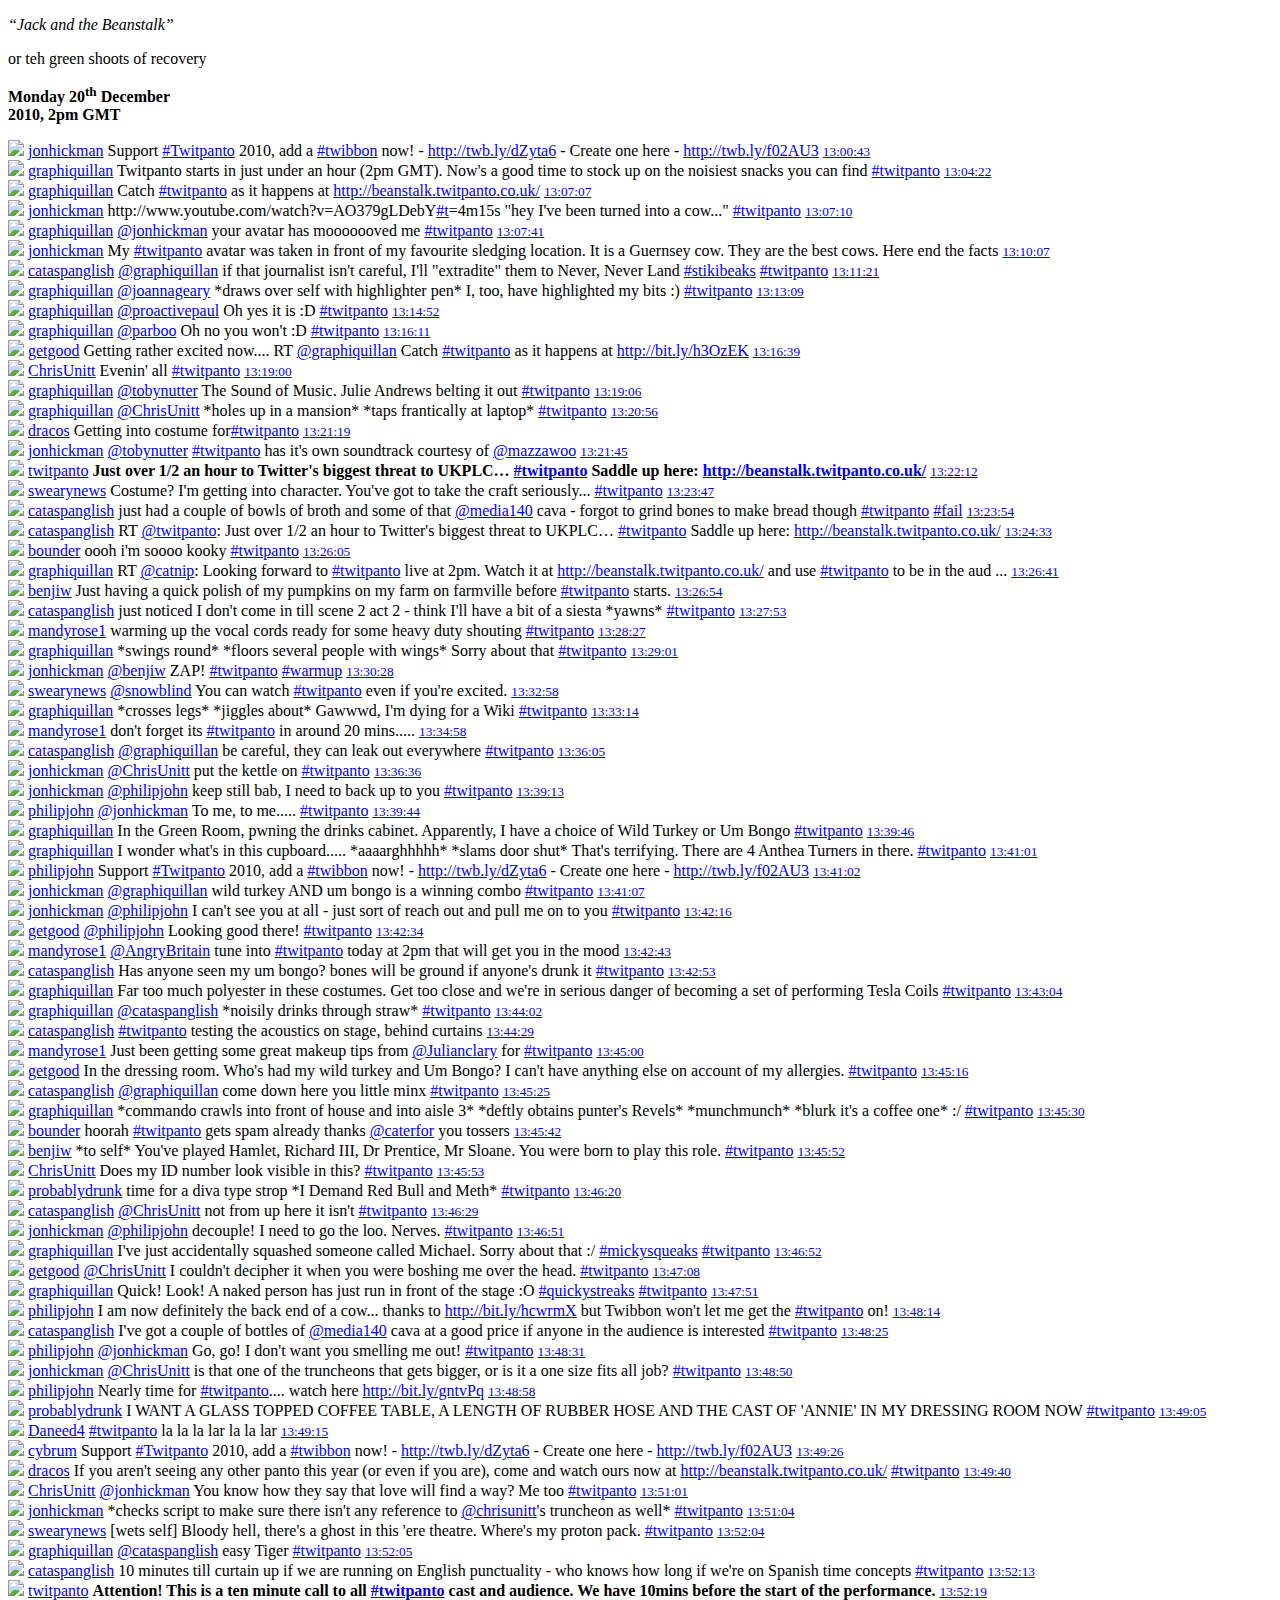
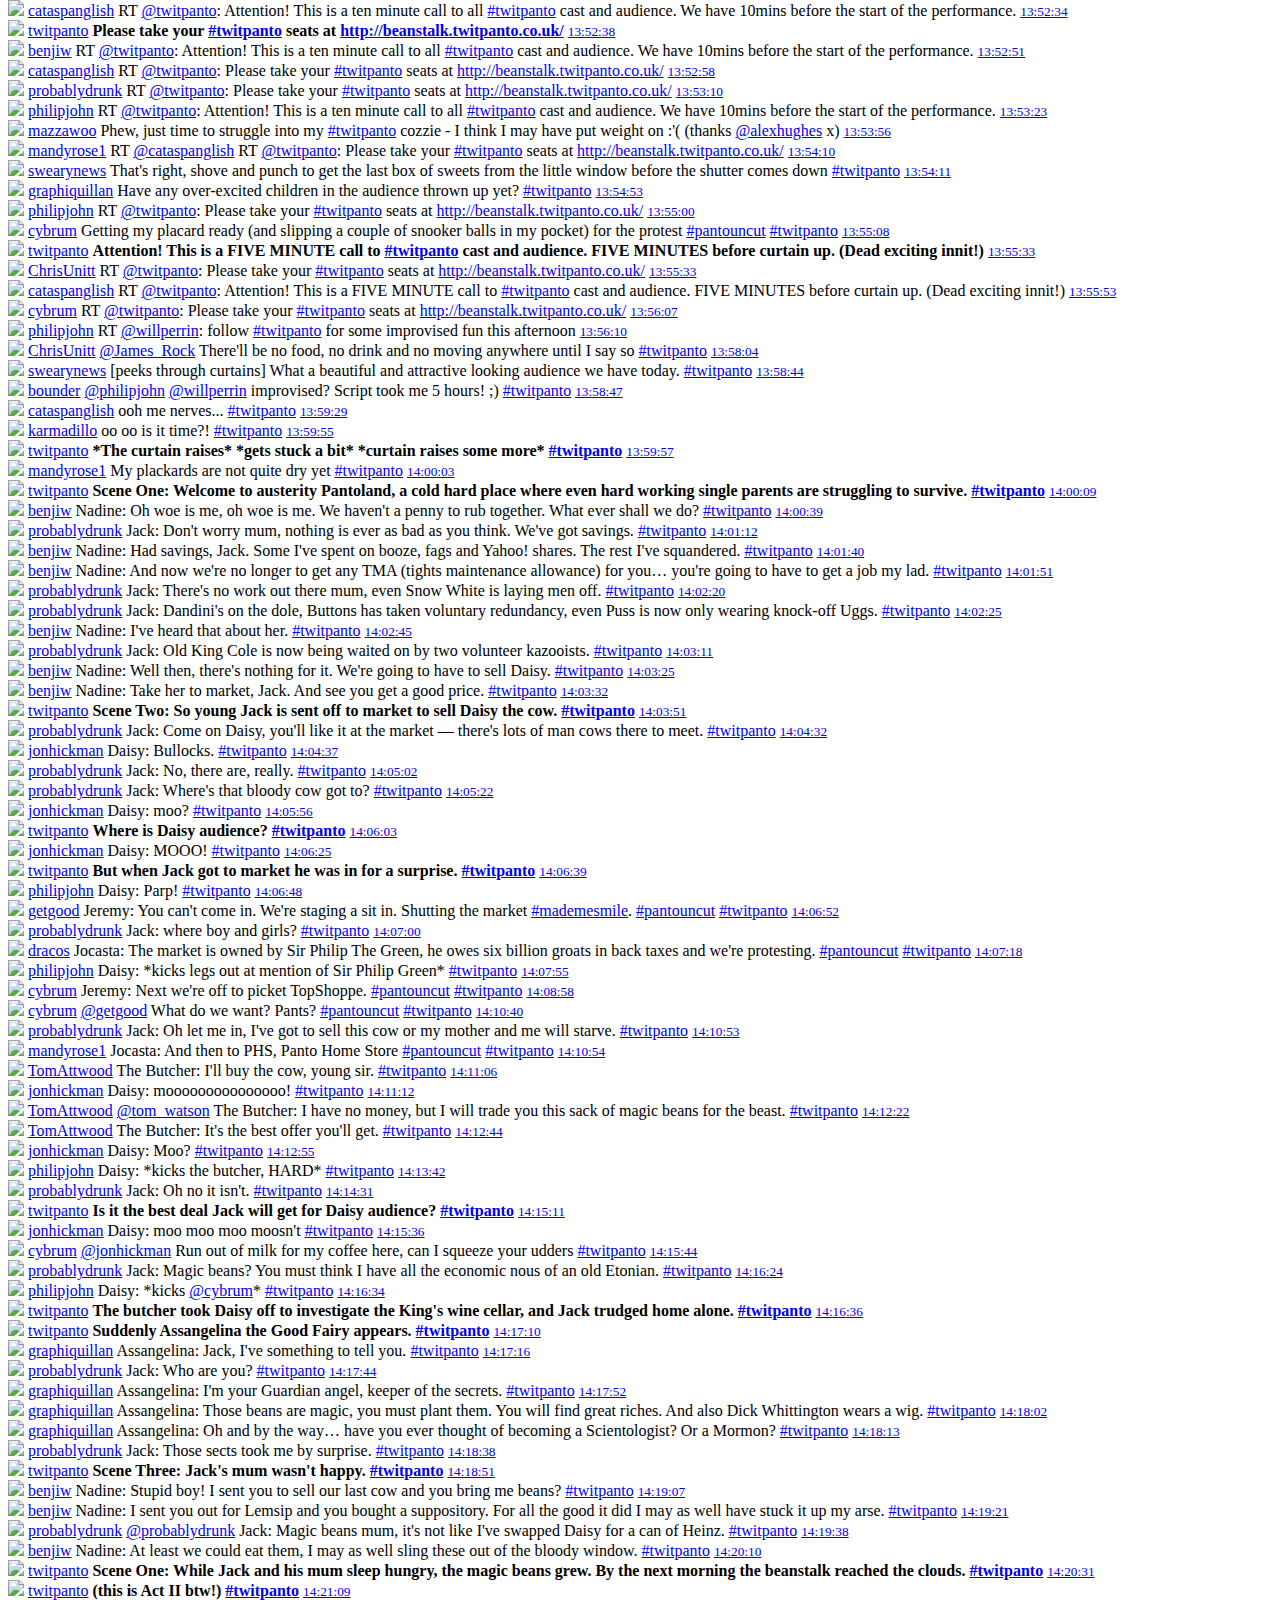
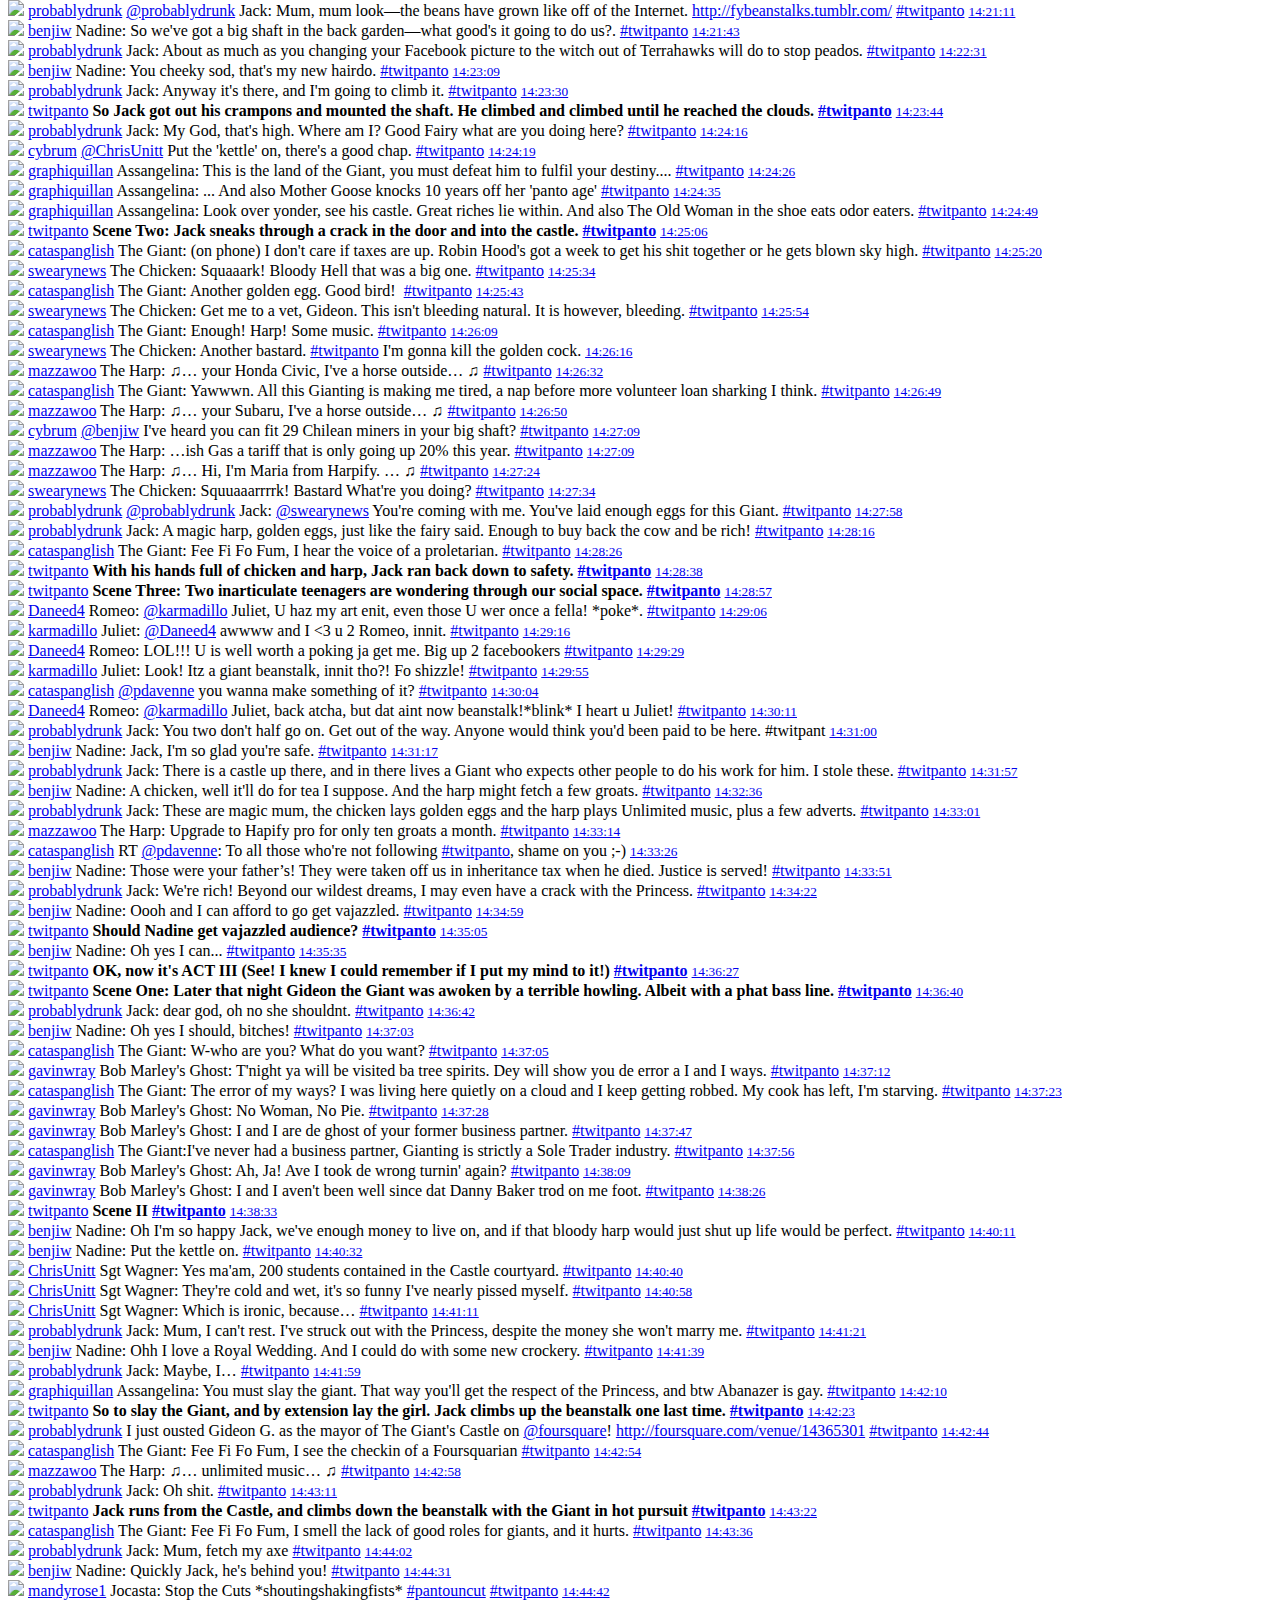
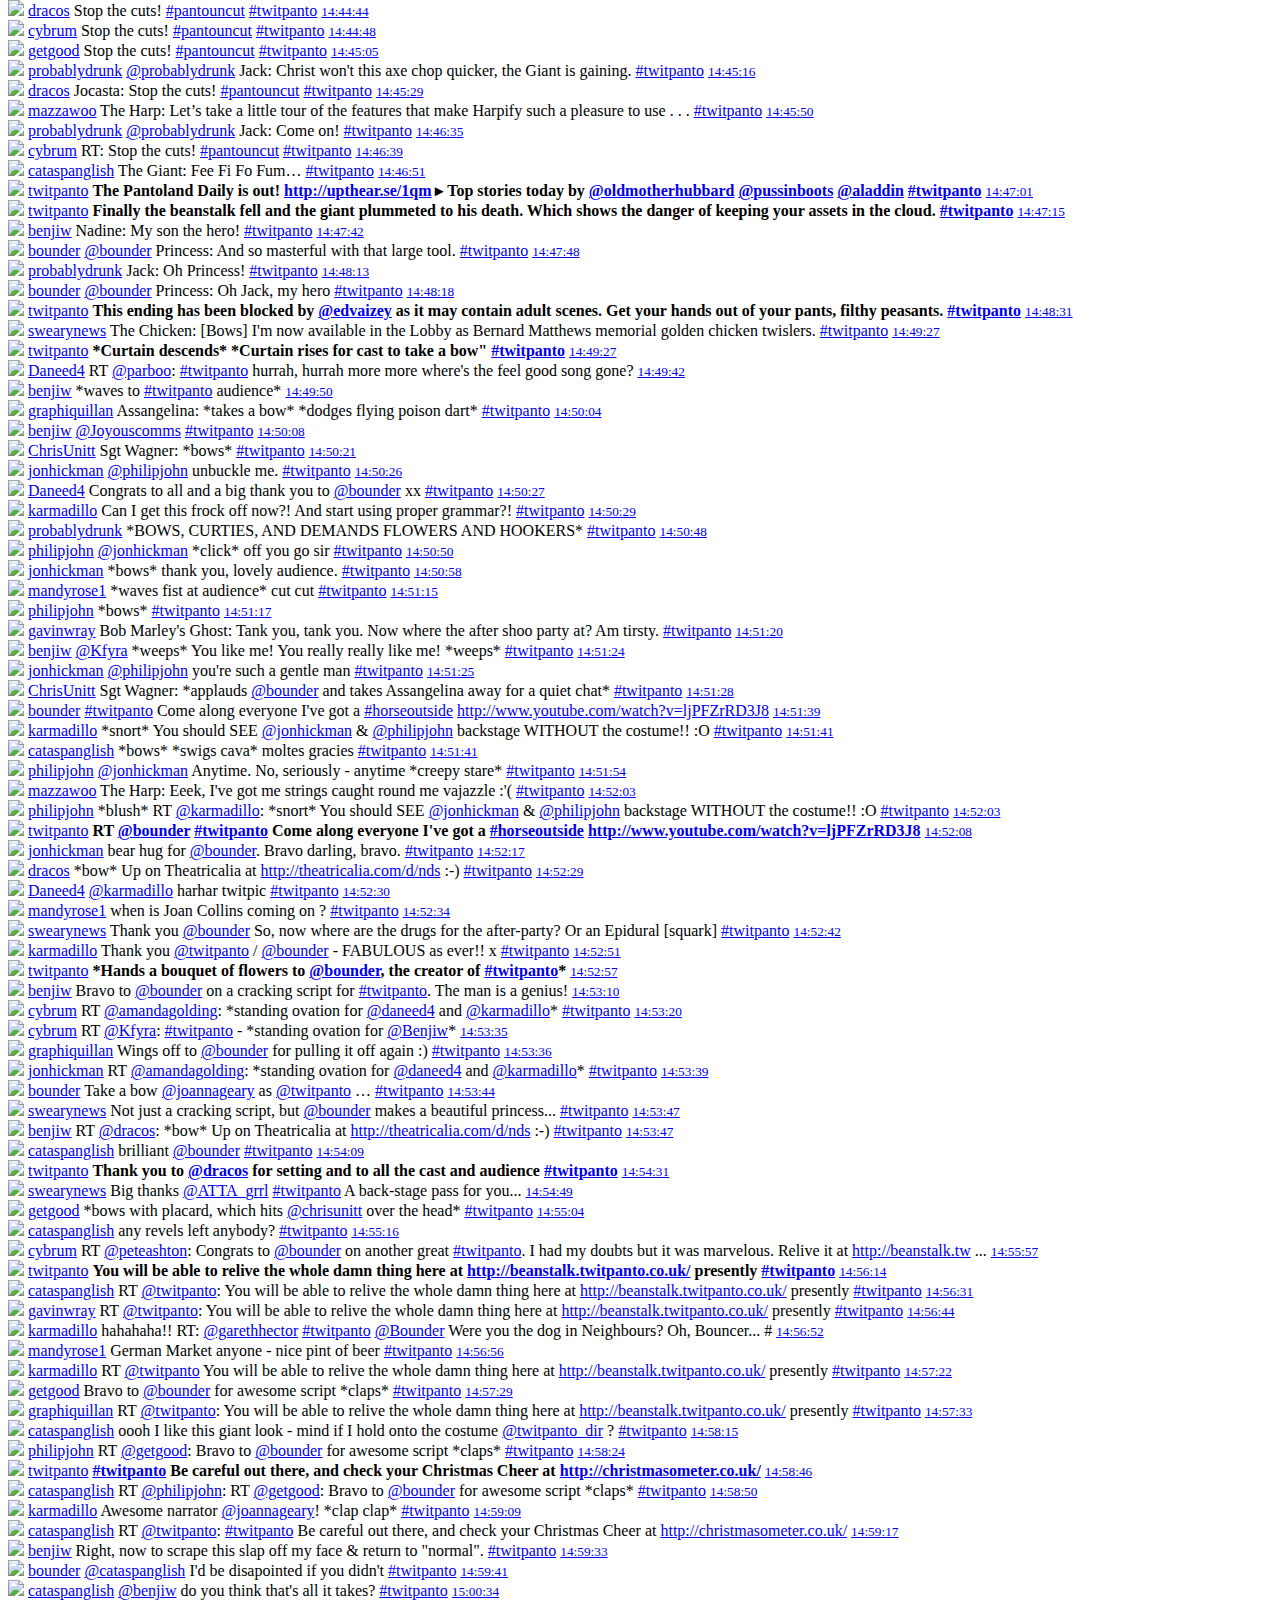
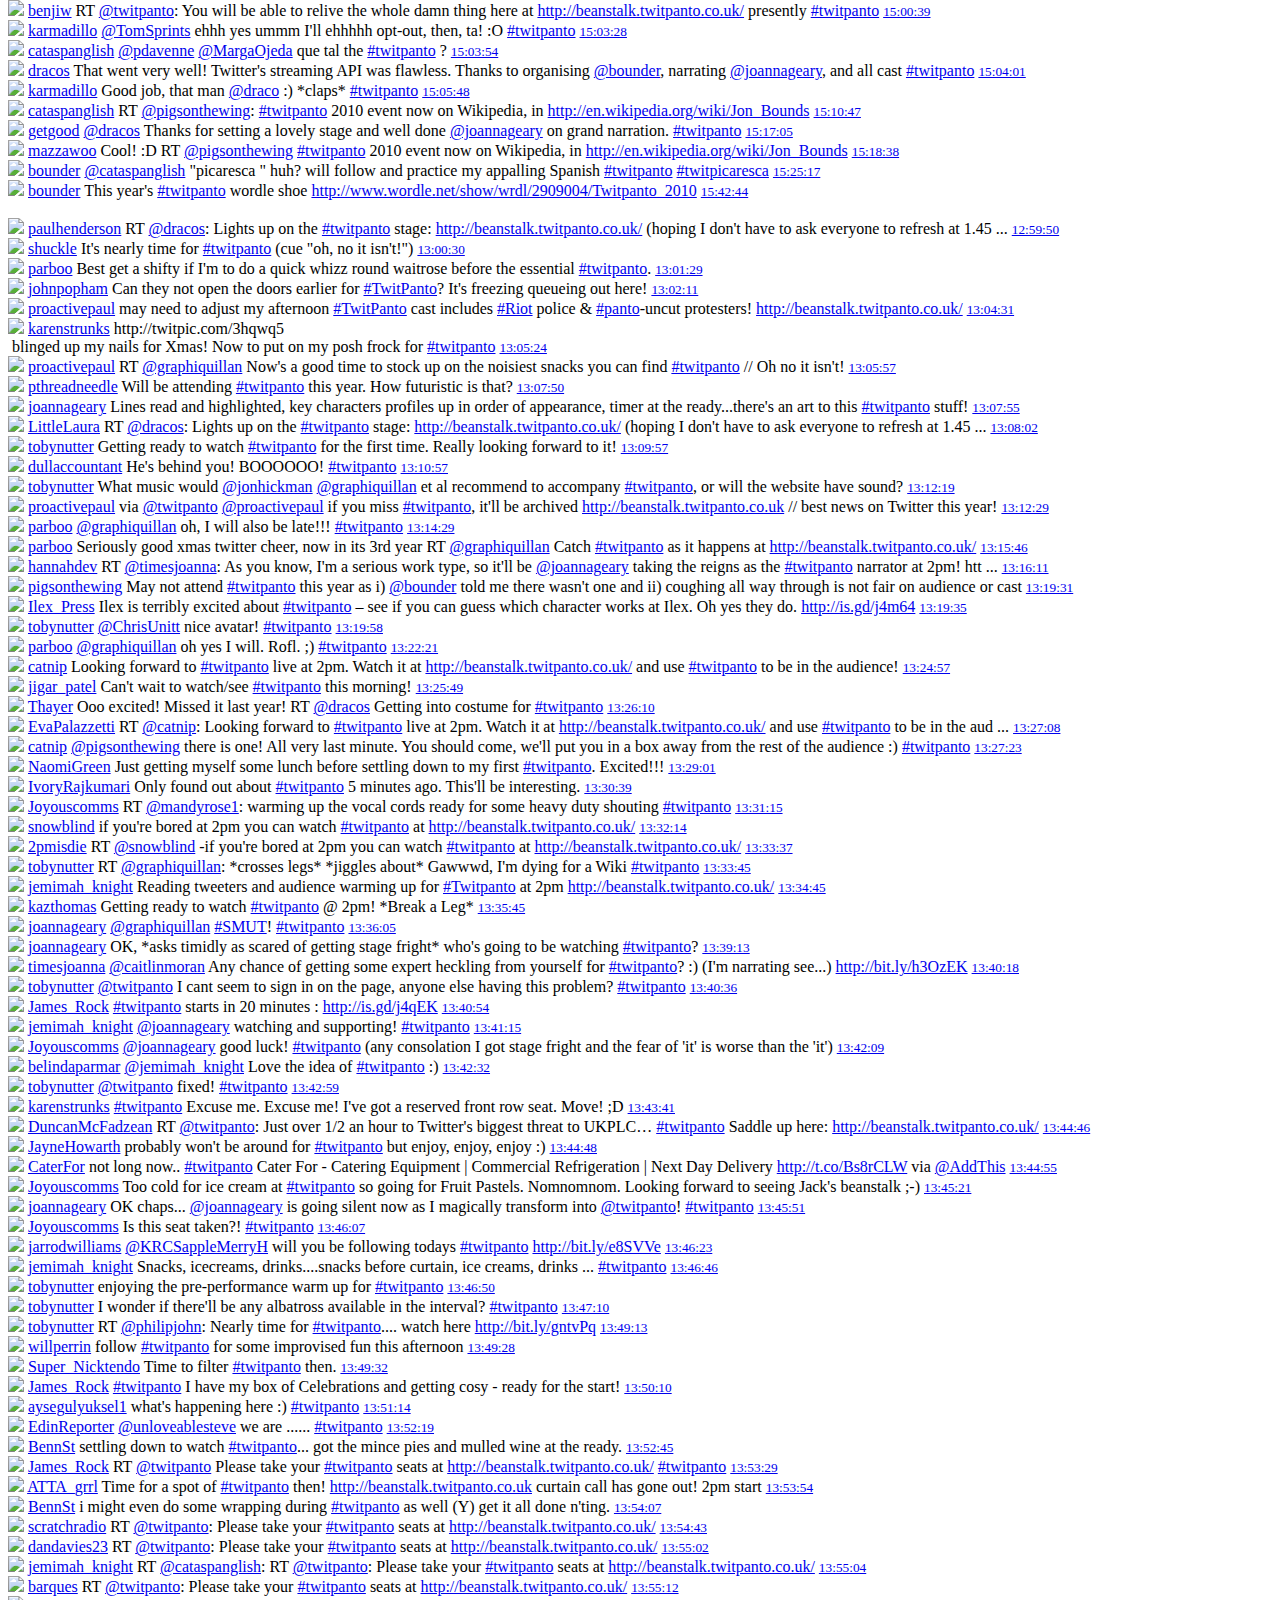
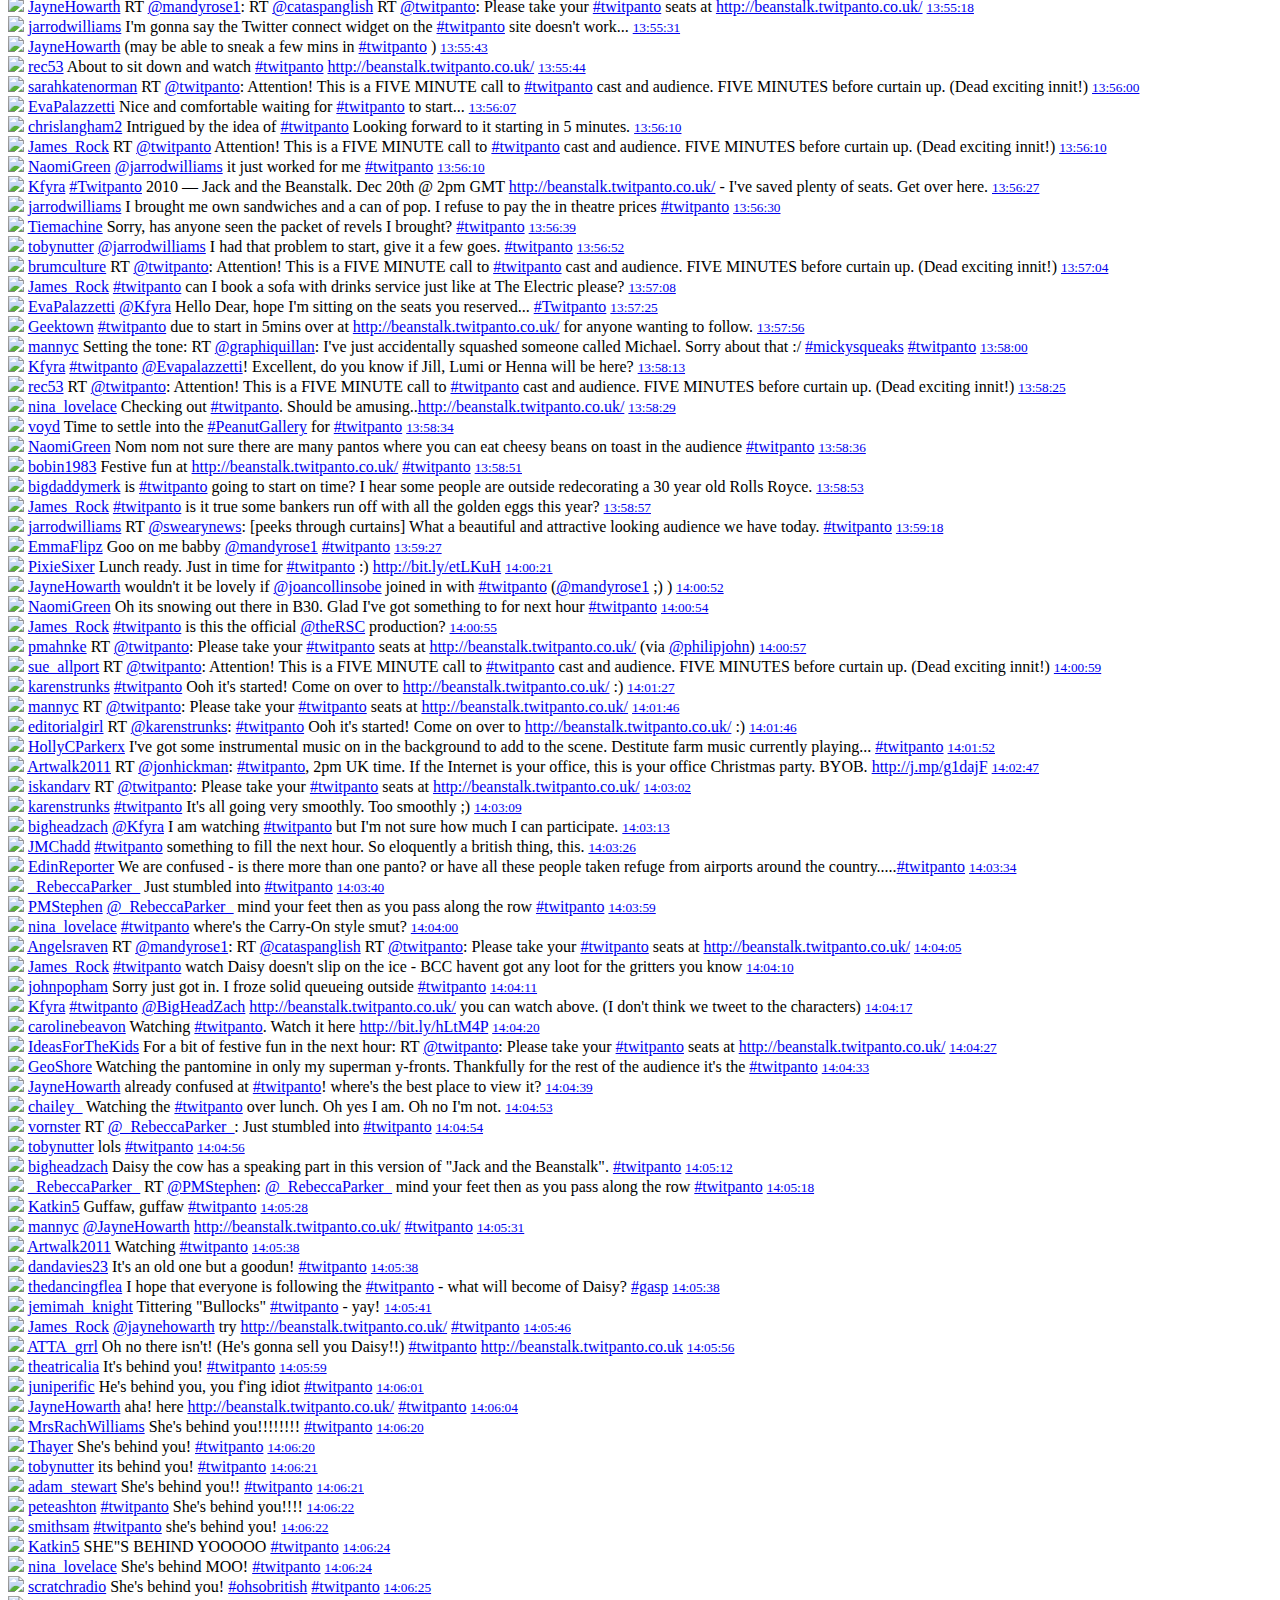
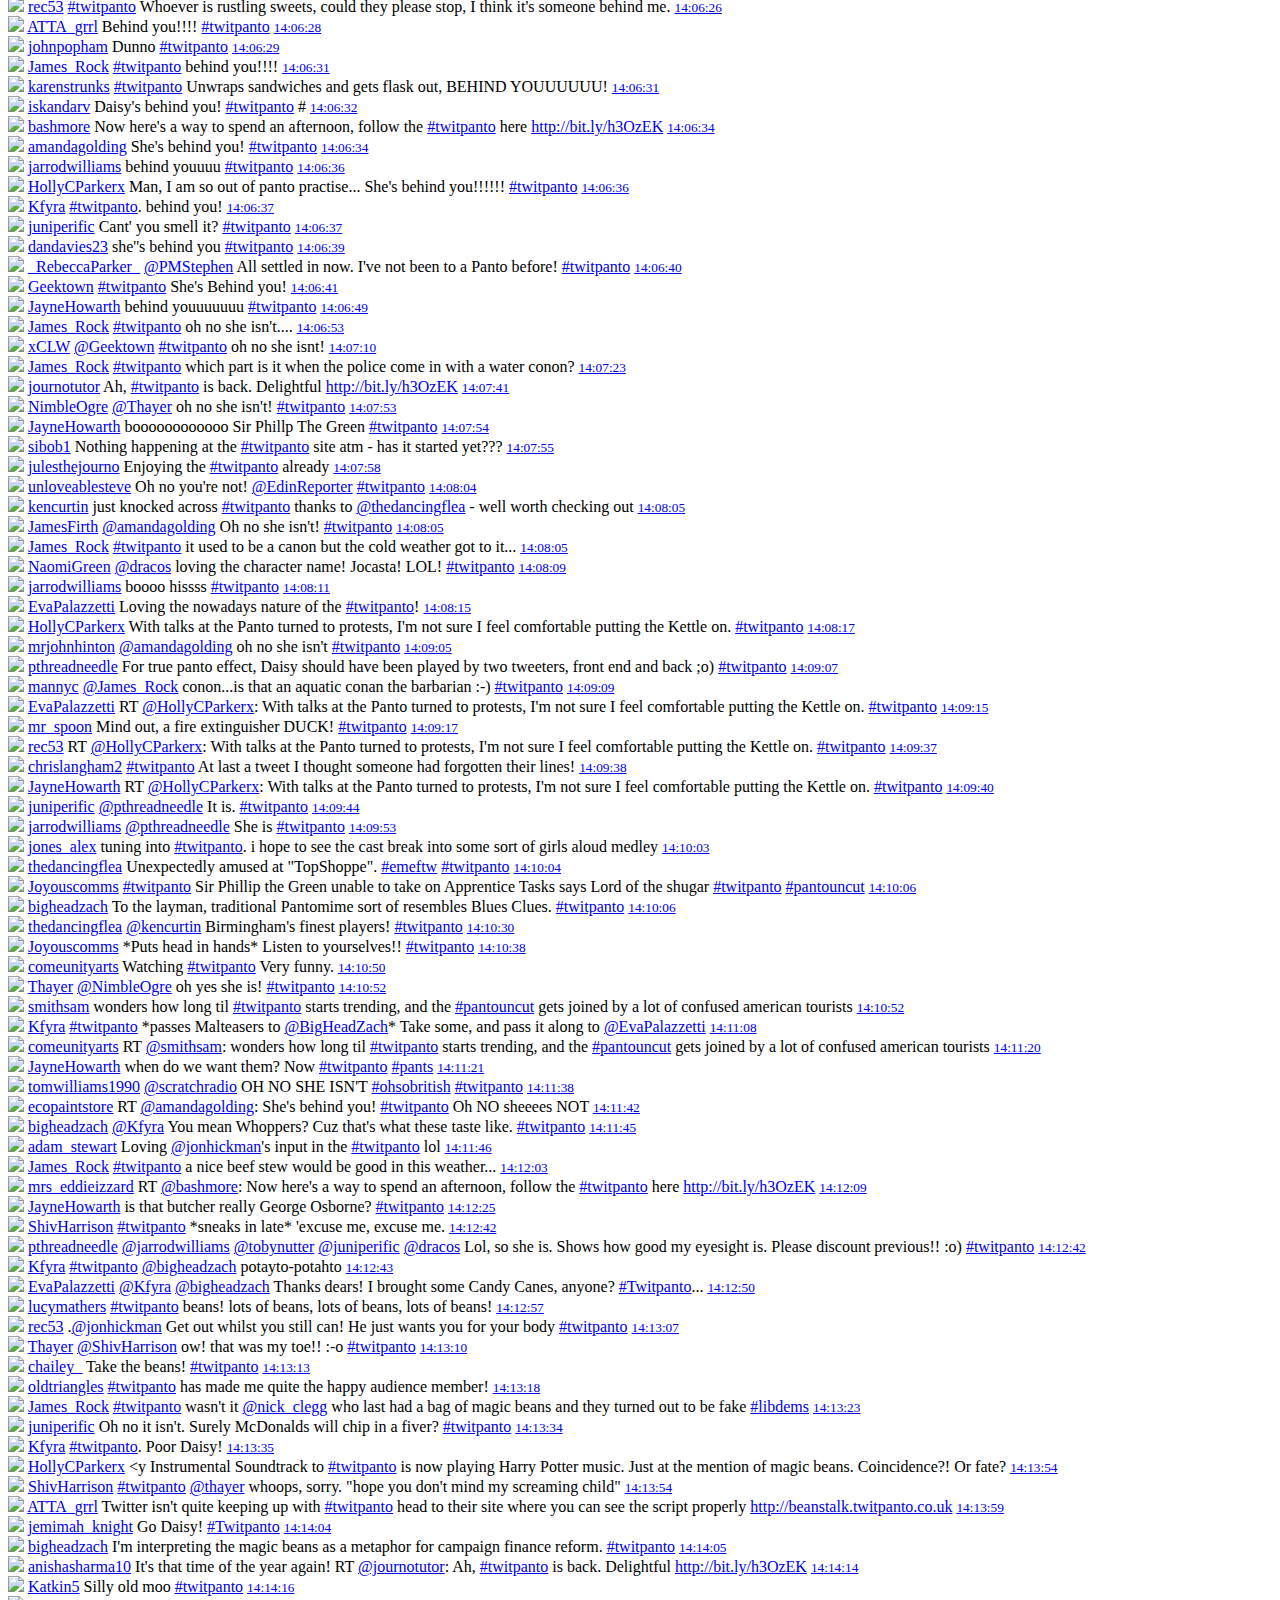
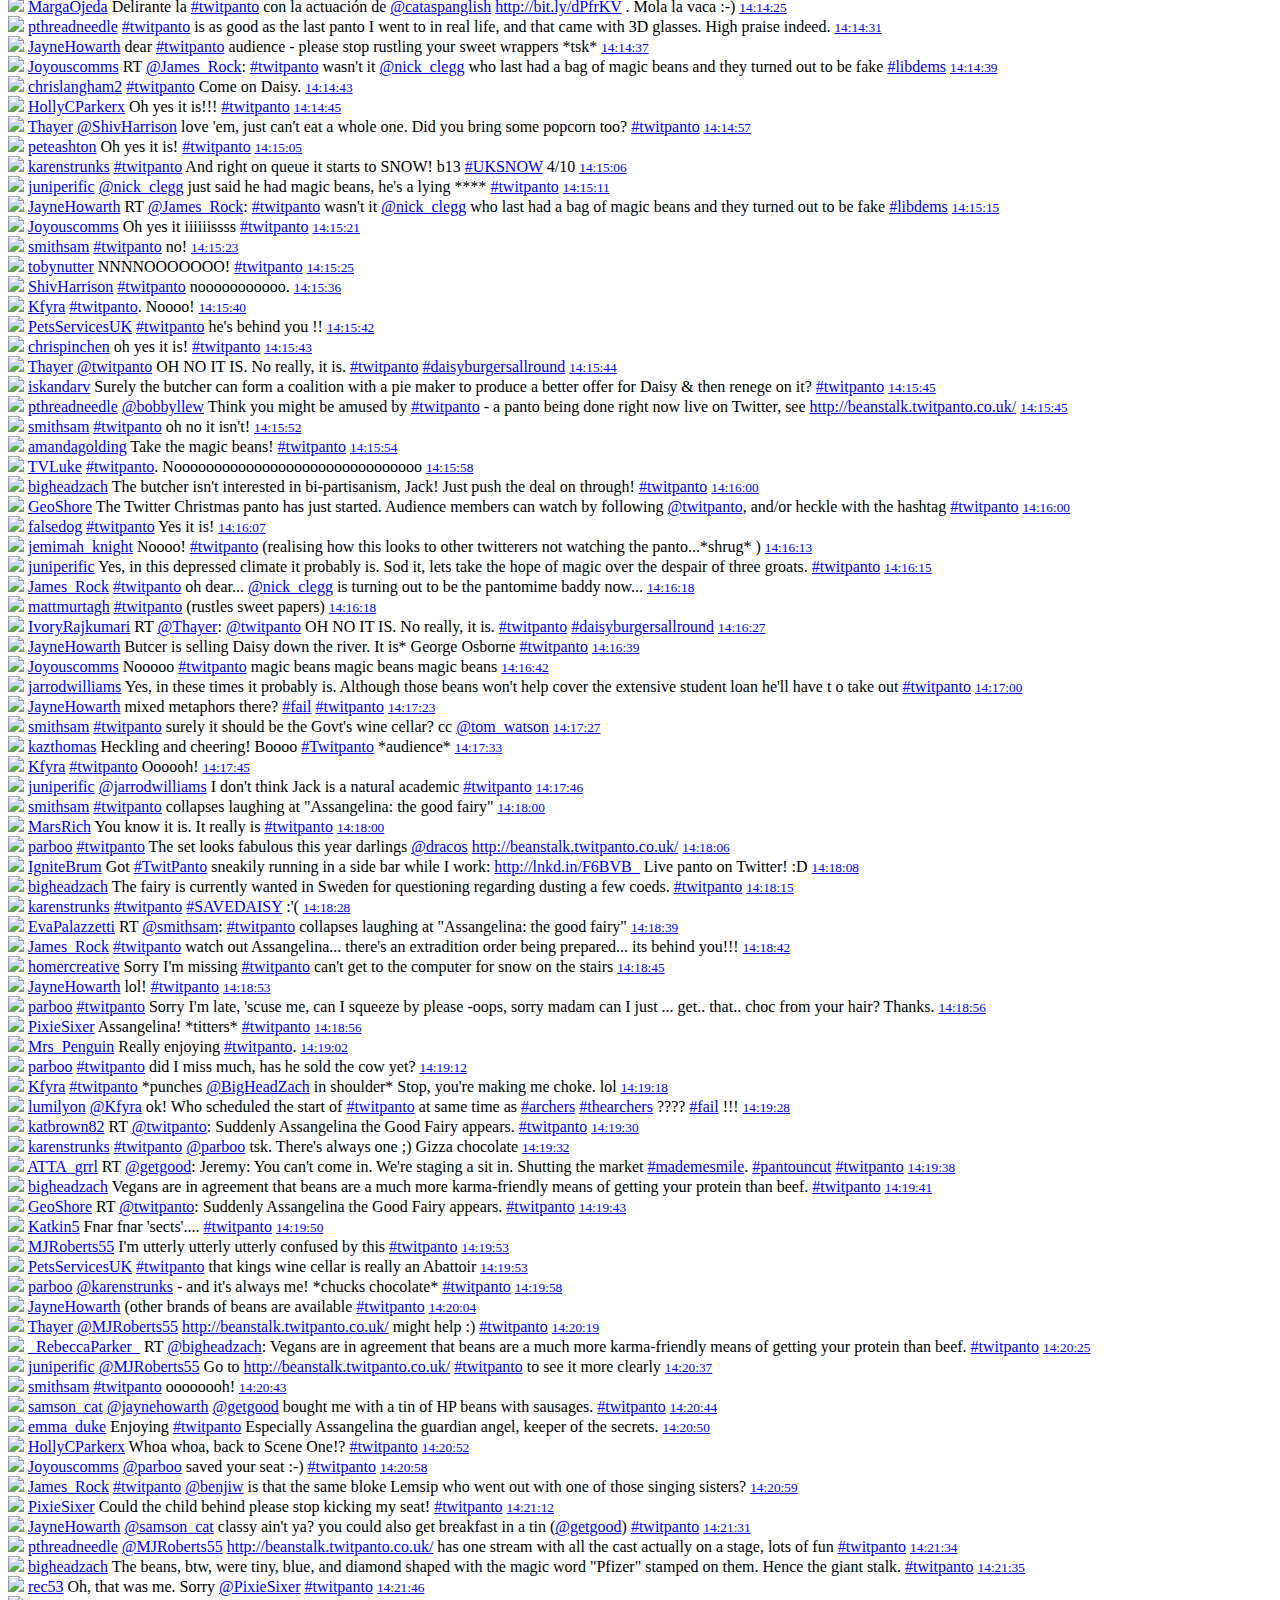
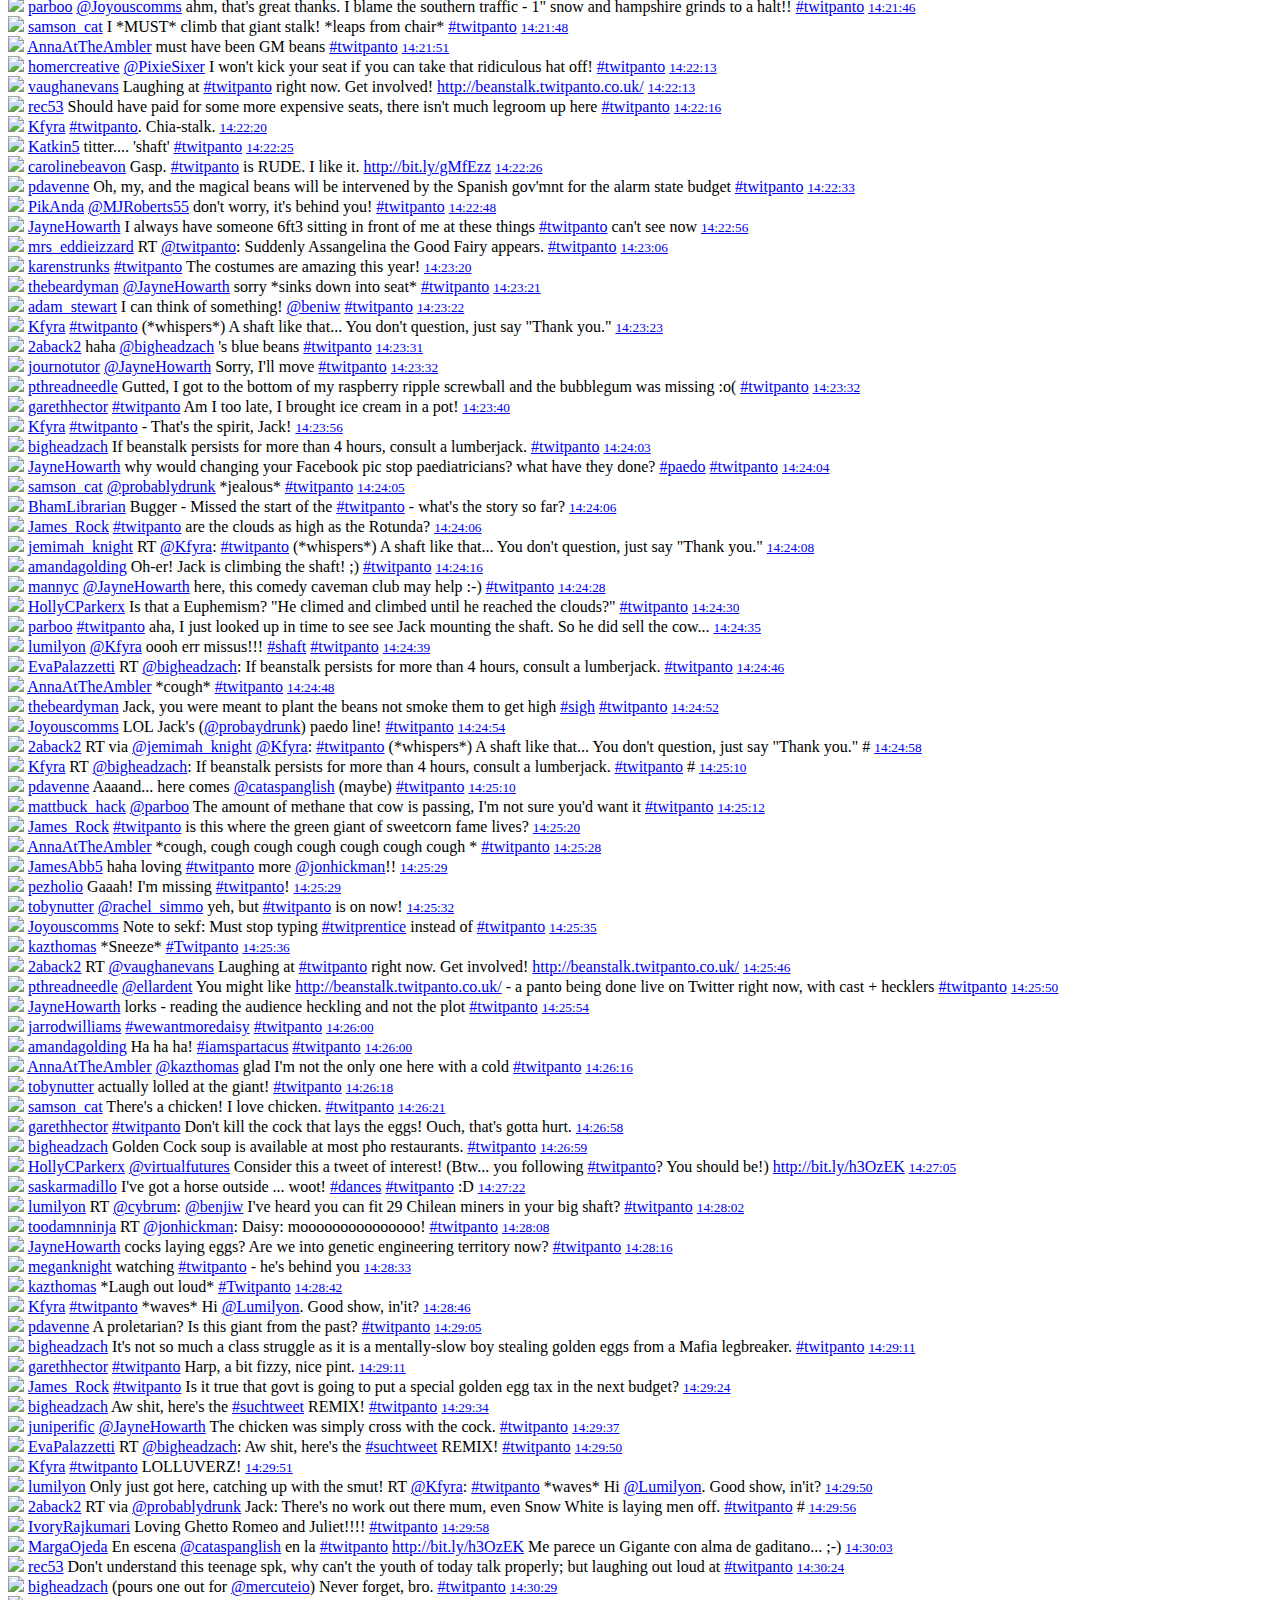
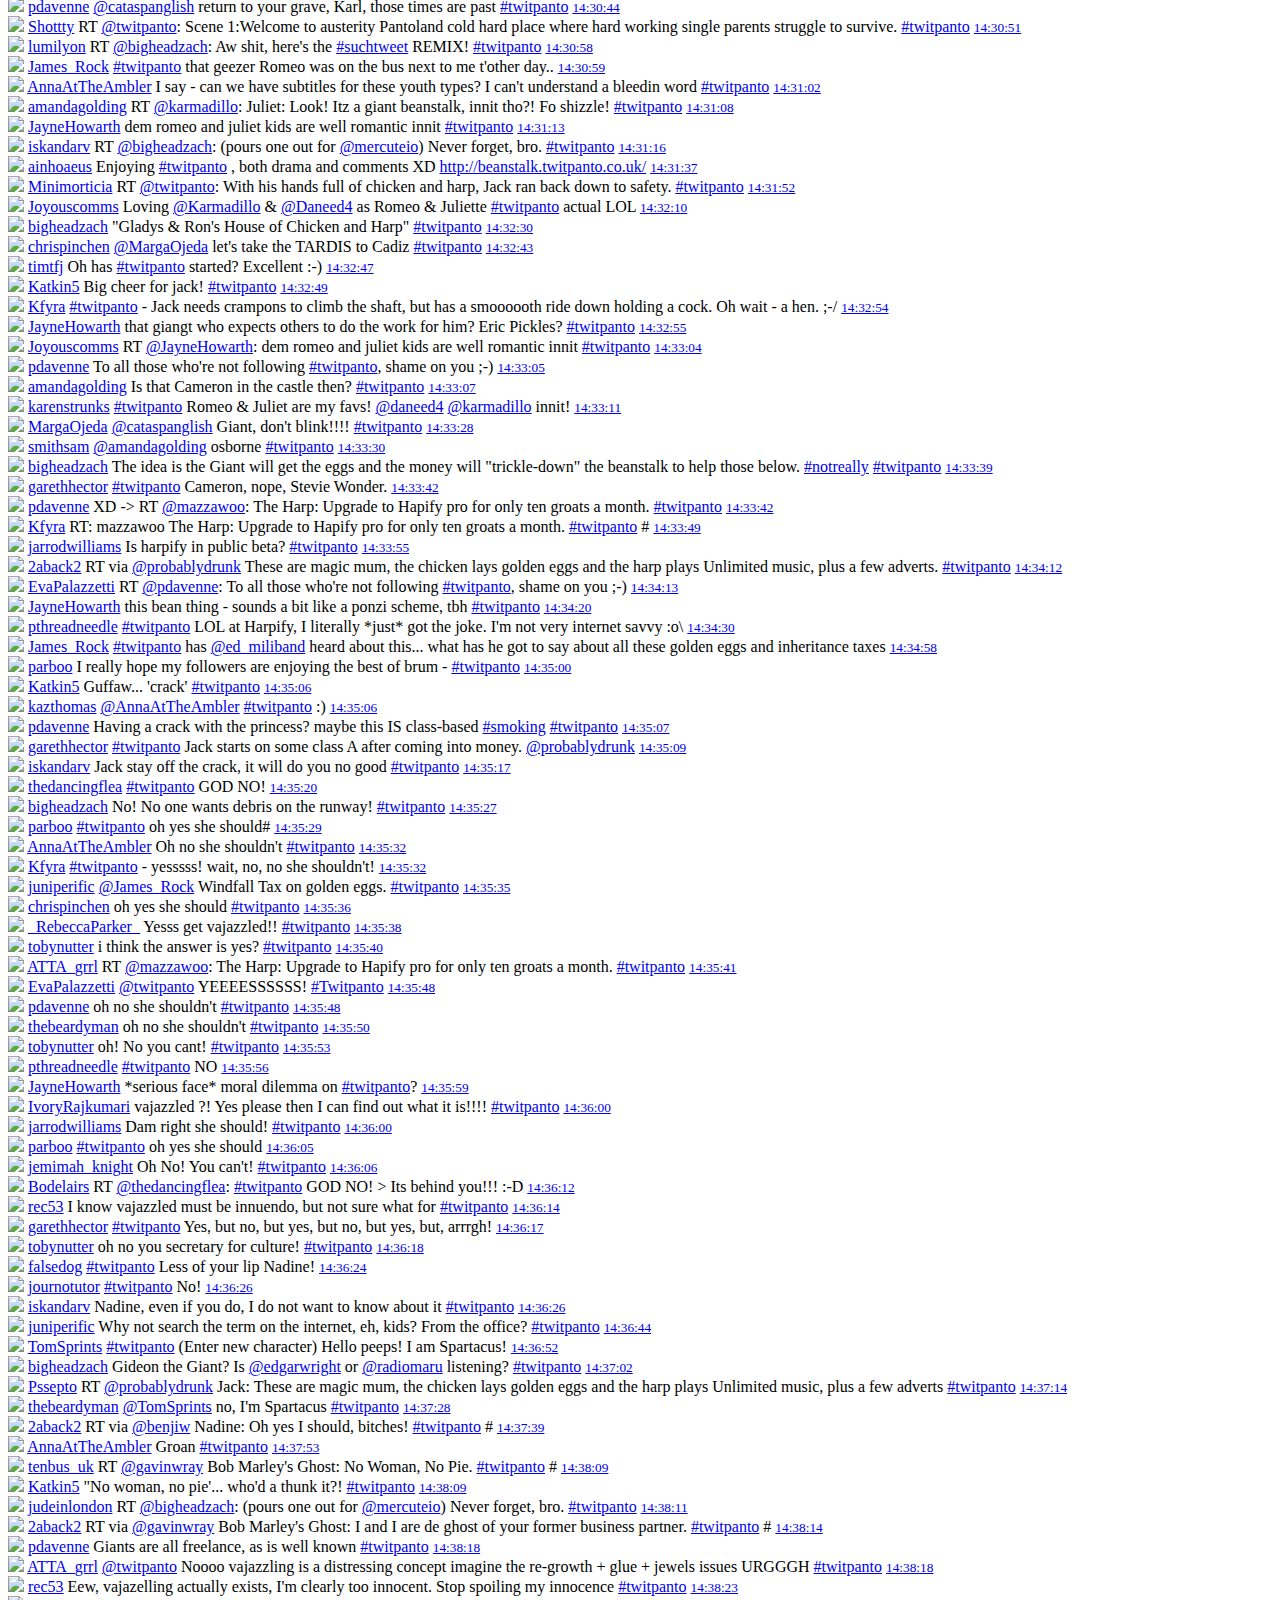
==== index_post.html @ 77cdb17b "(Ancient) perms and link to previous year." ====
<!DOCTYPE html>
<html lang="en-gb">
<head>
    <meta http-equiv="Content-Type" content="text/html; charset=utf-8">
    <title>Twitpanto 2010</title>
    <link rel="alternate" type="application/atom+xml" title="Twitter search for #twitpanto" href="http://search.twitter.com/search.atom?q=#twitpanto">
    <link type="text/css" rel="stylesheet" href="/css.css">
    <link type="text/css" rel="stylesheet" href="/jquery-ui-1.7.2.custom.css">
    <script type="text/javascript" src="/js/jquery.js"></script>
    <script type="text/javascript" src="/js/jquery.scrollTo.js"></script>
    <script type="text/javascript" src="/js/jquery-ui-1.7.2.custom.min.js"></script>
    <script type="text/javascript" src="/js/twitpanto-post.js"></script>
</head>
<body>

<div id="loading">There&rsquo;s a lot of text to load, please be patient&hellip;</div>

<div id="stage">
    <div class="wrap"><div class="results">
        <!-- pre-launch text -->
        <div class="a0 pre">
            <p><em>&ldquo;Jack and the Beanstalk&rdquo;</em></p>
            <p>or teh green shoots of recovery</p>
        </div>
        <div class="a1 pre">
            <p><strong>Monday 20<sup>th</sup> December<br>2010, 2pm GMT</strong></p>
        </div>
        <!-- pre-launch text -->

        <!-- STAGE DATA HERE -->

<div class="a0 user_jonhickman"><img src="http://a2.twimg.com/profile_images/1194808212/cow1_normal.jpg" width="32"> <a target="_blank" href="http://twitter.com/jonhickman" class="user">jonhickman</a> Support <a target="_blank" title="Opens in new window" href="http://search.twitter.com/search?q=%23Twitpanto">#Twitpanto</a> 2010, add a <a target="_blank" title="Opens in new window" href="http://search.twitter.com/search?q=%23twibbon">#twibbon</a> now! - <a target="_blank" title="Opens in new window" href="http://twb.ly/dZyta6">http://twb.ly/dZyta6</a> - Create one here - <a target="_blank" title="Opens in new window" href="http://twb.ly/f02AU3">http://twb.ly/f02AU3</a> <span><a class="date" target="_blank" href="http://twitter.com/jonhickman/status/16840421032333312"><small>13:00:43</small></a></span></div>
<div class="a1 user_graphiquillan"><img src="http://a2.twimg.com/profile_images/1194769792/41f24914-8f7f-4af5-b580-650c20ffc41f_normal.png" width="32"> <a target="_blank" href="http://twitter.com/graphiquillan" class="user">graphiquillan</a> Twitpanto starts in just under an hour (2pm GMT). Now's a good time to stock up on the noisiest snacks you can find <a target="_blank" title="Opens in new window" href="http://search.twitter.com/search?q=%23twitpanto">#twitpanto</a> <span><a class="date" target="_blank" href="http://twitter.com/graphiquillan/status/16841338695716864"><small>13:04:22</small></a></span></div>
<div class="a0 user_graphiquillan"><img src="http://a2.twimg.com/profile_images/1194769792/41f24914-8f7f-4af5-b580-650c20ffc41f_normal.png" width="32"> <a target="_blank" href="http://twitter.com/graphiquillan" class="user">graphiquillan</a> Catch <a target="_blank" title="Opens in new window" href="http://search.twitter.com/search?q=%23twitpanto">#twitpanto</a> as it happens at <a target="_blank" title="Opens in new window" href="http://beanstalk.twitpanto.co.uk/">http://beanstalk.twitpanto.co.uk/</a> <span><a class="date" target="_blank" href="http://twitter.com/graphiquillan/status/16842030109954048"><small>13:07:07</small></a></span></div>
<div class="a1 user_jonhickman"><img src="http://a3.twimg.com/profile_images/1194808655/0143edaf-7eae-4ba9-85eb-aad6c3eadf8c_normal.png" width="32"> <a target="_blank" href="http://twitter.com/jonhickman" class="user">jonhickman</a> http://www.youtube.com/watch?v=AO379gLDebY<a target="_blank" title="Opens in new window" href="http://search.twitter.com/search?q=%23t">#t</a>=4m15s "hey I've been turned into a cow..." <a target="_blank" title="Opens in new window" href="http://search.twitter.com/search?q=%23twitpanto">#twitpanto</a> <span><a class="date" target="_blank" href="http://twitter.com/jonhickman/status/16842044035043328"><small>13:07:10</small></a></span></div>
<div class="a0 user_graphiquillan"><img src="http://a2.twimg.com/profile_images/1194769792/41f24914-8f7f-4af5-b580-650c20ffc41f_normal.png" width="32"> <a target="_blank" href="http://twitter.com/graphiquillan" class="user">graphiquillan</a> <a target="_blank" title="Opens in new window" href="http://twitter.com/jonhickman">@jonhickman</a> your avatar has mooooooved me <a target="_blank" title="Opens in new window" href="http://search.twitter.com/search?q=%23twitpanto">#twitpanto</a> <span><a class="date" target="_blank" href="http://twitter.com/graphiquillan/status/16842171210539008"><small>13:07:41</small></a></span></div>
<div class="a1 user_jonhickman"><img src="http://a3.twimg.com/profile_images/1194808655/0143edaf-7eae-4ba9-85eb-aad6c3eadf8c_normal.png" width="32"> <a target="_blank" href="http://twitter.com/jonhickman" class="user">jonhickman</a> My <a target="_blank" title="Opens in new window" href="http://search.twitter.com/search?q=%23twitpanto">#twitpanto</a> avatar was taken in front of my favourite sledging location. It is a Guernsey cow. They are the best cows. Here end the facts <span><a class="date" target="_blank" href="http://twitter.com/jonhickman/status/16842785017565185"><small>13:10:07</small></a></span></div>
<div class="a0 user_cataspanglish"><img src="http://a2.twimg.com/profile_images/1194764779/8a67ca3d-eae9-41db-aa78-5a999c2d36b9_normal.png" width="32"> <a target="_blank" href="http://twitter.com/cataspanglish" class="user">cataspanglish</a> <a target="_blank" title="Opens in new window" href="http://twitter.com/graphiquillan">@graphiquillan</a> if that journalist isn't careful, I'll "extradite" them to Never, Never Land <a target="_blank" title="Opens in new window" href="http://search.twitter.com/search?q=%23stikibeaks">#stikibeaks</a> <a target="_blank" title="Opens in new window" href="http://search.twitter.com/search?q=%23twitpanto">#twitpanto</a> <span><a class="date" target="_blank" href="http://twitter.com/cataspanglish/status/16843094150356992"><small>13:11:21</small></a></span></div>
<div class="a1 user_graphiquillan"><img src="http://a2.twimg.com/profile_images/1194769792/41f24914-8f7f-4af5-b580-650c20ffc41f_normal.png" width="32"> <a target="_blank" href="http://twitter.com/graphiquillan" class="user">graphiquillan</a> <a target="_blank" title="Opens in new window" href="http://twitter.com/joannageary">@joannageary</a> *draws over self with highlighter pen* I, too, have highlighted my bits :) <a target="_blank" title="Opens in new window" href="http://search.twitter.com/search?q=%23twitpanto">#twitpanto</a> <span><a class="date" target="_blank" href="http://twitter.com/graphiquillan/status/16843547860799490"><small>13:13:09</small></a></span></div>
<div class="a0 user_graphiquillan"><img src="http://a2.twimg.com/profile_images/1194769792/41f24914-8f7f-4af5-b580-650c20ffc41f_normal.png" width="32"> <a target="_blank" href="http://twitter.com/graphiquillan" class="user">graphiquillan</a> <a target="_blank" title="Opens in new window" href="http://twitter.com/proactivepaul">@proactivepaul</a> Oh yes it is :D <a target="_blank" title="Opens in new window" href="http://search.twitter.com/search?q=%23twitpanto">#twitpanto</a> <span><a class="date" target="_blank" href="http://twitter.com/graphiquillan/status/16843979223998464"><small>13:14:52</small></a></span></div>
<div class="a1 user_graphiquillan"><img src="http://a2.twimg.com/profile_images/1194769792/41f24914-8f7f-4af5-b580-650c20ffc41f_normal.png" width="32"> <a target="_blank" href="http://twitter.com/graphiquillan" class="user">graphiquillan</a> <a target="_blank" title="Opens in new window" href="http://twitter.com/parboo">@parboo</a> Oh no you won't :D <a target="_blank" title="Opens in new window" href="http://search.twitter.com/search?q=%23twitpanto">#twitpanto</a> <span><a class="date" target="_blank" href="http://twitter.com/graphiquillan/status/16844310292987904"><small>13:16:11</small></a></span></div>
<div class="a0 user_getgood"><img src="http://a3.twimg.com/profile_images/1194767748/175ea6f2-03ed-431c-b952-7eed46c75aec_normal.png" width="32"> <a target="_blank" href="http://twitter.com/getgood" class="user">getgood</a> Getting rather excited now.... RT <a target="_blank" title="Opens in new window" href="http://twitter.com/graphiquillan">@graphiquillan</a> Catch <a target="_blank" title="Opens in new window" href="http://search.twitter.com/search?q=%23twitpanto">#twitpanto</a> as it happens at <a target="_blank" title="Opens in new window" href="http://bit.ly/h3OzEK">http://bit.ly/h3OzEK</a> <span><a class="date" target="_blank" href="http://twitter.com/getgood/status/16844430543687681"><small>13:16:39</small></a></span></div>
<div class="a1 user_ChrisUnitt"><img src="http://a0.twimg.com/profile_images/1194783558/twitpantoriot_normal.jpg" width="32"> <a target="_blank" href="http://twitter.com/ChrisUnitt" class="user">ChrisUnitt</a> Evenin' all <a target="_blank" title="Opens in new window" href="http://search.twitter.com/search?q=%23twitpanto">#twitpanto</a> <span><a class="date" target="_blank" href="http://twitter.com/ChrisUnitt/status/16845018832576513"><small>13:19:00</small></a></span></div>
<div class="a0 user_graphiquillan"><img src="http://a2.twimg.com/profile_images/1194769792/41f24914-8f7f-4af5-b580-650c20ffc41f_normal.png" width="32"> <a target="_blank" href="http://twitter.com/graphiquillan" class="user">graphiquillan</a> <a target="_blank" title="Opens in new window" href="http://twitter.com/tobynutter">@tobynutter</a> The Sound of Music. Julie Andrews belting it out <a target="_blank" title="Opens in new window" href="http://search.twitter.com/search?q=%23twitpanto">#twitpanto</a> <span><a class="date" target="_blank" href="http://twitter.com/graphiquillan/status/16845047198646272"><small>13:19:06</small></a></span></div>
<div class="a1 user_graphiquillan"><img src="http://a2.twimg.com/profile_images/1194769792/41f24914-8f7f-4af5-b580-650c20ffc41f_normal.png" width="32"> <a target="_blank" href="http://twitter.com/graphiquillan" class="user">graphiquillan</a> <a target="_blank" title="Opens in new window" href="http://twitter.com/ChrisUnitt">@ChrisUnitt</a> *holes up in a mansion* *taps frantically at laptop* <a target="_blank" title="Opens in new window" href="http://search.twitter.com/search?q=%23twitpanto">#twitpanto</a> <span><a class="date" target="_blank" href="http://twitter.com/graphiquillan/status/16845506034536448"><small>13:20:56</small></a></span></div>
<div class="a0 user_dracos"><img src="http://a3.twimg.com/profile_images/1194814545/HandsomePrince_normal.jpg" width="32"> <a target="_blank" href="http://twitter.com/dracos" class="user">dracos</a> Getting into costume for<a target="_blank" title="Opens in new window" href="http://search.twitter.com/search?q=%23twitpanto">#twitpanto</a> <span><a class="date" target="_blank" href="http://twitter.com/dracos/status/16845601677250560"><small>13:21:19</small></a></span></div>
<div class="a1 user_jonhickman"><img src="http://a3.twimg.com/profile_images/1194808655/0143edaf-7eae-4ba9-85eb-aad6c3eadf8c_normal.png" width="32"> <a target="_blank" href="http://twitter.com/jonhickman" class="user">jonhickman</a> <a target="_blank" title="Opens in new window" href="http://twitter.com/tobynutter">@tobynutter</a> <a target="_blank" title="Opens in new window" href="http://search.twitter.com/search?q=%23twitpanto">#twitpanto</a> has it's own soundtrack courtesy of <a target="_blank" title="Opens in new window" href="http://twitter.com/mazzawoo">@mazzawoo</a> <span><a class="date" target="_blank" href="http://twitter.com/jonhickman/status/16845713333817345"><small>13:21:45</small></a></span></div>
<div class="a0 user_twitpanto"><img src="http://a2.twimg.com/profile_images/570032012/twitpantoav_normal.png" width="32"> <a target="_blank" href="http://twitter.com/twitpanto" class="user">twitpanto</a> <strong>Just over 1/2 an hour to Twitter's biggest threat to UKPLC… <a target="_blank" title="Opens in new window" href="http://search.twitter.com/search?q=%23twitpanto">#twitpanto</a> Saddle up here: <a target="_blank" title="Opens in new window" href="http://beanstalk.twitpanto.co.uk/">http://beanstalk.twitpanto.co.uk/</a></strong> <span><a class="date" target="_blank" href="http://twitter.com/twitpanto/status/16845825485312001"><small>13:22:12</small></a></span></div>
<div class="a1 user_swearynews"><img src="http://a0.twimg.com/profile_images/1194795716/adebb28c-f405-4a96-b50b-a3eea1f7bb50_normal.png" width="32"> <a target="_blank" href="http://twitter.com/swearynews" class="user">swearynews</a> Costume? I'm getting into character. You've got to take the craft seriously... <a target="_blank" title="Opens in new window" href="http://search.twitter.com/search?q=%23twitpanto">#twitpanto</a> <span><a class="date" target="_blank" href="http://twitter.com/swearynews/status/16846226066505728"><small>13:23:47</small></a></span></div>
<div class="a0 user_cataspanglish"><img src="http://a2.twimg.com/profile_images/1194764779/8a67ca3d-eae9-41db-aa78-5a999c2d36b9_normal.png" width="32"> <a target="_blank" href="http://twitter.com/cataspanglish" class="user">cataspanglish</a> just had a couple of bowls of broth and some of that <a target="_blank" title="Opens in new window" href="http://twitter.com/media140">@media140</a> cava - forgot to grind bones to make bread though  <a target="_blank" title="Opens in new window" href="http://search.twitter.com/search?q=%23twitpanto">#twitpanto</a> <a target="_blank" title="Opens in new window" href="http://search.twitter.com/search?q=%23fail">#fail</a> <span><a class="date" target="_blank" href="http://twitter.com/cataspanglish/status/16846254008963072"><small>13:23:54</small></a></span></div>
<div class="a1 user_cataspanglish"><img src="http://a2.twimg.com/profile_images/1194764779/8a67ca3d-eae9-41db-aa78-5a999c2d36b9_normal.png" width="32"> <a target="_blank" href="http://twitter.com/cataspanglish" class="user">cataspanglish</a> RT <a target="_blank" title="Opens in new window" href="http://twitter.com/twitpanto">@twitpanto</a>: Just over 1/2 an hour to Twitter's biggest threat to UKPLC… <a target="_blank" title="Opens in new window" href="http://search.twitter.com/search?q=%23twitpanto">#twitpanto</a> Saddle up here: <a target="_blank" title="Opens in new window" href="http://beanstalk.twitpanto.co.uk/">http://beanstalk.twitpanto.co.uk/</a> <span><a class="date" target="_blank" href="http://twitter.com/cataspanglish/status/16846417280630784"><small>13:24:33</small></a></span></div>
<div class="a0 user_bounder"><img src="http://a3.twimg.com/profile_images/1194816135/0dd4f58a-b6b2-4ecf-a61c-e5e1ee4c3eba_normal.png" width="32"> <a target="_blank" href="http://twitter.com/bounder" class="user">bounder</a> oooh i'm soooo kooky <a target="_blank" title="Opens in new window" href="http://search.twitter.com/search?q=%23twitpanto">#twitpanto</a> <span><a class="date" target="_blank" href="http://twitter.com/bounder/status/16846802422599680"><small>13:26:05</small></a></span></div>
<div class="a1 user_graphiquillan"><img src="http://a2.twimg.com/profile_images/1194769792/41f24914-8f7f-4af5-b580-650c20ffc41f_normal.png" width="32"> <a target="_blank" href="http://twitter.com/graphiquillan" class="user">graphiquillan</a> RT <a target="_blank" title="Opens in new window" href="http://twitter.com/catnip">@catnip</a>: Looking forward to <a target="_blank" title="Opens in new window" href="http://search.twitter.com/search?q=%23twitpanto">#twitpanto</a> live at 2pm. Watch it at <a target="_blank" title="Opens in new window" href="http://beanstalk.twitpanto.co.uk/">http://beanstalk.twitpanto.co.uk/</a> and use <a target="_blank" title="Opens in new window" href="http://search.twitter.com/search?q=%23twitpanto">#twitpanto</a> to be in the aud ... <span><a class="date" target="_blank" href="http://twitter.com/graphiquillan/status/16846955879600128"><small>13:26:41</small></a></span></div>
<div class="a0 user_benjiw"><img src="http://a3.twimg.com/profile_images/1194776276/52b28679-debb-41c7-a97c-06bf75b039b1_normal.png" width="32"> <a target="_blank" href="http://twitter.com/benjiw" class="user">benjiw</a> Just having a quick polish of my pumpkins on my farm on farmville before <a target="_blank" title="Opens in new window" href="http://search.twitter.com/search?q=%23twitpanto">#twitpanto</a> starts. <span><a class="date" target="_blank" href="http://twitter.com/benjiw/status/16847008849469440"><small>13:26:54</small></a></span></div>
<div class="a1 user_cataspanglish"><img src="http://a2.twimg.com/profile_images/1194764779/8a67ca3d-eae9-41db-aa78-5a999c2d36b9_normal.png" width="32"> <a target="_blank" href="http://twitter.com/cataspanglish" class="user">cataspanglish</a> just noticed I don't come in till scene 2 act 2 - think I'll have a bit of a siesta *yawns*  <a target="_blank" title="Opens in new window" href="http://search.twitter.com/search?q=%23twitpanto">#twitpanto</a> <span><a class="date" target="_blank" href="http://twitter.com/cataspanglish/status/16847257034817536"><small>13:27:53</small></a></span></div>
<div class="a0 user_mandyrose1"><img src="http://a3.twimg.com/profile_images/1189651915/1c3ef59a-f44f-4eae-9594-3cded3afd90b_normal.png" width="32"> <a target="_blank" href="http://twitter.com/mandyrose1" class="user">mandyrose1</a> warming up the vocal cords ready for some heavy duty shouting <a target="_blank" title="Opens in new window" href="http://search.twitter.com/search?q=%23twitpanto">#twitpanto</a> <span><a class="date" target="_blank" href="http://twitter.com/mandyrose1/status/16847399066533889"><small>13:28:27</small></a></span></div>
<div class="a1 user_graphiquillan"><img src="http://a2.twimg.com/profile_images/1194769792/41f24914-8f7f-4af5-b580-650c20ffc41f_normal.png" width="32"> <a target="_blank" href="http://twitter.com/graphiquillan" class="user">graphiquillan</a> *swings round* *floors several people with wings* Sorry about that <a target="_blank" title="Opens in new window" href="http://search.twitter.com/search?q=%23twitpanto">#twitpanto</a> <span><a class="date" target="_blank" href="http://twitter.com/graphiquillan/status/16847540762705920"><small>13:29:01</small></a></span></div>
<div class="a0 user_jonhickman"><img src="http://a3.twimg.com/profile_images/1194808655/0143edaf-7eae-4ba9-85eb-aad6c3eadf8c_normal.png" width="32"> <a target="_blank" href="http://twitter.com/jonhickman" class="user">jonhickman</a> <a target="_blank" title="Opens in new window" href="http://twitter.com/benjiw">@benjiw</a> ZAP! <a target="_blank" title="Opens in new window" href="http://search.twitter.com/search?q=%23twitpanto">#twitpanto</a> <a target="_blank" title="Opens in new window" href="http://search.twitter.com/search?q=%23warmup">#warmup</a> <span><a class="date" target="_blank" href="http://twitter.com/jonhickman/status/16847906153701376"><small>13:30:28</small></a></span></div>
<div class="a1 user_swearynews"><img src="http://a0.twimg.com/profile_images/1194795716/adebb28c-f405-4a96-b50b-a3eea1f7bb50_normal.png" width="32"> <a target="_blank" href="http://twitter.com/swearynews" class="user">swearynews</a> <a target="_blank" title="Opens in new window" href="http://twitter.com/snowblind">@snowblind</a> You can watch <a target="_blank" title="Opens in new window" href="http://search.twitter.com/search?q=%23twitpanto">#twitpanto</a> even if you're excited. <span><a class="date" target="_blank" href="http://twitter.com/swearynews/status/16848534028427264"><small>13:32:58</small></a></span></div>
<div class="a0 user_graphiquillan"><img src="http://a2.twimg.com/profile_images/1194769792/41f24914-8f7f-4af5-b580-650c20ffc41f_normal.png" width="32"> <a target="_blank" href="http://twitter.com/graphiquillan" class="user">graphiquillan</a> *crosses legs* *jiggles about* Gawwwd, I'm dying for a Wiki <a target="_blank" title="Opens in new window" href="http://search.twitter.com/search?q=%23twitpanto">#twitpanto</a> <span><a class="date" target="_blank" href="http://twitter.com/graphiquillan/status/16848601720295424"><small>13:33:14</small></a></span></div>
<div class="a1 user_mandyrose1"><img src="http://a3.twimg.com/profile_images/1189651915/1c3ef59a-f44f-4eae-9594-3cded3afd90b_normal.png" width="32"> <a target="_blank" href="http://twitter.com/mandyrose1" class="user">mandyrose1</a> don't forget its <a target="_blank" title="Opens in new window" href="http://search.twitter.com/search?q=%23twitpanto">#twitpanto</a> in around 20 mins..... <span><a class="date" target="_blank" href="http://twitter.com/mandyrose1/status/16849038368309249"><small>13:34:58</small></a></span></div>
<div class="a0 user_cataspanglish"><img src="http://a2.twimg.com/profile_images/1194764779/8a67ca3d-eae9-41db-aa78-5a999c2d36b9_normal.png" width="32"> <a target="_blank" href="http://twitter.com/cataspanglish" class="user">cataspanglish</a> <a target="_blank" title="Opens in new window" href="http://twitter.com/graphiquillan">@graphiquillan</a> be careful, they can leak out everywhere <a target="_blank" title="Opens in new window" href="http://search.twitter.com/search?q=%23twitpanto">#twitpanto</a> <span><a class="date" target="_blank" href="http://twitter.com/cataspanglish/status/16849320657555456"><small>13:36:05</small></a></span></div>
<div class="a1 user_jonhickman"><img src="http://a3.twimg.com/profile_images/1194808655/0143edaf-7eae-4ba9-85eb-aad6c3eadf8c_normal.png" width="32"> <a target="_blank" href="http://twitter.com/jonhickman" class="user">jonhickman</a> <a target="_blank" title="Opens in new window" href="http://twitter.com/ChrisUnitt">@ChrisUnitt</a> put the kettle on <a target="_blank" title="Opens in new window" href="http://search.twitter.com/search?q=%23twitpanto">#twitpanto</a> <span><a class="date" target="_blank" href="http://twitter.com/jonhickman/status/16849449175224320"><small>13:36:36</small></a></span></div>
<div class="a0 user_jonhickman"><img src="http://a3.twimg.com/profile_images/1194808655/0143edaf-7eae-4ba9-85eb-aad6c3eadf8c_normal.png" width="32"> <a target="_blank" href="http://twitter.com/jonhickman" class="user">jonhickman</a> <a target="_blank" title="Opens in new window" href="http://twitter.com/philipjohn">@philipjohn</a> keep still bab, I need to back up to you <a target="_blank" title="Opens in new window" href="http://search.twitter.com/search?q=%23twitpanto">#twitpanto</a> <span><a class="date" target="_blank" href="http://twitter.com/jonhickman/status/16850110205919232"><small>13:39:13</small></a></span></div>
<div class="a1 user_philipjohn"><img src="http://a2.twimg.com/profile_images/1194329681/f68649c8-0b87-4520-a03a-ab8930e8c240_normal.png" width="32"> <a target="_blank" href="http://twitter.com/philipjohn" class="user">philipjohn</a> <a target="_blank" title="Opens in new window" href="http://twitter.com/jonhickman">@jonhickman</a> To me, to me..... <a target="_blank" title="Opens in new window" href="http://search.twitter.com/search?q=%23twitpanto">#twitpanto</a> <span><a class="date" target="_blank" href="http://twitter.com/philipjohn/status/16850239478562816"><small>13:39:44</small></a></span></div>
<div class="a0 user_graphiquillan"><img src="http://a2.twimg.com/profile_images/1194769792/41f24914-8f7f-4af5-b580-650c20ffc41f_normal.png" width="32"> <a target="_blank" href="http://twitter.com/graphiquillan" class="user">graphiquillan</a> In the Green Room, pwning the drinks cabinet. Apparently, I have a choice of Wild Turkey or Um Bongo <a target="_blank" title="Opens in new window" href="http://search.twitter.com/search?q=%23twitpanto">#twitpanto</a> <span><a class="date" target="_blank" href="http://twitter.com/graphiquillan/status/16850247959445504"><small>13:39:46</small></a></span></div>
<div class="a1 user_graphiquillan"><img src="http://a2.twimg.com/profile_images/1194769792/41f24914-8f7f-4af5-b580-650c20ffc41f_normal.png" width="32"> <a target="_blank" href="http://twitter.com/graphiquillan" class="user">graphiquillan</a> I wonder what's in this cupboard..... *aaaarghhhhh* *slams door shut* That's terrifying. There are 4 Anthea Turners in there. <a target="_blank" title="Opens in new window" href="http://search.twitter.com/search?q=%23twitpanto">#twitpanto</a> <span><a class="date" target="_blank" href="http://twitter.com/graphiquillan/status/16850559235522560"><small>13:41:01</small></a></span></div>
<div class="a0 user_philipjohn"><img src="http://a0.twimg.com/profile_images/1194829911/backendcow_normal.jpg" width="32"> <a target="_blank" href="http://twitter.com/philipjohn" class="user">philipjohn</a> Support <a target="_blank" title="Opens in new window" href="http://search.twitter.com/search?q=%23Twitpanto">#Twitpanto</a> 2010, add a <a target="_blank" title="Opens in new window" href="http://search.twitter.com/search?q=%23twibbon">#twibbon</a> now! - <a target="_blank" title="Opens in new window" href="http://twb.ly/dZyta6">http://twb.ly/dZyta6</a> - Create one here - <a target="_blank" title="Opens in new window" href="http://twb.ly/f02AU3">http://twb.ly/f02AU3</a> <span><a class="date" target="_blank" href="http://twitter.com/philipjohn/status/16850563798929409"><small>13:41:02</small></a></span></div>
<div class="a1 user_jonhickman"><img src="http://a3.twimg.com/profile_images/1194808655/0143edaf-7eae-4ba9-85eb-aad6c3eadf8c_normal.png" width="32"> <a target="_blank" href="http://twitter.com/jonhickman" class="user">jonhickman</a> <a target="_blank" title="Opens in new window" href="http://twitter.com/graphiquillan">@graphiquillan</a> wild turkey AND um bongo is a winning combo <a target="_blank" title="Opens in new window" href="http://search.twitter.com/search?q=%23twitpanto">#twitpanto</a> <span><a class="date" target="_blank" href="http://twitter.com/jonhickman/status/16850585617698816"><small>13:41:07</small></a></span></div>
<div class="a0 user_jonhickman"><img src="http://a3.twimg.com/profile_images/1194808655/0143edaf-7eae-4ba9-85eb-aad6c3eadf8c_normal.png" width="32"> <a target="_blank" href="http://twitter.com/jonhickman" class="user">jonhickman</a> <a target="_blank" title="Opens in new window" href="http://twitter.com/philipjohn">@philipjohn</a> I can't see you at all - just sort of reach out and pull me on to you <a target="_blank" title="Opens in new window" href="http://search.twitter.com/search?q=%23twitpanto">#twitpanto</a> <span><a class="date" target="_blank" href="http://twitter.com/jonhickman/status/16850873913184256"><small>13:42:16</small></a></span></div>
<div class="a1 user_getgood"><img src="http://a3.twimg.com/profile_images/1194767748/175ea6f2-03ed-431c-b952-7eed46c75aec_normal.png" width="32"> <a target="_blank" href="http://twitter.com/getgood" class="user">getgood</a> <a target="_blank" title="Opens in new window" href="http://twitter.com/philipjohn">@philipjohn</a> Looking good there! <a target="_blank" title="Opens in new window" href="http://search.twitter.com/search?q=%23twitpanto">#twitpanto</a> <span><a class="date" target="_blank" href="http://twitter.com/getgood/status/16850949150613505"><small>13:42:34</small></a></span></div>
<div class="a0 user_mandyrose1"><img src="http://a3.twimg.com/profile_images/1189651915/1c3ef59a-f44f-4eae-9594-3cded3afd90b_normal.png" width="32"> <a target="_blank" href="http://twitter.com/mandyrose1" class="user">mandyrose1</a> <a target="_blank" title="Opens in new window" href="http://twitter.com/AngryBritain">@AngryBritain</a> tune into <a target="_blank" title="Opens in new window" href="http://search.twitter.com/search?q=%23twitpanto">#twitpanto</a> today at 2pm that will get you in the mood <span><a class="date" target="_blank" href="http://twitter.com/mandyrose1/status/16850988786782208"><small>13:42:43</small></a></span></div>
<div class="a1 user_cataspanglish"><img src="http://a2.twimg.com/profile_images/1194764779/8a67ca3d-eae9-41db-aa78-5a999c2d36b9_normal.png" width="32"> <a target="_blank" href="http://twitter.com/cataspanglish" class="user">cataspanglish</a> Has anyone seen my um bongo? bones will be ground if anyone's drunk it <a target="_blank" title="Opens in new window" href="http://search.twitter.com/search?q=%23twitpanto">#twitpanto</a> <span><a class="date" target="_blank" href="http://twitter.com/cataspanglish/status/16851031887446016"><small>13:42:53</small></a></span></div>
<div class="a0 user_graphiquillan"><img src="http://a2.twimg.com/profile_images/1194769792/41f24914-8f7f-4af5-b580-650c20ffc41f_normal.png" width="32"> <a target="_blank" href="http://twitter.com/graphiquillan" class="user">graphiquillan</a> Far too much polyester in these costumes. Get too close and we're in serious danger of becoming a set of performing Tesla Coils <a target="_blank" title="Opens in new window" href="http://search.twitter.com/search?q=%23twitpanto">#twitpanto</a> <span><a class="date" target="_blank" href="http://twitter.com/graphiquillan/status/16851077022359552"><small>13:43:04</small></a></span></div>
<div class="a1 user_graphiquillan"><img src="http://a2.twimg.com/profile_images/1194769792/41f24914-8f7f-4af5-b580-650c20ffc41f_normal.png" width="32"> <a target="_blank" href="http://twitter.com/graphiquillan" class="user">graphiquillan</a> <a target="_blank" title="Opens in new window" href="http://twitter.com/cataspanglish">@cataspanglish</a> *noisily drinks through straw* <a target="_blank" title="Opens in new window" href="http://search.twitter.com/search?q=%23twitpanto">#twitpanto</a> <span><a class="date" target="_blank" href="http://twitter.com/graphiquillan/status/16851319994191872"><small>13:44:02</small></a></span></div>
<div class="a0 user_cataspanglish"><img src="http://a2.twimg.com/profile_images/1194764779/8a67ca3d-eae9-41db-aa78-5a999c2d36b9_normal.png" width="32"> <a target="_blank" href="http://twitter.com/cataspanglish" class="user">cataspanglish</a> <a target="_blank" title="Opens in new window" href="http://search.twitter.com/search?q=%23twitpanto">#twitpanto</a> testing the acoustics on stage, behind curtains <span><a class="date" target="_blank" href="http://twitter.com/cataspanglish/status/16851432225378305"><small>13:44:29</small></a></span></div>
<div class="a1 user_mandyrose1"><img src="http://a3.twimg.com/profile_images/1189651915/1c3ef59a-f44f-4eae-9594-3cded3afd90b_normal.png" width="32"> <a target="_blank" href="http://twitter.com/mandyrose1" class="user">mandyrose1</a> Just been getting some great makeup tips from <a target="_blank" title="Opens in new window" href="http://twitter.com/Julianclary">@Julianclary</a> for <a target="_blank" title="Opens in new window" href="http://search.twitter.com/search?q=%23twitpanto">#twitpanto</a> <span><a class="date" target="_blank" href="http://twitter.com/mandyrose1/status/16851563494514688"><small>13:45:00</small></a></span></div>
<div class="a0 user_getgood"><img src="http://a3.twimg.com/profile_images/1194767748/175ea6f2-03ed-431c-b952-7eed46c75aec_normal.png" width="32"> <a target="_blank" href="http://twitter.com/getgood" class="user">getgood</a> In the dressing room. Who's had my wild turkey and  Um Bongo? I can't have anything else on account of my allergies. <a target="_blank" title="Opens in new window" href="http://search.twitter.com/search?q=%23twitpanto">#twitpanto</a> <span><a class="date" target="_blank" href="http://twitter.com/getgood/status/16851628866928640"><small>13:45:16</small></a></span></div>
<div class="a1 user_cataspanglish"><img src="http://a2.twimg.com/profile_images/1194764779/8a67ca3d-eae9-41db-aa78-5a999c2d36b9_normal.png" width="32"> <a target="_blank" href="http://twitter.com/cataspanglish" class="user">cataspanglish</a> <a target="_blank" title="Opens in new window" href="http://twitter.com/graphiquillan">@graphiquillan</a> come down here you little minx <a target="_blank" title="Opens in new window" href="http://search.twitter.com/search?q=%23twitpanto">#twitpanto</a> <span><a class="date" target="_blank" href="http://twitter.com/cataspanglish/status/16851669698482176"><small>13:45:25</small></a></span></div>
<div class="a0 user_graphiquillan"><img src="http://a2.twimg.com/profile_images/1194769792/41f24914-8f7f-4af5-b580-650c20ffc41f_normal.png" width="32"> <a target="_blank" href="http://twitter.com/graphiquillan" class="user">graphiquillan</a> *commando crawls into front of house and into aisle 3* *deftly obtains punter's Revels* *munchmunch* *blurk it's a coffee one* :/ <a target="_blank" title="Opens in new window" href="http://search.twitter.com/search?q=%23twitpanto">#twitpanto</a> <span><a class="date" target="_blank" href="http://twitter.com/graphiquillan/status/16851691236229120"><small>13:45:30</small></a></span></div>
<div class="a1 user_bounder"><img src="http://a3.twimg.com/profile_images/1194816135/0dd4f58a-b6b2-4ecf-a61c-e5e1ee4c3eba_normal.png" width="32"> <a target="_blank" href="http://twitter.com/bounder" class="user">bounder</a> hoorah <a target="_blank" title="Opens in new window" href="http://search.twitter.com/search?q=%23twitpanto">#twitpanto</a> gets spam already thanks <a target="_blank" title="Opens in new window" href="http://twitter.com/caterfor">@caterfor</a> you tossers <span><a class="date" target="_blank" href="http://twitter.com/bounder/status/16851740477358080"><small>13:45:42</small></a></span></div>
<div class="a0 user_benjiw"><img src="http://a3.twimg.com/profile_images/1194776276/52b28679-debb-41c7-a97c-06bf75b039b1_normal.png" width="32"> <a target="_blank" href="http://twitter.com/benjiw" class="user">benjiw</a> *to self* You've played Hamlet, Richard III, Dr Prentice, Mr Sloane. You were born to play this role. <a target="_blank" title="Opens in new window" href="http://search.twitter.com/search?q=%23twitpanto">#twitpanto</a> <span><a class="date" target="_blank" href="http://twitter.com/benjiw/status/16851783020183552"><small>13:45:52</small></a></span></div>
<div class="a1 user_ChrisUnitt"><img src="http://a0.twimg.com/profile_images/1194783558/twitpantoriot_normal.jpg" width="32"> <a target="_blank" href="http://twitter.com/ChrisUnitt" class="user">ChrisUnitt</a> Does my ID number look visible in this? <a target="_blank" title="Opens in new window" href="http://search.twitter.com/search?q=%23twitpanto">#twitpanto</a> <span><a class="date" target="_blank" href="http://twitter.com/ChrisUnitt/status/16851786220437504"><small>13:45:53</small></a></span></div>
<div class="a0 user_probablydrunk"><img src="http://a1.twimg.com/profile_images/1194775183/35324979-815b-458e-b1da-66b08aca721c_normal.png" width="32"> <a target="_blank" href="http://twitter.com/probablydrunk" class="user">probablydrunk</a> time for a diva type strop *I Demand Red Bull and Meth* <a target="_blank" title="Opens in new window" href="http://search.twitter.com/search?q=%23twitpanto">#twitpanto</a> <span><a class="date" target="_blank" href="http://twitter.com/probablydrunk/status/16851897067507713"><small>13:46:20</small></a></span></div>
<div class="a1 user_cataspanglish"><img src="http://a2.twimg.com/profile_images/1194764779/8a67ca3d-eae9-41db-aa78-5a999c2d36b9_normal.png" width="32"> <a target="_blank" href="http://twitter.com/cataspanglish" class="user">cataspanglish</a> <a target="_blank" title="Opens in new window" href="http://twitter.com/ChrisUnitt">@ChrisUnitt</a> not from up here it isn't <a target="_blank" title="Opens in new window" href="http://search.twitter.com/search?q=%23twitpanto">#twitpanto</a> <span><a class="date" target="_blank" href="http://twitter.com/cataspanglish/status/16851938616283136"><small>13:46:29</small></a></span></div>
<div class="a0 user_jonhickman"><img src="http://a3.twimg.com/profile_images/1194808655/0143edaf-7eae-4ba9-85eb-aad6c3eadf8c_normal.png" width="32"> <a target="_blank" href="http://twitter.com/jonhickman" class="user">jonhickman</a> <a target="_blank" title="Opens in new window" href="http://twitter.com/philipjohn">@philipjohn</a> decouple! I need to go the loo. Nerves. <a target="_blank" title="Opens in new window" href="http://search.twitter.com/search?q=%23twitpanto">#twitpanto</a> <span><a class="date" target="_blank" href="http://twitter.com/jonhickman/status/16852029582352386"><small>13:46:51</small></a></span></div>
<div class="a1 user_graphiquillan"><img src="http://a2.twimg.com/profile_images/1194769792/41f24914-8f7f-4af5-b580-650c20ffc41f_normal.png" width="32"> <a target="_blank" href="http://twitter.com/graphiquillan" class="user">graphiquillan</a> I've just accidentally squashed someone called Michael. Sorry about that :/  <a target="_blank" title="Opens in new window" href="http://search.twitter.com/search?q=%23mickysqueaks">#mickysqueaks</a> <a target="_blank" title="Opens in new window" href="http://search.twitter.com/search?q=%23twitpanto">#twitpanto</a> <span><a class="date" target="_blank" href="http://twitter.com/graphiquillan/status/16852035102052352"><small>13:46:52</small></a></span></div>
<div class="a0 user_getgood"><img src="http://a3.twimg.com/profile_images/1194767748/175ea6f2-03ed-431c-b952-7eed46c75aec_normal.png" width="32"> <a target="_blank" href="http://twitter.com/getgood" class="user">getgood</a> <a target="_blank" title="Opens in new window" href="http://twitter.com/ChrisUnitt">@ChrisUnitt</a> I couldn't decipher it when you were boshing me over the head. <a target="_blank" title="Opens in new window" href="http://search.twitter.com/search?q=%23twitpanto">#twitpanto</a> <span><a class="date" target="_blank" href="http://twitter.com/getgood/status/16852099455262720"><small>13:47:08</small></a></span></div>
<div class="a1 user_graphiquillan"><img src="http://a2.twimg.com/profile_images/1194769792/41f24914-8f7f-4af5-b580-650c20ffc41f_normal.png" width="32"> <a target="_blank" href="http://twitter.com/graphiquillan" class="user">graphiquillan</a> Quick! Look! A naked person has just run in front of the stage :O <a target="_blank" title="Opens in new window" href="http://search.twitter.com/search?q=%23quickystreaks">#quickystreaks</a> <a target="_blank" title="Opens in new window" href="http://search.twitter.com/search?q=%23twitpanto">#twitpanto</a> <span><a class="date" target="_blank" href="http://twitter.com/graphiquillan/status/16852280477229057"><small>13:47:51</small></a></span></div>
<div class="a0 user_philipjohn"><img src="http://a2.twimg.com/profile_images/1194831400/backendcow_normal.jpg" width="32"> <a target="_blank" href="http://twitter.com/philipjohn" class="user">philipjohn</a> I am now definitely the back end of a cow... thanks to <a target="_blank" title="Opens in new window" href="http://bit.ly/hcwrmX">http://bit.ly/hcwrmX</a> but Twibbon won't let me get the <a target="_blank" title="Opens in new window" href="http://search.twitter.com/search?q=%23twitpanto">#twitpanto</a> on! <span><a class="date" target="_blank" href="http://twitter.com/philipjohn/status/16852375566295041"><small>13:48:14</small></a></span></div>
<div class="a1 user_cataspanglish"><img src="http://a2.twimg.com/profile_images/1194764779/8a67ca3d-eae9-41db-aa78-5a999c2d36b9_normal.png" width="32"> <a target="_blank" href="http://twitter.com/cataspanglish" class="user">cataspanglish</a> I've got a couple of bottles of <a target="_blank" title="Opens in new window" href="http://twitter.com/media140">@media140</a> cava at a good price if anyone in the audience is interested  <a target="_blank" title="Opens in new window" href="http://search.twitter.com/search?q=%23twitpanto">#twitpanto</a> <span><a class="date" target="_blank" href="http://twitter.com/cataspanglish/status/16852423259717634"><small>13:48:25</small></a></span></div>
<div class="a0 user_philipjohn"><img src="http://a2.twimg.com/profile_images/1194831400/backendcow_normal.jpg" width="32"> <a target="_blank" href="http://twitter.com/philipjohn" class="user">philipjohn</a> <a target="_blank" title="Opens in new window" href="http://twitter.com/jonhickman">@jonhickman</a> Go, go! I don't want you smelling me out! <a target="_blank" title="Opens in new window" href="http://search.twitter.com/search?q=%23twitpanto">#twitpanto</a> <span><a class="date" target="_blank" href="http://twitter.com/philipjohn/status/16852449268596736"><small>13:48:31</small></a></span></div>
<div class="a1 user_jonhickman"><img src="http://a3.twimg.com/profile_images/1194808655/0143edaf-7eae-4ba9-85eb-aad6c3eadf8c_normal.png" width="32"> <a target="_blank" href="http://twitter.com/jonhickman" class="user">jonhickman</a> <a target="_blank" title="Opens in new window" href="http://twitter.com/ChrisUnitt">@ChrisUnitt</a> is that one of the truncheons that gets bigger, or is it a one size fits all job? <a target="_blank" title="Opens in new window" href="http://search.twitter.com/search?q=%23twitpanto">#twitpanto</a> <span><a class="date" target="_blank" href="http://twitter.com/jonhickman/status/16852527861473281"><small>13:48:50</small></a></span></div>
<div class="a0 user_philipjohn"><img src="http://a2.twimg.com/profile_images/1194831400/backendcow_normal.jpg" width="32"> <a target="_blank" href="http://twitter.com/philipjohn" class="user">philipjohn</a> Nearly time for <a target="_blank" title="Opens in new window" href="http://search.twitter.com/search?q=%23twitpanto">#twitpanto</a>....  watch here <a target="_blank" title="Opens in new window" href="http://bit.ly/gntvPq">http://bit.ly/gntvPq</a> <span><a class="date" target="_blank" href="http://twitter.com/philipjohn/status/16852559981453312"><small>13:48:58</small></a></span></div>
<div class="a1 user_probablydrunk"><img src="http://a1.twimg.com/profile_images/1194775183/35324979-815b-458e-b1da-66b08aca721c_normal.png" width="32"> <a target="_blank" href="http://twitter.com/probablydrunk" class="user">probablydrunk</a> I WANT A GLASS TOPPED COFFEE TABLE, A LENGTH OF RUBBER HOSE AND THE CAST OF 'ANNIE' IN MY DRESSING ROOM NOW <a target="_blank" title="Opens in new window" href="http://search.twitter.com/search?q=%23twitpanto">#twitpanto</a> <span><a class="date" target="_blank" href="http://twitter.com/probablydrunk/status/16852589777780738"><small>13:49:05</small></a></span></div>
<div class="a0 user_Daneed4"><img src="http://a0.twimg.com/profile_images/1194156334/bowler1_normal.jpg" width="32"> <a target="_blank" href="http://twitter.com/Daneed4" class="user">Daneed4</a> <a target="_blank" title="Opens in new window" href="http://search.twitter.com/search?q=%23twitpanto">#twitpanto</a> la la la lar la la lar <span><a class="date" target="_blank" href="http://twitter.com/Daneed4/status/16852634346455041"><small>13:49:15</small></a></span></div>
<div class="a1 user_cybrum"><img src="http://a1.twimg.com/profile_images/1194834277/3da7b0b5-eea6-4329-805a-dbdda457b270_normal.png" width="32"> <a target="_blank" href="http://twitter.com/cybrum" class="user">cybrum</a> Support <a target="_blank" title="Opens in new window" href="http://search.twitter.com/search?q=%23Twitpanto">#Twitpanto</a> 2010, add a <a target="_blank" title="Opens in new window" href="http://search.twitter.com/search?q=%23twibbon">#twibbon</a> now! - <a target="_blank" title="Opens in new window" href="http://twb.ly/dZyta6">http://twb.ly/dZyta6</a> - Create one here - <a target="_blank" title="Opens in new window" href="http://twb.ly/f02AU3">http://twb.ly/f02AU3</a> <span><a class="date" target="_blank" href="http://twitter.com/cybrum/status/16852678818664448"><small>13:49:26</small></a></span></div>
<div class="a0 user_dracos"><img src="http://a3.twimg.com/profile_images/1194814545/HandsomePrince_normal.jpg" width="32"> <a target="_blank" href="http://twitter.com/dracos" class="user">dracos</a> If you aren't seeing any other panto this year (or even if you are), come and watch ours now at <a target="_blank" title="Opens in new window" href="http://beanstalk.twitpanto.co.uk/">http://beanstalk.twitpanto.co.uk/</a> <a target="_blank" title="Opens in new window" href="http://search.twitter.com/search?q=%23twitpanto">#twitpanto</a> <span><a class="date" target="_blank" href="http://twitter.com/dracos/status/16852737568276480"><small>13:49:40</small></a></span></div>
<div class="a1 user_ChrisUnitt"><img src="http://a0.twimg.com/profile_images/1194783558/twitpantoriot_normal.jpg" width="32"> <a target="_blank" href="http://twitter.com/ChrisUnitt" class="user">ChrisUnitt</a> <a target="_blank" title="Opens in new window" href="http://twitter.com/jonhickman">@jonhickman</a> You know how they say that love will find a way? Me too <a target="_blank" title="Opens in new window" href="http://search.twitter.com/search?q=%23twitpanto">#twitpanto</a> <span><a class="date" target="_blank" href="http://twitter.com/ChrisUnitt/status/16853078158352386"><small>13:51:01</small></a></span></div>
<div class="a0 user_jonhickman"><img src="http://a3.twimg.com/profile_images/1194808655/0143edaf-7eae-4ba9-85eb-aad6c3eadf8c_normal.png" width="32"> <a target="_blank" href="http://twitter.com/jonhickman" class="user">jonhickman</a> *checks script to make sure there isn't any reference to <a target="_blank" title="Opens in new window" href="http://twitter.com/chrisunitt">@chrisunitt</a>'s truncheon as well* <a target="_blank" title="Opens in new window" href="http://search.twitter.com/search?q=%23twitpanto">#twitpanto</a> <span><a class="date" target="_blank" href="http://twitter.com/jonhickman/status/16853092234432512"><small>13:51:04</small></a></span></div>
<div class="a1 user_swearynews"><img src="http://a0.twimg.com/profile_images/1194795716/adebb28c-f405-4a96-b50b-a3eea1f7bb50_normal.png" width="32"> <a target="_blank" href="http://twitter.com/swearynews" class="user">swearynews</a> [wets self] Bloody hell, there's a ghost in this 'ere theatre. Where's my proton pack. <a target="_blank" title="Opens in new window" href="http://search.twitter.com/search?q=%23twitpanto">#twitpanto</a> <span><a class="date" target="_blank" href="http://twitter.com/swearynews/status/16853341237678080"><small>13:52:04</small></a></span></div>
<div class="a0 user_graphiquillan"><img src="http://a2.twimg.com/profile_images/1194769792/41f24914-8f7f-4af5-b580-650c20ffc41f_normal.png" width="32"> <a target="_blank" href="http://twitter.com/graphiquillan" class="user">graphiquillan</a> <a target="_blank" title="Opens in new window" href="http://twitter.com/cataspanglish">@cataspanglish</a> easy Tiger <a target="_blank" title="Opens in new window" href="http://search.twitter.com/search?q=%23twitpanto">#twitpanto</a> <span><a class="date" target="_blank" href="http://twitter.com/graphiquillan/status/16853345851416576"><small>13:52:05</small></a></span></div>
<div class="a1 user_cataspanglish"><img src="http://a2.twimg.com/profile_images/1194764779/8a67ca3d-eae9-41db-aa78-5a999c2d36b9_normal.png" width="32"> <a target="_blank" href="http://twitter.com/cataspanglish" class="user">cataspanglish</a> 10 minutes till curtain up if we are running on English punctuality - who knows how long if we're on Spanish time concepts <a target="_blank" title="Opens in new window" href="http://search.twitter.com/search?q=%23twitpanto">#twitpanto</a> <span><a class="date" target="_blank" href="http://twitter.com/cataspanglish/status/16853377895890944"><small>13:52:13</small></a></span></div>
<div class="a0 user_twitpanto"><img src="http://a2.twimg.com/profile_images/570032012/twitpantoav_normal.png" width="32"> <a target="_blank" href="http://twitter.com/twitpanto" class="user">twitpanto</a> <strong>Attention! This is a ten minute call to all <a target="_blank" title="Opens in new window" href="http://search.twitter.com/search?q=%23twitpanto">#twitpanto</a> cast and audience. We have 10mins before the start of the performance.</strong> <span><a class="date" target="_blank" href="http://twitter.com/twitpanto/status/16853404789772289"><small>13:52:19</small></a></span></div>
<div class="a1 user_cataspanglish"><img src="http://a2.twimg.com/profile_images/1194764779/8a67ca3d-eae9-41db-aa78-5a999c2d36b9_normal.png" width="32"> <a target="_blank" href="http://twitter.com/cataspanglish" class="user">cataspanglish</a> RT <a target="_blank" title="Opens in new window" href="http://twitter.com/twitpanto">@twitpanto</a>: Attention! This is a ten minute call to all <a target="_blank" title="Opens in new window" href="http://search.twitter.com/search?q=%23twitpanto">#twitpanto</a> cast and audience. We have 10mins before the start of the performance. <span><a class="date" target="_blank" href="http://twitter.com/cataspanglish/status/16853467800801280"><small>13:52:34</small></a></span></div>
<div class="a0 user_twitpanto"><img src="http://a2.twimg.com/profile_images/570032012/twitpantoav_normal.png" width="32"> <a target="_blank" href="http://twitter.com/twitpanto" class="user">twitpanto</a> <strong>Please take your <a target="_blank" title="Opens in new window" href="http://search.twitter.com/search?q=%23twitpanto">#twitpanto</a> seats at <a target="_blank" title="Opens in new window" href="http://beanstalk.twitpanto.co.uk/">http://beanstalk.twitpanto.co.uk/</a></strong> <span><a class="date" target="_blank" href="http://twitter.com/twitpanto/status/16853485576265729"><small>13:52:38</small></a></span></div>
<div class="a1 user_benjiw"><img src="http://a3.twimg.com/profile_images/1194776276/52b28679-debb-41c7-a97c-06bf75b039b1_normal.png" width="32"> <a target="_blank" href="http://twitter.com/benjiw" class="user">benjiw</a> RT <a target="_blank" title="Opens in new window" href="http://twitter.com/twitpanto">@twitpanto</a>: Attention! This is a ten minute call to all <a target="_blank" title="Opens in new window" href="http://search.twitter.com/search?q=%23twitpanto">#twitpanto</a> cast and audience. We have 10mins before the start of the performance. <span><a class="date" target="_blank" href="http://twitter.com/benjiw/status/16853538969755648"><small>13:52:51</small></a></span></div>
<div class="a0 user_cataspanglish"><img src="http://a2.twimg.com/profile_images/1194764779/8a67ca3d-eae9-41db-aa78-5a999c2d36b9_normal.png" width="32"> <a target="_blank" href="http://twitter.com/cataspanglish" class="user">cataspanglish</a> RT <a target="_blank" title="Opens in new window" href="http://twitter.com/twitpanto">@twitpanto</a>: Please take your <a target="_blank" title="Opens in new window" href="http://search.twitter.com/search?q=%23twitpanto">#twitpanto</a> seats at <a target="_blank" title="Opens in new window" href="http://beanstalk.twitpanto.co.uk/">http://beanstalk.twitpanto.co.uk/</a> <span><a class="date" target="_blank" href="http://twitter.com/cataspanglish/status/16853566815739904"><small>13:52:58</small></a></span></div>
<div class="a1 user_probablydrunk"><img src="http://a1.twimg.com/profile_images/1194775183/35324979-815b-458e-b1da-66b08aca721c_normal.png" width="32"> <a target="_blank" href="http://twitter.com/probablydrunk" class="user">probablydrunk</a> RT <a target="_blank" title="Opens in new window" href="http://twitter.com/twitpanto">@twitpanto</a>: Please take your <a target="_blank" title="Opens in new window" href="http://search.twitter.com/search?q=%23twitpanto">#twitpanto</a> seats at <a target="_blank" title="Opens in new window" href="http://beanstalk.twitpanto.co.uk/">http://beanstalk.twitpanto.co.uk/</a> <span><a class="date" target="_blank" href="http://twitter.com/probablydrunk/status/16853616862175233"><small>13:53:10</small></a></span></div>
<div class="a0 user_philipjohn"><img src="http://a1.twimg.com/profile_images/1194835785/efb0f29f-cff4-4108-a126-ab0725e667e6_normal.png" width="32"> <a target="_blank" href="http://twitter.com/philipjohn" class="user">philipjohn</a> RT <a target="_blank" title="Opens in new window" href="http://twitter.com/twitpanto">@twitpanto</a>: Attention! This is a ten minute call to all <a target="_blank" title="Opens in new window" href="http://search.twitter.com/search?q=%23twitpanto">#twitpanto</a> cast and audience. We have 10mins before the start of the performance. <span><a class="date" target="_blank" href="http://twitter.com/philipjohn/status/16853672327643137"><small>13:53:23</small></a></span></div>
<div class="a1 user_mazzawoo"><img src="http://a2.twimg.com/profile_images/1194836970/download_normal.jpg" width="32"> <a target="_blank" href="http://twitter.com/mazzawoo" class="user">mazzawoo</a> Phew, just time to struggle into my <a target="_blank" title="Opens in new window" href="http://search.twitter.com/search?q=%23twitpanto">#twitpanto</a> cozzie - I think I may have put weight on :'( (thanks <a target="_blank" title="Opens in new window" href="http://twitter.com/alexhughes">@alexhughes</a> x) <span><a class="date" target="_blank" href="http://twitter.com/mazzawoo/status/16853810332827648"><small>13:53:56</small></a></span></div>
<div class="a0 user_mandyrose1"><img src="http://a3.twimg.com/profile_images/1189651915/1c3ef59a-f44f-4eae-9594-3cded3afd90b_normal.png" width="32"> <a target="_blank" href="http://twitter.com/mandyrose1" class="user">mandyrose1</a> RT <a target="_blank" title="Opens in new window" href="http://twitter.com/cataspanglish">@cataspanglish</a>    RT <a target="_blank" title="Opens in new window" href="http://twitter.com/twitpanto">@twitpanto</a>: Please take your <a target="_blank" title="Opens in new window" href="http://search.twitter.com/search?q=%23twitpanto">#twitpanto</a> seats at <a target="_blank" title="Opens in new window" href="http://beanstalk.twitpanto.co.uk/">http://beanstalk.twitpanto.co.uk/</a> <span><a class="date" target="_blank" href="http://twitter.com/mandyrose1/status/16853872291086337"><small>13:54:10</small></a></span></div>
<div class="a1 user_swearynews"><img src="http://a0.twimg.com/profile_images/1194795716/adebb28c-f405-4a96-b50b-a3eea1f7bb50_normal.png" width="32"> <a target="_blank" href="http://twitter.com/swearynews" class="user">swearynews</a> That's right, shove and punch to get the last box of sweets from the little window before the shutter comes down <a target="_blank" title="Opens in new window" href="http://search.twitter.com/search?q=%23twitpanto">#twitpanto</a> <span><a class="date" target="_blank" href="http://twitter.com/swearynews/status/16853874652483584"><small>13:54:11</small></a></span></div>
<div class="a0 user_graphiquillan"><img src="http://a2.twimg.com/profile_images/1194769792/41f24914-8f7f-4af5-b580-650c20ffc41f_normal.png" width="32"> <a target="_blank" href="http://twitter.com/graphiquillan" class="user">graphiquillan</a> Have any over-excited children in the audience thrown up yet? <a target="_blank" title="Opens in new window" href="http://search.twitter.com/search?q=%23twitpanto">#twitpanto</a> <span><a class="date" target="_blank" href="http://twitter.com/graphiquillan/status/16854049898893312"><small>13:54:53</small></a></span></div>
<div class="a1 user_philipjohn"><img src="http://a1.twimg.com/profile_images/1194835785/efb0f29f-cff4-4108-a126-ab0725e667e6_normal.png" width="32"> <a target="_blank" href="http://twitter.com/philipjohn" class="user">philipjohn</a> RT <a target="_blank" title="Opens in new window" href="http://twitter.com/twitpanto">@twitpanto</a>: Please take your <a target="_blank" title="Opens in new window" href="http://search.twitter.com/search?q=%23twitpanto">#twitpanto</a> seats at <a target="_blank" title="Opens in new window" href="http://beanstalk.twitpanto.co.uk/">http://beanstalk.twitpanto.co.uk/</a> <span><a class="date" target="_blank" href="http://twitter.com/philipjohn/status/16854080475373568"><small>13:55:00</small></a></span></div>
<div class="a0 user_cybrum"><img src="http://a1.twimg.com/profile_images/1194834277/3da7b0b5-eea6-4329-805a-dbdda457b270_normal.png" width="32"> <a target="_blank" href="http://twitter.com/cybrum" class="user">cybrum</a> Getting my placard ready (and slipping a couple of snooker balls in my pocket) for the protest <a target="_blank" title="Opens in new window" href="http://search.twitter.com/search?q=%23pantouncut">#pantouncut</a> <a target="_blank" title="Opens in new window" href="http://search.twitter.com/search?q=%23twitpanto">#twitpanto</a> <span><a class="date" target="_blank" href="http://twitter.com/cybrum/status/16854112108810241"><small>13:55:08</small></a></span></div>
<div class="a1 user_twitpanto"><img src="http://a2.twimg.com/profile_images/570032012/twitpantoav_normal.png" width="32"> <a target="_blank" href="http://twitter.com/twitpanto" class="user">twitpanto</a> <strong>Attention! This is a FIVE MINUTE call to <a target="_blank" title="Opens in new window" href="http://search.twitter.com/search?q=%23twitpanto">#twitpanto</a> cast and audience. FIVE MINUTES before curtain up. (Dead exciting innit!)</strong> <span><a class="date" target="_blank" href="http://twitter.com/twitpanto/status/16854217004163073"><small>13:55:33</small></a></span></div>
<div class="a0 user_ChrisUnitt"><img src="http://a0.twimg.com/profile_images/1194783558/twitpantoriot_normal.jpg" width="32"> <a target="_blank" href="http://twitter.com/ChrisUnitt" class="user">ChrisUnitt</a> RT <a target="_blank" title="Opens in new window" href="http://twitter.com/twitpanto">@twitpanto</a>: Please take your <a target="_blank" title="Opens in new window" href="http://search.twitter.com/search?q=%23twitpanto">#twitpanto</a> seats at <a target="_blank" title="Opens in new window" href="http://beanstalk.twitpanto.co.uk/">http://beanstalk.twitpanto.co.uk/</a> <span><a class="date" target="_blank" href="http://twitter.com/ChrisUnitt/status/16854217515864065"><small>13:55:33</small></a></span></div>
<div class="a1 user_cataspanglish"><img src="http://a2.twimg.com/profile_images/1194764779/8a67ca3d-eae9-41db-aa78-5a999c2d36b9_normal.png" width="32"> <a target="_blank" href="http://twitter.com/cataspanglish" class="user">cataspanglish</a> RT <a target="_blank" title="Opens in new window" href="http://twitter.com/twitpanto">@twitpanto</a>: Attention! This is a FIVE MINUTE call to <a target="_blank" title="Opens in new window" href="http://search.twitter.com/search?q=%23twitpanto">#twitpanto</a> cast and audience. FIVE MINUTES before curtain up. (Dead exciting innit!) <span><a class="date" target="_blank" href="http://twitter.com/cataspanglish/status/16854303394238466"><small>13:55:53</small></a></span></div>
<div class="a0 user_cybrum"><img src="http://a1.twimg.com/profile_images/1194834277/3da7b0b5-eea6-4329-805a-dbdda457b270_normal.png" width="32"> <a target="_blank" href="http://twitter.com/cybrum" class="user">cybrum</a> RT <a target="_blank" title="Opens in new window" href="http://twitter.com/twitpanto">@twitpanto</a>: Please take your <a target="_blank" title="Opens in new window" href="http://search.twitter.com/search?q=%23twitpanto">#twitpanto</a> seats at <a target="_blank" title="Opens in new window" href="http://beanstalk.twitpanto.co.uk/">http://beanstalk.twitpanto.co.uk/</a> <span><a class="date" target="_blank" href="http://twitter.com/cybrum/status/16854362919804928"><small>13:56:07</small></a></span></div>
<div class="a1 user_philipjohn"><img src="http://a1.twimg.com/profile_images/1194835785/efb0f29f-cff4-4108-a126-ab0725e667e6_normal.png" width="32"> <a target="_blank" href="http://twitter.com/philipjohn" class="user">philipjohn</a> RT <a target="_blank" title="Opens in new window" href="http://twitter.com/willperrin">@willperrin</a>: follow <a target="_blank" title="Opens in new window" href="http://search.twitter.com/search?q=%23twitpanto">#twitpanto</a> for some improvised fun this afternoon <span><a class="date" target="_blank" href="http://twitter.com/philipjohn/status/16854372495396864"><small>13:56:10</small></a></span></div>
<div class="a0 user_ChrisUnitt"><img src="http://a0.twimg.com/profile_images/1194783558/twitpantoriot_normal.jpg" width="32"> <a target="_blank" href="http://twitter.com/ChrisUnitt" class="user">ChrisUnitt</a> <a target="_blank" title="Opens in new window" href="http://twitter.com/James_Rock">@James_Rock</a> There'll be no food, no drink and no moving anywhere until I say so <a target="_blank" title="Opens in new window" href="http://search.twitter.com/search?q=%23twitpanto">#twitpanto</a> <span><a class="date" target="_blank" href="http://twitter.com/ChrisUnitt/status/16854852239892480"><small>13:58:04</small></a></span></div>
<div class="a1 user_swearynews"><img src="http://a0.twimg.com/profile_images/1194795716/adebb28c-f405-4a96-b50b-a3eea1f7bb50_normal.png" width="32"> <a target="_blank" href="http://twitter.com/swearynews" class="user">swearynews</a> [peeks through curtains] What a beautiful and attractive looking audience we have today. <a target="_blank" title="Opens in new window" href="http://search.twitter.com/search?q=%23twitpanto">#twitpanto</a> <span><a class="date" target="_blank" href="http://twitter.com/swearynews/status/16855018736979968"><small>13:58:44</small></a></span></div>
<div class="a0 user_bounder"><img src="http://a3.twimg.com/profile_images/1194816135/0dd4f58a-b6b2-4ecf-a61c-e5e1ee4c3eba_normal.png" width="32"> <a target="_blank" href="http://twitter.com/bounder" class="user">bounder</a> <a target="_blank" title="Opens in new window" href="http://twitter.com/philipjohn">@philipjohn</a> <a target="_blank" title="Opens in new window" href="http://twitter.com/willperrin">@willperrin</a> improvised? Script took me 5 hours! ;) <a target="_blank" title="Opens in new window" href="http://search.twitter.com/search?q=%23twitpanto">#twitpanto</a> <span><a class="date" target="_blank" href="http://twitter.com/bounder/status/16855031227613184"><small>13:58:47</small></a></span></div>
<div class="a1 user_cataspanglish"><img src="http://a2.twimg.com/profile_images/1194764779/8a67ca3d-eae9-41db-aa78-5a999c2d36b9_normal.png" width="32"> <a target="_blank" href="http://twitter.com/cataspanglish" class="user">cataspanglish</a> ooh me nerves...
<a target="_blank" title="Opens in new window" href="http://search.twitter.com/search?q=%23twitpanto">#twitpanto</a> <span><a class="date" target="_blank" href="http://twitter.com/cataspanglish/status/16855207627456512"><small>13:59:29</small></a></span></div>
<div class="a0 user_karmadillo"><img src="http://a1.twimg.com/profile_images/1194839295/waterhouse_juliet_normal.jpg" width="32"> <a target="_blank" href="http://twitter.com/karmadillo" class="user">karmadillo</a> oo oo is it time?! <a target="_blank" title="Opens in new window" href="http://search.twitter.com/search?q=%23twitpanto">#twitpanto</a> <span><a class="date" target="_blank" href="http://twitter.com/karmadillo/status/16855315584651265"><small>13:59:55</small></a></span></div>
<div class="a1 user_twitpanto"><img src="http://a2.twimg.com/profile_images/570032012/twitpantoav_normal.png" width="32"> <a target="_blank" href="http://twitter.com/twitpanto" class="user">twitpanto</a> <strong>*The curtain raises* *gets stuck a bit* *curtain raises some more* <a target="_blank" title="Opens in new window" href="http://search.twitter.com/search?q=%23twitpanto">#twitpanto</a></strong> <span><a class="date" target="_blank" href="http://twitter.com/twitpanto/status/16855326678581248"><small>13:59:57</small></a></span></div>
<div class="a0 user_mandyrose1"><img src="http://a3.twimg.com/profile_images/1189651915/1c3ef59a-f44f-4eae-9594-3cded3afd90b_normal.png" width="32"> <a target="_blank" href="http://twitter.com/mandyrose1" class="user">mandyrose1</a> My plackards are not quite dry yet <a target="_blank" title="Opens in new window" href="http://search.twitter.com/search?q=%23twitpanto">#twitpanto</a> <span><a class="date" target="_blank" href="http://twitter.com/mandyrose1/status/16855349860507648"><small>14:00:03</small></a></span></div>
<div class="a1 user_twitpanto"><img src="http://a2.twimg.com/profile_images/570032012/twitpantoav_normal.png" width="32"> <a target="_blank" href="http://twitter.com/twitpanto" class="user">twitpanto</a> <strong>Scene One: Welcome to austerity Pantoland, a cold hard place where even hard working single parents are struggling to survive. <a target="_blank" title="Opens in new window" href="http://search.twitter.com/search?q=%23twitpanto">#twitpanto</a></strong> <span><a class="date" target="_blank" href="http://twitter.com/twitpanto/status/16855375986819072"><small>14:00:09</small></a></span></div>
<div class="a0 user_benjiw"><img src="http://a3.twimg.com/profile_images/1194776276/52b28679-debb-41c7-a97c-06bf75b039b1_normal.png" width="32"> <a target="_blank" href="http://twitter.com/benjiw" class="user">benjiw</a> Nadine: Oh woe is me, oh woe is me. We haven't a penny to rub together. What ever shall we do? <a target="_blank" title="Opens in new window" href="http://search.twitter.com/search?q=%23twitpanto">#twitpanto</a> <span><a class="date" target="_blank" href="http://twitter.com/benjiw/status/16855503820820480"><small>14:00:39</small></a></span></div>
<div class="a1 user_probablydrunk"><img src="http://a1.twimg.com/profile_images/1194775183/35324979-815b-458e-b1da-66b08aca721c_normal.png" width="32"> <a target="_blank" href="http://twitter.com/probablydrunk" class="user">probablydrunk</a> Jack: Don't worry mum, nothing is ever as bad as you think. We've got savings. <a target="_blank" title="Opens in new window" href="http://search.twitter.com/search?q=%23twitpanto">#twitpanto</a> <span><a class="date" target="_blank" href="http://twitter.com/probablydrunk/status/16855641171689472"><small>14:01:12</small></a></span></div>
<div class="a0 user_benjiw"><img src="http://a3.twimg.com/profile_images/1194776276/52b28679-debb-41c7-a97c-06bf75b039b1_normal.png" width="32"> <a target="_blank" href="http://twitter.com/benjiw" class="user">benjiw</a> Nadine: Had savings, Jack. Some I've spent on booze, fags and Yahoo! shares. The rest I've squandered. <a target="_blank" title="Opens in new window" href="http://search.twitter.com/search?q=%23twitpanto">#twitpanto</a> <span><a class="date" target="_blank" href="http://twitter.com/benjiw/status/16855757119029248"><small>14:01:40</small></a></span></div>
<div class="a1 user_benjiw"><img src="http://a3.twimg.com/profile_images/1194776276/52b28679-debb-41c7-a97c-06bf75b039b1_normal.png" width="32"> <a target="_blank" href="http://twitter.com/benjiw" class="user">benjiw</a> Nadine: And now we're no longer to get any TMA (tights maintenance allowance) for you… you're going to have to get a job my lad. <a target="_blank" title="Opens in new window" href="http://search.twitter.com/search?q=%23twitpanto">#twitpanto</a> <span><a class="date" target="_blank" href="http://twitter.com/benjiw/status/16855805072515072"><small>14:01:51</small></a></span></div>
<div class="a0 user_probablydrunk"><img src="http://a1.twimg.com/profile_images/1194775183/35324979-815b-458e-b1da-66b08aca721c_normal.png" width="32"> <a target="_blank" href="http://twitter.com/probablydrunk" class="user">probablydrunk</a> Jack: There's no work out there mum, even Snow White is laying men off. <a target="_blank" title="Opens in new window" href="http://search.twitter.com/search?q=%23twitpanto">#twitpanto</a> <span><a class="date" target="_blank" href="http://twitter.com/probablydrunk/status/16855925369339904"><small>14:02:20</small></a></span></div>
<div class="a1 user_probablydrunk"><img src="http://a1.twimg.com/profile_images/1194775183/35324979-815b-458e-b1da-66b08aca721c_normal.png" width="32"> <a target="_blank" href="http://twitter.com/probablydrunk" class="user">probablydrunk</a> Jack: Dandini's on the dole, Buttons has taken voluntary redundancy, even Puss is now only wearing knock-off Uggs. <a target="_blank" title="Opens in new window" href="http://search.twitter.com/search?q=%23twitpanto">#twitpanto</a> <span><a class="date" target="_blank" href="http://twitter.com/probablydrunk/status/16855946441523201"><small>14:02:25</small></a></span></div>
<div class="a0 user_benjiw"><img src="http://a3.twimg.com/profile_images/1194776276/52b28679-debb-41c7-a97c-06bf75b039b1_normal.png" width="32"> <a target="_blank" href="http://twitter.com/benjiw" class="user">benjiw</a> Nadine: I've heard that about her. <a target="_blank" title="Opens in new window" href="http://search.twitter.com/search?q=%23twitpanto">#twitpanto</a> <span><a class="date" target="_blank" href="http://twitter.com/benjiw/status/16856031145500672"><small>14:02:45</small></a></span></div>
<div class="a1 user_probablydrunk"><img src="http://a1.twimg.com/profile_images/1194775183/35324979-815b-458e-b1da-66b08aca721c_normal.png" width="32"> <a target="_blank" href="http://twitter.com/probablydrunk" class="user">probablydrunk</a> Jack: Old King Cole is now being waited on by two volunteer kazooists. <a target="_blank" title="Opens in new window" href="http://search.twitter.com/search?q=%23twitpanto">#twitpanto</a> <span><a class="date" target="_blank" href="http://twitter.com/probablydrunk/status/16856140692324352"><small>14:03:11</small></a></span></div>
<div class="a0 user_benjiw"><img src="http://a3.twimg.com/profile_images/1194776276/52b28679-debb-41c7-a97c-06bf75b039b1_normal.png" width="32"> <a target="_blank" href="http://twitter.com/benjiw" class="user">benjiw</a> Nadine: Well then, there's nothing for it. We're going to have to sell Daisy. <a target="_blank" title="Opens in new window" href="http://search.twitter.com/search?q=%23twitpanto">#twitpanto</a> <span><a class="date" target="_blank" href="http://twitter.com/benjiw/status/16856197202186242"><small>14:03:25</small></a></span></div>
<div class="a1 user_benjiw"><img src="http://a3.twimg.com/profile_images/1194776276/52b28679-debb-41c7-a97c-06bf75b039b1_normal.png" width="32"> <a target="_blank" href="http://twitter.com/benjiw" class="user">benjiw</a> Nadine: Take her to market, Jack. And see you get a good price. <a target="_blank" title="Opens in new window" href="http://search.twitter.com/search?q=%23twitpanto">#twitpanto</a> <span><a class="date" target="_blank" href="http://twitter.com/benjiw/status/16856229146001408"><small>14:03:32</small></a></span></div>
<div class="a0 user_twitpanto"><img src="http://a2.twimg.com/profile_images/570032012/twitpantoav_normal.png" width="32"> <a target="_blank" href="http://twitter.com/twitpanto" class="user">twitpanto</a> <strong>Scene Two: So young Jack is sent off to market to sell Daisy the cow. <a target="_blank" title="Opens in new window" href="http://search.twitter.com/search?q=%23twitpanto">#twitpanto</a></strong> <span><a class="date" target="_blank" href="http://twitter.com/twitpanto/status/16856305532674048"><small>14:03:51</small></a></span></div>
<div class="a1 user_probablydrunk"><img src="http://a1.twimg.com/profile_images/1194775183/35324979-815b-458e-b1da-66b08aca721c_normal.png" width="32"> <a target="_blank" href="http://twitter.com/probablydrunk" class="user">probablydrunk</a> Jack: Come on Daisy, you'll like it at the market — there's lots of man cows there to meet. <a target="_blank" title="Opens in new window" href="http://search.twitter.com/search?q=%23twitpanto">#twitpanto</a> <span><a class="date" target="_blank" href="http://twitter.com/probablydrunk/status/16856480359653376"><small>14:04:32</small></a></span></div>
<div class="a0 user_jonhickman"><img src="http://a3.twimg.com/profile_images/1194808655/0143edaf-7eae-4ba9-85eb-aad6c3eadf8c_normal.png" width="32"> <a target="_blank" href="http://twitter.com/jonhickman" class="user">jonhickman</a> Daisy: Bullocks. <a target="_blank" title="Opens in new window" href="http://search.twitter.com/search?q=%23twitpanto">#twitpanto</a> <span><a class="date" target="_blank" href="http://twitter.com/jonhickman/status/16856499129159681"><small>14:04:37</small></a></span></div>
<div class="a1 user_probablydrunk"><img src="http://a1.twimg.com/profile_images/1194775183/35324979-815b-458e-b1da-66b08aca721c_normal.png" width="32"> <a target="_blank" href="http://twitter.com/probablydrunk" class="user">probablydrunk</a> Jack: No, there are, really. <a target="_blank" title="Opens in new window" href="http://search.twitter.com/search?q=%23twitpanto">#twitpanto</a> <span><a class="date" target="_blank" href="http://twitter.com/probablydrunk/status/16856604037095424"><small>14:05:02</small></a></span></div>
<div class="a0 user_probablydrunk"><img src="http://a1.twimg.com/profile_images/1194775183/35324979-815b-458e-b1da-66b08aca721c_normal.png" width="32"> <a target="_blank" href="http://twitter.com/probablydrunk" class="user">probablydrunk</a> Jack: Where's that bloody cow got to? <a target="_blank" title="Opens in new window" href="http://search.twitter.com/search?q=%23twitpanto">#twitpanto</a> <span><a class="date" target="_blank" href="http://twitter.com/probablydrunk/status/16856689676390401"><small>14:05:22</small></a></span></div>
<div class="a1 user_jonhickman"><img src="http://a3.twimg.com/profile_images/1194808655/0143edaf-7eae-4ba9-85eb-aad6c3eadf8c_normal.png" width="32"> <a target="_blank" href="http://twitter.com/jonhickman" class="user">jonhickman</a> Daisy: moo? <a target="_blank" title="Opens in new window" href="http://search.twitter.com/search?q=%23twitpanto">#twitpanto</a> <span><a class="date" target="_blank" href="http://twitter.com/jonhickman/status/16856831712301057"><small>14:05:56</small></a></span></div>
<div class="a0 user_twitpanto"><img src="http://a2.twimg.com/profile_images/570032012/twitpantoav_normal.png" width="32"> <a target="_blank" href="http://twitter.com/twitpanto" class="user">twitpanto</a> <strong>Where is Daisy audience? <a target="_blank" title="Opens in new window" href="http://search.twitter.com/search?q=%23twitpanto">#twitpanto</a></strong> <span><a class="date" target="_blank" href="http://twitter.com/twitpanto/status/16856861353451520"><small>14:06:03</small></a></span></div>
<div class="a1 user_jonhickman"><img src="http://a3.twimg.com/profile_images/1194808655/0143edaf-7eae-4ba9-85eb-aad6c3eadf8c_normal.png" width="32"> <a target="_blank" href="http://twitter.com/jonhickman" class="user">jonhickman</a> Daisy: MOOO! <a target="_blank" title="Opens in new window" href="http://search.twitter.com/search?q=%23twitpanto">#twitpanto</a> <span><a class="date" target="_blank" href="http://twitter.com/jonhickman/status/16856951430316032"><small>14:06:25</small></a></span></div>
<div class="a0 user_twitpanto"><img src="http://a2.twimg.com/profile_images/570032012/twitpantoav_normal.png" width="32"> <a target="_blank" href="http://twitter.com/twitpanto" class="user">twitpanto</a> <strong>But when Jack got to market he was in for a surprise. <a target="_blank" title="Opens in new window" href="http://search.twitter.com/search?q=%23twitpanto">#twitpanto</a></strong> <span><a class="date" target="_blank" href="http://twitter.com/twitpanto/status/16857011358539776"><small>14:06:39</small></a></span></div>
<div class="a1 user_philipjohn"><img src="http://a1.twimg.com/profile_images/1194835785/efb0f29f-cff4-4108-a126-ab0725e667e6_normal.png" width="32"> <a target="_blank" href="http://twitter.com/philipjohn" class="user">philipjohn</a> Daisy: Parp! <a target="_blank" title="Opens in new window" href="http://search.twitter.com/search?q=%23twitpanto">#twitpanto</a> <span><a class="date" target="_blank" href="http://twitter.com/philipjohn/status/16857047945453569"><small>14:06:48</small></a></span></div>
<div class="a0 user_getgood"><img src="http://a3.twimg.com/profile_images/1194767748/175ea6f2-03ed-431c-b952-7eed46c75aec_normal.png" width="32"> <a target="_blank" href="http://twitter.com/getgood" class="user">getgood</a> Jeremy: You can't come in. We're staging a sit in. Shutting the market <a target="_blank" title="Opens in new window" href="http://search.twitter.com/search?q=%23mademesmile">#mademesmile</a>. <a target="_blank" title="Opens in new window" href="http://search.twitter.com/search?q=%23pantouncut">#pantouncut</a> <a target="_blank" title="Opens in new window" href="http://search.twitter.com/search?q=%23twitpanto">#twitpanto</a> <span><a class="date" target="_blank" href="http://twitter.com/getgood/status/16857068434620416"><small>14:06:52</small></a></span></div>
<div class="a1 user_probablydrunk"><img src="http://a1.twimg.com/profile_images/1194775183/35324979-815b-458e-b1da-66b08aca721c_normal.png" width="32"> <a target="_blank" href="http://twitter.com/probablydrunk" class="user">probablydrunk</a> Jack: where boy and girls? <a target="_blank" title="Opens in new window" href="http://search.twitter.com/search?q=%23twitpanto">#twitpanto</a> <span><a class="date" target="_blank" href="http://twitter.com/probablydrunk/status/16857101670289408"><small>14:07:00</small></a></span></div>
<div class="a0 user_dracos"><img src="http://a3.twimg.com/profile_images/1194814545/HandsomePrince_normal.jpg" width="32"> <a target="_blank" href="http://twitter.com/dracos" class="user">dracos</a> Jocasta: The market is owned by Sir Philip The Green, he owes six billion groats in back taxes and we're protesting. <a target="_blank" title="Opens in new window" href="http://search.twitter.com/search?q=%23pantouncut">#pantouncut</a> <a target="_blank" title="Opens in new window" href="http://search.twitter.com/search?q=%23twitpanto">#twitpanto</a> <span><a class="date" target="_blank" href="http://twitter.com/dracos/status/16857176270184448"><small>14:07:18</small></a></span></div>
<div class="a1 user_philipjohn"><img src="http://a1.twimg.com/profile_images/1194835785/efb0f29f-cff4-4108-a126-ab0725e667e6_normal.png" width="32"> <a target="_blank" href="http://twitter.com/philipjohn" class="user">philipjohn</a> Daisy: *kicks legs out at mention of Sir Philip Green* <a target="_blank" title="Opens in new window" href="http://search.twitter.com/search?q=%23twitpanto">#twitpanto</a> <span><a class="date" target="_blank" href="http://twitter.com/philipjohn/status/16857329584570369"><small>14:07:55</small></a></span></div>
<div class="a0 user_cybrum"><img src="http://a1.twimg.com/profile_images/1194834277/3da7b0b5-eea6-4329-805a-dbdda457b270_normal.png" width="32"> <a target="_blank" href="http://twitter.com/cybrum" class="user">cybrum</a> Jeremy: Next we're off to picket TopShoppe. <a target="_blank" title="Opens in new window" href="http://search.twitter.com/search?q=%23pantouncut">#pantouncut</a> <a target="_blank" title="Opens in new window" href="http://search.twitter.com/search?q=%23twitpanto">#twitpanto</a> <span><a class="date" target="_blank" href="http://twitter.com/cybrum/status/16857594463256576"><small>14:08:58</small></a></span></div>
<div class="a1 user_cybrum"><img src="http://a1.twimg.com/profile_images/1194834277/3da7b0b5-eea6-4329-805a-dbdda457b270_normal.png" width="32"> <a target="_blank" href="http://twitter.com/cybrum" class="user">cybrum</a> <a target="_blank" title="Opens in new window" href="http://twitter.com/getgood">@getgood</a> What do we want? Pants? <a target="_blank" title="Opens in new window" href="http://search.twitter.com/search?q=%23pantouncut">#pantouncut</a> <a target="_blank" title="Opens in new window" href="http://search.twitter.com/search?q=%23twitpanto">#twitpanto</a> <span><a class="date" target="_blank" href="http://twitter.com/cybrum/status/16858021049147392"><small>14:10:40</small></a></span></div>
<div class="a0 user_probablydrunk"><img src="http://a1.twimg.com/profile_images/1194775183/35324979-815b-458e-b1da-66b08aca721c_normal.png" width="32"> <a target="_blank" href="http://twitter.com/probablydrunk" class="user">probablydrunk</a> Jack: Oh let me in, I've got to sell this cow or my mother and me will starve. <a target="_blank" title="Opens in new window" href="http://search.twitter.com/search?q=%23twitpanto">#twitpanto</a> <span><a class="date" target="_blank" href="http://twitter.com/probablydrunk/status/16858075256328193"><small>14:10:53</small></a></span></div>
<div class="a1 user_mandyrose1"><img src="http://a3.twimg.com/profile_images/1189651915/1c3ef59a-f44f-4eae-9594-3cded3afd90b_normal.png" width="32"> <a target="_blank" href="http://twitter.com/mandyrose1" class="user">mandyrose1</a> Jocasta: And then to PHS, Panto Home Store <a target="_blank" title="Opens in new window" href="http://search.twitter.com/search?q=%23pantouncut">#pantouncut</a> <a target="_blank" title="Opens in new window" href="http://search.twitter.com/search?q=%23twitpanto">#twitpanto</a> <span><a class="date" target="_blank" href="http://twitter.com/mandyrose1/status/16858079429656576"><small>14:10:54</small></a></span></div>
<div class="a0 user_TomAttwood"><img src="http://a1.twimg.com/profile_images/580775133/twitterProfilePhoto_normal.jpg" width="32"> <a target="_blank" href="http://twitter.com/TomAttwood" class="user">TomAttwood</a> The Butcher: I'll buy the cow, young sir. <a target="_blank" title="Opens in new window" href="http://search.twitter.com/search?q=%23twitpanto">#twitpanto</a> <span><a class="date" target="_blank" href="http://twitter.com/TomAttwood/status/16858130793111552"><small>14:11:06</small></a></span></div>
<div class="a1 user_jonhickman"><img src="http://a3.twimg.com/profile_images/1194808655/0143edaf-7eae-4ba9-85eb-aad6c3eadf8c_normal.png" width="32"> <a target="_blank" href="http://twitter.com/jonhickman" class="user">jonhickman</a> Daisy: mooooooooooooooo! <a target="_blank" title="Opens in new window" href="http://search.twitter.com/search?q=%23twitpanto">#twitpanto</a> <span><a class="date" target="_blank" href="http://twitter.com/jonhickman/status/16858156881678336"><small>14:11:12</small></a></span></div>
<div class="a0 user_TomAttwood"><img src="http://a1.twimg.com/profile_images/580775133/twitterProfilePhoto_normal.jpg" width="32"> <a target="_blank" href="http://twitter.com/TomAttwood" class="user">TomAttwood</a> <a target="_blank" title="Opens in new window" href="http://twitter.com/tom_watson">@tom_watson</a> The Butcher: I have no money, but I will trade you this sack of magic beans for the beast. <a target="_blank" title="Opens in new window" href="http://search.twitter.com/search?q=%23twitpanto">#twitpanto</a> <span><a class="date" target="_blank" href="http://twitter.com/TomAttwood/status/16858451145658369"><small>14:12:22</small></a></span></div>
<div class="a1 user_TomAttwood"><img src="http://a1.twimg.com/profile_images/580775133/twitterProfilePhoto_normal.jpg" width="32"> <a target="_blank" href="http://twitter.com/TomAttwood" class="user">TomAttwood</a> The Butcher: It's the best offer you'll get. <a target="_blank" title="Opens in new window" href="http://search.twitter.com/search?q=%23twitpanto">#twitpanto</a> <span><a class="date" target="_blank" href="http://twitter.com/TomAttwood/status/16858543235801089"><small>14:12:44</small></a></span></div>
<div class="a0 user_jonhickman"><img src="http://a3.twimg.com/profile_images/1194808655/0143edaf-7eae-4ba9-85eb-aad6c3eadf8c_normal.png" width="32"> <a target="_blank" href="http://twitter.com/jonhickman" class="user">jonhickman</a> Daisy: Moo? <a target="_blank" title="Opens in new window" href="http://search.twitter.com/search?q=%23twitpanto">#twitpanto</a> <span><a class="date" target="_blank" href="http://twitter.com/jonhickman/status/16858590761459714"><small>14:12:55</small></a></span></div>
<div class="a1 user_philipjohn"><img src="http://a1.twimg.com/profile_images/1194835785/efb0f29f-cff4-4108-a126-ab0725e667e6_normal.png" width="32"> <a target="_blank" href="http://twitter.com/philipjohn" class="user">philipjohn</a> Daisy: *kicks the butcher, HARD* <a target="_blank" title="Opens in new window" href="http://search.twitter.com/search?q=%23twitpanto">#twitpanto</a> <span><a class="date" target="_blank" href="http://twitter.com/philipjohn/status/16858786794835968"><small>14:13:42</small></a></span></div>
<div class="a0 user_probablydrunk"><img src="http://a1.twimg.com/profile_images/1194775183/35324979-815b-458e-b1da-66b08aca721c_normal.png" width="32"> <a target="_blank" href="http://twitter.com/probablydrunk" class="user">probablydrunk</a> Jack: Oh no it isn't. <a target="_blank" title="Opens in new window" href="http://search.twitter.com/search?q=%23twitpanto">#twitpanto</a> <span><a class="date" target="_blank" href="http://twitter.com/probablydrunk/status/16858992412200960"><small>14:14:31</small></a></span></div>
<div class="a1 user_twitpanto"><img src="http://a2.twimg.com/profile_images/570032012/twitpantoav_normal.png" width="32"> <a target="_blank" href="http://twitter.com/twitpanto" class="user">twitpanto</a> <strong>Is it the best deal Jack will get for Daisy audience? <a target="_blank" title="Opens in new window" href="http://search.twitter.com/search?q=%23twitpanto">#twitpanto</a></strong> <span><a class="date" target="_blank" href="http://twitter.com/twitpanto/status/16859160587014144"><small>14:15:11</small></a></span></div>
<div class="a0 user_jonhickman"><img src="http://a3.twimg.com/profile_images/1194808655/0143edaf-7eae-4ba9-85eb-aad6c3eadf8c_normal.png" width="32"> <a target="_blank" href="http://twitter.com/jonhickman" class="user">jonhickman</a> Daisy: moo moo moo moosn't <a target="_blank" title="Opens in new window" href="http://search.twitter.com/search?q=%23twitpanto">#twitpanto</a> <span><a class="date" target="_blank" href="http://twitter.com/jonhickman/status/16859264475729920"><small>14:15:36</small></a></span></div>
<div class="a1 user_cybrum"><img src="http://a1.twimg.com/profile_images/1194834277/3da7b0b5-eea6-4329-805a-dbdda457b270_normal.png" width="32"> <a target="_blank" href="http://twitter.com/cybrum" class="user">cybrum</a> <a target="_blank" title="Opens in new window" href="http://twitter.com/jonhickman">@jonhickman</a> Run out of milk for my coffee here, can I squeeze your udders <a target="_blank" title="Opens in new window" href="http://search.twitter.com/search?q=%23twitpanto">#twitpanto</a> <span><a class="date" target="_blank" href="http://twitter.com/cybrum/status/16859299217145856"><small>14:15:44</small></a></span></div>
<div class="a0 user_probablydrunk"><img src="http://a1.twimg.com/profile_images/1194775183/35324979-815b-458e-b1da-66b08aca721c_normal.png" width="32"> <a target="_blank" href="http://twitter.com/probablydrunk" class="user">probablydrunk</a> Jack: Magic beans? You must think I have all the economic nous of an old Etonian. <a target="_blank" title="Opens in new window" href="http://search.twitter.com/search?q=%23twitpanto">#twitpanto</a> <span><a class="date" target="_blank" href="http://twitter.com/probablydrunk/status/16859465508716544"><small>14:16:24</small></a></span></div>
<div class="a1 user_philipjohn"><img src="http://a1.twimg.com/profile_images/1194835785/efb0f29f-cff4-4108-a126-ab0725e667e6_normal.png" width="32"> <a target="_blank" href="http://twitter.com/philipjohn" class="user">philipjohn</a> Daisy: *kicks <a target="_blank" title="Opens in new window" href="http://twitter.com/cybrum">@cybrum</a>* <a target="_blank" title="Opens in new window" href="http://search.twitter.com/search?q=%23twitpanto">#twitpanto</a> <span><a class="date" target="_blank" href="http://twitter.com/philipjohn/status/16859506675818496"><small>14:16:34</small></a></span></div>
<div class="a0 user_twitpanto"><img src="http://a2.twimg.com/profile_images/570032012/twitpantoav_normal.png" width="32"> <a target="_blank" href="http://twitter.com/twitpanto" class="user">twitpanto</a> <strong>The butcher took Daisy off to investigate the King's wine cellar, and Jack trudged home alone. <a target="_blank" title="Opens in new window" href="http://search.twitter.com/search?q=%23twitpanto">#twitpanto</a></strong> <span><a class="date" target="_blank" href="http://twitter.com/twitpanto/status/16859516670840832"><small>14:16:36</small></a></span></div>
<div class="a1 user_twitpanto"><img src="http://a2.twimg.com/profile_images/570032012/twitpantoav_normal.png" width="32"> <a target="_blank" href="http://twitter.com/twitpanto" class="user">twitpanto</a> <strong>Suddenly Assangelina the Good Fairy appears. <a target="_blank" title="Opens in new window" href="http://search.twitter.com/search?q=%23twitpanto">#twitpanto</a></strong> <span><a class="date" target="_blank" href="http://twitter.com/twitpanto/status/16859659235233792"><small>14:17:10</small></a></span></div>
<div class="a0 user_graphiquillan"><img src="http://a2.twimg.com/profile_images/1194769792/41f24914-8f7f-4af5-b580-650c20ffc41f_normal.png" width="32"> <a target="_blank" href="http://twitter.com/graphiquillan" class="user">graphiquillan</a> Assangelina: Jack, I've something to tell you. <a target="_blank" title="Opens in new window" href="http://search.twitter.com/search?q=%23twitpanto">#twitpanto</a> <span><a class="date" target="_blank" href="http://twitter.com/graphiquillan/status/16859683260207104"><small>14:17:16</small></a></span></div>
<div class="a1 user_probablydrunk"><img src="http://a1.twimg.com/profile_images/1194775183/35324979-815b-458e-b1da-66b08aca721c_normal.png" width="32"> <a target="_blank" href="http://twitter.com/probablydrunk" class="user">probablydrunk</a> Jack: Who are you? <a target="_blank" title="Opens in new window" href="http://search.twitter.com/search?q=%23twitpanto">#twitpanto</a> <span><a class="date" target="_blank" href="http://twitter.com/probablydrunk/status/16859802646876160"><small>14:17:44</small></a></span></div>
<div class="a0 user_graphiquillan"><img src="http://a2.twimg.com/profile_images/1194769792/41f24914-8f7f-4af5-b580-650c20ffc41f_normal.png" width="32"> <a target="_blank" href="http://twitter.com/graphiquillan" class="user">graphiquillan</a> Assangelina: I'm your Guardian angel, keeper of the secrets. <a target="_blank" title="Opens in new window" href="http://search.twitter.com/search?q=%23twitpanto">#twitpanto</a> <span><a class="date" target="_blank" href="http://twitter.com/graphiquillan/status/16859833315631104"><small>14:17:52</small></a></span></div>
<div class="a1 user_graphiquillan"><img src="http://a2.twimg.com/profile_images/1194769792/41f24914-8f7f-4af5-b580-650c20ffc41f_normal.png" width="32"> <a target="_blank" href="http://twitter.com/graphiquillan" class="user">graphiquillan</a> Assangelina: Those beans are magic, you must plant them. You will find great riches. And also Dick Whittington wears a wig. <a target="_blank" title="Opens in new window" href="http://search.twitter.com/search?q=%23twitpanto">#twitpanto</a> <span><a class="date" target="_blank" href="http://twitter.com/graphiquillan/status/16859876063969280"><small>14:18:02</small></a></span></div>
<div class="a0 user_graphiquillan"><img src="http://a2.twimg.com/profile_images/1194769792/41f24914-8f7f-4af5-b580-650c20ffc41f_normal.png" width="32"> <a target="_blank" href="http://twitter.com/graphiquillan" class="user">graphiquillan</a> Assangelina: Oh and by the way… have you ever thought of becoming a Scientologist? Or a Mormon? <a target="_blank" title="Opens in new window" href="http://search.twitter.com/search?q=%23twitpanto">#twitpanto</a> <span><a class="date" target="_blank" href="http://twitter.com/graphiquillan/status/16859924541734912"><small>14:18:13</small></a></span></div>
<div class="a1 user_probablydrunk"><img src="http://a1.twimg.com/profile_images/1194775183/35324979-815b-458e-b1da-66b08aca721c_normal.png" width="32"> <a target="_blank" href="http://twitter.com/probablydrunk" class="user">probablydrunk</a> Jack: Those sects took me by surprise. <a target="_blank" title="Opens in new window" href="http://search.twitter.com/search?q=%23twitpanto">#twitpanto</a> <span><a class="date" target="_blank" href="http://twitter.com/probablydrunk/status/16860026178113536"><small>14:18:38</small></a></span></div>
<div class="a0 user_twitpanto"><img src="http://a2.twimg.com/profile_images/570032012/twitpantoav_normal.png" width="32"> <a target="_blank" href="http://twitter.com/twitpanto" class="user">twitpanto</a> <strong>Scene Three: Jack's mum wasn't happy. <a target="_blank" title="Opens in new window" href="http://search.twitter.com/search?q=%23twitpanto">#twitpanto</a></strong> <span><a class="date" target="_blank" href="http://twitter.com/twitpanto/status/16860083593945088"><small>14:18:51</small></a></span></div>
<div class="a1 user_benjiw"><img src="http://a3.twimg.com/profile_images/1194776276/52b28679-debb-41c7-a97c-06bf75b039b1_normal.png" width="32"> <a target="_blank" href="http://twitter.com/benjiw" class="user">benjiw</a> Nadine: Stupid boy! I sent you to sell our last cow and you bring me beans? <a target="_blank" title="Opens in new window" href="http://search.twitter.com/search?q=%23twitpanto">#twitpanto</a> <span><a class="date" target="_blank" href="http://twitter.com/benjiw/status/16860147582242816"><small>14:19:07</small></a></span></div>
<div class="a0 user_benjiw"><img src="http://a3.twimg.com/profile_images/1194776276/52b28679-debb-41c7-a97c-06bf75b039b1_normal.png" width="32"> <a target="_blank" href="http://twitter.com/benjiw" class="user">benjiw</a> Nadine: I sent you out for Lemsip and you bought a suppository. For all the good it did I may as well have stuck it up my arse. <a target="_blank" title="Opens in new window" href="http://search.twitter.com/search?q=%23twitpanto">#twitpanto</a> <span><a class="date" target="_blank" href="http://twitter.com/benjiw/status/16860209058160640"><small>14:19:21</small></a></span></div>
<div class="a1 user_probablydrunk"><img src="http://a1.twimg.com/profile_images/1194775183/35324979-815b-458e-b1da-66b08aca721c_normal.png" width="32"> <a target="_blank" href="http://twitter.com/probablydrunk" class="user">probablydrunk</a> <a target="_blank" title="Opens in new window" href="http://twitter.com/probablydrunk">@probablydrunk</a> Jack: Magic beans mum, it's not like I've swapped Daisy for a can of Heinz. <a target="_blank" title="Opens in new window" href="http://search.twitter.com/search?q=%23twitpanto">#twitpanto</a> <span><a class="date" target="_blank" href="http://twitter.com/probablydrunk/status/16860279082057728"><small>14:19:38</small></a></span></div>
<div class="a0 user_benjiw"><img src="http://a3.twimg.com/profile_images/1194776276/52b28679-debb-41c7-a97c-06bf75b039b1_normal.png" width="32"> <a target="_blank" href="http://twitter.com/benjiw" class="user">benjiw</a> Nadine: At least we could eat them, I may as well sling these out of the bloody window. <a target="_blank" title="Opens in new window" href="http://search.twitter.com/search?q=%23twitpanto">#twitpanto</a> <span><a class="date" target="_blank" href="http://twitter.com/benjiw/status/16860415183036416"><small>14:20:10</small></a></span></div>
<div class="a1 user_twitpanto"><img src="http://a2.twimg.com/profile_images/570032012/twitpantoav_normal.png" width="32"> <a target="_blank" href="http://twitter.com/twitpanto" class="user">twitpanto</a> <strong>Scene One: While Jack and his mum sleep hungry, the magic beans grew. By the next morning the beanstalk reached the clouds. <a target="_blank" title="Opens in new window" href="http://search.twitter.com/search?q=%23twitpanto">#twitpanto</a></strong> <span><a class="date" target="_blank" href="http://twitter.com/twitpanto/status/16860502504243201"><small>14:20:31</small></a></span></div>
<div class="a0 user_twitpanto"><img src="http://a2.twimg.com/profile_images/570032012/twitpantoav_normal.png" width="32"> <a target="_blank" href="http://twitter.com/twitpanto" class="user">twitpanto</a> <strong>(this is Act II btw!) <a target="_blank" title="Opens in new window" href="http://search.twitter.com/search?q=%23twitpanto">#twitpanto</a></strong> <span><a class="date" target="_blank" href="http://twitter.com/twitpanto/status/16860663104147456"><small>14:21:09</small></a></span></div>
<div class="a1 user_probablydrunk"><img src="http://a1.twimg.com/profile_images/1194775183/35324979-815b-458e-b1da-66b08aca721c_normal.png" width="32"> <a target="_blank" href="http://twitter.com/probablydrunk" class="user">probablydrunk</a> <a target="_blank" title="Opens in new window" href="http://twitter.com/probablydrunk">@probablydrunk</a> Jack: Mum, mum look—the beans have grown like off of the Internet. <a target="_blank" title="Opens in new window" href="http://fybeanstalks.tumblr.com/">http://fybeanstalks.tumblr.com/</a> <a target="_blank" title="Opens in new window" href="http://search.twitter.com/search?q=%23twitpanto">#twitpanto</a> <span><a class="date" target="_blank" href="http://twitter.com/probablydrunk/status/16860670276411392"><small>14:21:11</small></a></span></div>
<div class="a0 user_benjiw"><img src="http://a3.twimg.com/profile_images/1194776276/52b28679-debb-41c7-a97c-06bf75b039b1_normal.png" width="32"> <a target="_blank" href="http://twitter.com/benjiw" class="user">benjiw</a> Nadine: So we've got a big shaft in the back garden—what good's it going to do us?. <a target="_blank" title="Opens in new window" href="http://search.twitter.com/search?q=%23twitpanto">#twitpanto</a> <span><a class="date" target="_blank" href="http://twitter.com/benjiw/status/16860802740916225"><small>14:21:43</small></a></span></div>
<div class="a1 user_probablydrunk"><img src="http://a1.twimg.com/profile_images/1194775183/35324979-815b-458e-b1da-66b08aca721c_normal.png" width="32"> <a target="_blank" href="http://twitter.com/probablydrunk" class="user">probablydrunk</a> Jack: About as much as you changing your Facebook picture to the witch out of Terrahawks will do to stop peados. <a target="_blank" title="Opens in new window" href="http://search.twitter.com/search?q=%23twitpanto">#twitpanto</a> <span><a class="date" target="_blank" href="http://twitter.com/probablydrunk/status/16861006198214656"><small>14:22:31</small></a></span></div>
<div class="a0 user_benjiw"><img src="http://a3.twimg.com/profile_images/1194776276/52b28679-debb-41c7-a97c-06bf75b039b1_normal.png" width="32"> <a target="_blank" href="http://twitter.com/benjiw" class="user">benjiw</a> Nadine: You cheeky sod, that's my new hairdo. <a target="_blank" title="Opens in new window" href="http://search.twitter.com/search?q=%23twitpanto">#twitpanto</a> <span><a class="date" target="_blank" href="http://twitter.com/benjiw/status/16861164801626112"><small>14:23:09</small></a></span></div>
<div class="a1 user_probablydrunk"><img src="http://a1.twimg.com/profile_images/1194775183/35324979-815b-458e-b1da-66b08aca721c_normal.png" width="32"> <a target="_blank" href="http://twitter.com/probablydrunk" class="user">probablydrunk</a> Jack: Anyway it's there, and I'm going to climb it. <a target="_blank" title="Opens in new window" href="http://search.twitter.com/search?q=%23twitpanto">#twitpanto</a> <span><a class="date" target="_blank" href="http://twitter.com/probablydrunk/status/16861253523738624"><small>14:23:30</small></a></span></div>
<div class="a0 user_twitpanto"><img src="http://a2.twimg.com/profile_images/570032012/twitpantoav_normal.png" width="32"> <a target="_blank" href="http://twitter.com/twitpanto" class="user">twitpanto</a> <strong>So Jack got out his crampons and mounted the shaft. He climbed and climbed until he reached the clouds. <a target="_blank" title="Opens in new window" href="http://search.twitter.com/search?q=%23twitpanto">#twitpanto</a></strong> <span><a class="date" target="_blank" href="http://twitter.com/twitpanto/status/16861313024139264"><small>14:23:44</small></a></span></div>
<div class="a1 user_probablydrunk"><img src="http://a1.twimg.com/profile_images/1194775183/35324979-815b-458e-b1da-66b08aca721c_normal.png" width="32"> <a target="_blank" href="http://twitter.com/probablydrunk" class="user">probablydrunk</a> Jack: My God, that's high. Where am I? Good Fairy what are you doing here? <a target="_blank" title="Opens in new window" href="http://search.twitter.com/search?q=%23twitpanto">#twitpanto</a> <span><a class="date" target="_blank" href="http://twitter.com/probablydrunk/status/16861446906322944"><small>14:24:16</small></a></span></div>
<div class="a0 user_cybrum"><img src="http://a1.twimg.com/profile_images/1194834277/3da7b0b5-eea6-4329-805a-dbdda457b270_normal.png" width="32"> <a target="_blank" href="http://twitter.com/cybrum" class="user">cybrum</a> <a target="_blank" title="Opens in new window" href="http://twitter.com/ChrisUnitt">@ChrisUnitt</a> Put the 'kettle' on, there's a good chap. <a target="_blank" title="Opens in new window" href="http://search.twitter.com/search?q=%23twitpanto">#twitpanto</a> <span><a class="date" target="_blank" href="http://twitter.com/cybrum/status/16861459568918529"><small>14:24:19</small></a></span></div>
<div class="a1 user_graphiquillan"><img src="http://a2.twimg.com/profile_images/1194769792/41f24914-8f7f-4af5-b580-650c20ffc41f_normal.png" width="32"> <a target="_blank" href="http://twitter.com/graphiquillan" class="user">graphiquillan</a> Assangelina: This is the land of the Giant, you must defeat him to fulfil your destiny.... <a target="_blank" title="Opens in new window" href="http://search.twitter.com/search?q=%23twitpanto">#twitpanto</a> <span><a class="date" target="_blank" href="http://twitter.com/graphiquillan/status/16861485867208705"><small>14:24:26</small></a></span></div>
<div class="a0 user_graphiquillan"><img src="http://a2.twimg.com/profile_images/1194769792/41f24914-8f7f-4af5-b580-650c20ffc41f_normal.png" width="32"> <a target="_blank" href="http://twitter.com/graphiquillan" class="user">graphiquillan</a> Assangelina: ... And also  Mother Goose knocks 10 years off her 'panto age' <a target="_blank" title="Opens in new window" href="http://search.twitter.com/search?q=%23twitpanto">#twitpanto</a> <span><a class="date" target="_blank" href="http://twitter.com/graphiquillan/status/16861524815519744"><small>14:24:35</small></a></span></div>
<div class="a1 user_graphiquillan"><img src="http://a2.twimg.com/profile_images/1194769792/41f24914-8f7f-4af5-b580-650c20ffc41f_normal.png" width="32"> <a target="_blank" href="http://twitter.com/graphiquillan" class="user">graphiquillan</a> Assangelina: Look over yonder, see his castle. Great riches lie within. And also The Old Woman in the shoe eats odor eaters. <a target="_blank" title="Opens in new window" href="http://search.twitter.com/search?q=%23twitpanto">#twitpanto</a> <span><a class="date" target="_blank" href="http://twitter.com/graphiquillan/status/16861582403305472"><small>14:24:49</small></a></span></div>
<div class="a0 user_twitpanto"><img src="http://a2.twimg.com/profile_images/570032012/twitpantoav_normal.png" width="32"> <a target="_blank" href="http://twitter.com/twitpanto" class="user">twitpanto</a> <strong>Scene Two: Jack sneaks through a crack in the door and into the castle. <a target="_blank" title="Opens in new window" href="http://search.twitter.com/search?q=%23twitpanto">#twitpanto</a></strong> <span><a class="date" target="_blank" href="http://twitter.com/twitpanto/status/16861653006028800"><small>14:25:06</small></a></span></div>
<div class="a1 user_cataspanglish"><img src="http://a2.twimg.com/profile_images/1194764779/8a67ca3d-eae9-41db-aa78-5a999c2d36b9_normal.png" width="32"> <a target="_blank" href="http://twitter.com/cataspanglish" class="user">cataspanglish</a> The Giant: (on phone) I don't care if taxes are up. Robin Hood's got a week to get his shit together or he gets blown sky high. <a target="_blank" title="Opens in new window" href="http://search.twitter.com/search?q=%23twitpanto">#twitpanto</a> <span><a class="date" target="_blank" href="http://twitter.com/cataspanglish/status/16861712477061120"><small>14:25:20</small></a></span></div>
<div class="a0 user_swearynews"><img src="http://a0.twimg.com/profile_images/1194795716/adebb28c-f405-4a96-b50b-a3eea1f7bb50_normal.png" width="32"> <a target="_blank" href="http://twitter.com/swearynews" class="user">swearynews</a> The Chicken: Squaaark! Bloody Hell that was a big one. <a target="_blank" title="Opens in new window" href="http://search.twitter.com/search?q=%23twitpanto">#twitpanto</a> <span><a class="date" target="_blank" href="http://twitter.com/swearynews/status/16861771365089280"><small>14:25:34</small></a></span></div>
<div class="a1 user_cataspanglish"><img src="http://a2.twimg.com/profile_images/1194764779/8a67ca3d-eae9-41db-aa78-5a999c2d36b9_normal.png" width="32"> <a target="_blank" href="http://twitter.com/cataspanglish" class="user">cataspanglish</a> The Giant: Another golden egg. Good bird!  <a target="_blank" title="Opens in new window" href="http://search.twitter.com/search?q=%23twitpanto">#twitpanto</a> <span><a class="date" target="_blank" href="http://twitter.com/cataspanglish/status/16861811399725057"><small>14:25:43</small></a></span></div>
<div class="a0 user_swearynews"><img src="http://a0.twimg.com/profile_images/1194795716/adebb28c-f405-4a96-b50b-a3eea1f7bb50_normal.png" width="32"> <a target="_blank" href="http://twitter.com/swearynews" class="user">swearynews</a> The Chicken: Get me to a vet, Gideon. This isn't bleeding natural. It is however, bleeding. <a target="_blank" title="Opens in new window" href="http://search.twitter.com/search?q=%23twitpanto">#twitpanto</a> <span><a class="date" target="_blank" href="http://twitter.com/swearynews/status/16861855725125632"><small>14:25:54</small></a></span></div>
<div class="a1 user_cataspanglish"><img src="http://a2.twimg.com/profile_images/1194764779/8a67ca3d-eae9-41db-aa78-5a999c2d36b9_normal.png" width="32"> <a target="_blank" href="http://twitter.com/cataspanglish" class="user">cataspanglish</a> The Giant: Enough! Harp! Some music. <a target="_blank" title="Opens in new window" href="http://search.twitter.com/search?q=%23twitpanto">#twitpanto</a> <span><a class="date" target="_blank" href="http://twitter.com/cataspanglish/status/16861918463528961"><small>14:26:09</small></a></span></div>
<div class="a0 user_swearynews"><img src="http://a0.twimg.com/profile_images/1194795716/adebb28c-f405-4a96-b50b-a3eea1f7bb50_normal.png" width="32"> <a target="_blank" href="http://twitter.com/swearynews" class="user">swearynews</a> The Chicken: Another bastard. <a target="_blank" title="Opens in new window" href="http://search.twitter.com/search?q=%23twitpanto">#twitpanto</a> I'm gonna kill the golden cock. <span><a class="date" target="_blank" href="http://twitter.com/swearynews/status/16861947316142080"><small>14:26:16</small></a></span></div>
<div class="a1 user_mazzawoo"><img src="http://a2.twimg.com/profile_images/1194836970/download_normal.jpg" width="32"> <a target="_blank" href="http://twitter.com/mazzawoo" class="user">mazzawoo</a> The Harp: ♫… your Honda Civic, I've a horse outside… ♫ <a target="_blank" title="Opens in new window" href="http://search.twitter.com/search?q=%23twitpanto">#twitpanto</a> <span><a class="date" target="_blank" href="http://twitter.com/mazzawoo/status/16862014999633920"><small>14:26:32</small></a></span></div>
<div class="a0 user_cataspanglish"><img src="http://a2.twimg.com/profile_images/1194764779/8a67ca3d-eae9-41db-aa78-5a999c2d36b9_normal.png" width="32"> <a target="_blank" href="http://twitter.com/cataspanglish" class="user">cataspanglish</a> The Giant: Yawwwn. All this Gianting is making me tired, a nap before more volunteer loan sharking I think. <a target="_blank" title="Opens in new window" href="http://search.twitter.com/search?q=%23twitpanto">#twitpanto</a> <span><a class="date" target="_blank" href="http://twitter.com/cataspanglish/status/16862087359758336"><small>14:26:49</small></a></span></div>
<div class="a1 user_mazzawoo"><img src="http://a2.twimg.com/profile_images/1194836970/download_normal.jpg" width="32"> <a target="_blank" href="http://twitter.com/mazzawoo" class="user">mazzawoo</a> The Harp: ♫… your Subaru, I've a horse outside… ♫ <a target="_blank" title="Opens in new window" href="http://search.twitter.com/search?q=%23twitpanto">#twitpanto</a> <span><a class="date" target="_blank" href="http://twitter.com/mazzawoo/status/16862091390488576"><small>14:26:50</small></a></span></div>
<div class="a0 user_cybrum"><img src="http://a1.twimg.com/profile_images/1194834277/3da7b0b5-eea6-4329-805a-dbdda457b270_normal.png" width="32"> <a target="_blank" href="http://twitter.com/cybrum" class="user">cybrum</a> <a target="_blank" title="Opens in new window" href="http://twitter.com/benjiw">@benjiw</a> I've heard you can fit 29 Chilean miners in your big shaft? <a target="_blank" title="Opens in new window" href="http://search.twitter.com/search?q=%23twitpanto">#twitpanto</a> <span><a class="date" target="_blank" href="http://twitter.com/cybrum/status/16862171581390850"><small>14:27:09</small></a></span></div>
<div class="a1 user_mazzawoo"><img src="http://a2.twimg.com/profile_images/1194836970/download_normal.jpg" width="32"> <a target="_blank" href="http://twitter.com/mazzawoo" class="user">mazzawoo</a> The Harp: …ish Gas a tariff that is only going up 20% this year. <a target="_blank" title="Opens in new window" href="http://search.twitter.com/search?q=%23twitpanto">#twitpanto</a> <span><a class="date" target="_blank" href="http://twitter.com/mazzawoo/status/16862171849826304"><small>14:27:09</small></a></span></div>
<div class="a0 user_mazzawoo"><img src="http://a2.twimg.com/profile_images/1194836970/download_normal.jpg" width="32"> <a target="_blank" href="http://twitter.com/mazzawoo" class="user">mazzawoo</a> The Harp: ♫… Hi, I'm Maria from Harpify. … ♫ <a target="_blank" title="Opens in new window" href="http://search.twitter.com/search?q=%23twitpanto">#twitpanto</a> <span><a class="date" target="_blank" href="http://twitter.com/mazzawoo/status/16862234030383105"><small>14:27:24</small></a></span></div>
<div class="a1 user_swearynews"><img src="http://a0.twimg.com/profile_images/1194795716/adebb28c-f405-4a96-b50b-a3eea1f7bb50_normal.png" width="32"> <a target="_blank" href="http://twitter.com/swearynews" class="user">swearynews</a> The Chicken: Squuaaarrrrk! Bastard What're you doing? <a target="_blank" title="Opens in new window" href="http://search.twitter.com/search?q=%23twitpanto">#twitpanto</a> <span><a class="date" target="_blank" href="http://twitter.com/swearynews/status/16862277051359232"><small>14:27:34</small></a></span></div>
<div class="a0 user_probablydrunk"><img src="http://a1.twimg.com/profile_images/1194775183/35324979-815b-458e-b1da-66b08aca721c_normal.png" width="32"> <a target="_blank" href="http://twitter.com/probablydrunk" class="user">probablydrunk</a> <a target="_blank" title="Opens in new window" href="http://twitter.com/probablydrunk">@probablydrunk</a> Jack: <a target="_blank" title="Opens in new window" href="http://twitter.com/swearynews">@swearynews</a> You're coming with me. You've laid enough eggs for this Giant. <a target="_blank" title="Opens in new window" href="http://search.twitter.com/search?q=%23twitpanto">#twitpanto</a> <span><a class="date" target="_blank" href="http://twitter.com/probablydrunk/status/16862375823020032"><small>14:27:58</small></a></span></div>
<div class="a1 user_probablydrunk"><img src="http://a1.twimg.com/profile_images/1194775183/35324979-815b-458e-b1da-66b08aca721c_normal.png" width="32"> <a target="_blank" href="http://twitter.com/probablydrunk" class="user">probablydrunk</a> Jack: A magic harp, golden eggs, just like the fairy said. Enough to buy back the cow and be rich! <a target="_blank" title="Opens in new window" href="http://search.twitter.com/search?q=%23twitpanto">#twitpanto</a> <span><a class="date" target="_blank" href="http://twitter.com/probablydrunk/status/16862453811904513"><small>14:28:16</small></a></span></div>
<div class="a0 user_cataspanglish"><img src="http://a2.twimg.com/profile_images/1194764779/8a67ca3d-eae9-41db-aa78-5a999c2d36b9_normal.png" width="32"> <a target="_blank" href="http://twitter.com/cataspanglish" class="user">cataspanglish</a> The Giant: Fee Fi Fo Fum, I hear the voice of a proletarian. <a target="_blank" title="Opens in new window" href="http://search.twitter.com/search?q=%23twitpanto">#twitpanto</a> <span><a class="date" target="_blank" href="http://twitter.com/cataspanglish/status/16862494970613760"><small>14:28:26</small></a></span></div>
<div class="a1 user_twitpanto"><img src="http://a2.twimg.com/profile_images/570032012/twitpantoav_normal.png" width="32"> <a target="_blank" href="http://twitter.com/twitpanto" class="user">twitpanto</a> <strong>With his hands full of chicken and harp, Jack ran back down to safety.  <a target="_blank" title="Opens in new window" href="http://search.twitter.com/search?q=%23twitpanto">#twitpanto</a></strong> <span><a class="date" target="_blank" href="http://twitter.com/twitpanto/status/16862544836698112"><small>14:28:38</small></a></span></div>
<div class="a0 user_twitpanto"><img src="http://a2.twimg.com/profile_images/570032012/twitpantoav_normal.png" width="32"> <a target="_blank" href="http://twitter.com/twitpanto" class="user">twitpanto</a> <strong>Scene Three: Two inarticulate teenagers are wondering through our social space. <a target="_blank" title="Opens in new window" href="http://search.twitter.com/search?q=%23twitpanto">#twitpanto</a></strong> <span><a class="date" target="_blank" href="http://twitter.com/twitpanto/status/16862625400889345"><small>14:28:57</small></a></span></div>
<div class="a1 user_Daneed4"><img src="http://a0.twimg.com/profile_images/1194156334/bowler1_normal.jpg" width="32"> <a target="_blank" href="http://twitter.com/Daneed4" class="user">Daneed4</a> Romeo: <a target="_blank" title="Opens in new window" href="http://twitter.com/karmadillo">@karmadillo</a> Juliet, U haz my art enit, even those U wer once a fella! *poke*. <a target="_blank" title="Opens in new window" href="http://search.twitter.com/search?q=%23twitpanto">#twitpanto</a> <span><a class="date" target="_blank" href="http://twitter.com/Daneed4/status/16862659940982785"><small>14:29:06</small></a></span></div>
<div class="a0 user_karmadillo"><img src="http://a1.twimg.com/profile_images/1194839295/waterhouse_juliet_normal.jpg" width="32"> <a target="_blank" href="http://twitter.com/karmadillo" class="user">karmadillo</a> Juliet: <a target="_blank" title="Opens in new window" href="http://twitter.com/Daneed4">@Daneed4</a> awwww and I &lt;3 u 2 Romeo, innit. <a target="_blank" title="Opens in new window" href="http://search.twitter.com/search?q=%23twitpanto">#twitpanto</a> <span><a class="date" target="_blank" href="http://twitter.com/karmadillo/status/16862701741408256"><small>14:29:16</small></a></span></div>
<div class="a1 user_Daneed4"><img src="http://a0.twimg.com/profile_images/1194156334/bowler1_normal.jpg" width="32"> <a target="_blank" href="http://twitter.com/Daneed4" class="user">Daneed4</a> Romeo: LOL!!! U is well worth a poking ja get me. Big up 2 facebookers <a target="_blank" title="Opens in new window" href="http://search.twitter.com/search?q=%23twitpanto">#twitpanto</a> <span><a class="date" target="_blank" href="http://twitter.com/Daneed4/status/16862757529845760"><small>14:29:29</small></a></span></div>
<div class="a0 user_karmadillo"><img src="http://a1.twimg.com/profile_images/1194839295/waterhouse_juliet_normal.jpg" width="32"> <a target="_blank" href="http://twitter.com/karmadillo" class="user">karmadillo</a> Juliet: Look! Itz a giant beanstalk, innit tho?! Fo shizzle! <a target="_blank" title="Opens in new window" href="http://search.twitter.com/search?q=%23twitpanto">#twitpanto</a> <span><a class="date" target="_blank" href="http://twitter.com/karmadillo/status/16862865696759808"><small>14:29:55</small></a></span></div>
<div class="a1 user_cataspanglish"><img src="http://a2.twimg.com/profile_images/1194764779/8a67ca3d-eae9-41db-aa78-5a999c2d36b9_normal.png" width="32"> <a target="_blank" href="http://twitter.com/cataspanglish" class="user">cataspanglish</a> <a target="_blank" title="Opens in new window" href="http://twitter.com/pdavenne">@pdavenne</a> you wanna make something of it? <a target="_blank" title="Opens in new window" href="http://search.twitter.com/search?q=%23twitpanto">#twitpanto</a> <span><a class="date" target="_blank" href="http://twitter.com/cataspanglish/status/16862903349026816"><small>14:30:04</small></a></span></div>
<div class="a0 user_Daneed4"><img src="http://a0.twimg.com/profile_images/1194156334/bowler1_normal.jpg" width="32"> <a target="_blank" href="http://twitter.com/Daneed4" class="user">Daneed4</a> Romeo: <a target="_blank" title="Opens in new window" href="http://twitter.com/karmadillo">@karmadillo</a> Juliet, back atcha, but dat aint now beanstalk!*blink* I heart u Juliet! <a target="_blank" title="Opens in new window" href="http://search.twitter.com/search?q=%23twitpanto">#twitpanto</a> <span><a class="date" target="_blank" href="http://twitter.com/Daneed4/status/16862934797910016"><small>14:30:11</small></a></span></div>

<div class="user_probablydrunk"><img src="http://a1.twimg.com/profile_images/1194775183/35324979-815b-458e-b1da-66b08aca721c_normal.png" width="32"> <a target="_blank" href="http://twitter.com/probablydrunk" class="user">probablydrunk</a> Jack: You two don't half go on. Get out of the way. Anyone would think you'd been paid to be here. #twitpant <span><a class="date" target="_blank" href="http://twitter.com/probablydrunk/status/16863074724089856"><small>14:31:00</small></a></span></div>

<div class="a1 user_benjiw"><img src="http://a3.twimg.com/profile_images/1194776276/52b28679-debb-41c7-a97c-06bf75b039b1_normal.png" width="32"> <a target="_blank" href="http://twitter.com/benjiw" class="user">benjiw</a> Nadine: Jack, I'm so glad you're safe. <a target="_blank" title="Opens in new window" href="http://search.twitter.com/search?q=%23twitpanto">#twitpanto</a> <span><a class="date" target="_blank" href="http://twitter.com/benjiw/status/16863211022196736"><small>14:31:17</small></a></span></div>
<div class="a0 user_probablydrunk"><img src="http://a1.twimg.com/profile_images/1194775183/35324979-815b-458e-b1da-66b08aca721c_normal.png" width="32"> <a target="_blank" href="http://twitter.com/probablydrunk" class="user">probablydrunk</a> Jack: There is a castle up there, and in there lives a Giant who expects other people to do his work for him. I stole these. <a target="_blank" title="Opens in new window" href="http://search.twitter.com/search?q=%23twitpanto">#twitpanto</a> <span><a class="date" target="_blank" href="http://twitter.com/probablydrunk/status/16863378051956736"><small>14:31:57</small></a></span></div>
<div class="a1 user_benjiw"><img src="http://a3.twimg.com/profile_images/1194776276/52b28679-debb-41c7-a97c-06bf75b039b1_normal.png" width="32"> <a target="_blank" href="http://twitter.com/benjiw" class="user">benjiw</a> Nadine: A chicken, well it'll do for tea I suppose. And the harp might fetch a few groats. <a target="_blank" title="Opens in new window" href="http://search.twitter.com/search?q=%23twitpanto">#twitpanto</a> <span><a class="date" target="_blank" href="http://twitter.com/benjiw/status/16863543261396992"><small>14:32:36</small></a></span></div>
<div class="a0 user_probablydrunk"><img src="http://a1.twimg.com/profile_images/1194775183/35324979-815b-458e-b1da-66b08aca721c_normal.png" width="32"> <a target="_blank" href="http://twitter.com/probablydrunk" class="user">probablydrunk</a> Jack: These are magic mum, the chicken lays golden eggs and the harp plays Unlimited music, plus a few adverts. <a target="_blank" title="Opens in new window" href="http://search.twitter.com/search?q=%23twitpanto">#twitpanto</a> <span><a class="date" target="_blank" href="http://twitter.com/probablydrunk/status/16863648945278977"><small>14:33:01</small></a></span></div>
<div class="a1 user_mazzawoo"><img src="http://a2.twimg.com/profile_images/1194836970/download_normal.jpg" width="32"> <a target="_blank" href="http://twitter.com/mazzawoo" class="user">mazzawoo</a> The Harp: Upgrade to Hapify pro for only ten groats a month. <a target="_blank" title="Opens in new window" href="http://search.twitter.com/search?q=%23twitpanto">#twitpanto</a> <span><a class="date" target="_blank" href="http://twitter.com/mazzawoo/status/16863701457965056"><small>14:33:14</small></a></span></div>
<div class="a0 user_cataspanglish"><img src="http://a2.twimg.com/profile_images/1194764779/8a67ca3d-eae9-41db-aa78-5a999c2d36b9_normal.png" width="32"> <a target="_blank" href="http://twitter.com/cataspanglish" class="user">cataspanglish</a> RT <a target="_blank" title="Opens in new window" href="http://twitter.com/pdavenne">@pdavenne</a>: To all those who're not following <a target="_blank" title="Opens in new window" href="http://search.twitter.com/search?q=%23twitpanto">#twitpanto</a>, shame on you ;-) <span><a class="date" target="_blank" href="http://twitter.com/cataspanglish/status/16863751936417793"><small>14:33:26</small></a></span></div>
<div class="a1 user_benjiw"><img src="http://a3.twimg.com/profile_images/1194776276/52b28679-debb-41c7-a97c-06bf75b039b1_normal.png" width="32"> <a target="_blank" href="http://twitter.com/benjiw" class="user">benjiw</a> Nadine: Those were your father’s! They were taken off us in inheritance tax when he died. Justice is served! <a target="_blank" title="Opens in new window" href="http://search.twitter.com/search?q=%23twitpanto">#twitpanto</a> <span><a class="date" target="_blank" href="http://twitter.com/benjiw/status/16863856290701313"><small>14:33:51</small></a></span></div>
<div class="a0 user_probablydrunk"><img src="http://a1.twimg.com/profile_images/1194775183/35324979-815b-458e-b1da-66b08aca721c_normal.png" width="32"> <a target="_blank" href="http://twitter.com/probablydrunk" class="user">probablydrunk</a> Jack: We're rich! Beyond our wildest dreams, I may even have a crack with the Princess. <a target="_blank" title="Opens in new window" href="http://search.twitter.com/search?q=%23twitpanto">#twitpanto</a> <span><a class="date" target="_blank" href="http://twitter.com/probablydrunk/status/16863986649669632"><small>14:34:22</small></a></span></div>
<div class="a1 user_benjiw"><img src="http://a3.twimg.com/profile_images/1194776276/52b28679-debb-41c7-a97c-06bf75b039b1_normal.png" width="32"> <a target="_blank" href="http://twitter.com/benjiw" class="user">benjiw</a> Nadine: Oooh and I can afford to go get vajazzled. <a target="_blank" title="Opens in new window" href="http://search.twitter.com/search?q=%23twitpanto">#twitpanto</a> <span><a class="date" target="_blank" href="http://twitter.com/benjiw/status/16864142581301248"><small>14:34:59</small></a></span></div>
<div class="a0 user_twitpanto"><img src="http://a2.twimg.com/profile_images/570032012/twitpantoav_normal.png" width="32"> <a target="_blank" href="http://twitter.com/twitpanto" class="user">twitpanto</a> <strong>Should Nadine get vajazzled audience? <a target="_blank" title="Opens in new window" href="http://search.twitter.com/search?q=%23twitpanto">#twitpanto</a></strong> <span><a class="date" target="_blank" href="http://twitter.com/twitpanto/status/16864165926797313"><small>14:35:05</small></a></span></div>
<div class="a1 user_benjiw"><img src="http://a3.twimg.com/profile_images/1194776276/52b28679-debb-41c7-a97c-06bf75b039b1_normal.png" width="32"> <a target="_blank" href="http://twitter.com/benjiw" class="user">benjiw</a> Nadine: Oh yes I can... <a target="_blank" title="Opens in new window" href="http://search.twitter.com/search?q=%23twitpanto">#twitpanto</a> <span><a class="date" target="_blank" href="http://twitter.com/benjiw/status/16864294817759234"><small>14:35:35</small></a></span></div>
<div class="a0 user_twitpanto"><img src="http://a2.twimg.com/profile_images/570032012/twitpantoav_normal.png" width="32"> <a target="_blank" href="http://twitter.com/twitpanto" class="user">twitpanto</a> <strong>OK, now it's ACT III (See! I knew I could remember if I put my mind to it!) <a target="_blank" title="Opens in new window" href="http://search.twitter.com/search?q=%23twitpanto">#twitpanto</a></strong> <span><a class="date" target="_blank" href="http://twitter.com/twitpanto/status/16864510568570880"><small>14:36:27</small></a></span></div>
<div class="a1 user_twitpanto"><img src="http://a2.twimg.com/profile_images/570032012/twitpantoav_normal.png" width="32"> <a target="_blank" href="http://twitter.com/twitpanto" class="user">twitpanto</a> <strong>Scene One: Later that night Gideon the Giant was awoken by a terrible howling. Albeit with a phat bass line. <a target="_blank" title="Opens in new window" href="http://search.twitter.com/search?q=%23twitpanto">#twitpanto</a></strong> <span><a class="date" target="_blank" href="http://twitter.com/twitpanto/status/16864567418159105"><small>14:36:40</small></a></span></div>
<div class="a0 user_probablydrunk"><img src="http://a1.twimg.com/profile_images/1194775183/35324979-815b-458e-b1da-66b08aca721c_normal.png" width="32"> <a target="_blank" href="http://twitter.com/probablydrunk" class="user">probablydrunk</a> Jack: dear god, oh no she shouldnt. <a target="_blank" title="Opens in new window" href="http://search.twitter.com/search?q=%23twitpanto">#twitpanto</a> <span><a class="date" target="_blank" href="http://twitter.com/probablydrunk/status/16864573743173632"><small>14:36:42</small></a></span></div>
<div class="a1 user_benjiw"><img src="http://a3.twimg.com/profile_images/1194776276/52b28679-debb-41c7-a97c-06bf75b039b1_normal.png" width="32"> <a target="_blank" href="http://twitter.com/benjiw" class="user">benjiw</a> Nadine: Oh yes I should, bitches! <a target="_blank" title="Opens in new window" href="http://search.twitter.com/search?q=%23twitpanto">#twitpanto</a> <span><a class="date" target="_blank" href="http://twitter.com/benjiw/status/16864661467037696"><small>14:37:03</small></a></span></div>
<div class="a0 user_cataspanglish"><img src="http://a2.twimg.com/profile_images/1194764779/8a67ca3d-eae9-41db-aa78-5a999c2d36b9_normal.png" width="32"> <a target="_blank" href="http://twitter.com/cataspanglish" class="user">cataspanglish</a> The Giant: W-who are you? What do you want? <a target="_blank" title="Opens in new window" href="http://search.twitter.com/search?q=%23twitpanto">#twitpanto</a> <span><a class="date" target="_blank" href="http://twitter.com/cataspanglish/status/16864671931834368"><small>14:37:05</small></a></span></div>
<div class="a1 user_gavinwray"><img src="http://a2.twimg.com/profile_images/1194834207/a2197104-ceaa-4c76-84fb-6f5c482e336e_normal.png" width="32"> <a target="_blank" href="http://twitter.com/gavinwray" class="user">gavinwray</a> Bob Marley's Ghost: T'night ya will be visited ba tree spirits. Dey will show you de error a I and I ways. <a target="_blank" title="Opens in new window" href="http://search.twitter.com/search?q=%23twitpanto">#twitpanto</a> <span><a class="date" target="_blank" href="http://twitter.com/gavinwray/status/16864702202118144"><small>14:37:12</small></a></span></div>
<div class="a0 user_cataspanglish"><img src="http://a2.twimg.com/profile_images/1194764779/8a67ca3d-eae9-41db-aa78-5a999c2d36b9_normal.png" width="32"> <a target="_blank" href="http://twitter.com/cataspanglish" class="user">cataspanglish</a> The Giant: The error of my ways? I was living here quietly on a cloud and I keep getting robbed. My cook has left, I'm starving. <a target="_blank" title="Opens in new window" href="http://search.twitter.com/search?q=%23twitpanto">#twitpanto</a> <span><a class="date" target="_blank" href="http://twitter.com/cataspanglish/status/16864747810979841"><small>14:37:23</small></a></span></div>
<div class="a1 user_gavinwray"><img src="http://a2.twimg.com/profile_images/1194834207/a2197104-ceaa-4c76-84fb-6f5c482e336e_normal.png" width="32"> <a target="_blank" href="http://twitter.com/gavinwray" class="user">gavinwray</a> Bob Marley's Ghost: No Woman, No Pie. <a target="_blank" title="Opens in new window" href="http://search.twitter.com/search?q=%23twitpanto">#twitpanto</a> <span><a class="date" target="_blank" href="http://twitter.com/gavinwray/status/16864768396627969"><small>14:37:28</small></a></span></div>
<div class="a0 user_gavinwray"><img src="http://a2.twimg.com/profile_images/1194834207/a2197104-ceaa-4c76-84fb-6f5c482e336e_normal.png" width="32"> <a target="_blank" href="http://twitter.com/gavinwray" class="user">gavinwray</a> Bob Marley's Ghost: I and I are de ghost of your former business partner. <a target="_blank" title="Opens in new window" href="http://search.twitter.com/search?q=%23twitpanto">#twitpanto</a> <span><a class="date" target="_blank" href="http://twitter.com/gavinwray/status/16864847123709953"><small>14:37:47</small></a></span></div>
<div class="a1 user_cataspanglish"><img src="http://a2.twimg.com/profile_images/1194764779/8a67ca3d-eae9-41db-aa78-5a999c2d36b9_normal.png" width="32"> <a target="_blank" href="http://twitter.com/cataspanglish" class="user">cataspanglish</a> The Giant:I've never had a business partner, Gianting is strictly a Sole Trader industry. <a target="_blank" title="Opens in new window" href="http://search.twitter.com/search?q=%23twitpanto">#twitpanto</a> <span><a class="date" target="_blank" href="http://twitter.com/cataspanglish/status/16864883475750912"><small>14:37:56</small></a></span></div>
<div class="a0 user_gavinwray"><img src="http://a2.twimg.com/profile_images/1194834207/a2197104-ceaa-4c76-84fb-6f5c482e336e_normal.png" width="32"> <a target="_blank" href="http://twitter.com/gavinwray" class="user">gavinwray</a> Bob Marley's Ghost: Ah, Ja! Ave I took de wrong turnin' again? <a target="_blank" title="Opens in new window" href="http://search.twitter.com/search?q=%23twitpanto">#twitpanto</a> <span><a class="date" target="_blank" href="http://twitter.com/gavinwray/status/16864938249158657"><small>14:38:09</small></a></span></div>
<div class="a1 user_gavinwray"><img src="http://a2.twimg.com/profile_images/1194834207/a2197104-ceaa-4c76-84fb-6f5c482e336e_normal.png" width="32"> <a target="_blank" href="http://twitter.com/gavinwray" class="user">gavinwray</a> Bob Marley's Ghost: I and I aven't been well since dat Danny Baker trod on me foot. <a target="_blank" title="Opens in new window" href="http://search.twitter.com/search?q=%23twitpanto">#twitpanto</a> <span><a class="date" target="_blank" href="http://twitter.com/gavinwray/status/16865010504441856"><small>14:38:26</small></a></span></div>
<div class="a0 user_twitpanto"><img src="http://a2.twimg.com/profile_images/570032012/twitpantoav_normal.png" width="32"> <a target="_blank" href="http://twitter.com/twitpanto" class="user">twitpanto</a> <strong>Scene II <a target="_blank" title="Opens in new window" href="http://search.twitter.com/search?q=%23twitpanto">#twitpanto</a></strong> <span><a class="date" target="_blank" href="http://twitter.com/twitpanto/status/16865041248686080"><small>14:38:33</small></a></span></div>
<div class="a1 user_benjiw"><img src="http://a3.twimg.com/profile_images/1194776276/52b28679-debb-41c7-a97c-06bf75b039b1_normal.png" width="32"> <a target="_blank" href="http://twitter.com/benjiw" class="user">benjiw</a> Nadine: Oh I'm so happy Jack, we've enough money to live on, and if that bloody harp would just shut up life would be perfect. <a target="_blank" title="Opens in new window" href="http://search.twitter.com/search?q=%23twitpanto">#twitpanto</a> <span><a class="date" target="_blank" href="http://twitter.com/benjiw/status/16865449685815296"><small>14:40:11</small></a></span></div>
<div class="a0 user_benjiw"><img src="http://a3.twimg.com/profile_images/1194776276/52b28679-debb-41c7-a97c-06bf75b039b1_normal.png" width="32"> <a target="_blank" href="http://twitter.com/benjiw" class="user">benjiw</a> Nadine: Put the kettle on. <a target="_blank" title="Opens in new window" href="http://search.twitter.com/search?q=%23twitpanto">#twitpanto</a> <span><a class="date" target="_blank" href="http://twitter.com/benjiw/status/16865538638614528"><small>14:40:32</small></a></span></div>
<div class="a1 user_ChrisUnitt"><img src="http://a0.twimg.com/profile_images/1194783558/twitpantoriot_normal.jpg" width="32"> <a target="_blank" href="http://twitter.com/ChrisUnitt" class="user">ChrisUnitt</a> Sgt Wagner: Yes ma'am, 200 students contained in the Castle courtyard. <a target="_blank" title="Opens in new window" href="http://search.twitter.com/search?q=%23twitpanto">#twitpanto</a> <span><a class="date" target="_blank" href="http://twitter.com/ChrisUnitt/status/16865573547806721"><small>14:40:40</small></a></span></div>
<div class="a0 user_ChrisUnitt"><img src="http://a0.twimg.com/profile_images/1194783558/twitpantoriot_normal.jpg" width="32"> <a target="_blank" href="http://twitter.com/ChrisUnitt" class="user">ChrisUnitt</a> Sgt Wagner: They're cold and wet, it's so funny I've nearly pissed myself. <a target="_blank" title="Opens in new window" href="http://search.twitter.com/search?q=%23twitpanto">#twitpanto</a> <span><a class="date" target="_blank" href="http://twitter.com/ChrisUnitt/status/16865649959641088"><small>14:40:58</small></a></span></div>
<div class="a1 user_ChrisUnitt"><img src="http://a0.twimg.com/profile_images/1194783558/twitpantoriot_normal.jpg" width="32"> <a target="_blank" href="http://twitter.com/ChrisUnitt" class="user">ChrisUnitt</a> Sgt Wagner: Which is ironic, because… <a target="_blank" title="Opens in new window" href="http://search.twitter.com/search?q=%23twitpanto">#twitpanto</a> <span><a class="date" target="_blank" href="http://twitter.com/ChrisUnitt/status/16865704535916544"><small>14:41:11</small></a></span></div>
<div class="a0 user_probablydrunk"><img src="http://a1.twimg.com/profile_images/1194775183/35324979-815b-458e-b1da-66b08aca721c_normal.png" width="32"> <a target="_blank" href="http://twitter.com/probablydrunk" class="user">probablydrunk</a> Jack: Mum, I can't rest. I've struck out with the Princess, despite the money she won't marry me. <a target="_blank" title="Opens in new window" href="http://search.twitter.com/search?q=%23twitpanto">#twitpanto</a> <span><a class="date" target="_blank" href="http://twitter.com/probablydrunk/status/16865744985784320"><small>14:41:21</small></a></span></div>
<div class="a1 user_benjiw"><img src="http://a3.twimg.com/profile_images/1194776276/52b28679-debb-41c7-a97c-06bf75b039b1_normal.png" width="32"> <a target="_blank" href="http://twitter.com/benjiw" class="user">benjiw</a> Nadine: Ohh I love a Royal Wedding. And I could do with some new crockery. <a target="_blank" title="Opens in new window" href="http://search.twitter.com/search?q=%23twitpanto">#twitpanto</a> <span><a class="date" target="_blank" href="http://twitter.com/benjiw/status/16865820063825920"><small>14:41:39</small></a></span></div>
<div class="a0 user_probablydrunk"><img src="http://a1.twimg.com/profile_images/1194775183/35324979-815b-458e-b1da-66b08aca721c_normal.png" width="32"> <a target="_blank" href="http://twitter.com/probablydrunk" class="user">probablydrunk</a> Jack: Maybe, I… <a target="_blank" title="Opens in new window" href="http://search.twitter.com/search?q=%23twitpanto">#twitpanto</a> <span><a class="date" target="_blank" href="http://twitter.com/probablydrunk/status/16865901861142528"><small>14:41:59</small></a></span></div>
<div class="a1 user_graphiquillan"><img src="http://a2.twimg.com/profile_images/1194769792/41f24914-8f7f-4af5-b580-650c20ffc41f_normal.png" width="32"> <a target="_blank" href="http://twitter.com/graphiquillan" class="user">graphiquillan</a> Assangelina: You must slay the giant. That way you'll get the respect of the Princess, and btw Abanazer is gay. <a target="_blank" title="Opens in new window" href="http://search.twitter.com/search?q=%23twitpanto">#twitpanto</a> <span><a class="date" target="_blank" href="http://twitter.com/graphiquillan/status/16865950515077121"><small>14:42:10</small></a></span></div>
<div class="a0 user_twitpanto"><img src="http://a2.twimg.com/profile_images/570032012/twitpantoav_normal.png" width="32"> <a target="_blank" href="http://twitter.com/twitpanto" class="user">twitpanto</a> <strong>So to slay the Giant, and by extension lay the girl. Jack climbs up the beanstalk one last time. <a target="_blank" title="Opens in new window" href="http://search.twitter.com/search?q=%23twitpanto">#twitpanto</a></strong> <span><a class="date" target="_blank" href="http://twitter.com/twitpanto/status/16866006060244992"><small>14:42:23</small></a></span></div>
<div class="a1 user_probablydrunk"><img src="http://a1.twimg.com/profile_images/1194775183/35324979-815b-458e-b1da-66b08aca721c_normal.png" width="32"> <a target="_blank" href="http://twitter.com/probablydrunk" class="user">probablydrunk</a> I just ousted Gideon G. as the mayor of The Giant's Castle on <a target="_blank" title="Opens in new window" href="http://twitter.com/foursquare">@foursquare</a>! <a target="_blank" title="Opens in new window" href="http://foursquare.com/venue/14365301">http://foursquare.com/venue/14365301</a> <a target="_blank" title="Opens in new window" href="http://search.twitter.com/search?q=%23twitpanto">#twitpanto</a> <span><a class="date" target="_blank" href="http://twitter.com/probablydrunk/status/16866090894233600"><small>14:42:44</small></a></span></div>
<div class="a0 user_cataspanglish"><img src="http://a2.twimg.com/profile_images/1194764779/8a67ca3d-eae9-41db-aa78-5a999c2d36b9_normal.png" width="32"> <a target="_blank" href="http://twitter.com/cataspanglish" class="user">cataspanglish</a> The Giant: Fee Fi Fo Fum, I see the checkin of a Foursquarian <a target="_blank" title="Opens in new window" href="http://search.twitter.com/search?q=%23twitpanto">#twitpanto</a> <span><a class="date" target="_blank" href="http://twitter.com/cataspanglish/status/16866135316111361"><small>14:42:54</small></a></span></div>
<div class="a1 user_mazzawoo"><img src="http://a2.twimg.com/profile_images/1194836970/download_normal.jpg" width="32"> <a target="_blank" href="http://twitter.com/mazzawoo" class="user">mazzawoo</a> The Harp: ♫… unlimited music… ♫ <a target="_blank" title="Opens in new window" href="http://search.twitter.com/search?q=%23twitpanto">#twitpanto</a> <span><a class="date" target="_blank" href="http://twitter.com/mazzawoo/status/16866152173019136"><small>14:42:58</small></a></span></div>
<div class="a0 user_probablydrunk"><img src="http://a1.twimg.com/profile_images/1194775183/35324979-815b-458e-b1da-66b08aca721c_normal.png" width="32"> <a target="_blank" href="http://twitter.com/probablydrunk" class="user">probablydrunk</a> Jack: Oh shit. <a target="_blank" title="Opens in new window" href="http://search.twitter.com/search?q=%23twitpanto">#twitpanto</a> <span><a class="date" target="_blank" href="http://twitter.com/probablydrunk/status/16866207516856320"><small>14:43:11</small></a></span></div>
<div class="a1 user_twitpanto"><img src="http://a2.twimg.com/profile_images/570032012/twitpantoav_normal.png" width="32"> <a target="_blank" href="http://twitter.com/twitpanto" class="user">twitpanto</a> <strong>Jack runs from the Castle, and climbs down the beanstalk with the Giant in hot pursuit <a target="_blank" title="Opens in new window" href="http://search.twitter.com/search?q=%23twitpanto">#twitpanto</a></strong> <span><a class="date" target="_blank" href="http://twitter.com/twitpanto/status/16866253587091456"><small>14:43:22</small></a></span></div>
<div class="a0 user_cataspanglish"><img src="http://a2.twimg.com/profile_images/1194764779/8a67ca3d-eae9-41db-aa78-5a999c2d36b9_normal.png" width="32"> <a target="_blank" href="http://twitter.com/cataspanglish" class="user">cataspanglish</a> The Giant: Fee Fi Fo Fum, I smell the lack of good roles for giants, and it hurts. <a target="_blank" title="Opens in new window" href="http://search.twitter.com/search?q=%23twitpanto">#twitpanto</a> <span><a class="date" target="_blank" href="http://twitter.com/cataspanglish/status/16866308717023232"><small>14:43:36</small></a></span></div>
<div class="a1 user_probablydrunk"><img src="http://a1.twimg.com/profile_images/1194775183/35324979-815b-458e-b1da-66b08aca721c_normal.png" width="32"> <a target="_blank" href="http://twitter.com/probablydrunk" class="user">probablydrunk</a> Jack: Mum, fetch my axe <a target="_blank" title="Opens in new window" href="http://search.twitter.com/search?q=%23twitpanto">#twitpanto</a> <span><a class="date" target="_blank" href="http://twitter.com/probablydrunk/status/16866419740250113"><small>14:44:02</small></a></span></div>
<div class="a0 user_benjiw"><img src="http://a3.twimg.com/profile_images/1194776276/52b28679-debb-41c7-a97c-06bf75b039b1_normal.png" width="32"> <a target="_blank" href="http://twitter.com/benjiw" class="user">benjiw</a> Nadine: Quickly Jack, he's behind you! <a target="_blank" title="Opens in new window" href="http://search.twitter.com/search?q=%23twitpanto">#twitpanto</a> <span><a class="date" target="_blank" href="http://twitter.com/benjiw/status/16866540074835968"><small>14:44:31</small></a></span></div>
<div class="a1 user_mandyrose1"><img src="http://a3.twimg.com/profile_images/1189651915/1c3ef59a-f44f-4eae-9594-3cded3afd90b_normal.png" width="32"> <a target="_blank" href="http://twitter.com/mandyrose1" class="user">mandyrose1</a> Jocasta: Stop the Cuts *shoutingshakingfists* <a target="_blank" title="Opens in new window" href="http://search.twitter.com/search?q=%23pantouncut">#pantouncut</a> <a target="_blank" title="Opens in new window" href="http://search.twitter.com/search?q=%23twitpanto">#twitpanto</a> <span><a class="date" target="_blank" href="http://twitter.com/mandyrose1/status/16866587000709120"><small>14:44:42</small></a></span></div>
<div class="a0 user_dracos"><img src="http://a3.twimg.com/profile_images/1194814545/HandsomePrince_normal.jpg" width="32"> <a target="_blank" href="http://twitter.com/dracos" class="user">dracos</a> Stop the cuts! <a target="_blank" title="Opens in new window" href="http://search.twitter.com/search?q=%23pantouncut">#pantouncut</a> <a target="_blank" title="Opens in new window" href="http://search.twitter.com/search?q=%23twitpanto">#twitpanto</a> <span><a class="date" target="_blank" href="http://twitter.com/dracos/status/16866595318013954"><small>14:44:44</small></a></span></div>
<div class="a1 user_cybrum"><img src="http://a1.twimg.com/profile_images/1194834277/3da7b0b5-eea6-4329-805a-dbdda457b270_normal.png" width="32"> <a target="_blank" href="http://twitter.com/cybrum" class="user">cybrum</a> Stop the cuts! <a target="_blank" title="Opens in new window" href="http://search.twitter.com/search?q=%23pantouncut">#pantouncut</a> <a target="_blank" title="Opens in new window" href="http://search.twitter.com/search?q=%23twitpanto">#twitpanto</a> <span><a class="date" target="_blank" href="http://twitter.com/cybrum/status/16866611445108736"><small>14:44:48</small></a></span></div>
<div class="a0 user_getgood"><img src="http://a3.twimg.com/profile_images/1194767748/175ea6f2-03ed-431c-b952-7eed46c75aec_normal.png" width="32"> <a target="_blank" href="http://twitter.com/getgood" class="user">getgood</a> Stop the cuts! <a target="_blank" title="Opens in new window" href="http://search.twitter.com/search?q=%23pantouncut">#pantouncut</a> <a target="_blank" title="Opens in new window" href="http://search.twitter.com/search?q=%23twitpanto">#twitpanto</a> <span><a class="date" target="_blank" href="http://twitter.com/getgood/status/16866683561975808"><small>14:45:05</small></a></span></div>
<div class="a1 user_probablydrunk"><img src="http://a1.twimg.com/profile_images/1194775183/35324979-815b-458e-b1da-66b08aca721c_normal.png" width="32"> <a target="_blank" href="http://twitter.com/probablydrunk" class="user">probablydrunk</a> <a target="_blank" title="Opens in new window" href="http://twitter.com/probablydrunk">@probablydrunk</a> Jack: Christ won't this axe chop quicker, the Giant is gaining. <a target="_blank" title="Opens in new window" href="http://search.twitter.com/search?q=%23twitpanto">#twitpanto</a> <span><a class="date" target="_blank" href="http://twitter.com/probablydrunk/status/16866728935952385"><small>14:45:16</small></a></span></div>
<div class="a0 user_dracos"><img src="http://a3.twimg.com/profile_images/1194814545/HandsomePrince_normal.jpg" width="32"> <a target="_blank" href="http://twitter.com/dracos" class="user">dracos</a> Jocasta: Stop the cuts! <a target="_blank" title="Opens in new window" href="http://search.twitter.com/search?q=%23pantouncut">#pantouncut</a> <a target="_blank" title="Opens in new window" href="http://search.twitter.com/search?q=%23twitpanto">#twitpanto</a> <span><a class="date" target="_blank" href="http://twitter.com/dracos/status/16866783680008192"><small>14:45:29</small></a></span></div>
<div class="a1 user_mazzawoo"><img src="http://a2.twimg.com/profile_images/1194836970/download_normal.jpg" width="32"> <a target="_blank" href="http://twitter.com/mazzawoo" class="user">mazzawoo</a> The Harp: Let’s take a little tour of the features that make Harpify such a pleasure to use . . . <a target="_blank" title="Opens in new window" href="http://search.twitter.com/search?q=%23twitpanto">#twitpanto</a> <span><a class="date" target="_blank" href="http://twitter.com/mazzawoo/status/16866873844965376"><small>14:45:50</small></a></span></div>
<div class="a0 user_probablydrunk"><img src="http://a1.twimg.com/profile_images/1194775183/35324979-815b-458e-b1da-66b08aca721c_normal.png" width="32"> <a target="_blank" href="http://twitter.com/probablydrunk" class="user">probablydrunk</a> <a target="_blank" title="Opens in new window" href="http://twitter.com/probablydrunk">@probablydrunk</a> Jack: Come on! <a target="_blank" title="Opens in new window" href="http://search.twitter.com/search?q=%23twitpanto">#twitpanto</a> <span><a class="date" target="_blank" href="http://twitter.com/probablydrunk/status/16867059736510464"><small>14:46:35</small></a></span></div>
<div class="a1 user_cybrum"><img src="http://a1.twimg.com/profile_images/1194834277/3da7b0b5-eea6-4329-805a-dbdda457b270_normal.png" width="32"> <a target="_blank" href="http://twitter.com/cybrum" class="user">cybrum</a> RT: Stop the cuts! <a target="_blank" title="Opens in new window" href="http://search.twitter.com/search?q=%23pantouncut">#pantouncut</a> <a target="_blank" title="Opens in new window" href="http://search.twitter.com/search?q=%23twitpanto">#twitpanto</a> <span><a class="date" target="_blank" href="http://twitter.com/cybrum/status/16867077713301504"><small>14:46:39</small></a></span></div>
<div class="a0 user_cataspanglish"><img src="http://a2.twimg.com/profile_images/1194764779/8a67ca3d-eae9-41db-aa78-5a999c2d36b9_normal.png" width="32"> <a target="_blank" href="http://twitter.com/cataspanglish" class="user">cataspanglish</a> The Giant: Fee Fi Fo Fum… <a target="_blank" title="Opens in new window" href="http://search.twitter.com/search?q=%23twitpanto">#twitpanto</a> <span><a class="date" target="_blank" href="http://twitter.com/cataspanglish/status/16867129592643584"><small>14:46:51</small></a></span></div>
<div class="a1 user_twitpanto"><img src="http://a2.twimg.com/profile_images/570032012/twitpantoav_normal.png" width="32"> <a target="_blank" href="http://twitter.com/twitpanto" class="user">twitpanto</a> <strong>The Pantoland Daily is out! <a target="_blank" title="Opens in new window" href="http://upthear.se/1qm">http://upthear.se/1qm</a> ▸ Top stories today by <a target="_blank" title="Opens in new window" href="http://twitter.com/oldmotherhubbard">@oldmotherhubbard</a> <a target="_blank" title="Opens in new window" href="http://twitter.com/pussinboots">@pussinboots</a> <a target="_blank" title="Opens in new window" href="http://twitter.com/aladdin">@aladdin</a> <a target="_blank" title="Opens in new window" href="http://search.twitter.com/search?q=%23twitpanto">#twitpanto</a></strong> <span><a class="date" target="_blank" href="http://twitter.com/twitpanto/status/16867168511590400"><small>14:47:01</small></a></span></div>
<div class="a0 user_twitpanto"><img src="http://a2.twimg.com/profile_images/570032012/twitpantoav_normal.png" width="32"> <a target="_blank" href="http://twitter.com/twitpanto" class="user">twitpanto</a> <strong>Finally the beanstalk fell and the giant plummeted to his death. Which shows the danger of keeping your assets in the cloud. <a target="_blank" title="Opens in new window" href="http://search.twitter.com/search?q=%23twitpanto">#twitpanto</a></strong> <span><a class="date" target="_blank" href="http://twitter.com/twitpanto/status/16867229484191744"><small>14:47:15</small></a></span></div>
<div class="a1 user_benjiw"><img src="http://a3.twimg.com/profile_images/1194776276/52b28679-debb-41c7-a97c-06bf75b039b1_normal.png" width="32"> <a target="_blank" href="http://twitter.com/benjiw" class="user">benjiw</a> Nadine: My son the hero! <a target="_blank" title="Opens in new window" href="http://search.twitter.com/search?q=%23twitpanto">#twitpanto</a> <span><a class="date" target="_blank" href="http://twitter.com/benjiw/status/16867341560184832"><small>14:47:42</small></a></span></div>
<div class="a0 user_bounder"><img src="http://a3.twimg.com/profile_images/1194816135/0dd4f58a-b6b2-4ecf-a61c-e5e1ee4c3eba_normal.png" width="32"> <a target="_blank" href="http://twitter.com/bounder" class="user">bounder</a> <a target="_blank" title="Opens in new window" href="http://twitter.com/bounder">@bounder</a> Princess: And so masterful with that large tool. <a target="_blank" title="Opens in new window" href="http://search.twitter.com/search?q=%23twitpanto">#twitpanto</a> <span><a class="date" target="_blank" href="http://twitter.com/bounder/status/16867366226886657"><small>14:47:48</small></a></span></div>
<div class="a1 user_probablydrunk"><img src="http://a1.twimg.com/profile_images/1194775183/35324979-815b-458e-b1da-66b08aca721c_normal.png" width="32"> <a target="_blank" href="http://twitter.com/probablydrunk" class="user">probablydrunk</a> Jack: Oh Princess! <a target="_blank" title="Opens in new window" href="http://search.twitter.com/search?q=%23twitpanto">#twitpanto</a> <span><a class="date" target="_blank" href="http://twitter.com/probablydrunk/status/16867474528010240"><small>14:48:13</small></a></span></div>
<div class="a0 user_bounder"><img src="http://a3.twimg.com/profile_images/1194816135/0dd4f58a-b6b2-4ecf-a61c-e5e1ee4c3eba_normal.png" width="32"> <a target="_blank" href="http://twitter.com/bounder" class="user">bounder</a> <a target="_blank" title="Opens in new window" href="http://twitter.com/bounder">@bounder</a> Princess: Oh Jack, my hero <a target="_blank" title="Opens in new window" href="http://search.twitter.com/search?q=%23twitpanto">#twitpanto</a> <span><a class="date" target="_blank" href="http://twitter.com/bounder/status/16867494203490304"><small>14:48:18</small></a></span></div>
<div class="a1 user_twitpanto"><img src="http://a2.twimg.com/profile_images/570032012/twitpantoav_normal.png" width="32"> <a target="_blank" href="http://twitter.com/twitpanto" class="user">twitpanto</a> <strong>This ending has been blocked by <a target="_blank" title="Opens in new window" href="http://twitter.com/edvaizey">@edvaizey</a> as it may contain adult scenes. Get your hands out of your pants, filthy peasants. <a target="_blank" title="Opens in new window" href="http://search.twitter.com/search?q=%23twitpanto">#twitpanto</a></strong> <span><a class="date" target="_blank" href="http://twitter.com/twitpanto/status/16867546661650434"><small>14:48:31</small></a></span></div>
<div class="a0 user_swearynews"><img src="http://a0.twimg.com/profile_images/1194795716/adebb28c-f405-4a96-b50b-a3eea1f7bb50_normal.png" width="32"> <a target="_blank" href="http://twitter.com/swearynews" class="user">swearynews</a> The Chicken: [Bows] I'm now available in the Lobby as Bernard Matthews memorial golden chicken twislers. <a target="_blank" title="Opens in new window" href="http://search.twitter.com/search?q=%23twitpanto">#twitpanto</a> <span><a class="date" target="_blank" href="http://twitter.com/swearynews/status/16867781723033601"><small>14:49:27</small></a></span></div>
<div class="a1 user_twitpanto"><img src="http://a2.twimg.com/profile_images/570032012/twitpantoav_normal.png" width="32"> <a target="_blank" href="http://twitter.com/twitpanto" class="user">twitpanto</a> <strong>*Curtain descends* *Curtain rises for cast to take a bow" <a target="_blank" title="Opens in new window" href="http://search.twitter.com/search?q=%23twitpanto">#twitpanto</a></strong> <span><a class="date" target="_blank" href="http://twitter.com/twitpanto/status/16867782708695040"><small>14:49:27</small></a></span></div>
<div class="a0 user_Daneed4"><img src="http://a0.twimg.com/profile_images/1194156334/bowler1_normal.jpg" width="32"> <a target="_blank" href="http://twitter.com/Daneed4" class="user">Daneed4</a> RT <a target="_blank" title="Opens in new window" href="http://twitter.com/parboo">@parboo</a>: <a target="_blank" title="Opens in new window" href="http://search.twitter.com/search?q=%23twitpanto">#twitpanto</a> hurrah, hurrah  more more where's the feel good song gone? <span><a class="date" target="_blank" href="http://twitter.com/Daneed4/status/16867844167827456"><small>14:49:42</small></a></span></div>
<div class="a1 user_benjiw"><img src="http://a3.twimg.com/profile_images/1194776276/52b28679-debb-41c7-a97c-06bf75b039b1_normal.png" width="32"> <a target="_blank" href="http://twitter.com/benjiw" class="user">benjiw</a> *waves to <a target="_blank" title="Opens in new window" href="http://search.twitter.com/search?q=%23twitpanto">#twitpanto</a> audience* <span><a class="date" target="_blank" href="http://twitter.com/benjiw/status/16867879446122496"><small>14:49:50</small></a></span></div>
<div class="a0 user_graphiquillan"><img src="http://a2.twimg.com/profile_images/1194769792/41f24914-8f7f-4af5-b580-650c20ffc41f_normal.png" width="32"> <a target="_blank" href="http://twitter.com/graphiquillan" class="user">graphiquillan</a> Assangelina: *takes a bow* *dodges flying poison dart* <a target="_blank" title="Opens in new window" href="http://search.twitter.com/search?q=%23twitpanto">#twitpanto</a> <span><a class="date" target="_blank" href="http://twitter.com/graphiquillan/status/16867938120237057"><small>14:50:04</small></a></span></div>
<div class="a1 user_benjiw"><img src="http://a3.twimg.com/profile_images/1194776276/52b28679-debb-41c7-a97c-06bf75b039b1_normal.png" width="32"> <a target="_blank" href="http://twitter.com/benjiw" class="user">benjiw</a> <a target="_blank" title="Opens in new window" href="http://twitter.com/Joyouscomms">@Joyouscomms</a> <a target="_blank" title="Opens in new window" href="http://search.twitter.com/search?q=%23twitpanto">#twitpanto</a> <span><a class="date" target="_blank" href="http://twitter.com/benjiw/status/16867956688424960"><small>14:50:08</small></a></span></div>
<div class="a0 user_ChrisUnitt"><img src="http://a0.twimg.com/profile_images/1194783558/twitpantoriot_normal.jpg" width="32"> <a target="_blank" href="http://twitter.com/ChrisUnitt" class="user">ChrisUnitt</a> Sgt Wagner: *bows* <a target="_blank" title="Opens in new window" href="http://search.twitter.com/search?q=%23twitpanto">#twitpanto</a> <span><a class="date" target="_blank" href="http://twitter.com/ChrisUnitt/status/16868010400681984"><small>14:50:21</small></a></span></div>
<div class="a1 user_jonhickman"><img src="http://a3.twimg.com/profile_images/1194808655/0143edaf-7eae-4ba9-85eb-aad6c3eadf8c_normal.png" width="32"> <a target="_blank" href="http://twitter.com/jonhickman" class="user">jonhickman</a> <a target="_blank" title="Opens in new window" href="http://twitter.com/philipjohn">@philipjohn</a> unbuckle me. <a target="_blank" title="Opens in new window" href="http://search.twitter.com/search?q=%23twitpanto">#twitpanto</a> <span><a class="date" target="_blank" href="http://twitter.com/jonhickman/status/16868032160735232"><small>14:50:26</small></a></span></div>
<div class="a0 user_Daneed4"><img src="http://a0.twimg.com/profile_images/1194156334/bowler1_normal.jpg" width="32"> <a target="_blank" href="http://twitter.com/Daneed4" class="user">Daneed4</a> Congrats to all and a big thank you to <a target="_blank" title="Opens in new window" href="http://twitter.com/bounder">@bounder</a> xx <a target="_blank" title="Opens in new window" href="http://search.twitter.com/search?q=%23twitpanto">#twitpanto</a> <span><a class="date" target="_blank" href="http://twitter.com/Daneed4/status/16868033494515712"><small>14:50:27</small></a></span></div>
<div class="a1 user_karmadillo"><img src="http://a1.twimg.com/profile_images/1194839295/waterhouse_juliet_normal.jpg" width="32"> <a target="_blank" href="http://twitter.com/karmadillo" class="user">karmadillo</a> Can I get this frock off now?! And start using proper grammar?! <a target="_blank" title="Opens in new window" href="http://search.twitter.com/search?q=%23twitpanto">#twitpanto</a> <span><a class="date" target="_blank" href="http://twitter.com/karmadillo/status/16868042956865539"><small>14:50:29</small></a></span></div>
<div class="a0 user_probablydrunk"><img src="http://a1.twimg.com/profile_images/1194775183/35324979-815b-458e-b1da-66b08aca721c_normal.png" width="32"> <a target="_blank" href="http://twitter.com/probablydrunk" class="user">probablydrunk</a> *BOWS, CURTIES, AND DEMANDS FLOWERS AND HOOKERS* <a target="_blank" title="Opens in new window" href="http://search.twitter.com/search?q=%23twitpanto">#twitpanto</a> <span><a class="date" target="_blank" href="http://twitter.com/probablydrunk/status/16868124234096640"><small>14:50:48</small></a></span></div>
<div class="a1 user_philipjohn"><img src="http://a1.twimg.com/profile_images/1194835785/efb0f29f-cff4-4108-a126-ab0725e667e6_normal.png" width="32"> <a target="_blank" href="http://twitter.com/philipjohn" class="user">philipjohn</a> <a target="_blank" title="Opens in new window" href="http://twitter.com/jonhickman">@jonhickman</a> *click* off you go sir <a target="_blank" title="Opens in new window" href="http://search.twitter.com/search?q=%23twitpanto">#twitpanto</a> <span><a class="date" target="_blank" href="http://twitter.com/philipjohn/status/16868129632157696"><small>14:50:50</small></a></span></div>
<div class="a0 user_jonhickman"><img src="http://a3.twimg.com/profile_images/1194808655/0143edaf-7eae-4ba9-85eb-aad6c3eadf8c_normal.png" width="32"> <a target="_blank" href="http://twitter.com/jonhickman" class="user">jonhickman</a> *bows* thank you, lovely audience. <a target="_blank" title="Opens in new window" href="http://search.twitter.com/search?q=%23twitpanto">#twitpanto</a> <span><a class="date" target="_blank" href="http://twitter.com/jonhickman/status/16868163509559296"><small>14:50:58</small></a></span></div>
<div class="a1 user_mandyrose1"><img src="http://a3.twimg.com/profile_images/1189651915/1c3ef59a-f44f-4eae-9594-3cded3afd90b_normal.png" width="32"> <a target="_blank" href="http://twitter.com/mandyrose1" class="user">mandyrose1</a> *waves fist at audience* cut cut <a target="_blank" title="Opens in new window" href="http://search.twitter.com/search?q=%23twitpanto">#twitpanto</a> <span><a class="date" target="_blank" href="http://twitter.com/mandyrose1/status/16868236029071361"><small>14:51:15</small></a></span></div>
<div class="a0 user_philipjohn"><img src="http://a1.twimg.com/profile_images/1194835785/efb0f29f-cff4-4108-a126-ab0725e667e6_normal.png" width="32"> <a target="_blank" href="http://twitter.com/philipjohn" class="user">philipjohn</a> *bows* <a target="_blank" title="Opens in new window" href="http://search.twitter.com/search?q=%23twitpanto">#twitpanto</a> <span><a class="date" target="_blank" href="http://twitter.com/philipjohn/status/16868243746586624"><small>14:51:17</small></a></span></div>
<div class="a1 user_gavinwray"><img src="http://a2.twimg.com/profile_images/1194834207/a2197104-ceaa-4c76-84fb-6f5c482e336e_normal.png" width="32"> <a target="_blank" href="http://twitter.com/gavinwray" class="user">gavinwray</a> Bob Marley's Ghost: Tank you, tank you. Now where the after shoo party at? Am tirsty. <a target="_blank" title="Opens in new window" href="http://search.twitter.com/search?q=%23twitpanto">#twitpanto</a> <span><a class="date" target="_blank" href="http://twitter.com/gavinwray/status/16868257881395200"><small>14:51:20</small></a></span></div>
<div class="a0 user_benjiw"><img src="http://a3.twimg.com/profile_images/1194776276/52b28679-debb-41c7-a97c-06bf75b039b1_normal.png" width="32"> <a target="_blank" href="http://twitter.com/benjiw" class="user">benjiw</a> <a target="_blank" title="Opens in new window" href="http://twitter.com/Kfyra">@Kfyra</a> *weeps* You like me! You really really like me! *weeps* <a target="_blank" title="Opens in new window" href="http://search.twitter.com/search?q=%23twitpanto">#twitpanto</a> <span><a class="date" target="_blank" href="http://twitter.com/benjiw/status/16868275652665344"><small>14:51:24</small></a></span></div>
<div class="a1 user_jonhickman"><img src="http://a3.twimg.com/profile_images/1194808655/0143edaf-7eae-4ba9-85eb-aad6c3eadf8c_normal.png" width="32"> <a target="_blank" href="http://twitter.com/jonhickman" class="user">jonhickman</a> <a target="_blank" title="Opens in new window" href="http://twitter.com/philipjohn">@philipjohn</a> you're such a gentle man <a target="_blank" title="Opens in new window" href="http://search.twitter.com/search?q=%23twitpanto">#twitpanto</a> <span><a class="date" target="_blank" href="http://twitter.com/jonhickman/status/16868276650901504"><small>14:51:25</small></a></span></div>
<div class="a0 user_ChrisUnitt"><img src="http://a0.twimg.com/profile_images/1194783558/twitpantoriot_normal.jpg" width="32"> <a target="_blank" href="http://twitter.com/ChrisUnitt" class="user">ChrisUnitt</a> Sgt Wagner: *applauds <a target="_blank" title="Opens in new window" href="http://twitter.com/bounder">@bounder</a> and takes Assangelina away for a quiet chat* <a target="_blank" title="Opens in new window" href="http://search.twitter.com/search?q=%23twitpanto">#twitpanto</a> <span><a class="date" target="_blank" href="http://twitter.com/ChrisUnitt/status/16868289217036288"><small>14:51:28</small></a></span></div>
<div class="a1 user_bounder"><img src="http://a3.twimg.com/profile_images/1194816135/0dd4f58a-b6b2-4ecf-a61c-e5e1ee4c3eba_normal.png" width="32"> <a target="_blank" href="http://twitter.com/bounder" class="user">bounder</a> <a target="_blank" title="Opens in new window" href="http://search.twitter.com/search?q=%23twitpanto">#twitpanto</a> Come along everyone I've got a <a target="_blank" title="Opens in new window" href="http://search.twitter.com/search?q=%23horseoutside">#horseoutside</a> <a target="_blank" title="Opens in new window" href="http://www.youtube.com/watch?v=ljPFZrRD3J8">http://www.youtube.com/watch?v=ljPFZrRD3J8</a> <span><a class="date" target="_blank" href="http://twitter.com/bounder/status/16868336126136320"><small>14:51:39</small></a></span></div>
<div class="a0 user_karmadillo"><img src="http://a1.twimg.com/profile_images/1194839295/waterhouse_juliet_normal.jpg" width="32"> <a target="_blank" href="http://twitter.com/karmadillo" class="user">karmadillo</a> *snort* You should SEE <a target="_blank" title="Opens in new window" href="http://twitter.com/jonhickman">@jonhickman</a> & <a target="_blank" title="Opens in new window" href="http://twitter.com/philipjohn">@philipjohn</a> backstage WITHOUT the costume!! :O <a target="_blank" title="Opens in new window" href="http://search.twitter.com/search?q=%23twitpanto">#twitpanto</a> <span><a class="date" target="_blank" href="http://twitter.com/karmadillo/status/16868343877210112"><small>14:51:41</small></a></span></div>
<div class="a1 user_cataspanglish"><img src="http://a2.twimg.com/profile_images/1194764779/8a67ca3d-eae9-41db-aa78-5a999c2d36b9_normal.png" width="32"> <a target="_blank" href="http://twitter.com/cataspanglish" class="user">cataspanglish</a> *bows* *swigs cava* moltes gracies <a target="_blank" title="Opens in new window" href="http://search.twitter.com/search?q=%23twitpanto">#twitpanto</a> <span><a class="date" target="_blank" href="http://twitter.com/cataspanglish/status/16868345194221568"><small>14:51:41</small></a></span></div>
<div class="a0 user_philipjohn"><img src="http://a1.twimg.com/profile_images/1194835785/efb0f29f-cff4-4108-a126-ab0725e667e6_normal.png" width="32"> <a target="_blank" href="http://twitter.com/philipjohn" class="user">philipjohn</a> <a target="_blank" title="Opens in new window" href="http://twitter.com/jonhickman">@jonhickman</a> Anytime. No, seriously - anytime *creepy stare* <a target="_blank" title="Opens in new window" href="http://search.twitter.com/search?q=%23twitpanto">#twitpanto</a> <span><a class="date" target="_blank" href="http://twitter.com/philipjohn/status/16868400718417920"><small>14:51:54</small></a></span></div>
<div class="a1 user_mazzawoo"><img src="http://a2.twimg.com/profile_images/1194836970/download_normal.jpg" width="32"> <a target="_blank" href="http://twitter.com/mazzawoo" class="user">mazzawoo</a> The Harp: Eeek, I've got me strings caught round me vajazzle :'( <a target="_blank" title="Opens in new window" href="http://search.twitter.com/search?q=%23twitpanto">#twitpanto</a> <span><a class="date" target="_blank" href="http://twitter.com/mazzawoo/status/16868437246611459"><small>14:52:03</small></a></span></div>
<div class="a0 user_philipjohn"><img src="http://a1.twimg.com/profile_images/1194835785/efb0f29f-cff4-4108-a126-ab0725e667e6_normal.png" width="32"> <a target="_blank" href="http://twitter.com/philipjohn" class="user">philipjohn</a> *blush* RT <a target="_blank" title="Opens in new window" href="http://twitter.com/karmadillo">@karmadillo</a>: *snort* You should SEE <a target="_blank" title="Opens in new window" href="http://twitter.com/jonhickman">@jonhickman</a> & <a target="_blank" title="Opens in new window" href="http://twitter.com/philipjohn">@philipjohn</a> backstage WITHOUT the costume!! :O <a target="_blank" title="Opens in new window" href="http://search.twitter.com/search?q=%23twitpanto">#twitpanto</a> <span><a class="date" target="_blank" href="http://twitter.com/philipjohn/status/16868438639120384"><small>14:52:03</small></a></span></div>
<div class="a1 user_twitpanto"><img src="http://a2.twimg.com/profile_images/570032012/twitpantoav_normal.png" width="32"> <a target="_blank" href="http://twitter.com/twitpanto" class="user">twitpanto</a> <strong>RT <a target="_blank" title="Opens in new window" href="http://twitter.com/bounder">@bounder</a> <a target="_blank" title="Opens in new window" href="http://search.twitter.com/search?q=%23twitpanto">#twitpanto</a> Come along everyone I've got a <a target="_blank" title="Opens in new window" href="http://search.twitter.com/search?q=%23horseoutside">#horseoutside</a> <a target="_blank" title="Opens in new window" href="http://www.youtube.com/watch?v=ljPFZrRD3J8">http://www.youtube.com/watch?v=ljPFZrRD3J8</a></strong> <span><a class="date" target="_blank" href="http://twitter.com/twitpanto/status/16868459325427712"><small>14:52:08</small></a></span></div>
<div class="a0 user_jonhickman"><img src="http://a3.twimg.com/profile_images/1194808655/0143edaf-7eae-4ba9-85eb-aad6c3eadf8c_normal.png" width="32"> <a target="_blank" href="http://twitter.com/jonhickman" class="user">jonhickman</a> bear hug for <a target="_blank" title="Opens in new window" href="http://twitter.com/bounder">@bounder</a>. Bravo darling, bravo. <a target="_blank" title="Opens in new window" href="http://search.twitter.com/search?q=%23twitpanto">#twitpanto</a> <span><a class="date" target="_blank" href="http://twitter.com/jonhickman/status/16868497833332736"><small>14:52:17</small></a></span></div>
<div class="a1 user_dracos"><img src="http://a3.twimg.com/profile_images/1194814545/HandsomePrince_normal.jpg" width="32"> <a target="_blank" href="http://twitter.com/dracos" class="user">dracos</a> *bow* Up on Theatricalia at <a target="_blank" title="Opens in new window" href="http://theatricalia.com/d/nds">http://theatricalia.com/d/nds</a> :-) <a target="_blank" title="Opens in new window" href="http://search.twitter.com/search?q=%23twitpanto">#twitpanto</a> <span><a class="date" target="_blank" href="http://twitter.com/dracos/status/16868547519053824"><small>14:52:29</small></a></span></div>
<div class="a0 user_Daneed4"><img src="http://a0.twimg.com/profile_images/1194156334/bowler1_normal.jpg" width="32"> <a target="_blank" href="http://twitter.com/Daneed4" class="user">Daneed4</a> <a target="_blank" title="Opens in new window" href="http://twitter.com/karmadillo">@karmadillo</a> harhar twitpic
 <a target="_blank" title="Opens in new window" href="http://search.twitter.com/search?q=%23twitpanto">#twitpanto</a> <span><a class="date" target="_blank" href="http://twitter.com/Daneed4/status/16868548936728576"><small>14:52:30</small></a></span></div>
<div class="a1 user_mandyrose1"><img src="http://a3.twimg.com/profile_images/1189651915/1c3ef59a-f44f-4eae-9594-3cded3afd90b_normal.png" width="32"> <a target="_blank" href="http://twitter.com/mandyrose1" class="user">mandyrose1</a> when is Joan Collins  coming on ? <a target="_blank" title="Opens in new window" href="http://search.twitter.com/search?q=%23twitpanto">#twitpanto</a> <span><a class="date" target="_blank" href="http://twitter.com/mandyrose1/status/16868567358111744"><small>14:52:34</small></a></span></div>
<div class="a0 user_swearynews"><img src="http://a0.twimg.com/profile_images/1194795716/adebb28c-f405-4a96-b50b-a3eea1f7bb50_normal.png" width="32"> <a target="_blank" href="http://twitter.com/swearynews" class="user">swearynews</a> Thank you <a target="_blank" title="Opens in new window" href="http://twitter.com/bounder">@bounder</a> So, now where are the drugs for the after-party? Or an Epidural [squark] <a target="_blank" title="Opens in new window" href="http://search.twitter.com/search?q=%23twitpanto">#twitpanto</a> <span><a class="date" target="_blank" href="http://twitter.com/swearynews/status/16868599704588288"><small>14:52:42</small></a></span></div>
<div class="a1 user_karmadillo"><img src="http://a1.twimg.com/profile_images/1194839295/waterhouse_juliet_normal.jpg" width="32"> <a target="_blank" href="http://twitter.com/karmadillo" class="user">karmadillo</a> Thank you <a target="_blank" title="Opens in new window" href="http://twitter.com/twitpanto">@twitpanto</a> / <a target="_blank" title="Opens in new window" href="http://twitter.com/bounder">@bounder</a> - FABULOUS as ever!! x <a target="_blank" title="Opens in new window" href="http://search.twitter.com/search?q=%23twitpanto">#twitpanto</a> <span><a class="date" target="_blank" href="http://twitter.com/karmadillo/status/16868640049594369"><small>14:52:51</small></a></span></div>
<div class="a0 user_twitpanto"><img src="http://a2.twimg.com/profile_images/570032012/twitpantoav_normal.png" width="32"> <a target="_blank" href="http://twitter.com/twitpanto" class="user">twitpanto</a> <strong>*Hands a bouquet of flowers to <a target="_blank" title="Opens in new window" href="http://twitter.com/bounder">@bounder</a>, the creator of <a target="_blank" title="Opens in new window" href="http://search.twitter.com/search?q=%23twitpanto">#twitpanto</a>*</strong> <span><a class="date" target="_blank" href="http://twitter.com/twitpanto/status/16868663831306241"><small>14:52:57</small></a></span></div>
<div class="a1 user_benjiw"><img src="http://a3.twimg.com/profile_images/1194776276/52b28679-debb-41c7-a97c-06bf75b039b1_normal.png" width="32"> <a target="_blank" href="http://twitter.com/benjiw" class="user">benjiw</a> Bravo to <a target="_blank" title="Opens in new window" href="http://twitter.com/bounder">@bounder</a> on a cracking script for <a target="_blank" title="Opens in new window" href="http://search.twitter.com/search?q=%23twitpanto">#twitpanto</a>. The man is a genius! <span><a class="date" target="_blank" href="http://twitter.com/benjiw/status/16868716398518272"><small>14:53:10</small></a></span></div>
<div class="a0 user_cybrum"><img src="http://a1.twimg.com/profile_images/1194834277/3da7b0b5-eea6-4329-805a-dbdda457b270_normal.png" width="32"> <a target="_blank" href="http://twitter.com/cybrum" class="user">cybrum</a> RT <a target="_blank" title="Opens in new window" href="http://twitter.com/amandagolding">@amandagolding</a>: *standing ovation for <a target="_blank" title="Opens in new window" href="http://twitter.com/daneed4">@daneed4</a> and <a target="_blank" title="Opens in new window" href="http://twitter.com/karmadillo">@karmadillo</a>* <a target="_blank" title="Opens in new window" href="http://search.twitter.com/search?q=%23twitpanto">#twitpanto</a> <span><a class="date" target="_blank" href="http://twitter.com/cybrum/status/16868760644227072"><small>14:53:20</small></a></span></div>
<div class="a1 user_cybrum"><img src="http://a1.twimg.com/profile_images/1194834277/3da7b0b5-eea6-4329-805a-dbdda457b270_normal.png" width="32"> <a target="_blank" href="http://twitter.com/cybrum" class="user">cybrum</a> RT <a target="_blank" title="Opens in new window" href="http://twitter.com/Kfyra">@Kfyra</a>: <a target="_blank" title="Opens in new window" href="http://search.twitter.com/search?q=%23twitpanto">#twitpanto</a> - *standing ovation for <a target="_blank" title="Opens in new window" href="http://twitter.com/Benjiw">@Benjiw</a>* <span><a class="date" target="_blank" href="http://twitter.com/cybrum/status/16868823948853248"><small>14:53:35</small></a></span></div>
<div class="a0 user_graphiquillan"><img src="http://a2.twimg.com/profile_images/1194769792/41f24914-8f7f-4af5-b580-650c20ffc41f_normal.png" width="32"> <a target="_blank" href="http://twitter.com/graphiquillan" class="user">graphiquillan</a> Wings off to <a target="_blank" title="Opens in new window" href="http://twitter.com/bounder">@bounder</a> for pulling it off again :) <a target="_blank" title="Opens in new window" href="http://search.twitter.com/search?q=%23twitpanto">#twitpanto</a> <span><a class="date" target="_blank" href="http://twitter.com/graphiquillan/status/16868825358147584"><small>14:53:36</small></a></span></div>
<div class="a1 user_jonhickman"><img src="http://a3.twimg.com/profile_images/1194808655/0143edaf-7eae-4ba9-85eb-aad6c3eadf8c_normal.png" width="32"> <a target="_blank" href="http://twitter.com/jonhickman" class="user">jonhickman</a> RT <a target="_blank" title="Opens in new window" href="http://twitter.com/amandagolding">@amandagolding</a>: *standing ovation for <a target="_blank" title="Opens in new window" href="http://twitter.com/daneed4">@daneed4</a> and <a target="_blank" title="Opens in new window" href="http://twitter.com/karmadillo">@karmadillo</a>* <a target="_blank" title="Opens in new window" href="http://search.twitter.com/search?q=%23twitpanto">#twitpanto</a> <span><a class="date" target="_blank" href="http://twitter.com/jonhickman/status/16868840356974592"><small>14:53:39</small></a></span></div>
<div class="a0 user_bounder"><img src="http://a3.twimg.com/profile_images/1194816135/0dd4f58a-b6b2-4ecf-a61c-e5e1ee4c3eba_normal.png" width="32"> <a target="_blank" href="http://twitter.com/bounder" class="user">bounder</a> Take a bow <a target="_blank" title="Opens in new window" href="http://twitter.com/joannageary">@joannageary</a> as <a target="_blank" title="Opens in new window" href="http://twitter.com/twitpanto">@twitpanto</a> … <a target="_blank" title="Opens in new window" href="http://search.twitter.com/search?q=%23twitpanto">#twitpanto</a> <span><a class="date" target="_blank" href="http://twitter.com/bounder/status/16868859415891968"><small>14:53:44</small></a></span></div>
<div class="a1 user_swearynews"><img src="http://a0.twimg.com/profile_images/1194795716/adebb28c-f405-4a96-b50b-a3eea1f7bb50_normal.png" width="32"> <a target="_blank" href="http://twitter.com/swearynews" class="user">swearynews</a> Not just a cracking script, but <a target="_blank" title="Opens in new window" href="http://twitter.com/bounder">@bounder</a> makes a beautiful princess... <a target="_blank" title="Opens in new window" href="http://search.twitter.com/search?q=%23twitpanto">#twitpanto</a> <span><a class="date" target="_blank" href="http://twitter.com/swearynews/status/16868872695058433"><small>14:53:47</small></a></span></div>
<div class="a0 user_benjiw"><img src="http://a3.twimg.com/profile_images/1194776276/52b28679-debb-41c7-a97c-06bf75b039b1_normal.png" width="32"> <a target="_blank" href="http://twitter.com/benjiw" class="user">benjiw</a> RT <a target="_blank" title="Opens in new window" href="http://twitter.com/dracos">@dracos</a>: *bow* Up on Theatricalia at <a target="_blank" title="Opens in new window" href="http://theatricalia.com/d/nds">http://theatricalia.com/d/nds</a> :-) <a target="_blank" title="Opens in new window" href="http://search.twitter.com/search?q=%23twitpanto">#twitpanto</a> <span><a class="date" target="_blank" href="http://twitter.com/benjiw/status/16868874821570560"><small>14:53:47</small></a></span></div>
<div class="a1 user_cataspanglish"><img src="http://a2.twimg.com/profile_images/1194764779/8a67ca3d-eae9-41db-aa78-5a999c2d36b9_normal.png" width="32"> <a target="_blank" href="http://twitter.com/cataspanglish" class="user">cataspanglish</a> brilliant  <a target="_blank" title="Opens in new window" href="http://twitter.com/bounder">@bounder</a>   <a target="_blank" title="Opens in new window" href="http://search.twitter.com/search?q=%23twitpanto">#twitpanto</a> <span><a class="date" target="_blank" href="http://twitter.com/cataspanglish/status/16868963757596674"><small>14:54:09</small></a></span></div>
<div class="a0 user_twitpanto"><img src="http://a2.twimg.com/profile_images/570032012/twitpantoav_normal.png" width="32"> <a target="_blank" href="http://twitter.com/twitpanto" class="user">twitpanto</a> <strong>Thank you to <a target="_blank" title="Opens in new window" href="http://twitter.com/dracos">@dracos</a> for setting and to all the cast and audience <a target="_blank" title="Opens in new window" href="http://search.twitter.com/search?q=%23twitpanto">#twitpanto</a></strong> <span><a class="date" target="_blank" href="http://twitter.com/twitpanto/status/16869056724336640"><small>14:54:31</small></a></span></div>
<div class="a1 user_swearynews"><img src="http://a0.twimg.com/profile_images/1194795716/adebb28c-f405-4a96-b50b-a3eea1f7bb50_normal.png" width="32"> <a target="_blank" href="http://twitter.com/swearynews" class="user">swearynews</a> Big thanks <a target="_blank" title="Opens in new window" href="http://twitter.com/ATTA_grrl">@ATTA_grrl</a> <a target="_blank" title="Opens in new window" href="http://search.twitter.com/search?q=%23twitpanto">#twitpanto</a> A back-stage pass for you... <span><a class="date" target="_blank" href="http://twitter.com/swearynews/status/16869132507029505"><small>14:54:49</small></a></span></div>
<div class="a0 user_getgood"><img src="http://a3.twimg.com/profile_images/1194767748/175ea6f2-03ed-431c-b952-7eed46c75aec_normal.png" width="32"> <a target="_blank" href="http://twitter.com/getgood" class="user">getgood</a> *bows with placard, which hits <a target="_blank" title="Opens in new window" href="http://twitter.com/chrisunitt">@chrisunitt</a> over the head* <a target="_blank" title="Opens in new window" href="http://search.twitter.com/search?q=%23twitpanto">#twitpanto</a> <span><a class="date" target="_blank" href="http://twitter.com/getgood/status/16869197640372224"><small>14:55:04</small></a></span></div>
<div class="a1 user_cataspanglish"><img src="http://a2.twimg.com/profile_images/1194764779/8a67ca3d-eae9-41db-aa78-5a999c2d36b9_normal.png" width="32"> <a target="_blank" href="http://twitter.com/cataspanglish" class="user">cataspanglish</a> any revels left anybody? <a target="_blank" title="Opens in new window" href="http://search.twitter.com/search?q=%23twitpanto">#twitpanto</a> <span><a class="date" target="_blank" href="http://twitter.com/cataspanglish/status/16869247972020224"><small>14:55:16</small></a></span></div>
<div class="a0 user_cybrum"><img src="http://a1.twimg.com/profile_images/1194834277/3da7b0b5-eea6-4329-805a-dbdda457b270_normal.png" width="32"> <a target="_blank" href="http://twitter.com/cybrum" class="user">cybrum</a> RT <a target="_blank" title="Opens in new window" href="http://twitter.com/peteashton">@peteashton</a>: Congrats to <a target="_blank" title="Opens in new window" href="http://twitter.com/bounder">@bounder</a> on another great <a target="_blank" title="Opens in new window" href="http://search.twitter.com/search?q=%23twitpanto">#twitpanto</a>. I had my doubts but it was marvelous. Relive it at <a target="_blank" title="Opens in new window" href="http://beanstalk.tw">http://beanstalk.tw</a> ... <span><a class="date" target="_blank" href="http://twitter.com/cybrum/status/16869418449506304"><small>14:55:57</small></a></span></div>
<div class="a1 user_twitpanto"><img src="http://a2.twimg.com/profile_images/570032012/twitpantoav_normal.png" width="32"> <a target="_blank" href="http://twitter.com/twitpanto" class="user">twitpanto</a> <strong>You will be able to relive the whole damn thing here at <a target="_blank" title="Opens in new window" href="http://beanstalk.twitpanto.co.uk/">http://beanstalk.twitpanto.co.uk/</a> presently <a target="_blank" title="Opens in new window" href="http://search.twitter.com/search?q=%23twitpanto">#twitpanto</a></strong> <span><a class="date" target="_blank" href="http://twitter.com/twitpanto/status/16869492067934208"><small>14:56:14</small></a></span></div>
<div class="a0 user_cataspanglish"><img src="http://a2.twimg.com/profile_images/1194764779/8a67ca3d-eae9-41db-aa78-5a999c2d36b9_normal.png" width="32"> <a target="_blank" href="http://twitter.com/cataspanglish" class="user">cataspanglish</a> RT <a target="_blank" title="Opens in new window" href="http://twitter.com/twitpanto">@twitpanto</a>: You will be able to relive the whole damn thing here at <a target="_blank" title="Opens in new window" href="http://beanstalk.twitpanto.co.uk/">http://beanstalk.twitpanto.co.uk/</a> presently <a target="_blank" title="Opens in new window" href="http://search.twitter.com/search?q=%23twitpanto">#twitpanto</a> <span><a class="date" target="_blank" href="http://twitter.com/cataspanglish/status/16869560275701760"><small>14:56:31</small></a></span></div>
<div class="a1 user_gavinwray"><img src="http://a1.twimg.com/profile_images/1194874766/avatar-2010-300x300_normal.jpg" width="32"> <a target="_blank" href="http://twitter.com/gavinwray" class="user">gavinwray</a> RT <a target="_blank" title="Opens in new window" href="http://twitter.com/twitpanto">@twitpanto</a>: You will be able to relive the whole damn thing here at <a target="_blank" title="Opens in new window" href="http://beanstalk.twitpanto.co.uk/">http://beanstalk.twitpanto.co.uk/</a> presently <a target="_blank" title="Opens in new window" href="http://search.twitter.com/search?q=%23twitpanto">#twitpanto</a> <span><a class="date" target="_blank" href="http://twitter.com/gavinwray/status/16869615732793344"><small>14:56:44</small></a></span></div>
<div class="a0 user_karmadillo"><img src="http://a1.twimg.com/profile_images/1194839295/waterhouse_juliet_normal.jpg" width="32"> <a target="_blank" href="http://twitter.com/karmadillo" class="user">karmadillo</a> hahahaha!! RT: <a target="_blank" title="Opens in new window" href="http://twitter.com/garethhector">@garethhector</a> <a target="_blank" title="Opens in new window" href="http://search.twitter.com/search?q=%23twitpanto">#twitpanto</a> <a target="_blank" title="Opens in new window" href="http://twitter.com/Bounder">@Bounder</a> Were you the dog in Neighbours? Oh, Bouncer... # <span><a class="date" target="_blank" href="http://twitter.com/karmadillo/status/16869649371107328"><small>14:56:52</small></a></span></div>
<div class="a1 user_mandyrose1"><img src="http://a3.twimg.com/profile_images/1189651915/1c3ef59a-f44f-4eae-9594-3cded3afd90b_normal.png" width="32"> <a target="_blank" href="http://twitter.com/mandyrose1" class="user">mandyrose1</a> German Market anyone - nice pint of beer <a target="_blank" title="Opens in new window" href="http://search.twitter.com/search?q=%23twitpanto">#twitpanto</a> <span><a class="date" target="_blank" href="http://twitter.com/mandyrose1/status/16869666232213504"><small>14:56:56</small></a></span></div>
<div class="a0 user_karmadillo"><img src="http://a1.twimg.com/profile_images/1194839295/waterhouse_juliet_normal.jpg" width="32"> <a target="_blank" href="http://twitter.com/karmadillo" class="user">karmadillo</a> RT <a target="_blank" title="Opens in new window" href="http://twitter.com/twitpanto">@twitpanto</a> You will be able to relive the whole damn thing here at <a target="_blank" title="Opens in new window" href="http://beanstalk.twitpanto.co.uk/">http://beanstalk.twitpanto.co.uk/</a> presently <a target="_blank" title="Opens in new window" href="http://search.twitter.com/search?q=%23twitpanto">#twitpanto</a> <span><a class="date" target="_blank" href="http://twitter.com/karmadillo/status/16869775607074816"><small>14:57:22</small></a></span></div>
<div class="a1 user_getgood"><img src="http://a3.twimg.com/profile_images/1194767748/175ea6f2-03ed-431c-b952-7eed46c75aec_normal.png" width="32"> <a target="_blank" href="http://twitter.com/getgood" class="user">getgood</a> Bravo to <a target="_blank" title="Opens in new window" href="http://twitter.com/bounder">@bounder</a> for awesome script *claps*  <a target="_blank" title="Opens in new window" href="http://search.twitter.com/search?q=%23twitpanto">#twitpanto</a> <span><a class="date" target="_blank" href="http://twitter.com/getgood/status/16869805441159168"><small>14:57:29</small></a></span></div>
<div class="a0 user_graphiquillan"><img src="http://a2.twimg.com/profile_images/1194769792/41f24914-8f7f-4af5-b580-650c20ffc41f_normal.png" width="32"> <a target="_blank" href="http://twitter.com/graphiquillan" class="user">graphiquillan</a> RT <a target="_blank" title="Opens in new window" href="http://twitter.com/twitpanto">@twitpanto</a>: You will be able to relive the whole damn thing here at <a target="_blank" title="Opens in new window" href="http://beanstalk.twitpanto.co.uk/">http://beanstalk.twitpanto.co.uk/</a> presently <a target="_blank" title="Opens in new window" href="http://search.twitter.com/search?q=%23twitpanto">#twitpanto</a> <span><a class="date" target="_blank" href="http://twitter.com/graphiquillan/status/16869820242853889"><small>14:57:33</small></a></span></div>
<div class="a1 user_cataspanglish"><img src="http://a2.twimg.com/profile_images/1194764779/8a67ca3d-eae9-41db-aa78-5a999c2d36b9_normal.png" width="32"> <a target="_blank" href="http://twitter.com/cataspanglish" class="user">cataspanglish</a> oooh I like this giant look - mind if I hold onto the costume <a target="_blank" title="Opens in new window" href="http://twitter.com/twitpanto_dir">@twitpanto_dir</a> ? <a target="_blank" title="Opens in new window" href="http://search.twitter.com/search?q=%23twitpanto">#twitpanto</a> <span><a class="date" target="_blank" href="http://twitter.com/cataspanglish/status/16869997284429824"><small>14:58:15</small></a></span></div>
<div class="a0 user_philipjohn"><img src="http://a1.twimg.com/profile_images/1194835785/efb0f29f-cff4-4108-a126-ab0725e667e6_normal.png" width="32"> <a target="_blank" href="http://twitter.com/philipjohn" class="user">philipjohn</a> RT <a target="_blank" title="Opens in new window" href="http://twitter.com/getgood">@getgood</a>: Bravo to <a target="_blank" title="Opens in new window" href="http://twitter.com/bounder">@bounder</a> for awesome script *claps*  <a target="_blank" title="Opens in new window" href="http://search.twitter.com/search?q=%23twitpanto">#twitpanto</a> <span><a class="date" target="_blank" href="http://twitter.com/philipjohn/status/16870037054824449"><small>14:58:24</small></a></span></div>
<div class="a1 user_twitpanto"><img src="http://a2.twimg.com/profile_images/570032012/twitpantoav_normal.png" width="32"> <a target="_blank" href="http://twitter.com/twitpanto" class="user">twitpanto</a> <strong><a target="_blank" title="Opens in new window" href="http://search.twitter.com/search?q=%23twitpanto">#twitpanto</a> Be careful out there, and check your Christmas Cheer at <a target="_blank" title="Opens in new window" href="http://christmasometer.co.uk/">http://christmasometer.co.uk/</a></strong> <span><a class="date" target="_blank" href="http://twitter.com/twitpanto/status/16870125491724289"><small>14:58:46</small></a></span></div>
<div class="a0 user_cataspanglish"><img src="http://a2.twimg.com/profile_images/1194764779/8a67ca3d-eae9-41db-aa78-5a999c2d36b9_normal.png" width="32"> <a target="_blank" href="http://twitter.com/cataspanglish" class="user">cataspanglish</a> RT <a target="_blank" title="Opens in new window" href="http://twitter.com/philipjohn">@philipjohn</a>: RT <a target="_blank" title="Opens in new window" href="http://twitter.com/getgood">@getgood</a>: Bravo to <a target="_blank" title="Opens in new window" href="http://twitter.com/bounder">@bounder</a> for awesome script *claps*  <a target="_blank" title="Opens in new window" href="http://search.twitter.com/search?q=%23twitpanto">#twitpanto</a> <span><a class="date" target="_blank" href="http://twitter.com/cataspanglish/status/16870145657929728"><small>14:58:50</small></a></span></div>
<div class="a1 user_karmadillo"><img src="http://a1.twimg.com/profile_images/1194839295/waterhouse_juliet_normal.jpg" width="32"> <a target="_blank" href="http://twitter.com/karmadillo" class="user">karmadillo</a> Awesome narrator <a target="_blank" title="Opens in new window" href="http://twitter.com/joannageary">@joannageary</a>! *clap clap* <a target="_blank" title="Opens in new window" href="http://search.twitter.com/search?q=%23twitpanto">#twitpanto</a> <span><a class="date" target="_blank" href="http://twitter.com/karmadillo/status/16870223953010689"><small>14:59:09</small></a></span></div>
<div class="a0 user_cataspanglish"><img src="http://a2.twimg.com/profile_images/1194764779/8a67ca3d-eae9-41db-aa78-5a999c2d36b9_normal.png" width="32"> <a target="_blank" href="http://twitter.com/cataspanglish" class="user">cataspanglish</a> RT <a target="_blank" title="Opens in new window" href="http://twitter.com/twitpanto">@twitpanto</a>: <a target="_blank" title="Opens in new window" href="http://search.twitter.com/search?q=%23twitpanto">#twitpanto</a> Be careful out there, and check your Christmas Cheer at <a target="_blank" title="Opens in new window" href="http://christmasometer.co.uk/">http://christmasometer.co.uk/</a> <span><a class="date" target="_blank" href="http://twitter.com/cataspanglish/status/16870256953794561"><small>14:59:17</small></a></span></div>
<div class="a1 user_benjiw"><img src="http://a3.twimg.com/profile_images/1194776276/52b28679-debb-41c7-a97c-06bf75b039b1_normal.png" width="32"> <a target="_blank" href="http://twitter.com/benjiw" class="user">benjiw</a> Right, now to scrape this slap off my face & return to "normal". <a target="_blank" title="Opens in new window" href="http://search.twitter.com/search?q=%23twitpanto">#twitpanto</a> <span><a class="date" target="_blank" href="http://twitter.com/benjiw/status/16870325669068800"><small>14:59:33</small></a></span></div>
<div class="a0 user_bounder"><img src="http://a3.twimg.com/profile_images/1194816135/0dd4f58a-b6b2-4ecf-a61c-e5e1ee4c3eba_normal.png" width="32"> <a target="_blank" href="http://twitter.com/bounder" class="user">bounder</a> <a target="_blank" title="Opens in new window" href="http://twitter.com/cataspanglish">@cataspanglish</a> I'd be disapointed if you didn't <a target="_blank" title="Opens in new window" href="http://search.twitter.com/search?q=%23twitpanto">#twitpanto</a> <span><a class="date" target="_blank" href="http://twitter.com/bounder/status/16870359902982144"><small>14:59:41</small></a></span></div>
<div class="a1 user_cataspanglish"><img src="http://a2.twimg.com/profile_images/1194764779/8a67ca3d-eae9-41db-aa78-5a999c2d36b9_normal.png" width="32"> <a target="_blank" href="http://twitter.com/cataspanglish" class="user">cataspanglish</a> <a target="_blank" title="Opens in new window" href="http://twitter.com/benjiw">@benjiw</a> do you think that's all it takes? <a target="_blank" title="Opens in new window" href="http://search.twitter.com/search?q=%23twitpanto">#twitpanto</a> <span><a class="date" target="_blank" href="http://twitter.com/cataspanglish/status/16870582477922304"><small>15:00:34</small></a></span></div>
<div class="a0 user_benjiw"><img src="http://a3.twimg.com/profile_images/1194776276/52b28679-debb-41c7-a97c-06bf75b039b1_normal.png" width="32"> <a target="_blank" href="http://twitter.com/benjiw" class="user">benjiw</a> RT <a target="_blank" title="Opens in new window" href="http://twitter.com/twitpanto">@twitpanto</a>: You will be able to relive the whole damn thing here at <a target="_blank" title="Opens in new window" href="http://beanstalk.twitpanto.co.uk/">http://beanstalk.twitpanto.co.uk/</a> presently <a target="_blank" title="Opens in new window" href="http://search.twitter.com/search?q=%23twitpanto">#twitpanto</a> <span><a class="date" target="_blank" href="http://twitter.com/benjiw/status/16870602040156160"><small>15:00:39</small></a></span></div>
<div class="a1 user_karmadillo"><img src="http://a1.twimg.com/profile_images/1194839295/waterhouse_juliet_normal.jpg" width="32"> <a target="_blank" href="http://twitter.com/karmadillo" class="user">karmadillo</a> <a target="_blank" title="Opens in new window" href="http://twitter.com/TomSprints">@TomSprints</a> ehhh yes ummm I'll ehhhhh opt-out, then, ta! :O <a target="_blank" title="Opens in new window" href="http://search.twitter.com/search?q=%23twitpanto">#twitpanto</a> <span><a class="date" target="_blank" href="http://twitter.com/karmadillo/status/16871308700680192"><small>15:03:28</small></a></span></div>
<div class="a0 user_cataspanglish"><img src="http://a2.twimg.com/profile_images/1194764779/8a67ca3d-eae9-41db-aa78-5a999c2d36b9_normal.png" width="32"> <a target="_blank" href="http://twitter.com/cataspanglish" class="user">cataspanglish</a> <a target="_blank" title="Opens in new window" href="http://twitter.com/pdavenne">@pdavenne</a> <a target="_blank" title="Opens in new window" href="http://twitter.com/MargaOjeda">@MargaOjeda</a>  que tal the <a target="_blank" title="Opens in new window" href="http://search.twitter.com/search?q=%23twitpanto">#twitpanto</a> ? <span><a class="date" target="_blank" href="http://twitter.com/cataspanglish/status/16871419765854208"><small>15:03:54</small></a></span></div>
<div class="a1 user_dracos"><img src="http://a3.twimg.com/profile_images/1194814545/HandsomePrince_normal.jpg" width="32"> <a target="_blank" href="http://twitter.com/dracos" class="user">dracos</a> That went very well! Twitter's streaming API was flawless. Thanks to organising <a target="_blank" title="Opens in new window" href="http://twitter.com/bounder">@bounder</a>, narrating <a target="_blank" title="Opens in new window" href="http://twitter.com/joannageary">@joannageary</a>, and all cast <a target="_blank" title="Opens in new window" href="http://search.twitter.com/search?q=%23twitpanto">#twitpanto</a> <span><a class="date" target="_blank" href="http://twitter.com/dracos/status/16871448903684096"><small>15:04:01</small></a></span></div>
<div class="a0 user_karmadillo"><img src="http://a1.twimg.com/profile_images/1194839295/waterhouse_juliet_normal.jpg" width="32"> <a target="_blank" href="http://twitter.com/karmadillo" class="user">karmadillo</a> Good job, that man <a target="_blank" title="Opens in new window" href="http://twitter.com/draco">@draco</a> :) *claps* <a target="_blank" title="Opens in new window" href="http://search.twitter.com/search?q=%23twitpanto">#twitpanto</a> <span><a class="date" target="_blank" href="http://twitter.com/karmadillo/status/16871896603693056"><small>15:05:48</small></a></span></div>
<div class="a1 user_cataspanglish"><img src="http://a2.twimg.com/profile_images/1194764779/8a67ca3d-eae9-41db-aa78-5a999c2d36b9_normal.png" width="32"> <a target="_blank" href="http://twitter.com/cataspanglish" class="user">cataspanglish</a> RT <a target="_blank" title="Opens in new window" href="http://twitter.com/pigsonthewing">@pigsonthewing</a>: <a target="_blank" title="Opens in new window" href="http://search.twitter.com/search?q=%23twitpanto">#twitpanto</a> 2010 event now on Wikipedia, in <a target="_blank" title="Opens in new window" href="http://en.wikipedia.org/wiki/Jon_Bounds">http://en.wikipedia.org/wiki/Jon_Bounds</a> <span><a class="date" target="_blank" href="http://twitter.com/cataspanglish/status/16873152923574272"><small>15:10:47</small></a></span></div>
<div class="a0 user_getgood"><img src="http://a3.twimg.com/profile_images/1194767748/175ea6f2-03ed-431c-b952-7eed46c75aec_normal.png" width="32"> <a target="_blank" href="http://twitter.com/getgood" class="user">getgood</a> <a target="_blank" title="Opens in new window" href="http://twitter.com/dracos">@dracos</a> Thanks for setting a lovely stage and well done <a target="_blank" title="Opens in new window" href="http://twitter.com/joannageary">@joannageary</a> on grand narration. <a target="_blank" title="Opens in new window" href="http://search.twitter.com/search?q=%23twitpanto">#twitpanto</a> <span><a class="date" target="_blank" href="http://twitter.com/getgood/status/16874739083509760"><small>15:17:05</small></a></span></div>
<div class="a1 user_mazzawoo"><img src="http://a2.twimg.com/profile_images/1194836970/download_normal.jpg" width="32"> <a target="_blank" href="http://twitter.com/mazzawoo" class="user">mazzawoo</a> Cool! :D RT <a target="_blank" title="Opens in new window" href="http://twitter.com/pigsonthewing">@pigsonthewing</a> <a target="_blank" title="Opens in new window" href="http://search.twitter.com/search?q=%23twitpanto">#twitpanto</a> 2010 event now on Wikipedia, in <a target="_blank" title="Opens in new window" href="http://en.wikipedia.org/wiki/Jon_Bounds">http://en.wikipedia.org/wiki/Jon_Bounds</a> <span><a class="date" target="_blank" href="http://twitter.com/mazzawoo/status/16875126733676544"><small>15:18:38</small></a></span></div>
<div class="a0 user_bounder"><img src="http://a3.twimg.com/profile_images/1194816135/0dd4f58a-b6b2-4ecf-a61c-e5e1ee4c3eba_normal.png" width="32"> <a target="_blank" href="http://twitter.com/bounder" class="user">bounder</a> <a target="_blank" title="Opens in new window" href="http://twitter.com/cataspanglish">@cataspanglish</a> "picaresca " huh? will follow and practice my appalling Spanish <a target="_blank" title="Opens in new window" href="http://search.twitter.com/search?q=%23twitpanto">#twitpanto</a> <a target="_blank" title="Opens in new window" href="http://search.twitter.com/search?q=%23twitpicaresca">#twitpicaresca</a> <span><a class="date" target="_blank" href="http://twitter.com/bounder/status/16876800416153600"><small>15:25:17</small></a></span></div>
<div class="a1 user_bounder"><img src="http://a3.twimg.com/profile_images/1194816135/0dd4f58a-b6b2-4ecf-a61c-e5e1ee4c3eba_normal.png" width="32"> <a target="_blank" href="http://twitter.com/bounder" class="user">bounder</a> This year's <a target="_blank" title="Opens in new window" href="http://search.twitter.com/search?q=%23twitpanto">#twitpanto</a> wordle shoe <a target="_blank" title="Opens in new window" href="http://www.wordle.net/show/wrdl/2909004/Twitpanto_2010">http://www.wordle.net/show/wrdl/2909004/Twitpanto_2010</a> <span><a class="date" target="_blank" href="http://twitter.com/bounder/status/16881192829714432"><small>15:42:44</small></a></span></div>

        <!-- STAGE DATA HERE -->

    </div></div>
    <img id="curtain-right" src="/i/right_sm.png" alt="">
    <img id="curtain-left" src="/i/left_sm.png" alt="">
</div>

<div id="audience">
    <div class="wrap"><div class="results">
        <!-- post-launch text --><!--
        <div class="a0 pre">
            <p>A facility to replay this year&rsquo;s panto will be here soon.</p>
        </div>
        --><!-- post-launch text -->
        <!-- AUDIENCE DATA HERE -->

<div class="a0 user_paulhenderson"><img src="http://a0.twimg.com/profile_images/622751336/profile_normal.JPG" width="32"> <a target="_blank" href="http://twitter.com/paulhenderson" class="user">paulhenderson</a> RT <a target="_blank" title="Opens in new window" href="http://twitter.com/dracos">@dracos</a>: Lights up on the <a target="_blank" title="Opens in new window" href="http://search.twitter.com/search?q=%23twitpanto">#twitpanto</a> stage: <a target="_blank" title="Opens in new window" href="http://beanstalk.twitpanto.co.uk/">http://beanstalk.twitpanto.co.uk/</a> (hoping I don't have to ask everyone to refresh at 1.45 ... <span><a class="date" target="_blank" href="http://twitter.com/paulhenderson/status/16840197966663680"><small>12:59:50</small></a></span></div>
<div class="a1 user_shuckle"><img src="http://a0.twimg.com/profile_images/1167160344/profile_normal.jpg" width="32"> <a target="_blank" href="http://twitter.com/shuckle" class="user">shuckle</a> It's nearly time for <a target="_blank" title="Opens in new window" href="http://search.twitter.com/search?q=%23twitpanto">#twitpanto</a> (cue "oh, no it isn't!") <span><a class="date" target="_blank" href="http://twitter.com/shuckle/status/16840365336170496"><small>13:00:30</small></a></span></div>
<div class="a0 user_parboo"><img src="http://a3.twimg.com/profile_images/1188793063/786b29fc-6e32-4664-99be-246cc846f193_normal.png" width="32"> <a target="_blank" href="http://twitter.com/parboo" class="user">parboo</a> Best get a shifty if I'm to do a quick whizz round waitrose before the essential <a target="_blank" title="Opens in new window" href="http://search.twitter.com/search?q=%23twitpanto">#twitpanto</a>. <span><a class="date" target="_blank" href="http://twitter.com/parboo/status/16840610191249408"><small>13:01:29</small></a></span></div>
<div class="a1 user_johnpopham"><img src="http://a0.twimg.com/profile_images/1105154428/JP_at_Thinking_Digital_2010_2_normal.jpg" width="32"> <a target="_blank" href="http://twitter.com/johnpopham" class="user">johnpopham</a> Can they not open the doors earlier for <a target="_blank" title="Opens in new window" href="http://search.twitter.com/search?q=%23TwitPanto">#TwitPanto</a>? It's freezing queueing out here! <span><a class="date" target="_blank" href="http://twitter.com/johnpopham/status/16840789854257152"><small>13:02:11</small></a></span></div>
<div class="a0 user_proactivepaul"><img src="http://a2.twimg.com/profile_images/62243958/1101000123_100100_20081007_1_logo_p_normal.jpg" width="32"> <a target="_blank" href="http://twitter.com/proactivepaul" class="user">proactivepaul</a> may need to adjust my afternoon <a target="_blank" title="Opens in new window" href="http://search.twitter.com/search?q=%23TwitPanto">#TwitPanto</a> cast includes <a target="_blank" title="Opens in new window" href="http://search.twitter.com/search?q=%23Riot">#Riot</a> police & <a target="_blank" title="Opens in new window" href="http://search.twitter.com/search?q=%23panto">#panto</a>-uncut protesters! <a target="_blank" title="Opens in new window" href="http://beanstalk.twitpanto.co.uk/">http://beanstalk.twitpanto.co.uk/</a> <span><a class="date" target="_blank" href="http://twitter.com/proactivepaul/status/16841374498299904"><small>13:04:31</small></a></span></div>
<div class="a1 user_karenstrunks"><img src="http://a3.twimg.com/profile_images/781259359/twitpic_normal.jpg" width="32"> <a target="_blank" href="http://twitter.com/karenstrunks" class="user">karenstrunks</a> http://twitpic.com/3hqwq5 <br><img class="twitpic" src="http://twitpic.com/show/thumb/3hqwq5" alt=""> blinged up my nails for Xmas! Now to put on my posh frock for <a target="_blank" title="Opens in new window" href="http://search.twitter.com/search?q=%23twitpanto">#twitpanto</a> <span><a class="date" target="_blank" href="http://twitter.com/karenstrunks/status/16841598448959488"><small>13:05:24</small></a></span></div>
<div class="a0 user_proactivepaul"><img src="http://a2.twimg.com/profile_images/62243958/1101000123_100100_20081007_1_logo_p_normal.jpg" width="32"> <a target="_blank" href="http://twitter.com/proactivepaul" class="user">proactivepaul</a> RT <a target="_blank" title="Opens in new window" href="http://twitter.com/graphiquillan">@graphiquillan</a> Now's a good time to stock up on the noisiest snacks you can find <a target="_blank" title="Opens in new window" href="http://search.twitter.com/search?q=%23twitpanto">#twitpanto</a> // Oh no it isn't! <span><a class="date" target="_blank" href="http://twitter.com/proactivepaul/status/16841737666306048"><small>13:05:57</small></a></span></div>
<div class="a1 user_pthreadneedle"><img src="http://a2.twimg.com/profile_images/1192982960/me_in_space_small_normal.jpg" width="32"> <a target="_blank" href="http://twitter.com/pthreadneedle" class="user">pthreadneedle</a> Will be attending <a target="_blank" title="Opens in new window" href="http://search.twitter.com/search?q=%23twitpanto">#twitpanto</a> this year.  How futuristic is that? <span><a class="date" target="_blank" href="http://twitter.com/pthreadneedle/status/16842211559743488"><small>13:07:50</small></a></span></div>
<div class="a0 user_joannageary"><img src="http://a0.twimg.com/profile_images/1194806893/a254c683-3452-4258-b22e-2279acaac81d_normal.png" width="32"> <a target="_blank" href="http://twitter.com/joannageary" class="user">joannageary</a> Lines read and highlighted, key characters profiles up in order of appearance, timer at the ready...there's an art to this <a target="_blank" title="Opens in new window" href="http://search.twitter.com/search?q=%23twitpanto">#twitpanto</a> stuff! <span><a class="date" target="_blank" href="http://twitter.com/joannageary/status/16842229481996290"><small>13:07:55</small></a></span></div>
<div class="a1 user_LittleLaura"><img src="http://a3.twimg.com/profile_images/1192013936/christmas-bg-popobird_normal.jpg" width="32"> <a target="_blank" href="http://twitter.com/LittleLaura" class="user">LittleLaura</a> RT <a target="_blank" title="Opens in new window" href="http://twitter.com/dracos">@dracos</a>: Lights up on the <a target="_blank" title="Opens in new window" href="http://search.twitter.com/search?q=%23twitpanto">#twitpanto</a> stage: <a target="_blank" title="Opens in new window" href="http://beanstalk.twitpanto.co.uk/">http://beanstalk.twitpanto.co.uk/</a> (hoping I don't have to ask everyone to refresh at 1.45 ... <span><a class="date" target="_blank" href="http://twitter.com/LittleLaura/status/16842262377930752"><small>13:08:02</small></a></span></div>
<div class="a0 user_tobynutter"><img src="http://a2.twimg.com/profile_images/1167631754/Photo_148_normal.jpg" width="32"> <a target="_blank" href="http://twitter.com/tobynutter" class="user">tobynutter</a> Getting ready to watch <a target="_blank" title="Opens in new window" href="http://search.twitter.com/search?q=%23twitpanto">#twitpanto</a> for the first time. Really looking forward to it! <span><a class="date" target="_blank" href="http://twitter.com/tobynutter/status/16842742780928000"><small>13:09:57</small></a></span></div>
<div class="a1 user_dullaccountant"><img src="http://a2.twimg.com/profile_images/566668786/twitterProfilePhoto_normal.jpg" width="32"> <a target="_blank" href="http://twitter.com/dullaccountant" class="user">dullaccountant</a> He's behind you! BOOOOOO! <a target="_blank" title="Opens in new window" href="http://search.twitter.com/search?q=%23twitpanto">#twitpanto</a> <span><a class="date" target="_blank" href="http://twitter.com/dullaccountant/status/16842993390592000"><small>13:10:57</small></a></span></div>
<div class="a0 user_tobynutter"><img src="http://a2.twimg.com/profile_images/1167631754/Photo_148_normal.jpg" width="32"> <a target="_blank" href="http://twitter.com/tobynutter" class="user">tobynutter</a> What music would <a target="_blank" title="Opens in new window" href="http://twitter.com/jonhickman">@jonhickman</a> <a target="_blank" title="Opens in new window" href="http://twitter.com/graphiquillan">@graphiquillan</a> et al recommend to accompany <a target="_blank" title="Opens in new window" href="http://search.twitter.com/search?q=%23twitpanto">#twitpanto</a>, or will the website have sound? <span><a class="date" target="_blank" href="http://twitter.com/tobynutter/status/16843339752013824"><small>13:12:19</small></a></span></div>
<div class="a1 user_proactivepaul"><img src="http://a2.twimg.com/profile_images/62243958/1101000123_100100_20081007_1_logo_p_normal.jpg" width="32"> <a target="_blank" href="http://twitter.com/proactivepaul" class="user">proactivepaul</a> via <a target="_blank" title="Opens in new window" href="http://twitter.com/twitpanto">@twitpanto</a> <a target="_blank" title="Opens in new window" href="http://twitter.com/proactivepaul">@proactivepaul</a> if you miss <a target="_blank" title="Opens in new window" href="http://search.twitter.com/search?q=%23twitpanto">#twitpanto</a>, it'll be archived <a target="_blank" title="Opens in new window" href="http://beanstalk.twitpanto.co.uk">http://beanstalk.twitpanto.co.uk</a> // best news on Twitter this year! <span><a class="date" target="_blank" href="http://twitter.com/proactivepaul/status/16843381489532928"><small>13:12:29</small></a></span></div>
<div class="a0 user_parboo"><img src="http://a3.twimg.com/profile_images/1188793063/786b29fc-6e32-4664-99be-246cc846f193_normal.png" width="32"> <a target="_blank" href="http://twitter.com/parboo" class="user">parboo</a> <a target="_blank" title="Opens in new window" href="http://twitter.com/graphiquillan">@graphiquillan</a> oh, I will also be late!!! <a target="_blank" title="Opens in new window" href="http://search.twitter.com/search?q=%23twitpanto">#twitpanto</a> <span><a class="date" target="_blank" href="http://twitter.com/parboo/status/16843883946180608"><small>13:14:29</small></a></span></div>
<div class="a1 user_parboo"><img src="http://a3.twimg.com/profile_images/1188793063/786b29fc-6e32-4664-99be-246cc846f193_normal.png" width="32"> <a target="_blank" href="http://twitter.com/parboo" class="user">parboo</a> Seriously good xmas twitter cheer, now in its 3rd year RT <a target="_blank" title="Opens in new window" href="http://twitter.com/graphiquillan">@graphiquillan</a> Catch <a target="_blank" title="Opens in new window" href="http://search.twitter.com/search?q=%23twitpanto">#twitpanto</a> as it happens at <a target="_blank" title="Opens in new window" href="http://beanstalk.twitpanto.co.uk/">http://beanstalk.twitpanto.co.uk/</a> <span><a class="date" target="_blank" href="http://twitter.com/parboo/status/16844207415099392"><small>13:15:46</small></a></span></div>
<div class="a0 user_hannahdev"><img src="http://a3.twimg.com/profile_images/1147251871/twit2_normal.jpg" width="32"> <a target="_blank" href="http://twitter.com/hannahdev" class="user">hannahdev</a> RT <a target="_blank" title="Opens in new window" href="http://twitter.com/timesjoanna">@timesjoanna</a>: As you know, I'm a serious work type, so it'll be <a target="_blank" title="Opens in new window" href="http://twitter.com/joannageary">@joannageary</a> taking the reigns as the <a target="_blank" title="Opens in new window" href="http://search.twitter.com/search?q=%23twitpanto">#twitpanto</a> narrator at 2pm! htt ... <span><a class="date" target="_blank" href="http://twitter.com/hannahdev/status/16844310628532226"><small>13:16:11</small></a></span></div>
<div class="a1 user_pigsonthewing"><img src="http://a2.twimg.com/profile_images/612642446/andymabbettsketchhead150_bigger_normal.jpg" width="32"> <a target="_blank" href="http://twitter.com/pigsonthewing" class="user">pigsonthewing</a> May not attend <a target="_blank" title="Opens in new window" href="http://search.twitter.com/search?q=%23twitpanto">#twitpanto</a> this year as i) <a target="_blank" title="Opens in new window" href="http://twitter.com/bounder">@bounder</a> told me there wasn't one and ii) coughing all way through is not fair on audience or cast <span><a class="date" target="_blank" href="http://twitter.com/pigsonthewing/status/16845150462418945"><small>13:19:31</small></a></span></div>
<div class="a0 user_Ilex_Press"><img src="http://a3.twimg.com/profile_images/70350583/ilex-twitter_normal.gif" width="32"> <a target="_blank" href="http://twitter.com/Ilex_Press" class="user">Ilex_Press</a> Ilex is terribly excited about <a target="_blank" title="Opens in new window" href="http://search.twitter.com/search?q=%23twitpanto">#twitpanto</a> – see if you can guess which character works at Ilex. Oh yes they do. <a target="_blank" title="Opens in new window" href="http://is.gd/j4m64">http://is.gd/j4m64</a> <span><a class="date" target="_blank" href="http://twitter.com/Ilex_Press/status/16845168841854977"><small>13:19:35</small></a></span></div>
<div class="a1 user_tobynutter"><img src="http://a2.twimg.com/profile_images/1167631754/Photo_148_normal.jpg" width="32"> <a target="_blank" href="http://twitter.com/tobynutter" class="user">tobynutter</a> <a target="_blank" title="Opens in new window" href="http://twitter.com/ChrisUnitt">@ChrisUnitt</a> nice avatar! <a target="_blank" title="Opens in new window" href="http://search.twitter.com/search?q=%23twitpanto">#twitpanto</a> <span><a class="date" target="_blank" href="http://twitter.com/tobynutter/status/16845265403117568"><small>13:19:58</small></a></span></div>
<div class="a0 user_parboo"><img src="http://a3.twimg.com/profile_images/1188793063/786b29fc-6e32-4664-99be-246cc846f193_normal.png" width="32"> <a target="_blank" href="http://twitter.com/parboo" class="user">parboo</a> <a target="_blank" title="Opens in new window" href="http://twitter.com/graphiquillan">@graphiquillan</a> oh yes I will. Rofl. ;) <a target="_blank" title="Opens in new window" href="http://search.twitter.com/search?q=%23twitpanto">#twitpanto</a> <span><a class="date" target="_blank" href="http://twitter.com/parboo/status/16845864643338240"><small>13:22:21</small></a></span></div>
<div class="a1 user_catnip"><img src="http://a3.twimg.com/profile_images/1194718788/7821d5e9-135e-4b2e-8935-a054b5287ddd_normal.png" width="32"> <a target="_blank" href="http://twitter.com/catnip" class="user">catnip</a> Looking forward to <a target="_blank" title="Opens in new window" href="http://search.twitter.com/search?q=%23twitpanto">#twitpanto</a> live at 2pm. Watch it at <a target="_blank" title="Opens in new window" href="http://beanstalk.twitpanto.co.uk/">http://beanstalk.twitpanto.co.uk/</a> and use <a target="_blank" title="Opens in new window" href="http://search.twitter.com/search?q=%23twitpanto">#twitpanto</a> to be in the audience! <span><a class="date" target="_blank" href="http://twitter.com/catnip/status/16846515771285504"><small>13:24:57</small></a></span></div>
<div class="a0 user_jigar_patel"><img src="http://a1.twimg.com/profile_images/670193057/n75900042_3127_normal.jpg" width="32"> <a target="_blank" href="http://twitter.com/jigar_patel" class="user">jigar_patel</a> Can't wait to watch/see  <a target="_blank" title="Opens in new window" href="http://search.twitter.com/search?q=%23twitpanto">#twitpanto</a> this morning! <span><a class="date" target="_blank" href="http://twitter.com/jigar_patel/status/16846735078858752"><small>13:25:49</small></a></span></div>
<div class="a1 user_Thayer"><img src="http://a2.twimg.com/profile_images/1171513278/avatar_normal.jpg" width="32"> <a target="_blank" href="http://twitter.com/Thayer" class="user">Thayer</a> Ooo excited!  Missed it last year! RT <a target="_blank" title="Opens in new window" href="http://twitter.com/dracos">@dracos</a> Getting into costume for <a target="_blank" title="Opens in new window" href="http://search.twitter.com/search?q=%23twitpanto">#twitpanto</a> <span><a class="date" target="_blank" href="http://twitter.com/Thayer/status/16846825306722305"><small>13:26:10</small></a></span></div>
<div class="a0 user_EvaPalazzetti"><img src="http://a3.twimg.com/profile_images/1152122891/Small_normal.JPG" width="32"> <a target="_blank" href="http://twitter.com/EvaPalazzetti" class="user">EvaPalazzetti</a> RT <a target="_blank" title="Opens in new window" href="http://twitter.com/catnip">@catnip</a>: Looking forward to <a target="_blank" title="Opens in new window" href="http://search.twitter.com/search?q=%23twitpanto">#twitpanto</a> live at 2pm. Watch it at <a target="_blank" title="Opens in new window" href="http://beanstalk.twitpanto.co.uk/">http://beanstalk.twitpanto.co.uk/</a> and use <a target="_blank" title="Opens in new window" href="http://search.twitter.com/search?q=%23twitpanto">#twitpanto</a> to be in the aud ... <span><a class="date" target="_blank" href="http://twitter.com/EvaPalazzetti/status/16847069247438849"><small>13:27:08</small></a></span></div>
<div class="a1 user_catnip"><img src="http://a3.twimg.com/profile_images/1194718788/7821d5e9-135e-4b2e-8935-a054b5287ddd_normal.png" width="32"> <a target="_blank" href="http://twitter.com/catnip" class="user">catnip</a> <a target="_blank" title="Opens in new window" href="http://twitter.com/pigsonthewing">@pigsonthewing</a> there is one! All very last minute. You should come, we'll put you in a box away from the rest of the audience :) <a target="_blank" title="Opens in new window" href="http://search.twitter.com/search?q=%23twitpanto">#twitpanto</a> <span><a class="date" target="_blank" href="http://twitter.com/catnip/status/16847131969060864"><small>13:27:23</small></a></span></div>
<div class="a0 user_NaomiGreen"><img src="http://a1.twimg.com/profile_images/72492405/n508245602_1265266_1920_normal.jpg" width="32"> <a target="_blank" href="http://twitter.com/NaomiGreen" class="user">NaomiGreen</a> Just getting myself some lunch before settling down to my first <a target="_blank" title="Opens in new window" href="http://search.twitter.com/search?q=%23twitpanto">#twitpanto</a>. Excited!!! <span><a class="date" target="_blank" href="http://twitter.com/NaomiGreen/status/16847540397805568"><small>13:29:01</small></a></span></div>
<div class="a1 user_IvoryRajkumari"><img src="http://a1.twimg.com/profile_images/405334708/perish_normal.png" width="32"> <a target="_blank" href="http://twitter.com/IvoryRajkumari" class="user">IvoryRajkumari</a> Only found out about <a target="_blank" title="Opens in new window" href="http://search.twitter.com/search?q=%23twitpanto">#twitpanto</a> 5 minutes ago.
This'll be interesting. <span><a class="date" target="_blank" href="http://twitter.com/IvoryRajkumari/status/16847953075372032"><small>13:30:39</small></a></span></div>
<div class="a0 user_Joyouscomms"><img src="http://a2.twimg.com/profile_images/1194107326/image_normal.jpg" width="32"> <a target="_blank" href="http://twitter.com/Joyouscomms" class="user">Joyouscomms</a> RT <a target="_blank" title="Opens in new window" href="http://twitter.com/mandyrose1">@mandyrose1</a>: warming up the vocal cords ready for some heavy duty shouting <a target="_blank" title="Opens in new window" href="http://search.twitter.com/search?q=%23twitpanto">#twitpanto</a> <span><a class="date" target="_blank" href="http://twitter.com/Joyouscomms/status/16848103361482752"><small>13:31:15</small></a></span></div>
<div class="a1 user_snowblind"><img src="http://a0.twimg.com/profile_images/249501212/3360563547_a2f82cde84_normal.jpg" width="32"> <a target="_blank" href="http://twitter.com/snowblind" class="user">snowblind</a> if you're bored at 2pm you can watch <a target="_blank" title="Opens in new window" href="http://search.twitter.com/search?q=%23twitpanto">#twitpanto</a> at <a target="_blank" title="Opens in new window" href="http://beanstalk.twitpanto.co.uk/">http://beanstalk.twitpanto.co.uk/</a> <span><a class="date" target="_blank" href="http://twitter.com/snowblind/status/16848349021863936"><small>13:32:14</small></a></span></div>
<div class="a0 user_2pmisdie"><img src="http://a0.twimg.com/profile_images/1184498476/21o7v54_normal.gif" width="32"> <a target="_blank" href="http://twitter.com/2pmisdie" class="user">2pmisdie</a> RT <a target="_blank" title="Opens in new window" href="http://twitter.com/snowblind">@snowblind</a> -if you're bored at 2pm you can watch <a target="_blank" title="Opens in new window" href="http://search.twitter.com/search?q=%23twitpanto">#twitpanto</a> at <a target="_blank" title="Opens in new window" href="http://beanstalk.twitpanto.co.uk/">http://beanstalk.twitpanto.co.uk/</a> <span><a class="date" target="_blank" href="http://twitter.com/2pmisdie/status/16848699892178944"><small>13:33:37</small></a></span></div>
<div class="a1 user_tobynutter"><img src="http://a2.twimg.com/profile_images/1167631754/Photo_148_normal.jpg" width="32"> <a target="_blank" href="http://twitter.com/tobynutter" class="user">tobynutter</a> RT <a target="_blank" title="Opens in new window" href="http://twitter.com/graphiquillan">@graphiquillan</a>: *crosses legs* *jiggles about* Gawwwd, I'm dying for a Wiki <a target="_blank" title="Opens in new window" href="http://search.twitter.com/search?q=%23twitpanto">#twitpanto</a> <span><a class="date" target="_blank" href="http://twitter.com/tobynutter/status/16848732192514050"><small>13:33:45</small></a></span></div>
<div class="a0 user_jemimah_knight"><img src="http://a2.twimg.com/profile_images/602892821/jk_normal.jpg" width="32"> <a target="_blank" href="http://twitter.com/jemimah_knight" class="user">jemimah_knight</a> Reading tweeters and audience warming up for <a target="_blank" title="Opens in new window" href="http://search.twitter.com/search?q=%23Twitpanto">#Twitpanto</a> at 2pm <a target="_blank" title="Opens in new window" href="http://beanstalk.twitpanto.co.uk/">http://beanstalk.twitpanto.co.uk/</a> <span><a class="date" target="_blank" href="http://twitter.com/jemimah_knight/status/16848984047886336"><small>13:34:45</small></a></span></div>
<div class="a1 user_kazthomas"><img src="http://a3.twimg.com/profile_images/1194789967/f839dde9-a317-4454-b86b-b9c536a54b71_normal.png" width="32"> <a target="_blank" href="http://twitter.com/kazthomas" class="user">kazthomas</a> Getting  ready to watch <a target="_blank" title="Opens in new window" href="http://search.twitter.com/search?q=%23twitpanto">#twitpanto</a> @ 2pm!  *Break a Leg* <span><a class="date" target="_blank" href="http://twitter.com/kazthomas/status/16849237757136897"><small>13:35:45</small></a></span></div>
<div class="a0 user_joannageary"><img src="http://a0.twimg.com/profile_images/1194806893/a254c683-3452-4258-b22e-2279acaac81d_normal.png" width="32"> <a target="_blank" href="http://twitter.com/joannageary" class="user">joannageary</a> <a target="_blank" title="Opens in new window" href="http://twitter.com/graphiquillan">@graphiquillan</a> <a target="_blank" title="Opens in new window" href="http://search.twitter.com/search?q=%23SMUT">#SMUT</a>! <a target="_blank" title="Opens in new window" href="http://search.twitter.com/search?q=%23twitpanto">#twitpanto</a> <span><a class="date" target="_blank" href="http://twitter.com/joannageary/status/16849320783388672"><small>13:36:05</small></a></span></div>
<div class="a1 user_joannageary"><img src="http://a0.twimg.com/profile_images/1194806893/a254c683-3452-4258-b22e-2279acaac81d_normal.png" width="32"> <a target="_blank" href="http://twitter.com/joannageary" class="user">joannageary</a> OK, *asks timidly as scared of getting stage fright* who's going to be watching <a target="_blank" title="Opens in new window" href="http://search.twitter.com/search?q=%23twitpanto">#twitpanto</a>? <span><a class="date" target="_blank" href="http://twitter.com/joannageary/status/16850110096867329"><small>13:39:13</small></a></span></div>
<div class="a0 user_timesjoanna"><img src="http://a0.twimg.com/profile_images/1194415366/e87df405-7e68-4cda-b23c-0e15544b5188_normal.png" width="32"> <a target="_blank" href="http://twitter.com/timesjoanna" class="user">timesjoanna</a> <a target="_blank" title="Opens in new window" href="http://twitter.com/caitlinmoran">@caitlinmoran</a> Any chance of getting some expert heckling from yourself for <a target="_blank" title="Opens in new window" href="http://search.twitter.com/search?q=%23twitpanto">#twitpanto</a>? :) (I'm narrating see...) <a target="_blank" title="Opens in new window" href="http://bit.ly/h3OzEK">http://bit.ly/h3OzEK</a> <span><a class="date" target="_blank" href="http://twitter.com/timesjoanna/status/16850379450880000"><small>13:40:18</small></a></span></div>
<div class="a1 user_tobynutter"><img src="http://a2.twimg.com/profile_images/1167631754/Photo_148_normal.jpg" width="32"> <a target="_blank" href="http://twitter.com/tobynutter" class="user">tobynutter</a> <a target="_blank" title="Opens in new window" href="http://twitter.com/twitpanto">@twitpanto</a> I cant seem to sign in on the page, anyone else having this problem? <a target="_blank" title="Opens in new window" href="http://search.twitter.com/search?q=%23twitpanto">#twitpanto</a> <span><a class="date" target="_blank" href="http://twitter.com/tobynutter/status/16850457896951809"><small>13:40:36</small></a></span></div>
<div class="a0 user_James_Rock"><img src="http://a3.twimg.com/profile_images/802569595/JAMES_PROFILE_normal.jpg" width="32"> <a target="_blank" href="http://twitter.com/James_Rock" class="user">James_Rock</a> <a target="_blank" title="Opens in new window" href="http://search.twitter.com/search?q=%23twitpanto">#twitpanto</a> starts in 20 minutes : <a target="_blank" title="Opens in new window" href="http://is.gd/j4qEK">http://is.gd/j4qEK</a> <span><a class="date" target="_blank" href="http://twitter.com/James_Rock/status/16850533105012737"><small>13:40:54</small></a></span></div>
<div class="a1 user_jemimah_knight"><img src="http://a2.twimg.com/profile_images/602892821/jk_normal.jpg" width="32"> <a target="_blank" href="http://twitter.com/jemimah_knight" class="user">jemimah_knight</a> <a target="_blank" title="Opens in new window" href="http://twitter.com/joannageary">@joannageary</a> watching and supporting! <a target="_blank" title="Opens in new window" href="http://search.twitter.com/search?q=%23twitpanto">#twitpanto</a> <span><a class="date" target="_blank" href="http://twitter.com/jemimah_knight/status/16850620308791296"><small>13:41:15</small></a></span></div>
<div class="a0 user_Joyouscomms"><img src="http://a2.twimg.com/profile_images/1194107326/image_normal.jpg" width="32"> <a target="_blank" href="http://twitter.com/Joyouscomms" class="user">Joyouscomms</a> <a target="_blank" title="Opens in new window" href="http://twitter.com/joannageary">@joannageary</a> good luck! <a target="_blank" title="Opens in new window" href="http://search.twitter.com/search?q=%23twitpanto">#twitpanto</a> (any consolation I got stage fright and the fear of 'it' is worse than the 'it') <span><a class="date" target="_blank" href="http://twitter.com/Joyouscomms/status/16850847891722240"><small>13:42:09</small></a></span></div>
<div class="a1 user_belindaparmar"><img src="http://a3.twimg.com/profile_images/60417055/lg-logo_normal.jpg" width="32"> <a target="_blank" href="http://twitter.com/belindaparmar" class="user">belindaparmar</a> <a target="_blank" title="Opens in new window" href="http://twitter.com/jemimah_knight">@jemimah_knight</a> Love the idea of <a target="_blank" title="Opens in new window" href="http://search.twitter.com/search?q=%23twitpanto">#twitpanto</a> :) <span><a class="date" target="_blank" href="http://twitter.com/belindaparmar/status/16850941886078976"><small>13:42:32</small></a></span></div>
<div class="a0 user_tobynutter"><img src="http://a2.twimg.com/profile_images/1167631754/Photo_148_normal.jpg" width="32"> <a target="_blank" href="http://twitter.com/tobynutter" class="user">tobynutter</a> <a target="_blank" title="Opens in new window" href="http://twitter.com/twitpanto">@twitpanto</a> fixed! <a target="_blank" title="Opens in new window" href="http://search.twitter.com/search?q=%23twitpanto">#twitpanto</a> <span><a class="date" target="_blank" href="http://twitter.com/tobynutter/status/16851058076688385"><small>13:42:59</small></a></span></div>
<div class="a1 user_karenstrunks"><img src="http://a3.twimg.com/profile_images/781259359/twitpic_normal.jpg" width="32"> <a target="_blank" href="http://twitter.com/karenstrunks" class="user">karenstrunks</a> <a target="_blank" title="Opens in new window" href="http://search.twitter.com/search?q=%23twitpanto">#twitpanto</a> Excuse me. Excuse me! I've got a reserved front row seat. Move! ;D <span><a class="date" target="_blank" href="http://twitter.com/karenstrunks/status/16851230248673280"><small>13:43:41</small></a></span></div>
<div class="a0 user_DuncanMcFadzean"><img src="http://a3.twimg.com/profile_images/1139887807/IMG_0622_normal.JPG" width="32"> <a target="_blank" href="http://twitter.com/DuncanMcFadzean" class="user">DuncanMcFadzean</a> RT <a target="_blank" title="Opens in new window" href="http://twitter.com/twitpanto">@twitpanto</a>: Just over 1/2 an hour to Twitter's biggest threat to UKPLC… <a target="_blank" title="Opens in new window" href="http://search.twitter.com/search?q=%23twitpanto">#twitpanto</a> Saddle up here: <a target="_blank" title="Opens in new window" href="http://beanstalk.twitpanto.co.uk/">http://beanstalk.twitpanto.co.uk/</a> <span><a class="date" target="_blank" href="http://twitter.com/DuncanMcFadzean/status/16851505076240384"><small>13:44:46</small></a></span></div>
<div class="a1 user_JayneHowarth"><img src="http://a3.twimg.com/profile_images/1175161411/twitpicprofile_normal.jpg" width="32"> <a target="_blank" href="http://twitter.com/JayneHowarth" class="user">JayneHowarth</a> probably won't be around for <a target="_blank" title="Opens in new window" href="http://search.twitter.com/search?q=%23twitpanto">#twitpanto</a> but enjoy, enjoy, enjoy :) <span><a class="date" target="_blank" href="http://twitter.com/JayneHowarth/status/16851512340779008"><small>13:44:48</small></a></span></div>
<div class="a0 user_CaterFor"><img src="http://a1.twimg.com/profile_images/1168397955/caterfor_normal.gif" width="32"> <a target="_blank" href="http://twitter.com/CaterFor" class="user">CaterFor</a> not long now.. <a target="_blank" title="Opens in new window" href="http://search.twitter.com/search?q=%23twitpanto">#twitpanto</a> Cater For - Catering Equipment | Commercial Refrigeration | Next Day Delivery <a target="_blank" title="Opens in new window" href="http://t.co/Bs8rCLW">http://t.co/Bs8rCLW</a> via <a target="_blank" title="Opens in new window" href="http://twitter.com/AddThis">@AddThis</a> <span><a class="date" target="_blank" href="http://twitter.com/CaterFor/status/16851543517040640"><small>13:44:55</small></a></span></div>
<div class="a1 user_Joyouscomms"><img src="http://a2.twimg.com/profile_images/1194107326/image_normal.jpg" width="32"> <a target="_blank" href="http://twitter.com/Joyouscomms" class="user">Joyouscomms</a> Too cold for ice cream at <a target="_blank" title="Opens in new window" href="http://search.twitter.com/search?q=%23twitpanto">#twitpanto</a> so going for Fruit Pastels. Nomnomnom. Looking forward to seeing Jack's beanstalk ;-) <span><a class="date" target="_blank" href="http://twitter.com/Joyouscomms/status/16851653676244993"><small>13:45:21</small></a></span></div>
<div class="a0 user_joannageary"><img src="http://a0.twimg.com/profile_images/1194806893/a254c683-3452-4258-b22e-2279acaac81d_normal.png" width="32"> <a target="_blank" href="http://twitter.com/joannageary" class="user">joannageary</a> OK chaps... <a target="_blank" title="Opens in new window" href="http://twitter.com/joannageary">@joannageary</a> is going silent now as I magically transform into <a target="_blank" title="Opens in new window" href="http://twitter.com/twitpanto">@twitpanto</a>! <a target="_blank" title="Opens in new window" href="http://search.twitter.com/search?q=%23twitpanto">#twitpanto</a> <span><a class="date" target="_blank" href="http://twitter.com/joannageary/status/16851778712637440"><small>13:45:51</small></a></span></div>
<div class="a1 user_Joyouscomms"><img src="http://a2.twimg.com/profile_images/1194107326/image_normal.jpg" width="32"> <a target="_blank" href="http://twitter.com/Joyouscomms" class="user">Joyouscomms</a> Is this seat taken?! <a target="_blank" title="Opens in new window" href="http://search.twitter.com/search?q=%23twitpanto">#twitpanto</a> <span><a class="date" target="_blank" href="http://twitter.com/Joyouscomms/status/16851843049070592"><small>13:46:07</small></a></span></div>
<div class="a0 user_jarrodwilliams"><img src="http://a3.twimg.com/profile_images/1181954827/IMG_2410_normal.jpg" width="32"> <a target="_blank" href="http://twitter.com/jarrodwilliams" class="user">jarrodwilliams</a> <a target="_blank" title="Opens in new window" href="http://twitter.com/KRCSappleMerryH">@KRCSappleMerryH</a> will you be following todays <a target="_blank" title="Opens in new window" href="http://search.twitter.com/search?q=%23twitpanto">#twitpanto</a> <a target="_blank" title="Opens in new window" href="http://bit.ly/e8SVVe">http://bit.ly/e8SVVe</a> <span><a class="date" target="_blank" href="http://twitter.com/jarrodwilliams/status/16851913735671809"><small>13:46:23</small></a></span></div>
<div class="a1 user_jemimah_knight"><img src="http://a2.twimg.com/profile_images/602892821/jk_normal.jpg" width="32"> <a target="_blank" href="http://twitter.com/jemimah_knight" class="user">jemimah_knight</a> Snacks, icecreams, drinks....snacks before curtain, ice creams, drinks ... <a target="_blank" title="Opens in new window" href="http://search.twitter.com/search?q=%23twitpanto">#twitpanto</a> <span><a class="date" target="_blank" href="http://twitter.com/jemimah_knight/status/16852008497586176"><small>13:46:46</small></a></span></div>
<div class="a0 user_tobynutter"><img src="http://a2.twimg.com/profile_images/1167631754/Photo_148_normal.jpg" width="32"> <a target="_blank" href="http://twitter.com/tobynutter" class="user">tobynutter</a> enjoying the pre-performance warm up for <a target="_blank" title="Opens in new window" href="http://search.twitter.com/search?q=%23twitpanto">#twitpanto</a> <span><a class="date" target="_blank" href="http://twitter.com/tobynutter/status/16852023924236288"><small>13:46:50</small></a></span></div>
<div class="a1 user_tobynutter"><img src="http://a2.twimg.com/profile_images/1167631754/Photo_148_normal.jpg" width="32"> <a target="_blank" href="http://twitter.com/tobynutter" class="user">tobynutter</a> I wonder if there'll be any albatross available in the interval? <a target="_blank" title="Opens in new window" href="http://search.twitter.com/search?q=%23twitpanto">#twitpanto</a> <span><a class="date" target="_blank" href="http://twitter.com/tobynutter/status/16852108368158720"><small>13:47:10</small></a></span></div>
<div class="a0 user_tobynutter"><img src="http://a2.twimg.com/profile_images/1167631754/Photo_148_normal.jpg" width="32"> <a target="_blank" href="http://twitter.com/tobynutter" class="user">tobynutter</a> RT <a target="_blank" title="Opens in new window" href="http://twitter.com/philipjohn">@philipjohn</a>: Nearly time for <a target="_blank" title="Opens in new window" href="http://search.twitter.com/search?q=%23twitpanto">#twitpanto</a>....  watch here <a target="_blank" title="Opens in new window" href="http://bit.ly/gntvPq">http://bit.ly/gntvPq</a> <span><a class="date" target="_blank" href="http://twitter.com/tobynutter/status/16852626763161600"><small>13:49:13</small></a></span></div>
<div class="a1 user_willperrin"><img src="http://a1.twimg.com/profile_images/352402729/William_Perrin_normal.jpg" width="32"> <a target="_blank" href="http://twitter.com/willperrin" class="user">willperrin</a> follow <a target="_blank" title="Opens in new window" href="http://search.twitter.com/search?q=%23twitpanto">#twitpanto</a> for some improvised fun this afternoon <span><a class="date" target="_blank" href="http://twitter.com/willperrin/status/16852686662008833"><small>13:49:28</small></a></span></div>
<div class="a0 user_Super_Nicktendo"><img src="http://a0.twimg.com/profile_images/1169260657/twitter1_normal.jpg" width="32"> <a target="_blank" href="http://twitter.com/Super_Nicktendo" class="user">Super_Nicktendo</a> Time to filter <a target="_blank" title="Opens in new window" href="http://search.twitter.com/search?q=%23twitpanto">#twitpanto</a> then. <span><a class="date" target="_blank" href="http://twitter.com/Super_Nicktendo/status/16852703485362177"><small>13:49:32</small></a></span></div>
<div class="a1 user_James_Rock"><img src="http://a3.twimg.com/profile_images/802569595/JAMES_PROFILE_normal.jpg" width="32"> <a target="_blank" href="http://twitter.com/James_Rock" class="user">James_Rock</a> <a target="_blank" title="Opens in new window" href="http://search.twitter.com/search?q=%23twitpanto">#twitpanto</a> I have my box of Celebrations and getting cosy - ready for the start! <span><a class="date" target="_blank" href="http://twitter.com/James_Rock/status/16852864852824064"><small>13:50:10</small></a></span></div>
<div class="a0 user_aysegulyuksel1"><img src="http://a1.twimg.com/profile_images/1155169330/ffea55f9-3a80-4a7a-b87f-6220a207e489_normal.png" width="32"> <a target="_blank" href="http://twitter.com/aysegulyuksel1" class="user">aysegulyuksel1</a> what's happening 
here :) <a target="_blank" title="Opens in new window" href="http://search.twitter.com/search?q=%23twitpanto">#twitpanto</a> <span><a class="date" target="_blank" href="http://twitter.com/aysegulyuksel1/status/16853133623824384"><small>13:51:14</small></a></span></div>
<div class="a1 user_EdinReporter"><img src="http://a0.twimg.com/profile_images/680224138/1987563865_3a0bdbf363_t_normal.jpg" width="32"> <a target="_blank" href="http://twitter.com/EdinReporter" class="user">EdinReporter</a> <a target="_blank" title="Opens in new window" href="http://twitter.com/unloveablesteve">@unloveablesteve</a>  we are ...... <a target="_blank" title="Opens in new window" href="http://search.twitter.com/search?q=%23twitpanto">#twitpanto</a> <span><a class="date" target="_blank" href="http://twitter.com/EdinReporter/status/16853404152233984"><small>13:52:19</small></a></span></div>
<div class="a0 user_BennSt"><img src="http://a0.twimg.com/profile_images/1194811989/Ben_Stones_normal.jpg" width="32"> <a target="_blank" href="http://twitter.com/BennSt" class="user">BennSt</a> settling down to watch <a target="_blank" title="Opens in new window" href="http://search.twitter.com/search?q=%23twitpanto">#twitpanto</a>... got the mince pies and mulled wine at the ready. <span><a class="date" target="_blank" href="http://twitter.com/BennSt/status/16853513107673088"><small>13:52:45</small></a></span></div>
<div class="a1 user_James_Rock"><img src="http://a3.twimg.com/profile_images/802569595/JAMES_PROFILE_normal.jpg" width="32"> <a target="_blank" href="http://twitter.com/James_Rock" class="user">James_Rock</a> RT <a target="_blank" title="Opens in new window" href="http://twitter.com/twitpanto">@twitpanto</a> Please take your <a target="_blank" title="Opens in new window" href="http://search.twitter.com/search?q=%23twitpanto">#twitpanto</a> seats at <a target="_blank" title="Opens in new window" href="http://beanstalk.twitpanto.co.uk/">http://beanstalk.twitpanto.co.uk/</a> <a target="_blank" title="Opens in new window" href="http://search.twitter.com/search?q=%23twitpanto">#twitpanto</a> <span><a class="date" target="_blank" href="http://twitter.com/James_Rock/status/16853699716448257"><small>13:53:29</small></a></span></div>
<div class="a0 user_ATTA_grrl"><img src="http://a1.twimg.com/profile_images/626418581/ATTA_LOGO_girlsmall_normal.jpg" width="32"> <a target="_blank" href="http://twitter.com/ATTA_grrl" class="user">ATTA_grrl</a> Time for a spot of <a target="_blank" title="Opens in new window" href="http://search.twitter.com/search?q=%23twitpanto">#twitpanto</a> then! <a target="_blank" title="Opens in new window" href="http://beanstalk.twitpanto.co.uk">http://beanstalk.twitpanto.co.uk</a> curtain call has gone out! 2pm start <span><a class="date" target="_blank" href="http://twitter.com/ATTA_grrl/status/16853804691488769"><small>13:53:54</small></a></span></div>
<div class="a1 user_BennSt"><img src="http://a0.twimg.com/profile_images/1194811989/Ben_Stones_normal.jpg" width="32"> <a target="_blank" href="http://twitter.com/BennSt" class="user">BennSt</a> i might even do some wrapping during <a target="_blank" title="Opens in new window" href="http://search.twitter.com/search?q=%23twitpanto">#twitpanto</a> as well (Y) get it all done n'ting. <span><a class="date" target="_blank" href="http://twitter.com/BennSt/status/16853855912337408"><small>13:54:07</small></a></span></div>
<div class="a0 user_scratchradio"><img src="http://a3.twimg.com/profile_images/1168527075/twitterpic_normal.jpg" width="32"> <a target="_blank" href="http://twitter.com/scratchradio" class="user">scratchradio</a> RT <a target="_blank" title="Opens in new window" href="http://twitter.com/twitpanto">@twitpanto</a>: Please take your <a target="_blank" title="Opens in new window" href="http://search.twitter.com/search?q=%23twitpanto">#twitpanto</a> seats at <a target="_blank" title="Opens in new window" href="http://beanstalk.twitpanto.co.uk/">http://beanstalk.twitpanto.co.uk/</a> <span><a class="date" target="_blank" href="http://twitter.com/scratchradio/status/16854008459173889"><small>13:54:43</small></a></span></div>
<div class="a1 user_dandavies23"><img src="http://a2.twimg.com/profile_images/814042382/dandaviessquare_normal.jpg" width="32"> <a target="_blank" href="http://twitter.com/dandavies23" class="user">dandavies23</a> RT <a target="_blank" title="Opens in new window" href="http://twitter.com/twitpanto">@twitpanto</a>: Please take your <a target="_blank" title="Opens in new window" href="http://search.twitter.com/search?q=%23twitpanto">#twitpanto</a> seats at <a target="_blank" title="Opens in new window" href="http://beanstalk.twitpanto.co.uk/">http://beanstalk.twitpanto.co.uk/</a> <span><a class="date" target="_blank" href="http://twitter.com/dandavies23/status/16854088109002752"><small>13:55:02</small></a></span></div>
<div class="a0 user_jemimah_knight"><img src="http://a2.twimg.com/profile_images/602892821/jk_normal.jpg" width="32"> <a target="_blank" href="http://twitter.com/jemimah_knight" class="user">jemimah_knight</a> RT <a target="_blank" title="Opens in new window" href="http://twitter.com/cataspanglish">@cataspanglish</a>: RT <a target="_blank" title="Opens in new window" href="http://twitter.com/twitpanto">@twitpanto</a>: Please take your <a target="_blank" title="Opens in new window" href="http://search.twitter.com/search?q=%23twitpanto">#twitpanto</a> seats at <a target="_blank" title="Opens in new window" href="http://beanstalk.twitpanto.co.uk/">http://beanstalk.twitpanto.co.uk/</a> <span><a class="date" target="_blank" href="http://twitter.com/jemimah_knight/status/16854097277755392"><small>13:55:04</small></a></span></div>
<div class="a1 user_barques"><img src="http://a2.twimg.com/profile_images/1119754182/HD4XNYAII0GGRHAI_normal.jpg" width="32"> <a target="_blank" href="http://twitter.com/barques" class="user">barques</a> RT <a target="_blank" title="Opens in new window" href="http://twitter.com/twitpanto">@twitpanto</a>: Please take your <a target="_blank" title="Opens in new window" href="http://search.twitter.com/search?q=%23twitpanto">#twitpanto</a> seats at <a target="_blank" title="Opens in new window" href="http://beanstalk.twitpanto.co.uk/">http://beanstalk.twitpanto.co.uk/</a> <span><a class="date" target="_blank" href="http://twitter.com/barques/status/16854131822039040"><small>13:55:12</small></a></span></div>
<div class="a0 user_JayneHowarth"><img src="http://a3.twimg.com/profile_images/1175161411/twitpicprofile_normal.jpg" width="32"> <a target="_blank" href="http://twitter.com/JayneHowarth" class="user">JayneHowarth</a> RT <a target="_blank" title="Opens in new window" href="http://twitter.com/mandyrose1">@mandyrose1</a>: RT <a target="_blank" title="Opens in new window" href="http://twitter.com/cataspanglish">@cataspanglish</a>    RT <a target="_blank" title="Opens in new window" href="http://twitter.com/twitpanto">@twitpanto</a>: Please take your <a target="_blank" title="Opens in new window" href="http://search.twitter.com/search?q=%23twitpanto">#twitpanto</a> seats at <a target="_blank" title="Opens in new window" href="http://beanstalk.twitpanto.co.uk/">http://beanstalk.twitpanto.co.uk/</a> <span><a class="date" target="_blank" href="http://twitter.com/JayneHowarth/status/16854155972841472"><small>13:55:18</small></a></span></div>
<div class="a1 user_jarrodwilliams"><img src="http://a3.twimg.com/profile_images/1181954827/IMG_2410_normal.jpg" width="32"> <a target="_blank" href="http://twitter.com/jarrodwilliams" class="user">jarrodwilliams</a> I'm gonna say the Twitter connect widget on the <a target="_blank" title="Opens in new window" href="http://search.twitter.com/search?q=%23twitpanto">#twitpanto</a> site doesn't work... <span><a class="date" target="_blank" href="http://twitter.com/jarrodwilliams/status/16854211983577089"><small>13:55:31</small></a></span></div>
<div class="a0 user_JayneHowarth"><img src="http://a3.twimg.com/profile_images/1175161411/twitpicprofile_normal.jpg" width="32"> <a target="_blank" href="http://twitter.com/JayneHowarth" class="user">JayneHowarth</a> (may be able to sneak a few mins in <a target="_blank" title="Opens in new window" href="http://search.twitter.com/search?q=%23twitpanto">#twitpanto</a> ) <span><a class="date" target="_blank" href="http://twitter.com/JayneHowarth/status/16854258448076801"><small>13:55:43</small></a></span></div>
<div class="a1 user_rec53"><img src="http://a1.twimg.com/a/1292531900/images/default_profile_1_normal.png" width="32"> <a target="_blank" href="http://twitter.com/rec53" class="user">rec53</a> About to sit down and watch <a target="_blank" title="Opens in new window" href="http://search.twitter.com/search?q=%23twitpanto">#twitpanto</a> <a target="_blank" title="Opens in new window" href="http://beanstalk.twitpanto.co.uk/">http://beanstalk.twitpanto.co.uk/</a> <span><a class="date" target="_blank" href="http://twitter.com/rec53/status/16854266543087616"><small>13:55:44</small></a></span></div>
<div class="a0 user_sarahkatenorman"><img src="http://a2.twimg.com/profile_images/811120560/Photo_105_normal.jpg" width="32"> <a target="_blank" href="http://twitter.com/sarahkatenorman" class="user">sarahkatenorman</a> RT <a target="_blank" title="Opens in new window" href="http://twitter.com/twitpanto">@twitpanto</a>: Attention! This is a FIVE MINUTE call to <a target="_blank" title="Opens in new window" href="http://search.twitter.com/search?q=%23twitpanto">#twitpanto</a> cast and audience. FIVE MINUTES before curtain up. (Dead exciting innit!) <span><a class="date" target="_blank" href="http://twitter.com/sarahkatenorman/status/16854332745977857"><small>13:56:00</small></a></span></div>
<div class="a1 user_EvaPalazzetti"><img src="http://a3.twimg.com/profile_images/1152122891/Small_normal.JPG" width="32"> <a target="_blank" href="http://twitter.com/EvaPalazzetti" class="user">EvaPalazzetti</a> Nice and comfortable waiting for <a target="_blank" title="Opens in new window" href="http://search.twitter.com/search?q=%23twitpanto">#twitpanto</a> to start... <span><a class="date" target="_blank" href="http://twitter.com/EvaPalazzetti/status/16854361120444416"><small>13:56:07</small></a></span></div>
<div class="a0 user_chrislangham2"><img src="http://a1.twimg.com/profile_images/553537305/Pride_2009_normal.jpg" width="32"> <a target="_blank" href="http://twitter.com/chrislangham2" class="user">chrislangham2</a> Intrigued by the idea of <a target="_blank" title="Opens in new window" href="http://search.twitter.com/search?q=%23twitpanto">#twitpanto</a> Looking forward to it starting in 5 minutes. <span><a class="date" target="_blank" href="http://twitter.com/chrislangham2/status/16854373346836480"><small>13:56:10</small></a></span></div>
<div class="a1 user_James_Rock"><img src="http://a3.twimg.com/profile_images/802569595/JAMES_PROFILE_normal.jpg" width="32"> <a target="_blank" href="http://twitter.com/James_Rock" class="user">James_Rock</a> RT <a target="_blank" title="Opens in new window" href="http://twitter.com/twitpanto">@twitpanto</a> Attention! This is a FIVE MINUTE call to <a target="_blank" title="Opens in new window" href="http://search.twitter.com/search?q=%23twitpanto">#twitpanto</a> cast and audience. FIVE MINUTES before curtain up. (Dead exciting innit!) <span><a class="date" target="_blank" href="http://twitter.com/James_Rock/status/16854374487695360"><small>13:56:10</small></a></span></div>
<div class="a0 user_NaomiGreen"><img src="http://a1.twimg.com/profile_images/72492405/n508245602_1265266_1920_normal.jpg" width="32"> <a target="_blank" href="http://twitter.com/NaomiGreen" class="user">NaomiGreen</a> <a target="_blank" title="Opens in new window" href="http://twitter.com/jarrodwilliams">@jarrodwilliams</a> it just worked for me  <a target="_blank" title="Opens in new window" href="http://search.twitter.com/search?q=%23twitpanto">#twitpanto</a> <span><a class="date" target="_blank" href="http://twitter.com/NaomiGreen/status/16854374814851072"><small>13:56:10</small></a></span></div>
<div class="a1 user_Kfyra"><img src="http://a0.twimg.com/profile_images/1194203699/b01cd93a-f8a3-40ff-a87e-6b09755ec993_normal.png" width="32"> <a target="_blank" href="http://twitter.com/Kfyra" class="user">Kfyra</a> <a target="_blank" title="Opens in new window" href="http://search.twitter.com/search?q=%23Twitpanto">#Twitpanto</a> 2010 — Jack and the Beanstalk. Dec 20th @ 2pm GMT <a target="_blank" title="Opens in new window" href="http://beanstalk.twitpanto.co.uk/">http://beanstalk.twitpanto.co.uk/</a> - I've saved plenty of seats. Get over here. <span><a class="date" target="_blank" href="http://twitter.com/Kfyra/status/16854446562611200"><small>13:56:27</small></a></span></div>
<div class="a0 user_jarrodwilliams"><img src="http://a3.twimg.com/profile_images/1181954827/IMG_2410_normal.jpg" width="32"> <a target="_blank" href="http://twitter.com/jarrodwilliams" class="user">jarrodwilliams</a> I brought me own sandwiches and a can of pop. I refuse to pay the in theatre prices <a target="_blank" title="Opens in new window" href="http://search.twitter.com/search?q=%23twitpanto">#twitpanto</a> <span><a class="date" target="_blank" href="http://twitter.com/jarrodwilliams/status/16854458768031744"><small>13:56:30</small></a></span></div>
<div class="a1 user_Tiemachine"><img src="http://a2.twimg.com/profile_images/959533614/DSC_6154_normal.jpg" width="32"> <a target="_blank" href="http://twitter.com/Tiemachine" class="user">Tiemachine</a> Sorry, has anyone seen the packet of revels I brought? <a target="_blank" title="Opens in new window" href="http://search.twitter.com/search?q=%23twitpanto">#twitpanto</a> <span><a class="date" target="_blank" href="http://twitter.com/Tiemachine/status/16854494700642304"><small>13:56:39</small></a></span></div>
<div class="a0 user_tobynutter"><img src="http://a2.twimg.com/profile_images/1167631754/Photo_148_normal.jpg" width="32"> <a target="_blank" href="http://twitter.com/tobynutter" class="user">tobynutter</a> <a target="_blank" title="Opens in new window" href="http://twitter.com/jarrodwilliams">@jarrodwilliams</a> I had that problem to start, give it a few goes. <a target="_blank" title="Opens in new window" href="http://search.twitter.com/search?q=%23twitpanto">#twitpanto</a> <span><a class="date" target="_blank" href="http://twitter.com/tobynutter/status/16854549964783616"><small>13:56:52</small></a></span></div>
<div class="a1 user_brumculture"><img src="http://a2.twimg.com/profile_images/1165471082/029cfee1-1dac-40f6-a0ad-2eddc8f88efd_normal.jpg" width="32"> <a target="_blank" href="http://twitter.com/brumculture" class="user">brumculture</a> RT <a target="_blank" title="Opens in new window" href="http://twitter.com/twitpanto">@twitpanto</a>: Attention! This is a FIVE MINUTE call to <a target="_blank" title="Opens in new window" href="http://search.twitter.com/search?q=%23twitpanto">#twitpanto</a> cast and audience. FIVE MINUTES before curtain up. (Dead exciting innit!) <span><a class="date" target="_blank" href="http://twitter.com/brumculture/status/16854600577449984"><small>13:57:04</small></a></span></div>
<div class="a0 user_James_Rock"><img src="http://a3.twimg.com/profile_images/802569595/JAMES_PROFILE_normal.jpg" width="32"> <a target="_blank" href="http://twitter.com/James_Rock" class="user">James_Rock</a> <a target="_blank" title="Opens in new window" href="http://search.twitter.com/search?q=%23twitpanto">#twitpanto</a> can I book a sofa with drinks service just like at The Electric please? <span><a class="date" target="_blank" href="http://twitter.com/James_Rock/status/16854618684260352"><small>13:57:08</small></a></span></div>
<div class="a1 user_EvaPalazzetti"><img src="http://a3.twimg.com/profile_images/1152122891/Small_normal.JPG" width="32"> <a target="_blank" href="http://twitter.com/EvaPalazzetti" class="user">EvaPalazzetti</a> <a target="_blank" title="Opens in new window" href="http://twitter.com/Kfyra">@Kfyra</a> Hello Dear, hope I'm sitting on the seats you reserved... <a target="_blank" title="Opens in new window" href="http://search.twitter.com/search?q=%23Twitpanto">#Twitpanto</a> <span><a class="date" target="_blank" href="http://twitter.com/EvaPalazzetti/status/16854687391154176"><small>13:57:25</small></a></span></div>
<div class="a0 user_Geektown"><img src="http://a1.twimg.com/profile_images/1169967912/geektown_gt_normal.jpg" width="32"> <a target="_blank" href="http://twitter.com/Geektown" class="user">Geektown</a> <a target="_blank" title="Opens in new window" href="http://search.twitter.com/search?q=%23twitpanto">#twitpanto</a> due to start in 5mins over at <a target="_blank" title="Opens in new window" href="http://beanstalk.twitpanto.co.uk/">http://beanstalk.twitpanto.co.uk/</a> for anyone wanting to follow. <span><a class="date" target="_blank" href="http://twitter.com/Geektown/status/16854820073766912"><small>13:57:56</small></a></span></div>
<div class="a1 user_mannyc"><img src="http://a3.twimg.com/profile_images/96363651/Manny_winter_normal.jpg" width="32"> <a target="_blank" href="http://twitter.com/mannyc" class="user">mannyc</a> Setting the tone: RT <a target="_blank" title="Opens in new window" href="http://twitter.com/graphiquillan">@graphiquillan</a>: I've just accidentally squashed someone called Michael. Sorry about that :/  <a target="_blank" title="Opens in new window" href="http://search.twitter.com/search?q=%23mickysqueaks">#mickysqueaks</a> <a target="_blank" title="Opens in new window" href="http://search.twitter.com/search?q=%23twitpanto">#twitpanto</a> <span><a class="date" target="_blank" href="http://twitter.com/mannyc/status/16854833252274176"><small>13:58:00</small></a></span></div>
<div class="a0 user_Kfyra"><img src="http://a0.twimg.com/profile_images/1194203699/b01cd93a-f8a3-40ff-a87e-6b09755ec993_normal.png" width="32"> <a target="_blank" href="http://twitter.com/Kfyra" class="user">Kfyra</a> <a target="_blank" title="Opens in new window" href="http://search.twitter.com/search?q=%23twitpanto">#twitpanto</a> <a target="_blank" title="Opens in new window" href="http://twitter.com/Evapalazzetti">@Evapalazzetti</a>! Excellent, do you know if Jill, Lumi or Henna will be here? <span><a class="date" target="_blank" href="http://twitter.com/Kfyra/status/16854891179806720"><small>13:58:13</small></a></span></div>
<div class="a1 user_rec53"><img src="http://a1.twimg.com/a/1292531900/images/default_profile_1_normal.png" width="32"> <a target="_blank" href="http://twitter.com/rec53" class="user">rec53</a> RT <a target="_blank" title="Opens in new window" href="http://twitter.com/twitpanto">@twitpanto</a>: Attention! This is a FIVE MINUTE call to <a target="_blank" title="Opens in new window" href="http://search.twitter.com/search?q=%23twitpanto">#twitpanto</a> cast and audience. FIVE MINUTES before curtain up. (Dead exciting innit!) <span><a class="date" target="_blank" href="http://twitter.com/rec53/status/16854941209468928"><small>13:58:25</small></a></span></div>
<div class="a0 user_nina_lovelace"><img src="http://a2.twimg.com/profile_images/1167661934/0d9933b2-5494-4ced-8a72-8bc67cca1c46_normal.JPG" width="32"> <a target="_blank" href="http://twitter.com/nina_lovelace" class="user">nina_lovelace</a> Checking out <a target="_blank" title="Opens in new window" href="http://search.twitter.com/search?q=%23twitpanto">#twitpanto</a>. Should be amusing..<a target="_blank" title="Opens in new window" href="http://beanstalk.twitpanto.co.uk/">http://beanstalk.twitpanto.co.uk/</a> <span><a class="date" target="_blank" href="http://twitter.com/nina_lovelace/status/16854956640313344"><small>13:58:29</small></a></span></div>
<div class="a1 user_voyd"><img src="http://a1.twimg.com/profile_images/1180721999/3cce6a6d-1052-4de7-820d-7dfd68838f40_normal.png" width="32"> <a target="_blank" href="http://twitter.com/voyd" class="user">voyd</a> Time to settle into the <a target="_blank" title="Opens in new window" href="http://search.twitter.com/search?q=%23PeanutGallery">#PeanutGallery</a> for <a target="_blank" title="Opens in new window" href="http://search.twitter.com/search?q=%23twitpanto">#twitpanto</a> <span><a class="date" target="_blank" href="http://twitter.com/voyd/status/16854977867681792"><small>13:58:34</small></a></span></div>
<div class="a0 user_NaomiGreen"><img src="http://a1.twimg.com/profile_images/72492405/n508245602_1265266_1920_normal.jpg" width="32"> <a target="_blank" href="http://twitter.com/NaomiGreen" class="user">NaomiGreen</a> Nom nom not sure there are many pantos where you can eat cheesy beans on toast in the audience <a target="_blank" title="Opens in new window" href="http://search.twitter.com/search?q=%23twitpanto">#twitpanto</a> <span><a class="date" target="_blank" href="http://twitter.com/NaomiGreen/status/16854984037507072"><small>13:58:36</small></a></span></div>
<div class="a1 user_bobin1983"><img src="http://a2.twimg.com/profile_images/675632946/Photo_1_normal.jpg" width="32"> <a target="_blank" href="http://twitter.com/bobin1983" class="user">bobin1983</a> Festive fun at <a target="_blank" title="Opens in new window" href="http://beanstalk.twitpanto.co.uk/">http://beanstalk.twitpanto.co.uk/</a> <a target="_blank" title="Opens in new window" href="http://search.twitter.com/search?q=%23twitpanto">#twitpanto</a> <span><a class="date" target="_blank" href="http://twitter.com/bobin1983/status/16855047132422144"><small>13:58:51</small></a></span></div>
<div class="a0 user_bigdaddymerk"><img src="http://a1.twimg.com/profile_images/1158705137/merkii_normal.jpg" width="32"> <a target="_blank" href="http://twitter.com/bigdaddymerk" class="user">bigdaddymerk</a> is <a target="_blank" title="Opens in new window" href="http://search.twitter.com/search?q=%23twitpanto">#twitpanto</a> going to start on time?  I hear some people are outside redecorating a 30 year old Rolls Royce. <span><a class="date" target="_blank" href="http://twitter.com/bigdaddymerk/status/16855058180218880"><small>13:58:53</small></a></span></div>
<div class="a1 user_James_Rock"><img src="http://a3.twimg.com/profile_images/802569595/JAMES_PROFILE_normal.jpg" width="32"> <a target="_blank" href="http://twitter.com/James_Rock" class="user">James_Rock</a> <a target="_blank" title="Opens in new window" href="http://search.twitter.com/search?q=%23twitpanto">#twitpanto</a> is it true some bankers run off with all the golden eggs this year? <span><a class="date" target="_blank" href="http://twitter.com/James_Rock/status/16855073137098752"><small>13:58:57</small></a></span></div>
<div class="a0 user_jarrodwilliams"><img src="http://a3.twimg.com/profile_images/1181954827/IMG_2410_normal.jpg" width="32"> <a target="_blank" href="http://twitter.com/jarrodwilliams" class="user">jarrodwilliams</a> RT <a target="_blank" title="Opens in new window" href="http://twitter.com/swearynews">@swearynews</a>: [peeks through curtains] What a beautiful and attractive looking audience we have today. <a target="_blank" title="Opens in new window" href="http://search.twitter.com/search?q=%23twitpanto">#twitpanto</a> <span><a class="date" target="_blank" href="http://twitter.com/jarrodwilliams/status/16855160571568128"><small>13:59:18</small></a></span></div>
<div class="a1 user_EmmaFlipz"><img src="http://a3.twimg.com/profile_images/673479815/twitterProfilePhoto_normal.jpg" width="32"> <a target="_blank" href="http://twitter.com/EmmaFlipz" class="user">EmmaFlipz</a> Goo on me babby <a target="_blank" title="Opens in new window" href="http://twitter.com/mandyrose1">@mandyrose1</a> <a target="_blank" title="Opens in new window" href="http://search.twitter.com/search?q=%23twitpanto">#twitpanto</a> <span><a class="date" target="_blank" href="http://twitter.com/EmmaFlipz/status/16855200400670721"><small>13:59:27</small></a></span></div>
<div class="a0 user_PixieSixer"><img src="http://a3.twimg.com/profile_images/977868951/facebookpage_normal.jpg" width="32"> <a target="_blank" href="http://twitter.com/PixieSixer" class="user">PixieSixer</a> Lunch ready. Just in time for <a target="_blank" title="Opens in new window" href="http://search.twitter.com/search?q=%23twitpanto">#twitpanto</a> :) <a target="_blank" title="Opens in new window" href="http://bit.ly/etLKuH">http://bit.ly/etLKuH</a> <span><a class="date" target="_blank" href="http://twitter.com/PixieSixer/status/16855427639681024"><small>14:00:21</small></a></span></div>
<div class="a1 user_JayneHowarth"><img src="http://a3.twimg.com/profile_images/1175161411/twitpicprofile_normal.jpg" width="32"> <a target="_blank" href="http://twitter.com/JayneHowarth" class="user">JayneHowarth</a> wouldn't it be lovely if <a target="_blank" title="Opens in new window" href="http://twitter.com/joancollinsobe">@joancollinsobe</a> joined in with <a target="_blank" title="Opens in new window" href="http://search.twitter.com/search?q=%23twitpanto">#twitpanto</a> (<a target="_blank" title="Opens in new window" href="http://twitter.com/mandyrose1">@mandyrose1</a> ;) ) <span><a class="date" target="_blank" href="http://twitter.com/JayneHowarth/status/16855556643889152"><small>14:00:52</small></a></span></div>
<div class="a0 user_NaomiGreen"><img src="http://a1.twimg.com/profile_images/72492405/n508245602_1265266_1920_normal.jpg" width="32"> <a target="_blank" href="http://twitter.com/NaomiGreen" class="user">NaomiGreen</a> Oh its snowing out there in B30. Glad I've got something to for next hour <a target="_blank" title="Opens in new window" href="http://search.twitter.com/search?q=%23twitpanto">#twitpanto</a> <span><a class="date" target="_blank" href="http://twitter.com/NaomiGreen/status/16855565808439296"><small>14:00:54</small></a></span></div>
<div class="a1 user_James_Rock"><img src="http://a3.twimg.com/profile_images/802569595/JAMES_PROFILE_normal.jpg" width="32"> <a target="_blank" href="http://twitter.com/James_Rock" class="user">James_Rock</a> <a target="_blank" title="Opens in new window" href="http://search.twitter.com/search?q=%23twitpanto">#twitpanto</a> is this the official <a target="_blank" title="Opens in new window" href="http://twitter.com/theRSC">@theRSC</a> production? <span><a class="date" target="_blank" href="http://twitter.com/James_Rock/status/16855568337608706"><small>14:00:55</small></a></span></div>
<div class="a0 user_pmahnke"><img src="http://a2.twimg.com/profile_images/641619698/sq_mini_peter_normal.png" width="32"> <a target="_blank" href="http://twitter.com/pmahnke" class="user">pmahnke</a> RT <a target="_blank" title="Opens in new window" href="http://twitter.com/twitpanto">@twitpanto</a>: Please take your <a target="_blank" title="Opens in new window" href="http://search.twitter.com/search?q=%23twitpanto">#twitpanto</a> seats at <a target="_blank" title="Opens in new window" href="http://beanstalk.twitpanto.co.uk/">http://beanstalk.twitpanto.co.uk/</a> (via <a target="_blank" title="Opens in new window" href="http://twitter.com/philipjohn">@philipjohn</a>) <span><a class="date" target="_blank" href="http://twitter.com/pmahnke/status/16855577141448705"><small>14:00:57</small></a></span></div>
<div class="a1 user_sue_allport"><img src="http://a2.twimg.com/profile_images/1144996868/sue_normal.jpg" width="32"> <a target="_blank" href="http://twitter.com/sue_allport" class="user">sue_allport</a> RT <a target="_blank" title="Opens in new window" href="http://twitter.com/twitpanto">@twitpanto</a>: Attention! This is a FIVE MINUTE call to <a target="_blank" title="Opens in new window" href="http://search.twitter.com/search?q=%23twitpanto">#twitpanto</a> cast and audience. FIVE MINUTES before curtain up. (Dead exciting innit!) <span><a class="date" target="_blank" href="http://twitter.com/sue_allport/status/16855584888328192"><small>14:00:59</small></a></span></div>
<div class="a0 user_karenstrunks"><img src="http://a3.twimg.com/profile_images/781259359/twitpic_normal.jpg" width="32"> <a target="_blank" href="http://twitter.com/karenstrunks" class="user">karenstrunks</a> <a target="_blank" title="Opens in new window" href="http://search.twitter.com/search?q=%23twitpanto">#twitpanto</a> Ooh it's started! Come on over to <a target="_blank" title="Opens in new window" href="http://beanstalk.twitpanto.co.uk/">http://beanstalk.twitpanto.co.uk/</a> :) <span><a class="date" target="_blank" href="http://twitter.com/karenstrunks/status/16855704786698240"><small>14:01:27</small></a></span></div>
<div class="a1 user_mannyc"><img src="http://a3.twimg.com/profile_images/96363651/Manny_winter_normal.jpg" width="32"> <a target="_blank" href="http://twitter.com/mannyc" class="user">mannyc</a> RT <a target="_blank" title="Opens in new window" href="http://twitter.com/twitpanto">@twitpanto</a>: Please take your <a target="_blank" title="Opens in new window" href="http://search.twitter.com/search?q=%23twitpanto">#twitpanto</a> seats at <a target="_blank" title="Opens in new window" href="http://beanstalk.twitpanto.co.uk/">http://beanstalk.twitpanto.co.uk/</a> <span><a class="date" target="_blank" href="http://twitter.com/mannyc/status/16855784981790720"><small>14:01:46</small></a></span></div>
<div class="a0 user_editorialgirl"><img src="http://a2.twimg.com/profile_images/582660318/emma_normal.jpg" width="32"> <a target="_blank" href="http://twitter.com/editorialgirl" class="user">editorialgirl</a> RT <a target="_blank" title="Opens in new window" href="http://twitter.com/karenstrunks">@karenstrunks</a>: <a target="_blank" title="Opens in new window" href="http://search.twitter.com/search?q=%23twitpanto">#twitpanto</a> Ooh it's started! Come on over to <a target="_blank" title="Opens in new window" href="http://beanstalk.twitpanto.co.uk/">http://beanstalk.twitpanto.co.uk/</a> :) <span><a class="date" target="_blank" href="http://twitter.com/editorialgirl/status/16855784893710336"><small>14:01:46</small></a></span></div>
<div class="a1 user_HollyCParkerx"><img src="http://a0.twimg.com/profile_images/1140045363/profile_normal.JPG" width="32"> <a target="_blank" href="http://twitter.com/HollyCParkerx" class="user">HollyCParkerx</a> I've got some instrumental music on in the background to add to the scene.  Destitute farm music currently playing... <a target="_blank" title="Opens in new window" href="http://search.twitter.com/search?q=%23twitpanto">#twitpanto</a> <span><a class="date" target="_blank" href="http://twitter.com/HollyCParkerx/status/16855807266131969"><small>14:01:52</small></a></span></div>
<div class="a0 user_Artwalk2011"><img src="http://a1.twimg.com/profile_images/1193996551/art_walk_e_flyer_normal.jpg" width="32"> <a target="_blank" href="http://twitter.com/Artwalk2011" class="user">Artwalk2011</a> RT <a target="_blank" title="Opens in new window" href="http://twitter.com/jonhickman">@jonhickman</a>: <a target="_blank" title="Opens in new window" href="http://search.twitter.com/search?q=%23twitpanto">#twitpanto</a>, 2pm UK time. If the Internet is your office, this is your office Christmas party. BYOB. <a target="_blank" title="Opens in new window" href="http://j.mp/g1dajF">http://j.mp/g1dajF</a> <span><a class="date" target="_blank" href="http://twitter.com/Artwalk2011/status/16856038842044416"><small>14:02:47</small></a></span></div>
<div class="a1 user_iskandarv"><img src="http://a1.twimg.com/profile_images/472303929/twitterProfilePhoto_normal.jpg" width="32"> <a target="_blank" href="http://twitter.com/iskandarv" class="user">iskandarv</a> RT <a target="_blank" title="Opens in new window" href="http://twitter.com/twitpanto">@twitpanto</a>: Please take your <a target="_blank" title="Opens in new window" href="http://search.twitter.com/search?q=%23twitpanto">#twitpanto</a> seats at <a target="_blank" title="Opens in new window" href="http://beanstalk.twitpanto.co.uk/">http://beanstalk.twitpanto.co.uk/</a> <span><a class="date" target="_blank" href="http://twitter.com/iskandarv/status/16856100112433154"><small>14:03:02</small></a></span></div>
<div class="a0 user_karenstrunks"><img src="http://a3.twimg.com/profile_images/781259359/twitpic_normal.jpg" width="32"> <a target="_blank" href="http://twitter.com/karenstrunks" class="user">karenstrunks</a> <a target="_blank" title="Opens in new window" href="http://search.twitter.com/search?q=%23twitpanto">#twitpanto</a> It's all going very smoothly. Too smoothly ;) <span><a class="date" target="_blank" href="http://twitter.com/karenstrunks/status/16856132886732800"><small>14:03:09</small></a></span></div>
<div class="a1 user_bigheadzach"><img src="http://a1.twimg.com/profile_images/1164495905/grumpyborockbowl_normal.png" width="32"> <a target="_blank" href="http://twitter.com/bigheadzach" class="user">bigheadzach</a> <a target="_blank" title="Opens in new window" href="http://twitter.com/Kfyra">@Kfyra</a> I am watching <a target="_blank" title="Opens in new window" href="http://search.twitter.com/search?q=%23twitpanto">#twitpanto</a> but I'm not sure how much I can participate. <span><a class="date" target="_blank" href="http://twitter.com/bigheadzach/status/16856149521342465"><small>14:03:13</small></a></span></div>
<div class="a0 user_JMChadd"><img src="http://a3.twimg.com/profile_images/1184267082/superted_normal.gif" width="32"> <a target="_blank" href="http://twitter.com/JMChadd" class="user">JMChadd</a> <a target="_blank" title="Opens in new window" href="http://search.twitter.com/search?q=%23twitpanto">#twitpanto</a> something to fill the next hour. So eloquently a british thing, this. <span><a class="date" target="_blank" href="http://twitter.com/JMChadd/status/16856201849479168"><small>14:03:26</small></a></span></div>
<div class="a1 user_EdinReporter"><img src="http://a0.twimg.com/profile_images/680224138/1987563865_3a0bdbf363_t_normal.jpg" width="32"> <a target="_blank" href="http://twitter.com/EdinReporter" class="user">EdinReporter</a> We are confused - is there more than one panto? or have all these people taken refuge from airports around the country.....<a target="_blank" title="Opens in new window" href="http://search.twitter.com/search?q=%23twitpanto">#twitpanto</a> <span><a class="date" target="_blank" href="http://twitter.com/EdinReporter/status/16856236850946048"><small>14:03:34</small></a></span></div>
<div class="a0 user__RebeccaParker_"><img src="http://a0.twimg.com/profile_images/1172907142/5021058379_cdb7344e63_webb_normal.jpg" width="32"> <a target="_blank" href="http://twitter.com/_RebeccaParker_" class="user">_RebeccaParker_</a> Just stumbled into <a target="_blank" title="Opens in new window" href="http://search.twitter.com/search?q=%23twitpanto">#twitpanto</a> <span><a class="date" target="_blank" href="http://twitter.com/_RebeccaParker_/status/16856259412103169"><small>14:03:40</small></a></span></div>
<div class="a1 user_PMStephen"><img src="http://a3.twimg.com/profile_images/1173206935/DSC05255_normal.JPG" width="32"> <a target="_blank" href="http://twitter.com/PMStephen" class="user">PMStephen</a> <a target="_blank" title="Opens in new window" href="http://twitter.com/_RebeccaParker_">@_RebeccaParker_</a>  mind your feet then as you pass along the row <a target="_blank" title="Opens in new window" href="http://search.twitter.com/search?q=%23twitpanto">#twitpanto</a> <span><a class="date" target="_blank" href="http://twitter.com/PMStephen/status/16856340269895681"><small>14:03:59</small></a></span></div>
<div class="a0 user_nina_lovelace"><img src="http://a2.twimg.com/profile_images/1167661934/0d9933b2-5494-4ced-8a72-8bc67cca1c46_normal.JPG" width="32"> <a target="_blank" href="http://twitter.com/nina_lovelace" class="user">nina_lovelace</a> <a target="_blank" title="Opens in new window" href="http://search.twitter.com/search?q=%23twitpanto">#twitpanto</a> where's the Carry-On style smut? <span><a class="date" target="_blank" href="http://twitter.com/nina_lovelace/status/16856344736829440"><small>14:04:00</small></a></span></div>
<div class="a1 user_Angelsraven"><img src="http://a2.twimg.com/profile_images/1191300194/4b59846d-e08e-4488-835e-60592c967102_normal.png" width="32"> <a target="_blank" href="http://twitter.com/Angelsraven" class="user">Angelsraven</a> RT <a target="_blank" title="Opens in new window" href="http://twitter.com/mandyrose1">@mandyrose1</a>: RT <a target="_blank" title="Opens in new window" href="http://twitter.com/cataspanglish">@cataspanglish</a>    RT <a target="_blank" title="Opens in new window" href="http://twitter.com/twitpanto">@twitpanto</a>: Please take your <a target="_blank" title="Opens in new window" href="http://search.twitter.com/search?q=%23twitpanto">#twitpanto</a> seats at <a target="_blank" title="Opens in new window" href="http://beanstalk.twitpanto.co.uk/">http://beanstalk.twitpanto.co.uk/</a> <span><a class="date" target="_blank" href="http://twitter.com/Angelsraven/status/16856365020487680"><small>14:04:05</small></a></span></div>
<div class="a0 user_James_Rock"><img src="http://a3.twimg.com/profile_images/802569595/JAMES_PROFILE_normal.jpg" width="32"> <a target="_blank" href="http://twitter.com/James_Rock" class="user">James_Rock</a> <a target="_blank" title="Opens in new window" href="http://search.twitter.com/search?q=%23twitpanto">#twitpanto</a> watch Daisy doesn't slip on the ice - BCC havent got any loot for the gritters you know <span><a class="date" target="_blank" href="http://twitter.com/James_Rock/status/16856387761995776"><small>14:04:10</small></a></span></div>
<div class="a1 user_johnpopham"><img src="http://a0.twimg.com/profile_images/1105154428/JP_at_Thinking_Digital_2010_2_normal.jpg" width="32"> <a target="_blank" href="http://twitter.com/johnpopham" class="user">johnpopham</a> Sorry just got in. I froze solid queueing outside <a target="_blank" title="Opens in new window" href="http://search.twitter.com/search?q=%23twitpanto">#twitpanto</a> <span><a class="date" target="_blank" href="http://twitter.com/johnpopham/status/16856392052776960"><small>14:04:11</small></a></span></div>
<div class="a0 user_Kfyra"><img src="http://a0.twimg.com/profile_images/1194203699/b01cd93a-f8a3-40ff-a87e-6b09755ec993_normal.png" width="32"> <a target="_blank" href="http://twitter.com/Kfyra" class="user">Kfyra</a> <a target="_blank" title="Opens in new window" href="http://search.twitter.com/search?q=%23twitpanto">#twitpanto</a> <a target="_blank" title="Opens in new window" href="http://twitter.com/BigHeadZach">@BigHeadZach</a> <a target="_blank" title="Opens in new window" href="http://beanstalk.twitpanto.co.uk/">http://beanstalk.twitpanto.co.uk/</a> you can watch above. (I don't think we tweet to the characters) <span><a class="date" target="_blank" href="http://twitter.com/Kfyra/status/16856415469568001"><small>14:04:17</small></a></span></div>
<div class="a1 user_carolinebeavon"><img src="http://a1.twimg.com/profile_images/1194776205/c779be49-7b46-4148-9922-8e53127c2a5e_normal.png" width="32"> <a target="_blank" href="http://twitter.com/carolinebeavon" class="user">carolinebeavon</a> Watching <a target="_blank" title="Opens in new window" href="http://search.twitter.com/search?q=%23twitpanto">#twitpanto</a>. Watch it here <a target="_blank" title="Opens in new window" href="http://bit.ly/hLtM4P">http://bit.ly/hLtM4P</a> <span><a class="date" target="_blank" href="http://twitter.com/carolinebeavon/status/16856427716943872"><small>14:04:20</small></a></span></div>
<div class="a0 user_IdeasForTheKids"><img src="http://a0.twimg.com/profile_images/96356029/Moley_avtar_square4_300x300_normal.jpg" width="32"> <a target="_blank" href="http://twitter.com/IdeasForTheKids" class="user">IdeasForTheKids</a> For a bit of festive fun in the next hour: RT <a target="_blank" title="Opens in new window" href="http://twitter.com/twitpanto">@twitpanto</a>: Please take your <a target="_blank" title="Opens in new window" href="http://search.twitter.com/search?q=%23twitpanto">#twitpanto</a> seats at <a target="_blank" title="Opens in new window" href="http://beanstalk.twitpanto.co.uk/">http://beanstalk.twitpanto.co.uk/</a> <span><a class="date" target="_blank" href="http://twitter.com/IdeasForTheKids/status/16856457924313088"><small>14:04:27</small></a></span></div>
<div class="a1 user_GeoShore"><img src="http://a3.twimg.com/profile_images/1130487603/restatement_normal.jpeg" width="32"> <a target="_blank" href="http://twitter.com/GeoShore" class="user">GeoShore</a> Watching the pantomine in only my superman y-fronts. Thankfully for the rest of the audience it's the <a target="_blank" title="Opens in new window" href="http://search.twitter.com/search?q=%23twitpanto">#twitpanto</a> <span><a class="date" target="_blank" href="http://twitter.com/GeoShore/status/16856482561662977"><small>14:04:33</small></a></span></div>
<div class="a0 user_JayneHowarth"><img src="http://a3.twimg.com/profile_images/1175161411/twitpicprofile_normal.jpg" width="32"> <a target="_blank" href="http://twitter.com/JayneHowarth" class="user">JayneHowarth</a> already confused at <a target="_blank" title="Opens in new window" href="http://search.twitter.com/search?q=%23twitpanto">#twitpanto</a>! where's the best place to view it? <span><a class="date" target="_blank" href="http://twitter.com/JayneHowarth/status/16856508218216448"><small>14:04:39</small></a></span></div>
<div class="a1 user_chailey_"><img src="http://a1.twimg.com/profile_images/1180767285/06f7ee08-900d-4ee9-bebc-0c4c4d0cb225_normal.jpg" width="32"> <a target="_blank" href="http://twitter.com/chailey_" class="user">chailey_</a> Watching the <a target="_blank" title="Opens in new window" href="http://search.twitter.com/search?q=%23twitpanto">#twitpanto</a> over lunch. Oh yes I am. Oh no I'm not. <span><a class="date" target="_blank" href="http://twitter.com/chailey_/status/16856567727005697"><small>14:04:53</small></a></span></div>
<div class="a0 user_vornster"><img src="http://a1.twimg.com/profile_images/1170999873/jv2_normal.jpg" width="32"> <a target="_blank" href="http://twitter.com/vornster" class="user">vornster</a> RT <a target="_blank" title="Opens in new window" href="http://twitter.com/_RebeccaParker_">@_RebeccaParker_</a>: Just stumbled into <a target="_blank" title="Opens in new window" href="http://search.twitter.com/search?q=%23twitpanto">#twitpanto</a> <span><a class="date" target="_blank" href="http://twitter.com/vornster/status/16856570046451712"><small>14:04:54</small></a></span></div>
<div class="a1 user_tobynutter"><img src="http://a2.twimg.com/profile_images/1167631754/Photo_148_normal.jpg" width="32"> <a target="_blank" href="http://twitter.com/tobynutter" class="user">tobynutter</a> lols <a target="_blank" title="Opens in new window" href="http://search.twitter.com/search?q=%23twitpanto">#twitpanto</a> <span><a class="date" target="_blank" href="http://twitter.com/tobynutter/status/16856581593366528"><small>14:04:56</small></a></span></div>
<div class="a0 user_bigheadzach"><img src="http://a1.twimg.com/profile_images/1164495905/grumpyborockbowl_normal.png" width="32"> <a target="_blank" href="http://twitter.com/bigheadzach" class="user">bigheadzach</a> Daisy the cow has a speaking part in this version of "Jack and the Beanstalk". <a target="_blank" title="Opens in new window" href="http://search.twitter.com/search?q=%23twitpanto">#twitpanto</a> <span><a class="date" target="_blank" href="http://twitter.com/bigheadzach/status/16856648970670080"><small>14:05:12</small></a></span></div>
<div class="a1 user__RebeccaParker_"><img src="http://a0.twimg.com/profile_images/1172907142/5021058379_cdb7344e63_webb_normal.jpg" width="32"> <a target="_blank" href="http://twitter.com/_RebeccaParker_" class="user">_RebeccaParker_</a> RT <a target="_blank" title="Opens in new window" href="http://twitter.com/PMStephen">@PMStephen</a>: <a target="_blank" title="Opens in new window" href="http://twitter.com/_RebeccaParker_">@_RebeccaParker_</a>  mind your feet then as you pass along the row <a target="_blank" title="Opens in new window" href="http://search.twitter.com/search?q=%23twitpanto">#twitpanto</a> <span><a class="date" target="_blank" href="http://twitter.com/_RebeccaParker_/status/16856672999833600"><small>14:05:18</small></a></span></div>
<div class="a0 user_Katkin5"><img src="http://a3.twimg.com/profile_images/1044760731/Katkin_normal.jpg" width="32"> <a target="_blank" href="http://twitter.com/Katkin5" class="user">Katkin5</a> Guffaw, guffaw <a target="_blank" title="Opens in new window" href="http://search.twitter.com/search?q=%23twitpanto">#twitpanto</a> <span><a class="date" target="_blank" href="http://twitter.com/Katkin5/status/16856713768472577"><small>14:05:28</small></a></span></div>
<div class="a1 user_mannyc"><img src="http://a3.twimg.com/profile_images/96363651/Manny_winter_normal.jpg" width="32"> <a target="_blank" href="http://twitter.com/mannyc" class="user">mannyc</a> <a target="_blank" title="Opens in new window" href="http://twitter.com/JayneHowarth">@JayneHowarth</a> <a target="_blank" title="Opens in new window" href="http://beanstalk.twitpanto.co.uk/">http://beanstalk.twitpanto.co.uk/</a>  <a target="_blank" title="Opens in new window" href="http://search.twitter.com/search?q=%23twitpanto">#twitpanto</a> <span><a class="date" target="_blank" href="http://twitter.com/mannyc/status/16856724740771840"><small>14:05:31</small></a></span></div>
<div class="a0 user_Artwalk2011"><img src="http://a1.twimg.com/profile_images/1193996551/art_walk_e_flyer_normal.jpg" width="32"> <a target="_blank" href="http://twitter.com/Artwalk2011" class="user">Artwalk2011</a> Watching  <a target="_blank" title="Opens in new window" href="http://search.twitter.com/search?q=%23twitpanto">#twitpanto</a> <span><a class="date" target="_blank" href="http://twitter.com/Artwalk2011/status/16856755241754624"><small>14:05:38</small></a></span></div>
<div class="a1 user_dandavies23"><img src="http://a2.twimg.com/profile_images/814042382/dandaviessquare_normal.jpg" width="32"> <a target="_blank" href="http://twitter.com/dandavies23" class="user">dandavies23</a> It's an old one but a goodun! <a target="_blank" title="Opens in new window" href="http://search.twitter.com/search?q=%23twitpanto">#twitpanto</a> <span><a class="date" target="_blank" href="http://twitter.com/dandavies23/status/16856755925426177"><small>14:05:38</small></a></span></div>
<div class="a0 user_thedancingflea"><img src="http://a3.twimg.com/profile_images/1177799599/Me_II_normal.jpg" width="32"> <a target="_blank" href="http://twitter.com/thedancingflea" class="user">thedancingflea</a> I hope that everyone is following the <a target="_blank" title="Opens in new window" href="http://search.twitter.com/search?q=%23twitpanto">#twitpanto</a> - what will become of Daisy? <a target="_blank" title="Opens in new window" href="http://search.twitter.com/search?q=%23gasp">#gasp</a> <span><a class="date" target="_blank" href="http://twitter.com/thedancingflea/status/16856756655230977"><small>14:05:38</small></a></span></div>
<div class="a1 user_jemimah_knight"><img src="http://a2.twimg.com/profile_images/602892821/jk_normal.jpg" width="32"> <a target="_blank" href="http://twitter.com/jemimah_knight" class="user">jemimah_knight</a> Tittering "Bullocks" <a target="_blank" title="Opens in new window" href="http://search.twitter.com/search?q=%23twitpanto">#twitpanto</a>  - yay! <span><a class="date" target="_blank" href="http://twitter.com/jemimah_knight/status/16856768055349248"><small>14:05:41</small></a></span></div>
<div class="a0 user_James_Rock"><img src="http://a3.twimg.com/profile_images/802569595/JAMES_PROFILE_normal.jpg" width="32"> <a target="_blank" href="http://twitter.com/James_Rock" class="user">James_Rock</a> <a target="_blank" title="Opens in new window" href="http://twitter.com/jaynehowarth">@jaynehowarth</a> try <a target="_blank" title="Opens in new window" href="http://beanstalk.twitpanto.co.uk/">http://beanstalk.twitpanto.co.uk/</a> <a target="_blank" title="Opens in new window" href="http://search.twitter.com/search?q=%23twitpanto">#twitpanto</a> <span><a class="date" target="_blank" href="http://twitter.com/James_Rock/status/16856789798625281"><small>14:05:46</small></a></span></div>
<div class="a1 user_ATTA_grrl"><img src="http://a1.twimg.com/profile_images/626418581/ATTA_LOGO_girlsmall_normal.jpg" width="32"> <a target="_blank" href="http://twitter.com/ATTA_grrl" class="user">ATTA_grrl</a> Oh no there isn't! (He's gonna sell you Daisy!!) <a target="_blank" title="Opens in new window" href="http://search.twitter.com/search?q=%23twitpanto">#twitpanto</a> <a target="_blank" title="Opens in new window" href="http://beanstalk.twitpanto.co.uk">http://beanstalk.twitpanto.co.uk</a> <span><a class="date" target="_blank" href="http://twitter.com/ATTA_grrl/status/16856832190451712"><small>14:05:56</small></a></span></div>
<div class="a0 user_theatricalia"><img src="http://a2.twimg.com/profile_images/79260362/duck_normal.png" width="32"> <a target="_blank" href="http://twitter.com/theatricalia" class="user">theatricalia</a> It's behind you! <a target="_blank" title="Opens in new window" href="http://search.twitter.com/search?q=%23twitpanto">#twitpanto</a> <span><a class="date" target="_blank" href="http://twitter.com/theatricalia/status/16856844605587456"><small>14:05:59</small></a></span></div>
<div class="a1 user_juniperific"><img src="http://a3.twimg.com/profile_images/1016527579/Screen_shot_2010-06-23_at_10.46.25_normal.png" width="32"> <a target="_blank" href="http://twitter.com/juniperific" class="user">juniperific</a> He's behind you, you f'ing idiot <a target="_blank" title="Opens in new window" href="http://search.twitter.com/search?q=%23twitpanto">#twitpanto</a> <span><a class="date" target="_blank" href="http://twitter.com/juniperific/status/16856853178744832"><small>14:06:01</small></a></span></div>
<div class="a0 user_JayneHowarth"><img src="http://a3.twimg.com/profile_images/1175161411/twitpicprofile_normal.jpg" width="32"> <a target="_blank" href="http://twitter.com/JayneHowarth" class="user">JayneHowarth</a> aha! here <a target="_blank" title="Opens in new window" href="http://beanstalk.twitpanto.co.uk/">http://beanstalk.twitpanto.co.uk/</a> <a target="_blank" title="Opens in new window" href="http://search.twitter.com/search?q=%23twitpanto">#twitpanto</a> <span><a class="date" target="_blank" href="http://twitter.com/JayneHowarth/status/16856866009124864"><small>14:06:04</small></a></span></div>
<div class="a1 user_MrsRachWilliams"><img src="http://a1.twimg.com/profile_images/1128233709/RachelTristan-28_normal.jpg" width="32"> <a target="_blank" href="http://twitter.com/MrsRachWilliams" class="user">MrsRachWilliams</a> She's behind you!!!!!!!! <a target="_blank" title="Opens in new window" href="http://search.twitter.com/search?q=%23twitpanto">#twitpanto</a> <span><a class="date" target="_blank" href="http://twitter.com/MrsRachWilliams/status/16856931339599872"><small>14:06:20</small></a></span></div>
<div class="a0 user_Thayer"><img src="http://a2.twimg.com/profile_images/1171513278/avatar_normal.jpg" width="32"> <a target="_blank" href="http://twitter.com/Thayer" class="user">Thayer</a> She's behind you! <a target="_blank" title="Opens in new window" href="http://search.twitter.com/search?q=%23twitpanto">#twitpanto</a> <span><a class="date" target="_blank" href="http://twitter.com/Thayer/status/16856932648222720"><small>14:06:20</small></a></span></div>
<div class="a1 user_tobynutter"><img src="http://a2.twimg.com/profile_images/1167631754/Photo_148_normal.jpg" width="32"> <a target="_blank" href="http://twitter.com/tobynutter" class="user">tobynutter</a> its behind you! <a target="_blank" title="Opens in new window" href="http://search.twitter.com/search?q=%23twitpanto">#twitpanto</a> <span><a class="date" target="_blank" href="http://twitter.com/tobynutter/status/16856935148027905"><small>14:06:21</small></a></span></div>
<div class="a0 user_adam_stewart"><img src="http://a3.twimg.com/profile_images/1185951959/Photo_on_2010-12-02_at_21.26__2_normal.jpg" width="32"> <a target="_blank" href="http://twitter.com/adam_stewart" class="user">adam_stewart</a> She's behind you!! <a target="_blank" title="Opens in new window" href="http://search.twitter.com/search?q=%23twitpanto">#twitpanto</a> <span><a class="date" target="_blank" href="http://twitter.com/adam_stewart/status/16856936578293760"><small>14:06:21</small></a></span></div>
<div class="a1 user_peteashton"><img src="http://a0.twimg.com/profile_images/1194060384/Supersonic_-11___Flickr_-_Photo_Sharing_-1_normal.jpg" width="32"> <a target="_blank" href="http://twitter.com/peteashton" class="user">peteashton</a> <a target="_blank" title="Opens in new window" href="http://search.twitter.com/search?q=%23twitpanto">#twitpanto</a> She's behind you!!!! <span><a class="date" target="_blank" href="http://twitter.com/peteashton/status/16856939346526208"><small>14:06:22</small></a></span></div>
<div class="a0 user_smithsam"><img src="http://a3.twimg.com/profile_images/1143732315/49139_61409894_6303_n_normal.jpg" width="32"> <a target="_blank" href="http://twitter.com/smithsam" class="user">smithsam</a> <a target="_blank" title="Opens in new window" href="http://search.twitter.com/search?q=%23twitpanto">#twitpanto</a> she's behind you! <span><a class="date" target="_blank" href="http://twitter.com/smithsam/status/16856939942117376"><small>14:06:22</small></a></span></div>
<div class="a1 user_Katkin5"><img src="http://a3.twimg.com/profile_images/1044760731/Katkin_normal.jpg" width="32"> <a target="_blank" href="http://twitter.com/Katkin5" class="user">Katkin5</a> SHE"S BEHIND YOOOOO <a target="_blank" title="Opens in new window" href="http://search.twitter.com/search?q=%23twitpanto">#twitpanto</a> <span><a class="date" target="_blank" href="http://twitter.com/Katkin5/status/16856948313956352"><small>14:06:24</small></a></span></div>
<div class="a0 user_nina_lovelace"><img src="http://a2.twimg.com/profile_images/1167661934/0d9933b2-5494-4ced-8a72-8bc67cca1c46_normal.JPG" width="32"> <a target="_blank" href="http://twitter.com/nina_lovelace" class="user">nina_lovelace</a> She's behind MOO! <a target="_blank" title="Opens in new window" href="http://search.twitter.com/search?q=%23twitpanto">#twitpanto</a> <span><a class="date" target="_blank" href="http://twitter.com/nina_lovelace/status/16856950922805248"><small>14:06:24</small></a></span></div>
<div class="a1 user_scratchradio"><img src="http://a3.twimg.com/profile_images/1168527075/twitterpic_normal.jpg" width="32"> <a target="_blank" href="http://twitter.com/scratchradio" class="user">scratchradio</a> She's behind you! <a target="_blank" title="Opens in new window" href="http://search.twitter.com/search?q=%23ohsobritish">#ohsobritish</a> <a target="_blank" title="Opens in new window" href="http://search.twitter.com/search?q=%23twitpanto">#twitpanto</a> <span><a class="date" target="_blank" href="http://twitter.com/scratchradio/status/16856951753281536"><small>14:06:25</small></a></span></div>
<div class="a0 user_rec53"><img src="http://a1.twimg.com/a/1292531900/images/default_profile_1_normal.png" width="32"> <a target="_blank" href="http://twitter.com/rec53" class="user">rec53</a> <a target="_blank" title="Opens in new window" href="http://search.twitter.com/search?q=%23twitpanto">#twitpanto</a> Whoever is rustling sweets, could they please stop, I think it's someone behind me. <span><a class="date" target="_blank" href="http://twitter.com/rec53/status/16856959370141696"><small>14:06:26</small></a></span></div>
<div class="a1 user_ATTA_grrl"><img src="http://a1.twimg.com/profile_images/626418581/ATTA_LOGO_girlsmall_normal.jpg" width="32"> <a target="_blank" href="http://twitter.com/ATTA_grrl" class="user">ATTA_grrl</a> Behind you!!!! <a target="_blank" title="Opens in new window" href="http://search.twitter.com/search?q=%23twitpanto">#twitpanto</a> <span><a class="date" target="_blank" href="http://twitter.com/ATTA_grrl/status/16856965288300544"><small>14:06:28</small></a></span></div>
<div class="a0 user_johnpopham"><img src="http://a0.twimg.com/profile_images/1105154428/JP_at_Thinking_Digital_2010_2_normal.jpg" width="32"> <a target="_blank" href="http://twitter.com/johnpopham" class="user">johnpopham</a> Dunno <a target="_blank" title="Opens in new window" href="http://search.twitter.com/search?q=%23twitpanto">#twitpanto</a> <span><a class="date" target="_blank" href="http://twitter.com/johnpopham/status/16856969331613696"><small>14:06:29</small></a></span></div>
<div class="a1 user_James_Rock"><img src="http://a3.twimg.com/profile_images/802569595/JAMES_PROFILE_normal.jpg" width="32"> <a target="_blank" href="http://twitter.com/James_Rock" class="user">James_Rock</a> <a target="_blank" title="Opens in new window" href="http://search.twitter.com/search?q=%23twitpanto">#twitpanto</a> behind you!!!! <span><a class="date" target="_blank" href="http://twitter.com/James_Rock/status/16856976558391296"><small>14:06:31</small></a></span></div>
<div class="a0 user_karenstrunks"><img src="http://a3.twimg.com/profile_images/781259359/twitpic_normal.jpg" width="32"> <a target="_blank" href="http://twitter.com/karenstrunks" class="user">karenstrunks</a> <a target="_blank" title="Opens in new window" href="http://search.twitter.com/search?q=%23twitpanto">#twitpanto</a> Unwraps sandwiches and gets flask out, BEHIND YOUUUUUU! <span><a class="date" target="_blank" href="http://twitter.com/karenstrunks/status/16856980329070595"><small>14:06:31</small></a></span></div>
<div class="a1 user_iskandarv"><img src="http://a1.twimg.com/profile_images/472303929/twitterProfilePhoto_normal.jpg" width="32"> <a target="_blank" href="http://twitter.com/iskandarv" class="user">iskandarv</a> Daisy's behind you! <a target="_blank" title="Opens in new window" href="http://search.twitter.com/search?q=%23twitpanto">#twitpanto</a> # <span><a class="date" target="_blank" href="http://twitter.com/iskandarv/status/16856983567077376"><small>14:06:32</small></a></span></div>
<div class="a0 user_bashmore"><img src="http://a2.twimg.com/profile_images/880339482/21850_219835088319_507643319_3118300_7966404_n_normal.jpg" width="32"> <a target="_blank" href="http://twitter.com/bashmore" class="user">bashmore</a> Now here's a way to spend an afternoon, follow the <a target="_blank" title="Opens in new window" href="http://search.twitter.com/search?q=%23twitpanto">#twitpanto</a> here <a target="_blank" title="Opens in new window" href="http://bit.ly/h3OzEK">http://bit.ly/h3OzEK</a> <span><a class="date" target="_blank" href="http://twitter.com/bashmore/status/16856991364284416"><small>14:06:34</small></a></span></div>
<div class="a1 user_amandagolding"><img src="http://a1.twimg.com/profile_images/1181680789/Eric_normal.png" width="32"> <a target="_blank" href="http://twitter.com/amandagolding" class="user">amandagolding</a> She's behind you! <a target="_blank" title="Opens in new window" href="http://search.twitter.com/search?q=%23twitpanto">#twitpanto</a> <span><a class="date" target="_blank" href="http://twitter.com/amandagolding/status/16856992194760704"><small>14:06:34</small></a></span></div>
<div class="a0 user_jarrodwilliams"><img src="http://a3.twimg.com/profile_images/1181954827/IMG_2410_normal.jpg" width="32"> <a target="_blank" href="http://twitter.com/jarrodwilliams" class="user">jarrodwilliams</a> behind youuuu <a target="_blank" title="Opens in new window" href="http://search.twitter.com/search?q=%23twitpanto">#twitpanto</a> <span><a class="date" target="_blank" href="http://twitter.com/jarrodwilliams/status/16856999689977856"><small>14:06:36</small></a></span></div>
<div class="a1 user_HollyCParkerx"><img src="http://a0.twimg.com/profile_images/1140045363/profile_normal.JPG" width="32"> <a target="_blank" href="http://twitter.com/HollyCParkerx" class="user">HollyCParkerx</a> Man, I am so out of panto practise... She's behind you!!!!!! <a target="_blank" title="Opens in new window" href="http://search.twitter.com/search?q=%23twitpanto">#twitpanto</a> <span><a class="date" target="_blank" href="http://twitter.com/HollyCParkerx/status/16857001371893760"><small>14:06:36</small></a></span></div>
<div class="a0 user_Kfyra"><img src="http://a0.twimg.com/profile_images/1194203699/b01cd93a-f8a3-40ff-a87e-6b09755ec993_normal.png" width="32"> <a target="_blank" href="http://twitter.com/Kfyra" class="user">Kfyra</a> <a target="_blank" title="Opens in new window" href="http://search.twitter.com/search?q=%23twitpanto">#twitpanto</a>. behind you! <span><a class="date" target="_blank" href="http://twitter.com/Kfyra/status/16857001627750401"><small>14:06:37</small></a></span></div>
<div class="a1 user_juniperific"><img src="http://a3.twimg.com/profile_images/1016527579/Screen_shot_2010-06-23_at_10.46.25_normal.png" width="32"> <a target="_blank" href="http://twitter.com/juniperific" class="user">juniperific</a> Cant' you smell it? <a target="_blank" title="Opens in new window" href="http://search.twitter.com/search?q=%23twitpanto">#twitpanto</a> <span><a class="date" target="_blank" href="http://twitter.com/juniperific/status/16857002059759616"><small>14:06:37</small></a></span></div>
<div class="a0 user_dandavies23"><img src="http://a2.twimg.com/profile_images/814042382/dandaviessquare_normal.jpg" width="32"> <a target="_blank" href="http://twitter.com/dandavies23" class="user">dandavies23</a> she''s behind you <a target="_blank" title="Opens in new window" href="http://search.twitter.com/search?q=%23twitpanto">#twitpanto</a> <span><a class="date" target="_blank" href="http://twitter.com/dandavies23/status/16857012214173696"><small>14:06:39</small></a></span></div>
<div class="a1 user__RebeccaParker_"><img src="http://a0.twimg.com/profile_images/1172907142/5021058379_cdb7344e63_webb_normal.jpg" width="32"> <a target="_blank" href="http://twitter.com/_RebeccaParker_" class="user">_RebeccaParker_</a> <a target="_blank" title="Opens in new window" href="http://twitter.com/PMStephen">@PMStephen</a> All settled in now. I've not been to a Panto before! <a target="_blank" title="Opens in new window" href="http://search.twitter.com/search?q=%23twitpanto">#twitpanto</a> <span><a class="date" target="_blank" href="http://twitter.com/_RebeccaParker_/status/16857017922617345"><small>14:06:40</small></a></span></div>
<div class="a0 user_Geektown"><img src="http://a1.twimg.com/profile_images/1169967912/geektown_gt_normal.jpg" width="32"> <a target="_blank" href="http://twitter.com/Geektown" class="user">Geektown</a> <a target="_blank" title="Opens in new window" href="http://search.twitter.com/search?q=%23twitpanto">#twitpanto</a> She's Behind you! <span><a class="date" target="_blank" href="http://twitter.com/Geektown/status/16857019671642112"><small>14:06:41</small></a></span></div>
<div class="a1 user_JayneHowarth"><img src="http://a3.twimg.com/profile_images/1175161411/twitpicprofile_normal.jpg" width="32"> <a target="_blank" href="http://twitter.com/JayneHowarth" class="user">JayneHowarth</a> behind youuuuuuu <a target="_blank" title="Opens in new window" href="http://search.twitter.com/search?q=%23twitpanto">#twitpanto</a> <span><a class="date" target="_blank" href="http://twitter.com/JayneHowarth/status/16857051900678144"><small>14:06:49</small></a></span></div>
<div class="a0 user_James_Rock"><img src="http://a3.twimg.com/profile_images/802569595/JAMES_PROFILE_normal.jpg" width="32"> <a target="_blank" href="http://twitter.com/James_Rock" class="user">James_Rock</a> <a target="_blank" title="Opens in new window" href="http://search.twitter.com/search?q=%23twitpanto">#twitpanto</a> oh no she isn't.... <span><a class="date" target="_blank" href="http://twitter.com/James_Rock/status/16857068761780225"><small>14:06:53</small></a></span></div>
<div class="a1 user_xCLW"><img src="http://a1.twimg.com/profile_images/1183296742/fgeth_normal.jpeg" width="32"> <a target="_blank" href="http://twitter.com/xCLW" class="user">xCLW</a> <a target="_blank" title="Opens in new window" href="http://twitter.com/Geektown">@Geektown</a> <a target="_blank" title="Opens in new window" href="http://search.twitter.com/search?q=%23twitpanto">#twitpanto</a> oh no she isnt! <span><a class="date" target="_blank" href="http://twitter.com/xCLW/status/16857143802077184"><small>14:07:10</small></a></span></div>
<div class="a0 user_James_Rock"><img src="http://a3.twimg.com/profile_images/802569595/JAMES_PROFILE_normal.jpg" width="32"> <a target="_blank" href="http://twitter.com/James_Rock" class="user">James_Rock</a> <a target="_blank" title="Opens in new window" href="http://search.twitter.com/search?q=%23twitpanto">#twitpanto</a> which part is it when the police come in with a water conon? <span><a class="date" target="_blank" href="http://twitter.com/James_Rock/status/16857197791154176"><small>14:07:23</small></a></span></div>
<div class="a1 user_journotutor"><img src="http://a2.twimg.com/profile_images/541484238/marie_normal.jpg" width="32"> <a target="_blank" href="http://twitter.com/journotutor" class="user">journotutor</a> Ah, <a target="_blank" title="Opens in new window" href="http://search.twitter.com/search?q=%23twitpanto">#twitpanto</a> is back. Delightful <a target="_blank" title="Opens in new window" href="http://bit.ly/h3OzEK">http://bit.ly/h3OzEK</a> <span><a class="date" target="_blank" href="http://twitter.com/journotutor/status/16857273682886657"><small>14:07:41</small></a></span></div>
<div class="a0 user_NimbleOgre"><img src="http://a3.twimg.com/profile_images/1124332392/mug_shot_normal.jpg" width="32"> <a target="_blank" href="http://twitter.com/NimbleOgre" class="user">NimbleOgre</a> <a target="_blank" title="Opens in new window" href="http://twitter.com/Thayer">@Thayer</a> oh no she isn't! <a target="_blank" title="Opens in new window" href="http://search.twitter.com/search?q=%23twitpanto">#twitpanto</a> <span><a class="date" target="_blank" href="http://twitter.com/NimbleOgre/status/16857320877203456"><small>14:07:53</small></a></span></div>
<div class="a1 user_JayneHowarth"><img src="http://a3.twimg.com/profile_images/1175161411/twitpicprofile_normal.jpg" width="32"> <a target="_blank" href="http://twitter.com/JayneHowarth" class="user">JayneHowarth</a> boooooooooooo Sir Phillp The Green <a target="_blank" title="Opens in new window" href="http://search.twitter.com/search?q=%23twitpanto">#twitpanto</a> <span><a class="date" target="_blank" href="http://twitter.com/JayneHowarth/status/16857327458066433"><small>14:07:54</small></a></span></div>
<div class="a0 user_sibob1"><img src="http://a0.twimg.com/profile_images/420102052/clip_image001_normal.jpg" width="32"> <a target="_blank" href="http://twitter.com/sibob1" class="user">sibob1</a> Nothing happening at the <a target="_blank" title="Opens in new window" href="http://search.twitter.com/search?q=%23twitpanto">#twitpanto</a> site atm - has it started yet??? <span><a class="date" target="_blank" href="http://twitter.com/sibob1/status/16857331136471040"><small>14:07:55</small></a></span></div>
<div class="a1 user_julesthejourno"><img src="http://a2.twimg.com/profile_images/1177562506/IMG_0204_normal.JPG" width="32"> <a target="_blank" href="http://twitter.com/julesthejourno" class="user">julesthejourno</a> Enjoying the <a target="_blank" title="Opens in new window" href="http://search.twitter.com/search?q=%23twitpanto">#twitpanto</a> already <span><a class="date" target="_blank" href="http://twitter.com/julesthejourno/status/16857343014731776"><small>14:07:58</small></a></span></div>
<div class="a0 user_unloveablesteve"><img src="http://a1.twimg.com/profile_images/729706073/face_normal.JPG" width="32"> <a target="_blank" href="http://twitter.com/unloveablesteve" class="user">unloveablesteve</a> Oh no you're not! <a target="_blank" title="Opens in new window" href="http://twitter.com/EdinReporter">@EdinReporter</a> <a target="_blank" title="Opens in new window" href="http://search.twitter.com/search?q=%23twitpanto">#twitpanto</a> <span><a class="date" target="_blank" href="http://twitter.com/unloveablesteve/status/16857368394465280"><small>14:08:04</small></a></span></div>
<div class="a1 user_kencurtin"><img src="http://a2.twimg.com/profile_images/1180758292/n583678065_556047_929_normal.jpg" width="32"> <a target="_blank" href="http://twitter.com/kencurtin" class="user">kencurtin</a> just knocked across <a target="_blank" title="Opens in new window" href="http://search.twitter.com/search?q=%23twitpanto">#twitpanto</a> thanks to <a target="_blank" title="Opens in new window" href="http://twitter.com/thedancingflea">@thedancingflea</a> - well worth checking out <span><a class="date" target="_blank" href="http://twitter.com/kencurtin/status/16857373482156032"><small>14:08:05</small></a></span></div>
<div class="a0 user_JamesFirth"><img src="http://a3.twimg.com/profile_images/1165541590/what_i_see_cropped_med_normal.jpg" width="32"> <a target="_blank" href="http://twitter.com/JamesFirth" class="user">JamesFirth</a> <a target="_blank" title="Opens in new window" href="http://twitter.com/amandagolding">@amandagolding</a> Oh no she isn't! <a target="_blank" title="Opens in new window" href="http://search.twitter.com/search?q=%23twitpanto">#twitpanto</a> <span><a class="date" target="_blank" href="http://twitter.com/JamesFirth/status/16857374388133889"><small>14:08:05</small></a></span></div>
<div class="a1 user_James_Rock"><img src="http://a3.twimg.com/profile_images/802569595/JAMES_PROFILE_normal.jpg" width="32"> <a target="_blank" href="http://twitter.com/James_Rock" class="user">James_Rock</a> <a target="_blank" title="Opens in new window" href="http://search.twitter.com/search?q=%23twitpanto">#twitpanto</a> it used to be a canon but the cold weather got to it... <span><a class="date" target="_blank" href="http://twitter.com/James_Rock/status/16857374530732032"><small>14:08:05</small></a></span></div>
<div class="a0 user_NaomiGreen"><img src="http://a1.twimg.com/profile_images/72492405/n508245602_1265266_1920_normal.jpg" width="32"> <a target="_blank" href="http://twitter.com/NaomiGreen" class="user">NaomiGreen</a> <a target="_blank" title="Opens in new window" href="http://twitter.com/dracos">@dracos</a> loving the character name! Jocasta! LOL! <a target="_blank" title="Opens in new window" href="http://search.twitter.com/search?q=%23twitpanto">#twitpanto</a> <span><a class="date" target="_blank" href="http://twitter.com/NaomiGreen/status/16857387910569984"><small>14:08:09</small></a></span></div>
<div class="a1 user_jarrodwilliams"><img src="http://a3.twimg.com/profile_images/1181954827/IMG_2410_normal.jpg" width="32"> <a target="_blank" href="http://twitter.com/jarrodwilliams" class="user">jarrodwilliams</a> boooo hissss  
<a target="_blank" title="Opens in new window" href="http://search.twitter.com/search?q=%23twitpanto">#twitpanto</a> <span><a class="date" target="_blank" href="http://twitter.com/jarrodwilliams/status/16857399172272128"><small>14:08:11</small></a></span></div>
<div class="a0 user_EvaPalazzetti"><img src="http://a3.twimg.com/profile_images/1152122891/Small_normal.JPG" width="32"> <a target="_blank" href="http://twitter.com/EvaPalazzetti" class="user">EvaPalazzetti</a> Loving the nowadays nature of the <a target="_blank" title="Opens in new window" href="http://search.twitter.com/search?q=%23twitpanto">#twitpanto</a>! <span><a class="date" target="_blank" href="http://twitter.com/EvaPalazzetti/status/16857413340626944"><small>14:08:15</small></a></span></div>
<div class="a1 user_HollyCParkerx"><img src="http://a0.twimg.com/profile_images/1140045363/profile_normal.JPG" width="32"> <a target="_blank" href="http://twitter.com/HollyCParkerx" class="user">HollyCParkerx</a> With talks at the Panto turned to protests, I'm not sure I feel comfortable putting the Kettle on. <a target="_blank" title="Opens in new window" href="http://search.twitter.com/search?q=%23twitpanto">#twitpanto</a> <span><a class="date" target="_blank" href="http://twitter.com/HollyCParkerx/status/16857422790402048"><small>14:08:17</small></a></span></div>
<div class="a0 user_mrjohnhinton"><img src="http://a3.twimg.com/profile_images/1118284807/74802157-0d9c-4067-98ce-500b2c85e774_normal.png" width="32"> <a target="_blank" href="http://twitter.com/mrjohnhinton" class="user">mrjohnhinton</a> <a target="_blank" title="Opens in new window" href="http://twitter.com/amandagolding">@amandagolding</a> oh no she isn't <a target="_blank" title="Opens in new window" href="http://search.twitter.com/search?q=%23twitpanto">#twitpanto</a> <span><a class="date" target="_blank" href="http://twitter.com/mrjohnhinton/status/16857625081679872"><small>14:09:05</small></a></span></div>
<div class="a1 user_pthreadneedle"><img src="http://a2.twimg.com/profile_images/1192982960/me_in_space_small_normal.jpg" width="32"> <a target="_blank" href="http://twitter.com/pthreadneedle" class="user">pthreadneedle</a> For true panto effect, Daisy should have been played by two tweeters, front end and back ;o) <a target="_blank" title="Opens in new window" href="http://search.twitter.com/search?q=%23twitpanto">#twitpanto</a> <span><a class="date" target="_blank" href="http://twitter.com/pthreadneedle/status/16857634728583168"><small>14:09:07</small></a></span></div>
<div class="a0 user_mannyc"><img src="http://a3.twimg.com/profile_images/96363651/Manny_winter_normal.jpg" width="32"> <a target="_blank" href="http://twitter.com/mannyc" class="user">mannyc</a> <a target="_blank" title="Opens in new window" href="http://twitter.com/James_Rock">@James_Rock</a> conon...is that an aquatic conan the barbarian :-) <a target="_blank" title="Opens in new window" href="http://search.twitter.com/search?q=%23twitpanto">#twitpanto</a> <span><a class="date" target="_blank" href="http://twitter.com/mannyc/status/16857639749156864"><small>14:09:09</small></a></span></div>
<div class="a1 user_EvaPalazzetti"><img src="http://a3.twimg.com/profile_images/1152122891/Small_normal.JPG" width="32"> <a target="_blank" href="http://twitter.com/EvaPalazzetti" class="user">EvaPalazzetti</a> RT <a target="_blank" title="Opens in new window" href="http://twitter.com/HollyCParkerx">@HollyCParkerx</a>: With talks at the Panto turned to protests, I'm not sure I feel comfortable putting the Kettle on. <a target="_blank" title="Opens in new window" href="http://search.twitter.com/search?q=%23twitpanto">#twitpanto</a> <span><a class="date" target="_blank" href="http://twitter.com/EvaPalazzetti/status/16857667477708800"><small>14:09:15</small></a></span></div>
<div class="a0 user_mr_spoon"><img src="http://a1.twimg.com/profile_images/1182955521/ludwig-1_normal.jpg" width="32"> <a target="_blank" href="http://twitter.com/mr_spoon" class="user">mr_spoon</a> Mind out, a fire extinguisher DUCK! <a target="_blank" title="Opens in new window" href="http://search.twitter.com/search?q=%23twitpanto">#twitpanto</a> <span><a class="date" target="_blank" href="http://twitter.com/mr_spoon/status/16857673769160704"><small>14:09:17</small></a></span></div>
<div class="a1 user_rec53"><img src="http://a1.twimg.com/a/1292531900/images/default_profile_1_normal.png" width="32"> <a target="_blank" href="http://twitter.com/rec53" class="user">rec53</a> RT <a target="_blank" title="Opens in new window" href="http://twitter.com/HollyCParkerx">@HollyCParkerx</a>: With talks at the Panto turned to protests, I'm not sure I feel comfortable putting the Kettle on. <a target="_blank" title="Opens in new window" href="http://search.twitter.com/search?q=%23twitpanto">#twitpanto</a> <span><a class="date" target="_blank" href="http://twitter.com/rec53/status/16857759207129088"><small>14:09:37</small></a></span></div>
<div class="a0 user_chrislangham2"><img src="http://a1.twimg.com/profile_images/553537305/Pride_2009_normal.jpg" width="32"> <a target="_blank" href="http://twitter.com/chrislangham2" class="user">chrislangham2</a> <a target="_blank" title="Opens in new window" href="http://search.twitter.com/search?q=%23twitpanto">#twitpanto</a> At last a tweet I thought someone had forgotten their lines! <span><a class="date" target="_blank" href="http://twitter.com/chrislangham2/status/16857761740492800"><small>14:09:38</small></a></span></div>
<div class="a1 user_JayneHowarth"><img src="http://a3.twimg.com/profile_images/1175161411/twitpicprofile_normal.jpg" width="32"> <a target="_blank" href="http://twitter.com/JayneHowarth" class="user">JayneHowarth</a> RT <a target="_blank" title="Opens in new window" href="http://twitter.com/HollyCParkerx">@HollyCParkerx</a>: With talks at the Panto turned to protests, I'm not sure I feel comfortable putting the Kettle on. <a target="_blank" title="Opens in new window" href="http://search.twitter.com/search?q=%23twitpanto">#twitpanto</a> <span><a class="date" target="_blank" href="http://twitter.com/JayneHowarth/status/16857770686943232"><small>14:09:40</small></a></span></div>
<div class="a0 user_juniperific"><img src="http://a3.twimg.com/profile_images/1016527579/Screen_shot_2010-06-23_at_10.46.25_normal.png" width="32"> <a target="_blank" href="http://twitter.com/juniperific" class="user">juniperific</a> <a target="_blank" title="Opens in new window" href="http://twitter.com/pthreadneedle">@pthreadneedle</a> It is. <a target="_blank" title="Opens in new window" href="http://search.twitter.com/search?q=%23twitpanto">#twitpanto</a> <span><a class="date" target="_blank" href="http://twitter.com/juniperific/status/16857788797943808"><small>14:09:44</small></a></span></div>
<div class="a1 user_jarrodwilliams"><img src="http://a3.twimg.com/profile_images/1181954827/IMG_2410_normal.jpg" width="32"> <a target="_blank" href="http://twitter.com/jarrodwilliams" class="user">jarrodwilliams</a> <a target="_blank" title="Opens in new window" href="http://twitter.com/pthreadneedle">@pthreadneedle</a> She is <a target="_blank" title="Opens in new window" href="http://search.twitter.com/search?q=%23twitpanto">#twitpanto</a> <span><a class="date" target="_blank" href="http://twitter.com/jarrodwilliams/status/16857825389060096"><small>14:09:53</small></a></span></div>
<div class="a0 user_jones_alex"><img src="http://a1.twimg.com/profile_images/1183874191/12854_206417314637_505044637_4169287_6557300_n_normal.jpg" width="32"> <a target="_blank" href="http://twitter.com/jones_alex" class="user">jones_alex</a> tuning into <a target="_blank" title="Opens in new window" href="http://search.twitter.com/search?q=%23twitpanto">#twitpanto</a>. i hope to see the cast break into some sort of girls aloud medley <span><a class="date" target="_blank" href="http://twitter.com/jones_alex/status/16857867382423553"><small>14:10:03</small></a></span></div>
<div class="a1 user_thedancingflea"><img src="http://a3.twimg.com/profile_images/1177799599/Me_II_normal.jpg" width="32"> <a target="_blank" href="http://twitter.com/thedancingflea" class="user">thedancingflea</a> Unexpectedly amused at "TopShoppe". <a target="_blank" title="Opens in new window" href="http://search.twitter.com/search?q=%23emeftw">#emeftw</a> <a target="_blank" title="Opens in new window" href="http://search.twitter.com/search?q=%23twitpanto">#twitpanto</a> <span><a class="date" target="_blank" href="http://twitter.com/thedancingflea/status/16857871161499648"><small>14:10:04</small></a></span></div>
<div class="a0 user_Joyouscomms"><img src="http://a2.twimg.com/profile_images/1194107326/image_normal.jpg" width="32"> <a target="_blank" href="http://twitter.com/Joyouscomms" class="user">Joyouscomms</a> <a target="_blank" title="Opens in new window" href="http://search.twitter.com/search?q=%23twitpanto">#twitpanto</a> Sir Phillip the Green unable to take on Apprentice Tasks says Lord of the shugar <a target="_blank" title="Opens in new window" href="http://search.twitter.com/search?q=%23twitpanto">#twitpanto</a> <a target="_blank" title="Opens in new window" href="http://search.twitter.com/search?q=%23pantouncut">#pantouncut</a> <span><a class="date" target="_blank" href="http://twitter.com/Joyouscomms/status/16857880737087488"><small>14:10:06</small></a></span></div>
<div class="a1 user_bigheadzach"><img src="http://a1.twimg.com/profile_images/1164495905/grumpyborockbowl_normal.png" width="32"> <a target="_blank" href="http://twitter.com/bigheadzach" class="user">bigheadzach</a> To the layman, traditional Pantomime sort of resembles Blues Clues. <a target="_blank" title="Opens in new window" href="http://search.twitter.com/search?q=%23twitpanto">#twitpanto</a> <span><a class="date" target="_blank" href="http://twitter.com/bigheadzach/status/16857881764696064"><small>14:10:06</small></a></span></div>
<div class="a0 user_thedancingflea"><img src="http://a3.twimg.com/profile_images/1177799599/Me_II_normal.jpg" width="32"> <a target="_blank" href="http://twitter.com/thedancingflea" class="user">thedancingflea</a> <a target="_blank" title="Opens in new window" href="http://twitter.com/kencurtin">@kencurtin</a> Birmingham's finest players! <a target="_blank" title="Opens in new window" href="http://search.twitter.com/search?q=%23twitpanto">#twitpanto</a> <span><a class="date" target="_blank" href="http://twitter.com/thedancingflea/status/16857981375225856"><small>14:10:30</small></a></span></div>
<div class="a1 user_Joyouscomms"><img src="http://a2.twimg.com/profile_images/1194107326/image_normal.jpg" width="32"> <a target="_blank" href="http://twitter.com/Joyouscomms" class="user">Joyouscomms</a> *Puts head in hands* Listen to yourselves!! <a target="_blank" title="Opens in new window" href="http://search.twitter.com/search?q=%23twitpanto">#twitpanto</a> <span><a class="date" target="_blank" href="http://twitter.com/Joyouscomms/status/16858015441358848"><small>14:10:38</small></a></span></div>
<div class="a0 user_comeunityarts"><img src="http://a0.twimg.com/profile_images/1187826806/Photo_on_2010-07-17_at_12.06__2_normal.jpg" width="32"> <a target="_blank" href="http://twitter.com/comeunityarts" class="user">comeunityarts</a> Watching  <a target="_blank" title="Opens in new window" href="http://search.twitter.com/search?q=%23twitpanto">#twitpanto</a> Very funny. <span><a class="date" target="_blank" href="http://twitter.com/comeunityarts/status/16858062916681728"><small>14:10:50</small></a></span></div>
<div class="a1 user_Thayer"><img src="http://a2.twimg.com/profile_images/1171513278/avatar_normal.jpg" width="32"> <a target="_blank" href="http://twitter.com/Thayer" class="user">Thayer</a> <a target="_blank" title="Opens in new window" href="http://twitter.com/NimbleOgre">@NimbleOgre</a> oh yes she is! <a target="_blank" title="Opens in new window" href="http://search.twitter.com/search?q=%23twitpanto">#twitpanto</a> <span><a class="date" target="_blank" href="http://twitter.com/Thayer/status/16858071577919488"><small>14:10:52</small></a></span></div>
<div class="a0 user_smithsam"><img src="http://a3.twimg.com/profile_images/1143732315/49139_61409894_6303_n_normal.jpg" width="32"> <a target="_blank" href="http://twitter.com/smithsam" class="user">smithsam</a> wonders how long til <a target="_blank" title="Opens in new window" href="http://search.twitter.com/search?q=%23twitpanto">#twitpanto</a> starts trending, and the <a target="_blank" title="Opens in new window" href="http://search.twitter.com/search?q=%23pantouncut">#pantouncut</a> gets joined by a lot of confused american tourists <span><a class="date" target="_blank" href="http://twitter.com/smithsam/status/16858072932687872"><small>14:10:52</small></a></span></div>
<div class="a1 user_Kfyra"><img src="http://a0.twimg.com/profile_images/1194203699/b01cd93a-f8a3-40ff-a87e-6b09755ec993_normal.png" width="32"> <a target="_blank" href="http://twitter.com/Kfyra" class="user">Kfyra</a> <a target="_blank" title="Opens in new window" href="http://search.twitter.com/search?q=%23twitpanto">#twitpanto</a> *passes Malteasers to <a target="_blank" title="Opens in new window" href="http://twitter.com/BigHeadZach">@BigHeadZach</a>* Take some, and pass it along to <a target="_blank" title="Opens in new window" href="http://twitter.com/EvaPalazzetti">@EvaPalazzetti</a> <span><a class="date" target="_blank" href="http://twitter.com/Kfyra/status/16858141014630400"><small>14:11:08</small></a></span></div>
<div class="a0 user_comeunityarts"><img src="http://a0.twimg.com/profile_images/1187826806/Photo_on_2010-07-17_at_12.06__2_normal.jpg" width="32"> <a target="_blank" href="http://twitter.com/comeunityarts" class="user">comeunityarts</a> RT <a target="_blank" title="Opens in new window" href="http://twitter.com/smithsam">@smithsam</a>: wonders how long til <a target="_blank" title="Opens in new window" href="http://search.twitter.com/search?q=%23twitpanto">#twitpanto</a> starts trending, and the <a target="_blank" title="Opens in new window" href="http://search.twitter.com/search?q=%23pantouncut">#pantouncut</a> gets joined by a lot of confused american tourists <span><a class="date" target="_blank" href="http://twitter.com/comeunityarts/status/16858191979614208"><small>14:11:20</small></a></span></div>
<div class="a1 user_JayneHowarth"><img src="http://a3.twimg.com/profile_images/1175161411/twitpicprofile_normal.jpg" width="32"> <a target="_blank" href="http://twitter.com/JayneHowarth" class="user">JayneHowarth</a> when do we want them? Now <a target="_blank" title="Opens in new window" href="http://search.twitter.com/search?q=%23twitpanto">#twitpanto</a> <a target="_blank" title="Opens in new window" href="http://search.twitter.com/search?q=%23pants">#pants</a> <span><a class="date" target="_blank" href="http://twitter.com/JayneHowarth/status/16858194986926081"><small>14:11:21</small></a></span></div>
<div class="a0 user_tomwilliams1990"><img src="http://a1.twimg.com/profile_images/1080665241/Tom_SP_cHARACTER_normal.PNG" width="32"> <a target="_blank" href="http://twitter.com/tomwilliams1990" class="user">tomwilliams1990</a> <a target="_blank" title="Opens in new window" href="http://twitter.com/scratchradio">@scratchradio</a> OH NO SHE ISN'T <a target="_blank" title="Opens in new window" href="http://search.twitter.com/search?q=%23ohsobritish">#ohsobritish</a> <a target="_blank" title="Opens in new window" href="http://search.twitter.com/search?q=%23twitpanto">#twitpanto</a> <span><a class="date" target="_blank" href="http://twitter.com/tomwilliams1990/status/16858264868225024"><small>14:11:38</small></a></span></div>
<div class="a1 user_ecopaintstore"><img src="http://a2.twimg.com/profile_images/97630902/jonny_normal.jpg" width="32"> <a target="_blank" href="http://twitter.com/ecopaintstore" class="user">ecopaintstore</a> RT <a target="_blank" title="Opens in new window" href="http://twitter.com/amandagolding">@amandagolding</a>: She's behind you! <a target="_blank" title="Opens in new window" href="http://search.twitter.com/search?q=%23twitpanto">#twitpanto</a>  Oh NO sheeees NOT <span><a class="date" target="_blank" href="http://twitter.com/ecopaintstore/status/16858280869494784"><small>14:11:42</small></a></span></div>
<div class="a0 user_bigheadzach"><img src="http://a1.twimg.com/profile_images/1164495905/grumpyborockbowl_normal.png" width="32"> <a target="_blank" href="http://twitter.com/bigheadzach" class="user">bigheadzach</a> <a target="_blank" title="Opens in new window" href="http://twitter.com/Kfyra">@Kfyra</a> You mean Whoppers? Cuz that's what these taste like. <a target="_blank" title="Opens in new window" href="http://search.twitter.com/search?q=%23twitpanto">#twitpanto</a> <span><a class="date" target="_blank" href="http://twitter.com/bigheadzach/status/16858297277620224"><small>14:11:45</small></a></span></div>
<div class="a1 user_adam_stewart"><img src="http://a3.twimg.com/profile_images/1185951959/Photo_on_2010-12-02_at_21.26__2_normal.jpg" width="32"> <a target="_blank" href="http://twitter.com/adam_stewart" class="user">adam_stewart</a> Loving <a target="_blank" title="Opens in new window" href="http://twitter.com/jonhickman">@jonhickman</a>'s input in the <a target="_blank" title="Opens in new window" href="http://search.twitter.com/search?q=%23twitpanto">#twitpanto</a> lol <span><a class="date" target="_blank" href="http://twitter.com/adam_stewart/status/16858300746305536"><small>14:11:46</small></a></span></div>
<div class="a0 user_James_Rock"><img src="http://a3.twimg.com/profile_images/802569595/JAMES_PROFILE_normal.jpg" width="32"> <a target="_blank" href="http://twitter.com/James_Rock" class="user">James_Rock</a> <a target="_blank" title="Opens in new window" href="http://search.twitter.com/search?q=%23twitpanto">#twitpanto</a> a nice beef stew would be good in this weather... <span><a class="date" target="_blank" href="http://twitter.com/James_Rock/status/16858370422083584"><small>14:12:03</small></a></span></div>
<div class="a1 user_mrs_eddieizzard"><img src="http://a2.twimg.com/profile_images/1181839515/image_normal.jpg" width="32"> <a target="_blank" href="http://twitter.com/mrs_eddieizzard" class="user">mrs_eddieizzard</a> RT <a target="_blank" title="Opens in new window" href="http://twitter.com/bashmore">@bashmore</a>: Now here's a way to spend an afternoon, follow the <a target="_blank" title="Opens in new window" href="http://search.twitter.com/search?q=%23twitpanto">#twitpanto</a> here <a target="_blank" title="Opens in new window" href="http://bit.ly/h3OzEK">http://bit.ly/h3OzEK</a> <span><a class="date" target="_blank" href="http://twitter.com/mrs_eddieizzard/status/16858397609558017"><small>14:12:09</small></a></span></div>
<div class="a0 user_JayneHowarth"><img src="http://a3.twimg.com/profile_images/1175161411/twitpicprofile_normal.jpg" width="32"> <a target="_blank" href="http://twitter.com/JayneHowarth" class="user">JayneHowarth</a> is that butcher really George Osborne? <a target="_blank" title="Opens in new window" href="http://search.twitter.com/search?q=%23twitpanto">#twitpanto</a> <span><a class="date" target="_blank" href="http://twitter.com/JayneHowarth/status/16858463904731137"><small>14:12:25</small></a></span></div>
<div class="a1 user_ShivHarrison"><img src="http://a1.twimg.com/profile_images/1080337564/shivtwit_normal.jpg" width="32"> <a target="_blank" href="http://twitter.com/ShivHarrison" class="user">ShivHarrison</a> <a target="_blank" title="Opens in new window" href="http://search.twitter.com/search?q=%23twitpanto">#twitpanto</a> *sneaks in late* 'excuse me, excuse me. <span><a class="date" target="_blank" href="http://twitter.com/ShivHarrison/status/16858535426002944"><small>14:12:42</small></a></span></div>
<div class="a0 user_pthreadneedle"><img src="http://a2.twimg.com/profile_images/1192982960/me_in_space_small_normal.jpg" width="32"> <a target="_blank" href="http://twitter.com/pthreadneedle" class="user">pthreadneedle</a> <a target="_blank" title="Opens in new window" href="http://twitter.com/jarrodwilliams">@jarrodwilliams</a> <a target="_blank" title="Opens in new window" href="http://twitter.com/tobynutter">@tobynutter</a> <a target="_blank" title="Opens in new window" href="http://twitter.com/juniperific">@juniperific</a> <a target="_blank" title="Opens in new window" href="http://twitter.com/dracos">@dracos</a> Lol, so she is.  Shows how good my eyesight is. Please discount previous!!  :o) <a target="_blank" title="Opens in new window" href="http://search.twitter.com/search?q=%23twitpanto">#twitpanto</a> <span><a class="date" target="_blank" href="http://twitter.com/pthreadneedle/status/16858536487157760"><small>14:12:42</small></a></span></div>
<div class="a1 user_Kfyra"><img src="http://a0.twimg.com/profile_images/1194203699/b01cd93a-f8a3-40ff-a87e-6b09755ec993_normal.png" width="32"> <a target="_blank" href="http://twitter.com/Kfyra" class="user">Kfyra</a> <a target="_blank" title="Opens in new window" href="http://search.twitter.com/search?q=%23twitpanto">#twitpanto</a> <a target="_blank" title="Opens in new window" href="http://twitter.com/bigheadzach">@bigheadzach</a> potayto-potahto <span><a class="date" target="_blank" href="http://twitter.com/Kfyra/status/16858538492035073"><small>14:12:43</small></a></span></div>
<div class="a0 user_EvaPalazzetti"><img src="http://a3.twimg.com/profile_images/1152122891/Small_normal.JPG" width="32"> <a target="_blank" href="http://twitter.com/EvaPalazzetti" class="user">EvaPalazzetti</a> <a target="_blank" title="Opens in new window" href="http://twitter.com/Kfyra">@Kfyra</a> <a target="_blank" title="Opens in new window" href="http://twitter.com/bigheadzach">@bigheadzach</a> Thanks dears! I brought some Candy Canes, anyone? <a target="_blank" title="Opens in new window" href="http://search.twitter.com/search?q=%23Twitpanto">#Twitpanto</a>... <span><a class="date" target="_blank" href="http://twitter.com/EvaPalazzetti/status/16858566069583872"><small>14:12:50</small></a></span></div>
<div class="a1 user_lucymathers"><img src="http://a3.twimg.com/profile_images/1170861159/lucy-tf_normal.png" width="32"> <a target="_blank" href="http://twitter.com/lucymathers" class="user">lucymathers</a> <a target="_blank" title="Opens in new window" href="http://search.twitter.com/search?q=%23twitpanto">#twitpanto</a> beans! lots of beans, lots of beans, lots of beans! <span><a class="date" target="_blank" href="http://twitter.com/lucymathers/status/16858597422014464"><small>14:12:57</small></a></span></div>
<div class="a0 user_rec53"><img src="http://a1.twimg.com/a/1292531900/images/default_profile_1_normal.png" width="32"> <a target="_blank" href="http://twitter.com/rec53" class="user">rec53</a> .<a target="_blank" title="Opens in new window" href="http://twitter.com/jonhickman">@jonhickman</a> Get out whilst you still can! He just wants you for your body <a target="_blank" title="Opens in new window" href="http://search.twitter.com/search?q=%23twitpanto">#twitpanto</a> <span><a class="date" target="_blank" href="http://twitter.com/rec53/status/16858638006099968"><small>14:13:07</small></a></span></div>
<div class="a1 user_Thayer"><img src="http://a2.twimg.com/profile_images/1171513278/avatar_normal.jpg" width="32"> <a target="_blank" href="http://twitter.com/Thayer" class="user">Thayer</a> <a target="_blank" title="Opens in new window" href="http://twitter.com/ShivHarrison">@ShivHarrison</a> ow! that was my toe!! :-o <a target="_blank" title="Opens in new window" href="http://search.twitter.com/search?q=%23twitpanto">#twitpanto</a> <span><a class="date" target="_blank" href="http://twitter.com/Thayer/status/16858653910892545"><small>14:13:10</small></a></span></div>
<div class="a0 user_chailey_"><img src="http://a1.twimg.com/profile_images/1180767285/06f7ee08-900d-4ee9-bebc-0c4c4d0cb225_normal.jpg" width="32"> <a target="_blank" href="http://twitter.com/chailey_" class="user">chailey_</a> Take the beans! <a target="_blank" title="Opens in new window" href="http://search.twitter.com/search?q=%23twitpanto">#twitpanto</a> <span><a class="date" target="_blank" href="http://twitter.com/chailey_/status/16858663679430657"><small>14:13:13</small></a></span></div>
<div class="a1 user_oldtriangles"><img src="http://a1.twimg.com/profile_images/1192093384/20817825-82c2-46ef-8f8c-5f06c4677dca_normal.png" width="32"> <a target="_blank" href="http://twitter.com/oldtriangles" class="user">oldtriangles</a> <a target="_blank" title="Opens in new window" href="http://search.twitter.com/search?q=%23twitpanto">#twitpanto</a> has made me quite the happy audience member! <span><a class="date" target="_blank" href="http://twitter.com/oldtriangles/status/16858683992440832"><small>14:13:18</small></a></span></div>
<div class="a0 user_James_Rock"><img src="http://a3.twimg.com/profile_images/802569595/JAMES_PROFILE_normal.jpg" width="32"> <a target="_blank" href="http://twitter.com/James_Rock" class="user">James_Rock</a> <a target="_blank" title="Opens in new window" href="http://search.twitter.com/search?q=%23twitpanto">#twitpanto</a> wasn't it <a target="_blank" title="Opens in new window" href="http://twitter.com/nick_clegg">@nick_clegg</a> who last had a bag of magic beans and they turned out to be fake <a target="_blank" title="Opens in new window" href="http://search.twitter.com/search?q=%23libdems">#libdems</a> <span><a class="date" target="_blank" href="http://twitter.com/James_Rock/status/16858705781850112"><small>14:13:23</small></a></span></div>
<div class="a1 user_juniperific"><img src="http://a3.twimg.com/profile_images/1016527579/Screen_shot_2010-06-23_at_10.46.25_normal.png" width="32"> <a target="_blank" href="http://twitter.com/juniperific" class="user">juniperific</a> Oh no it isn't. Surely McDonalds will chip in a fiver? <a target="_blank" title="Opens in new window" href="http://search.twitter.com/search?q=%23twitpanto">#twitpanto</a> <span><a class="date" target="_blank" href="http://twitter.com/juniperific/status/16858751709483008"><small>14:13:34</small></a></span></div>
<div class="a0 user_Kfyra"><img src="http://a0.twimg.com/profile_images/1194203699/b01cd93a-f8a3-40ff-a87e-6b09755ec993_normal.png" width="32"> <a target="_blank" href="http://twitter.com/Kfyra" class="user">Kfyra</a> <a target="_blank" title="Opens in new window" href="http://search.twitter.com/search?q=%23twitpanto">#twitpanto</a>. Poor Daisy! <span><a class="date" target="_blank" href="http://twitter.com/Kfyra/status/16858755673100288"><small>14:13:35</small></a></span></div>
<div class="a1 user_HollyCParkerx"><img src="http://a0.twimg.com/profile_images/1140045363/profile_normal.JPG" width="32"> <a target="_blank" href="http://twitter.com/HollyCParkerx" class="user">HollyCParkerx</a> &lt;y Instrumental Soundtrack to <a target="_blank" title="Opens in new window" href="http://search.twitter.com/search?q=%23twitpanto">#twitpanto</a> is now playing Harry Potter music. Just at the mention of magic beans.  Coincidence?! Or fate? <span><a class="date" target="_blank" href="http://twitter.com/HollyCParkerx/status/16858836820295680"><small>14:13:54</small></a></span></div>
<div class="a0 user_ShivHarrison"><img src="http://a1.twimg.com/profile_images/1080337564/shivtwit_normal.jpg" width="32"> <a target="_blank" href="http://twitter.com/ShivHarrison" class="user">ShivHarrison</a> <a target="_blank" title="Opens in new window" href="http://search.twitter.com/search?q=%23twitpanto">#twitpanto</a> <a target="_blank" title="Opens in new window" href="http://twitter.com/thayer">@thayer</a> whoops, sorry. "hope you don't mind my screaming child" <span><a class="date" target="_blank" href="http://twitter.com/ShivHarrison/status/16858838128918528"><small>14:13:54</small></a></span></div>
<div class="a1 user_ATTA_grrl"><img src="http://a1.twimg.com/profile_images/626418581/ATTA_LOGO_girlsmall_normal.jpg" width="32"> <a target="_blank" href="http://twitter.com/ATTA_grrl" class="user">ATTA_grrl</a> Twitter isn't quite keeping up with <a target="_blank" title="Opens in new window" href="http://search.twitter.com/search?q=%23twitpanto">#twitpanto</a> head to their site where you can see the script properly <a target="_blank" title="Opens in new window" href="http://beanstalk.twitpanto.co.uk">http://beanstalk.twitpanto.co.uk</a> <span><a class="date" target="_blank" href="http://twitter.com/ATTA_grrl/status/16858857376587776"><small>14:13:59</small></a></span></div>
<div class="a0 user_jemimah_knight"><img src="http://a2.twimg.com/profile_images/602892821/jk_normal.jpg" width="32"> <a target="_blank" href="http://twitter.com/jemimah_knight" class="user">jemimah_knight</a> Go Daisy!  <a target="_blank" title="Opens in new window" href="http://search.twitter.com/search?q=%23Twitpanto">#Twitpanto</a> <span><a class="date" target="_blank" href="http://twitter.com/jemimah_knight/status/16858877253390338"><small>14:14:04</small></a></span></div>
<div class="a1 user_bigheadzach"><img src="http://a1.twimg.com/profile_images/1164495905/grumpyborockbowl_normal.png" width="32"> <a target="_blank" href="http://twitter.com/bigheadzach" class="user">bigheadzach</a> I'm interpreting the magic beans as a metaphor for campaign finance reform. <a target="_blank" title="Opens in new window" href="http://search.twitter.com/search?q=%23twitpanto">#twitpanto</a> <span><a class="date" target="_blank" href="http://twitter.com/bigheadzach/status/16858883083476993"><small>14:14:05</small></a></span></div>
<div class="a0 user_anishasharma10"><img src="http://a0.twimg.com/profile_images/1193400573/Me_and_Danny_normal.jpg" width="32"> <a target="_blank" href="http://twitter.com/anishasharma10" class="user">anishasharma10</a> It's that time of the year again! RT <a target="_blank" title="Opens in new window" href="http://twitter.com/journotutor">@journotutor</a>: Ah, <a target="_blank" title="Opens in new window" href="http://search.twitter.com/search?q=%23twitpanto">#twitpanto</a> is back. Delightful <a target="_blank" title="Opens in new window" href="http://bit.ly/h3OzEK">http://bit.ly/h3OzEK</a> <span><a class="date" target="_blank" href="http://twitter.com/anishasharma10/status/16858918324011009"><small>14:14:14</small></a></span></div>
<div class="a1 user_Katkin5"><img src="http://a3.twimg.com/profile_images/1044760731/Katkin_normal.jpg" width="32"> <a target="_blank" href="http://twitter.com/Katkin5" class="user">Katkin5</a> Silly old moo <a target="_blank" title="Opens in new window" href="http://search.twitter.com/search?q=%23twitpanto">#twitpanto</a> <span><a class="date" target="_blank" href="http://twitter.com/Katkin5/status/16858929061437440"><small>14:14:16</small></a></span></div>
<div class="a0 user_MargaOjeda"><img src="http://a2.twimg.com/profile_images/254799430/recorte_copy_peque_o_normal.jpg" width="32"> <a target="_blank" href="http://twitter.com/MargaOjeda" class="user">MargaOjeda</a> Delirante la <a target="_blank" title="Opens in new window" href="http://search.twitter.com/search?q=%23twitpanto">#twitpanto</a> con la actuación de <a target="_blank" title="Opens in new window" href="http://twitter.com/cataspanglish">@cataspanglish</a> <a target="_blank" title="Opens in new window" href="http://bit.ly/dPfrKV">http://bit.ly/dPfrKV</a> . Mola la vaca :-) <span><a class="date" target="_blank" href="http://twitter.com/MargaOjeda/status/16858964666875904"><small>14:14:25</small></a></span></div>
<div class="a1 user_pthreadneedle"><img src="http://a2.twimg.com/profile_images/1192982960/me_in_space_small_normal.jpg" width="32"> <a target="_blank" href="http://twitter.com/pthreadneedle" class="user">pthreadneedle</a> <a target="_blank" title="Opens in new window" href="http://search.twitter.com/search?q=%23twitpanto">#twitpanto</a> is as good as the last panto I went to in real life, and that came with 3D glasses. High praise indeed. <span><a class="date" target="_blank" href="http://twitter.com/pthreadneedle/status/16858990667374592"><small>14:14:31</small></a></span></div>
<div class="a0 user_JayneHowarth"><img src="http://a3.twimg.com/profile_images/1175161411/twitpicprofile_normal.jpg" width="32"> <a target="_blank" href="http://twitter.com/JayneHowarth" class="user">JayneHowarth</a> dear <a target="_blank" title="Opens in new window" href="http://search.twitter.com/search?q=%23twitpanto">#twitpanto</a> audience - please stop rustling your sweet wrappers *tsk* <span><a class="date" target="_blank" href="http://twitter.com/JayneHowarth/status/16859015199858689"><small>14:14:37</small></a></span></div>
<div class="a1 user_Joyouscomms"><img src="http://a2.twimg.com/profile_images/1194107326/image_normal.jpg" width="32"> <a target="_blank" href="http://twitter.com/Joyouscomms" class="user">Joyouscomms</a> RT <a target="_blank" title="Opens in new window" href="http://twitter.com/James_Rock">@James_Rock</a>: <a target="_blank" title="Opens in new window" href="http://search.twitter.com/search?q=%23twitpanto">#twitpanto</a> wasn't it <a target="_blank" title="Opens in new window" href="http://twitter.com/nick_clegg">@nick_clegg</a> who last had a bag of magic beans and they turned out to be fake <a target="_blank" title="Opens in new window" href="http://search.twitter.com/search?q=%23libdems">#libdems</a> <span><a class="date" target="_blank" href="http://twitter.com/Joyouscomms/status/16859025190686720"><small>14:14:39</small></a></span></div>
<div class="a0 user_chrislangham2"><img src="http://a1.twimg.com/profile_images/553537305/Pride_2009_normal.jpg" width="32"> <a target="_blank" href="http://twitter.com/chrislangham2" class="user">chrislangham2</a> <a target="_blank" title="Opens in new window" href="http://search.twitter.com/search?q=%23twitpanto">#twitpanto</a> Come on Daisy. <span><a class="date" target="_blank" href="http://twitter.com/chrislangham2/status/16859043846955008"><small>14:14:43</small></a></span></div>
<div class="a1 user_HollyCParkerx"><img src="http://a0.twimg.com/profile_images/1140045363/profile_normal.JPG" width="32"> <a target="_blank" href="http://twitter.com/HollyCParkerx" class="user">HollyCParkerx</a> Oh yes it is!!! <a target="_blank" title="Opens in new window" href="http://search.twitter.com/search?q=%23twitpanto">#twitpanto</a> <span><a class="date" target="_blank" href="http://twitter.com/HollyCParkerx/status/16859048406163457"><small>14:14:45</small></a></span></div>
<div class="a0 user_Thayer"><img src="http://a2.twimg.com/profile_images/1171513278/avatar_normal.jpg" width="32"> <a target="_blank" href="http://twitter.com/Thayer" class="user">Thayer</a> <a target="_blank" title="Opens in new window" href="http://twitter.com/ShivHarrison">@ShivHarrison</a> love 'em, just can't eat a whole one. Did you bring some popcorn too? <a target="_blank" title="Opens in new window" href="http://search.twitter.com/search?q=%23twitpanto">#twitpanto</a> <span><a class="date" target="_blank" href="http://twitter.com/Thayer/status/16859100239368193"><small>14:14:57</small></a></span></div>
<div class="a1 user_peteashton"><img src="http://a0.twimg.com/profile_images/1194060384/Supersonic_-11___Flickr_-_Photo_Sharing_-1_normal.jpg" width="32"> <a target="_blank" href="http://twitter.com/peteashton" class="user">peteashton</a> Oh yes it is! <a target="_blank" title="Opens in new window" href="http://search.twitter.com/search?q=%23twitpanto">#twitpanto</a> <span><a class="date" target="_blank" href="http://twitter.com/peteashton/status/16859134901092352"><small>14:15:05</small></a></span></div>
<div class="a0 user_karenstrunks"><img src="http://a3.twimg.com/profile_images/781259359/twitpic_normal.jpg" width="32"> <a target="_blank" href="http://twitter.com/karenstrunks" class="user">karenstrunks</a> <a target="_blank" title="Opens in new window" href="http://search.twitter.com/search?q=%23twitpanto">#twitpanto</a> And right on queue it starts to SNOW! b13 <a target="_blank" title="Opens in new window" href="http://search.twitter.com/search?q=%23UKSNOW">#UKSNOW</a> 4/10 <span><a class="date" target="_blank" href="http://twitter.com/karenstrunks/status/16859136864034817"><small>14:15:06</small></a></span></div>
<div class="a1 user_juniperific"><img src="http://a3.twimg.com/profile_images/1016527579/Screen_shot_2010-06-23_at_10.46.25_normal.png" width="32"> <a target="_blank" href="http://twitter.com/juniperific" class="user">juniperific</a> <a target="_blank" title="Opens in new window" href="http://twitter.com/nick_clegg">@nick_clegg</a> just said he had magic beans, he's a lying **** <a target="_blank" title="Opens in new window" href="http://search.twitter.com/search?q=%23twitpanto">#twitpanto</a> <span><a class="date" target="_blank" href="http://twitter.com/juniperific/status/16859158808625152"><small>14:15:11</small></a></span></div>
<div class="a0 user_JayneHowarth"><img src="http://a3.twimg.com/profile_images/1175161411/twitpicprofile_normal.jpg" width="32"> <a target="_blank" href="http://twitter.com/JayneHowarth" class="user">JayneHowarth</a> RT <a target="_blank" title="Opens in new window" href="http://twitter.com/James_Rock">@James_Rock</a>: <a target="_blank" title="Opens in new window" href="http://search.twitter.com/search?q=%23twitpanto">#twitpanto</a> wasn't it <a target="_blank" title="Opens in new window" href="http://twitter.com/nick_clegg">@nick_clegg</a> who last had a bag of magic beans and they turned out to be fake <a target="_blank" title="Opens in new window" href="http://search.twitter.com/search?q=%23libdems">#libdems</a> <span><a class="date" target="_blank" href="http://twitter.com/JayneHowarth/status/16859177561358336"><small>14:15:15</small></a></span></div>
<div class="a1 user_Joyouscomms"><img src="http://a2.twimg.com/profile_images/1194107326/image_normal.jpg" width="32"> <a target="_blank" href="http://twitter.com/Joyouscomms" class="user">Joyouscomms</a> Oh yes it iiiiiissss <a target="_blank" title="Opens in new window" href="http://search.twitter.com/search?q=%23twitpanto">#twitpanto</a> <span><a class="date" target="_blank" href="http://twitter.com/Joyouscomms/status/16859201368227840"><small>14:15:21</small></a></span></div>
<div class="a0 user_smithsam"><img src="http://a3.twimg.com/profile_images/1143732315/49139_61409894_6303_n_normal.jpg" width="32"> <a target="_blank" href="http://twitter.com/smithsam" class="user">smithsam</a> <a target="_blank" title="Opens in new window" href="http://search.twitter.com/search?q=%23twitpanto">#twitpanto</a> no! <span><a class="date" target="_blank" href="http://twitter.com/smithsam/status/16859209823948800"><small>14:15:23</small></a></span></div>
<div class="a1 user_tobynutter"><img src="http://a2.twimg.com/profile_images/1167631754/Photo_148_normal.jpg" width="32"> <a target="_blank" href="http://twitter.com/tobynutter" class="user">tobynutter</a> NNNNOOOOOOO! <a target="_blank" title="Opens in new window" href="http://search.twitter.com/search?q=%23twitpanto">#twitpanto</a> <span><a class="date" target="_blank" href="http://twitter.com/tobynutter/status/16859216975241216"><small>14:15:25</small></a></span></div>
<div class="a0 user_ShivHarrison"><img src="http://a1.twimg.com/profile_images/1080337564/shivtwit_normal.jpg" width="32"> <a target="_blank" href="http://twitter.com/ShivHarrison" class="user">ShivHarrison</a> <a target="_blank" title="Opens in new window" href="http://search.twitter.com/search?q=%23twitpanto">#twitpanto</a>  nooooooooooo. <span><a class="date" target="_blank" href="http://twitter.com/ShivHarrison/status/16859262500208640"><small>14:15:36</small></a></span></div>
<div class="a1 user_Kfyra"><img src="http://a0.twimg.com/profile_images/1194203699/b01cd93a-f8a3-40ff-a87e-6b09755ec993_normal.png" width="32"> <a target="_blank" href="http://twitter.com/Kfyra" class="user">Kfyra</a> <a target="_blank" title="Opens in new window" href="http://search.twitter.com/search?q=%23twitpanto">#twitpanto</a>. Noooo! <span><a class="date" target="_blank" href="http://twitter.com/Kfyra/status/16859279789133824"><small>14:15:40</small></a></span></div>
<div class="a0 user_PetsServicesUK"><img src="http://a1.twimg.com/profile_images/1169341330/puppy_normal.jpg" width="32"> <a target="_blank" href="http://twitter.com/PetsServicesUK" class="user">PetsServicesUK</a> <a target="_blank" title="Opens in new window" href="http://search.twitter.com/search?q=%23twitpanto">#twitpanto</a> he's behind you !! <span><a class="date" target="_blank" href="http://twitter.com/PetsServicesUK/status/16859291231199232"><small>14:15:42</small></a></span></div>
<div class="a1 user_chrispinchen"><img src="http://a3.twimg.com/profile_images/460067351/ChrisPinchen_normal.jpg" width="32"> <a target="_blank" href="http://twitter.com/chrispinchen" class="user">chrispinchen</a> oh yes it is! <a target="_blank" title="Opens in new window" href="http://search.twitter.com/search?q=%23twitpanto">#twitpanto</a> <span><a class="date" target="_blank" href="http://twitter.com/chrispinchen/status/16859292569174018"><small>14:15:43</small></a></span></div>
<div class="a0 user_Thayer"><img src="http://a2.twimg.com/profile_images/1171513278/avatar_normal.jpg" width="32"> <a target="_blank" href="http://twitter.com/Thayer" class="user">Thayer</a> <a target="_blank" title="Opens in new window" href="http://twitter.com/twitpanto">@twitpanto</a> OH NO IT IS. No really, it is. <a target="_blank" title="Opens in new window" href="http://search.twitter.com/search?q=%23twitpanto">#twitpanto</a> <a target="_blank" title="Opens in new window" href="http://search.twitter.com/search?q=%23daisyburgersallround">#daisyburgersallround</a> <span><a class="date" target="_blank" href="http://twitter.com/Thayer/status/16859299913408512"><small>14:15:44</small></a></span></div>
<div class="a1 user_iskandarv"><img src="http://a1.twimg.com/profile_images/472303929/twitterProfilePhoto_normal.jpg" width="32"> <a target="_blank" href="http://twitter.com/iskandarv" class="user">iskandarv</a> Surely the butcher can form a coalition with a pie maker to produce a better offer for Daisy & then renege on it? <a target="_blank" title="Opens in new window" href="http://search.twitter.com/search?q=%23twitpanto">#twitpanto</a> <span><a class="date" target="_blank" href="http://twitter.com/iskandarv/status/16859301792448512"><small>14:15:45</small></a></span></div>
<div class="a0 user_pthreadneedle"><img src="http://a2.twimg.com/profile_images/1192982960/me_in_space_small_normal.jpg" width="32"> <a target="_blank" href="http://twitter.com/pthreadneedle" class="user">pthreadneedle</a> <a target="_blank" title="Opens in new window" href="http://twitter.com/bobbyllew">@bobbyllew</a> Think you might be amused by <a target="_blank" title="Opens in new window" href="http://search.twitter.com/search?q=%23twitpanto">#twitpanto</a> - a panto being done right now live on Twitter, see <a target="_blank" title="Opens in new window" href="http://beanstalk.twitpanto.co.uk/">http://beanstalk.twitpanto.co.uk/</a> <span><a class="date" target="_blank" href="http://twitter.com/pthreadneedle/status/16859301985386496"><small>14:15:45</small></a></span></div>
<div class="a1 user_smithsam"><img src="http://a3.twimg.com/profile_images/1143732315/49139_61409894_6303_n_normal.jpg" width="32"> <a target="_blank" href="http://twitter.com/smithsam" class="user">smithsam</a> <a target="_blank" title="Opens in new window" href="http://search.twitter.com/search?q=%23twitpanto">#twitpanto</a> oh no it isn't! <span><a class="date" target="_blank" href="http://twitter.com/smithsam/status/16859333325225984"><small>14:15:52</small></a></span></div>
<div class="a0 user_amandagolding"><img src="http://a1.twimg.com/profile_images/1181680789/Eric_normal.png" width="32"> <a target="_blank" href="http://twitter.com/amandagolding" class="user">amandagolding</a> Take the magic beans! <a target="_blank" title="Opens in new window" href="http://search.twitter.com/search?q=%23twitpanto">#twitpanto</a> <span><a class="date" target="_blank" href="http://twitter.com/amandagolding/status/16859337926381568"><small>14:15:54</small></a></span></div>
<div class="a1 user_TVLuke"><img src="http://a3.twimg.com/profile_images/1067464607/4693480188_ce06ba31f4_normal.jpg" width="32"> <a target="_blank" href="http://twitter.com/TVLuke" class="user">TVLuke</a> <a target="_blank" title="Opens in new window" href="http://search.twitter.com/search?q=%23twitpanto">#twitpanto</a>. Nooooooooooooooooooooooooooooooo <span><a class="date" target="_blank" href="http://twitter.com/TVLuke/status/16859358251982848"><small>14:15:58</small></a></span></div>
<div class="a0 user_bigheadzach"><img src="http://a1.twimg.com/profile_images/1164495905/grumpyborockbowl_normal.png" width="32"> <a target="_blank" href="http://twitter.com/bigheadzach" class="user">bigheadzach</a> The butcher isn't interested in bi-partisanism, Jack! Just push the deal on through! <a target="_blank" title="Opens in new window" href="http://search.twitter.com/search?q=%23twitpanto">#twitpanto</a> <span><a class="date" target="_blank" href="http://twitter.com/bigheadzach/status/16859365579431936"><small>14:16:00</small></a></span></div>
<div class="a1 user_GeoShore"><img src="http://a3.twimg.com/profile_images/1130487603/restatement_normal.jpeg" width="32"> <a target="_blank" href="http://twitter.com/GeoShore" class="user">GeoShore</a> The Twitter Christmas panto has just started. Audience members can watch by following <a target="_blank" title="Opens in new window" href="http://twitter.com/twitpanto">@twitpanto</a>, and/or heckle with the hashtag <a target="_blank" title="Opens in new window" href="http://search.twitter.com/search?q=%23twitpanto">#twitpanto</a> <span><a class="date" target="_blank" href="http://twitter.com/GeoShore/status/16859366460227584"><small>14:16:00</small></a></span></div>
<div class="a0 user_falsedog"><img src="http://a3.twimg.com/profile_images/789016863/false_normal.jpg" width="32"> <a target="_blank" href="http://twitter.com/falsedog" class="user">falsedog</a> <a target="_blank" title="Opens in new window" href="http://search.twitter.com/search?q=%23twitpanto">#twitpanto</a> Yes it is! <span><a class="date" target="_blank" href="http://twitter.com/falsedog/status/16859395681951744"><small>14:16:07</small></a></span></div>
<div class="a1 user_jemimah_knight"><img src="http://a2.twimg.com/profile_images/602892821/jk_normal.jpg" width="32"> <a target="_blank" href="http://twitter.com/jemimah_knight" class="user">jemimah_knight</a> Noooo!  <a target="_blank" title="Opens in new window" href="http://search.twitter.com/search?q=%23twitpanto">#twitpanto</a> (realising how this looks to other twitterers not watching the panto...*shrug* ) <span><a class="date" target="_blank" href="http://twitter.com/jemimah_knight/status/16859420675809280"><small>14:16:13</small></a></span></div>
<div class="a0 user_juniperific"><img src="http://a3.twimg.com/profile_images/1016527579/Screen_shot_2010-06-23_at_10.46.25_normal.png" width="32"> <a target="_blank" href="http://twitter.com/juniperific" class="user">juniperific</a> Yes, in this depressed climate it probably is. Sod it, lets take the hope of magic over the despair of three groats. <a target="_blank" title="Opens in new window" href="http://search.twitter.com/search?q=%23twitpanto">#twitpanto</a> <span><a class="date" target="_blank" href="http://twitter.com/juniperific/status/16859427252477953"><small>14:16:15</small></a></span></div>
<div class="a1 user_James_Rock"><img src="http://a3.twimg.com/profile_images/802569595/JAMES_PROFILE_normal.jpg" width="32"> <a target="_blank" href="http://twitter.com/James_Rock" class="user">James_Rock</a> <a target="_blank" title="Opens in new window" href="http://search.twitter.com/search?q=%23twitpanto">#twitpanto</a> oh dear... <a target="_blank" title="Opens in new window" href="http://twitter.com/nick_clegg">@nick_clegg</a> is turning out to be the pantomime baddy now... <span><a class="date" target="_blank" href="http://twitter.com/James_Rock/status/16859438522568705"><small>14:16:18</small></a></span></div>
<div class="a0 user_mattmurtagh"><img src="http://a2.twimg.com/profile_images/1129152494/9f279f09-a3e3-499c-b6a9-4ae4e6f29521_normal.png" width="32"> <a target="_blank" href="http://twitter.com/mattmurtagh" class="user">mattmurtagh</a> <a target="_blank" title="Opens in new window" href="http://search.twitter.com/search?q=%23twitpanto">#twitpanto</a> (rustles sweet papers) <span><a class="date" target="_blank" href="http://twitter.com/mattmurtagh/status/16859442167418880"><small>14:16:18</small></a></span></div>
<div class="a1 user_IvoryRajkumari"><img src="http://a1.twimg.com/profile_images/405334708/perish_normal.png" width="32"> <a target="_blank" href="http://twitter.com/IvoryRajkumari" class="user">IvoryRajkumari</a> RT <a target="_blank" title="Opens in new window" href="http://twitter.com/Thayer">@Thayer</a>: <a target="_blank" title="Opens in new window" href="http://twitter.com/twitpanto">@twitpanto</a> OH NO IT IS. No really, it is. <a target="_blank" title="Opens in new window" href="http://search.twitter.com/search?q=%23twitpanto">#twitpanto</a> <a target="_blank" title="Opens in new window" href="http://search.twitter.com/search?q=%23daisyburgersallround">#daisyburgersallround</a> <span><a class="date" target="_blank" href="http://twitter.com/IvoryRajkumari/status/16859480113287168"><small>14:16:27</small></a></span></div>
<div class="a0 user_JayneHowarth"><img src="http://a3.twimg.com/profile_images/1175161411/twitpicprofile_normal.jpg" width="32"> <a target="_blank" href="http://twitter.com/JayneHowarth" class="user">JayneHowarth</a> Butcer is selling Daisy down the river. It is* George Osborne <a target="_blank" title="Opens in new window" href="http://search.twitter.com/search?q=%23twitpanto">#twitpanto</a> <span><a class="date" target="_blank" href="http://twitter.com/JayneHowarth/status/16859529396355072"><small>14:16:39</small></a></span></div>
<div class="a1 user_Joyouscomms"><img src="http://a2.twimg.com/profile_images/1194107326/image_normal.jpg" width="32"> <a target="_blank" href="http://twitter.com/Joyouscomms" class="user">Joyouscomms</a> Nooooo <a target="_blank" title="Opens in new window" href="http://search.twitter.com/search?q=%23twitpanto">#twitpanto</a> magic beans magic beans magic beans <span><a class="date" target="_blank" href="http://twitter.com/Joyouscomms/status/16859540788092928"><small>14:16:42</small></a></span></div>
<div class="a0 user_jarrodwilliams"><img src="http://a3.twimg.com/profile_images/1181954827/IMG_2410_normal.jpg" width="32"> <a target="_blank" href="http://twitter.com/jarrodwilliams" class="user">jarrodwilliams</a> Yes, in these times it probably is. Although those beans won't help cover the extensive student loan he'll have t
o take out <a target="_blank" title="Opens in new window" href="http://search.twitter.com/search?q=%23twitpanto">#twitpanto</a> <span><a class="date" target="_blank" href="http://twitter.com/jarrodwilliams/status/16859617774534656"><small>14:17:00</small></a></span></div>
<div class="a1 user_JayneHowarth"><img src="http://a3.twimg.com/profile_images/1175161411/twitpicprofile_normal.jpg" width="32"> <a target="_blank" href="http://twitter.com/JayneHowarth" class="user">JayneHowarth</a> mixed   metaphors there? <a target="_blank" title="Opens in new window" href="http://search.twitter.com/search?q=%23fail">#fail</a> <a target="_blank" title="Opens in new window" href="http://search.twitter.com/search?q=%23twitpanto">#twitpanto</a> <span><a class="date" target="_blank" href="http://twitter.com/JayneHowarth/status/16859712322543618"><small>14:17:23</small></a></span></div>
<div class="a0 user_smithsam"><img src="http://a3.twimg.com/profile_images/1143732315/49139_61409894_6303_n_normal.jpg" width="32"> <a target="_blank" href="http://twitter.com/smithsam" class="user">smithsam</a> <a target="_blank" title="Opens in new window" href="http://search.twitter.com/search?q=%23twitpanto">#twitpanto</a> surely it should be the Govt's wine cellar? cc <a target="_blank" title="Opens in new window" href="http://twitter.com/tom_watson">@tom_watson</a> <span><a class="date" target="_blank" href="http://twitter.com/smithsam/status/16859729959583744"><small>14:17:27</small></a></span></div>
<div class="a1 user_kazthomas"><img src="http://a3.twimg.com/profile_images/1194789967/f839dde9-a317-4454-b86b-b9c536a54b71_normal.png" width="32"> <a target="_blank" href="http://twitter.com/kazthomas" class="user">kazthomas</a> Heckling and cheering!   Boooo  <a target="_blank" title="Opens in new window" href="http://search.twitter.com/search?q=%23Twitpanto">#Twitpanto</a>   *audience* <span><a class="date" target="_blank" href="http://twitter.com/kazthomas/status/16859756643753986"><small>14:17:33</small></a></span></div>
<div class="a0 user_Kfyra"><img src="http://a0.twimg.com/profile_images/1194203699/b01cd93a-f8a3-40ff-a87e-6b09755ec993_normal.png" width="32"> <a target="_blank" href="http://twitter.com/Kfyra" class="user">Kfyra</a> <a target="_blank" title="Opens in new window" href="http://search.twitter.com/search?q=%23twitpanto">#twitpanto</a> Oooooh! <span><a class="date" target="_blank" href="http://twitter.com/Kfyra/status/16859805469638657"><small>14:17:45</small></a></span></div>
<div class="a1 user_juniperific"><img src="http://a3.twimg.com/profile_images/1016527579/Screen_shot_2010-06-23_at_10.46.25_normal.png" width="32"> <a target="_blank" href="http://twitter.com/juniperific" class="user">juniperific</a> <a target="_blank" title="Opens in new window" href="http://twitter.com/jarrodwilliams">@jarrodwilliams</a> I don't think Jack is a natural academic <a target="_blank" title="Opens in new window" href="http://search.twitter.com/search?q=%23twitpanto">#twitpanto</a> <span><a class="date" target="_blank" href="http://twitter.com/juniperific/status/16859811324887040"><small>14:17:46</small></a></span></div>
<div class="a0 user_smithsam"><img src="http://a3.twimg.com/profile_images/1143732315/49139_61409894_6303_n_normal.jpg" width="32"> <a target="_blank" href="http://twitter.com/smithsam" class="user">smithsam</a> <a target="_blank" title="Opens in new window" href="http://search.twitter.com/search?q=%23twitpanto">#twitpanto</a> collapses laughing at "Assangelina: the good fairy" <span><a class="date" target="_blank" href="http://twitter.com/smithsam/status/16859867608260608"><small>14:18:00</small></a></span></div>
<div class="a1 user_MarsRich"><img src="http://a0.twimg.com/profile_images/1125693230/615raDtzBhL._SS60__normal.jpg" width="32"> <a target="_blank" href="http://twitter.com/MarsRich" class="user">MarsRich</a> You know it is. It really is <a target="_blank" title="Opens in new window" href="http://search.twitter.com/search?q=%23twitpanto">#twitpanto</a> <span><a class="date" target="_blank" href="http://twitter.com/MarsRich/status/16859869655080960"><small>14:18:00</small></a></span></div>
<div class="a0 user_parboo"><img src="http://a3.twimg.com/profile_images/1188793063/786b29fc-6e32-4664-99be-246cc846f193_normal.png" width="32"> <a target="_blank" href="http://twitter.com/parboo" class="user">parboo</a> <a target="_blank" title="Opens in new window" href="http://search.twitter.com/search?q=%23twitpanto">#twitpanto</a> The set looks fabulous this year darlings <a target="_blank" title="Opens in new window" href="http://twitter.com/dracos">@dracos</a> <a target="_blank" title="Opens in new window" href="http://beanstalk.twitpanto.co.uk/">http://beanstalk.twitpanto.co.uk/</a> <span><a class="date" target="_blank" href="http://twitter.com/parboo/status/16859894191755264"><small>14:18:06</small></a></span></div>
<div class="a1 user_IgniteBrum"><img src="http://a2.twimg.com/profile_images/774904186/ignite_Birmingham_normal.jpg" width="32"> <a target="_blank" href="http://twitter.com/IgniteBrum" class="user">IgniteBrum</a> Got <a target="_blank" title="Opens in new window" href="http://search.twitter.com/search?q=%23TwitPanto">#TwitPanto</a> sneakily running in a side bar while I work: <a target="_blank" title="Opens in new window" href="http://lnkd.in/F6BVB_">http://lnkd.in/F6BVB_</a> Live panto on Twitter! :D <span><a class="date" target="_blank" href="http://twitter.com/IgniteBrum/status/16859900009250816"><small>14:18:08</small></a></span></div>
<div class="a0 user_bigheadzach"><img src="http://a1.twimg.com/profile_images/1164495905/grumpyborockbowl_normal.png" width="32"> <a target="_blank" href="http://twitter.com/bigheadzach" class="user">bigheadzach</a> The fairy is currently wanted in Sweden for questioning regarding dusting a few coeds. <a target="_blank" title="Opens in new window" href="http://search.twitter.com/search?q=%23twitpanto">#twitpanto</a> <span><a class="date" target="_blank" href="http://twitter.com/bigheadzach/status/16859932259258368"><small>14:18:15</small></a></span></div>
<div class="a1 user_karenstrunks"><img src="http://a3.twimg.com/profile_images/781259359/twitpic_normal.jpg" width="32"> <a target="_blank" href="http://twitter.com/karenstrunks" class="user">karenstrunks</a> <a target="_blank" title="Opens in new window" href="http://search.twitter.com/search?q=%23twitpanto">#twitpanto</a> <a target="_blank" title="Opens in new window" href="http://search.twitter.com/search?q=%23SAVEDAISY">#SAVEDAISY</a> :'( <span><a class="date" target="_blank" href="http://twitter.com/karenstrunks/status/16859984289603584"><small>14:18:28</small></a></span></div>
<div class="a0 user_EvaPalazzetti"><img src="http://a3.twimg.com/profile_images/1152122891/Small_normal.JPG" width="32"> <a target="_blank" href="http://twitter.com/EvaPalazzetti" class="user">EvaPalazzetti</a> RT <a target="_blank" title="Opens in new window" href="http://twitter.com/smithsam">@smithsam</a>: <a target="_blank" title="Opens in new window" href="http://search.twitter.com/search?q=%23twitpanto">#twitpanto</a> collapses laughing at "Assangelina: the good fairy" <span><a class="date" target="_blank" href="http://twitter.com/EvaPalazzetti/status/16860030452105216"><small>14:18:39</small></a></span></div>
<div class="a1 user_James_Rock"><img src="http://a3.twimg.com/profile_images/802569595/JAMES_PROFILE_normal.jpg" width="32"> <a target="_blank" href="http://twitter.com/James_Rock" class="user">James_Rock</a> <a target="_blank" title="Opens in new window" href="http://search.twitter.com/search?q=%23twitpanto">#twitpanto</a> watch out Assangelina... there's an extradition order being prepared... its behind you!!! <span><a class="date" target="_blank" href="http://twitter.com/James_Rock/status/16860045601935360"><small>14:18:42</small></a></span></div>
<div class="a0 user_homercreative"><img src="http://a2.twimg.com/profile_images/830386506/BrianAvatar06_normal.jpg" width="32"> <a target="_blank" href="http://twitter.com/homercreative" class="user">homercreative</a> Sorry I'm missing <a target="_blank" title="Opens in new window" href="http://search.twitter.com/search?q=%23twitpanto">#twitpanto</a> can't get to the computer for snow on the stairs <span><a class="date" target="_blank" href="http://twitter.com/homercreative/status/16860057450844160"><small>14:18:45</small></a></span></div>
<div class="a1 user_JayneHowarth"><img src="http://a3.twimg.com/profile_images/1175161411/twitpicprofile_normal.jpg" width="32"> <a target="_blank" href="http://twitter.com/JayneHowarth" class="user">JayneHowarth</a> lol! <a target="_blank" title="Opens in new window" href="http://search.twitter.com/search?q=%23twitpanto">#twitpanto</a> <span><a class="date" target="_blank" href="http://twitter.com/JayneHowarth/status/16860089663094784"><small>14:18:53</small></a></span></div>
<div class="a0 user_parboo"><img src="http://a3.twimg.com/profile_images/1188793063/786b29fc-6e32-4664-99be-246cc846f193_normal.png" width="32"> <a target="_blank" href="http://twitter.com/parboo" class="user">parboo</a> <a target="_blank" title="Opens in new window" href="http://search.twitter.com/search?q=%23twitpanto">#twitpanto</a> Sorry I'm late, 'scuse me, can I squeeze by please -oops, sorry madam can I just ... get.. that.. choc from your hair? Thanks. <span><a class="date" target="_blank" href="http://twitter.com/parboo/status/16860103223283712"><small>14:18:56</small></a></span></div>
<div class="a1 user_PixieSixer"><img src="http://a3.twimg.com/profile_images/977868951/facebookpage_normal.jpg" width="32"> <a target="_blank" href="http://twitter.com/PixieSixer" class="user">PixieSixer</a> Assangelina! *titters* <a target="_blank" title="Opens in new window" href="http://search.twitter.com/search?q=%23twitpanto">#twitpanto</a> <span><a class="date" target="_blank" href="http://twitter.com/PixieSixer/status/16860104687095808"><small>14:18:56</small></a></span></div>
<div class="a0 user_Mrs_Penguin"><img src="http://a2.twimg.com/profile_images/1143778974/20101012_001_normal.jpg" width="32"> <a target="_blank" href="http://twitter.com/Mrs_Penguin" class="user">Mrs_Penguin</a> Really enjoying <a target="_blank" title="Opens in new window" href="http://search.twitter.com/search?q=%23twitpanto">#twitpanto</a>. <span><a class="date" target="_blank" href="http://twitter.com/Mrs_Penguin/status/16860127873208321"><small>14:19:02</small></a></span></div>
<div class="a1 user_parboo"><img src="http://a3.twimg.com/profile_images/1188793063/786b29fc-6e32-4664-99be-246cc846f193_normal.png" width="32"> <a target="_blank" href="http://twitter.com/parboo" class="user">parboo</a> <a target="_blank" title="Opens in new window" href="http://search.twitter.com/search?q=%23twitpanto">#twitpanto</a> did I miss much, has he sold the cow yet? <span><a class="date" target="_blank" href="http://twitter.com/parboo/status/16860168381792256"><small>14:19:12</small></a></span></div>
<div class="a0 user_Kfyra"><img src="http://a0.twimg.com/profile_images/1194203699/b01cd93a-f8a3-40ff-a87e-6b09755ec993_normal.png" width="32"> <a target="_blank" href="http://twitter.com/Kfyra" class="user">Kfyra</a> <a target="_blank" title="Opens in new window" href="http://search.twitter.com/search?q=%23twitpanto">#twitpanto</a> *punches <a target="_blank" title="Opens in new window" href="http://twitter.com/BigHeadZach">@BigHeadZach</a> in shoulder* Stop, you're making me choke. lol <span><a class="date" target="_blank" href="http://twitter.com/Kfyra/status/16860196596879360"><small>14:19:18</small></a></span></div>
<div class="a1 user_lumilyon"><img src="http://a1.twimg.com/profile_images/1174155069/UNEXPECTED_ICON_normal.jpg" width="32"> <a target="_blank" href="http://twitter.com/lumilyon" class="user">lumilyon</a> <a target="_blank" title="Opens in new window" href="http://twitter.com/Kfyra">@Kfyra</a> ok! Who scheduled the start of <a target="_blank" title="Opens in new window" href="http://search.twitter.com/search?q=%23twitpanto">#twitpanto</a> at same time as <a target="_blank" title="Opens in new window" href="http://search.twitter.com/search?q=%23archers">#archers</a> <a target="_blank" title="Opens in new window" href="http://search.twitter.com/search?q=%23thearchers">#thearchers</a> ???? <a target="_blank" title="Opens in new window" href="http://search.twitter.com/search?q=%23fail">#fail</a> !!! <span><a class="date" target="_blank" href="http://twitter.com/lumilyon/status/16860236467929088"><small>14:19:28</small></a></span></div>
<div class="a0 user_katbrown82"><img src="http://a0.twimg.com/profile_images/634030990/twitterProfilePhoto_normal.jpg" width="32"> <a target="_blank" href="http://twitter.com/katbrown82" class="user">katbrown82</a> RT <a target="_blank" title="Opens in new window" href="http://twitter.com/twitpanto">@twitpanto</a>: Suddenly Assangelina the Good Fairy appears. <a target="_blank" title="Opens in new window" href="http://search.twitter.com/search?q=%23twitpanto">#twitpanto</a> <span><a class="date" target="_blank" href="http://twitter.com/katbrown82/status/16860243950575616"><small>14:19:30</small></a></span></div>
<div class="a1 user_karenstrunks"><img src="http://a3.twimg.com/profile_images/781259359/twitpic_normal.jpg" width="32"> <a target="_blank" href="http://twitter.com/karenstrunks" class="user">karenstrunks</a> <a target="_blank" title="Opens in new window" href="http://search.twitter.com/search?q=%23twitpanto">#twitpanto</a> <a target="_blank" title="Opens in new window" href="http://twitter.com/parboo">@parboo</a> tsk. There's always one ;) Gizza chocolate <span><a class="date" target="_blank" href="http://twitter.com/karenstrunks/status/16860255384248321"><small>14:19:32</small></a></span></div>
<div class="a0 user_ATTA_grrl"><img src="http://a1.twimg.com/profile_images/626418581/ATTA_LOGO_girlsmall_normal.jpg" width="32"> <a target="_blank" href="http://twitter.com/ATTA_grrl" class="user">ATTA_grrl</a> RT <a target="_blank" title="Opens in new window" href="http://twitter.com/getgood">@getgood</a>: Jeremy: You can't come in. We're staging a sit in. Shutting the market <a target="_blank" title="Opens in new window" href="http://search.twitter.com/search?q=%23mademesmile">#mademesmile</a>. <a target="_blank" title="Opens in new window" href="http://search.twitter.com/search?q=%23pantouncut">#pantouncut</a> <a target="_blank" title="Opens in new window" href="http://search.twitter.com/search?q=%23twitpanto">#twitpanto</a> <span><a class="date" target="_blank" href="http://twitter.com/ATTA_grrl/status/16860277437890560"><small>14:19:38</small></a></span></div>
<div class="a1 user_bigheadzach"><img src="http://a1.twimg.com/profile_images/1164495905/grumpyborockbowl_normal.png" width="32"> <a target="_blank" href="http://twitter.com/bigheadzach" class="user">bigheadzach</a> Vegans are in agreement that beans are a much more karma-friendly means of getting your protein than beef. <a target="_blank" title="Opens in new window" href="http://search.twitter.com/search?q=%23twitpanto">#twitpanto</a> <span><a class="date" target="_blank" href="http://twitter.com/bigheadzach/status/16860291715309568"><small>14:19:41</small></a></span></div>
<div class="a0 user_GeoShore"><img src="http://a3.twimg.com/profile_images/1130487603/restatement_normal.jpeg" width="32"> <a target="_blank" href="http://twitter.com/GeoShore" class="user">GeoShore</a> RT <a target="_blank" title="Opens in new window" href="http://twitter.com/twitpanto">@twitpanto</a>: Suddenly Assangelina the Good Fairy appears. <a target="_blank" title="Opens in new window" href="http://search.twitter.com/search?q=%23twitpanto">#twitpanto</a> <span><a class="date" target="_blank" href="http://twitter.com/GeoShore/status/16860301852942337"><small>14:19:43</small></a></span></div>
<div class="a1 user_Katkin5"><img src="http://a3.twimg.com/profile_images/1044760731/Katkin_normal.jpg" width="32"> <a target="_blank" href="http://twitter.com/Katkin5" class="user">Katkin5</a> Fnar fnar 'sects'.... <a target="_blank" title="Opens in new window" href="http://search.twitter.com/search?q=%23twitpanto">#twitpanto</a> <span><a class="date" target="_blank" href="http://twitter.com/Katkin5/status/16860328235114496"><small>14:19:50</small></a></span></div>
<div class="a0 user_MJRoberts55"><img src="http://a1.twimg.com/profile_images/627149169/avatar2_normal.jpg" width="32"> <a target="_blank" href="http://twitter.com/MJRoberts55" class="user">MJRoberts55</a> I'm utterly utterly utterly confused by this <a target="_blank" title="Opens in new window" href="http://search.twitter.com/search?q=%23twitpanto">#twitpanto</a> <span><a class="date" target="_blank" href="http://twitter.com/MJRoberts55/status/16860340390207488"><small>14:19:53</small></a></span></div>
<div class="a1 user_PetsServicesUK"><img src="http://a1.twimg.com/profile_images/1169341330/puppy_normal.jpg" width="32"> <a target="_blank" href="http://twitter.com/PetsServicesUK" class="user">PetsServicesUK</a> <a target="_blank" title="Opens in new window" href="http://search.twitter.com/search?q=%23twitpanto">#twitpanto</a> that kings wine cellar is really an Abattoir <span><a class="date" target="_blank" href="http://twitter.com/PetsServicesUK/status/16860344332845056"><small>14:19:53</small></a></span></div>
<div class="a0 user_parboo"><img src="http://a3.twimg.com/profile_images/1188793063/786b29fc-6e32-4664-99be-246cc846f193_normal.png" width="32"> <a target="_blank" href="http://twitter.com/parboo" class="user">parboo</a> <a target="_blank" title="Opens in new window" href="http://twitter.com/karenstrunks">@karenstrunks</a> - and it's always me!  *chucks chocolate* <a target="_blank" title="Opens in new window" href="http://search.twitter.com/search?q=%23twitpanto">#twitpanto</a> <span><a class="date" target="_blank" href="http://twitter.com/parboo/status/16860364176105473"><small>14:19:58</small></a></span></div>
<div class="a1 user_JayneHowarth"><img src="http://a3.twimg.com/profile_images/1175161411/twitpicprofile_normal.jpg" width="32"> <a target="_blank" href="http://twitter.com/JayneHowarth" class="user">JayneHowarth</a> (other brands of beans are available <a target="_blank" title="Opens in new window" href="http://search.twitter.com/search?q=%23twitpanto">#twitpanto</a> <span><a class="date" target="_blank" href="http://twitter.com/JayneHowarth/status/16860390130458624"><small>14:20:04</small></a></span></div>
<div class="a0 user_Thayer"><img src="http://a2.twimg.com/profile_images/1171513278/avatar_normal.jpg" width="32"> <a target="_blank" href="http://twitter.com/Thayer" class="user">Thayer</a> <a target="_blank" title="Opens in new window" href="http://twitter.com/MJRoberts55">@MJRoberts55</a> <a target="_blank" title="Opens in new window" href="http://beanstalk.twitpanto.co.uk/">http://beanstalk.twitpanto.co.uk/</a> might help :) <a target="_blank" title="Opens in new window" href="http://search.twitter.com/search?q=%23twitpanto">#twitpanto</a> <span><a class="date" target="_blank" href="http://twitter.com/Thayer/status/16860453070180352"><small>14:20:19</small></a></span></div>
<div class="a1 user__RebeccaParker_"><img src="http://a0.twimg.com/profile_images/1172907142/5021058379_cdb7344e63_webb_normal.jpg" width="32"> <a target="_blank" href="http://twitter.com/_RebeccaParker_" class="user">_RebeccaParker_</a> RT <a target="_blank" title="Opens in new window" href="http://twitter.com/bigheadzach">@bigheadzach</a>: Vegans are in agreement that beans are a much more karma-friendly means of getting your protein than beef. <a target="_blank" title="Opens in new window" href="http://search.twitter.com/search?q=%23twitpanto">#twitpanto</a> <span><a class="date" target="_blank" href="http://twitter.com/_RebeccaParker_/status/16860477464248320"><small>14:20:25</small></a></span></div>
<div class="a0 user_juniperific"><img src="http://a3.twimg.com/profile_images/1016527579/Screen_shot_2010-06-23_at_10.46.25_normal.png" width="32"> <a target="_blank" href="http://twitter.com/juniperific" class="user">juniperific</a> <a target="_blank" title="Opens in new window" href="http://twitter.com/MJRoberts55">@MJRoberts55</a> Go to <a target="_blank" title="Opens in new window" href="http://beanstalk.twitpanto.co.uk/">http://beanstalk.twitpanto.co.uk/</a> <a target="_blank" title="Opens in new window" href="http://search.twitter.com/search?q=%23twitpanto">#twitpanto</a> to see it more clearly <span><a class="date" target="_blank" href="http://twitter.com/juniperific/status/16860528274046976"><small>14:20:37</small></a></span></div>
<div class="a1 user_smithsam"><img src="http://a3.twimg.com/profile_images/1143732315/49139_61409894_6303_n_normal.jpg" width="32"> <a target="_blank" href="http://twitter.com/smithsam" class="user">smithsam</a> <a target="_blank" title="Opens in new window" href="http://search.twitter.com/search?q=%23twitpanto">#twitpanto</a> oooooooh! <span><a class="date" target="_blank" href="http://twitter.com/smithsam/status/16860552294825985"><small>14:20:43</small></a></span></div>
<div class="a0 user_samson_cat"><img src="http://a1.twimg.com/profile_images/205535238/3396010611_a47ca1d1a2_normal.jpg" width="32"> <a target="_blank" href="http://twitter.com/samson_cat" class="user">samson_cat</a> <a target="_blank" title="Opens in new window" href="http://twitter.com/jaynehowarth">@jaynehowarth</a> <a target="_blank" title="Opens in new window" href="http://twitter.com/getgood">@getgood</a> bought me with a tin of HP beans with sausages. <a target="_blank" title="Opens in new window" href="http://search.twitter.com/search?q=%23twitpanto">#twitpanto</a> <span><a class="date" target="_blank" href="http://twitter.com/samson_cat/status/16860554924658688"><small>14:20:44</small></a></span></div>
<div class="a1 user_emma_duke"><img src="http://a2.twimg.com/profile_images/546175518/Me_normal.jpg" width="32"> <a target="_blank" href="http://twitter.com/emma_duke" class="user">emma_duke</a> Enjoying <a target="_blank" title="Opens in new window" href="http://search.twitter.com/search?q=%23twitpanto">#twitpanto</a> Especially Assangelina the guardian angel, keeper of the secrets. <span><a class="date" target="_blank" href="http://twitter.com/emma_duke/status/16860580765769729"><small>14:20:50</small></a></span></div>
<div class="a0 user_HollyCParkerx"><img src="http://a0.twimg.com/profile_images/1140045363/profile_normal.JPG" width="32"> <a target="_blank" href="http://twitter.com/HollyCParkerx" class="user">HollyCParkerx</a> Whoa whoa, back to Scene One!? <a target="_blank" title="Opens in new window" href="http://search.twitter.com/search?q=%23twitpanto">#twitpanto</a> <span><a class="date" target="_blank" href="http://twitter.com/HollyCParkerx/status/16860588281954304"><small>14:20:52</small></a></span></div>
<div class="a1 user_Joyouscomms"><img src="http://a2.twimg.com/profile_images/1194107326/image_normal.jpg" width="32"> <a target="_blank" href="http://twitter.com/Joyouscomms" class="user">Joyouscomms</a> <a target="_blank" title="Opens in new window" href="http://twitter.com/parboo">@parboo</a> saved your seat :-) <a target="_blank" title="Opens in new window" href="http://search.twitter.com/search?q=%23twitpanto">#twitpanto</a> <span><a class="date" target="_blank" href="http://twitter.com/Joyouscomms/status/16860612814446592"><small>14:20:58</small></a></span></div>
<div class="a0 user_James_Rock"><img src="http://a3.twimg.com/profile_images/802569595/JAMES_PROFILE_normal.jpg" width="32"> <a target="_blank" href="http://twitter.com/James_Rock" class="user">James_Rock</a> <a target="_blank" title="Opens in new window" href="http://search.twitter.com/search?q=%23twitpanto">#twitpanto</a> <a target="_blank" title="Opens in new window" href="http://twitter.com/benjiw">@benjiw</a> is that the same bloke Lemsip who went out with one of those singing sisters? <span><a class="date" target="_blank" href="http://twitter.com/James_Rock/status/16860617520447488"><small>14:20:59</small></a></span></div>
<div class="a1 user_PixieSixer"><img src="http://a3.twimg.com/profile_images/977868951/facebookpage_normal.jpg" width="32"> <a target="_blank" href="http://twitter.com/PixieSixer" class="user">PixieSixer</a> Could the child behind please stop kicking my seat! <a target="_blank" title="Opens in new window" href="http://search.twitter.com/search?q=%23twitpanto">#twitpanto</a> <span><a class="date" target="_blank" href="http://twitter.com/PixieSixer/status/16860674965639168"><small>14:21:12</small></a></span></div>
<div class="a0 user_JayneHowarth"><img src="http://a3.twimg.com/profile_images/1175161411/twitpicprofile_normal.jpg" width="32"> <a target="_blank" href="http://twitter.com/JayneHowarth" class="user">JayneHowarth</a> <a target="_blank" title="Opens in new window" href="http://twitter.com/samson_cat">@samson_cat</a> classy ain't ya?  you could also get breakfast in a tin (<a target="_blank" title="Opens in new window" href="http://twitter.com/getgood">@getgood</a>) <a target="_blank" title="Opens in new window" href="http://search.twitter.com/search?q=%23twitpanto">#twitpanto</a> <span><a class="date" target="_blank" href="http://twitter.com/JayneHowarth/status/16860754586116096"><small>14:21:31</small></a></span></div>
<div class="a1 user_pthreadneedle"><img src="http://a2.twimg.com/profile_images/1192982960/me_in_space_small_normal.jpg" width="32"> <a target="_blank" href="http://twitter.com/pthreadneedle" class="user">pthreadneedle</a> <a target="_blank" title="Opens in new window" href="http://twitter.com/MJRoberts55">@MJRoberts55</a> <a target="_blank" title="Opens in new window" href="http://beanstalk.twitpanto.co.uk/">http://beanstalk.twitpanto.co.uk/</a> has one stream with all the cast actually on a stage, lots of fun <a target="_blank" title="Opens in new window" href="http://search.twitter.com/search?q=%23twitpanto">#twitpanto</a> <span><a class="date" target="_blank" href="http://twitter.com/pthreadneedle/status/16860767001251840"><small>14:21:34</small></a></span></div>
<div class="a0 user_bigheadzach"><img src="http://a1.twimg.com/profile_images/1164495905/grumpyborockbowl_normal.png" width="32"> <a target="_blank" href="http://twitter.com/bigheadzach" class="user">bigheadzach</a> The beans, btw, were tiny, blue, and diamond shaped with the magic word "Pfizer" stamped on them. Hence the giant stalk. <a target="_blank" title="Opens in new window" href="http://search.twitter.com/search?q=%23twitpanto">#twitpanto</a> <span><a class="date" target="_blank" href="http://twitter.com/bigheadzach/status/16860770558021633"><small>14:21:35</small></a></span></div>
<div class="a1 user_rec53"><img src="http://a1.twimg.com/a/1292531900/images/default_profile_1_normal.png" width="32"> <a target="_blank" href="http://twitter.com/rec53" class="user">rec53</a> Oh, that was me. Sorry <a target="_blank" title="Opens in new window" href="http://twitter.com/PixieSixer">@PixieSixer</a> <a target="_blank" title="Opens in new window" href="http://search.twitter.com/search?q=%23twitpanto">#twitpanto</a> <span><a class="date" target="_blank" href="http://twitter.com/rec53/status/16860816443711488"><small>14:21:46</small></a></span></div>
<div class="a0 user_parboo"><img src="http://a3.twimg.com/profile_images/1188793063/786b29fc-6e32-4664-99be-246cc846f193_normal.png" width="32"> <a target="_blank" href="http://twitter.com/parboo" class="user">parboo</a> <a target="_blank" title="Opens in new window" href="http://twitter.com/Joyouscomms">@Joyouscomms</a> ahm, that's great thanks.  I blame the southern traffic - 1" snow and hampshire grinds to a halt!! <a target="_blank" title="Opens in new window" href="http://search.twitter.com/search?q=%23twitpanto">#twitpanto</a> <span><a class="date" target="_blank" href="http://twitter.com/parboo/status/16860816775053312"><small>14:21:46</small></a></span></div>
<div class="a1 user_samson_cat"><img src="http://a1.twimg.com/profile_images/205535238/3396010611_a47ca1d1a2_normal.jpg" width="32"> <a target="_blank" href="http://twitter.com/samson_cat" class="user">samson_cat</a> I *MUST* climb that giant stalk! *leaps from chair* <a target="_blank" title="Opens in new window" href="http://search.twitter.com/search?q=%23twitpanto">#twitpanto</a> <span><a class="date" target="_blank" href="http://twitter.com/samson_cat/status/16860822735163393"><small>14:21:48</small></a></span></div>
<div class="a0 user_AnnaAtTheAmbler"><img src="http://a1.twimg.com/profile_images/384190487/anna_normal.jpg" width="32"> <a target="_blank" href="http://twitter.com/AnnaAtTheAmbler" class="user">AnnaAtTheAmbler</a> must have been GM beans <a target="_blank" title="Opens in new window" href="http://search.twitter.com/search?q=%23twitpanto">#twitpanto</a> <span><a class="date" target="_blank" href="http://twitter.com/AnnaAtTheAmbler/status/16860839147479040"><small>14:21:51</small></a></span></div>
<div class="a1 user_homercreative"><img src="http://a2.twimg.com/profile_images/830386506/BrianAvatar06_normal.jpg" width="32"> <a target="_blank" href="http://twitter.com/homercreative" class="user">homercreative</a> <a target="_blank" title="Opens in new window" href="http://twitter.com/PixieSixer">@PixieSixer</a>  I won't kick your seat if you can take that ridiculous hat off! <a target="_blank" title="Opens in new window" href="http://search.twitter.com/search?q=%23twitpanto">#twitpanto</a> <span><a class="date" target="_blank" href="http://twitter.com/homercreative/status/16860927890554880"><small>14:22:13</small></a></span></div>
<div class="a0 user_vaughanevans"><img src="http://a2.twimg.com/profile_images/26268762/rock_star_normal.jpg" width="32"> <a target="_blank" href="http://twitter.com/vaughanevans" class="user">vaughanevans</a> Laughing at <a target="_blank" title="Opens in new window" href="http://search.twitter.com/search?q=%23twitpanto">#twitpanto</a> right now. Get involved! <a target="_blank" title="Opens in new window" href="http://beanstalk.twitpanto.co.uk/">http://beanstalk.twitpanto.co.uk/</a> <span><a class="date" target="_blank" href="http://twitter.com/vaughanevans/status/16860928075112448"><small>14:22:13</small></a></span></div>
<div class="a1 user_rec53"><img src="http://a1.twimg.com/a/1292531900/images/default_profile_1_normal.png" width="32"> <a target="_blank" href="http://twitter.com/rec53" class="user">rec53</a> Should have paid for some more expensive seats, there isn't much legroom up here <a target="_blank" title="Opens in new window" href="http://search.twitter.com/search?q=%23twitpanto">#twitpanto</a> <span><a class="date" target="_blank" href="http://twitter.com/rec53/status/16860943321407489"><small>14:22:16</small></a></span></div>
<div class="a0 user_Kfyra"><img src="http://a0.twimg.com/profile_images/1194203699/b01cd93a-f8a3-40ff-a87e-6b09755ec993_normal.png" width="32"> <a target="_blank" href="http://twitter.com/Kfyra" class="user">Kfyra</a> <a target="_blank" title="Opens in new window" href="http://search.twitter.com/search?q=%23twitpanto">#twitpanto</a>. Chia-stalk. <span><a class="date" target="_blank" href="http://twitter.com/Kfyra/status/16860958005661696"><small>14:22:20</small></a></span></div>
<div class="a1 user_Katkin5"><img src="http://a3.twimg.com/profile_images/1044760731/Katkin_normal.jpg" width="32"> <a target="_blank" href="http://twitter.com/Katkin5" class="user">Katkin5</a> titter.... 'shaft' <a target="_blank" title="Opens in new window" href="http://search.twitter.com/search?q=%23twitpanto">#twitpanto</a> <span><a class="date" target="_blank" href="http://twitter.com/Katkin5/status/16860981137244160"><small>14:22:25</small></a></span></div>
<div class="a0 user_carolinebeavon"><img src="http://a1.twimg.com/profile_images/1194776205/c779be49-7b46-4148-9922-8e53127c2a5e_normal.png" width="32"> <a target="_blank" href="http://twitter.com/carolinebeavon" class="user">carolinebeavon</a> Gasp. <a target="_blank" title="Opens in new window" href="http://search.twitter.com/search?q=%23twitpanto">#twitpanto</a> is RUDE. I like it. <a target="_blank" title="Opens in new window" href="http://bit.ly/gMfEzz">http://bit.ly/gMfEzz</a> <span><a class="date" target="_blank" href="http://twitter.com/carolinebeavon/status/16860985864232962"><small>14:22:26</small></a></span></div>
<div class="a1 user_pdavenne"><img src="http://a3.twimg.com/profile_images/1179873595/pat_pite_normal.jpg" width="32"> <a target="_blank" href="http://twitter.com/pdavenne" class="user">pdavenne</a> Oh, my, and the magical beans will be intervened by the Spanish gov'mnt for the alarm state budget <a target="_blank" title="Opens in new window" href="http://search.twitter.com/search?q=%23twitpanto">#twitpanto</a> <span><a class="date" target="_blank" href="http://twitter.com/pdavenne/status/16861012850376705"><small>14:22:33</small></a></span></div>
<div class="a0 user_PikAnda"><img src="http://a3.twimg.com/profile_images/393558851/Pikanda_normal.JPG" width="32"> <a target="_blank" href="http://twitter.com/PikAnda" class="user">PikAnda</a> <a target="_blank" title="Opens in new window" href="http://twitter.com/MJRoberts55">@MJRoberts55</a> don't worry, it's behind you! <a target="_blank" title="Opens in new window" href="http://search.twitter.com/search?q=%23twitpanto">#twitpanto</a> <span><a class="date" target="_blank" href="http://twitter.com/PikAnda/status/16861075106435072"><small>14:22:48</small></a></span></div>
<div class="a1 user_JayneHowarth"><img src="http://a3.twimg.com/profile_images/1175161411/twitpicprofile_normal.jpg" width="32"> <a target="_blank" href="http://twitter.com/JayneHowarth" class="user">JayneHowarth</a> I always have someone 6ft3 sitting in front of me at these things <a target="_blank" title="Opens in new window" href="http://search.twitter.com/search?q=%23twitpanto">#twitpanto</a> can't see now <span><a class="date" target="_blank" href="http://twitter.com/JayneHowarth/status/16861107717144577"><small>14:22:56</small></a></span></div>
<div class="a0 user_mrs_eddieizzard"><img src="http://a2.twimg.com/profile_images/1181839515/image_normal.jpg" width="32"> <a target="_blank" href="http://twitter.com/mrs_eddieizzard" class="user">mrs_eddieizzard</a> RT <a target="_blank" title="Opens in new window" href="http://twitter.com/twitpanto">@twitpanto</a>: Suddenly Assangelina the Good Fairy appears. <a target="_blank" title="Opens in new window" href="http://search.twitter.com/search?q=%23twitpanto">#twitpanto</a> <span><a class="date" target="_blank" href="http://twitter.com/mrs_eddieizzard/status/16861153808359424"><small>14:23:06</small></a></span></div>
<div class="a1 user_karenstrunks"><img src="http://a3.twimg.com/profile_images/781259359/twitpic_normal.jpg" width="32"> <a target="_blank" href="http://twitter.com/karenstrunks" class="user">karenstrunks</a> <a target="_blank" title="Opens in new window" href="http://search.twitter.com/search?q=%23twitpanto">#twitpanto</a> The costumes are amazing this year! <span><a class="date" target="_blank" href="http://twitter.com/karenstrunks/status/16861208724373505"><small>14:23:20</small></a></span></div>
<div class="a0 user_thebeardyman"><img src="http://a1.twimg.com/profile_images/1164326505/35e4690f-4961-4d6e-9471-abb2c488be50_normal.png" width="32"> <a target="_blank" href="http://twitter.com/thebeardyman" class="user">thebeardyman</a> <a target="_blank" title="Opens in new window" href="http://twitter.com/JayneHowarth">@JayneHowarth</a> sorry *sinks down into seat* <a target="_blank" title="Opens in new window" href="http://search.twitter.com/search?q=%23twitpanto">#twitpanto</a> <span><a class="date" target="_blank" href="http://twitter.com/thebeardyman/status/16861213673652224"><small>14:23:21</small></a></span></div>
<div class="a1 user_adam_stewart"><img src="http://a3.twimg.com/profile_images/1185951959/Photo_on_2010-12-02_at_21.26__2_normal.jpg" width="32"> <a target="_blank" href="http://twitter.com/adam_stewart" class="user">adam_stewart</a> I can think of something! <a target="_blank" title="Opens in new window" href="http://twitter.com/beniw">@beniw</a> <a target="_blank" title="Opens in new window" href="http://search.twitter.com/search?q=%23twitpanto">#twitpanto</a> <span><a class="date" target="_blank" href="http://twitter.com/adam_stewart/status/16861217108787200"><small>14:23:22</small></a></span></div>
<div class="a0 user_Kfyra"><img src="http://a0.twimg.com/profile_images/1194203699/b01cd93a-f8a3-40ff-a87e-6b09755ec993_normal.png" width="32"> <a target="_blank" href="http://twitter.com/Kfyra" class="user">Kfyra</a> <a target="_blank" title="Opens in new window" href="http://search.twitter.com/search?q=%23twitpanto">#twitpanto</a> (*whispers*) A shaft like that... You don't question, just say "Thank you." <span><a class="date" target="_blank" href="http://twitter.com/Kfyra/status/16861222703988736"><small>14:23:23</small></a></span></div>
<div class="a1 user_2aback2"><img src="http://a1.twimg.com/profile_images/1194807784/ffd588bd-09eb-4174-a43f-24ae93028057_normal.png" width="32"> <a target="_blank" href="http://twitter.com/2aback2" class="user">2aback2</a> haha <a target="_blank" title="Opens in new window" href="http://twitter.com/bigheadzach">@bigheadzach</a> 's blue beans <a target="_blank" title="Opens in new window" href="http://search.twitter.com/search?q=%23twitpanto">#twitpanto</a> <span><a class="date" target="_blank" href="http://twitter.com/2aback2/status/16861255520231426"><small>14:23:31</small></a></span></div>
<div class="a0 user_journotutor"><img src="http://a2.twimg.com/profile_images/541484238/marie_normal.jpg" width="32"> <a target="_blank" href="http://twitter.com/journotutor" class="user">journotutor</a> <a target="_blank" title="Opens in new window" href="http://twitter.com/JayneHowarth">@JayneHowarth</a> Sorry, I'll move <a target="_blank" title="Opens in new window" href="http://search.twitter.com/search?q=%23twitpanto">#twitpanto</a> <span><a class="date" target="_blank" href="http://twitter.com/journotutor/status/16861260394004480"><small>14:23:32</small></a></span></div>
<div class="a1 user_pthreadneedle"><img src="http://a2.twimg.com/profile_images/1192982960/me_in_space_small_normal.jpg" width="32"> <a target="_blank" href="http://twitter.com/pthreadneedle" class="user">pthreadneedle</a> Gutted, I got to the bottom of my raspberry ripple screwball and the bubblegum was missing  :o( <a target="_blank" title="Opens in new window" href="http://search.twitter.com/search?q=%23twitpanto">#twitpanto</a> <span><a class="date" target="_blank" href="http://twitter.com/pthreadneedle/status/16861262465998848"><small>14:23:32</small></a></span></div>
<div class="a0 user_garethhector"><img src="http://a0.twimg.com/profile_images/929827860/GH_normal.jpg" width="32"> <a target="_blank" href="http://twitter.com/garethhector" class="user">garethhector</a> <a target="_blank" title="Opens in new window" href="http://search.twitter.com/search?q=%23twitpanto">#twitpanto</a> Am I too late, I brought ice cream in a pot! <span><a class="date" target="_blank" href="http://twitter.com/garethhector/status/16861292287496192"><small>14:23:40</small></a></span></div>
<div class="a1 user_Kfyra"><img src="http://a0.twimg.com/profile_images/1194203699/b01cd93a-f8a3-40ff-a87e-6b09755ec993_normal.png" width="32"> <a target="_blank" href="http://twitter.com/Kfyra" class="user">Kfyra</a> <a target="_blank" title="Opens in new window" href="http://search.twitter.com/search?q=%23twitpanto">#twitpanto</a> - That's the spirit, Jack! <span><a class="date" target="_blank" href="http://twitter.com/Kfyra/status/16861362147827714"><small>14:23:56</small></a></span></div>
<div class="a0 user_bigheadzach"><img src="http://a1.twimg.com/profile_images/1164495905/grumpyborockbowl_normal.png" width="32"> <a target="_blank" href="http://twitter.com/bigheadzach" class="user">bigheadzach</a> If beanstalk persists for more than 4 hours, consult a lumberjack. <a target="_blank" title="Opens in new window" href="http://search.twitter.com/search?q=%23twitpanto">#twitpanto</a> <span><a class="date" target="_blank" href="http://twitter.com/bigheadzach/status/16861389922504704"><small>14:24:03</small></a></span></div>
<div class="a1 user_JayneHowarth"><img src="http://a3.twimg.com/profile_images/1175161411/twitpicprofile_normal.jpg" width="32"> <a target="_blank" href="http://twitter.com/JayneHowarth" class="user">JayneHowarth</a> why would changing your Facebook pic stop paediatricians? what have they done? <a target="_blank" title="Opens in new window" href="http://search.twitter.com/search?q=%23paedo">#paedo</a> <a target="_blank" title="Opens in new window" href="http://search.twitter.com/search?q=%23twitpanto">#twitpanto</a> <span><a class="date" target="_blank" href="http://twitter.com/JayneHowarth/status/16861393194065921"><small>14:24:04</small></a></span></div>
<div class="a0 user_samson_cat"><img src="http://a1.twimg.com/profile_images/205535238/3396010611_a47ca1d1a2_normal.jpg" width="32"> <a target="_blank" href="http://twitter.com/samson_cat" class="user">samson_cat</a> <a target="_blank" title="Opens in new window" href="http://twitter.com/probablydrunk">@probablydrunk</a> *jealous* <a target="_blank" title="Opens in new window" href="http://search.twitter.com/search?q=%23twitpanto">#twitpanto</a> <span><a class="date" target="_blank" href="http://twitter.com/samson_cat/status/16861397526777856"><small>14:24:05</small></a></span></div>
<div class="a1 user_BhamLibrarian"><img src="http://a1.twimg.com/profile_images/1075774192/P1010015_normal.JPG" width="32"> <a target="_blank" href="http://twitter.com/BhamLibrarian" class="user">BhamLibrarian</a> Bugger - Missed the start of the <a target="_blank" title="Opens in new window" href="http://search.twitter.com/search?q=%23twitpanto">#twitpanto</a> - what's the story so far? <span><a class="date" target="_blank" href="http://twitter.com/BhamLibrarian/status/16861402685767680"><small>14:24:06</small></a></span></div>
<div class="a0 user_James_Rock"><img src="http://a3.twimg.com/profile_images/802569595/JAMES_PROFILE_normal.jpg" width="32"> <a target="_blank" href="http://twitter.com/James_Rock" class="user">James_Rock</a> <a target="_blank" title="Opens in new window" href="http://search.twitter.com/search?q=%23twitpanto">#twitpanto</a> are the clouds as high as the Rotunda? <span><a class="date" target="_blank" href="http://twitter.com/James_Rock/status/16861403423973376"><small>14:24:06</small></a></span></div>
<div class="a1 user_jemimah_knight"><img src="http://a2.twimg.com/profile_images/602892821/jk_normal.jpg" width="32"> <a target="_blank" href="http://twitter.com/jemimah_knight" class="user">jemimah_knight</a> RT <a target="_blank" title="Opens in new window" href="http://twitter.com/Kfyra">@Kfyra</a>: <a target="_blank" title="Opens in new window" href="http://search.twitter.com/search?q=%23twitpanto">#twitpanto</a> (*whispers*) A shaft like that... You don't question, just say "Thank you." <span><a class="date" target="_blank" href="http://twitter.com/jemimah_knight/status/16861413079257089"><small>14:24:08</small></a></span></div>
<div class="a0 user_amandagolding"><img src="http://a1.twimg.com/profile_images/1181680789/Eric_normal.png" width="32"> <a target="_blank" href="http://twitter.com/amandagolding" class="user">amandagolding</a> Oh-er! Jack is climbing the shaft! ;) <a target="_blank" title="Opens in new window" href="http://search.twitter.com/search?q=%23twitpanto">#twitpanto</a> <span><a class="date" target="_blank" href="http://twitter.com/amandagolding/status/16861447019569152"><small>14:24:16</small></a></span></div>
<div class="a1 user_mannyc"><img src="http://a3.twimg.com/profile_images/96363651/Manny_winter_normal.jpg" width="32"> <a target="_blank" href="http://twitter.com/mannyc" class="user">mannyc</a> <a target="_blank" title="Opens in new window" href="http://twitter.com/JayneHowarth">@JayneHowarth</a> here, this comedy caveman club may help :-) <a target="_blank" title="Opens in new window" href="http://search.twitter.com/search?q=%23twitpanto">#twitpanto</a> <span><a class="date" target="_blank" href="http://twitter.com/mannyc/status/16861495010791424"><small>14:24:28</small></a></span></div>
<div class="a0 user_HollyCParkerx"><img src="http://a0.twimg.com/profile_images/1140045363/profile_normal.JPG" width="32"> <a target="_blank" href="http://twitter.com/HollyCParkerx" class="user">HollyCParkerx</a> Is that a Euphemism?  "He climed and climbed until he reached the clouds?" <a target="_blank" title="Opens in new window" href="http://search.twitter.com/search?q=%23twitpanto">#twitpanto</a> <span><a class="date" target="_blank" href="http://twitter.com/HollyCParkerx/status/16861503793668096"><small>14:24:30</small></a></span></div>
<div class="a1 user_parboo"><img src="http://a3.twimg.com/profile_images/1188793063/786b29fc-6e32-4664-99be-246cc846f193_normal.png" width="32"> <a target="_blank" href="http://twitter.com/parboo" class="user">parboo</a> <a target="_blank" title="Opens in new window" href="http://search.twitter.com/search?q=%23twitpanto">#twitpanto</a> aha, I just looked up in time to see see Jack mounting the shaft. So he did sell the cow... <span><a class="date" target="_blank" href="http://twitter.com/parboo/status/16861526803611649"><small>14:24:35</small></a></span></div>
<div class="a0 user_lumilyon"><img src="http://a1.twimg.com/profile_images/1174155069/UNEXPECTED_ICON_normal.jpg" width="32"> <a target="_blank" href="http://twitter.com/lumilyon" class="user">lumilyon</a> <a target="_blank" title="Opens in new window" href="http://twitter.com/Kfyra">@Kfyra</a> oooh err missus!!! <a target="_blank" title="Opens in new window" href="http://search.twitter.com/search?q=%23shaft">#shaft</a> <a target="_blank" title="Opens in new window" href="http://search.twitter.com/search?q=%23twitpanto">#twitpanto</a> <span><a class="date" target="_blank" href="http://twitter.com/lumilyon/status/16861540376383488"><small>14:24:39</small></a></span></div>
<div class="a1 user_EvaPalazzetti"><img src="http://a3.twimg.com/profile_images/1152122891/Small_normal.JPG" width="32"> <a target="_blank" href="http://twitter.com/EvaPalazzetti" class="user">EvaPalazzetti</a> RT <a target="_blank" title="Opens in new window" href="http://twitter.com/bigheadzach">@bigheadzach</a>: If beanstalk persists for more than 4 hours, consult a lumberjack. <a target="_blank" title="Opens in new window" href="http://search.twitter.com/search?q=%23twitpanto">#twitpanto</a> <span><a class="date" target="_blank" href="http://twitter.com/EvaPalazzetti/status/16861570181111808"><small>14:24:46</small></a></span></div>
<div class="a0 user_AnnaAtTheAmbler"><img src="http://a1.twimg.com/profile_images/384190487/anna_normal.jpg" width="32"> <a target="_blank" href="http://twitter.com/AnnaAtTheAmbler" class="user">AnnaAtTheAmbler</a> *cough* <a target="_blank" title="Opens in new window" href="http://search.twitter.com/search?q=%23twitpanto">#twitpanto</a> <span><a class="date" target="_blank" href="http://twitter.com/AnnaAtTheAmbler/status/16861578309668864"><small>14:24:48</small></a></span></div>
<div class="a1 user_thebeardyman"><img src="http://a1.twimg.com/profile_images/1164326505/35e4690f-4961-4d6e-9471-abb2c488be50_normal.png" width="32"> <a target="_blank" href="http://twitter.com/thebeardyman" class="user">thebeardyman</a> Jack, you were meant to plant the beans not smoke them to get high <a target="_blank" title="Opens in new window" href="http://search.twitter.com/search?q=%23sigh">#sigh</a> <a target="_blank" title="Opens in new window" href="http://search.twitter.com/search?q=%23twitpanto">#twitpanto</a> <span><a class="date" target="_blank" href="http://twitter.com/thebeardyman/status/16861598308114432"><small>14:24:52</small></a></span></div>
<div class="a0 user_Joyouscomms"><img src="http://a2.twimg.com/profile_images/1194107326/image_normal.jpg" width="32"> <a target="_blank" href="http://twitter.com/Joyouscomms" class="user">Joyouscomms</a> LOL Jack's (<a target="_blank" title="Opens in new window" href="http://twitter.com/probaydrunk">@probaydrunk</a>) paedo line! <a target="_blank" title="Opens in new window" href="http://search.twitter.com/search?q=%23twitpanto">#twitpanto</a> <span><a class="date" target="_blank" href="http://twitter.com/Joyouscomms/status/16861604511490049"><small>14:24:54</small></a></span></div>
<div class="a1 user_2aback2"><img src="http://a1.twimg.com/profile_images/1194807784/ffd588bd-09eb-4174-a43f-24ae93028057_normal.png" width="32"> <a target="_blank" href="http://twitter.com/2aback2" class="user">2aback2</a> RT via <a target="_blank" title="Opens in new window" href="http://twitter.com/jemimah_knight">@jemimah_knight</a> <a target="_blank" title="Opens in new window" href="http://twitter.com/Kfyra">@Kfyra</a>: <a target="_blank" title="Opens in new window" href="http://search.twitter.com/search?q=%23twitpanto">#twitpanto</a> (*whispers*) A shaft like that... You don't question, just say "Thank you." # <span><a class="date" target="_blank" href="http://twitter.com/2aback2/status/16861621263536128"><small>14:24:58</small></a></span></div>
<div class="a0 user_Kfyra"><img src="http://a0.twimg.com/profile_images/1194203699/b01cd93a-f8a3-40ff-a87e-6b09755ec993_normal.png" width="32"> <a target="_blank" href="http://twitter.com/Kfyra" class="user">Kfyra</a> RT <a target="_blank" title="Opens in new window" href="http://twitter.com/bigheadzach">@bigheadzach</a>: If beanstalk persists for more than 4 hours, consult a lumberjack. <a target="_blank" title="Opens in new window" href="http://search.twitter.com/search?q=%23twitpanto">#twitpanto</a> # <span><a class="date" target="_blank" href="http://twitter.com/Kfyra/status/16861670798266368"><small>14:25:10</small></a></span></div>
<div class="a1 user_pdavenne"><img src="http://a3.twimg.com/profile_images/1179873595/pat_pite_normal.jpg" width="32"> <a target="_blank" href="http://twitter.com/pdavenne" class="user">pdavenne</a> Aaaand... here comes <a target="_blank" title="Opens in new window" href="http://twitter.com/cataspanglish">@cataspanglish</a> (maybe) <a target="_blank" title="Opens in new window" href="http://search.twitter.com/search?q=%23twitpanto">#twitpanto</a> <span><a class="date" target="_blank" href="http://twitter.com/pdavenne/status/16861671309971457"><small>14:25:10</small></a></span></div>
<div class="a0 user_mattbuck_hack"><img src="http://a0.twimg.com/profile_images/421989800/Ha_cartoons_WEB_normal.jpg" width="32"> <a target="_blank" href="http://twitter.com/mattbuck_hack" class="user">mattbuck_hack</a> <a target="_blank" title="Opens in new window" href="http://twitter.com/parboo">@parboo</a> The amount of methane that cow is passing, I'm not sure you'd want it 
<a target="_blank" title="Opens in new window" href="http://search.twitter.com/search?q=%23twitpanto">#twitpanto</a> <span><a class="date" target="_blank" href="http://twitter.com/mattbuck_hack/status/16861679191068672"><small>14:25:12</small></a></span></div>
<div class="a1 user_James_Rock"><img src="http://a3.twimg.com/profile_images/802569595/JAMES_PROFILE_normal.jpg" width="32"> <a target="_blank" href="http://twitter.com/James_Rock" class="user">James_Rock</a> <a target="_blank" title="Opens in new window" href="http://search.twitter.com/search?q=%23twitpanto">#twitpanto</a> is this where the green giant of sweetcorn fame lives? <span><a class="date" target="_blank" href="http://twitter.com/James_Rock/status/16861714381279232"><small>14:25:20</small></a></span></div>
<div class="a0 user_AnnaAtTheAmbler"><img src="http://a1.twimg.com/profile_images/384190487/anna_normal.jpg" width="32"> <a target="_blank" href="http://twitter.com/AnnaAtTheAmbler" class="user">AnnaAtTheAmbler</a> *cough, cough cough cough cough cough cough * <a target="_blank" title="Opens in new window" href="http://search.twitter.com/search?q=%23twitpanto">#twitpanto</a> <span><a class="date" target="_blank" href="http://twitter.com/AnnaAtTheAmbler/status/16861745935024129"><small>14:25:28</small></a></span></div>
<div class="a1 user_JamesAbb5"><img src="http://a3.twimg.com/profile_images/1172104939/29726_10150184598180615_501925614_12213558_1181507_n__resize__normal.jpg" width="32"> <a target="_blank" href="http://twitter.com/JamesAbb5" class="user">JamesAbb5</a> haha loving <a target="_blank" title="Opens in new window" href="http://search.twitter.com/search?q=%23twitpanto">#twitpanto</a> more <a target="_blank" title="Opens in new window" href="http://twitter.com/jonhickman">@jonhickman</a>!! <span><a class="date" target="_blank" href="http://twitter.com/JamesAbb5/status/16861751131774976"><small>14:25:29</small></a></span></div>
<div class="a0 user_pezholio"><img src="http://a1.twimg.com/profile_images/1165403341/8dd6465c-e9ca-4f38-be7b-fcfa42e805d2_normal.png" width="32"> <a target="_blank" href="http://twitter.com/pezholio" class="user">pezholio</a> Gaaah! I'm missing <a target="_blank" title="Opens in new window" href="http://search.twitter.com/search?q=%23twitpanto">#twitpanto</a>! <span><a class="date" target="_blank" href="http://twitter.com/pezholio/status/16861753031786496"><small>14:25:29</small></a></span></div>
<div class="a1 user_tobynutter"><img src="http://a2.twimg.com/profile_images/1167631754/Photo_148_normal.jpg" width="32"> <a target="_blank" href="http://twitter.com/tobynutter" class="user">tobynutter</a> <a target="_blank" title="Opens in new window" href="http://twitter.com/rachel_simmo">@rachel_simmo</a> yeh, but <a target="_blank" title="Opens in new window" href="http://search.twitter.com/search?q=%23twitpanto">#twitpanto</a> is on now! <span><a class="date" target="_blank" href="http://twitter.com/tobynutter/status/16861764150890496"><small>14:25:32</small></a></span></div>
<div class="a0 user_Joyouscomms"><img src="http://a2.twimg.com/profile_images/1194107326/image_normal.jpg" width="32"> <a target="_blank" href="http://twitter.com/Joyouscomms" class="user">Joyouscomms</a> Note to sekf: Must stop typing <a target="_blank" title="Opens in new window" href="http://search.twitter.com/search?q=%23twitprentice">#twitprentice</a> instead of <a target="_blank" title="Opens in new window" href="http://search.twitter.com/search?q=%23twitpanto">#twitpanto</a> <span><a class="date" target="_blank" href="http://twitter.com/Joyouscomms/status/16861777929183232"><small>14:25:35</small></a></span></div>
<div class="a1 user_kazthomas"><img src="http://a3.twimg.com/profile_images/1194789967/f839dde9-a317-4454-b86b-b9c536a54b71_normal.png" width="32"> <a target="_blank" href="http://twitter.com/kazthomas" class="user">kazthomas</a> *Sneeze*  <a target="_blank" title="Opens in new window" href="http://search.twitter.com/search?q=%23Twitpanto">#Twitpanto</a> <span><a class="date" target="_blank" href="http://twitter.com/kazthomas/status/16861781133627392"><small>14:25:36</small></a></span></div>
<div class="a0 user_2aback2"><img src="http://a1.twimg.com/profile_images/1194807784/ffd588bd-09eb-4174-a43f-24ae93028057_normal.png" width="32"> <a target="_blank" href="http://twitter.com/2aback2" class="user">2aback2</a> RT <a target="_blank" title="Opens in new window" href="http://twitter.com/vaughanevans">@vaughanevans</a> Laughing at <a target="_blank" title="Opens in new window" href="http://search.twitter.com/search?q=%23twitpanto">#twitpanto</a> right now. Get involved! <a target="_blank" title="Opens in new window" href="http://beanstalk.twitpanto.co.uk/">http://beanstalk.twitpanto.co.uk/</a> <span><a class="date" target="_blank" href="http://twitter.com/2aback2/status/16861824674697216"><small>14:25:46</small></a></span></div>
<div class="a1 user_pthreadneedle"><img src="http://a2.twimg.com/profile_images/1192982960/me_in_space_small_normal.jpg" width="32"> <a target="_blank" href="http://twitter.com/pthreadneedle" class="user">pthreadneedle</a> <a target="_blank" title="Opens in new window" href="http://twitter.com/ellardent">@ellardent</a> You might like <a target="_blank" title="Opens in new window" href="http://beanstalk.twitpanto.co.uk/">http://beanstalk.twitpanto.co.uk/</a> - a panto being done live on Twitter right now, with cast + hecklers <a target="_blank" title="Opens in new window" href="http://search.twitter.com/search?q=%23twitpanto">#twitpanto</a> <span><a class="date" target="_blank" href="http://twitter.com/pthreadneedle/status/16861839426068480"><small>14:25:50</small></a></span></div>
<div class="a0 user_JayneHowarth"><img src="http://a3.twimg.com/profile_images/1175161411/twitpicprofile_normal.jpg" width="32"> <a target="_blank" href="http://twitter.com/JayneHowarth" class="user">JayneHowarth</a> lorks - reading the audience heckling and not the plot <a target="_blank" title="Opens in new window" href="http://search.twitter.com/search?q=%23twitpanto">#twitpanto</a> <span><a class="date" target="_blank" href="http://twitter.com/JayneHowarth/status/16861856798871552"><small>14:25:54</small></a></span></div>
<div class="a1 user_jarrodwilliams"><img src="http://a3.twimg.com/profile_images/1181954827/IMG_2410_normal.jpg" width="32"> <a target="_blank" href="http://twitter.com/jarrodwilliams" class="user">jarrodwilliams</a> <a target="_blank" title="Opens in new window" href="http://search.twitter.com/search?q=%23wewantmoredaisy">#wewantmoredaisy</a> <a target="_blank" title="Opens in new window" href="http://search.twitter.com/search?q=%23twitpanto">#twitpanto</a> <span><a class="date" target="_blank" href="http://twitter.com/jarrodwilliams/status/16861880026931200"><small>14:26:00</small></a></span></div>
<div class="a0 user_amandagolding"><img src="http://a1.twimg.com/profile_images/1181680789/Eric_normal.png" width="32"> <a target="_blank" href="http://twitter.com/amandagolding" class="user">amandagolding</a> Ha ha ha! <a target="_blank" title="Opens in new window" href="http://search.twitter.com/search?q=%23iamspartacus">#iamspartacus</a> <a target="_blank" title="Opens in new window" href="http://search.twitter.com/search?q=%23twitpanto">#twitpanto</a> <span><a class="date" target="_blank" href="http://twitter.com/amandagolding/status/16861882396704768"><small>14:26:00</small></a></span></div>
<div class="a1 user_AnnaAtTheAmbler"><img src="http://a1.twimg.com/profile_images/384190487/anna_normal.jpg" width="32"> <a target="_blank" href="http://twitter.com/AnnaAtTheAmbler" class="user">AnnaAtTheAmbler</a> <a target="_blank" title="Opens in new window" href="http://twitter.com/kazthomas">@kazthomas</a> glad I'm not the only one here with a cold <a target="_blank" title="Opens in new window" href="http://search.twitter.com/search?q=%23twitpanto">#twitpanto</a> <span><a class="date" target="_blank" href="http://twitter.com/AnnaAtTheAmbler/status/16861948675104769"><small>14:26:16</small></a></span></div>
<div class="a0 user_tobynutter"><img src="http://a2.twimg.com/profile_images/1167631754/Photo_148_normal.jpg" width="32"> <a target="_blank" href="http://twitter.com/tobynutter" class="user">tobynutter</a> actually lolled at the giant! <a target="_blank" title="Opens in new window" href="http://search.twitter.com/search?q=%23twitpanto">#twitpanto</a> <span><a class="date" target="_blank" href="http://twitter.com/tobynutter/status/16861955968995329"><small>14:26:18</small></a></span></div>
<div class="a1 user_samson_cat"><img src="http://a1.twimg.com/profile_images/205535238/3396010611_a47ca1d1a2_normal.jpg" width="32"> <a target="_blank" href="http://twitter.com/samson_cat" class="user">samson_cat</a> There's a chicken! I love chicken. <a target="_blank" title="Opens in new window" href="http://search.twitter.com/search?q=%23twitpanto">#twitpanto</a> <span><a class="date" target="_blank" href="http://twitter.com/samson_cat/status/16861968434466816"><small>14:26:21</small></a></span></div>
<div class="a0 user_garethhector"><img src="http://a0.twimg.com/profile_images/929827860/GH_normal.jpg" width="32"> <a target="_blank" href="http://twitter.com/garethhector" class="user">garethhector</a> <a target="_blank" title="Opens in new window" href="http://search.twitter.com/search?q=%23twitpanto">#twitpanto</a> Don't kill the cock that lays the eggs! Ouch, that's gotta hurt. <span><a class="date" target="_blank" href="http://twitter.com/garethhector/status/16862125175603200"><small>14:26:58</small></a></span></div>
<div class="a1 user_bigheadzach"><img src="http://a1.twimg.com/profile_images/1164495905/grumpyborockbowl_normal.png" width="32"> <a target="_blank" href="http://twitter.com/bigheadzach" class="user">bigheadzach</a> Golden Cock soup is available at most pho restaurants. <a target="_blank" title="Opens in new window" href="http://search.twitter.com/search?q=%23twitpanto">#twitpanto</a> <span><a class="date" target="_blank" href="http://twitter.com/bigheadzach/status/16862128912736256"><small>14:26:59</small></a></span></div>
<div class="a0 user_HollyCParkerx"><img src="http://a0.twimg.com/profile_images/1140045363/profile_normal.JPG" width="32"> <a target="_blank" href="http://twitter.com/HollyCParkerx" class="user">HollyCParkerx</a> <a target="_blank" title="Opens in new window" href="http://twitter.com/virtualfutures">@virtualfutures</a> Consider this a tweet of interest! (Btw... you following <a target="_blank" title="Opens in new window" href="http://search.twitter.com/search?q=%23twitpanto">#twitpanto</a>?  You should be!) <a target="_blank" title="Opens in new window" href="http://bit.ly/h3OzEK">http://bit.ly/h3OzEK</a> <span><a class="date" target="_blank" href="http://twitter.com/HollyCParkerx/status/16862153424248832"><small>14:27:05</small></a></span></div>
<div class="a1 user_saskarmadillo"><img src="http://a0.twimg.com/profile_images/1194842459/photo_2_normal.jpg" width="32"> <a target="_blank" href="http://twitter.com/saskarmadillo" class="user">saskarmadillo</a> I've got a horse outside ... woot! <a target="_blank" title="Opens in new window" href="http://search.twitter.com/search?q=%23dances">#dances</a> <a target="_blank" title="Opens in new window" href="http://search.twitter.com/search?q=%23twitpanto">#twitpanto</a> :D <span><a class="date" target="_blank" href="http://twitter.com/saskarmadillo/status/16862224471564288"><small>14:27:22</small></a></span></div>
<div class="a0 user_lumilyon"><img src="http://a1.twimg.com/profile_images/1174155069/UNEXPECTED_ICON_normal.jpg" width="32"> <a target="_blank" href="http://twitter.com/lumilyon" class="user">lumilyon</a> RT <a target="_blank" title="Opens in new window" href="http://twitter.com/cybrum">@cybrum</a>: <a target="_blank" title="Opens in new window" href="http://twitter.com/benjiw">@benjiw</a> I've heard you can fit 29 Chilean miners in your big shaft? <a target="_blank" title="Opens in new window" href="http://search.twitter.com/search?q=%23twitpanto">#twitpanto</a> <span><a class="date" target="_blank" href="http://twitter.com/lumilyon/status/16862394986795008"><small>14:28:02</small></a></span></div>
<div class="a1 user_toodamnninja"><img src="http://a1.twimg.com/profile_images/1035757561/Scott_Pilgrim_avatar_v2_small_normal.png" width="32"> <a target="_blank" href="http://twitter.com/toodamnninja" class="user">toodamnninja</a> RT <a target="_blank" title="Opens in new window" href="http://twitter.com/jonhickman">@jonhickman</a>: Daisy: mooooooooooooooo! <a target="_blank" title="Opens in new window" href="http://search.twitter.com/search?q=%23twitpanto">#twitpanto</a> <span><a class="date" target="_blank" href="http://twitter.com/toodamnninja/status/16862418273574912"><small>14:28:08</small></a></span></div>
<div class="a0 user_JayneHowarth"><img src="http://a3.twimg.com/profile_images/1175161411/twitpicprofile_normal.jpg" width="32"> <a target="_blank" href="http://twitter.com/JayneHowarth" class="user">JayneHowarth</a> cocks laying eggs? Are we into genetic engineering territory now? <a target="_blank" title="Opens in new window" href="http://search.twitter.com/search?q=%23twitpanto">#twitpanto</a> <span><a class="date" target="_blank" href="http://twitter.com/JayneHowarth/status/16862453736415232"><small>14:28:16</small></a></span></div>
<div class="a1 user_meganknight"><img src="http://a3.twimg.com/profile_images/74211159/ATT00125_normal.jpg" width="32"> <a target="_blank" href="http://twitter.com/meganknight" class="user">meganknight</a> watching <a target="_blank" title="Opens in new window" href="http://search.twitter.com/search?q=%23twitpanto">#twitpanto</a> - he's behind you <span><a class="date" target="_blank" href="http://twitter.com/meganknight/status/16862525110886400"><small>14:28:33</small></a></span></div>
<div class="a0 user_kazthomas"><img src="http://a3.twimg.com/profile_images/1194789967/f839dde9-a317-4454-b86b-b9c536a54b71_normal.png" width="32"> <a target="_blank" href="http://twitter.com/kazthomas" class="user">kazthomas</a> *Laugh out loud*  <a target="_blank" title="Opens in new window" href="http://search.twitter.com/search?q=%23Twitpanto">#Twitpanto</a> <span><a class="date" target="_blank" href="http://twitter.com/kazthomas/status/16862559630008320"><small>14:28:42</small></a></span></div>
<div class="a1 user_Kfyra"><img src="http://a0.twimg.com/profile_images/1194203699/b01cd93a-f8a3-40ff-a87e-6b09755ec993_normal.png" width="32"> <a target="_blank" href="http://twitter.com/Kfyra" class="user">Kfyra</a> <a target="_blank" title="Opens in new window" href="http://search.twitter.com/search?q=%23twitpanto">#twitpanto</a> *waves* Hi <a target="_blank" title="Opens in new window" href="http://twitter.com/Lumilyon">@Lumilyon</a>. Good show, in'it? <span><a class="date" target="_blank" href="http://twitter.com/Kfyra/status/16862576377856000"><small>14:28:46</small></a></span></div>
<div class="a0 user_pdavenne"><img src="http://a3.twimg.com/profile_images/1179873595/pat_pite_normal.jpg" width="32"> <a target="_blank" href="http://twitter.com/pdavenne" class="user">pdavenne</a> A proletarian? Is this giant from the past? <a target="_blank" title="Opens in new window" href="http://search.twitter.com/search?q=%23twitpanto">#twitpanto</a> <span><a class="date" target="_blank" href="http://twitter.com/pdavenne/status/16862655520182272"><small>14:29:05</small></a></span></div>
<div class="a1 user_bigheadzach"><img src="http://a1.twimg.com/profile_images/1164495905/grumpyborockbowl_normal.png" width="32"> <a target="_blank" href="http://twitter.com/bigheadzach" class="user">bigheadzach</a> It's not so much a class struggle as it is a mentally-slow boy stealing golden eggs from a Mafia legbreaker. <a target="_blank" title="Opens in new window" href="http://search.twitter.com/search?q=%23twitpanto">#twitpanto</a> <span><a class="date" target="_blank" href="http://twitter.com/bigheadzach/status/16862681109630976"><small>14:29:11</small></a></span></div>
<div class="a0 user_garethhector"><img src="http://a0.twimg.com/profile_images/929827860/GH_normal.jpg" width="32"> <a target="_blank" href="http://twitter.com/garethhector" class="user">garethhector</a> <a target="_blank" title="Opens in new window" href="http://search.twitter.com/search?q=%23twitpanto">#twitpanto</a> Harp, a bit fizzy, nice pint. <span><a class="date" target="_blank" href="http://twitter.com/garethhector/status/16862683819151360"><small>14:29:11</small></a></span></div>
<div class="a1 user_James_Rock"><img src="http://a3.twimg.com/profile_images/802569595/JAMES_PROFILE_normal.jpg" width="32"> <a target="_blank" href="http://twitter.com/James_Rock" class="user">James_Rock</a> <a target="_blank" title="Opens in new window" href="http://search.twitter.com/search?q=%23twitpanto">#twitpanto</a> Is it true that govt is going to put a special golden egg tax in the next budget? <span><a class="date" target="_blank" href="http://twitter.com/James_Rock/status/16862738626121728"><small>14:29:24</small></a></span></div>
<div class="a0 user_bigheadzach"><img src="http://a1.twimg.com/profile_images/1164495905/grumpyborockbowl_normal.png" width="32"> <a target="_blank" href="http://twitter.com/bigheadzach" class="user">bigheadzach</a> Aw shit, here's the <a target="_blank" title="Opens in new window" href="http://search.twitter.com/search?q=%23suchtweet">#suchtweet</a> REMIX! <a target="_blank" title="Opens in new window" href="http://search.twitter.com/search?q=%23twitpanto">#twitpanto</a> <span><a class="date" target="_blank" href="http://twitter.com/bigheadzach/status/16862781034729472"><small>14:29:34</small></a></span></div>
<div class="a1 user_juniperific"><img src="http://a3.twimg.com/profile_images/1016527579/Screen_shot_2010-06-23_at_10.46.25_normal.png" width="32"> <a target="_blank" href="http://twitter.com/juniperific" class="user">juniperific</a> <a target="_blank" title="Opens in new window" href="http://twitter.com/JayneHowarth">@JayneHowarth</a> The chicken was simply cross with the cock. <a target="_blank" title="Opens in new window" href="http://search.twitter.com/search?q=%23twitpanto">#twitpanto</a> <span><a class="date" target="_blank" href="http://twitter.com/juniperific/status/16862791147192320"><small>14:29:37</small></a></span></div>
<div class="a0 user_EvaPalazzetti"><img src="http://a3.twimg.com/profile_images/1152122891/Small_normal.JPG" width="32"> <a target="_blank" href="http://twitter.com/EvaPalazzetti" class="user">EvaPalazzetti</a> RT <a target="_blank" title="Opens in new window" href="http://twitter.com/bigheadzach">@bigheadzach</a>: Aw shit, here's the <a target="_blank" title="Opens in new window" href="http://search.twitter.com/search?q=%23suchtweet">#suchtweet</a> REMIX! <a target="_blank" title="Opens in new window" href="http://search.twitter.com/search?q=%23twitpanto">#twitpanto</a> <span><a class="date" target="_blank" href="http://twitter.com/EvaPalazzetti/status/16862847472504832"><small>14:29:50</small></a></span></div>
<div class="a1 user_Kfyra"><img src="http://a0.twimg.com/profile_images/1194203699/b01cd93a-f8a3-40ff-a87e-6b09755ec993_normal.png" width="32"> <a target="_blank" href="http://twitter.com/Kfyra" class="user">Kfyra</a> <a target="_blank" title="Opens in new window" href="http://search.twitter.com/search?q=%23twitpanto">#twitpanto</a> LOLLUVERZ! <span><a class="date" target="_blank" href="http://twitter.com/Kfyra/status/16862849288642561"><small>14:29:51</small></a></span></div>
<div class="a0 user_lumilyon"><img src="http://a1.twimg.com/profile_images/1174155069/UNEXPECTED_ICON_normal.jpg" width="32"> <a target="_blank" href="http://twitter.com/lumilyon" class="user">lumilyon</a> Only just got here, catching up with the smut! RT <a target="_blank" title="Opens in new window" href="http://twitter.com/Kfyra">@Kfyra</a>: <a target="_blank" title="Opens in new window" href="http://search.twitter.com/search?q=%23twitpanto">#twitpanto</a> *waves* Hi <a target="_blank" title="Opens in new window" href="http://twitter.com/Lumilyon">@Lumilyon</a>. Good show, in'it? <span><a class="date" target="_blank" href="http://twitter.com/lumilyon/status/16862848248455168"><small>14:29:50</small></a></span></div>
<div class="a1 user_2aback2"><img src="http://a1.twimg.com/profile_images/1194807784/ffd588bd-09eb-4174-a43f-24ae93028057_normal.png" width="32"> <a target="_blank" href="http://twitter.com/2aback2" class="user">2aback2</a> RT via <a target="_blank" title="Opens in new window" href="http://twitter.com/probablydrunk">@probablydrunk</a> Jack: There's no work out there mum, even Snow White is laying men off. <a target="_blank" title="Opens in new window" href="http://search.twitter.com/search?q=%23twitpanto">#twitpanto</a> # <span><a class="date" target="_blank" href="http://twitter.com/2aback2/status/16862871270985729"><small>14:29:56</small></a></span></div>
<div class="a0 user_IvoryRajkumari"><img src="http://a1.twimg.com/profile_images/405334708/perish_normal.png" width="32"> <a target="_blank" href="http://twitter.com/IvoryRajkumari" class="user">IvoryRajkumari</a> Loving Ghetto Romeo and Juliet!!!! <a target="_blank" title="Opens in new window" href="http://search.twitter.com/search?q=%23twitpanto">#twitpanto</a> <span><a class="date" target="_blank" href="http://twitter.com/IvoryRajkumari/status/16862878334197760"><small>14:29:58</small></a></span></div>
<div class="a1 user_MargaOjeda"><img src="http://a2.twimg.com/profile_images/254799430/recorte_copy_peque_o_normal.jpg" width="32"> <a target="_blank" href="http://twitter.com/MargaOjeda" class="user">MargaOjeda</a> En escena <a target="_blank" title="Opens in new window" href="http://twitter.com/cataspanglish">@cataspanglish</a> en la <a target="_blank" title="Opens in new window" href="http://search.twitter.com/search?q=%23twitpanto">#twitpanto</a> <a target="_blank" title="Opens in new window" href="http://bit.ly/h3OzEK">http://bit.ly/h3OzEK</a> Me parece un Gigante con alma de gaditano... ;-) <span><a class="date" target="_blank" href="http://twitter.com/MargaOjeda/status/16862901595807746"><small>14:30:03</small></a></span></div>
<div class="a0 user_rec53"><img src="http://a1.twimg.com/a/1292531900/images/default_profile_1_normal.png" width="32"> <a target="_blank" href="http://twitter.com/rec53" class="user">rec53</a> Don't understand this teenage spk, why can't the youth of today talk properly; but laughing out loud at <a target="_blank" title="Opens in new window" href="http://search.twitter.com/search?q=%23twitpanto">#twitpanto</a> <span><a class="date" target="_blank" href="http://twitter.com/rec53/status/16862988631801857"><small>14:30:24</small></a></span></div>
<div class="a1 user_bigheadzach"><img src="http://a1.twimg.com/profile_images/1164495905/grumpyborockbowl_normal.png" width="32"> <a target="_blank" href="http://twitter.com/bigheadzach" class="user">bigheadzach</a> (pours one out for <a target="_blank" title="Opens in new window" href="http://twitter.com/mercuteio">@mercuteio</a>) Never forget, bro. <a target="_blank" title="Opens in new window" href="http://search.twitter.com/search?q=%23twitpanto">#twitpanto</a> <span><a class="date" target="_blank" href="http://twitter.com/bigheadzach/status/16863008370200576"><small>14:30:29</small></a></span></div>
<div class="a0 user_pdavenne"><img src="http://a3.twimg.com/profile_images/1179873595/pat_pite_normal.jpg" width="32"> <a target="_blank" href="http://twitter.com/pdavenne" class="user">pdavenne</a> <a target="_blank" title="Opens in new window" href="http://twitter.com/cataspanglish">@cataspanglish</a> return to your grave, Karl, those times are past <a target="_blank" title="Opens in new window" href="http://search.twitter.com/search?q=%23twitpanto">#twitpanto</a> <span><a class="date" target="_blank" href="http://twitter.com/pdavenne/status/16863072534663168"><small>14:30:44</small></a></span></div>
<div class="a1 user_Shottty"><img src="http://a2.twimg.com/profile_images/1117306481/Profile_photo1_normal.JPG" width="32"> <a target="_blank" href="http://twitter.com/Shottty" class="user">Shottty</a> RT <a target="_blank" title="Opens in new window" href="http://twitter.com/twitpanto">@twitpanto</a>: Scene 1:Welcome to austerity Pantoland cold hard place where hard working single parents struggle to survive. <a target="_blank" title="Opens in new window" href="http://search.twitter.com/search?q=%23twitpanto">#twitpanto</a> <span><a class="date" target="_blank" href="http://twitter.com/Shottty/status/16863101676683265"><small>14:30:51</small></a></span></div>
<div class="a0 user_lumilyon"><img src="http://a1.twimg.com/profile_images/1174155069/UNEXPECTED_ICON_normal.jpg" width="32"> <a target="_blank" href="http://twitter.com/lumilyon" class="user">lumilyon</a> RT <a target="_blank" title="Opens in new window" href="http://twitter.com/bigheadzach">@bigheadzach</a>: Aw shit, here's the <a target="_blank" title="Opens in new window" href="http://search.twitter.com/search?q=%23suchtweet">#suchtweet</a> REMIX! <a target="_blank" title="Opens in new window" href="http://search.twitter.com/search?q=%23twitpanto">#twitpanto</a> <span><a class="date" target="_blank" href="http://twitter.com/lumilyon/status/16863130512523265"><small>14:30:58</small></a></span></div>
<div class="a1 user_James_Rock"><img src="http://a3.twimg.com/profile_images/802569595/JAMES_PROFILE_normal.jpg" width="32"> <a target="_blank" href="http://twitter.com/James_Rock" class="user">James_Rock</a> <a target="_blank" title="Opens in new window" href="http://search.twitter.com/search?q=%23twitpanto">#twitpanto</a> that geezer Romeo was on the bus next to me t'other day.. <span><a class="date" target="_blank" href="http://twitter.com/James_Rock/status/16863136854310912"><small>14:30:59</small></a></span></div>
<div class="a0 user_AnnaAtTheAmbler"><img src="http://a1.twimg.com/profile_images/384190487/anna_normal.jpg" width="32"> <a target="_blank" href="http://twitter.com/AnnaAtTheAmbler" class="user">AnnaAtTheAmbler</a> I say - can we have subtitles for these youth types? I can't understand a bleedin word <a target="_blank" title="Opens in new window" href="http://search.twitter.com/search?q=%23twitpanto">#twitpanto</a> <span><a class="date" target="_blank" href="http://twitter.com/AnnaAtTheAmbler/status/16863148560617472"><small>14:31:02</small></a></span></div>
<div class="a1 user_amandagolding"><img src="http://a1.twimg.com/profile_images/1181680789/Eric_normal.png" width="32"> <a target="_blank" href="http://twitter.com/amandagolding" class="user">amandagolding</a> RT <a target="_blank" title="Opens in new window" href="http://twitter.com/karmadillo">@karmadillo</a>: Juliet: Look! Itz a giant beanstalk, innit tho?! Fo shizzle! <a target="_blank" title="Opens in new window" href="http://search.twitter.com/search?q=%23twitpanto">#twitpanto</a> <span><a class="date" target="_blank" href="http://twitter.com/amandagolding/status/16863174888259584"><small>14:31:08</small></a></span></div>
<div class="a0 user_JayneHowarth"><img src="http://a3.twimg.com/profile_images/1175161411/twitpicprofile_normal.jpg" width="32"> <a target="_blank" href="http://twitter.com/JayneHowarth" class="user">JayneHowarth</a> dem romeo and juliet kids are well romantic innit <a target="_blank" title="Opens in new window" href="http://search.twitter.com/search?q=%23twitpanto">#twitpanto</a> <span><a class="date" target="_blank" href="http://twitter.com/JayneHowarth/status/16863193527754753"><small>14:31:13</small></a></span></div>
<div class="a1 user_iskandarv"><img src="http://a1.twimg.com/profile_images/472303929/twitterProfilePhoto_normal.jpg" width="32"> <a target="_blank" href="http://twitter.com/iskandarv" class="user">iskandarv</a> RT <a target="_blank" title="Opens in new window" href="http://twitter.com/bigheadzach">@bigheadzach</a>: (pours one out for <a target="_blank" title="Opens in new window" href="http://twitter.com/mercuteio">@mercuteio</a>) Never forget, bro. <a target="_blank" title="Opens in new window" href="http://search.twitter.com/search?q=%23twitpanto">#twitpanto</a> <span><a class="date" target="_blank" href="http://twitter.com/iskandarv/status/16863204932063232"><small>14:31:16</small></a></span></div>
<div class="a0 user_ainhoaeus"><img src="http://a3.twimg.com/profile_images/1194766208/d481fe6c-0f91-458b-b5ac-683a4c926aa9_normal.png" width="32"> <a target="_blank" href="http://twitter.com/ainhoaeus" class="user">ainhoaeus</a> Enjoying <a target="_blank" title="Opens in new window" href="http://search.twitter.com/search?q=%23twitpanto">#twitpanto</a> , both drama and comments XD <a target="_blank" title="Opens in new window" href="http://beanstalk.twitpanto.co.uk/">http://beanstalk.twitpanto.co.uk/</a> <span><a class="date" target="_blank" href="http://twitter.com/ainhoaeus/status/16863293545127937"><small>14:31:37</small></a></span></div>
<div class="a1 user_Minimorticia"><img src="http://a1.twimg.com/profile_images/1158320689/04a7a414-6de6-48f3-a451-2391e0220274_normal.png" width="32"> <a target="_blank" href="http://twitter.com/Minimorticia" class="user">Minimorticia</a> RT <a target="_blank" title="Opens in new window" href="http://twitter.com/twitpanto">@twitpanto</a>: With his hands full of chicken and harp, Jack ran back down to safety.  <a target="_blank" title="Opens in new window" href="http://search.twitter.com/search?q=%23twitpanto">#twitpanto</a> <span><a class="date" target="_blank" href="http://twitter.com/Minimorticia/status/16863359043375104"><small>14:31:52</small></a></span></div>
<div class="a0 user_Joyouscomms"><img src="http://a2.twimg.com/profile_images/1194107326/image_normal.jpg" width="32"> <a target="_blank" href="http://twitter.com/Joyouscomms" class="user">Joyouscomms</a> Loving <a target="_blank" title="Opens in new window" href="http://twitter.com/Karmadillo">@Karmadillo</a> & <a target="_blank" title="Opens in new window" href="http://twitter.com/Daneed4">@Daneed4</a> as Romeo & Juliette <a target="_blank" title="Opens in new window" href="http://search.twitter.com/search?q=%23twitpanto">#twitpanto</a> actual LOL <span><a class="date" target="_blank" href="http://twitter.com/Joyouscomms/status/16863433861365761"><small>14:32:10</small></a></span></div>
<div class="a1 user_bigheadzach"><img src="http://a1.twimg.com/profile_images/1164495905/grumpyborockbowl_normal.png" width="32"> <a target="_blank" href="http://twitter.com/bigheadzach" class="user">bigheadzach</a> "Gladys & Ron's House of Chicken and Harp" <a target="_blank" title="Opens in new window" href="http://search.twitter.com/search?q=%23twitpanto">#twitpanto</a> <span><a class="date" target="_blank" href="http://twitter.com/bigheadzach/status/16863518737309696"><small>14:32:30</small></a></span></div>
<div class="a0 user_chrispinchen"><img src="http://a3.twimg.com/profile_images/460067351/ChrisPinchen_normal.jpg" width="32"> <a target="_blank" href="http://twitter.com/chrispinchen" class="user">chrispinchen</a> <a target="_blank" title="Opens in new window" href="http://twitter.com/MargaOjeda">@MargaOjeda</a> let's take the TARDIS to Cadiz <a target="_blank" title="Opens in new window" href="http://search.twitter.com/search?q=%23twitpanto">#twitpanto</a> <span><a class="date" target="_blank" href="http://twitter.com/chrispinchen/status/16863573921767425"><small>14:32:43</small></a></span></div>
<div class="a1 user_timtfj"><img src="http://a0.twimg.com/profile_images/552226912/Twitter3_normal.JPG" width="32"> <a target="_blank" href="http://twitter.com/timtfj" class="user">timtfj</a> Oh has <a target="_blank" title="Opens in new window" href="http://search.twitter.com/search?q=%23twitpanto">#twitpanto</a> started? Excellent :-) <span><a class="date" target="_blank" href="http://twitter.com/timtfj/status/16863586970243072"><small>14:32:47</small></a></span></div>
<div class="a0 user_Katkin5"><img src="http://a3.twimg.com/profile_images/1044760731/Katkin_normal.jpg" width="32"> <a target="_blank" href="http://twitter.com/Katkin5" class="user">Katkin5</a> Big cheer for jack! <a target="_blank" title="Opens in new window" href="http://search.twitter.com/search?q=%23twitpanto">#twitpanto</a> <span><a class="date" target="_blank" href="http://twitter.com/Katkin5/status/16863595245608960"><small>14:32:49</small></a></span></div>
<div class="a1 user_Kfyra"><img src="http://a0.twimg.com/profile_images/1194203699/b01cd93a-f8a3-40ff-a87e-6b09755ec993_normal.png" width="32"> <a target="_blank" href="http://twitter.com/Kfyra" class="user">Kfyra</a> <a target="_blank" title="Opens in new window" href="http://search.twitter.com/search?q=%23twitpanto">#twitpanto</a> - Jack needs crampons to climb the shaft, but has a smoooooth ride down holding a cock. Oh wait - a hen. ;-/ <span><a class="date" target="_blank" href="http://twitter.com/Kfyra/status/16863616523309056"><small>14:32:54</small></a></span></div>
<div class="a0 user_JayneHowarth"><img src="http://a3.twimg.com/profile_images/1175161411/twitpicprofile_normal.jpg" width="32"> <a target="_blank" href="http://twitter.com/JayneHowarth" class="user">JayneHowarth</a> that giangt who expects others to do the work for him? Eric Pickles? <a target="_blank" title="Opens in new window" href="http://search.twitter.com/search?q=%23twitpanto">#twitpanto</a> <span><a class="date" target="_blank" href="http://twitter.com/JayneHowarth/status/16863620113633280"><small>14:32:55</small></a></span></div>
<div class="a1 user_Joyouscomms"><img src="http://a2.twimg.com/profile_images/1194107326/image_normal.jpg" width="32"> <a target="_blank" href="http://twitter.com/Joyouscomms" class="user">Joyouscomms</a> RT <a target="_blank" title="Opens in new window" href="http://twitter.com/JayneHowarth">@JayneHowarth</a>: dem romeo and juliet kids are well romantic innit <a target="_blank" title="Opens in new window" href="http://search.twitter.com/search?q=%23twitpanto">#twitpanto</a> <span><a class="date" target="_blank" href="http://twitter.com/Joyouscomms/status/16863661733711873"><small>14:33:04</small></a></span></div>
<div class="a0 user_pdavenne"><img src="http://a3.twimg.com/profile_images/1179873595/pat_pite_normal.jpg" width="32"> <a target="_blank" href="http://twitter.com/pdavenne" class="user">pdavenne</a> To all those who're not following <a target="_blank" title="Opens in new window" href="http://search.twitter.com/search?q=%23twitpanto">#twitpanto</a>, shame on you ;-) <span><a class="date" target="_blank" href="http://twitter.com/pdavenne/status/16863664753606657"><small>14:33:05</small></a></span></div>
<div class="a1 user_amandagolding"><img src="http://a1.twimg.com/profile_images/1181680789/Eric_normal.png" width="32"> <a target="_blank" href="http://twitter.com/amandagolding" class="user">amandagolding</a> Is that Cameron in the castle then? <a target="_blank" title="Opens in new window" href="http://search.twitter.com/search?q=%23twitpanto">#twitpanto</a> <span><a class="date" target="_blank" href="http://twitter.com/amandagolding/status/16863673851056129"><small>14:33:07</small></a></span></div>
<div class="a0 user_karenstrunks"><img src="http://a3.twimg.com/profile_images/781259359/twitpic_normal.jpg" width="32"> <a target="_blank" href="http://twitter.com/karenstrunks" class="user">karenstrunks</a> <a target="_blank" title="Opens in new window" href="http://search.twitter.com/search?q=%23twitpanto">#twitpanto</a> Romeo & Juliet are my favs! <a target="_blank" title="Opens in new window" href="http://twitter.com/daneed4">@daneed4</a> <a target="_blank" title="Opens in new window" href="http://twitter.com/karmadillo">@karmadillo</a> innit! <span><a class="date" target="_blank" href="http://twitter.com/karenstrunks/status/16863689198014464"><small>14:33:11</small></a></span></div>
<div class="a1 user_MargaOjeda"><img src="http://a2.twimg.com/profile_images/254799430/recorte_copy_peque_o_normal.jpg" width="32"> <a target="_blank" href="http://twitter.com/MargaOjeda" class="user">MargaOjeda</a> <a target="_blank" title="Opens in new window" href="http://twitter.com/cataspanglish">@cataspanglish</a> Giant,  don't blink!!!! <a target="_blank" title="Opens in new window" href="http://search.twitter.com/search?q=%23twitpanto">#twitpanto</a> <span><a class="date" target="_blank" href="http://twitter.com/MargaOjeda/status/16863761394569216"><small>14:33:28</small></a></span></div>
<div class="a0 user_smithsam"><img src="http://a1.twimg.com/profile_images/1143732315/49139_61409894_6303_n_normal.jpg" width="32"> <a target="_blank" href="http://twitter.com/smithsam" class="user">smithsam</a> <a target="_blank" title="Opens in new window" href="http://twitter.com/amandagolding">@amandagolding</a> osborne <a target="_blank" title="Opens in new window" href="http://search.twitter.com/search?q=%23twitpanto">#twitpanto</a> <span><a class="date" target="_blank" href="http://twitter.com/smithsam/status/16863769846091776"><small>14:33:30</small></a></span></div>
<div class="a1 user_bigheadzach"><img src="http://a1.twimg.com/profile_images/1164495905/grumpyborockbowl_normal.png" width="32"> <a target="_blank" href="http://twitter.com/bigheadzach" class="user">bigheadzach</a> The idea is the Giant will get the eggs and the money will "trickle-down" the beanstalk to help those below. <a target="_blank" title="Opens in new window" href="http://search.twitter.com/search?q=%23notreally">#notreally</a> <a target="_blank" title="Opens in new window" href="http://search.twitter.com/search?q=%23twitpanto">#twitpanto</a> <span><a class="date" target="_blank" href="http://twitter.com/bigheadzach/status/16863807934570496"><small>14:33:39</small></a></span></div>
<div class="a0 user_garethhector"><img src="http://a0.twimg.com/profile_images/929827860/GH_normal.jpg" width="32"> <a target="_blank" href="http://twitter.com/garethhector" class="user">garethhector</a> <a target="_blank" title="Opens in new window" href="http://search.twitter.com/search?q=%23twitpanto">#twitpanto</a> Cameron, nope, Stevie Wonder. <span><a class="date" target="_blank" href="http://twitter.com/garethhector/status/16863819078828032"><small>14:33:42</small></a></span></div>
<div class="a1 user_pdavenne"><img src="http://a3.twimg.com/profile_images/1179873595/pat_pite_normal.jpg" width="32"> <a target="_blank" href="http://twitter.com/pdavenne" class="user">pdavenne</a> XD -&gt; RT <a target="_blank" title="Opens in new window" href="http://twitter.com/mazzawoo">@mazzawoo</a>: The Harp: Upgrade to Hapify pro for only ten groats a month. <a target="_blank" title="Opens in new window" href="http://search.twitter.com/search?q=%23twitpanto">#twitpanto</a> <span><a class="date" target="_blank" href="http://twitter.com/pdavenne/status/16863820769136641"><small>14:33:42</small></a></span></div>
<div class="a0 user_Kfyra"><img src="http://a0.twimg.com/profile_images/1194203699/b01cd93a-f8a3-40ff-a87e-6b09755ec993_normal.png" width="32"> <a target="_blank" href="http://twitter.com/Kfyra" class="user">Kfyra</a> RT: mazzawoo The Harp: Upgrade to Hapify pro for only ten groats a month. <a target="_blank" title="Opens in new window" href="http://search.twitter.com/search?q=%23twitpanto">#twitpanto</a> # <span><a class="date" target="_blank" href="http://twitter.com/Kfyra/status/16863848313126912"><small>14:33:49</small></a></span></div>
<div class="a1 user_jarrodwilliams"><img src="http://a3.twimg.com/profile_images/1181954827/IMG_2410_normal.jpg" width="32"> <a target="_blank" href="http://twitter.com/jarrodwilliams" class="user">jarrodwilliams</a> Is harpify in public beta? <a target="_blank" title="Opens in new window" href="http://search.twitter.com/search?q=%23twitpanto">#twitpanto</a> <span><a class="date" target="_blank" href="http://twitter.com/jarrodwilliams/status/16863872937885696"><small>14:33:55</small></a></span></div>
<div class="a0 user_2aback2"><img src="http://a1.twimg.com/profile_images/1194807784/ffd588bd-09eb-4174-a43f-24ae93028057_normal.png" width="32"> <a target="_blank" href="http://twitter.com/2aback2" class="user">2aback2</a> RT via <a target="_blank" title="Opens in new window" href="http://twitter.com/probablydrunk">@probablydrunk</a> These are magic mum, the chicken lays golden eggs and the harp plays Unlimited music, plus a few adverts. <a target="_blank" title="Opens in new window" href="http://search.twitter.com/search?q=%23twitpanto">#twitpanto</a> <span><a class="date" target="_blank" href="http://twitter.com/2aback2/status/16863943771291648"><small>14:34:12</small></a></span></div>
<div class="a1 user_EvaPalazzetti"><img src="http://a3.twimg.com/profile_images/1152122891/Small_normal.JPG" width="32"> <a target="_blank" href="http://twitter.com/EvaPalazzetti" class="user">EvaPalazzetti</a> RT <a target="_blank" title="Opens in new window" href="http://twitter.com/pdavenne">@pdavenne</a>: To all those who're not following <a target="_blank" title="Opens in new window" href="http://search.twitter.com/search?q=%23twitpanto">#twitpanto</a>, shame on you ;-) <span><a class="date" target="_blank" href="http://twitter.com/EvaPalazzetti/status/16863951329435648"><small>14:34:13</small></a></span></div>
<div class="a0 user_JayneHowarth"><img src="http://a3.twimg.com/profile_images/1175161411/twitpicprofile_normal.jpg" width="32"> <a target="_blank" href="http://twitter.com/JayneHowarth" class="user">JayneHowarth</a> this bean thing - sounds  a bit like a ponzi scheme, tbh <a target="_blank" title="Opens in new window" href="http://search.twitter.com/search?q=%23twitpanto">#twitpanto</a> <span><a class="date" target="_blank" href="http://twitter.com/JayneHowarth/status/16863978865033216"><small>14:34:20</small></a></span></div>
<div class="a1 user_pthreadneedle"><img src="http://a2.twimg.com/profile_images/1192982960/me_in_space_small_normal.jpg" width="32"> <a target="_blank" href="http://twitter.com/pthreadneedle" class="user">pthreadneedle</a> <a target="_blank" title="Opens in new window" href="http://search.twitter.com/search?q=%23twitpanto">#twitpanto</a> LOL at Harpify, I literally *just* got the joke.  I'm not very internet savvy  :o\ <span><a class="date" target="_blank" href="http://twitter.com/pthreadneedle/status/16864022225756160"><small>14:34:30</small></a></span></div>
<div class="a0 user_James_Rock"><img src="http://a3.twimg.com/profile_images/802569595/JAMES_PROFILE_normal.jpg" width="32"> <a target="_blank" href="http://twitter.com/James_Rock" class="user">James_Rock</a> <a target="_blank" title="Opens in new window" href="http://search.twitter.com/search?q=%23twitpanto">#twitpanto</a> has <a target="_blank" title="Opens in new window" href="http://twitter.com/ed_miliband">@ed_miliband</a> heard about this... what has he got to say about all these golden eggs and inheritance taxes <span><a class="date" target="_blank" href="http://twitter.com/James_Rock/status/16864136143048704"><small>14:34:58</small></a></span></div>
<div class="a1 user_parboo"><img src="http://a3.twimg.com/profile_images/1188793063/786b29fc-6e32-4664-99be-246cc846f193_normal.png" width="32"> <a target="_blank" href="http://twitter.com/parboo" class="user">parboo</a> I really hope my followers are enjoying the best of brum - <a target="_blank" title="Opens in new window" href="http://search.twitter.com/search?q=%23twitpanto">#twitpanto</a> <span><a class="date" target="_blank" href="http://twitter.com/parboo/status/16864146284879872"><small>14:35:00</small></a></span></div>
<div class="a0 user_Katkin5"><img src="http://a3.twimg.com/profile_images/1044760731/Katkin_normal.jpg" width="32"> <a target="_blank" href="http://twitter.com/Katkin5" class="user">Katkin5</a> Guffaw... 'crack' <a target="_blank" title="Opens in new window" href="http://search.twitter.com/search?q=%23twitpanto">#twitpanto</a> <span><a class="date" target="_blank" href="http://twitter.com/Katkin5/status/16864170393739265"><small>14:35:06</small></a></span></div>
<div class="a1 user_kazthomas"><img src="http://a3.twimg.com/profile_images/1194789967/f839dde9-a317-4454-b86b-b9c536a54b71_normal.png" width="32"> <a target="_blank" href="http://twitter.com/kazthomas" class="user">kazthomas</a> <a target="_blank" title="Opens in new window" href="http://twitter.com/AnnaAtTheAmbler">@AnnaAtTheAmbler</a>  <a target="_blank" title="Opens in new window" href="http://search.twitter.com/search?q=%23twitpanto">#twitpanto</a>  :) <span><a class="date" target="_blank" href="http://twitter.com/kazthomas/status/16864173560438784"><small>14:35:06</small></a></span></div>
<div class="a0 user_pdavenne"><img src="http://a3.twimg.com/profile_images/1179873595/pat_pite_normal.jpg" width="32"> <a target="_blank" href="http://twitter.com/pdavenne" class="user">pdavenne</a> Having a crack with the princess? maybe this IS class-based <a target="_blank" title="Opens in new window" href="http://search.twitter.com/search?q=%23smoking">#smoking</a> <a target="_blank" title="Opens in new window" href="http://search.twitter.com/search?q=%23twitpanto">#twitpanto</a> <span><a class="date" target="_blank" href="http://twitter.com/pdavenne/status/16864177532436480"><small>14:35:07</small></a></span></div>
<div class="a1 user_garethhector"><img src="http://a0.twimg.com/profile_images/929827860/GH_normal.jpg" width="32"> <a target="_blank" href="http://twitter.com/garethhector" class="user">garethhector</a> <a target="_blank" title="Opens in new window" href="http://search.twitter.com/search?q=%23twitpanto">#twitpanto</a> Jack starts on some class A after coming into money. <a target="_blank" title="Opens in new window" href="http://twitter.com/probablydrunk">@probablydrunk</a> <span><a class="date" target="_blank" href="http://twitter.com/garethhector/status/16864182611742721"><small>14:35:09</small></a></span></div>
<div class="a0 user_iskandarv"><img src="http://a1.twimg.com/profile_images/472303929/twitterProfilePhoto_normal.jpg" width="32"> <a target="_blank" href="http://twitter.com/iskandarv" class="user">iskandarv</a> Jack stay off the crack, it will do you no good  <a target="_blank" title="Opens in new window" href="http://search.twitter.com/search?q=%23twitpanto">#twitpanto</a> <span><a class="date" target="_blank" href="http://twitter.com/iskandarv/status/16864217999081474"><small>14:35:17</small></a></span></div>
<div class="a1 user_thedancingflea"><img src="http://a3.twimg.com/profile_images/1177799599/Me_II_normal.jpg" width="32"> <a target="_blank" href="http://twitter.com/thedancingflea" class="user">thedancingflea</a> <a target="_blank" title="Opens in new window" href="http://search.twitter.com/search?q=%23twitpanto">#twitpanto</a> GOD NO! <span><a class="date" target="_blank" href="http://twitter.com/thedancingflea/status/16864229868961792"><small>14:35:20</small></a></span></div>
<div class="a0 user_bigheadzach"><img src="http://a1.twimg.com/profile_images/1164495905/grumpyborockbowl_normal.png" width="32"> <a target="_blank" href="http://twitter.com/bigheadzach" class="user">bigheadzach</a> No! No one wants debris on the runway! <a target="_blank" title="Opens in new window" href="http://search.twitter.com/search?q=%23twitpanto">#twitpanto</a> <span><a class="date" target="_blank" href="http://twitter.com/bigheadzach/status/16864259996651520"><small>14:35:27</small></a></span></div>
<div class="a1 user_parboo"><img src="http://a3.twimg.com/profile_images/1188793063/786b29fc-6e32-4664-99be-246cc846f193_normal.png" width="32"> <a target="_blank" href="http://twitter.com/parboo" class="user">parboo</a> <a target="_blank" title="Opens in new window" href="http://search.twitter.com/search?q=%23twitpanto">#twitpanto</a> oh yes she should# <span><a class="date" target="_blank" href="http://twitter.com/parboo/status/16864269119266816"><small>14:35:29</small></a></span></div>
<div class="a0 user_AnnaAtTheAmbler"><img src="http://a1.twimg.com/profile_images/384190487/anna_normal.jpg" width="32"> <a target="_blank" href="http://twitter.com/AnnaAtTheAmbler" class="user">AnnaAtTheAmbler</a> Oh no she shouldn't <a target="_blank" title="Opens in new window" href="http://search.twitter.com/search?q=%23twitpanto">#twitpanto</a> <span><a class="date" target="_blank" href="http://twitter.com/AnnaAtTheAmbler/status/16864281437933568"><small>14:35:32</small></a></span></div>
<div class="a1 user_Kfyra"><img src="http://a0.twimg.com/profile_images/1194203699/b01cd93a-f8a3-40ff-a87e-6b09755ec993_normal.png" width="32"> <a target="_blank" href="http://twitter.com/Kfyra" class="user">Kfyra</a> <a target="_blank" title="Opens in new window" href="http://search.twitter.com/search?q=%23twitpanto">#twitpanto</a> - yesssss! wait, no, no she shouldn't! <span><a class="date" target="_blank" href="http://twitter.com/Kfyra/status/16864281744117760"><small>14:35:32</small></a></span></div>
<div class="a0 user_juniperific"><img src="http://a3.twimg.com/profile_images/1016527579/Screen_shot_2010-06-23_at_10.46.25_normal.png" width="32"> <a target="_blank" href="http://twitter.com/juniperific" class="user">juniperific</a> <a target="_blank" title="Opens in new window" href="http://twitter.com/James_Rock">@James_Rock</a> Windfall Tax on golden eggs. <a target="_blank" title="Opens in new window" href="http://search.twitter.com/search?q=%23twitpanto">#twitpanto</a> <span><a class="date" target="_blank" href="http://twitter.com/juniperific/status/16864291525230593"><small>14:35:35</small></a></span></div>
<div class="a1 user_chrispinchen"><img src="http://a3.twimg.com/profile_images/460067351/ChrisPinchen_normal.jpg" width="32"> <a target="_blank" href="http://twitter.com/chrispinchen" class="user">chrispinchen</a> oh yes she should <a target="_blank" title="Opens in new window" href="http://search.twitter.com/search?q=%23twitpanto">#twitpanto</a> <span><a class="date" target="_blank" href="http://twitter.com/chrispinchen/status/16864298110296065"><small>14:35:36</small></a></span></div>
<div class="a0 user__RebeccaParker_"><img src="http://a0.twimg.com/profile_images/1172907142/5021058379_cdb7344e63_webb_normal.jpg" width="32"> <a target="_blank" href="http://twitter.com/_RebeccaParker_" class="user">_RebeccaParker_</a> Yesss get vajazzled!! <a target="_blank" title="Opens in new window" href="http://search.twitter.com/search?q=%23twitpanto">#twitpanto</a> <span><a class="date" target="_blank" href="http://twitter.com/_RebeccaParker_/status/16864305278361600"><small>14:35:38</small></a></span></div>
<div class="a1 user_tobynutter"><img src="http://a2.twimg.com/profile_images/1167631754/Photo_148_normal.jpg" width="32"> <a target="_blank" href="http://twitter.com/tobynutter" class="user">tobynutter</a> i think the answer is yes? <a target="_blank" title="Opens in new window" href="http://search.twitter.com/search?q=%23twitpanto">#twitpanto</a> <span><a class="date" target="_blank" href="http://twitter.com/tobynutter/status/16864315810258945"><small>14:35:40</small></a></span></div>
<div class="a0 user_ATTA_grrl"><img src="http://a1.twimg.com/profile_images/626418581/ATTA_LOGO_girlsmall_normal.jpg" width="32"> <a target="_blank" href="http://twitter.com/ATTA_grrl" class="user">ATTA_grrl</a> RT <a target="_blank" title="Opens in new window" href="http://twitter.com/mazzawoo">@mazzawoo</a>: The Harp: Upgrade to Hapify pro for only ten groats a month. <a target="_blank" title="Opens in new window" href="http://search.twitter.com/search?q=%23twitpanto">#twitpanto</a> <span><a class="date" target="_blank" href="http://twitter.com/ATTA_grrl/status/16864317357953025"><small>14:35:41</small></a></span></div>
<div class="a1 user_EvaPalazzetti"><img src="http://a3.twimg.com/profile_images/1152122891/Small_normal.JPG" width="32"> <a target="_blank" href="http://twitter.com/EvaPalazzetti" class="user">EvaPalazzetti</a> <a target="_blank" title="Opens in new window" href="http://twitter.com/twitpanto">@twitpanto</a> YEEEESSSSSS! <a target="_blank" title="Opens in new window" href="http://search.twitter.com/search?q=%23Twitpanto">#Twitpanto</a> <span><a class="date" target="_blank" href="http://twitter.com/EvaPalazzetti/status/16864349284990976"><small>14:35:48</small></a></span></div>
<div class="a0 user_pdavenne"><img src="http://a3.twimg.com/profile_images/1179873595/pat_pite_normal.jpg" width="32"> <a target="_blank" href="http://twitter.com/pdavenne" class="user">pdavenne</a> oh no she shouldn't <a target="_blank" title="Opens in new window" href="http://search.twitter.com/search?q=%23twitpanto">#twitpanto</a> <span><a class="date" target="_blank" href="http://twitter.com/pdavenne/status/16864349310164994"><small>14:35:48</small></a></span></div>
<div class="a1 user_thebeardyman"><img src="http://a1.twimg.com/profile_images/1164326505/35e4690f-4961-4d6e-9471-abb2c488be50_normal.png" width="32"> <a target="_blank" href="http://twitter.com/thebeardyman" class="user">thebeardyman</a> oh no she shouldn't <a target="_blank" title="Opens in new window" href="http://search.twitter.com/search?q=%23twitpanto">#twitpanto</a> <span><a class="date" target="_blank" href="http://twitter.com/thebeardyman/status/16864356931207169"><small>14:35:50</small></a></span></div>
<div class="a0 user_tobynutter"><img src="http://a2.twimg.com/profile_images/1167631754/Photo_148_normal.jpg" width="32"> <a target="_blank" href="http://twitter.com/tobynutter" class="user">tobynutter</a> oh! No you cant! <a target="_blank" title="Opens in new window" href="http://search.twitter.com/search?q=%23twitpanto">#twitpanto</a> <span><a class="date" target="_blank" href="http://twitter.com/tobynutter/status/16864368650092545"><small>14:35:53</small></a></span></div>
<div class="a1 user_pthreadneedle"><img src="http://a2.twimg.com/profile_images/1192982960/me_in_space_small_normal.jpg" width="32"> <a target="_blank" href="http://twitter.com/pthreadneedle" class="user">pthreadneedle</a> <a target="_blank" title="Opens in new window" href="http://search.twitter.com/search?q=%23twitpanto">#twitpanto</a> NO <span><a class="date" target="_blank" href="http://twitter.com/pthreadneedle/status/16864380780027904"><small>14:35:56</small></a></span></div>
<div class="a0 user_JayneHowarth"><img src="http://a3.twimg.com/profile_images/1175161411/twitpicprofile_normal.jpg" width="32"> <a target="_blank" href="http://twitter.com/JayneHowarth" class="user">JayneHowarth</a> *serious face* moral dilemma on <a target="_blank" title="Opens in new window" href="http://search.twitter.com/search?q=%23twitpanto">#twitpanto</a>? <span><a class="date" target="_blank" href="http://twitter.com/JayneHowarth/status/16864392385658881"><small>14:35:59</small></a></span></div>
<div class="a1 user_IvoryRajkumari"><img src="http://a1.twimg.com/profile_images/405334708/perish_normal.png" width="32"> <a target="_blank" href="http://twitter.com/IvoryRajkumari" class="user">IvoryRajkumari</a> vajazzled ?!
Yes please then I can find out what it is!!!! <a target="_blank" title="Opens in new window" href="http://search.twitter.com/search?q=%23twitpanto">#twitpanto</a> <span><a class="date" target="_blank" href="http://twitter.com/IvoryRajkumari/status/16864397762764800"><small>14:36:00</small></a></span></div>
<div class="a0 user_jarrodwilliams"><img src="http://a3.twimg.com/profile_images/1181954827/IMG_2410_normal.jpg" width="32"> <a target="_blank" href="http://twitter.com/jarrodwilliams" class="user">jarrodwilliams</a> Dam right she should! <a target="_blank" title="Opens in new window" href="http://search.twitter.com/search?q=%23twitpanto">#twitpanto</a> <span><a class="date" target="_blank" href="http://twitter.com/jarrodwilliams/status/16864398886830081"><small>14:36:00</small></a></span></div>
<div class="a1 user_parboo"><img src="http://a3.twimg.com/profile_images/1188793063/786b29fc-6e32-4664-99be-246cc846f193_normal.png" width="32"> <a target="_blank" href="http://twitter.com/parboo" class="user">parboo</a> <a target="_blank" title="Opens in new window" href="http://search.twitter.com/search?q=%23twitpanto">#twitpanto</a> oh yes she should <span><a class="date" target="_blank" href="http://twitter.com/parboo/status/16864418763644928"><small>14:36:05</small></a></span></div>
<div class="a0 user_jemimah_knight"><img src="http://a2.twimg.com/profile_images/602892821/jk_normal.jpg" width="32"> <a target="_blank" href="http://twitter.com/jemimah_knight" class="user">jemimah_knight</a> Oh No!  You can't! <a target="_blank" title="Opens in new window" href="http://search.twitter.com/search?q=%23twitpanto">#twitpanto</a> <span><a class="date" target="_blank" href="http://twitter.com/jemimah_knight/status/16864423838748672"><small>14:36:06</small></a></span></div>
<div class="a1 user_Bodelairs"><img src="http://a0.twimg.com/profile_images/1167750852/d36b7e4e-a443-4235-91c5-80256b6fc3a3_normal.png" width="32"> <a target="_blank" href="http://twitter.com/Bodelairs" class="user">Bodelairs</a> RT <a target="_blank" title="Opens in new window" href="http://twitter.com/thedancingflea">@thedancingflea</a>: <a target="_blank" title="Opens in new window" href="http://search.twitter.com/search?q=%23twitpanto">#twitpanto</a> GOD NO! &gt; Its behind you!!! :-D <span><a class="date" target="_blank" href="http://twitter.com/Bodelairs/status/16864449314951168"><small>14:36:12</small></a></span></div>
<div class="a0 user_rec53"><img src="http://a1.twimg.com/a/1292531900/images/default_profile_1_normal.png" width="32"> <a target="_blank" href="http://twitter.com/rec53" class="user">rec53</a> I know vajazzled must be innuendo, but not sure what for <a target="_blank" title="Opens in new window" href="http://search.twitter.com/search?q=%23twitpanto">#twitpanto</a> <span><a class="date" target="_blank" href="http://twitter.com/rec53/status/16864457359622144"><small>14:36:14</small></a></span></div>
<div class="a1 user_garethhector"><img src="http://a0.twimg.com/profile_images/929827860/GH_normal.jpg" width="32"> <a target="_blank" href="http://twitter.com/garethhector" class="user">garethhector</a> <a target="_blank" title="Opens in new window" href="http://search.twitter.com/search?q=%23twitpanto">#twitpanto</a> Yes, but no, but yes, but no, but yes, but, arrrgh! <span><a class="date" target="_blank" href="http://twitter.com/garethhector/status/16864467778281472"><small>14:36:17</small></a></span></div>
<div class="a0 user_tobynutter"><img src="http://a2.twimg.com/profile_images/1167631754/Photo_148_normal.jpg" width="32"> <a target="_blank" href="http://twitter.com/tobynutter" class="user">tobynutter</a> oh no you secretary for culture! <a target="_blank" title="Opens in new window" href="http://search.twitter.com/search?q=%23twitpanto">#twitpanto</a> <span><a class="date" target="_blank" href="http://twitter.com/tobynutter/status/16864473323143169"><small>14:36:18</small></a></span></div>
<div class="a1 user_falsedog"><img src="http://a3.twimg.com/profile_images/789016863/false_normal.jpg" width="32"> <a target="_blank" href="http://twitter.com/falsedog" class="user">falsedog</a> <a target="_blank" title="Opens in new window" href="http://search.twitter.com/search?q=%23twitpanto">#twitpanto</a> Less of your lip Nadine! <span><a class="date" target="_blank" href="http://twitter.com/falsedog/status/16864498451222528"><small>14:36:24</small></a></span></div>
<div class="a0 user_journotutor"><img src="http://a2.twimg.com/profile_images/541484238/marie_normal.jpg" width="32"> <a target="_blank" href="http://twitter.com/journotutor" class="user">journotutor</a> <a target="_blank" title="Opens in new window" href="http://search.twitter.com/search?q=%23twitpanto">#twitpanto</a> No! <span><a class="date" target="_blank" href="http://twitter.com/journotutor/status/16864506084855808"><small>14:36:26</small></a></span></div>
<div class="a1 user_iskandarv"><img src="http://a1.twimg.com/profile_images/472303929/twitterProfilePhoto_normal.jpg" width="32"> <a target="_blank" href="http://twitter.com/iskandarv" class="user">iskandarv</a> Nadine, even if you do, I do not want to know about it <a target="_blank" title="Opens in new window" href="http://search.twitter.com/search?q=%23twitpanto">#twitpanto</a> <span><a class="date" target="_blank" href="http://twitter.com/iskandarv/status/16864508546916353"><small>14:36:26</small></a></span></div>
<div class="a0 user_juniperific"><img src="http://a3.twimg.com/profile_images/1016527579/Screen_shot_2010-06-23_at_10.46.25_normal.png" width="32"> <a target="_blank" href="http://twitter.com/juniperific" class="user">juniperific</a> Why not search the term on the internet, eh, kids? From the office? <a target="_blank" title="Opens in new window" href="http://search.twitter.com/search?q=%23twitpanto">#twitpanto</a> <span><a class="date" target="_blank" href="http://twitter.com/juniperific/status/16864582261800961"><small>14:36:44</small></a></span></div>
<div class="a1 user_TomSprints"><img src="http://a1.twimg.com/profile_images/1170642965/1c1cd413-4c46-493f-9680-9f9107079d93_normal.png" width="32"> <a target="_blank" href="http://twitter.com/TomSprints" class="user">TomSprints</a> <a target="_blank" title="Opens in new window" href="http://search.twitter.com/search?q=%23twitpanto">#twitpanto</a> (Enter new character) Hello peeps! I am Spartacus! <span><a class="date" target="_blank" href="http://twitter.com/TomSprints/status/16864615463915520"><small>14:36:52</small></a></span></div>
<div class="a0 user_bigheadzach"><img src="http://a1.twimg.com/profile_images/1164495905/grumpyborockbowl_normal.png" width="32"> <a target="_blank" href="http://twitter.com/bigheadzach" class="user">bigheadzach</a> Gideon the Giant? Is <a target="_blank" title="Opens in new window" href="http://twitter.com/edgarwright">@edgarwright</a> or <a target="_blank" title="Opens in new window" href="http://twitter.com/radiomaru">@radiomaru</a> listening? <a target="_blank" title="Opens in new window" href="http://search.twitter.com/search?q=%23twitpanto">#twitpanto</a> <span><a class="date" target="_blank" href="http://twitter.com/bigheadzach/status/16864659915145216"><small>14:37:02</small></a></span></div>
<div class="a1 user_Pssepto"><img src="http://a3.twimg.com/profile_images/1159952767/DSC_6605_normal.jpg" width="32"> <a target="_blank" href="http://twitter.com/Pssepto" class="user">Pssepto</a> RT <a target="_blank" title="Opens in new window" href="http://twitter.com/probablydrunk">@probablydrunk</a> Jack: These are magic mum, the chicken lays golden eggs and the harp plays Unlimited music, plus a few adverts <a target="_blank" title="Opens in new window" href="http://search.twitter.com/search?q=%23twitpanto">#twitpanto</a> <span><a class="date" target="_blank" href="http://twitter.com/Pssepto/status/16864708065763328"><small>14:37:14</small></a></span></div>
<div class="a0 user_thebeardyman"><img src="http://a1.twimg.com/profile_images/1164326505/35e4690f-4961-4d6e-9471-abb2c488be50_normal.png" width="32"> <a target="_blank" href="http://twitter.com/thebeardyman" class="user">thebeardyman</a> <a target="_blank" title="Opens in new window" href="http://twitter.com/TomSprints">@TomSprints</a> no, I'm Spartacus <a target="_blank" title="Opens in new window" href="http://search.twitter.com/search?q=%23twitpanto">#twitpanto</a> <span><a class="date" target="_blank" href="http://twitter.com/thebeardyman/status/16864765619994625"><small>14:37:28</small></a></span></div>
<div class="a1 user_2aback2"><img src="http://a1.twimg.com/profile_images/1194807784/ffd588bd-09eb-4174-a43f-24ae93028057_normal.png" width="32"> <a target="_blank" href="http://twitter.com/2aback2" class="user">2aback2</a> RT via <a target="_blank" title="Opens in new window" href="http://twitter.com/benjiw">@benjiw</a> Nadine: Oh yes I should, bitches! <a target="_blank" title="Opens in new window" href="http://search.twitter.com/search?q=%23twitpanto">#twitpanto</a> # <span><a class="date" target="_blank" href="http://twitter.com/2aback2/status/16864814538166272"><small>14:37:39</small></a></span></div>
<div class="a0 user_AnnaAtTheAmbler"><img src="http://a1.twimg.com/profile_images/384190487/anna_normal.jpg" width="32"> <a target="_blank" href="http://twitter.com/AnnaAtTheAmbler" class="user">AnnaAtTheAmbler</a> Groan <a target="_blank" title="Opens in new window" href="http://search.twitter.com/search?q=%23twitpanto">#twitpanto</a> <span><a class="date" target="_blank" href="http://twitter.com/AnnaAtTheAmbler/status/16864873354895360"><small>14:37:53</small></a></span></div>
<div class="a1 user_tenbus_uk"><img src="http://a3.twimg.com/profile_images/1137413683/f618154f-762e-4c87-a420-104ed8352b8b_normal.png" width="32"> <a target="_blank" href="http://twitter.com/tenbus_uk" class="user">tenbus_uk</a> RT <a target="_blank" title="Opens in new window" href="http://twitter.com/gavinwray">@gavinwray</a> Bob Marley's Ghost: No Woman, No Pie. <a target="_blank" title="Opens in new window" href="http://search.twitter.com/search?q=%23twitpanto">#twitpanto</a> # <span><a class="date" target="_blank" href="http://twitter.com/tenbus_uk/status/16864938718924800"><small>14:38:09</small></a></span></div>
<div class="a0 user_Katkin5"><img src="http://a3.twimg.com/profile_images/1044760731/Katkin_normal.jpg" width="32"> <a target="_blank" href="http://twitter.com/Katkin5" class="user">Katkin5</a> "No woman, no pie'... who'd a thunk it?! <a target="_blank" title="Opens in new window" href="http://search.twitter.com/search?q=%23twitpanto">#twitpanto</a> <span><a class="date" target="_blank" href="http://twitter.com/Katkin5/status/16864939922690048"><small>14:38:09</small></a></span></div>
<div class="a1 user_judeinlondon"><img src="http://a3.twimg.com/profile_images/1179274599/7dffaccc-fb7d-4c2e-b921-60f68d606bd1_normal.png" width="32"> <a target="_blank" href="http://twitter.com/judeinlondon" class="user">judeinlondon</a> RT <a target="_blank" title="Opens in new window" href="http://twitter.com/bigheadzach">@bigheadzach</a>: (pours one out for <a target="_blank" title="Opens in new window" href="http://twitter.com/mercuteio">@mercuteio</a>) Never forget, bro. <a target="_blank" title="Opens in new window" href="http://search.twitter.com/search?q=%23twitpanto">#twitpanto</a> <span><a class="date" target="_blank" href="http://twitter.com/judeinlondon/status/16864945601777665"><small>14:38:11</small></a></span></div>
<div class="a0 user_2aback2"><img src="http://a1.twimg.com/profile_images/1194807784/ffd588bd-09eb-4174-a43f-24ae93028057_normal.png" width="32"> <a target="_blank" href="http://twitter.com/2aback2" class="user">2aback2</a> RT via <a target="_blank" title="Opens in new window" href="http://twitter.com/gavinwray">@gavinwray</a> Bob Marley's Ghost: I and I are de ghost of your former business partner. <a target="_blank" title="Opens in new window" href="http://search.twitter.com/search?q=%23twitpanto">#twitpanto</a> # <span><a class="date" target="_blank" href="http://twitter.com/2aback2/status/16864960776769536"><small>14:38:14</small></a></span></div>
<div class="a1 user_pdavenne"><img src="http://a3.twimg.com/profile_images/1179873595/pat_pite_normal.jpg" width="32"> <a target="_blank" href="http://twitter.com/pdavenne" class="user">pdavenne</a> Giants are all freelance, as is well known <a target="_blank" title="Opens in new window" href="http://search.twitter.com/search?q=%23twitpanto">#twitpanto</a> <span><a class="date" target="_blank" href="http://twitter.com/pdavenne/status/16864977285545984"><small>14:38:18</small></a></span></div>
<div class="a0 user_ATTA_grrl"><img src="http://a1.twimg.com/profile_images/626418581/ATTA_LOGO_girlsmall_normal.jpg" width="32"> <a target="_blank" href="http://twitter.com/ATTA_grrl" class="user">ATTA_grrl</a> <a target="_blank" title="Opens in new window" href="http://twitter.com/twitpanto">@twitpanto</a> Noooo vajazzling is a distressing concept imagine the re-growth + glue + jewels issues URGGGH <a target="_blank" title="Opens in new window" href="http://search.twitter.com/search?q=%23twitpanto">#twitpanto</a> <span><a class="date" target="_blank" href="http://twitter.com/ATTA_grrl/status/16864979001020417"><small>14:38:18</small></a></span></div>
<div class="a1 user_rec53"><img src="http://a1.twimg.com/a/1292531900/images/default_profile_1_normal.png" width="32"> <a target="_blank" href="http://twitter.com/rec53" class="user">rec53</a> Eew, vajazelling actually exists, I'm clearly too innocent. Stop spoiling my innocence <a target="_blank" title="Opens in new window" href="http://search.twitter.com/search?q=%23twitpanto">#twitpanto</a> <span><a class="date" target="_blank" href="http://twitter.com/rec53/status/16864996889726976"><small>14:38:23</small></a></span></div>
<div class="a0 user_EnglishFolkfan"><img src="http://a1.twimg.com/profile_images/780918181/use_for_my_new_twit_pic_normal.JPG" width="32"> <a target="_blank" href="http://twitter.com/EnglishFolkfan" class="user">EnglishFolkfan</a> if it comes tax free then everyone will want to be vajazzled even The Giant Gideon ~ errr who's volunteering?  <a target="_blank" title="Opens in new window" href="http://search.twitter.com/search?q=%23twitpanto">#twitpanto</a> <span><a class="date" target="_blank" href="http://twitter.com/EnglishFolkfan/status/16865004863098880"><small>14:38:25</small></a></span></div>
<div class="a1 user_bigsamthetim"><img src="http://a0.twimg.com/profile_images/1181642356/image_normal.jpg" width="32"> <a target="_blank" href="http://twitter.com/bigsamthetim" class="user">bigsamthetim</a> Clegg it's behind you o no the parties not behind me ..... <a target="_blank" title="Opens in new window" href="http://search.twitter.com/search?q=%23twitpanto">#twitpanto</a> <span><a class="date" target="_blank" href="http://twitter.com/bigsamthetim/status/16865006687625216"><small>14:38:25</small></a></span></div>
<div class="a0 user_2aback2"><img src="http://a1.twimg.com/profile_images/1194807784/ffd588bd-09eb-4174-a43f-24ae93028057_normal.png" width="32"> <a target="_blank" href="http://twitter.com/2aback2" class="user">2aback2</a> RT via <a target="_blank" title="Opens in new window" href="http://twitter.com/cataspanglish">@cataspanglish</a> The Giant:I've never had a business partner, Gianting is strictly a Sole Trader industry. <a target="_blank" title="Opens in new window" href="http://search.twitter.com/search?q=%23twitpanto">#twitpanto</a> # <span><a class="date" target="_blank" href="http://twitter.com/2aback2/status/16865027906605057"><small>14:38:30</small></a></span></div>
<div class="a1 user_BhamLibrarian"><img src="http://a1.twimg.com/profile_images/1075774192/P1010015_normal.JPG" width="32"> <a target="_blank" href="http://twitter.com/BhamLibrarian" class="user">BhamLibrarian</a> <a target="_blank" title="Opens in new window" href="http://search.twitter.com/search?q=%23twitpanto">#twitpanto</a> Wish I hadn't googled vajazzled. <span><a class="date" target="_blank" href="http://twitter.com/BhamLibrarian/status/16865040426602496"><small>14:38:33</small></a></span></div>
<div class="a0 user_rec53"><img src="http://a1.twimg.com/a/1292531900/images/default_profile_1_normal.png" width="32"> <a target="_blank" href="http://twitter.com/rec53" class="user">rec53</a> THINK OF THE CHILDREN! <a target="_blank" title="Opens in new window" href="http://search.twitter.com/search?q=%23twitpanto">#twitpanto</a> <span><a class="date" target="_blank" href="http://twitter.com/rec53/status/16865046936158208"><small>14:38:35</small></a></span></div>
<div class="a1 user_Kfyra"><img src="http://a0.twimg.com/profile_images/1194203699/b01cd93a-f8a3-40ff-a87e-6b09755ec993_normal.png" width="32"> <a target="_blank" href="http://twitter.com/Kfyra" class="user">Kfyra</a> <a target="_blank" title="Opens in new window" href="http://search.twitter.com/search?q=%23twitpanto">#twitpanto</a> - Jack really Madoff wif da goods. <span><a class="date" target="_blank" href="http://twitter.com/Kfyra/status/16865063184891904"><small>14:38:39</small></a></span></div>
<div class="a0 user_mattbuck_hack"><img src="http://a0.twimg.com/profile_images/421989800/Ha_cartoons_WEB_normal.jpg" width="32"> <a target="_blank" href="http://twitter.com/mattbuck_hack" class="user">mattbuck_hack</a> RT <a target="_blank" title="Opens in new window" href="http://search.twitter.com/search?q=%23twitpanto">#twitpanto</a> : The Chicken: Get me to a vet, Gideon. This isn't bleeding natural. It is however, bleeding <span><a class="date" target="_blank" href="http://twitter.com/mattbuck_hack/status/16865066234150912"><small>14:38:39</small></a></span></div>
<div class="a1 user_Joyouscomms"><img src="http://a2.twimg.com/profile_images/1194107326/image_normal.jpg" width="32"> <a target="_blank" href="http://twitter.com/Joyouscomms" class="user">Joyouscomms</a> RT <a target="_blank" title="Opens in new window" href="http://twitter.com/pdavenne">@pdavenne</a>: Giants are all freelance, as is well known <a target="_blank" title="Opens in new window" href="http://search.twitter.com/search?q=%23twitpanto">#twitpanto</a> <span><a class="date" target="_blank" href="http://twitter.com/Joyouscomms/status/16865141924564992"><small>14:38:57</small></a></span></div>
<div class="a0 user_bigheadzach"><img src="http://a1.twimg.com/profile_images/1164495905/grumpyborockbowl_normal.png" width="32"> <a target="_blank" href="http://twitter.com/bigheadzach" class="user">bigheadzach</a> Giant should incorporate; taxes for self-employment suck bigtime. <a target="_blank" title="Opens in new window" href="http://search.twitter.com/search?q=%23twitpanto">#twitpanto</a> <span><a class="date" target="_blank" href="http://twitter.com/bigheadzach/status/16865240260018176"><small>14:39:21</small></a></span></div>
<div class="a1 user_2aback2"><img src="http://a1.twimg.com/profile_images/1194807784/ffd588bd-09eb-4174-a43f-24ae93028057_normal.png" width="32"> <a target="_blank" href="http://twitter.com/2aback2" class="user">2aback2</a> <a target="_blank" title="Opens in new window" href="http://twitter.com/joannageary">@joannageary</a> lol @ <a target="_blank" title="Opens in new window" href="http://search.twitter.com/search?q=%23twitpanto">#twitpanto</a> ! <span><a class="date" target="_blank" href="http://twitter.com/2aback2/status/16865298967691264"><small>14:39:35</small></a></span></div>
<div class="a0 user_JayneHowarth"><img src="http://a3.twimg.com/profile_images/1175161411/twitpicprofile_normal.jpg" width="32"> <a target="_blank" href="http://twitter.com/JayneHowarth" class="user">JayneHowarth</a> <a target="_blank" title="Opens in new window" href="http://twitter.com/BhamLibrarian">@BhamLibrarian</a> christ, me neither :( <a target="_blank" title="Opens in new window" href="http://search.twitter.com/search?q=%23twitpanto">#twitpanto</a> <span><a class="date" target="_blank" href="http://twitter.com/JayneHowarth/status/16865320413175808"><small>14:39:40</small></a></span></div>
<div class="a1 user_Joyouscomms"><img src="http://a2.twimg.com/profile_images/1194107326/image_normal.jpg" width="32"> <a target="_blank" href="http://twitter.com/Joyouscomms" class="user">Joyouscomms</a> RT <a target="_blank" title="Opens in new window" href="http://twitter.com/bigheadzach">@bigheadzach</a>: Giant should incorporate; taxes for self-employment suck bigtime. <a target="_blank" title="Opens in new window" href="http://search.twitter.com/search?q=%23twitpanto">#twitpanto</a> <span><a class="date" target="_blank" href="http://twitter.com/Joyouscomms/status/16865404357976064"><small>14:40:00</small></a></span></div>
<div class="a0 user_pdavenne"><img src="http://a3.twimg.com/profile_images/1179873595/pat_pite_normal.jpg" width="32"> <a target="_blank" href="http://twitter.com/pdavenne" class="user">pdavenne</a> <a target="_blank" title="Opens in new window" href="http://twitter.com/bigheadzach">@bigheadzach</a> tell that to Spanish giants, here taxes are awful <a target="_blank" title="Opens in new window" href="http://search.twitter.com/search?q=%23twitpanto">#twitpanto</a> <span><a class="date" target="_blank" href="http://twitter.com/pdavenne/status/16865440521265152"><small>14:40:09</small></a></span></div>
<div class="a1 user_bigheadzach"><img src="http://a1.twimg.com/profile_images/1164495905/grumpyborockbowl_normal.png" width="32"> <a target="_blank" href="http://twitter.com/bigheadzach" class="user">bigheadzach</a> NOTE: Inhaling Bob Marley's ghost will not get you high. <a target="_blank" title="Opens in new window" href="http://search.twitter.com/search?q=%23twitpanto">#twitpanto</a> <span><a class="date" target="_blank" href="http://twitter.com/bigheadzach/status/16865467545157632"><small>14:40:15</small></a></span></div>
<div class="a0 user_EvaPalazzetti"><img src="http://a3.twimg.com/profile_images/1152122891/Small_normal.JPG" width="32"> <a target="_blank" href="http://twitter.com/EvaPalazzetti" class="user">EvaPalazzetti</a> RT <a target="_blank" title="Opens in new window" href="http://twitter.com/bigheadzach">@bigheadzach</a>: NOTE: Inhaling Bob Marley's ghost will not get you high. <a target="_blank" title="Opens in new window" href="http://search.twitter.com/search?q=%23twitpanto">#twitpanto</a> <span><a class="date" target="_blank" href="http://twitter.com/EvaPalazzetti/status/16865505163874305"><small>14:40:24</small></a></span></div>
<div class="a1 user_EnglishFolkfan"><img src="http://a1.twimg.com/profile_images/780918181/use_for_my_new_twit_pic_normal.JPG" width="32"> <a target="_blank" href="http://twitter.com/EnglishFolkfan" class="user">EnglishFolkfan</a> Having a Stage Ball at the <a target="_blank" title="Opens in new window" href="http://search.twitter.com/search?q=%23twitpanto">#twitpanto</a> join Jack & Co in here: <a target="_blank" title="Opens in new window" href="http://beanstalk.twitpanto.co.uk/">http://beanstalk.twitpanto.co.uk/</a> <span><a class="date" target="_blank" href="http://twitter.com/EnglishFolkfan/status/16865573136769024"><small>14:40:40</small></a></span></div>
<div class="a0 user_Katkin5"><img src="http://a3.twimg.com/profile_images/1044760731/Katkin_normal.jpg" width="32"> <a target="_blank" href="http://twitter.com/Katkin5" class="user">Katkin5</a> RT <a target="_blank" title="Opens in new window" href="http://twitter.com/bigheadzach">@bigheadzach</a>: NOTE: Inhaling Bob Marley's ghost will not get you high. <a target="_blank" title="Opens in new window" href="http://search.twitter.com/search?q=%23twitpanto">#twitpanto</a> <span><a class="date" target="_blank" href="http://twitter.com/Katkin5/status/16865618342977536"><small>14:40:51</small></a></span></div>
<div class="a1 user_JayneHowarth"><img src="http://a3.twimg.com/profile_images/1175161411/twitpicprofile_normal.jpg" width="32"> <a target="_blank" href="http://twitter.com/JayneHowarth" class="user">JayneHowarth</a> badumtish! <a target="_blank" title="Opens in new window" href="http://search.twitter.com/search?q=%23twitpanto">#twitpanto</a> <span><a class="date" target="_blank" href="http://twitter.com/JayneHowarth/status/16865644968419328"><small>14:40:57</small></a></span></div>
<div class="a0 user_amandagolding"><img src="http://a1.twimg.com/profile_images/1181680789/Eric_normal.png" width="32"> <a target="_blank" href="http://twitter.com/amandagolding" class="user">amandagolding</a> This is well worth a look: <a target="_blank" title="Opens in new window" href="http://beanstalk.twitpanto.co.uk/">http://beanstalk.twitpanto.co.uk/</a> <a target="_blank" title="Opens in new window" href="http://search.twitter.com/search?q=%23twitpanto">#twitpanto</a> &lt;&lt; a panto on twitter :0) <span><a class="date" target="_blank" href="http://twitter.com/amandagolding/status/16865665763778560"><small>14:41:02</small></a></span></div>
<div class="a1 user_pdavenne"><img src="http://a3.twimg.com/profile_images/1179873595/pat_pite_normal.jpg" width="32"> <a target="_blank" href="http://twitter.com/pdavenne" class="user">pdavenne</a> Where's the harp now, pray say? <a target="_blank" title="Opens in new window" href="http://search.twitter.com/search?q=%23twitpanto">#twitpanto</a> <span><a class="date" target="_blank" href="http://twitter.com/pdavenne/status/16865671946178561"><small>14:41:04</small></a></span></div>
<div class="a0 user_2aback2"><img src="http://a1.twimg.com/profile_images/1194807784/ffd588bd-09eb-4174-a43f-24ae93028057_normal.png" width="32"> <a target="_blank" href="http://twitter.com/2aback2" class="user">2aback2</a> RT via <a target="_blank" title="Opens in new window" href="http://twitter.com/Joyouscomms">@Joyouscomms</a> <a target="_blank" title="Opens in new window" href="http://twitter.com/pdavenne">@pdavenne</a> Giants are all freelance, as is well known <a target="_blank" title="Opens in new window" href="http://search.twitter.com/search?q=%23twitpanto">#twitpanto</a> <span><a class="date" target="_blank" href="http://twitter.com/2aback2/status/16865715483054081"><small>14:41:14</small></a></span></div>
<div class="a1 user_rec53"><img src="http://a1.twimg.com/a/1292531900/images/default_profile_1_normal.png" width="32"> <a target="_blank" href="http://twitter.com/rec53" class="user">rec53</a> Booo, hissss, <a target="_blank" title="Opens in new window" href="http://twitter.com/ChrisUnitt">@ChrisUnitt</a> <a target="_blank" title="Opens in new window" href="http://search.twitter.com/search?q=%23twitpanto">#twitpanto</a> <span><a class="date" target="_blank" href="http://twitter.com/rec53/status/16865771699310593"><small>14:41:27</small></a></span></div>
<div class="a0 user_2aback2"><img src="http://a1.twimg.com/profile_images/1194807784/ffd588bd-09eb-4174-a43f-24ae93028057_normal.png" width="32"> <a target="_blank" href="http://twitter.com/2aback2" class="user">2aback2</a> RT <a target="_blank" title="Opens in new window" href="http://twitter.com/Joyouscomms">@Joyouscomms</a>: Loving <a target="_blank" title="Opens in new window" href="http://twitter.com/Karmadillo">@Karmadillo</a> & <a target="_blank" title="Opens in new window" href="http://twitter.com/Daneed4">@Daneed4</a> as Romeo & Juliette <a target="_blank" title="Opens in new window" href="http://search.twitter.com/search?q=%23twitpanto">#twitpanto</a> actual LOL <span><a class="date" target="_blank" href="http://twitter.com/2aback2/status/16865786400346112"><small>14:41:31</small></a></span></div>
<div class="a1 user_Katkin5"><img src="http://a3.twimg.com/profile_images/1044760731/Katkin_normal.jpg" width="32"> <a target="_blank" href="http://twitter.com/Katkin5" class="user">Katkin5</a> Boooo Sgt. Wagner, take that kettle off! <a target="_blank" title="Opens in new window" href="http://search.twitter.com/search?q=%23twitpanto">#twitpanto</a> <span><a class="date" target="_blank" href="http://twitter.com/Katkin5/status/16865852829728769"><small>14:41:47</small></a></span></div>
<div class="a0 user_JayneHowarth"><img src="http://a3.twimg.com/profile_images/1175161411/twitpicprofile_normal.jpg" width="32"> <a target="_blank" href="http://twitter.com/JayneHowarth" class="user">JayneHowarth</a> fascist (SgtWagner) <a target="_blank" title="Opens in new window" href="http://search.twitter.com/search?q=%23twitpanto">#twitpanto</a> <span><a class="date" target="_blank" href="http://twitter.com/JayneHowarth/status/16865872509407232"><small>14:41:52</small></a></span></div>
<div class="a1 user_EvaPalazzetti"><img src="http://a3.twimg.com/profile_images/1152122891/Small_normal.JPG" width="32"> <a target="_blank" href="http://twitter.com/EvaPalazzetti" class="user">EvaPalazzetti</a> RT <a target="_blank" title="Opens in new window" href="http://twitter.com/benjiw">@benjiw</a>: Nadine: Ohh I love a Royal Wedding. And I could do with some new crockery. <a target="_blank" title="Opens in new window" href="http://search.twitter.com/search?q=%23twitpanto">#twitpanto</a> <span><a class="date" target="_blank" href="http://twitter.com/EvaPalazzetti/status/16865909448638464"><small>14:42:00</small></a></span></div>
<div class="a0 user_pezholio"><img src="http://a1.twimg.com/profile_images/1165403341/8dd6465c-e9ca-4f38-be7b-fcfa42e805d2_normal.png" width="32"> <a target="_blank" href="http://twitter.com/pezholio" class="user">pezholio</a> Why isn't <a target="_blank" title="Opens in new window" href="http://search.twitter.com/search?q=%23twitpanto">#twitpanto</a> trending? It's a conspiracy I tell you! <span><a class="date" target="_blank" href="http://twitter.com/pezholio/status/16865938531946496"><small>14:42:07</small></a></span></div>
<div class="a1 user_thebeardyman"><img src="http://a1.twimg.com/profile_images/1164326505/35e4690f-4961-4d6e-9471-abb2c488be50_normal.png" width="32"> <a target="_blank" href="http://twitter.com/thebeardyman" class="user">thebeardyman</a> RT <a target="_blank" title="Opens in new window" href="http://twitter.com/Katkin5">@Katkin5</a>: Boooo Sgt. Wagner, take that kettle off! <a target="_blank" title="Opens in new window" href="http://search.twitter.com/search?q=%23twitpanto">#twitpanto</a> <span><a class="date" target="_blank" href="http://twitter.com/thebeardyman/status/16866015518400513"><small>14:42:26</small></a></span></div>
<div class="a0 user_parboo"><img src="http://a3.twimg.com/profile_images/1188793063/786b29fc-6e32-4664-99be-246cc846f193_normal.png" width="32"> <a target="_blank" href="http://twitter.com/parboo" class="user">parboo</a> <a target="_blank" title="Opens in new window" href="http://search.twitter.com/search?q=%23twitpanto">#twitpanto</a> <a target="_blank" title="Opens in new window" href="http://twitter.com/chrisunitt">@chrisunitt</a> - Boo Hiss, down with Sgt Wagner. <span><a class="date" target="_blank" href="http://twitter.com/parboo/status/16866030408171521"><small>14:42:29</small></a></span></div>
<div class="a1 user_bigheadzach"><img src="http://a1.twimg.com/profile_images/1164495905/grumpyborockbowl_normal.png" width="32"> <a target="_blank" href="http://twitter.com/bigheadzach" class="user">bigheadzach</a> If the princess has neon hair and uses subspace to travel, I'm throwing a flag. <a target="_blank" title="Opens in new window" href="http://search.twitter.com/search?q=%23twitpanto">#twitpanto</a> <span><a class="date" target="_blank" href="http://twitter.com/bigheadzach/status/16866124700319744"><small>14:42:52</small></a></span></div>
<div class="a0 user_iskandarv"><img src="http://a1.twimg.com/profile_images/472303929/twitterProfilePhoto_normal.jpg" width="32"> <a target="_blank" href="http://twitter.com/iskandarv" class="user">iskandarv</a> Hang on, what's happened to the students?  <a target="_blank" title="Opens in new window" href="http://search.twitter.com/search?q=%23twitpanto">#twitpanto</a> <span><a class="date" target="_blank" href="http://twitter.com/iskandarv/status/16866127636340736"><small>14:42:52</small></a></span></div>
<div class="a1 user_pdavenne"><img src="http://a3.twimg.com/profile_images/1179873595/pat_pite_normal.jpg" width="32"> <a target="_blank" href="http://twitter.com/pdavenne" class="user">pdavenne</a> Slay the girl and lay the giant, laddie, don't fall again in the trap of marriage <a target="_blank" title="Opens in new window" href="http://search.twitter.com/search?q=%23twitpanto">#twitpanto</a> <span><a class="date" target="_blank" href="http://twitter.com/pdavenne/status/16866130173890560"><small>14:42:53</small></a></span></div>
<div class="a0 user_garethhector"><img src="http://a0.twimg.com/profile_images/929827860/GH_normal.jpg" width="32"> <a target="_blank" href="http://twitter.com/garethhector" class="user">garethhector</a> <a target="_blank" title="Opens in new window" href="http://search.twitter.com/search?q=%23twitpanto">#twitpanto</a> Maybe it the extension that's causing the problems? <span><a class="date" target="_blank" href="http://twitter.com/garethhector/status/16866216186486784"><small>14:43:13</small></a></span></div>
<div class="a1 user_lumilyon"><img src="http://a1.twimg.com/profile_images/1174155069/UNEXPECTED_ICON_normal.jpg" width="32"> <a target="_blank" href="http://twitter.com/lumilyon" class="user">lumilyon</a> He'll be ok, The ConDems support higher-earners! RT <a target="_blank" title="Opens in new window" href="http://twitter.com/bigheadzach">@bigheadzach</a>: Giant should... taxes for self-employment suck bigtime. <a target="_blank" title="Opens in new window" href="http://search.twitter.com/search?q=%23twitpanto">#twitpanto</a> <span><a class="date" target="_blank" href="http://twitter.com/lumilyon/status/16866252190392320"><small>14:43:22</small></a></span></div>
<div class="a0 user_Katkin5"><img src="http://a3.twimg.com/profile_images/1044760731/Katkin_normal.jpg" width="32"> <a target="_blank" href="http://twitter.com/Katkin5" class="user">Katkin5</a> Hahaaaaa, Foursquare entraps another victim! <a target="_blank" title="Opens in new window" href="http://search.twitter.com/search?q=%23twitpanto">#twitpanto</a> <span><a class="date" target="_blank" href="http://twitter.com/Katkin5/status/16866367521161216"><small>14:43:50</small></a></span></div>
<div class="a1 user_garethhector"><img src="http://a0.twimg.com/profile_images/929827860/GH_normal.jpg" width="32"> <a target="_blank" href="http://twitter.com/garethhector" class="user">garethhector</a> <a target="_blank" title="Opens in new window" href="http://search.twitter.com/search?q=%23twitpanto">#twitpanto</a> Cue theme from Shaft. <span><a class="date" target="_blank" href="http://twitter.com/garethhector/status/16866378380222464"><small>14:43:52</small></a></span></div>
<div class="a0 user_Kfyra"><img src="http://a0.twimg.com/profile_images/1194203699/b01cd93a-f8a3-40ff-a87e-6b09755ec993_normal.png" width="32"> <a target="_blank" href="http://twitter.com/Kfyra" class="user">Kfyra</a> <a target="_blank" title="Opens in new window" href="http://search.twitter.com/search?q=%23twitpanto">#twitpanto</a>. lol! I knew geolocation was a risky business. <span><a class="date" target="_blank" href="http://twitter.com/Kfyra/status/16866388035502082"><small>14:43:54</small></a></span></div>
<div class="a1 user_amandagolding"><img src="http://a1.twimg.com/profile_images/1181680789/Eric_normal.png" width="32"> <a target="_blank" href="http://twitter.com/amandagolding" class="user">amandagolding</a> RT <a target="_blank" title="Opens in new window" href="http://twitter.com/cataspanglish">@cataspanglish</a>: The Giant: Fee Fi Fo Fum, I see the checkin of a Foursquarian <a target="_blank" title="Opens in new window" href="http://search.twitter.com/search?q=%23twitpanto">#twitpanto</a> <span><a class="date" target="_blank" href="http://twitter.com/amandagolding/status/16866391596466176"><small>14:43:55</small></a></span></div>
<div class="a0 user__RebeccaParker_"><img src="http://a0.twimg.com/profile_images/1172907142/5021058379_cdb7344e63_webb_normal.jpg" width="32"> <a target="_blank" href="http://twitter.com/_RebeccaParker_" class="user">_RebeccaParker_</a> He's behind you!! <a target="_blank" title="Opens in new window" href="http://search.twitter.com/search?q=%23twitpanto">#twitpanto</a> <span><a class="date" target="_blank" href="http://twitter.com/_RebeccaParker_/status/16866410248544256"><small>14:44:00</small></a></span></div>
<div class="a1 user_EnglishFolkfan"><img src="http://a1.twimg.com/profile_images/780918181/use_for_my_new_twit_pic_normal.JPG" width="32"> <a target="_blank" href="http://twitter.com/EnglishFolkfan" class="user">EnglishFolkfan</a> ♩♫ ♪ ♫ ♪ ♫ ✽  * ❄ ✽ * ❄* ❄ ✽  * ❄*  ✽ ❄    ✽  ❄ ✽ * ❄ * ❄  ✽  * ❄*  ✽ ❄    ✽  *  ❄♩♫ ♪ ♫ ♪ ♫ <a target="_blank" title="Opens in new window" href="http://search.twitter.com/search?q=%23twitpanto">#twitpanto</a> <span><a class="date" target="_blank" href="http://twitter.com/EnglishFolkfan/status/16866504989478913"><small>14:44:22</small></a></span></div>
<div class="a0 user_garethhector"><img src="http://a0.twimg.com/profile_images/929827860/GH_normal.jpg" width="32"> <a target="_blank" href="http://twitter.com/garethhector" class="user">garethhector</a> <a target="_blank" title="Opens in new window" href="http://search.twitter.com/search?q=%23twitpanto">#twitpanto</a> He's behind, slightly to left and considerably, above you! <span><a class="date" target="_blank" href="http://twitter.com/garethhector/status/16866509846487040"><small>14:44:23</small></a></span></div>
<div class="a1 user_bigheadzach"><img src="http://a1.twimg.com/profile_images/1164495905/grumpyborockbowl_normal.png" width="32"> <a target="_blank" href="http://twitter.com/bigheadzach" class="user">bigheadzach</a> Jack should punch some trees to get his axe. <a target="_blank" title="Opens in new window" href="http://search.twitter.com/search?q=%23minecraft">#minecraft</a> <a target="_blank" title="Opens in new window" href="http://search.twitter.com/search?q=%23twitpanto">#twitpanto</a> <span><a class="date" target="_blank" href="http://twitter.com/bigheadzach/status/16866512925106176"><small>14:44:24</small></a></span></div>
<div class="a0 user_pdavenne"><img src="http://a3.twimg.com/profile_images/1179873595/pat_pite_normal.jpg" width="32"> <a target="_blank" href="http://twitter.com/pdavenne" class="user">pdavenne</a> There, geolocaters -&gt; RT <a target="_blank" title="Opens in new window" href="http://twitter.com/cataspanglish">@cataspanglish</a>: The Giant: Fee Fi Fo Fum, I smell the lack of good roles for giants, and it hurts. <a target="_blank" title="Opens in new window" href="http://search.twitter.com/search?q=%23twitpanto">#twitpanto</a> <span><a class="date" target="_blank" href="http://twitter.com/pdavenne/status/16866521846382592"><small>14:44:26</small></a></span></div>
<div class="a1 user_rjoli"><img src="http://a1.twimg.com/a/1292628660/images/default_profile_5_normal.png" width="32"> <a target="_blank" href="http://twitter.com/rjoli" class="user">rjoli</a> Oh no they didn't <a target="_blank" title="Opens in new window" href="http://search.twitter.com/search?q=%23twitpanto">#twitpanto</a> <span><a class="date" target="_blank" href="http://twitter.com/rjoli/status/16866546949292033"><small>14:44:32</small></a></span></div>
<div class="a0 user_jemimah_knight"><img src="http://a2.twimg.com/profile_images/602892821/jk_normal.jpg" width="32"> <a target="_blank" href="http://twitter.com/jemimah_knight" class="user">jemimah_knight</a> RT@probablydrunk I just ousted Gideon G. as the mayor of The Giant's Castle  <a target="_blank" title="Opens in new window" href="http://foursquare.com/venue/14365301">http://foursquare.com/venue/14365301</a> <a target="_blank" title="Opens in new window" href="http://search.twitter.com/search?q=%23twitpanto">#twitpanto</a> <span><a class="date" target="_blank" href="http://twitter.com/jemimah_knight/status/16866569837613056"><small>14:44:38</small></a></span></div>
<div class="a1 user_rec53"><img src="http://a1.twimg.com/a/1292531900/images/default_profile_1_normal.png" width="32"> <a target="_blank" href="http://twitter.com/rec53" class="user">rec53</a> The biased media is yet again ignoring the highly active <a target="_blank" title="Opens in new window" href="http://search.twitter.com/search?q=%23pantouncut">#pantouncut</a> protest to focus on a feelgood story <a target="_blank" title="Opens in new window" href="http://search.twitter.com/search?q=%23twitpanto">#twitpanto</a> <span><a class="date" target="_blank" href="http://twitter.com/rec53/status/16866573453107200"><small>14:44:39</small></a></span></div>
<div class="a0 user_thebeardyman"><img src="http://a1.twimg.com/profile_images/1164326505/35e4690f-4961-4d6e-9471-abb2c488be50_normal.png" width="32"> <a target="_blank" href="http://twitter.com/thebeardyman" class="user">thebeardyman</a> Jack, this is no time for USAian bad deodourant <a target="_blank" title="Opens in new window" href="http://search.twitter.com/search?q=%23twitpanto">#twitpanto</a> <span><a class="date" target="_blank" href="http://twitter.com/thebeardyman/status/16866583926284288"><small>14:44:41</small></a></span></div>
<div class="a1 user_parboo"><img src="http://a3.twimg.com/profile_images/1188793063/786b29fc-6e32-4664-99be-246cc846f193_normal.png" width="32"> <a target="_blank" href="http://twitter.com/parboo" class="user">parboo</a> <a target="_blank" title="Opens in new window" href="http://search.twitter.com/search?q=%23twitpanto">#twitpanto</a> He's behind you... <span><a class="date" target="_blank" href="http://twitter.com/parboo/status/16866609893212161"><small>14:44:47</small></a></span></div>
<div class="a0 user_iskandarv"><img src="http://a1.twimg.com/profile_images/472303929/twitterProfilePhoto_normal.jpg" width="32"> <a target="_blank" href="http://twitter.com/iskandarv" class="user">iskandarv</a> RT <a target="_blank" title="Opens in new window" href="http://twitter.com/rec53">@rec53</a>: The biased media is yet again ignoring the highly active <a target="_blank" title="Opens in new window" href="http://search.twitter.com/search?q=%23pantouncut">#pantouncut</a> protest to focus on a feelgood story <a target="_blank" title="Opens in new window" href="http://search.twitter.com/search?q=%23twitpanto">#twitpanto</a> <span><a class="date" target="_blank" href="http://twitter.com/iskandarv/status/16866683725553665"><small>14:45:05</small></a></span></div>
<div class="a1 user_daniel_julia"><img src="http://a1.twimg.com/profile_images/1035589787/dani_basilio_normal.jpg" width="32"> <a target="_blank" href="http://twitter.com/daniel_julia" class="user">daniel_julia</a> let it snow !! ♩♫ ♪ ♫ ♪ ♫ ✽ * ❄ ✽ * ❄* ❄ ✽ * ❄* ✽ ❄ ✽  ❄ ✽ * ❄ * ❄ ✽ * ❄* ✽ ❄ ✽  * ❄♩♫ ♪ ♫ ♪ ♫ <a target="_blank" title="Opens in new window" href="http://search.twitter.com/search?q=%23twitpanto">#twitpanto</a> <span><a class="date" target="_blank" href="http://twitter.com/daniel_julia/status/16866712901124096"><small>14:45:12</small></a></span></div>
<div class="a0 user_parboo"><img src="http://a3.twimg.com/profile_images/1188793063/786b29fc-6e32-4664-99be-246cc846f193_normal.png" width="32"> <a target="_blank" href="http://twitter.com/parboo" class="user">parboo</a> <a target="_blank" title="Opens in new window" href="http://search.twitter.com/search?q=%23twitpanto">#twitpanto</a> No ifs, no buts. <a target="_blank" title="Opens in new window" href="http://search.twitter.com/search?q=%23pantouncut">#pantouncut</a> <span><a class="date" target="_blank" href="http://twitter.com/parboo/status/16866720115331072"><small>14:45:14</small></a></span></div>
<div class="a1 user_carbontwelve"><img src="http://a3.twimg.com/profile_images/203006183/forddeckard_normal.jpg" width="32"> <a target="_blank" href="http://twitter.com/carbontwelve" class="user">carbontwelve</a> <a target="_blank" title="Opens in new window" href="http://twitter.com/pezholio">@pezholio</a> not enough diversity amongst those tweeting <a target="_blank" title="Opens in new window" href="http://search.twitter.com/search?q=%23twitpanto">#twitpanto</a> ? <span><a class="date" target="_blank" href="http://twitter.com/carbontwelve/status/16866788952248321"><small>14:45:30</small></a></span></div>
<div class="a0 user_jarrodwilliams"><img src="http://a3.twimg.com/profile_images/1181954827/IMG_2410_normal.jpg" width="32"> <a target="_blank" href="http://twitter.com/jarrodwilliams" class="user">jarrodwilliams</a> RT <a target="_blank" title="Opens in new window" href="http://twitter.com/rec53">@rec53</a>: The biased media is yet again ignoring the highly active <a target="_blank" title="Opens in new window" href="http://search.twitter.com/search?q=%23pantouncut">#pantouncut</a> protest to focus on a feelgood story <a target="_blank" title="Opens in new window" href="http://search.twitter.com/search?q=%23twitpanto">#twitpanto</a> <span><a class="date" target="_blank" href="http://twitter.com/jarrodwilliams/status/16866797441519616"><small>14:45:32</small></a></span></div>
<div class="a1 user_JayneHowarth"><img src="http://a3.twimg.com/profile_images/1175161411/twitpicprofile_normal.jpg" width="32"> <a target="_blank" href="http://twitter.com/JayneHowarth" class="user">JayneHowarth</a> *watches from behind hands .... noooo* <a target="_blank" title="Opens in new window" href="http://search.twitter.com/search?q=%23twitpanto">#twitpanto</a> <span><a class="date" target="_blank" href="http://twitter.com/JayneHowarth/status/16866825178447872"><small>14:45:39</small></a></span></div>
<div class="a0 user_iskandarv"><img src="http://a1.twimg.com/profile_images/472303929/twitterProfilePhoto_normal.jpg" width="32"> <a target="_blank" href="http://twitter.com/iskandarv" class="user">iskandarv</a> Stop the cuts! <a target="_blank" title="Opens in new window" href="http://search.twitter.com/search?q=%23pantouncut">#pantouncut</a> <a target="_blank" title="Opens in new window" href="http://search.twitter.com/search?q=%23twitpanto">#twitpanto</a> <span><a class="date" target="_blank" href="http://twitter.com/iskandarv/status/16866827581784065"><small>14:45:39</small></a></span></div>
<div class="a1 user_lumilyon"><img src="http://a1.twimg.com/profile_images/1174155069/UNEXPECTED_ICON_normal.jpg" width="32"> <a target="_blank" href="http://twitter.com/lumilyon" class="user">lumilyon</a> RT <a target="_blank" title="Opens in new window" href="http://twitter.com/cybrum">@cybrum</a>: Stop the cuts! <a target="_blank" title="Opens in new window" href="http://search.twitter.com/search?q=%23pantouncut">#pantouncut</a> <a target="_blank" title="Opens in new window" href="http://search.twitter.com/search?q=%23twitpanto">#twitpanto</a> <span><a class="date" target="_blank" href="http://twitter.com/lumilyon/status/16866839413919744"><small>14:45:42</small></a></span></div>
<div class="a0 user_falsedog"><img src="http://a3.twimg.com/profile_images/789016863/false_normal.jpg" width="32"> <a target="_blank" href="http://twitter.com/falsedog" class="user">falsedog</a> <a target="_blank" title="Opens in new window" href="http://search.twitter.com/search?q=%23twitpanto">#twitpanto</a> More cuts! <span><a class="date" target="_blank" href="http://twitter.com/falsedog/status/16866846430986240"><small>14:45:44</small></a></span></div>
<div class="a1 user_EvaPalazzetti"><img src="http://a3.twimg.com/profile_images/1152122891/Small_normal.JPG" width="32"> <a target="_blank" href="http://twitter.com/EvaPalazzetti" class="user">EvaPalazzetti</a> RT <a target="_blank" title="Opens in new window" href="http://twitter.com/parboo">@parboo</a>: <a target="_blank" title="Opens in new window" href="http://search.twitter.com/search?q=%23twitpanto">#twitpanto</a> No ifs, no buts. <a target="_blank" title="Opens in new window" href="http://search.twitter.com/search?q=%23pantouncut">#pantouncut</a> <span><a class="date" target="_blank" href="http://twitter.com/EvaPalazzetti/status/16866848914014208"><small>14:45:44</small></a></span></div>
<div class="a0 user_Kfyra"><img src="http://a0.twimg.com/profile_images/1194203699/b01cd93a-f8a3-40ff-a87e-6b09755ec993_normal.png" width="32"> <a target="_blank" href="http://twitter.com/Kfyra" class="user">Kfyra</a> <a target="_blank" title="Opens in new window" href="http://search.twitter.com/search?q=%23twitpanto">#twitpanto</a> - "Don't Cut, Don't Fell" <span><a class="date" target="_blank" href="http://twitter.com/Kfyra/status/16866902101991424"><small>14:45:57</small></a></span></div>
<div class="a1 user_James_Rock"><img src="http://a3.twimg.com/profile_images/802569595/JAMES_PROFILE_normal.jpg" width="32"> <a target="_blank" href="http://twitter.com/James_Rock" class="user">James_Rock</a> <a target="_blank" title="Opens in new window" href="http://search.twitter.com/search?q=%23twitpanto">#twitpanto</a> cut cut cut.... off with the councils head (how did Mike Whitby get in this scene?) <span><a class="date" target="_blank" href="http://twitter.com/James_Rock/status/16866907139346432"><small>14:45:58</small></a></span></div>
<div class="a0 user_lumilyon"><img src="http://a1.twimg.com/profile_images/1174155069/UNEXPECTED_ICON_normal.jpg" width="32"> <a target="_blank" href="http://twitter.com/lumilyon" class="user">lumilyon</a> Stop the cuts! <a target="_blank" title="Opens in new window" href="http://search.twitter.com/search?q=%23pantouncut">#pantouncut</a> <a target="_blank" title="Opens in new window" href="http://search.twitter.com/search?q=%23twitpanto">#twitpanto</a> <span><a class="date" target="_blank" href="http://twitter.com/lumilyon/status/16866942740598785"><small>14:46:07</small></a></span></div>
<div class="a1 user_thebeardyman"><img src="http://a1.twimg.com/profile_images/1164326505/35e4690f-4961-4d6e-9471-abb2c488be50_normal.png" width="32"> <a target="_blank" href="http://twitter.com/thebeardyman" class="user">thebeardyman</a> This cut is probably for the best (but <a target="_blank" title="Opens in new window" href="http://search.twitter.com/search?q=%23solidarity">#solidarity</a> with <a target="_blank" title="Opens in new window" href="http://search.twitter.com/search?q=%23pantouncut">#pantouncut</a>) <a target="_blank" title="Opens in new window" href="http://search.twitter.com/search?q=%23twitpanto">#twitpanto</a> <span><a class="date" target="_blank" href="http://twitter.com/thebeardyman/status/16866943575261184"><small>14:46:07</small></a></span></div>
<div class="a0 user_JayneHowarth"><img src="http://a3.twimg.com/profile_images/1175161411/twitpicprofile_normal.jpg" width="32"> <a target="_blank" href="http://twitter.com/JayneHowarth" class="user">JayneHowarth</a> RT <a target="_blank" title="Opens in new window" href="http://twitter.com/rec53">@rec53</a>: The biased media is yet again ignoring the highly active <a target="_blank" title="Opens in new window" href="http://search.twitter.com/search?q=%23pantouncut">#pantouncut</a> protest to focus on a feelgood story <a target="_blank" title="Opens in new window" href="http://search.twitter.com/search?q=%23twitpanto">#twitpanto</a> <span><a class="date" target="_blank" href="http://twitter.com/JayneHowarth/status/16866949069803520"><small>14:46:08</small></a></span></div>
<div class="a1 user_bigheadzach"><img src="http://a1.twimg.com/profile_images/1164495905/grumpyborockbowl_normal.png" width="32"> <a target="_blank" href="http://twitter.com/bigheadzach" class="user">bigheadzach</a> Remember, the Giant takes 1d8 falling damage for every 10' between him and the ground. <a target="_blank" title="Opens in new window" href="http://search.twitter.com/search?q=%23twitpanto">#twitpanto</a> <span><a class="date" target="_blank" href="http://twitter.com/bigheadzach/status/16866970615939072"><small>14:46:13</small></a></span></div>
<div class="a0 user_2aback2"><img src="http://a1.twimg.com/profile_images/1194807784/ffd588bd-09eb-4174-a43f-24ae93028057_normal.png" width="32"> <a target="_blank" href="http://twitter.com/2aback2" class="user">2aback2</a> RT <a target="_blank" title="Opens in new window" href="http://twitter.com/Katkin5">@Katkin5</a>: "No woman, no pie'... who'd a thunk it?! <a target="_blank" title="Opens in new window" href="http://search.twitter.com/search?q=%23twitpanto">#twitpanto</a> <span><a class="date" target="_blank" href="http://twitter.com/2aback2/status/16867101432090624"><small>14:46:45</small></a></span></div>
<div class="a1 user_2aback2"><img src="http://a1.twimg.com/profile_images/1194807784/ffd588bd-09eb-4174-a43f-24ae93028057_normal.png" width="32"> <a target="_blank" href="http://twitter.com/2aback2" class="user">2aback2</a> RT <a target="_blank" title="Opens in new window" href="http://twitter.com/_RebeccaParker_">@_RebeccaParker_</a>: Yesss get vajazzled!! <a target="_blank" title="Opens in new window" href="http://search.twitter.com/search?q=%23twitpanto">#twitpanto</a> <span><a class="date" target="_blank" href="http://twitter.com/2aback2/status/16867166074703872"><small>14:47:00</small></a></span></div>
<div class="a0 user_HollyCParkerx"><img src="http://a0.twimg.com/profile_images/1140045363/profile_normal.JPG" width="32"> <a target="_blank" href="http://twitter.com/HollyCParkerx" class="user">HollyCParkerx</a> RT <a target="_blank" title="Opens in new window" href="http://twitter.com/cybrum">@cybrum</a>: RT: Stop the cuts! <a target="_blank" title="Opens in new window" href="http://search.twitter.com/search?q=%23pantouncut">#pantouncut</a> <a target="_blank" title="Opens in new window" href="http://search.twitter.com/search?q=%23twitpanto">#twitpanto</a> <span><a class="date" target="_blank" href="http://twitter.com/HollyCParkerx/status/16867227651280896"><small>14:47:15</small></a></span></div>
<div class="a1 user_DaxLeeWood"><img src="http://a2.twimg.com/profile_images/1176724930/fc28cf5e-a525-40b5-ae48-f293c93fb182_normal.png" width="32"> <a target="_blank" href="http://twitter.com/DaxLeeWood" class="user">DaxLeeWood</a> RT <a target="_blank" title="Opens in new window" href="http://twitter.com/rec53">@rec53</a>: The biased media is yet again ignoring the highly active <a target="_blank" title="Opens in new window" href="http://search.twitter.com/search?q=%23pantouncut">#pantouncut</a> protest to focus on a feelgood story <a target="_blank" title="Opens in new window" href="http://search.twitter.com/search?q=%23twitpanto">#twitpanto</a> <span><a class="date" target="_blank" href="http://twitter.com/DaxLeeWood/status/16867296047792128"><small>14:47:31</small></a></span></div>
<div class="a0 user_AnnaAtTheAmbler"><img src="http://a1.twimg.com/profile_images/384190487/anna_normal.jpg" width="32"> <a target="_blank" href="http://twitter.com/AnnaAtTheAmbler" class="user">AnnaAtTheAmbler</a> Get on with it <a target="_blank" title="Opens in new window" href="http://search.twitter.com/search?q=%23twitpanto">#twitpanto</a> <span><a class="date" target="_blank" href="http://twitter.com/AnnaAtTheAmbler/status/16867304398659584"><small>14:47:33</small></a></span></div>
<div class="a1 user_JayneHowarth"><img src="http://a3.twimg.com/profile_images/1175161411/twitpicprofile_normal.jpg" width="32"> <a target="_blank" href="http://twitter.com/JayneHowarth" class="user">JayneHowarth</a> RT <a target="_blank" title="Opens in new window" href="http://twitter.com/twitpanto">@twitpanto</a>: The Pantoland Daily is out! <a target="_blank" title="Opens in new window" href="http://upthear.se/1qm">http://upthear.se/1qm</a> ▸ Top stories today by <a target="_blank" title="Opens in new window" href="http://twitter.com/oldmotherhubbard">@oldmotherhubbard</a> <a target="_blank" title="Opens in new window" href="http://twitter.com/pussinboots">@pussinboots</a> <a target="_blank" title="Opens in new window" href="http://twitter.com/aladdin">@aladdin</a> <a target="_blank" title="Opens in new window" href="http://search.twitter.com/search?q=%23twitpanto">#twitpanto</a> <span><a class="date" target="_blank" href="http://twitter.com/JayneHowarth/status/16867305837297664"><small>14:47:33</small></a></span></div>
<div class="a0 user_chrispinchen"><img src="http://a3.twimg.com/profile_images/460067351/ChrisPinchen_normal.jpg" width="32"> <a target="_blank" href="http://twitter.com/chrispinchen" class="user">chrispinchen</a> RT <a target="_blank" title="Opens in new window" href="http://twitter.com/AndeGregson">@AndeGregson</a>:  and the proceeds to local charity too :) <a target="_blank" title="Opens in new window" href="http://search.twitter.com/search?q=%23media140cava">#media140cava</a> <a target="_blank" title="Opens in new window" href="http://search.twitter.com/search?q=%23twitpanto">#twitpanto</a> <span><a class="date" target="_blank" href="http://twitter.com/chrispinchen/status/16867360786882560"><small>14:47:46</small></a></span></div>
<div class="a1 user_EnglishFolkfan"><img src="http://a1.twimg.com/profile_images/780918181/use_for_my_new_twit_pic_normal.JPG" width="32"> <a target="_blank" href="http://twitter.com/EnglishFolkfan" class="user">EnglishFolkfan</a> encore * applause* * applause* * applause* * applause* * applause* * applause* <a target="_blank" title="Opens in new window" href="http://search.twitter.com/search?q=%23twitpanto">#twitpanto</a> <a target="_blank" title="Opens in new window" href="http://search.twitter.com/search?q=%23pantouncut">#pantouncut</a> <span><a class="date" target="_blank" href="http://twitter.com/EnglishFolkfan/status/16867365614526464"><small>14:47:48</small></a></span></div>
<div class="a0 user_lumilyon"><img src="http://a1.twimg.com/profile_images/1174155069/UNEXPECTED_ICON_normal.jpg" width="32"> <a target="_blank" href="http://twitter.com/lumilyon" class="user">lumilyon</a> RT <a target="_blank" title="Opens in new window" href="http://twitter.com/rec53">@rec53</a>: The biased media is yet again ignoring the highly active <a target="_blank" title="Opens in new window" href="http://search.twitter.com/search?q=%23pantouncut">#pantouncut</a> protest to focus on a feelgood story <a target="_blank" title="Opens in new window" href="http://search.twitter.com/search?q=%23twitpanto">#twitpanto</a> <span><a class="date" target="_blank" href="http://twitter.com/lumilyon/status/16867368655396864"><small>14:47:48</small></a></span></div>
<div class="a1 user_falsedog"><img src="http://a3.twimg.com/profile_images/789016863/false_normal.jpg" width="32"> <a target="_blank" href="http://twitter.com/falsedog" class="user">falsedog</a> <a target="_blank" title="Opens in new window" href="http://search.twitter.com/search?q=%23twitpanto">#twitpanto</a> Phew <span><a class="date" target="_blank" href="http://twitter.com/falsedog/status/16867388683190272"><small>14:47:53</small></a></span></div>
<div class="a0 user_pdavenne"><img src="http://a3.twimg.com/profile_images/1179873595/pat_pite_normal.jpg" width="32"> <a target="_blank" href="http://twitter.com/pdavenne" class="user">pdavenne</a> * applause** applause** applause** applause** applause** applause** applause** applause** applause** applause** applause*<a target="_blank" title="Opens in new window" href="http://search.twitter.com/search?q=%23twitpanto">#twitpanto</a> <span><a class="date" target="_blank" href="http://twitter.com/pdavenne/status/16867501602246656"><small>14:48:20</small></a></span></div>
<div class="a1 user_saskarmadillo"><img src="http://a0.twimg.com/profile_images/1194842459/photo_2_normal.jpg" width="32"> <a target="_blank" href="http://twitter.com/saskarmadillo" class="user">saskarmadillo</a> awwww :D <a target="_blank" title="Opens in new window" href="http://search.twitter.com/search?q=%23twitpanto">#twitpanto</a> *wipes tear* <span><a class="date" target="_blank" href="http://twitter.com/saskarmadillo/status/16867502646632449"><small>14:48:20</small></a></span></div>
<div class="a0 user_Katkin5"><img src="http://a3.twimg.com/profile_images/1044760731/Katkin_normal.jpg" width="32"> <a target="_blank" href="http://twitter.com/Katkin5" class="user">Katkin5</a> "tool' fnar, fnar! <a target="_blank" title="Opens in new window" href="http://search.twitter.com/search?q=%23twitpanto">#twitpanto</a> <span><a class="date" target="_blank" href="http://twitter.com/Katkin5/status/16867512637456386"><small>14:48:23</small></a></span></div>
<div class="a1 user_kazthomas"><img src="http://a3.twimg.com/profile_images/1194789967/f839dde9-a317-4454-b86b-b9c536a54b71_normal.png" width="32"> <a target="_blank" href="http://twitter.com/kazthomas" class="user">kazthomas</a> *Yay* <a target="_blank" title="Opens in new window" href="http://search.twitter.com/search?q=%23Twitpanto">#Twitpanto</a> <span><a class="date" target="_blank" href="http://twitter.com/kazthomas/status/16867523026747394"><small>14:48:25</small></a></span></div>
<div class="a0 user_thebeardyman"><img src="http://a1.twimg.com/profile_images/1164326505/35e4690f-4961-4d6e-9471-abb2c488be50_normal.png" width="32"> <a target="_blank" href="http://twitter.com/thebeardyman" class="user">thebeardyman</a> *awwwwww* <a target="_blank" title="Opens in new window" href="http://search.twitter.com/search?q=%23twitpanto">#twitpanto</a> <span><a class="date" target="_blank" href="http://twitter.com/thebeardyman/status/16867548666535937"><small>14:48:31</small></a></span></div>
<div class="a1 user_jarrodwilliams"><img src="http://a3.twimg.com/profile_images/1181954827/IMG_2410_normal.jpg" width="32"> <a target="_blank" href="http://twitter.com/jarrodwilliams" class="user">jarrodwilliams</a> Touch and go there....
 <a target="_blank" title="Opens in new window" href="http://search.twitter.com/search?q=%23twitpanto">#twitpanto</a> <span><a class="date" target="_blank" href="http://twitter.com/jarrodwilliams/status/16867557650735104"><small>14:48:33</small></a></span></div>
<div class="a0 user_saskarmadillo"><img src="http://a0.twimg.com/profile_images/1194842459/photo_2_normal.jpg" width="32"> <a target="_blank" href="http://twitter.com/saskarmadillo" class="user">saskarmadillo</a> *clap clap hoorah more more!!* <a target="_blank" title="Opens in new window" href="http://search.twitter.com/search?q=%23twitpanto">#twitpanto</a> <span><a class="date" target="_blank" href="http://twitter.com/saskarmadillo/status/16867593205846016"><small>14:48:42</small></a></span></div>
<div class="a1 user_MariaBarrett"><img src="http://a0.twimg.com/profile_images/1168882452/7ab32fdd-c485-4d04-ac05-a1e8baa8cb4b_normal.png" width="32"> <a target="_blank" href="http://twitter.com/MariaBarrett" class="user">MariaBarrett</a> Looks like this year's <a target="_blank" title="Opens in new window" href="http://search.twitter.com/search?q=%23twitpanto">#twitpanto</a> is going well, topical as ever - <a target="_blank" title="Opens in new window" href="http://search.twitter.com/search?q=%23pantouncut">#pantouncut</a> <span><a class="date" target="_blank" href="http://twitter.com/MariaBarrett/status/16867604962476032"><small>14:48:45</small></a></span></div>
<div class="a0 user_sheilaellen"><img src="http://a1.twimg.com/profile_images/627161837/Flowers__160x160__normal.jpg" width="32"> <a target="_blank" href="http://twitter.com/sheilaellen" class="user">sheilaellen</a> RT <a target="_blank" title="Opens in new window" href="http://twitter.com/bigheadzach">@bigheadzach</a>: Remember, the Giant takes 1d8 falling damage for every 10' between him and the ground. <a target="_blank" title="Opens in new window" href="http://search.twitter.com/search?q=%23twitpanto">#twitpanto</a> <span><a class="date" target="_blank" href="http://twitter.com/sheilaellen/status/16867640844754944"><small>14:48:53</small></a></span></div>
<div class="a1 user_JayneHowarth"><img src="http://a3.twimg.com/profile_images/1175161411/twitpicprofile_normal.jpg" width="32"> <a target="_blank" href="http://twitter.com/JayneHowarth" class="user">JayneHowarth</a> hehehe <a target="_blank" title="Opens in new window" href="http://search.twitter.com/search?q=%23twitpanto">#twitpanto</a> <span><a class="date" target="_blank" href="http://twitter.com/JayneHowarth/status/16867646393810944"><small>14:48:54</small></a></span></div>
<div class="a0 user_rec53"><img src="http://a1.twimg.com/a/1292531900/images/default_profile_1_normal.png" width="32"> <a target="_blank" href="http://twitter.com/rec53" class="user">rec53</a> *applause* <a target="_blank" title="Opens in new window" href="http://search.twitter.com/search?q=%23twitpanto">#twitpanto</a> <span><a class="date" target="_blank" href="http://twitter.com/rec53/status/16867658196582400"><small>14:48:57</small></a></span></div>
<div class="a1 user_garethhector"><img src="http://a0.twimg.com/profile_images/929827860/GH_normal.jpg" width="32"> <a target="_blank" href="http://twitter.com/garethhector" class="user">garethhector</a> <a target="_blank" title="Opens in new window" href="http://search.twitter.com/search?q=%23twitpanto">#twitpanto</a> Hurrah! Jack's getting laid! <span><a class="date" target="_blank" href="http://twitter.com/garethhector/status/16867662239891456"><small>14:48:58</small></a></span></div>
<div class="a0 user_Kfyra"><img src="http://a0.twimg.com/profile_images/1194203699/b01cd93a-f8a3-40ff-a87e-6b09755ec993_normal.png" width="32"> <a target="_blank" href="http://twitter.com/Kfyra" class="user">Kfyra</a> <a target="_blank" title="Opens in new window" href="http://search.twitter.com/search?q=%23twitpanto">#twitpanto</a> *tears up* stands up* starts a slow clap* <span><a class="date" target="_blank" href="http://twitter.com/Kfyra/status/16867679851773953"><small>14:49:02</small></a></span></div>
<div class="a1 user_Katkin5"><img src="http://a3.twimg.com/profile_images/1044760731/Katkin_normal.jpg" width="32"> <a target="_blank" href="http://twitter.com/Katkin5" class="user">Katkin5</a> Stop it or you'll GET the clap! <a target="_blank" title="Opens in new window" href="http://search.twitter.com/search?q=%23twitpanto">#twitpanto</a> <span><a class="date" target="_blank" href="http://twitter.com/Katkin5/status/16867698357047299"><small>14:49:07</small></a></span></div>
<div class="a0 user_ainhoaeus"><img src="http://a3.twimg.com/profile_images/1194766208/d481fe6c-0f91-458b-b5ac-683a4c926aa9_normal.png" width="32"> <a target="_blank" href="http://twitter.com/ainhoaeus" class="user">ainhoaeus</a> RT <a target="_blank" title="Opens in new window" href="http://twitter.com/saskarmadillo">@saskarmadillo</a>: *clap clap hoorah more more!!* <a target="_blank" title="Opens in new window" href="http://search.twitter.com/search?q=%23twitpanto">#twitpanto</a> <span><a class="date" target="_blank" href="http://twitter.com/ainhoaeus/status/16867704623341568"><small>14:49:08</small></a></span></div>
<div class="a1 user_parboo"><img src="http://a3.twimg.com/profile_images/1188793063/786b29fc-6e32-4664-99be-246cc846f193_normal.png" width="32"> <a target="_blank" href="http://twitter.com/parboo" class="user">parboo</a> <a target="_blank" title="Opens in new window" href="http://search.twitter.com/search?q=%23twitpanto">#twitpanto</a> hurrah, hurrah  more more where's the feel good song gone? <span><a class="date" target="_blank" href="http://twitter.com/parboo/status/16867705667715073"><small>14:49:09</small></a></span></div>
<div class="a0 user_nicferrier"><img src="http://a3.twimg.com/profile_images/1187555107/2010-12-10-231602_normal.jpg" width="32"> <a target="_blank" href="http://twitter.com/nicferrier" class="user">nicferrier</a> <a target="_blank" title="Opens in new window" href="http://search.twitter.com/search?q=%23twitpanto">#twitpanto</a> applause, throwing popcorn, etc.. <span><a class="date" target="_blank" href="http://twitter.com/nicferrier/status/16867711820759040"><small>14:49:10</small></a></span></div>
<div class="a1 user_amandagolding"><img src="http://a1.twimg.com/profile_images/1181680789/Eric_normal.png" width="32"> <a target="_blank" href="http://twitter.com/amandagolding" class="user">amandagolding</a> *claps hands* <a target="_blank" title="Opens in new window" href="http://search.twitter.com/search?q=%23twitpanto">#twitpanto</a> <span><a class="date" target="_blank" href="http://twitter.com/amandagolding/status/16867729201963009"><small>14:49:14</small></a></span></div>
<div class="a0 user_jarrodwilliams"><img src="http://a3.twimg.com/profile_images/1181954827/IMG_2410_normal.jpg" width="32"> <a target="_blank" href="http://twitter.com/jarrodwilliams" class="user">jarrodwilliams</a> cheeerrrrrr applause huzzzzaaahhhhhh <a target="_blank" title="Opens in new window" href="http://search.twitter.com/search?q=%23twitpanto">#twitpanto</a> <span><a class="date" target="_blank" href="http://twitter.com/jarrodwilliams/status/16867733605974016"><small>14:49:15</small></a></span></div>
<div class="a1 user_James_Rock"><img src="http://a3.twimg.com/profile_images/802569595/JAMES_PROFILE_normal.jpg" width="32"> <a target="_blank" href="http://twitter.com/James_Rock" class="user">James_Rock</a> <a target="_blank" title="Opens in new window" href="http://search.twitter.com/search?q=%23twitpanto">#twitpanto</a> will I be able to get back to fixing my car battery soon?- its getting dark outside now <span><a class="date" target="_blank" href="http://twitter.com/James_Rock/status/16867747908558848"><small>14:49:19</small></a></span></div>
<div class="a0 user_thebeardyman"><img src="http://a1.twimg.com/profile_images/1164326505/35e4690f-4961-4d6e-9471-abb2c488be50_normal.png" width="32"> <a target="_blank" href="http://twitter.com/thebeardyman" class="user">thebeardyman</a> Lets hack the Great Firewall of Pantoland <a target="_blank" title="Opens in new window" href="http://search.twitter.com/search?q=%23twitpanto">#twitpanto</a> <span><a class="date" target="_blank" href="http://twitter.com/thebeardyman/status/16867820092530689"><small>14:49:36</small></a></span></div>
<div class="a1 user_EnglishFolkfan"><img src="http://a1.twimg.com/profile_images/780918181/use_for_my_new_twit_pic_normal.JPG" width="32"> <a target="_blank" href="http://twitter.com/EnglishFolkfan" class="user">EnglishFolkfan</a> <a target="_blank" title="Opens in new window" href="http://search.twitter.com/search?q=%23twitpanto">#twitpanto</a> wins the day! the rest will have to put up with a commoner becomes princess next year ~ booo hisss <span><a class="date" target="_blank" href="http://twitter.com/EnglishFolkfan/status/16867845581307905"><small>14:49:42</small></a></span></div>
<div class="a0 user_Kfyra"><img src="http://a0.twimg.com/profile_images/1194203699/b01cd93a-f8a3-40ff-a87e-6b09755ec993_normal.png" width="32"> <a target="_blank" href="http://twitter.com/Kfyra" class="user">Kfyra</a> <a target="_blank" title="Opens in new window" href="http://search.twitter.com/search?q=%23twitpanto">#twitpanto</a> hooray!!! <span><a class="date" target="_blank" href="http://twitter.com/Kfyra/status/16867849268109312"><small>14:49:43</small></a></span></div>
<div class="a1 user_pdavenne"><img src="http://a3.twimg.com/profile_images/1179873595/pat_pite_normal.jpg" width="32"> <a target="_blank" href="http://twitter.com/pdavenne" class="user">pdavenne</a> * applause** applause*<a target="_blank" title="Opens in new window" href="http://search.twitter.com/search?q=%23twitpanto">#twitpanto</a> <span><a class="date" target="_blank" href="http://twitter.com/pdavenne/status/16867852686467072"><small>14:49:44</small></a></span></div>
<div class="a0 user_ATTA_grrl"><img src="http://a1.twimg.com/profile_images/626418581/ATTA_LOGO_girlsmall_normal.jpg" width="32"> <a target="_blank" href="http://twitter.com/ATTA_grrl" class="user">ATTA_grrl</a> RT <a target="_blank" title="Opens in new window" href="http://twitter.com/Katkin5">@Katkin5</a>: Stop it or you'll GET the clap! <a target="_blank" title="Opens in new window" href="http://search.twitter.com/search?q=%23twitpanto">#twitpanto</a> <span><a class="date" target="_blank" href="http://twitter.com/ATTA_grrl/status/16867859560927232"><small>14:49:45</small></a></span></div>
<div class="a1 user_JayneHowarth"><img src="http://a3.twimg.com/profile_images/1175161411/twitpicprofile_normal.jpg" width="32"> <a target="_blank" href="http://twitter.com/JayneHowarth" class="user">JayneHowarth</a> *bravo* do we have to register to see the uncensored ending? <a target="_blank" title="Opens in new window" href="http://search.twitter.com/search?q=%23twitpanto">#twitpanto</a> <span><a class="date" target="_blank" href="http://twitter.com/JayneHowarth/status/16867872970121216"><small>14:49:48</small></a></span></div>
<div class="a0 user_thebeardyman"><img src="http://a1.twimg.com/profile_images/1164326505/35e4690f-4961-4d6e-9471-abb2c488be50_normal.png" width="32"> <a target="_blank" href="http://twitter.com/thebeardyman" class="user">thebeardyman</a> *applause* <a target="_blank" title="Opens in new window" href="http://search.twitter.com/search?q=%23twitpanto">#twitpanto</a> <span><a class="date" target="_blank" href="http://twitter.com/thebeardyman/status/16867889411784706"><small>14:49:52</small></a></span></div>
<div class="a1 user_journotutor"><img src="http://a2.twimg.com/profile_images/541484238/marie_normal.jpg" width="32"> <a target="_blank" href="http://twitter.com/journotutor" class="user">journotutor</a> *claps wildly* <a target="_blank" title="Opens in new window" href="http://search.twitter.com/search?q=%23twitpanto">#twitpanto</a> <span><a class="date" target="_blank" href="http://twitter.com/journotutor/status/16867902535766016"><small>14:49:56</small></a></span></div>
<div class="a0 user_FrozenGlitter"><img src="http://a1.twimg.com/profile_images/1149275744/head1_normal.jpg" width="32"> <a target="_blank" href="http://twitter.com/FrozenGlitter" class="user">FrozenGlitter</a> *standing ovation* <a target="_blank" title="Opens in new window" href="http://search.twitter.com/search?q=%23twitpanto">#twitpanto</a> <span><a class="date" target="_blank" href="http://twitter.com/FrozenGlitter/status/16867906348392449"><small>14:49:56</small></a></span></div>
<div class="a1 user_alexhughes"><img src="http://a2.twimg.com/profile_images/586984002/Alex_Hughes_normal.gif" width="32"> <a target="_blank" href="http://twitter.com/alexhughes" class="user">alexhughes</a> <a target="_blank" title="Opens in new window" href="http://search.twitter.com/search?q=%23twitpanto">#twitpanto</a> woo! *clap!* *clap!* *clap!* *clap!* *clap!* <span><a class="date" target="_blank" href="http://twitter.com/alexhughes/status/16867906033811456"><small>14:49:56</small></a></span></div>
<div class="a0 user_EvaPalazzetti"><img src="http://a3.twimg.com/profile_images/1152122891/Small_normal.JPG" width="32"> <a target="_blank" href="http://twitter.com/EvaPalazzetti" class="user">EvaPalazzetti</a> RT <a target="_blank" title="Opens in new window" href="http://twitter.com/rec53">@rec53</a>: The biased media is yet again ignoring the highly active <a target="_blank" title="Opens in new window" href="http://search.twitter.com/search?q=%23pantouncut">#pantouncut</a> protest to focus on a feelgood story <a target="_blank" title="Opens in new window" href="http://search.twitter.com/search?q=%23twitpanto">#twitpanto</a> <span><a class="date" target="_blank" href="http://twitter.com/EvaPalazzetti/status/16867913134768128"><small>14:49:58</small></a></span></div>
<div class="a1 user_James_Rock"><img src="http://a3.twimg.com/profile_images/802569595/JAMES_PROFILE_normal.jpg" width="32"> <a target="_blank" href="http://twitter.com/James_Rock" class="user">James_Rock</a> <a target="_blank" title="Opens in new window" href="http://search.twitter.com/search?q=%23twitpanto">#twitpanto</a> more... more.... encore please!!!! <span><a class="date" target="_blank" href="http://twitter.com/James_Rock/status/16867915450028032"><small>14:49:59</small></a></span></div>
<div class="a0 user_2aback2"><img src="http://a1.twimg.com/profile_images/1194807784/ffd588bd-09eb-4174-a43f-24ae93028057_normal.png" width="32"> <a target="_blank" href="http://twitter.com/2aback2" class="user">2aback2</a> hahah RT via <a target="_blank" title="Opens in new window" href="http://twitter.com/twitpanto">@twitpanto</a> This ending has been blocked by edvaizey as it may contain adult scenes. Get your hands out of your pants <a target="_blank" title="Opens in new window" href="http://search.twitter.com/search?q=%23twitpanto">#twitpanto</a> <span><a class="date" target="_blank" href="http://twitter.com/2aback2/status/16867919002599424"><small>14:49:59</small></a></span></div>
<div class="a1 user__RebeccaParker_"><img src="http://a0.twimg.com/profile_images/1172907142/5021058379_cdb7344e63_webb_normal.jpg" width="32"> <a target="_blank" href="http://twitter.com/_RebeccaParker_" class="user">_RebeccaParker_</a> Clap clap clappety clap clap clap :D <a target="_blank" title="Opens in new window" href="http://search.twitter.com/search?q=%23twitpanto">#twitpanto</a> <span><a class="date" target="_blank" href="http://twitter.com/_RebeccaParker_/status/16867930499194880"><small>14:50:02</small></a></span></div>
<div class="a0 user_HollyCParkerx"><img src="http://a0.twimg.com/profile_images/1140045363/profile_normal.JPG" width="32"> <a target="_blank" href="http://twitter.com/HollyCParkerx" class="user">HollyCParkerx</a> Wahey for <a target="_blank" title="Opens in new window" href="http://search.twitter.com/search?q=%23twitpanto">#twitpanto</a> <span><a class="date" target="_blank" href="http://twitter.com/HollyCParkerx/status/16867931925258240"><small>14:50:03</small></a></span></div>
<div class="a1 user_jemimah_knight"><img src="http://a2.twimg.com/profile_images/602892821/jk_normal.jpg" width="32"> <a target="_blank" href="http://twitter.com/jemimah_knight" class="user">jemimah_knight</a> Yay! Applause - standing ovations - whistling - <a target="_blank" title="Opens in new window" href="http://search.twitter.com/search?q=%23twitpanto">#twitpanto</a> <span><a class="date" target="_blank" href="http://twitter.com/jemimah_knight/status/16867935255527425"><small>14:50:03</small></a></span></div>
<div class="a0 user_EvaPalazzetti"><img src="http://a3.twimg.com/profile_images/1152122891/Small_normal.JPG" width="32"> <a target="_blank" href="http://twitter.com/EvaPalazzetti" class="user">EvaPalazzetti</a> RT <a target="_blank" title="Opens in new window" href="http://twitter.com/FrozenGlitter">@FrozenGlitter</a>: *standing ovation* <a target="_blank" title="Opens in new window" href="http://search.twitter.com/search?q=%23twitpanto">#twitpanto</a> <span><a class="date" target="_blank" href="http://twitter.com/EvaPalazzetti/status/16867939143651329"><small>14:50:04</small></a></span></div>
<div class="a1 user_nicferrier"><img src="http://a3.twimg.com/profile_images/1187555107/2010-12-10-231602_normal.jpg" width="32"> <a target="_blank" href="http://twitter.com/nicferrier" class="user">nicferrier</a> <a target="_blank" title="Opens in new window" href="http://search.twitter.com/search?q=%23twitpanto">#twitpanto</a> clapping. the annoying clapping bit where you wish you could stop clapping. <span><a class="date" target="_blank" href="http://twitter.com/nicferrier/status/16867953114877952"><small>14:50:08</small></a></span></div>
<div class="a0 user_parboo"><img src="http://a3.twimg.com/profile_images/1188793063/786b29fc-6e32-4664-99be-246cc846f193_normal.png" width="32"> <a target="_blank" href="http://twitter.com/parboo" class="user">parboo</a> <a target="_blank" title="Opens in new window" href="http://search.twitter.com/search?q=%23twitpanto">#twitpanto</a> I love a good encore - will the cast ALL SING? <span><a class="date" target="_blank" href="http://twitter.com/parboo/status/16867960870141952"><small>14:50:09</small></a></span></div>
<div class="a1 user_Kfyra"><img src="http://a0.twimg.com/profile_images/1194203699/b01cd93a-f8a3-40ff-a87e-6b09755ec993_normal.png" width="32"> <a target="_blank" href="http://twitter.com/Kfyra" class="user">Kfyra</a> <a target="_blank" title="Opens in new window" href="http://search.twitter.com/search?q=%23twitpanto">#twitpanto</a> - *standing ovation for <a target="_blank" title="Opens in new window" href="http://twitter.com/Benjiw">@Benjiw</a>* <span><a class="date" target="_blank" href="http://twitter.com/Kfyra/status/16867967161606144"><small>14:50:11</small></a></span></div>
<div class="a0 user_tobynutter"><img src="http://a2.twimg.com/profile_images/1167631754/Photo_148_normal.jpg" width="32"> <a target="_blank" href="http://twitter.com/tobynutter" class="user">tobynutter</a> *applauds* <a target="_blank" title="Opens in new window" href="http://search.twitter.com/search?q=%23twitpanto">#twitpanto</a> <span><a class="date" target="_blank" href="http://twitter.com/tobynutter/status/16867974379999232"><small>14:50:13</small></a></span></div>
<div class="a1 user_iskandarv"><img src="http://a1.twimg.com/profile_images/472303929/twitterProfilePhoto_normal.jpg" width="32"> <a target="_blank" href="http://twitter.com/iskandarv" class="user">iskandarv</a> *applause* *applause* &lt;encore!&gt;  <a target="_blank" title="Opens in new window" href="http://search.twitter.com/search?q=%23twitpanto">#twitpanto</a> <span><a class="date" target="_blank" href="http://twitter.com/iskandarv/status/16867988313473024"><small>14:50:16</small></a></span></div>
<div class="a0 user_AnnaAtTheAmbler"><img src="http://a1.twimg.com/profile_images/384190487/anna_normal.jpg" width="32"> <a target="_blank" href="http://twitter.com/AnnaAtTheAmbler" class="user">AnnaAtTheAmbler</a> hooray *claps appreciatively* <a target="_blank" title="Opens in new window" href="http://search.twitter.com/search?q=%23twitpanto">#twitpanto</a> <span><a class="date" target="_blank" href="http://twitter.com/AnnaAtTheAmbler/status/16867999147364352"><small>14:50:19</small></a></span></div>
<div class="a1 user_EnglishFolkfan"><img src="http://a1.twimg.com/profile_images/780918181/use_for_my_new_twit_pic_normal.JPG" width="32"> <a target="_blank" href="http://twitter.com/EnglishFolkfan" class="user">EnglishFolkfan</a> encore  encore encore encore* applause* * applause* * applause* * applause* * applause* * applause* <a target="_blank" title="Opens in new window" href="http://search.twitter.com/search?q=%23twitpanto">#twitpanto</a> <a target="_blank" title="Opens in new window" href="http://search.twitter.com/search?q=%23pantouncut">#pantouncut</a> <span><a class="date" target="_blank" href="http://twitter.com/EnglishFolkfan/status/16868015249301504"><small>14:50:22</small></a></span></div>
<div class="a0 user_Katkin5"><img src="http://a3.twimg.com/profile_images/1044760731/Katkin_normal.jpg" width="32"> <a target="_blank" href="http://twitter.com/Katkin5" class="user">Katkin5</a> *voracious clapping* Encore, Encore! <a target="_blank" title="Opens in new window" href="http://search.twitter.com/search?q=%23twitpanto">#twitpanto</a> <span><a class="date" target="_blank" href="http://twitter.com/Katkin5/status/16868034538905600"><small>14:50:27</small></a></span></div>
<div class="a1 user_brumplum"><img src="http://a0.twimg.com/profile_images/1191995779/xmas2010_normal.JPG" width="32"> <a target="_blank" href="http://twitter.com/brumplum" class="user">brumplum</a> enjoying <a target="_blank" title="Opens in new window" href="http://search.twitter.com/search?q=%23twitpanto">#twitpanto</a> (not really up for participating, regrettably) <a target="_blank" title="Opens in new window" href="http://beanstalk.twitpanto.co.uk/">http://beanstalk.twitpanto.co.uk/</a> <span><a class="date" target="_blank" href="http://twitter.com/brumplum/status/16868038041145344"><small>14:50:28</small></a></span></div>
<div class="a0 user_FrozenGlitter"><img src="http://a1.twimg.com/profile_images/1149275744/head1_normal.jpg" width="32"> <a target="_blank" href="http://twitter.com/FrozenGlitter" class="user">FrozenGlitter</a> RT <a target="_blank" title="Opens in new window" href="http://twitter.com/Kfyra">@Kfyra</a>: <a target="_blank" title="Opens in new window" href="http://search.twitter.com/search?q=%23twitpanto">#twitpanto</a> - *standing ovation for <a target="_blank" title="Opens in new window" href="http://twitter.com/Benjiw">@Benjiw</a>* <span><a class="date" target="_blank" href="http://twitter.com/FrozenGlitter/status/16868041178484736"><small>14:50:29</small></a></span></div>
<div class="a1 user_smithsam"><img src="http://a1.twimg.com/profile_images/1143732315/49139_61409894_6303_n_normal.jpg" width="32"> <a target="_blank" href="http://twitter.com/smithsam" class="user">smithsam</a> <a target="_blank" title="Opens in new window" href="http://search.twitter.com/search?q=%23twitpanto">#twitpanto</a>  *applause* *heckle* *applause* <span><a class="date" target="_blank" href="http://twitter.com/smithsam/status/16868087533936640"><small>14:50:40</small></a></span></div>
<div class="a0 user_julesthejourno"><img src="http://a2.twimg.com/profile_images/1177562506/IMG_0204_normal.JPG" width="32"> <a target="_blank" href="http://twitter.com/julesthejourno" class="user">julesthejourno</a> Bravo <a target="_blank" title="Opens in new window" href="http://search.twitter.com/search?q=%23twitpanto">#twitpanto</a> <span><a class="date" target="_blank" href="http://twitter.com/julesthejourno/status/16868090331537408"><small>14:50:40</small></a></span></div>
<div class="a1 user_peerlawther"><img src="http://a0.twimg.com/profile_images/1185024840/DSC01122_normal.jpg" width="32"> <a target="_blank" href="http://twitter.com/peerlawther" class="user">peerlawther</a> <a target="_blank" title="Opens in new window" href="http://search.twitter.com/search?q=%23twitpanto">#twitpanto</a> fantastic. Hurrah! *claps* (*too lazy to stand and clap* though) <span><a class="date" target="_blank" href="http://twitter.com/peerlawther/status/16868110116061184"><small>14:50:45</small></a></span></div>
<div class="a0 user_parboo"><img src="http://a3.twimg.com/profile_images/1188793063/786b29fc-6e32-4664-99be-246cc846f193_normal.png" width="32"> <a target="_blank" href="http://twitter.com/parboo" class="user">parboo</a> <a target="_blank" title="Opens in new window" href="http://search.twitter.com/search?q=%23twitpanto">#twitpanto</a> more clapping. *quietly pauses from clapping, knowing others will carry on* <span><a class="date" target="_blank" href="http://twitter.com/parboo/status/16868130559098880"><small>14:50:50</small></a></span></div>
<div class="a1 user_falsedog"><img src="http://a3.twimg.com/profile_images/789016863/false_normal.jpg" width="32"> <a target="_blank" href="http://twitter.com/falsedog" class="user">falsedog</a> <a target="_blank" title="Opens in new window" href="http://search.twitter.com/search?q=%23twitpanto">#twitpanto</a> I can't find my mitten <span><a class="date" target="_blank" href="http://twitter.com/falsedog/status/16868146287747072"><small>14:50:54</small></a></span></div>
<div class="a0 user_rec53"><img src="http://a1.twimg.com/a/1292531900/images/default_profile_1_normal.png" width="32"> <a target="_blank" href="http://twitter.com/rec53" class="user">rec53</a> Boo at <a target="_blank" title="Opens in new window" href="http://twitter.com/edvaizey">@edvaizey</a> 's blocking of the <a target="_blank" title="Opens in new window" href="http://search.twitter.com/search?q=%23twitpanto">#twitpanto</a> ending though. <span><a class="date" target="_blank" href="http://twitter.com/rec53/status/16868172481175552"><small>14:51:00</small></a></span></div>
<div class="a1 user_jarrodwilliams"><img src="http://a3.twimg.com/profile_images/1181954827/IMG_2410_normal.jpg" width="32"> <a target="_blank" href="http://twitter.com/jarrodwilliams" class="user">jarrodwilliams</a> DAISY DAISY DIASY <a target="_blank" title="Opens in new window" href="http://search.twitter.com/search?q=%23twitpanto">#twitpanto</a> <span><a class="date" target="_blank" href="http://twitter.com/jarrodwilliams/status/16868175861776385"><small>14:51:01</small></a></span></div>
<div class="a0 user_amandagolding"><img src="http://a1.twimg.com/profile_images/1181680789/Eric_normal.png" width="32"> <a target="_blank" href="http://twitter.com/amandagolding" class="user">amandagolding</a> *standing ovation for <a target="_blank" title="Opens in new window" href="http://twitter.com/daneed4">@daneed4</a> and <a target="_blank" title="Opens in new window" href="http://twitter.com/karmadillo">@karmadillo</a>* <a target="_blank" title="Opens in new window" href="http://search.twitter.com/search?q=%23twitpanto">#twitpanto</a> <span><a class="date" target="_blank" href="http://twitter.com/amandagolding/status/16868220027797504"><small>14:51:11</small></a></span></div>
<div class="a1 user_Rebecca_Sloan"><img src="http://a2.twimg.com/profile_images/235035676/Pic_3_normal.jpg" width="32"> <a target="_blank" href="http://twitter.com/Rebecca_Sloan" class="user">Rebecca_Sloan</a> Hurrah! Encore!  Encore! <a target="_blank" title="Opens in new window" href="http://search.twitter.com/search?q=%23twitpanto">#twitpanto</a> <span><a class="date" target="_blank" href="http://twitter.com/Rebecca_Sloan/status/16868240244350976"><small>14:51:16</small></a></span></div>
<div class="a0 user__RebeccaParker_"><img src="http://a0.twimg.com/profile_images/1172907142/5021058379_cdb7344e63_webb_normal.jpg" width="32"> <a target="_blank" href="http://twitter.com/_RebeccaParker_" class="user">_RebeccaParker_</a> RT <a target="_blank" title="Opens in new window" href="http://twitter.com/probablydrunk">@probablydrunk</a>: *BOWS, CURTIES, AND DEMANDS FLOWERS AND HOOKERS* <a target="_blank" title="Opens in new window" href="http://search.twitter.com/search?q=%23twitpanto">#twitpanto</a> <span><a class="date" target="_blank" href="http://twitter.com/_RebeccaParker_/status/16868242068873216"><small>14:51:16</small></a></span></div>
<div class="a1 user_rec53"><img src="http://a1.twimg.com/a/1292531900/images/default_profile_1_normal.png" width="32"> <a target="_blank" href="http://twitter.com/rec53" class="user">rec53</a> Encore, encore <a target="_blank" title="Opens in new window" href="http://search.twitter.com/search?q=%23twitpanto">#twitpanto</a> <span><a class="date" target="_blank" href="http://twitter.com/rec53/status/16868245185236992"><small>14:51:17</small></a></span></div>
<div class="a0 user_JayneHowarth"><img src="http://a3.twimg.com/profile_images/1175161411/twitpicprofile_normal.jpg" width="32"> <a target="_blank" href="http://twitter.com/JayneHowarth" class="user">JayneHowarth</a> hands hurt from clapping *stops* <a target="_blank" title="Opens in new window" href="http://search.twitter.com/search?q=%23twitpanto">#twitpanto</a> <span><a class="date" target="_blank" href="http://twitter.com/JayneHowarth/status/16868262943916032"><small>14:51:21</small></a></span></div>
<div class="a1 user_pdavenne"><img src="http://a3.twimg.com/profile_images/1179873595/pat_pite_normal.jpg" width="32"> <a target="_blank" href="http://twitter.com/pdavenne" class="user">pdavenne</a> Mooooooooo! * applause* <a target="_blank" title="Opens in new window" href="http://search.twitter.com/search?q=%23twitpanto">#twitpanto</a> <span><a class="date" target="_blank" href="http://twitter.com/pdavenne/status/16868268962750464"><small>14:51:23</small></a></span></div>
<div class="a0 user_robmacpherson"><img src="http://a2.twimg.com/profile_images/1170868594/Rob_normal.JPG" width="32"> <a target="_blank" href="http://twitter.com/robmacpherson" class="user">robmacpherson</a> just got to <a target="_blank" title="Opens in new window" href="http://search.twitter.com/search?q=%23twitpanto">#twitpanto</a> and it's finished.  I demand full refund. <span><a class="date" target="_blank" href="http://twitter.com/robmacpherson/status/16868316643590144"><small>14:51:34</small></a></span></div>
<div class="a1 user_timtfj"><img src="http://a0.twimg.com/profile_images/552226912/Twitter3_normal.JPG" width="32"> <a target="_blank" href="http://twitter.com/timtfj" class="user">timtfj</a> <a target="_blank" title="Opens in new window" href="http://twitter.com/karmadillo">@karmadillo</a> Get it off! <a target="_blank" title="Opens in new window" href="http://search.twitter.com/search?q=%23twitpanto">#twitpanto</a> <span><a class="date" target="_blank" href="http://twitter.com/timtfj/status/16868330564489216"><small>14:51:38</small></a></span></div>
<div class="a0 user_tenbus_uk"><img src="http://a3.twimg.com/profile_images/1137413683/f618154f-762e-4c87-a420-104ed8352b8b_normal.png" width="32"> <a target="_blank" href="http://twitter.com/tenbus_uk" class="user">tenbus_uk</a> <a target="_blank" title="Opens in new window" href="http://twitter.com/twitpanto">@twitpanto</a> Wonderful <a target="_blank" title="Opens in new window" href="http://search.twitter.com/search?q=%23twitpanto">#twitpanto</a> - I'm *meant* to be working from home today - <a target="_blank" title="Opens in new window" href="http://search.twitter.com/search?q=%23youarenothelping">#youarenothelping</a> <span><a class="date" target="_blank" href="http://twitter.com/tenbus_uk/status/16868335828336641"><small>14:51:39</small></a></span></div>
<div class="a1 user_garethhector"><img src="http://a0.twimg.com/profile_images/929827860/GH_normal.jpg" width="32"> <a target="_blank" href="http://twitter.com/garethhector" class="user">garethhector</a> <a target="_blank" title="Opens in new window" href="http://search.twitter.com/search?q=%23twitpanto">#twitpanto</a> Where was the Hoff and that camp dancer guy? Oh, wrong one.. <span><a class="date" target="_blank" href="http://twitter.com/garethhector/status/16868366371258368"><small>14:51:46</small></a></span></div>
<div class="a0 user_EvaPalazzetti"><img src="http://a3.twimg.com/profile_images/1152122891/Small_normal.JPG" width="32"> <a target="_blank" href="http://twitter.com/EvaPalazzetti" class="user">EvaPalazzetti</a> Great <a target="_blank" title="Opens in new window" href="http://search.twitter.com/search?q=%23Twitpanto">#Twitpanto</a> everyone! *clapping* <span><a class="date" target="_blank" href="http://twitter.com/EvaPalazzetti/status/16868378467635201"><small>14:51:49</small></a></span></div>
<div class="a1 user_sheilaellen"><img src="http://a1.twimg.com/profile_images/627161837/Flowers__160x160__normal.jpg" width="32"> <a target="_blank" href="http://twitter.com/sheilaellen" class="user">sheilaellen</a> <a target="_blank" title="Opens in new window" href="http://twitter.com/twitpanto">@twitpanto</a> *applause* <a target="_blank" title="Opens in new window" href="http://search.twitter.com/search?q=%23twitpanto">#twitpanto</a> <span><a class="date" target="_blank" href="http://twitter.com/sheilaellen/status/16868425846493184"><small>14:52:00</small></a></span></div>
<div class="a0 user_EnglishFolkfan"><img src="http://a1.twimg.com/profile_images/780918181/use_for_my_new_twit_pic_normal.JPG" width="32"> <a target="_blank" href="http://twitter.com/EnglishFolkfan" class="user">EnglishFolkfan</a> Flings remaining sweeties in the general direction of the stage and heads off to the Bar  <a target="_blank" title="Opens in new window" href="http://search.twitter.com/search?q=%23twitpanto">#twitpanto</a> <span><a class="date" target="_blank" href="http://twitter.com/EnglishFolkfan/status/16868443219304449"><small>14:52:04</small></a></span></div>
<div class="a1 user_NaomiGreen"><img src="http://a1.twimg.com/profile_images/72492405/n508245602_1265266_1920_normal.jpg" width="32"> <a target="_blank" href="http://twitter.com/NaomiGreen" class="user">NaomiGreen</a> Whoooooo, Whooooo brilliant <a target="_blank" title="Opens in new window" href="http://search.twitter.com/search?q=%23twitpanto">#twitpanto</a> <span><a class="date" target="_blank" href="http://twitter.com/NaomiGreen/status/16868501331378177"><small>14:52:18</small></a></span></div>
<div class="a0 user_peteashton"><img src="http://a0.twimg.com/profile_images/1194060384/Supersonic_-11___Flickr_-_Photo_Sharing_-1_normal.jpg" width="32"> <a target="_blank" href="http://twitter.com/peteashton" class="user">peteashton</a> Congrats to <a target="_blank" title="Opens in new window" href="http://twitter.com/bounder">@bounder</a> on another great <a target="_blank" title="Opens in new window" href="http://search.twitter.com/search?q=%23twitpanto">#twitpanto</a>. I had my doubts but it was marvelous. Relive it at <a target="_blank" title="Opens in new window" href="http://beanstalk.twitpanto.co.uk/">http://beanstalk.twitpanto.co.uk/</a> <span><a class="date" target="_blank" href="http://twitter.com/peteashton/status/16868505051729920"><small>14:52:19</small></a></span></div>
<div class="a1 user_Kfyra"><img src="http://a0.twimg.com/profile_images/1194203699/b01cd93a-f8a3-40ff-a87e-6b09755ec993_normal.png" width="32"> <a target="_blank" href="http://twitter.com/Kfyra" class="user">Kfyra</a> <a target="_blank" title="Opens in new window" href="http://search.twitter.com/search?q=%23twitpanto">#twitpanto</a> <a target="_blank" title="Opens in new window" href="http://twitter.com/benjiw">@benjiw</a> *furious applause!* <span><a class="date" target="_blank" href="http://twitter.com/Kfyra/status/16868516581871617"><small>14:52:22</small></a></span></div>
<div class="a0 user_BhamLibrarian"><img src="http://a1.twimg.com/profile_images/1075774192/P1010015_normal.JPG" width="32"> <a target="_blank" href="http://twitter.com/BhamLibrarian" class="user">BhamLibrarian</a> <a target="_blank" title="Opens in new window" href="http://search.twitter.com/search?q=%23twitpanto">#twitpanto</a> hurrah! <span><a class="date" target="_blank" href="http://twitter.com/BhamLibrarian/status/16868582273060864"><small>14:52:38</small></a></span></div>
<div class="a1 user_Joyouscomms"><img src="http://a2.twimg.com/profile_images/1194107326/image_normal.jpg" width="32"> <a target="_blank" href="http://twitter.com/Joyouscomms" class="user">Joyouscomms</a> “<a target="_blank" title="Opens in new window" href="http://twitter.com/Joyouscomms">@Joyouscomms</a>: *puts head in hands again* OH MAN... the old ones are the best <a target="_blank" title="Opens in new window" href="http://search.twitter.com/search?q=%23twitprentice">#twitprentice</a>” <a target="_blank" title="Opens in new window" href="http://search.twitter.com/search?q=%23TWITPANTO">#TWITPANTO</a> *hits self in head* <span><a class="date" target="_blank" href="http://twitter.com/Joyouscomms/status/16868603290722304"><small>14:52:43</small></a></span></div>
<div class="a0 user_JayneHowarth"><img src="http://a3.twimg.com/profile_images/1175161411/twitpicprofile_normal.jpg" width="32"> <a target="_blank" href="http://twitter.com/JayneHowarth" class="user">JayneHowarth</a> *rseums clapping again in case audience think I'm being miserable* <a target="_blank" title="Opens in new window" href="http://search.twitter.com/search?q=%23twitpanto">#twitpanto</a> <span><a class="date" target="_blank" href="http://twitter.com/JayneHowarth/status/16868646638850048"><small>14:52:53</small></a></span></div>
<div class="a1 user_tobynutter"><img src="http://a2.twimg.com/profile_images/1167631754/Photo_148_normal.jpg" width="32"> <a target="_blank" href="http://twitter.com/tobynutter" class="user">tobynutter</a> *whistles at princess* <a target="_blank" title="Opens in new window" href="http://search.twitter.com/search?q=%23twitpanto">#twitpanto</a> <span><a class="date" target="_blank" href="http://twitter.com/tobynutter/status/16868655933427712"><small>14:52:55</small></a></span></div>
<div class="a0 user_parboo"><img src="http://a3.twimg.com/profile_images/1188793063/786b29fc-6e32-4664-99be-246cc846f193_normal.png" width="32"> <a target="_blank" href="http://twitter.com/parboo" class="user">parboo</a> I am feeling very proud of my brummie chums <a target="_blank" title="Opens in new window" href="http://search.twitter.com/search?q=%23twitpanto">#twitpanto</a> <a target="_blank" title="Opens in new window" href="http://search.twitter.com/search?q=%23thingsImissaboutbrum">#thingsImissaboutbrum</a> Huge thanks to <a target="_blank" title="Opens in new window" href="http://twitter.com/bounder">@bounder</a> - genius, as ever <span><a class="date" target="_blank" href="http://twitter.com/parboo/status/16868659678945280"><small>14:52:56</small></a></span></div>
<div class="a1 user_ATTA_grrl"><img src="http://a1.twimg.com/profile_images/626418581/ATTA_LOGO_girlsmall_normal.jpg" width="32"> <a target="_blank" href="http://twitter.com/ATTA_grrl" class="user">ATTA_grrl</a> A standing ova-tion for the chicken <a target="_blank" title="Opens in new window" href="http://twitter.com/swearynews">@swearynews</a> <a target="_blank" title="Opens in new window" href="http://search.twitter.com/search?q=%23twitpanto">#twitpanto</a> <span><a class="date" target="_blank" href="http://twitter.com/ATTA_grrl/status/16868662111637504"><small>14:52:57</small></a></span></div>
<div class="a0 user_jarrodwilliams"><img src="http://a3.twimg.com/profile_images/1181954827/IMG_2410_normal.jpg" width="32"> <a target="_blank" href="http://twitter.com/jarrodwilliams" class="user">jarrodwilliams</a> And as if on q, the ticker tape snow begins to fall
<a target="_blank" title="Opens in new window" href="http://search.twitter.com/search?q=%23twitpanto">#twitpanto</a> <span><a class="date" target="_blank" href="http://twitter.com/jarrodwilliams/status/16868662455574528"><small>14:52:57</small></a></span></div>
<div class="a1 user_Joyouscomms"><img src="http://a2.twimg.com/profile_images/1194107326/image_normal.jpg" width="32"> <a target="_blank" href="http://twitter.com/Joyouscomms" class="user">Joyouscomms</a> “<a target="_blank" title="Opens in new window" href="http://twitter.com/Joyouscomms">@Joyouscomms</a>: *lets it all go & stands to her feet* WOOP WOOP WOOP!!! *claps*” <a target="_blank" title="Opens in new window" href="http://search.twitter.com/search?q=%23twitPANTO">#twitPANTO</a> <span><a class="date" target="_blank" href="http://twitter.com/Joyouscomms/status/16868664703717376"><small>14:52:57</small></a></span></div>
<div class="a0 user_Kfyra"><img src="http://a0.twimg.com/profile_images/1194203699/b01cd93a-f8a3-40ff-a87e-6b09755ec993_normal.png" width="32"> <a target="_blank" href="http://twitter.com/Kfyra" class="user">Kfyra</a> <a target="_blank" title="Opens in new window" href="http://search.twitter.com/search?q=%23twitpanto">#twitpanto</a> *chants* Encore! Encore! <span><a class="date" target="_blank" href="http://twitter.com/Kfyra/status/16868687449427969"><small>14:53:03</small></a></span></div>
<div class="a1 user_JayneHowarth"><img src="http://a3.twimg.com/profile_images/1175161411/twitpicprofile_normal.jpg" width="32"> <a target="_blank" href="http://twitter.com/JayneHowarth" class="user">JayneHowarth</a> *resumes* <a target="_blank" title="Opens in new window" href="http://search.twitter.com/search?q=%23twitpanto">#twitpanto</a> <span><a class="date" target="_blank" href="http://twitter.com/JayneHowarth/status/16868692990107648"><small>14:53:04</small></a></span></div>
<div class="a0 user_pthreadneedle"><img src="http://a2.twimg.com/profile_images/1192982960/me_in_space_small_normal.jpg" width="32"> <a target="_blank" href="http://twitter.com/pthreadneedle" class="user">pthreadneedle</a> <a target="_blank" title="Opens in new window" href="http://search.twitter.com/search?q=%23twitpanto">#twitpanto</a> was excellent <span><a class="date" target="_blank" href="http://twitter.com/pthreadneedle/status/16868700372078592"><small>14:53:06</small></a></span></div>
<div class="a1 user_carolinebeavon"><img src="http://a1.twimg.com/profile_images/1194776205/c779be49-7b46-4148-9922-8e53127c2a5e_normal.png" width="32"> <a target="_blank" href="http://twitter.com/carolinebeavon" class="user">carolinebeavon</a> <a target="_blank" title="Opens in new window" href="http://search.twitter.com/search?q=%23twitpanto">#twitpanto</a> was jolly good fun, what ho! All back to mine for tea and crumpets? <span><a class="date" target="_blank" href="http://twitter.com/carolinebeavon/status/16868706051162112"><small>14:53:07</small></a></span></div>
<div class="a0 user_paul4july"><img src="http://a2.twimg.com/profile_images/1178250018/fdd7469b-44c0-49a5-8346-3b35d91c2fa9_normal.png" width="32"> <a target="_blank" href="http://twitter.com/paul4july" class="user">paul4july</a> Massive ovation for <a target="_blank" title="Opens in new window" href="http://search.twitter.com/search?q=%23twitpanto">#twitpanto</a>. Had to dip in and out, but it was brilliant. <span><a class="date" target="_blank" href="http://twitter.com/paul4july/status/16868722325069824"><small>14:53:11</small></a></span></div>
<div class="a1 user_2aback2"><img src="http://a1.twimg.com/profile_images/1194807784/ffd588bd-09eb-4174-a43f-24ae93028057_normal.png" width="32"> <a target="_blank" href="http://twitter.com/2aback2" class="user">2aback2</a> RT <a target="_blank" title="Opens in new window" href="http://twitter.com/bounder">@bounder</a>: <a target="_blank" title="Opens in new window" href="http://search.twitter.com/search?q=%23twitpanto">#twitpanto</a> Come along everyone I've got a <a target="_blank" title="Opens in new window" href="http://search.twitter.com/search?q=%23horseoutside">#horseoutside</a> <a target="_blank" title="Opens in new window" href="http://www.youtube.com/watch?v=ljPFZrRD3J8">http://www.youtube.com/watch?v=ljPFZrRD3J8</a> <span><a class="date" target="_blank" href="http://twitter.com/2aback2/status/16868724673875968"><small>14:53:12</small></a></span></div>
<div class="a0 user_Joyouscomms"><img src="http://a2.twimg.com/profile_images/1194107326/image_normal.jpg" width="32"> <a target="_blank" href="http://twitter.com/Joyouscomms" class="user">Joyouscomms</a> “<a target="_blank" title="Opens in new window" href="http://twitter.com/Joyouscomms">@Joyouscomms</a>: Arrrrggh - NOOO had a call - came back and its OVER *cries* <a target="_blank" title="Opens in new window" href="http://search.twitter.com/search?q=%23twitprentice">#twitprentice</a>” <a target="_blank" title="Opens in new window" href="http://search.twitter.com/search?q=%23twitPANTO">#twitPANTO</a> <span><a class="date" target="_blank" href="http://twitter.com/Joyouscomms/status/16868753564241920"><small>14:53:18</small></a></span></div>
<div class="a1 user_Kfyra"><img src="http://a0.twimg.com/profile_images/1194203699/b01cd93a-f8a3-40ff-a87e-6b09755ec993_normal.png" width="32"> <a target="_blank" href="http://twitter.com/Kfyra" class="user">Kfyra</a> <a target="_blank" title="Opens in new window" href="http://search.twitter.com/search?q=%23twitpanto">#twitpanto</a> - <a target="_blank" title="Opens in new window" href="http://twitter.com/Bounder">@Bounder</a>, you are a wonder! <span><a class="date" target="_blank" href="http://twitter.com/Kfyra/status/16868779736694784"><small>14:53:25</small></a></span></div>
<div class="a0 user_libbyaitch"><img src="http://a3.twimg.com/profile_images/1105263382/image_normal.jpg" width="32"> <a target="_blank" href="http://twitter.com/libbyaitch" class="user">libbyaitch</a> Bravo! <a target="_blank" title="Opens in new window" href="http://search.twitter.com/search?q=%23twitpanto">#twitpanto</a>! *Standing ovation* <a target="_blank" title="Opens in new window" href="http://beanstalk.twitpanto.co.uk/">http://beanstalk.twitpanto.co.uk/</a> <span><a class="date" target="_blank" href="http://twitter.com/libbyaitch/status/16868792848089088"><small>14:53:28</small></a></span></div>
<div class="a1 user_mankeedoodol"><img src="http://a2.twimg.com/profile_images/1194742656/3c47f6ee-85b6-499e-8550-7c3eb06837ae_normal.png" width="32"> <a target="_blank" href="http://twitter.com/mankeedoodol" class="user">mankeedoodol</a> RT <a target="_blank" title="Opens in new window" href="http://twitter.com/Joyouscomms">@Joyouscomms</a>: “<a target="_blank" title="Opens in new window" href="http://twitter.com/Joyouscomms">@Joyouscomms</a>: Arrrrggh - NOOO had a call - came back and its OVER *cries* <a target="_blank" title="Opens in new window" href="http://search.twitter.com/search?q=%23twitprentice">#twitprentice</a>” <a target="_blank" title="Opens in new window" href="http://search.twitter.com/search?q=%23twitPANTO">#twitPANTO</a> <span><a class="date" target="_blank" href="http://twitter.com/mankeedoodol/status/16868869066981376"><small>14:53:46</small></a></span></div>
<div class="a0 user_Joyouscomms"><img src="http://a2.twimg.com/profile_images/1194107326/image_normal.jpg" width="32"> <a target="_blank" href="http://twitter.com/Joyouscomms" class="user">Joyouscomms</a> RT <a target="_blank" title="Opens in new window" href="http://twitter.com/Kfyra">@Kfyra</a>: <a target="_blank" title="Opens in new window" href="http://search.twitter.com/search?q=%23twitpanto">#twitpanto</a> - <a target="_blank" title="Opens in new window" href="http://twitter.com/Bounder">@Bounder</a>, you are a wonder! <span><a class="date" target="_blank" href="http://twitter.com/Joyouscomms/status/16868874569912320"><small>14:53:47</small></a></span></div>
<div class="a1 user_EvaPalazzetti"><img src="http://a3.twimg.com/profile_images/1152122891/Small_normal.JPG" width="32"> <a target="_blank" href="http://twitter.com/EvaPalazzetti" class="user">EvaPalazzetti</a> RT <a target="_blank" title="Opens in new window" href="http://twitter.com/benjiw">@benjiw</a>: Bravo to <a target="_blank" title="Opens in new window" href="http://twitter.com/bounder">@bounder</a> on a cracking script for <a target="_blank" title="Opens in new window" href="http://search.twitter.com/search?q=%23twitpanto">#twitpanto</a>. The man is a genius! <span><a class="date" target="_blank" href="http://twitter.com/EvaPalazzetti/status/16868898355806208"><small>14:53:53</small></a></span></div>
<div class="a0 user_AnnaAtTheAmbler"><img src="http://a1.twimg.com/profile_images/384190487/anna_normal.jpg" width="32"> <a target="_blank" href="http://twitter.com/AnnaAtTheAmbler" class="user">AnnaAtTheAmbler</a> Hooray for <a target="_blank" title="Opens in new window" href="http://twitter.com/bounder">@bounder</a> <a target="_blank" title="Opens in new window" href="http://search.twitter.com/search?q=%23twitpanto">#twitpanto</a> <span><a class="date" target="_blank" href="http://twitter.com/AnnaAtTheAmbler/status/16868917490225152"><small>14:53:57</small></a></span></div>
<div class="a1 user_TomSprints"><img src="http://a1.twimg.com/profile_images/1170642965/1c1cd413-4c46-493f-9680-9f9107079d93_normal.png" width="32"> <a target="_blank" href="http://twitter.com/TomSprints" class="user">TomSprints</a> <a target="_blank" title="Opens in new window" href="http://twitter.com/thebeardyman">@thebeardyman</a> No, I really, truly honestly, cross my heart and hope to die, am Spartacus! <a target="_blank" title="Opens in new window" href="http://search.twitter.com/search?q=%23twitpanto">#twitpanto</a> <span><a class="date" target="_blank" href="http://twitter.com/TomSprints/status/16868977934336000"><small>14:54:12</small></a></span></div>
<div class="a0 user_garethhector"><img src="http://a0.twimg.com/profile_images/929827860/GH_normal.jpg" width="32"> <a target="_blank" href="http://twitter.com/garethhector" class="user">garethhector</a> <a target="_blank" title="Opens in new window" href="http://search.twitter.com/search?q=%23twitpanto">#twitpanto</a> <a target="_blank" title="Opens in new window" href="http://twitter.com/Bounder">@Bounder</a> Were you the dog in Neighbours? Oh, Bouncer... <span><a class="date" target="_blank" href="http://twitter.com/garethhector/status/16869003628642304"><small>14:54:18</small></a></span></div>
<div class="a1 user_catnip"><img src="http://a3.twimg.com/profile_images/1194718788/7821d5e9-135e-4b2e-8935-a054b5287ddd_normal.png" width="32"> <a target="_blank" href="http://twitter.com/catnip" class="user">catnip</a> Well done to <a target="_blank" title="Opens in new window" href="http://twitter.com/bounder">@bounder</a> who was up most of last night finishing <a target="_blank" title="Opens in new window" href="http://search.twitter.com/search?q=%23twitpanto">#twitpanto</a>. I haz a proud :) <span><a class="date" target="_blank" href="http://twitter.com/catnip/status/16869067352711168"><small>14:54:33</small></a></span></div>
<div class="a0 user_Katkin5"><img src="http://a3.twimg.com/profile_images/1044760731/Katkin_normal.jpg" width="32"> <a target="_blank" href="http://twitter.com/Katkin5" class="user">Katkin5</a> Leaves feeling sick, too many revels during performance <a target="_blank" title="Opens in new window" href="http://search.twitter.com/search?q=%23twitpanto">#twitpanto</a> <span><a class="date" target="_blank" href="http://twitter.com/Katkin5/status/16869081407819776"><small>14:54:37</small></a></span></div>
<div class="a1 user_EnglishFolkfan"><img src="http://a1.twimg.com/profile_images/780918181/use_for_my_new_twit_pic_normal.JPG" width="32"> <a target="_blank" href="http://twitter.com/EnglishFolkfan" class="user">EnglishFolkfan</a> Barpersonage A round for the cast and refill the audiences glasses Everyone raise your glasses to" a magnificent <a target="_blank" title="Opens in new window" href="http://search.twitter.com/search?q=%23twitpanto">#twitpanto</a> " <span><a class="date" target="_blank" href="http://twitter.com/EnglishFolkfan/status/16869088450052096"><small>14:54:38</small></a></span></div>
<div class="a0 user_JayneHowarth"><img src="http://a3.twimg.com/profile_images/1175161411/twitpicprofile_normal.jpg" width="32"> <a target="_blank" href="http://twitter.com/JayneHowarth" class="user">JayneHowarth</a> <a target="_blank" title="Opens in new window" href="http://twitter.com/bounder">@bounder</a> fab <a target="_blank" title="Opens in new window" href="http://search.twitter.com/search?q=%23twitpanto">#twitpanto</a> <span><a class="date" target="_blank" href="http://twitter.com/JayneHowarth/status/16869124533649409"><small>14:54:47</small></a></span></div>
<div class="a1 user_garethhector"><img src="http://a0.twimg.com/profile_images/929827860/GH_normal.jpg" width="32"> <a target="_blank" href="http://twitter.com/garethhector" class="user">garethhector</a> <a target="_blank" title="Opens in new window" href="http://search.twitter.com/search?q=%23twitpanto">#twitpanto</a> *claps finally* <span><a class="date" target="_blank" href="http://twitter.com/garethhector/status/16869137837981696"><small>14:54:50</small></a></span></div>
<div class="a0 user_Kfyra"><img src="http://a0.twimg.com/profile_images/1194203699/b01cd93a-f8a3-40ff-a87e-6b09755ec993_normal.png" width="32"> <a target="_blank" href="http://twitter.com/Kfyra" class="user">Kfyra</a> <a target="_blank" title="Opens in new window" href="http://search.twitter.com/search?q=%23twitpanto">#twitpanto</a> - all right then. Whose up for a drink? <span><a class="date" target="_blank" href="http://twitter.com/Kfyra/status/16869243475722240"><small>14:55:15</small></a></span></div>
<div class="a1 user_amticketyboo"><img src="http://a3.twimg.com/profile_images/1181019211/02dbaa56-b2c2-4f19-9f2b-6160559cca45_normal.png" width="32"> <a target="_blank" href="http://twitter.com/amticketyboo" class="user">amticketyboo</a> I don't believe it.  I rushed out at 12 to be back in time for <a target="_blank" title="Opens in new window" href="http://search.twitter.com/search?q=%23twitpanto">#twitpanto</a> at 2, but only just got back in as it was ending.  : ( <span><a class="date" target="_blank" href="http://twitter.com/amticketyboo/status/16869278724661248"><small>14:55:24</small></a></span></div>
<div class="a0 user_tobynutter"><img src="http://a2.twimg.com/profile_images/1167631754/Photo_148_normal.jpg" width="32"> <a target="_blank" href="http://twitter.com/tobynutter" class="user">tobynutter</a> pub? <a target="_blank" title="Opens in new window" href="http://search.twitter.com/search?q=%23twitpanto">#twitpanto</a> <span><a class="date" target="_blank" href="http://twitter.com/tobynutter/status/16869306750992384"><small>14:55:30</small></a></span></div>
<div class="a1 user_garethhector"><img src="http://a0.twimg.com/profile_images/929827860/GH_normal.jpg" width="32"> <a target="_blank" href="http://twitter.com/garethhector" class="user">garethhector</a> <a target="_blank" title="Opens in new window" href="http://search.twitter.com/search?q=%23twitpanto">#twitpanto</a> When's the next one!? <span><a class="date" target="_blank" href="http://twitter.com/garethhector/status/16869318876729344"><small>14:55:33</small></a></span></div>
<div class="a0 user_EvaPalazzetti"><img src="http://a3.twimg.com/profile_images/1152122891/Small_normal.JPG" width="32"> <a target="_blank" href="http://twitter.com/EvaPalazzetti" class="user">EvaPalazzetti</a> <a target="_blank" title="Opens in new window" href="http://twitter.com/Kfyra">@Kfyra</a> ME! <a target="_blank" title="Opens in new window" href="http://search.twitter.com/search?q=%23Twitpanto">#Twitpanto</a> <span><a class="date" target="_blank" href="http://twitter.com/EvaPalazzetti/status/16869352355659776"><small>14:55:41</small></a></span></div>
<div class="a1 user_ShivHarrison"><img src="http://a1.twimg.com/profile_images/1080337564/shivtwit_normal.jpg" width="32"> <a target="_blank" href="http://twitter.com/ShivHarrison" class="user">ShivHarrison</a> <a target="_blank" title="Opens in new window" href="http://search.twitter.com/search?q=%23twitpanto">#twitpanto</a> hurrah.  *clap, clap*  well done to all <span><a class="date" target="_blank" href="http://twitter.com/ShivHarrison/status/16869373859860482"><small>14:55:46</small></a></span></div>
<div class="a0 user_iskandarv"><img src="http://a1.twimg.com/profile_images/472303929/twitterProfilePhoto_normal.jpg" width="32"> <a target="_blank" href="http://twitter.com/iskandarv" class="user">iskandarv</a> Many thanks to the ushers who saw us to our seats with their torches and hired out opera glasses with aplomb  <a target="_blank" title="Opens in new window" href="http://search.twitter.com/search?q=%23twitpanto">#twitpanto</a> <span><a class="date" target="_blank" href="http://twitter.com/iskandarv/status/16869393434677248"><small>14:55:51</small></a></span></div>
<div class="a1 user_Katkin5"><img src="http://a3.twimg.com/profile_images/1044760731/Katkin_normal.jpg" width="32"> <a target="_blank" href="http://twitter.com/Katkin5" class="user">Katkin5</a> I'm off to pull the back end of the cow... <a target="_blank" title="Opens in new window" href="http://search.twitter.com/search?q=%23twitpanto">#twitpanto</a> <span><a class="date" target="_blank" href="http://twitter.com/Katkin5/status/16869451156692992"><small>14:56:05</small></a></span></div>
<div class="a0 user_simonwheatley"><img src="http://a1.twimg.com/profile_images/1185635645/head-and-shoulders-in-green-with-ho-ho-hat_normal.png" width="32"> <a target="_blank" href="http://twitter.com/simonwheatley" class="user">simonwheatley</a> RT <a target="_blank" title="Opens in new window" href="http://twitter.com/catnip">@catnip</a>: Well done to <a target="_blank" title="Opens in new window" href="http://twitter.com/bounder">@bounder</a> who was up most of last night finishing <a target="_blank" title="Opens in new window" href="http://search.twitter.com/search?q=%23twitpanto">#twitpanto</a>. I haz a proud :) <span><a class="date" target="_blank" href="http://twitter.com/simonwheatley/status/16869471897522176"><small>14:56:10</small></a></span></div>
<div class="a1 user_adam_stewart"><img src="http://a3.twimg.com/profile_images/1185951959/Photo_on_2010-12-02_at_21.26__2_normal.jpg" width="32"> <a target="_blank" href="http://twitter.com/adam_stewart" class="user">adam_stewart</a> Well done! Hurrah! Bravo :D <a target="_blank" title="Opens in new window" href="http://search.twitter.com/search?q=%23twitpanto">#twitpanto</a> <span><a class="date" target="_blank" href="http://twitter.com/adam_stewart/status/16869478285443073"><small>14:56:11</small></a></span></div>
<div class="a0 user_kazthomas"><img src="http://a3.twimg.com/profile_images/1194789967/f839dde9-a317-4454-b86b-b9c536a54b71_normal.png" width="32"> <a target="_blank" href="http://twitter.com/kazthomas" class="user">kazthomas</a> Well done <a target="_blank" title="Opens in new window" href="http://search.twitter.com/search?q=%23Twitpanto">#Twitpanto</a> for a another great show!  *clap clap* <span><a class="date" target="_blank" href="http://twitter.com/kazthomas/status/16869544270237697"><small>14:56:27</small></a></span></div>
<div class="a1 user_EnglishFolkfan"><img src="http://a1.twimg.com/profile_images/780918181/use_for_my_new_twit_pic_normal.JPG" width="32"> <a target="_blank" href="http://twitter.com/EnglishFolkfan" class="user">EnglishFolkfan</a> EvaPalazzetti <a target="_blank" title="Opens in new window" href="http://twitter.com/Kfyra">@Kfyra</a> your drinks are on theTheatre Bar  <a target="_blank" title="Opens in new window" href="http://search.twitter.com/search?q=%23twitpanto">#twitpanto</a> <span><a class="date" target="_blank" href="http://twitter.com/EnglishFolkfan/status/16869579728883712"><small>14:56:35</small></a></span></div>
<div class="a0 user_Kfyra"><img src="http://a0.twimg.com/profile_images/1194203699/b01cd93a-f8a3-40ff-a87e-6b09755ec993_normal.png" width="32"> <a target="_blank" href="http://twitter.com/Kfyra" class="user">Kfyra</a> <a target="_blank" title="Opens in new window" href="http://search.twitter.com/search?q=%23twitpanto">#twitpanto</a> <a target="_blank" title="Opens in new window" href="http://twitter.com/EvaPalazzetti">@EvaPalazzetti</a> <a target="_blank" title="Opens in new window" href="http://twitter.com/BigHeadZach">@BigHeadZach</a> <a target="_blank" title="Opens in new window" href="http://twitter.com/Lumilyon">@Lumilyon</a> - c'mon then, I'm buying. We'll pick up <a target="_blank" title="Opens in new window" href="http://twitter.com/FrozenGlitter">@FrozenGlitter</a> on the way. <span><a class="date" target="_blank" href="http://twitter.com/Kfyra/status/16869581754736640"><small>14:56:36</small></a></span></div>
<div class="a1 user_francisliem"><img src="http://a1.twimg.com/profile_images/1179031721/images-1_normal.jpeg" width="32"> <a target="_blank" href="http://twitter.com/francisliem" class="user">francisliem</a> RT <a target="_blank" title="Opens in new window" href="http://twitter.com/daniel_julia">@daniel_julia</a>: let it snow !! ♩♫ ♪ ♫ ♪ ♫ ✽ * ❄ ✽ * ❄* ❄ ✽ * ❄* ✽ ❄ ✽  ❄ ✽ * ❄ * ❄ ✽ * ❄* ✽ ❄ ✽  * ❄♩♫ ♪ ♫ ♪ ♫ <a target="_blank" title="Opens in new window" href="http://search.twitter.com/search?q=%23twitpanto">#twitpanto</a> <span><a class="date" target="_blank" href="http://twitter.com/francisliem/status/16869637891293186"><small>14:56:49</small></a></span></div>
<div class="a0 user_GeoShore"><img src="http://a3.twimg.com/profile_images/1130487603/restatement_normal.jpeg" width="32"> <a target="_blank" href="http://twitter.com/GeoShore" class="user">GeoShore</a> RT <a target="_blank" title="Opens in new window" href="http://twitter.com/peteashton">@peteashton</a>: Congrats to <a target="_blank" title="Opens in new window" href="http://twitter.com/bounder">@bounder</a> on another great <a target="_blank" title="Opens in new window" href="http://search.twitter.com/search?q=%23twitpanto">#twitpanto</a>. I had my doubts but it was marvelous. Relive it at <a target="_blank" title="Opens in new window" href="http://beanstalk.tw">http://beanstalk.tw</a> ... <span><a class="date" target="_blank" href="http://twitter.com/GeoShore/status/16869643687829504"><small>14:56:51</small></a></span></div>
<div class="a1 user_EvaPalazzetti"><img src="http://a3.twimg.com/profile_images/1152122891/Small_normal.JPG" width="32"> <a target="_blank" href="http://twitter.com/EvaPalazzetti" class="user">EvaPalazzetti</a> RT <a target="_blank" title="Opens in new window" href="http://twitter.com/twitpanto">@twitpanto</a>: You will be able to relive the whole damn thing here at <a target="_blank" title="Opens in new window" href="http://beanstalk.twitpanto.co.uk/">http://beanstalk.twitpanto.co.uk/</a> presently <a target="_blank" title="Opens in new window" href="http://search.twitter.com/search?q=%23twitpanto">#twitpanto</a> <span><a class="date" target="_blank" href="http://twitter.com/EvaPalazzetti/status/16869679062585345"><small>14:56:59</small></a></span></div>
<div class="a0 user_Kfyra"><img src="http://a0.twimg.com/profile_images/1194203699/b01cd93a-f8a3-40ff-a87e-6b09755ec993_normal.png" width="32"> <a target="_blank" href="http://twitter.com/Kfyra" class="user">Kfyra</a> <a target="_blank" title="Opens in new window" href="http://search.twitter.com/search?q=%23twitpanto">#twitpanto</a> -<a target="_blank" title="Opens in new window" href="http://twitter.com/EvaPalazzetti">@EvaPalazzetti</a> <a target="_blank" title="Opens in new window" href="http://twitter.com/BigHeadZach">@BigHeadZach</a> <a target="_blank" title="Opens in new window" href="http://twitter.com/Lumilyon">@Lumilyon</a> Anyone know where the cast party is? We might get autographs. <span><a class="date" target="_blank" href="http://twitter.com/Kfyra/status/16869696582193152"><small>14:57:03</small></a></span></div>
<div class="a1 user_paul4july"><img src="http://a2.twimg.com/profile_images/1178250018/fdd7469b-44c0-49a5-8346-3b35d91c2fa9_normal.png" width="32"> <a target="_blank" href="http://twitter.com/paul4july" class="user">paul4july</a> Presumably we can go back and enjoy what we missed by using the <a target="_blank" title="Opens in new window" href="http://search.twitter.com/search?q=%23twitpanto">#twitpanto</a> tag? <span><a class="date" target="_blank" href="http://twitter.com/paul4july/status/16869705771909120"><small>14:57:05</small></a></span></div>
<div class="a0 user_JayneHowarth"><img src="http://a3.twimg.com/profile_images/1175161411/twitpicprofile_normal.jpg" width="32"> <a target="_blank" href="http://twitter.com/JayneHowarth" class="user">JayneHowarth</a> is it my round? *scarpers* <a target="_blank" title="Opens in new window" href="http://search.twitter.com/search?q=%23twitpanto">#twitpanto</a> <span><a class="date" target="_blank" href="http://twitter.com/JayneHowarth/status/16869729717190657"><small>14:57:11</small></a></span></div>
<div class="a1 user_iskandarv"><img src="http://a1.twimg.com/profile_images/472303929/twitterProfilePhoto_normal.jpg" width="32"> <a target="_blank" href="http://twitter.com/iskandarv" class="user">iskandarv</a> RT <a target="_blank" title="Opens in new window" href="http://twitter.com/twitpanto">@twitpanto</a>: You will be able to relive the whole damn thing here at <a target="_blank" title="Opens in new window" href="http://beanstalk.twitpanto.co.uk/">http://beanstalk.twitpanto.co.uk/</a> presently <a target="_blank" title="Opens in new window" href="http://search.twitter.com/search?q=%23twitpanto">#twitpanto</a> <span><a class="date" target="_blank" href="http://twitter.com/iskandarv/status/16869745340973056"><small>14:57:15</small></a></span></div>
<div class="a0 user_ATTA_grrl"><img src="http://a1.twimg.com/profile_images/626418581/ATTA_LOGO_girlsmall_normal.jpg" width="32"> <a target="_blank" href="http://twitter.com/ATTA_grrl" class="user">ATTA_grrl</a> RT <a target="_blank" title="Opens in new window" href="http://twitter.com/swearynews">@swearynews</a>: Big thanks <a target="_blank" title="Opens in new window" href="http://twitter.com/ATTA_grrl">@ATTA_grrl</a> <a target="_blank" title="Opens in new window" href="http://search.twitter.com/search?q=%23twitpanto">#twitpanto</a> A back-stage pass for you... <span><a class="date" target="_blank" href="http://twitter.com/ATTA_grrl/status/16869750403502080"><small>14:57:16</small></a></span></div>
<div class="a1 user_EnglishFolkfan"><img src="http://a1.twimg.com/profile_images/780918181/use_for_my_new_twit_pic_normal.JPG" width="32"> <a target="_blank" href="http://twitter.com/EnglishFolkfan" class="user">EnglishFolkfan</a> Quick round to the stage door for a flashmob ~ <a target="_blank" title="Opens in new window" href="http://search.twitter.com/search?q=%23twitpanto">#twitpanto</a> <span><a class="date" target="_blank" href="http://twitter.com/EnglishFolkfan/status/16869822058991616"><small>14:57:33</small></a></span></div>
<div class="a0 user_paul4july"><img src="http://a2.twimg.com/profile_images/1178250018/fdd7469b-44c0-49a5-8346-3b35d91c2fa9_normal.png" width="32"> <a target="_blank" href="http://twitter.com/paul4july" class="user">paul4july</a> RT <a target="_blank" title="Opens in new window" href="http://twitter.com/twitpanto">@twitpanto</a>: You will be able to relive the whole damn thing here at <a target="_blank" title="Opens in new window" href="http://beanstalk.twitpanto.co.uk/">http://beanstalk.twitpanto.co.uk/</a> presently <a target="_blank" title="Opens in new window" href="http://search.twitter.com/search?q=%23twitpanto">#twitpanto</a> <span><a class="date" target="_blank" href="http://twitter.com/paul4july/status/16869823963205632"><small>14:57:34</small></a></span></div>
<div class="a1 user_tobynutter"><img src="http://a2.twimg.com/profile_images/1167631754/Photo_148_normal.jpg" width="32"> <a target="_blank" href="http://twitter.com/tobynutter" class="user">tobynutter</a> <a target="_blank" title="Opens in new window" href="http://twitter.com/mandyrose1">@mandyrose1</a> ooh, I'm up for a Mass! <a target="_blank" title="Opens in new window" href="http://search.twitter.com/search?q=%23twitpanto">#twitpanto</a> <span><a class="date" target="_blank" href="http://twitter.com/tobynutter/status/16869825917755393"><small>14:57:34</small></a></span></div>
<div class="a0 user_thebeardyman"><img src="http://a1.twimg.com/profile_images/1164326505/35e4690f-4961-4d6e-9471-abb2c488be50_normal.png" width="32"> <a target="_blank" href="http://twitter.com/thebeardyman" class="user">thebeardyman</a> I suppose I should be getting back to work now <a target="_blank" title="Opens in new window" href="http://search.twitter.com/search?q=%23twitpanto">#twitpanto</a> <span><a class="date" target="_blank" href="http://twitter.com/thebeardyman/status/16869826345566208"><small>14:57:34</small></a></span></div>
<div class="a1 user_Katkin5"><img src="http://a3.twimg.com/profile_images/1044760731/Katkin_normal.jpg" width="32"> <a target="_blank" href="http://twitter.com/Katkin5" class="user">Katkin5</a> Oh arse... it's snowing out here. Heads back to bar <a target="_blank" title="Opens in new window" href="http://search.twitter.com/search?q=%23twitpanto">#twitpanto</a> <span><a class="date" target="_blank" href="http://twitter.com/Katkin5/status/16869933249994752"><small>14:58:00</small></a></span></div>
<div class="a0 user_iskandarv"><img src="http://a1.twimg.com/profile_images/472303929/twitterProfilePhoto_normal.jpg" width="32"> <a target="_blank" href="http://twitter.com/iskandarv" class="user">iskandarv</a> <a target="_blank" title="Opens in new window" href="http://twitter.com/thebeardyman">@thebeardyman</a> Yeah me too - not too much SQL got written while that was happening <a target="_blank" title="Opens in new window" href="http://search.twitter.com/search?q=%23twitpanto">#twitpanto</a> <span><a class="date" target="_blank" href="http://twitter.com/iskandarv/status/16869977311158272"><small>14:58:10</small></a></span></div>
<div class="a1 user_julesthejourno"><img src="http://a2.twimg.com/profile_images/1177562506/IMG_0204_normal.JPG" width="32"> <a target="_blank" href="http://twitter.com/julesthejourno" class="user">julesthejourno</a> RT <a target="_blank" title="Opens in new window" href="http://twitter.com/twitpanto">@twitpanto</a>: You will be able to relive the whole damn thing here at <a target="_blank" title="Opens in new window" href="http://beanstalk.twitpanto.co.uk/">http://beanstalk.twitpanto.co.uk/</a> presently <a target="_blank" title="Opens in new window" href="http://search.twitter.com/search?q=%23twitpanto">#twitpanto</a> <span><a class="date" target="_blank" href="http://twitter.com/julesthejourno/status/16869985334857728"><small>14:58:12</small></a></span></div>
<div class="a0 user_KashwithaK"><img src="http://a1.twimg.com/profile_images/1176910181/60055_440008077388_527072388_5006006_3219646_n_normal.jpg" width="32"> <a target="_blank" href="http://twitter.com/KashwithaK" class="user">KashwithaK</a> <a target="_blank" title="Opens in new window" href="http://search.twitter.com/search?q=%23twitpanto">#twitpanto</a> I don't know what's happening...or am I being stupid? <span><a class="date" target="_blank" href="http://twitter.com/KashwithaK/status/16870034626322432"><small>14:58:24</small></a></span></div>
<div class="a1 user_jarrodwilliams"><img src="http://a3.twimg.com/profile_images/1181954827/IMG_2410_normal.jpg" width="32"> <a target="_blank" href="http://twitter.com/jarrodwilliams" class="user">jarrodwilliams</a> <a target="_blank" title="Opens in new window" href="http://search.twitter.com/search?q=%23twitpanto">#twitpanto</a> has now put me behind on work... sigh <span><a class="date" target="_blank" href="http://twitter.com/jarrodwilliams/status/16870042910072832"><small>14:58:26</small></a></span></div>
<div class="a0 user_EnglishFolkfan"><img src="http://a1.twimg.com/profile_images/780918181/use_for_my_new_twit_pic_normal.JPG" width="32"> <a target="_blank" href="http://twitter.com/EnglishFolkfan" class="user">EnglishFolkfan</a> stamps feet in freezing cold whist awaiting the cast to emerge form stage door ~ <a target="_blank" title="Opens in new window" href="http://search.twitter.com/search?q=%23twitpanto">#twitpanto</a> <span><a class="date" target="_blank" href="http://twitter.com/EnglishFolkfan/status/16870134421397504"><small>14:58:48</small></a></span></div>
<div class="a1 user_ryandc"><img src="http://a3.twimg.com/profile_images/1159019623/73769_452975264241_514109241_5264685_1931421_n_normal.jpg" width="32"> <a target="_blank" href="http://twitter.com/ryandc" class="user">ryandc</a> <a target="_blank" title="Opens in new window" href="http://search.twitter.com/search?q=%23twitpanto">#twitpanto</a> Problem? <a target="_blank" title="Opens in new window" href="http://bit.ly/hE76df">http://bit.ly/hE76df</a> <span><a class="date" target="_blank" href="http://twitter.com/ryandc/status/16870193204559872"><small>14:59:02</small></a></span></div>
<div class="a0 user_adam_stewart"><img src="http://a3.twimg.com/profile_images/1185951959/Photo_on_2010-12-02_at_21.26__2_normal.jpg" width="32"> <a target="_blank" href="http://twitter.com/adam_stewart" class="user">adam_stewart</a> RT <a target="_blank" title="Opens in new window" href="http://twitter.com/getgood">@getgood</a>: Bravo to <a target="_blank" title="Opens in new window" href="http://twitter.com/bounder">@bounder</a> for awesome script *claps*  <a target="_blank" title="Opens in new window" href="http://search.twitter.com/search?q=%23twitpanto">#twitpanto</a> <span><a class="date" target="_blank" href="http://twitter.com/adam_stewart/status/16870286422966273"><small>14:59:24</small></a></span></div>
<div class="a1 user_KashwithaK"><img src="http://a1.twimg.com/profile_images/1176910181/60055_440008077388_527072388_5006006_3219646_n_normal.jpg" width="32"> <a target="_blank" href="http://twitter.com/KashwithaK" class="user">KashwithaK</a> <a target="_blank" title="Opens in new window" href="http://search.twitter.com/search?q=%23twitpanto">#twitpanto</a> oh has the show finished? <span><a class="date" target="_blank" href="http://twitter.com/KashwithaK/status/16870385555341313"><small>14:59:48</small></a></span></div>
<div class="a0 user_mannyc"><img src="http://a3.twimg.com/profile_images/96363651/Manny_winter_normal.jpg" width="32"> <a target="_blank" href="http://twitter.com/mannyc" class="user">mannyc</a> RT <a target="_blank" title="Opens in new window" href="http://twitter.com/twitpanto">@twitpanto</a>: You will be able to relive the whole damn thing here at <a target="_blank" title="Opens in new window" href="http://beanstalk.twitpanto.co.uk/">http://beanstalk.twitpanto.co.uk/</a> presently <a target="_blank" title="Opens in new window" href="http://search.twitter.com/search?q=%23twitpanto">#twitpanto</a> <span><a class="date" target="_blank" href="http://twitter.com/mannyc/status/16870403972534272"><small>14:59:52</small></a></span></div>
<div class="a1 user_lumilyon"><img src="http://a1.twimg.com/profile_images/1174155069/UNEXPECTED_ICON_normal.jpg" width="32"> <a target="_blank" href="http://twitter.com/lumilyon" class="user">lumilyon</a> at the back of Rackhams <a target="_blank" title="Opens in new window" href="http://search.twitter.com/search?q=%23Oldbrummiejoke">#Oldbrummiejoke</a> RT <a target="_blank" title="Opens in new window" href="http://twitter.com/Kfyra">@Kfyra</a>: <a target="_blank" title="Opens in new window" href="http://search.twitter.com/search?q=%23twitpanto">#twitpanto</a> -<a target="_blank" title="Opens in new window" href="http://twitter.com/EvaPalazzetti">@EvaPalazzetti</a> <a target="_blank" title="Opens in new window" href="http://twitter.com/BigHeadZach">@BigHeadZach</a> <a target="_blank" title="Opens in new window" href="http://twitter.com/Lumilyon">@Lumilyon</a> Anyone know where the cast party is? <span><a class="date" target="_blank" href="http://twitter.com/lumilyon/status/16870496620519424"><small>15:00:14</small></a></span></div>
<div class="a0 user_mrs_eddieizzard"><img src="http://a2.twimg.com/profile_images/1181839515/image_normal.jpg" width="32"> <a target="_blank" href="http://twitter.com/mrs_eddieizzard" class="user">mrs_eddieizzard</a> RT <a target="_blank" title="Opens in new window" href="http://twitter.com/peteashton">@peteashton</a>: Congrats to <a target="_blank" title="Opens in new window" href="http://twitter.com/bounder">@bounder</a> on another great <a target="_blank" title="Opens in new window" href="http://search.twitter.com/search?q=%23twitpanto">#twitpanto</a>. I had my doubts but it was marvelous. Relive it at <a target="_blank" title="Opens in new window" href="http://beanstalk.tw">http://beanstalk.tw</a> ... <span><a class="date" target="_blank" href="http://twitter.com/mrs_eddieizzard/status/16870500575739904"><small>15:00:15</small></a></span></div>
<div class="a1 user_createdinbrum"><img src="http://a2.twimg.com/profile_images/654976080/Twitter_icon_normal.jpg" width="32"> <a target="_blank" href="http://twitter.com/createdinbrum" class="user">createdinbrum</a> RT <a target="_blank" title="Opens in new window" href="http://twitter.com/gavinwray">@gavinwray</a> RT <a target="_blank" title="Opens in new window" href="http://twitter.com/twitpanto">@twitpanto</a>: You will be able to relive the whole damn thing here at <a target="_blank" title="Opens in new window" href="http://beanstalk.twitpanto.co.uk/">http://beanstalk.twitpanto.co.uk/</a> presently <a target="_blank" title="Opens in new window" href="http://search.twitter.com/search?q=%23twitpanto">#twitpanto</a> <span><a class="date" target="_blank" href="http://twitter.com/createdinbrum/status/16870565281267712"><small>15:00:30</small></a></span></div>
<div class="a0 user_BhamLibrarian"><img src="http://a1.twimg.com/profile_images/1075774192/P1010015_normal.JPG" width="32"> <a target="_blank" href="http://twitter.com/BhamLibrarian" class="user">BhamLibrarian</a> <a target="_blank" title="Opens in new window" href="http://twitter.com/BhamBusiness">@BhamBusiness</a> WHY? You could have been watching the <a target="_blank" title="Opens in new window" href="http://search.twitter.com/search?q=%23twitpanto">#twitpanto</a> I'm going to have to get you to explain some of the jokes to me anyway... <span><a class="date" target="_blank" href="http://twitter.com/BhamLibrarian/status/16870653919494144"><small>15:00:51</small></a></span></div>
<div class="a1 user_catnip"><img src="http://a3.twimg.com/profile_images/1194718788/7821d5e9-135e-4b2e-8935-a054b5287ddd_normal.png" width="32"> <a target="_blank" href="http://twitter.com/catnip" class="user">catnip</a> RT <a target="_blank" title="Opens in new window" href="http://twitter.com/twitpanto">@twitpanto</a>: You will be able to relive the whole damn thing here at <a target="_blank" title="Opens in new window" href="http://beanstalk.twitpanto.co.uk/">http://beanstalk.twitpanto.co.uk/</a> presently <a target="_blank" title="Opens in new window" href="http://search.twitter.com/search?q=%23twitpanto">#twitpanto</a> <span><a class="date" target="_blank" href="http://twitter.com/catnip/status/16870926339547136"><small>15:01:56</small></a></span></div>
<div class="a0 user_EnglishFolkfan"><img src="http://a1.twimg.com/profile_images/780918181/use_for_my_new_twit_pic_normal.JPG" width="32"> <a target="_blank" href="http://twitter.com/EnglishFolkfan" class="user">EnglishFolkfan</a> Huzzah Huzzah Huzzah <a target="_blank" title="Opens in new window" href="http://twitter.com/twitpanto">@twitpanto</a> If you want to see it again go to  <a target="_blank" title="Opens in new window" href="http://beanstalk.twitpanto.co.uk/">http://beanstalk.twitpanto.co.uk/</a> presently. <a target="_blank" title="Opens in new window" href="http://search.twitter.com/search?q=%23twitpanto">#twitpanto</a> <span><a class="date" target="_blank" href="http://twitter.com/EnglishFolkfan/status/16870992932503552"><small>15:02:12</small></a></span></div>
<div class="a1 user_TomSprints"><img src="http://a1.twimg.com/profile_images/1170642965/1c1cd413-4c46-493f-9680-9f9107079d93_normal.png" width="32"> <a target="_blank" href="http://twitter.com/TomSprints" class="user">TomSprints</a> <a target="_blank" title="Opens in new window" href="http://twitter.com/karmadillo">@karmadillo</a> Yers, get yer frock off, kid, and I'll find yer something to get yer tonsils 'round (Adult, opt-in scene ensues) <a target="_blank" title="Opens in new window" href="http://search.twitter.com/search?q=%23twitpanto">#twitpanto</a> <span><a class="date" target="_blank" href="http://twitter.com/TomSprints/status/16871008359153665"><small>15:02:16</small></a></span></div>
<div class="a0 user_tobynutter"><img src="http://a2.twimg.com/profile_images/1167631754/Photo_148_normal.jpg" width="32"> <a target="_blank" href="http://twitter.com/tobynutter" class="user">tobynutter</a> <a target="_blank" title="Opens in new window" href="http://twitter.com/KashwithaK">@KashwithaK</a> yes. <a target="_blank" title="Opens in new window" href="http://search.twitter.com/search?q=%23twitpanto">#twitpanto</a> <span><a class="date" target="_blank" href="http://twitter.com/tobynutter/status/16871019255955456"><small>15:02:19</small></a></span></div>
<div class="a1 user_adam_stewart"><img src="http://a3.twimg.com/profile_images/1185951959/Photo_on_2010-12-02_at_21.26__2_normal.jpg" width="32"> <a target="_blank" href="http://twitter.com/adam_stewart" class="user">adam_stewart</a> RT <a target="_blank" title="Opens in new window" href="http://twitter.com/twitpanto">@twitpanto</a>: You will be able to relive the whole damn thing here at <a target="_blank" title="Opens in new window" href="http://beanstalk.twitpanto.co.uk/">http://beanstalk.twitpanto.co.uk/</a> presently <a target="_blank" title="Opens in new window" href="http://search.twitter.com/search?q=%23twitpanto">#twitpanto</a> <span><a class="date" target="_blank" href="http://twitter.com/adam_stewart/status/16871040344920064"><small>15:02:24</small></a></span></div>
<div class="a0 user_timtfj"><img src="http://a0.twimg.com/profile_images/552226912/Twitter3_normal.JPG" width="32"> <a target="_blank" href="http://twitter.com/timtfj" class="user">timtfj</a> I have to say, <a target="_blank" title="Opens in new window" href="http://beanstalk.twitpanto.co.uk/">http://beanstalk.twitpanto.co.uk/</a> is very nicely done even though I missed most of <a target="_blank" title="Opens in new window" href="http://search.twitter.com/search?q=%23twitpanto">#twitpanto</a> <span><a class="date" target="_blank" href="http://twitter.com/timtfj/status/16871085643399168"><small>15:02:34</small></a></span></div>
<div class="a1 user_JayneHowarth"><img src="http://a3.twimg.com/profile_images/1175161411/twitpicprofile_normal.jpg" width="32"> <a target="_blank" href="http://twitter.com/JayneHowarth" class="user">JayneHowarth</a> RT <a target="_blank" title="Opens in new window" href="http://twitter.com/mannyc">@mannyc</a>: RT <a target="_blank" title="Opens in new window" href="http://twitter.com/twitpanto">@twitpanto</a>: You will be able to relive the whole damn thing here at <a target="_blank" title="Opens in new window" href="http://beanstalk.twitpanto.co.uk/">http://beanstalk.twitpanto.co.uk/</a> presently <a target="_blank" title="Opens in new window" href="http://search.twitter.com/search?q=%23twitpanto">#twitpanto</a> <span><a class="date" target="_blank" href="http://twitter.com/JayneHowarth/status/16871327616999425"><small>15:03:32</small></a></span></div>
<div class="a0 user_heidigoseek"><img src="http://a1.twimg.com/profile_images/523629622/heidigoseek3_normal.jpg" width="32"> <a target="_blank" href="http://twitter.com/heidigoseek" class="user">heidigoseek</a> Great job to <a target="_blank" title="Opens in new window" href="http://search.twitter.com/search?q=%23twitpanto">#twitpanto</a> *clap* *clap* *clap* <span><a class="date" target="_blank" href="http://twitter.com/heidigoseek/status/16871329282138112"><small>15:03:33</small></a></span></div>
<div class="a1 user_tenbus_uk"><img src="http://a3.twimg.com/profile_images/1137413683/f618154f-762e-4c87-a420-104ed8352b8b_normal.png" width="32"> <a target="_blank" href="http://twitter.com/tenbus_uk" class="user">tenbus_uk</a> What <a target="_blank" title="Opens in new window" href="http://search.twitter.com/search?q=%23mademesmile">#mademesmile</a> today was discovering the wonderful <a target="_blank" title="Opens in new window" href="http://search.twitter.com/search?q=%23twitpanto">#twitpanto</a> <a target="_blank" title="Opens in new window" href="http://beanstalk.twitpanto.co.uk/">http://beanstalk.twitpanto.co.uk/</a> - wonderful <span><a class="date" target="_blank" href="http://twitter.com/tenbus_uk/status/16871432009031680"><small>15:03:57</small></a></span></div>
<div class="a0 user_ATTA_grrl"><img src="http://a1.twimg.com/profile_images/626418581/ATTA_LOGO_girlsmall_normal.jpg" width="32"> <a target="_blank" href="http://twitter.com/ATTA_grrl" class="user">ATTA_grrl</a> RT <a target="_blank" title="Opens in new window" href="http://twitter.com/bounder">@bounder</a>: <a target="_blank" title="Opens in new window" href="http://search.twitter.com/search?q=%23twitpanto">#twitpanto</a> Come along everyone I've got a <a target="_blank" title="Opens in new window" href="http://search.twitter.com/search?q=%23horseoutside">#horseoutside</a> <a target="_blank" title="Opens in new window" href="http://www.youtube.com/watch?v=ljPFZrRD3J8">http://www.youtube.com/watch?v=ljPFZrRD3J8</a> <span><a class="date" target="_blank" href="http://twitter.com/ATTA_grrl/status/16871465550872577"><small>15:04:05</small></a></span></div>
<div class="a1 user_pdavenne"><img src="http://a3.twimg.com/profile_images/1179873595/pat_pite_normal.jpg" width="32"> <a target="_blank" href="http://twitter.com/pdavenne" class="user">pdavenne</a> <a target="_blank" title="Opens in new window" href="http://twitter.com/cataspanglish">@cataspanglish</a> <a target="_blank" title="Opens in new window" href="http://twitter.com/MargaOjeda">@MargaOjeda</a> alguien por aquí ya propone un <a target="_blank" title="Opens in new window" href="http://search.twitter.com/search?q=%23twitpanto">#twitpanto</a> acastizado <span><a class="date" target="_blank" href="http://twitter.com/pdavenne/status/16871690508173312"><small>15:04:59</small></a></span></div>
<div class="a0 user_pigsonthewing"><img src="http://a2.twimg.com/profile_images/612642446/andymabbettsketchhead150_bigger_normal.jpg" width="32"> <a target="_blank" href="http://twitter.com/pigsonthewing" class="user">pigsonthewing</a> <a target="_blank" title="Opens in new window" href="http://search.twitter.com/search?q=%23twitpanto">#twitpanto</a> Has it started, yet? *turns over, dozes off again* <span><a class="date" target="_blank" href="http://twitter.com/pigsonthewing/status/16871897794875392"><small>15:05:48</small></a></span></div>
<div class="a1 user_Naaaade"><img src="http://a1.twimg.com/profile_images/1169359383/TIGGER_bigger_normal.jpg" width="32"> <a target="_blank" href="http://twitter.com/Naaaade" class="user">Naaaade</a> I ♥ the chickens!, awesome spectacular! <a target="_blank" title="Opens in new window" href="http://search.twitter.com/search?q=%23twitpanto">#twitpanto</a> x x x x <span><a class="date" target="_blank" href="http://twitter.com/Naaaade/status/16871900403732480"><small>15:05:49</small></a></span></div>
<div class="a0 user_pdavenne"><img src="http://a3.twimg.com/profile_images/1179873595/pat_pite_normal.jpg" width="32"> <a target="_blank" href="http://twitter.com/pdavenne" class="user">pdavenne</a> <a target="_blank" title="Opens in new window" href="http://twitter.com/cataspanglish">@cataspanglish</a> <a target="_blank" title="Opens in new window" href="http://twitter.com/MargaOjeda">@MargaOjeda</a> <a target="_blank" title="Opens in new window" href="http://search.twitter.com/search?q=%23twitpicaresca">#twitpicaresca</a>, por supuesto <a target="_blank" title="Opens in new window" href="http://search.twitter.com/search?q=%23twitpanto">#twitpanto</a> <span><a class="date" target="_blank" href="http://twitter.com/pdavenne/status/16871942778785792"><small>15:05:59</small></a></span></div>
<div class="a1 user_MargaOjeda"><img src="http://a2.twimg.com/profile_images/254799430/recorte_copy_peque_o_normal.jpg" width="32"> <a target="_blank" href="http://twitter.com/MargaOjeda" class="user">MargaOjeda</a> <a target="_blank" title="Opens in new window" href="http://twitter.com/cataspanglish">@cataspanglish</a> .. ha sido genial.... increible <a target="_blank" title="Opens in new window" href="http://search.twitter.com/search?q=%23twitpanto">#twitpanto</a> <span><a class="date" target="_blank" href="http://twitter.com/MargaOjeda/status/16872766095499264"><small>15:09:15</small></a></span></div>
<div class="a0 user_pigsonthewing"><img src="http://a2.twimg.com/profile_images/612642446/andymabbettsketchhead150_bigger_normal.jpg" width="32"> <a target="_blank" href="http://twitter.com/pigsonthewing" class="user">pigsonthewing</a> <a target="_blank" title="Opens in new window" href="http://search.twitter.com/search?q=%23twitpanto">#twitpanto</a> 2010 event now on Wikipedia, in <a target="_blank" title="Opens in new window" href="http://en.wikipedia.org/wiki/Jon_Bounds">http://en.wikipedia.org/wiki/Jon_Bounds</a> <span><a class="date" target="_blank" href="http://twitter.com/pigsonthewing/status/16872924568879104"><small>15:09:53</small></a></span></div>
<div class="a1 user_mattbuck_hack"><img src="http://a0.twimg.com/profile_images/421989800/Ha_cartoons_WEB_normal.jpg" width="32"> <a target="_blank" href="http://twitter.com/mattbuck_hack" class="user">mattbuck_hack</a> :) <a target="_blank" title="Opens in new window" href="http://twitter.com/parboo">@parboo</a> Thought <a target="_blank" title="Opens in new window" href="http://search.twitter.com/search?q=%23twitpanto">#twitpanto</a> excellent this year. Credit to writer(s), performers and crowd <span><a class="date" target="_blank" href="http://twitter.com/mattbuck_hack/status/16873014364737537"><small>15:10:14</small></a></span></div>
<div class="a0 user_toptoptopics1"><img src="http://s.twimg.com/a/1292392187/images/default_profile_3_normal.png" width="32"> <a target="_blank" href="http://twitter.com/toptoptopics1" class="user">toptoptopics1</a> Know everything about <a target="_blank" title="Opens in new window" href="http://search.twitter.com/search?q=%23twitpanto">#twitpanto</a> <a target="_blank" title="Opens in new window" href="http://toptoptopics.com/twitpanto/">http://toptoptopics.com/twitpanto/</a> <span><a class="date" target="_blank" href="http://twitter.com/toptoptopics1/status/16873031880151041"><small>15:10:18</small></a></span></div>
<div class="a1 user__RebeccaParker_"><img src="http://a0.twimg.com/profile_images/1172907142/5021058379_cdb7344e63_webb_normal.jpg" width="32"> <a target="_blank" href="http://twitter.com/_RebeccaParker_" class="user">_RebeccaParker_</a> Yay! <a target="_blank" title="Opens in new window" href="http://search.twitter.com/search?q=%23twitpanto">#twitpanto</a> is now trending!!! <span><a class="date" target="_blank" href="http://twitter.com/_RebeccaParker_/status/16874064073199616"><small>15:14:25</small></a></span></div>
<div class="a0 user_ATTA_grrl"><img src="http://a1.twimg.com/profile_images/626418581/ATTA_LOGO_girlsmall_normal.jpg" width="32"> <a target="_blank" href="http://twitter.com/ATTA_grrl" class="user">ATTA_grrl</a> My first <a target="_blank" title="Opens in new window" href="http://search.twitter.com/search?q=%23twitpanto">#twitpanto</a> experience and I'm feeling full of festive cheer from it.. Birmingham tweeters have the best sense of word play ♥ <span><a class="date" target="_blank" href="http://twitter.com/ATTA_grrl/status/16874063100125184"><small>15:14:24</small></a></span></div>
<div class="a1 user_GeoShore"><img src="http://a3.twimg.com/profile_images/1130487603/restatement_normal.jpeg" width="32"> <a target="_blank" href="http://twitter.com/GeoShore" class="user">GeoShore</a> RT <a target="_blank" title="Opens in new window" href="http://twitter.com/ATTA_grrl">@ATTA_grrl</a>: My first <a target="_blank" title="Opens in new window" href="http://search.twitter.com/search?q=%23twitpanto">#twitpanto</a> experience and I'm feeling full of festive cheer from it.. Birmingham tweeters have the best sense of ... <span><a class="date" target="_blank" href="http://twitter.com/GeoShore/status/16874216267710465"><small>15:15:01</small></a></span></div>
<div class="a0 user_ATTA_grrl"><img src="http://a1.twimg.com/profile_images/626418581/ATTA_LOGO_girlsmall_normal.jpg" width="32"> <a target="_blank" href="http://twitter.com/ATTA_grrl" class="user">ATTA_grrl</a> If you missed the <a target="_blank" title="Opens in new window" href="http://search.twitter.com/search?q=%23twitpanto">#twitpanto</a> just head here <a target="_blank" title="Opens in new window" href="http://beanstalk.twitpanto.co.uk">http://beanstalk.twitpanto.co.uk</a> and scroll to Act I Scene I, it's well worth it! <span><a class="date" target="_blank" href="http://twitter.com/ATTA_grrl/status/16874383444279296"><small>15:15:41</small></a></span></div>
<div class="a1 user_JasmineLuvsYuh"><img src="http://a3.twimg.com/profile_images/1192884796/30062010142_normal.JPG" width="32"> <a target="_blank" href="http://twitter.com/JasmineLuvsYuh" class="user">JasmineLuvsYuh</a> I never knew we could have a <a target="_blank" title="Opens in new window" href="http://search.twitter.com/search?q=%23twitpanto">#twitpanto</a> <span><a class="date" target="_blank" href="http://twitter.com/JasmineLuvsYuh/status/16874654350184448"><small>15:16:45</small></a></span></div>
<div class="a0 user_Kfyra"><img src="http://a0.twimg.com/profile_images/1194203699/b01cd93a-f8a3-40ff-a87e-6b09755ec993_normal.png" width="32"> <a target="_blank" href="http://twitter.com/Kfyra" class="user">Kfyra</a> HOW can I get myself interested in work now? <a target="_blank" title="Opens in new window" href="http://search.twitter.com/search?q=%23twitpanto">#twitpanto</a> *sadly switches mode from Twitter to bureaucracy* <a target="_blank" title="Opens in new window" href="http://search.twitter.com/search?q=%23buzzkilled">#buzzkilled</a> <span><a class="date" target="_blank" href="http://twitter.com/Kfyra/status/16875149248696320"><small>15:18:43</small></a></span></div>
<div class="a1 user_Midge_UK"><img src="http://a1.twimg.com/profile_images/1179951391/me_xmas_normal.jpg" width="32"> <a target="_blank" href="http://twitter.com/Midge_UK" class="user">Midge_UK</a> I missed <a target="_blank" title="Opens in new window" href="http://search.twitter.com/search?q=%23TwitPanto">#TwitPanto</a> (is it on iPlayer?) WhoDunnit? <span><a class="date" target="_blank" href="http://twitter.com/Midge_UK/status/16876210613125121"><small>15:22:56</small></a></span></div>
<div class="a0 user_ainhoaeus"><img src="http://a3.twimg.com/profile_images/1194766208/d481fe6c-0f91-458b-b5ac-683a4c926aa9_normal.png" width="32"> <a target="_blank" href="http://twitter.com/ainhoaeus" class="user">ainhoaeus</a> Me ha gustado mucho <a target="_blank" title="Opens in new window" href="http://search.twitter.com/search?q=%23twitpanto">#twitpanto</a> yo me apunto :) RT <a target="_blank" title="Opens in new window" href="http://twitter.com/MargaOjeda">@MargaOjeda</a>: <a target="_blank" title="Opens in new window" href="http://twitter.com/anafmora">@anafmora</a> ¡Genial! ¿tal vez <a target="_blank" title="Opens in new window" href="http://twitter.com/ainhoaeus">@ainhoaeus</a> se apunte a <a target="_blank" title="Opens in new window" href="http://search.twitter.com/search?q=%23twitpicaresca">#twitpicaresca</a>? :-) <span><a class="date" target="_blank" href="http://twitter.com/ainhoaeus/status/16876464582434816"><small>15:23:57</small></a></span></div>
<div class="a1 user_ATTA_grrl"><img src="http://a1.twimg.com/profile_images/626418581/ATTA_LOGO_girlsmall_normal.jpg" width="32"> <a target="_blank" href="http://twitter.com/ATTA_grrl" class="user">ATTA_grrl</a> Hold fire, only the last 100 tweets showing at mo, but they'll sort it soon so you can read all <a target="_blank" title="Opens in new window" href="http://beanstalk.twitpanto.co.uk">http://beanstalk.twitpanto.co.uk</a> <a target="_blank" title="Opens in new window" href="http://search.twitter.com/search?q=%23twitpanto">#twitpanto</a> <span><a class="date" target="_blank" href="http://twitter.com/ATTA_grrl/status/16877585799581696"><small>15:28:24</small></a></span></div>
<div class="a0 user_anafmora"><img src="http://a2.twimg.com/profile_images/1190320622/033693aa-5bf4-4f5d-b236-120c6f11d4de_normal.png" width="32"> <a target="_blank" href="http://twitter.com/anafmora" class="user">anafmora</a> <a target="_blank" title="Opens in new window" href="http://twitter.com/ainhoaeus">@ainhoaeus</a> <a target="_blank" title="Opens in new window" href="http://twitter.com/MargaOjeda">@MargaOjeda</a> actores: <a target="_blank" title="Opens in new window" href="http://twitter.com/josepjc">@josepjc</a> <a target="_blank" title="Opens in new window" href="http://twitter.com/Moof">@Moof</a> <a target="_blank" title="Opens in new window" href="http://twitter.com/eraser">@eraser</a> y estrella invitada <a target="_blank" title="Opens in new window" href="http://twitter.com/bounder">@bounder</a> el creador de <a target="_blank" title="Opens in new window" href="http://search.twitter.com/search?q=%23Twitpanto">#Twitpanto</a>  <a target="_blank" title="Opens in new window" href="http://search.twitter.com/search?q=%23twitpicaresca">#twitpicaresca</a> <span><a class="date" target="_blank" href="http://twitter.com/anafmora/status/16878814504165377"><small>15:33:17</small></a></span></div>
<div class="a1 user_editorialgirl"><img src="http://a2.twimg.com/profile_images/582660318/emma_normal.jpg" width="32"> <a target="_blank" href="http://twitter.com/editorialgirl" class="user">editorialgirl</a> <a target="_blank" title="Opens in new window" href="http://twitter.com/family_jules">@family_jules</a> <a target="_blank" title="Opens in new window" href="http://twitter.com/mazzawoo">@mazzawoo</a> :-D Oh, Jules, Jules, Jules. (Psst... it was the <a target="_blank" title="Opens in new window" href="http://search.twitter.com/search?q=%23twitpanto">#twitpanto</a>! <a target="_blank" title="Opens in new window" href="http://beanstalk.twitpanto.co.uk/">http://beanstalk.twitpanto.co.uk/</a> ) <span><a class="date" target="_blank" href="http://twitter.com/editorialgirl/status/16878868652625921"><small>15:33:30</small></a></span></div>
<div class="a0 user_ATTA_grrl"><img src="http://a1.twimg.com/profile_images/626418581/ATTA_LOGO_girlsmall_normal.jpg" width="32"> <a target="_blank" href="http://twitter.com/ATTA_grrl" class="user">ATTA_grrl</a> <a target="_blank" title="Opens in new window" href="http://twitter.com/Twisted_Mister">@Twisted_Mister</a> <a target="_blank" title="Opens in new window" href="http://twitter.com/GemmaHarvey">@GemmaHarvey</a> <a target="_blank" title="Opens in new window" href="http://twitter.com/gorevette_42">@gorevette_42</a> <a target="_blank" title="Opens in new window" href="http://twitter.com/hellsbizzle">@hellsbizzle</a> Lets have a <a target="_blank" title="Opens in new window" href="http://search.twitter.com/search?q=%23twitskate">#twitskate</a> instead! Like the <a target="_blank" title="Opens in new window" href="http://search.twitter.com/search?q=%23twitpanto">#twitpanto</a> <a target="_blank" title="Opens in new window" href="http://beanstalk.twitpanto.co.uk">http://beanstalk.twitpanto.co.uk</a> <span><a class="date" target="_blank" href="http://twitter.com/ATTA_grrl/status/16879727310544897"><small>15:36:55</small></a></span></div>
<div class="a1 user_ATTA_grrl"><img src="http://a1.twimg.com/profile_images/626418581/ATTA_LOGO_girlsmall_normal.jpg" width="32"> <a target="_blank" href="http://twitter.com/ATTA_grrl" class="user">ATTA_grrl</a> RT: <a target="_blank" title="Opens in new window" href="http://twitter.com/graphiquillan">@graphiquillan</a> *crosses legs* *jiggles about* Gawwwd, I'm dying for a Wiki <a target="_blank" title="Opens in new window" href="http://search.twitter.com/search?q=%23twitpanto">#twitpanto</a> <span><a class="date" target="_blank" href="http://twitter.com/ATTA_grrl/status/16880912721518592"><small>15:41:37</small></a></span></div>

        <!-- AUDIENCE DATA HERE -->
    </div></div>
</div>

<div id="logo"><div class="wrap"><img src="/i/twit-panto-block-more-background.jpg" alt="Twitpanto"></div></div>

<div id="help_post"><div class="help_wrap">

<div id="accordion">

<h2><a href="#">What was this?</a></h2>
<div>
<a href="http://theatricalia.com/"><img style="margin-left: 0.5em; float: right; padding: 3px; background-color: #ffffff; border: solid 1px #cccccc;" src="/i/theatricalia.png" width=125 height=125 alt="Theatricalia"></a>
<p>
Twitpanto 2010 was a panto on Twitter, that took place
on the 20<sup>th</sup> of December 2010, at 2pm GMT.
<big><strong>To replay the panto, use the controls below.</strong></big>

<p>
<a href="http://twitpanto.birminghamhippodrome.com/">Twitpanto 2009</a>,
“Robin Hood, men in twights (ouch)”, is also available.
</div>

<h2><a href="#">Cast list</a></h2>
<div id="cast_list">
<ul>
<li>Narrator: <a target="_blank" href="http://twitter.com/twitpanto">@twitpanto</a> (<a target="_blank" href="http://twitter.com/joannageary">Joanna Geary</a>)
<li>Jack Ndthe-Beanstalk: <a target="_blank" href="http://twitter.com/probablydrunk">Danny Smith</a>
<li>Gideon the Giant: <a target="_blank" href="http://twitter.com/cataspanglish">Chris Pinchen</a>
<li>Mrs Nadine Ndthe-Beanstalk: <a target="_blank" href="http://twitter.com/benjiw">Ben Whitehouse</a>
<li>Butcher: <a target="_blank" href="http://twitter.com/tomattwood">Tom Attwood</a>
<li>Princess: <a target="_blank" href="http://twitter.com/bounder">Jon Bounds</a>
<li>Assangelina: <a target="_blank" href="http://twitter.com/graphiquillan">Shona McQuillan</a>
<li>Front end of cow: <a target="_blank" href="http://twitter.com/jonhickman">Jon Hickman</a>
<li>Back end of cow: <a target="_blank" href="http://twitter.com/philipjohn">Philip John</a>
<li>Ghost: <a target="_blank" href="http://twitter.com/gavinwray">Gavin Wray</a>
<li>Chicken that lays the golden eggs: <a target="_blank" href="http://twitter.com/swearynews">Wes Mundell</a>
<li>Magic Harp: <a target="_blank" href="http://twitter.com/mazzawoo">Maria Harvey</a>
<li>Romeo: <a target="_blank" href="http://twitter.com/daneed4">Marty Taylor-Love II</a>
<li>Juliet: <a target="_blank" href="http://twitter.com/karmadillo">Sas Taylor</a>
<li>Riot police: <a target="_blank" href="http://twitter.com/chrisunitt">Chris Unitt</a>
<li>#pantouncut protesters: <a target="_blank" href="http://twitter.com/dracos">Matthew Somerville</a>,
<a target="_blank" href="http://twitter.com/cybrum">Mark Hill</a>,
<a target="_blank" href="http://twitter.com/mandyrose1">Mandy Rose</a>,
<a target="_blank" href="http://twitter.com/getgood">Nicky Getgood</a>

</ul>

</div>

</div>

</div></div>

<div id="controller"><div class="wrap">
<p id="controls">
<a href="#" id="control_play"><span>Play </span>from 2pm</a>
<a href="#" id="control_play_all"><span>Play </span>from 1pm</a>
<a href="#" id="control_pause"><img src="/i/control_pause.png" border=0 alt="Pause"></a>
<a href="#" id="control_reset"><img src="/i/control_start.png" border=0 alt="Reset"></a>
</p>
</div></div>

<div id="meta">
Written <span class="amp">&amp;</span> directed by <a href="http://twitter.com/bounder">Jon Bounds</a>
&middot;
Set design <span class="amp">&amp;</span> construction by <a href="http://twitter.com/dracos">Matthew Somerville</a>
of <a href="http://theatricalia.com/">Theatricalia</a>
</div>

<script type="text/javascript">
document.getElementById('loading').style.display = 'none';
</script>
</body>
</html>
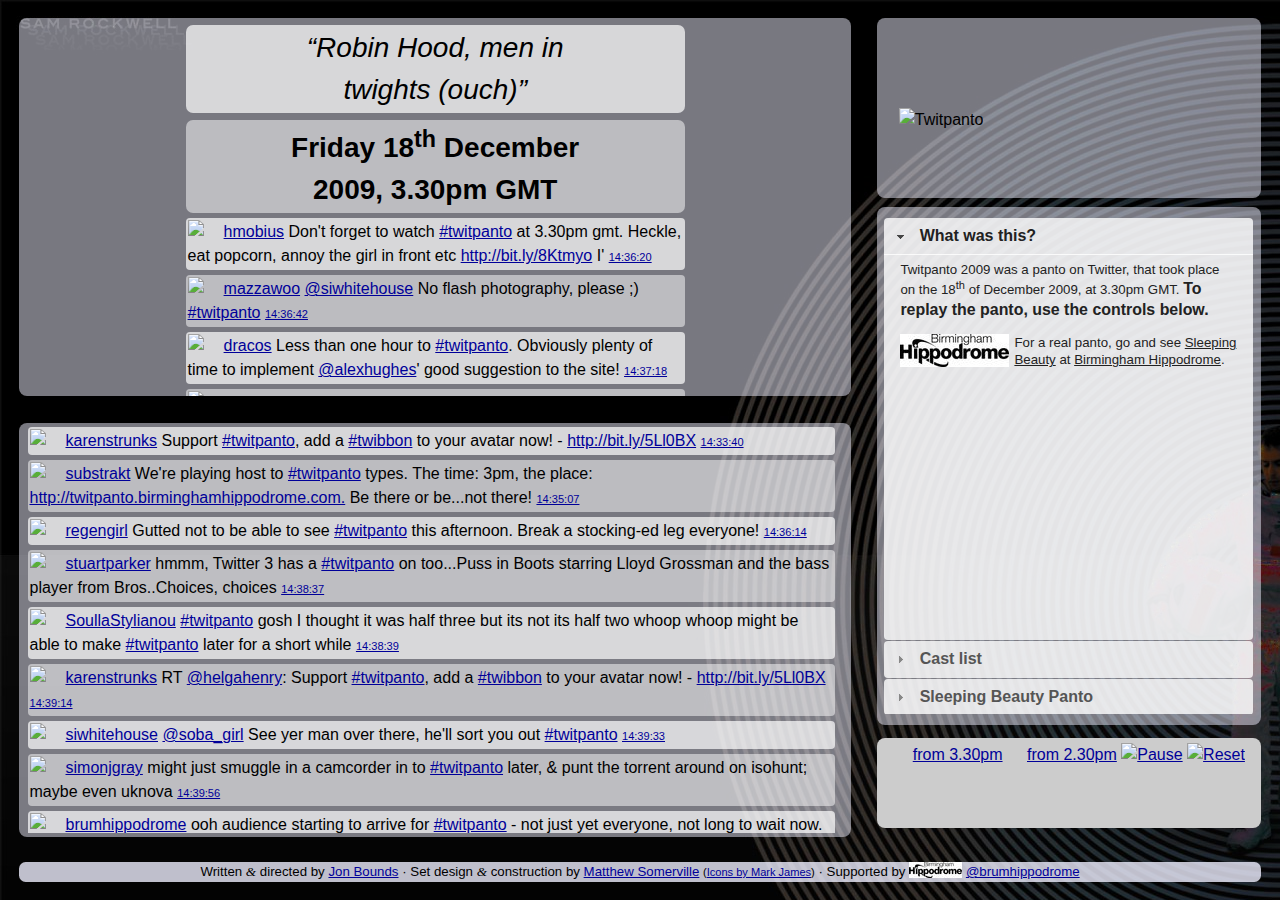
==== commit 1af09eed: "Twitpanto 2009 differences." ====
--- a/index_post.html
+++ b/index_post.html
@@ -2,7 +2,7 @@
 <html lang="en-gb">
 <head>
     <meta http-equiv="Content-Type" content="text/html; charset=utf-8">
-    <title>Twitpanto 2010</title>
+    <title>Twitpanto 2009</title>
     <link rel="alternate" type="application/atom+xml" title="Twitter search for #twitpanto" href="http://search.twitter.com/search.atom?q=#twitpanto">
     <link type="text/css" rel="stylesheet" href="/css.css">
     <link type="text/css" rel="stylesheet" href="/jquery-ui-1.7.2.custom.css">
@@ -17,1084 +17,1647 @@
 
 <div id="stage">
     <div class="wrap"><div class="results">
-        <!-- pre-launch text -->
         <div class="a0 pre">
-            <p><em>&ldquo;Jack and the Beanstalk&rdquo;</em></p>
-            <p>or teh green shoots of recovery</p>
+            <p><em>&ldquo;Robin Hood, men in<br>twights (ouch)&rdquo;</em></p>
         </div>
         <div class="a1 pre">
-            <p><strong>Monday 20<sup>th</sup> December<br>2010, 2pm GMT</strong></p>
+            <p><strong>Friday 18<sup>th</sup> December<br>2009, 3.30pm GMT</strong></p>
         </div>
-        <!-- pre-launch text -->
-
-        <!-- STAGE DATA HERE -->
-
-<div class="a0 user_jonhickman"><img src="http://a2.twimg.com/profile_images/1194808212/cow1_normal.jpg" width="32"> <a target="_blank" href="http://twitter.com/jonhickman" class="user">jonhickman</a> Support <a target="_blank" title="Opens in new window" href="http://search.twitter.com/search?q=%23Twitpanto">#Twitpanto</a> 2010, add a <a target="_blank" title="Opens in new window" href="http://search.twitter.com/search?q=%23twibbon">#twibbon</a> now! - <a target="_blank" title="Opens in new window" href="http://twb.ly/dZyta6">http://twb.ly/dZyta6</a> - Create one here - <a target="_blank" title="Opens in new window" href="http://twb.ly/f02AU3">http://twb.ly/f02AU3</a> <span><a class="date" target="_blank" href="http://twitter.com/jonhickman/status/16840421032333312"><small>13:00:43</small></a></span></div>
-<div class="a1 user_graphiquillan"><img src="http://a2.twimg.com/profile_images/1194769792/41f24914-8f7f-4af5-b580-650c20ffc41f_normal.png" width="32"> <a target="_blank" href="http://twitter.com/graphiquillan" class="user">graphiquillan</a> Twitpanto starts in just under an hour (2pm GMT). Now's a good time to stock up on the noisiest snacks you can find <a target="_blank" title="Opens in new window" href="http://search.twitter.com/search?q=%23twitpanto">#twitpanto</a> <span><a class="date" target="_blank" href="http://twitter.com/graphiquillan/status/16841338695716864"><small>13:04:22</small></a></span></div>
-<div class="a0 user_graphiquillan"><img src="http://a2.twimg.com/profile_images/1194769792/41f24914-8f7f-4af5-b580-650c20ffc41f_normal.png" width="32"> <a target="_blank" href="http://twitter.com/graphiquillan" class="user">graphiquillan</a> Catch <a target="_blank" title="Opens in new window" href="http://search.twitter.com/search?q=%23twitpanto">#twitpanto</a> as it happens at <a target="_blank" title="Opens in new window" href="http://beanstalk.twitpanto.co.uk/">http://beanstalk.twitpanto.co.uk/</a> <span><a class="date" target="_blank" href="http://twitter.com/graphiquillan/status/16842030109954048"><small>13:07:07</small></a></span></div>
-<div class="a1 user_jonhickman"><img src="http://a3.twimg.com/profile_images/1194808655/0143edaf-7eae-4ba9-85eb-aad6c3eadf8c_normal.png" width="32"> <a target="_blank" href="http://twitter.com/jonhickman" class="user">jonhickman</a> http://www.youtube.com/watch?v=AO379gLDebY<a target="_blank" title="Opens in new window" href="http://search.twitter.com/search?q=%23t">#t</a>=4m15s "hey I've been turned into a cow..." <a target="_blank" title="Opens in new window" href="http://search.twitter.com/search?q=%23twitpanto">#twitpanto</a> <span><a class="date" target="_blank" href="http://twitter.com/jonhickman/status/16842044035043328"><small>13:07:10</small></a></span></div>
-<div class="a0 user_graphiquillan"><img src="http://a2.twimg.com/profile_images/1194769792/41f24914-8f7f-4af5-b580-650c20ffc41f_normal.png" width="32"> <a target="_blank" href="http://twitter.com/graphiquillan" class="user">graphiquillan</a> <a target="_blank" title="Opens in new window" href="http://twitter.com/jonhickman">@jonhickman</a> your avatar has mooooooved me <a target="_blank" title="Opens in new window" href="http://search.twitter.com/search?q=%23twitpanto">#twitpanto</a> <span><a class="date" target="_blank" href="http://twitter.com/graphiquillan/status/16842171210539008"><small>13:07:41</small></a></span></div>
-<div class="a1 user_jonhickman"><img src="http://a3.twimg.com/profile_images/1194808655/0143edaf-7eae-4ba9-85eb-aad6c3eadf8c_normal.png" width="32"> <a target="_blank" href="http://twitter.com/jonhickman" class="user">jonhickman</a> My <a target="_blank" title="Opens in new window" href="http://search.twitter.com/search?q=%23twitpanto">#twitpanto</a> avatar was taken in front of my favourite sledging location. It is a Guernsey cow. They are the best cows. Here end the facts <span><a class="date" target="_blank" href="http://twitter.com/jonhickman/status/16842785017565185"><small>13:10:07</small></a></span></div>
-<div class="a0 user_cataspanglish"><img src="http://a2.twimg.com/profile_images/1194764779/8a67ca3d-eae9-41db-aa78-5a999c2d36b9_normal.png" width="32"> <a target="_blank" href="http://twitter.com/cataspanglish" class="user">cataspanglish</a> <a target="_blank" title="Opens in new window" href="http://twitter.com/graphiquillan">@graphiquillan</a> if that journalist isn't careful, I'll "extradite" them to Never, Never Land <a target="_blank" title="Opens in new window" href="http://search.twitter.com/search?q=%23stikibeaks">#stikibeaks</a> <a target="_blank" title="Opens in new window" href="http://search.twitter.com/search?q=%23twitpanto">#twitpanto</a> <span><a class="date" target="_blank" href="http://twitter.com/cataspanglish/status/16843094150356992"><small>13:11:21</small></a></span></div>
-<div class="a1 user_graphiquillan"><img src="http://a2.twimg.com/profile_images/1194769792/41f24914-8f7f-4af5-b580-650c20ffc41f_normal.png" width="32"> <a target="_blank" href="http://twitter.com/graphiquillan" class="user">graphiquillan</a> <a target="_blank" title="Opens in new window" href="http://twitter.com/joannageary">@joannageary</a> *draws over self with highlighter pen* I, too, have highlighted my bits :) <a target="_blank" title="Opens in new window" href="http://search.twitter.com/search?q=%23twitpanto">#twitpanto</a> <span><a class="date" target="_blank" href="http://twitter.com/graphiquillan/status/16843547860799490"><small>13:13:09</small></a></span></div>
-<div class="a0 user_graphiquillan"><img src="http://a2.twimg.com/profile_images/1194769792/41f24914-8f7f-4af5-b580-650c20ffc41f_normal.png" width="32"> <a target="_blank" href="http://twitter.com/graphiquillan" class="user">graphiquillan</a> <a target="_blank" title="Opens in new window" href="http://twitter.com/proactivepaul">@proactivepaul</a> Oh yes it is :D <a target="_blank" title="Opens in new window" href="http://search.twitter.com/search?q=%23twitpanto">#twitpanto</a> <span><a class="date" target="_blank" href="http://twitter.com/graphiquillan/status/16843979223998464"><small>13:14:52</small></a></span></div>
-<div class="a1 user_graphiquillan"><img src="http://a2.twimg.com/profile_images/1194769792/41f24914-8f7f-4af5-b580-650c20ffc41f_normal.png" width="32"> <a target="_blank" href="http://twitter.com/graphiquillan" class="user">graphiquillan</a> <a target="_blank" title="Opens in new window" href="http://twitter.com/parboo">@parboo</a> Oh no you won't :D <a target="_blank" title="Opens in new window" href="http://search.twitter.com/search?q=%23twitpanto">#twitpanto</a> <span><a class="date" target="_blank" href="http://twitter.com/graphiquillan/status/16844310292987904"><small>13:16:11</small></a></span></div>
-<div class="a0 user_getgood"><img src="http://a3.twimg.com/profile_images/1194767748/175ea6f2-03ed-431c-b952-7eed46c75aec_normal.png" width="32"> <a target="_blank" href="http://twitter.com/getgood" class="user">getgood</a> Getting rather excited now.... RT <a target="_blank" title="Opens in new window" href="http://twitter.com/graphiquillan">@graphiquillan</a> Catch <a target="_blank" title="Opens in new window" href="http://search.twitter.com/search?q=%23twitpanto">#twitpanto</a> as it happens at <a target="_blank" title="Opens in new window" href="http://bit.ly/h3OzEK">http://bit.ly/h3OzEK</a> <span><a class="date" target="_blank" href="http://twitter.com/getgood/status/16844430543687681"><small>13:16:39</small></a></span></div>
-<div class="a1 user_ChrisUnitt"><img src="http://a0.twimg.com/profile_images/1194783558/twitpantoriot_normal.jpg" width="32"> <a target="_blank" href="http://twitter.com/ChrisUnitt" class="user">ChrisUnitt</a> Evenin' all <a target="_blank" title="Opens in new window" href="http://search.twitter.com/search?q=%23twitpanto">#twitpanto</a> <span><a class="date" target="_blank" href="http://twitter.com/ChrisUnitt/status/16845018832576513"><small>13:19:00</small></a></span></div>
-<div class="a0 user_graphiquillan"><img src="http://a2.twimg.com/profile_images/1194769792/41f24914-8f7f-4af5-b580-650c20ffc41f_normal.png" width="32"> <a target="_blank" href="http://twitter.com/graphiquillan" class="user">graphiquillan</a> <a target="_blank" title="Opens in new window" href="http://twitter.com/tobynutter">@tobynutter</a> The Sound of Music. Julie Andrews belting it out <a target="_blank" title="Opens in new window" href="http://search.twitter.com/search?q=%23twitpanto">#twitpanto</a> <span><a class="date" target="_blank" href="http://twitter.com/graphiquillan/status/16845047198646272"><small>13:19:06</small></a></span></div>
-<div class="a1 user_graphiquillan"><img src="http://a2.twimg.com/profile_images/1194769792/41f24914-8f7f-4af5-b580-650c20ffc41f_normal.png" width="32"> <a target="_blank" href="http://twitter.com/graphiquillan" class="user">graphiquillan</a> <a target="_blank" title="Opens in new window" href="http://twitter.com/ChrisUnitt">@ChrisUnitt</a> *holes up in a mansion* *taps frantically at laptop* <a target="_blank" title="Opens in new window" href="http://search.twitter.com/search?q=%23twitpanto">#twitpanto</a> <span><a class="date" target="_blank" href="http://twitter.com/graphiquillan/status/16845506034536448"><small>13:20:56</small></a></span></div>
-<div class="a0 user_dracos"><img src="http://a3.twimg.com/profile_images/1194814545/HandsomePrince_normal.jpg" width="32"> <a target="_blank" href="http://twitter.com/dracos" class="user">dracos</a> Getting into costume for<a target="_blank" title="Opens in new window" href="http://search.twitter.com/search?q=%23twitpanto">#twitpanto</a> <span><a class="date" target="_blank" href="http://twitter.com/dracos/status/16845601677250560"><small>13:21:19</small></a></span></div>
-<div class="a1 user_jonhickman"><img src="http://a3.twimg.com/profile_images/1194808655/0143edaf-7eae-4ba9-85eb-aad6c3eadf8c_normal.png" width="32"> <a target="_blank" href="http://twitter.com/jonhickman" class="user">jonhickman</a> <a target="_blank" title="Opens in new window" href="http://twitter.com/tobynutter">@tobynutter</a> <a target="_blank" title="Opens in new window" href="http://search.twitter.com/search?q=%23twitpanto">#twitpanto</a> has it's own soundtrack courtesy of <a target="_blank" title="Opens in new window" href="http://twitter.com/mazzawoo">@mazzawoo</a> <span><a class="date" target="_blank" href="http://twitter.com/jonhickman/status/16845713333817345"><small>13:21:45</small></a></span></div>
-<div class="a0 user_twitpanto"><img src="http://a2.twimg.com/profile_images/570032012/twitpantoav_normal.png" width="32"> <a target="_blank" href="http://twitter.com/twitpanto" class="user">twitpanto</a> <strong>Just over 1/2 an hour to Twitter's biggest threat to UKPLC… <a target="_blank" title="Opens in new window" href="http://search.twitter.com/search?q=%23twitpanto">#twitpanto</a> Saddle up here: <a target="_blank" title="Opens in new window" href="http://beanstalk.twitpanto.co.uk/">http://beanstalk.twitpanto.co.uk/</a></strong> <span><a class="date" target="_blank" href="http://twitter.com/twitpanto/status/16845825485312001"><small>13:22:12</small></a></span></div>
-<div class="a1 user_swearynews"><img src="http://a0.twimg.com/profile_images/1194795716/adebb28c-f405-4a96-b50b-a3eea1f7bb50_normal.png" width="32"> <a target="_blank" href="http://twitter.com/swearynews" class="user">swearynews</a> Costume? I'm getting into character. You've got to take the craft seriously... <a target="_blank" title="Opens in new window" href="http://search.twitter.com/search?q=%23twitpanto">#twitpanto</a> <span><a class="date" target="_blank" href="http://twitter.com/swearynews/status/16846226066505728"><small>13:23:47</small></a></span></div>
-<div class="a0 user_cataspanglish"><img src="http://a2.twimg.com/profile_images/1194764779/8a67ca3d-eae9-41db-aa78-5a999c2d36b9_normal.png" width="32"> <a target="_blank" href="http://twitter.com/cataspanglish" class="user">cataspanglish</a> just had a couple of bowls of broth and some of that <a target="_blank" title="Opens in new window" href="http://twitter.com/media140">@media140</a> cava - forgot to grind bones to make bread though  <a target="_blank" title="Opens in new window" href="http://search.twitter.com/search?q=%23twitpanto">#twitpanto</a> <a target="_blank" title="Opens in new window" href="http://search.twitter.com/search?q=%23fail">#fail</a> <span><a class="date" target="_blank" href="http://twitter.com/cataspanglish/status/16846254008963072"><small>13:23:54</small></a></span></div>
-<div class="a1 user_cataspanglish"><img src="http://a2.twimg.com/profile_images/1194764779/8a67ca3d-eae9-41db-aa78-5a999c2d36b9_normal.png" width="32"> <a target="_blank" href="http://twitter.com/cataspanglish" class="user">cataspanglish</a> RT <a target="_blank" title="Opens in new window" href="http://twitter.com/twitpanto">@twitpanto</a>: Just over 1/2 an hour to Twitter's biggest threat to UKPLC… <a target="_blank" title="Opens in new window" href="http://search.twitter.com/search?q=%23twitpanto">#twitpanto</a> Saddle up here: <a target="_blank" title="Opens in new window" href="http://beanstalk.twitpanto.co.uk/">http://beanstalk.twitpanto.co.uk/</a> <span><a class="date" target="_blank" href="http://twitter.com/cataspanglish/status/16846417280630784"><small>13:24:33</small></a></span></div>
-<div class="a0 user_bounder"><img src="http://a3.twimg.com/profile_images/1194816135/0dd4f58a-b6b2-4ecf-a61c-e5e1ee4c3eba_normal.png" width="32"> <a target="_blank" href="http://twitter.com/bounder" class="user">bounder</a> oooh i'm soooo kooky <a target="_blank" title="Opens in new window" href="http://search.twitter.com/search?q=%23twitpanto">#twitpanto</a> <span><a class="date" target="_blank" href="http://twitter.com/bounder/status/16846802422599680"><small>13:26:05</small></a></span></div>
-<div class="a1 user_graphiquillan"><img src="http://a2.twimg.com/profile_images/1194769792/41f24914-8f7f-4af5-b580-650c20ffc41f_normal.png" width="32"> <a target="_blank" href="http://twitter.com/graphiquillan" class="user">graphiquillan</a> RT <a target="_blank" title="Opens in new window" href="http://twitter.com/catnip">@catnip</a>: Looking forward to <a target="_blank" title="Opens in new window" href="http://search.twitter.com/search?q=%23twitpanto">#twitpanto</a> live at 2pm. Watch it at <a target="_blank" title="Opens in new window" href="http://beanstalk.twitpanto.co.uk/">http://beanstalk.twitpanto.co.uk/</a> and use <a target="_blank" title="Opens in new window" href="http://search.twitter.com/search?q=%23twitpanto">#twitpanto</a> to be in the aud ... <span><a class="date" target="_blank" href="http://twitter.com/graphiquillan/status/16846955879600128"><small>13:26:41</small></a></span></div>
-<div class="a0 user_benjiw"><img src="http://a3.twimg.com/profile_images/1194776276/52b28679-debb-41c7-a97c-06bf75b039b1_normal.png" width="32"> <a target="_blank" href="http://twitter.com/benjiw" class="user">benjiw</a> Just having a quick polish of my pumpkins on my farm on farmville before <a target="_blank" title="Opens in new window" href="http://search.twitter.com/search?q=%23twitpanto">#twitpanto</a> starts. <span><a class="date" target="_blank" href="http://twitter.com/benjiw/status/16847008849469440"><small>13:26:54</small></a></span></div>
-<div class="a1 user_cataspanglish"><img src="http://a2.twimg.com/profile_images/1194764779/8a67ca3d-eae9-41db-aa78-5a999c2d36b9_normal.png" width="32"> <a target="_blank" href="http://twitter.com/cataspanglish" class="user">cataspanglish</a> just noticed I don't come in till scene 2 act 2 - think I'll have a bit of a siesta *yawns*  <a target="_blank" title="Opens in new window" href="http://search.twitter.com/search?q=%23twitpanto">#twitpanto</a> <span><a class="date" target="_blank" href="http://twitter.com/cataspanglish/status/16847257034817536"><small>13:27:53</small></a></span></div>
-<div class="a0 user_mandyrose1"><img src="http://a3.twimg.com/profile_images/1189651915/1c3ef59a-f44f-4eae-9594-3cded3afd90b_normal.png" width="32"> <a target="_blank" href="http://twitter.com/mandyrose1" class="user">mandyrose1</a> warming up the vocal cords ready for some heavy duty shouting <a target="_blank" title="Opens in new window" href="http://search.twitter.com/search?q=%23twitpanto">#twitpanto</a> <span><a class="date" target="_blank" href="http://twitter.com/mandyrose1/status/16847399066533889"><small>13:28:27</small></a></span></div>
-<div class="a1 user_graphiquillan"><img src="http://a2.twimg.com/profile_images/1194769792/41f24914-8f7f-4af5-b580-650c20ffc41f_normal.png" width="32"> <a target="_blank" href="http://twitter.com/graphiquillan" class="user">graphiquillan</a> *swings round* *floors several people with wings* Sorry about that <a target="_blank" title="Opens in new window" href="http://search.twitter.com/search?q=%23twitpanto">#twitpanto</a> <span><a class="date" target="_blank" href="http://twitter.com/graphiquillan/status/16847540762705920"><small>13:29:01</small></a></span></div>
-<div class="a0 user_jonhickman"><img src="http://a3.twimg.com/profile_images/1194808655/0143edaf-7eae-4ba9-85eb-aad6c3eadf8c_normal.png" width="32"> <a target="_blank" href="http://twitter.com/jonhickman" class="user">jonhickman</a> <a target="_blank" title="Opens in new window" href="http://twitter.com/benjiw">@benjiw</a> ZAP! <a target="_blank" title="Opens in new window" href="http://search.twitter.com/search?q=%23twitpanto">#twitpanto</a> <a target="_blank" title="Opens in new window" href="http://search.twitter.com/search?q=%23warmup">#warmup</a> <span><a class="date" target="_blank" href="http://twitter.com/jonhickman/status/16847906153701376"><small>13:30:28</small></a></span></div>
-<div class="a1 user_swearynews"><img src="http://a0.twimg.com/profile_images/1194795716/adebb28c-f405-4a96-b50b-a3eea1f7bb50_normal.png" width="32"> <a target="_blank" href="http://twitter.com/swearynews" class="user">swearynews</a> <a target="_blank" title="Opens in new window" href="http://twitter.com/snowblind">@snowblind</a> You can watch <a target="_blank" title="Opens in new window" href="http://search.twitter.com/search?q=%23twitpanto">#twitpanto</a> even if you're excited. <span><a class="date" target="_blank" href="http://twitter.com/swearynews/status/16848534028427264"><small>13:32:58</small></a></span></div>
-<div class="a0 user_graphiquillan"><img src="http://a2.twimg.com/profile_images/1194769792/41f24914-8f7f-4af5-b580-650c20ffc41f_normal.png" width="32"> <a target="_blank" href="http://twitter.com/graphiquillan" class="user">graphiquillan</a> *crosses legs* *jiggles about* Gawwwd, I'm dying for a Wiki <a target="_blank" title="Opens in new window" href="http://search.twitter.com/search?q=%23twitpanto">#twitpanto</a> <span><a class="date" target="_blank" href="http://twitter.com/graphiquillan/status/16848601720295424"><small>13:33:14</small></a></span></div>
-<div class="a1 user_mandyrose1"><img src="http://a3.twimg.com/profile_images/1189651915/1c3ef59a-f44f-4eae-9594-3cded3afd90b_normal.png" width="32"> <a target="_blank" href="http://twitter.com/mandyrose1" class="user">mandyrose1</a> don't forget its <a target="_blank" title="Opens in new window" href="http://search.twitter.com/search?q=%23twitpanto">#twitpanto</a> in around 20 mins..... <span><a class="date" target="_blank" href="http://twitter.com/mandyrose1/status/16849038368309249"><small>13:34:58</small></a></span></div>
-<div class="a0 user_cataspanglish"><img src="http://a2.twimg.com/profile_images/1194764779/8a67ca3d-eae9-41db-aa78-5a999c2d36b9_normal.png" width="32"> <a target="_blank" href="http://twitter.com/cataspanglish" class="user">cataspanglish</a> <a target="_blank" title="Opens in new window" href="http://twitter.com/graphiquillan">@graphiquillan</a> be careful, they can leak out everywhere <a target="_blank" title="Opens in new window" href="http://search.twitter.com/search?q=%23twitpanto">#twitpanto</a> <span><a class="date" target="_blank" href="http://twitter.com/cataspanglish/status/16849320657555456"><small>13:36:05</small></a></span></div>
-<div class="a1 user_jonhickman"><img src="http://a3.twimg.com/profile_images/1194808655/0143edaf-7eae-4ba9-85eb-aad6c3eadf8c_normal.png" width="32"> <a target="_blank" href="http://twitter.com/jonhickman" class="user">jonhickman</a> <a target="_blank" title="Opens in new window" href="http://twitter.com/ChrisUnitt">@ChrisUnitt</a> put the kettle on <a target="_blank" title="Opens in new window" href="http://search.twitter.com/search?q=%23twitpanto">#twitpanto</a> <span><a class="date" target="_blank" href="http://twitter.com/jonhickman/status/16849449175224320"><small>13:36:36</small></a></span></div>
-<div class="a0 user_jonhickman"><img src="http://a3.twimg.com/profile_images/1194808655/0143edaf-7eae-4ba9-85eb-aad6c3eadf8c_normal.png" width="32"> <a target="_blank" href="http://twitter.com/jonhickman" class="user">jonhickman</a> <a target="_blank" title="Opens in new window" href="http://twitter.com/philipjohn">@philipjohn</a> keep still bab, I need to back up to you <a target="_blank" title="Opens in new window" href="http://search.twitter.com/search?q=%23twitpanto">#twitpanto</a> <span><a class="date" target="_blank" href="http://twitter.com/jonhickman/status/16850110205919232"><small>13:39:13</small></a></span></div>
-<div class="a1 user_philipjohn"><img src="http://a2.twimg.com/profile_images/1194329681/f68649c8-0b87-4520-a03a-ab8930e8c240_normal.png" width="32"> <a target="_blank" href="http://twitter.com/philipjohn" class="user">philipjohn</a> <a target="_blank" title="Opens in new window" href="http://twitter.com/jonhickman">@jonhickman</a> To me, to me..... <a target="_blank" title="Opens in new window" href="http://search.twitter.com/search?q=%23twitpanto">#twitpanto</a> <span><a class="date" target="_blank" href="http://twitter.com/philipjohn/status/16850239478562816"><small>13:39:44</small></a></span></div>
-<div class="a0 user_graphiquillan"><img src="http://a2.twimg.com/profile_images/1194769792/41f24914-8f7f-4af5-b580-650c20ffc41f_normal.png" width="32"> <a target="_blank" href="http://twitter.com/graphiquillan" class="user">graphiquillan</a> In the Green Room, pwning the drinks cabinet. Apparently, I have a choice of Wild Turkey or Um Bongo <a target="_blank" title="Opens in new window" href="http://search.twitter.com/search?q=%23twitpanto">#twitpanto</a> <span><a class="date" target="_blank" href="http://twitter.com/graphiquillan/status/16850247959445504"><small>13:39:46</small></a></span></div>
-<div class="a1 user_graphiquillan"><img src="http://a2.twimg.com/profile_images/1194769792/41f24914-8f7f-4af5-b580-650c20ffc41f_normal.png" width="32"> <a target="_blank" href="http://twitter.com/graphiquillan" class="user">graphiquillan</a> I wonder what's in this cupboard..... *aaaarghhhhh* *slams door shut* That's terrifying. There are 4 Anthea Turners in there. <a target="_blank" title="Opens in new window" href="http://search.twitter.com/search?q=%23twitpanto">#twitpanto</a> <span><a class="date" target="_blank" href="http://twitter.com/graphiquillan/status/16850559235522560"><small>13:41:01</small></a></span></div>
-<div class="a0 user_philipjohn"><img src="http://a0.twimg.com/profile_images/1194829911/backendcow_normal.jpg" width="32"> <a target="_blank" href="http://twitter.com/philipjohn" class="user">philipjohn</a> Support <a target="_blank" title="Opens in new window" href="http://search.twitter.com/search?q=%23Twitpanto">#Twitpanto</a> 2010, add a <a target="_blank" title="Opens in new window" href="http://search.twitter.com/search?q=%23twibbon">#twibbon</a> now! - <a target="_blank" title="Opens in new window" href="http://twb.ly/dZyta6">http://twb.ly/dZyta6</a> - Create one here - <a target="_blank" title="Opens in new window" href="http://twb.ly/f02AU3">http://twb.ly/f02AU3</a> <span><a class="date" target="_blank" href="http://twitter.com/philipjohn/status/16850563798929409"><small>13:41:02</small></a></span></div>
-<div class="a1 user_jonhickman"><img src="http://a3.twimg.com/profile_images/1194808655/0143edaf-7eae-4ba9-85eb-aad6c3eadf8c_normal.png" width="32"> <a target="_blank" href="http://twitter.com/jonhickman" class="user">jonhickman</a> <a target="_blank" title="Opens in new window" href="http://twitter.com/graphiquillan">@graphiquillan</a> wild turkey AND um bongo is a winning combo <a target="_blank" title="Opens in new window" href="http://search.twitter.com/search?q=%23twitpanto">#twitpanto</a> <span><a class="date" target="_blank" href="http://twitter.com/jonhickman/status/16850585617698816"><small>13:41:07</small></a></span></div>
-<div class="a0 user_jonhickman"><img src="http://a3.twimg.com/profile_images/1194808655/0143edaf-7eae-4ba9-85eb-aad6c3eadf8c_normal.png" width="32"> <a target="_blank" href="http://twitter.com/jonhickman" class="user">jonhickman</a> <a target="_blank" title="Opens in new window" href="http://twitter.com/philipjohn">@philipjohn</a> I can't see you at all - just sort of reach out and pull me on to you <a target="_blank" title="Opens in new window" href="http://search.twitter.com/search?q=%23twitpanto">#twitpanto</a> <span><a class="date" target="_blank" href="http://twitter.com/jonhickman/status/16850873913184256"><small>13:42:16</small></a></span></div>
-<div class="a1 user_getgood"><img src="http://a3.twimg.com/profile_images/1194767748/175ea6f2-03ed-431c-b952-7eed46c75aec_normal.png" width="32"> <a target="_blank" href="http://twitter.com/getgood" class="user">getgood</a> <a target="_blank" title="Opens in new window" href="http://twitter.com/philipjohn">@philipjohn</a> Looking good there! <a target="_blank" title="Opens in new window" href="http://search.twitter.com/search?q=%23twitpanto">#twitpanto</a> <span><a class="date" target="_blank" href="http://twitter.com/getgood/status/16850949150613505"><small>13:42:34</small></a></span></div>
-<div class="a0 user_mandyrose1"><img src="http://a3.twimg.com/profile_images/1189651915/1c3ef59a-f44f-4eae-9594-3cded3afd90b_normal.png" width="32"> <a target="_blank" href="http://twitter.com/mandyrose1" class="user">mandyrose1</a> <a target="_blank" title="Opens in new window" href="http://twitter.com/AngryBritain">@AngryBritain</a> tune into <a target="_blank" title="Opens in new window" href="http://search.twitter.com/search?q=%23twitpanto">#twitpanto</a> today at 2pm that will get you in the mood <span><a class="date" target="_blank" href="http://twitter.com/mandyrose1/status/16850988786782208"><small>13:42:43</small></a></span></div>
-<div class="a1 user_cataspanglish"><img src="http://a2.twimg.com/profile_images/1194764779/8a67ca3d-eae9-41db-aa78-5a999c2d36b9_normal.png" width="32"> <a target="_blank" href="http://twitter.com/cataspanglish" class="user">cataspanglish</a> Has anyone seen my um bongo? bones will be ground if anyone's drunk it <a target="_blank" title="Opens in new window" href="http://search.twitter.com/search?q=%23twitpanto">#twitpanto</a> <span><a class="date" target="_blank" href="http://twitter.com/cataspanglish/status/16851031887446016"><small>13:42:53</small></a></span></div>
-<div class="a0 user_graphiquillan"><img src="http://a2.twimg.com/profile_images/1194769792/41f24914-8f7f-4af5-b580-650c20ffc41f_normal.png" width="32"> <a target="_blank" href="http://twitter.com/graphiquillan" class="user">graphiquillan</a> Far too much polyester in these costumes. Get too close and we're in serious danger of becoming a set of performing Tesla Coils <a target="_blank" title="Opens in new window" href="http://search.twitter.com/search?q=%23twitpanto">#twitpanto</a> <span><a class="date" target="_blank" href="http://twitter.com/graphiquillan/status/16851077022359552"><small>13:43:04</small></a></span></div>
-<div class="a1 user_graphiquillan"><img src="http://a2.twimg.com/profile_images/1194769792/41f24914-8f7f-4af5-b580-650c20ffc41f_normal.png" width="32"> <a target="_blank" href="http://twitter.com/graphiquillan" class="user">graphiquillan</a> <a target="_blank" title="Opens in new window" href="http://twitter.com/cataspanglish">@cataspanglish</a> *noisily drinks through straw* <a target="_blank" title="Opens in new window" href="http://search.twitter.com/search?q=%23twitpanto">#twitpanto</a> <span><a class="date" target="_blank" href="http://twitter.com/graphiquillan/status/16851319994191872"><small>13:44:02</small></a></span></div>
-<div class="a0 user_cataspanglish"><img src="http://a2.twimg.com/profile_images/1194764779/8a67ca3d-eae9-41db-aa78-5a999c2d36b9_normal.png" width="32"> <a target="_blank" href="http://twitter.com/cataspanglish" class="user">cataspanglish</a> <a target="_blank" title="Opens in new window" href="http://search.twitter.com/search?q=%23twitpanto">#twitpanto</a> testing the acoustics on stage, behind curtains <span><a class="date" target="_blank" href="http://twitter.com/cataspanglish/status/16851432225378305"><small>13:44:29</small></a></span></div>
-<div class="a1 user_mandyrose1"><img src="http://a3.twimg.com/profile_images/1189651915/1c3ef59a-f44f-4eae-9594-3cded3afd90b_normal.png" width="32"> <a target="_blank" href="http://twitter.com/mandyrose1" class="user">mandyrose1</a> Just been getting some great makeup tips from <a target="_blank" title="Opens in new window" href="http://twitter.com/Julianclary">@Julianclary</a> for <a target="_blank" title="Opens in new window" href="http://search.twitter.com/search?q=%23twitpanto">#twitpanto</a> <span><a class="date" target="_blank" href="http://twitter.com/mandyrose1/status/16851563494514688"><small>13:45:00</small></a></span></div>
-<div class="a0 user_getgood"><img src="http://a3.twimg.com/profile_images/1194767748/175ea6f2-03ed-431c-b952-7eed46c75aec_normal.png" width="32"> <a target="_blank" href="http://twitter.com/getgood" class="user">getgood</a> In the dressing room. Who's had my wild turkey and  Um Bongo? I can't have anything else on account of my allergies. <a target="_blank" title="Opens in new window" href="http://search.twitter.com/search?q=%23twitpanto">#twitpanto</a> <span><a class="date" target="_blank" href="http://twitter.com/getgood/status/16851628866928640"><small>13:45:16</small></a></span></div>
-<div class="a1 user_cataspanglish"><img src="http://a2.twimg.com/profile_images/1194764779/8a67ca3d-eae9-41db-aa78-5a999c2d36b9_normal.png" width="32"> <a target="_blank" href="http://twitter.com/cataspanglish" class="user">cataspanglish</a> <a target="_blank" title="Opens in new window" href="http://twitter.com/graphiquillan">@graphiquillan</a> come down here you little minx <a target="_blank" title="Opens in new window" href="http://search.twitter.com/search?q=%23twitpanto">#twitpanto</a> <span><a class="date" target="_blank" href="http://twitter.com/cataspanglish/status/16851669698482176"><small>13:45:25</small></a></span></div>
-<div class="a0 user_graphiquillan"><img src="http://a2.twimg.com/profile_images/1194769792/41f24914-8f7f-4af5-b580-650c20ffc41f_normal.png" width="32"> <a target="_blank" href="http://twitter.com/graphiquillan" class="user">graphiquillan</a> *commando crawls into front of house and into aisle 3* *deftly obtains punter's Revels* *munchmunch* *blurk it's a coffee one* :/ <a target="_blank" title="Opens in new window" href="http://search.twitter.com/search?q=%23twitpanto">#twitpanto</a> <span><a class="date" target="_blank" href="http://twitter.com/graphiquillan/status/16851691236229120"><small>13:45:30</small></a></span></div>
-<div class="a1 user_bounder"><img src="http://a3.twimg.com/profile_images/1194816135/0dd4f58a-b6b2-4ecf-a61c-e5e1ee4c3eba_normal.png" width="32"> <a target="_blank" href="http://twitter.com/bounder" class="user">bounder</a> hoorah <a target="_blank" title="Opens in new window" href="http://search.twitter.com/search?q=%23twitpanto">#twitpanto</a> gets spam already thanks <a target="_blank" title="Opens in new window" href="http://twitter.com/caterfor">@caterfor</a> you tossers <span><a class="date" target="_blank" href="http://twitter.com/bounder/status/16851740477358080"><small>13:45:42</small></a></span></div>
-<div class="a0 user_benjiw"><img src="http://a3.twimg.com/profile_images/1194776276/52b28679-debb-41c7-a97c-06bf75b039b1_normal.png" width="32"> <a target="_blank" href="http://twitter.com/benjiw" class="user">benjiw</a> *to self* You've played Hamlet, Richard III, Dr Prentice, Mr Sloane. You were born to play this role. <a target="_blank" title="Opens in new window" href="http://search.twitter.com/search?q=%23twitpanto">#twitpanto</a> <span><a class="date" target="_blank" href="http://twitter.com/benjiw/status/16851783020183552"><small>13:45:52</small></a></span></div>
-<div class="a1 user_ChrisUnitt"><img src="http://a0.twimg.com/profile_images/1194783558/twitpantoriot_normal.jpg" width="32"> <a target="_blank" href="http://twitter.com/ChrisUnitt" class="user">ChrisUnitt</a> Does my ID number look visible in this? <a target="_blank" title="Opens in new window" href="http://search.twitter.com/search?q=%23twitpanto">#twitpanto</a> <span><a class="date" target="_blank" href="http://twitter.com/ChrisUnitt/status/16851786220437504"><small>13:45:53</small></a></span></div>
-<div class="a0 user_probablydrunk"><img src="http://a1.twimg.com/profile_images/1194775183/35324979-815b-458e-b1da-66b08aca721c_normal.png" width="32"> <a target="_blank" href="http://twitter.com/probablydrunk" class="user">probablydrunk</a> time for a diva type strop *I Demand Red Bull and Meth* <a target="_blank" title="Opens in new window" href="http://search.twitter.com/search?q=%23twitpanto">#twitpanto</a> <span><a class="date" target="_blank" href="http://twitter.com/probablydrunk/status/16851897067507713"><small>13:46:20</small></a></span></div>
-<div class="a1 user_cataspanglish"><img src="http://a2.twimg.com/profile_images/1194764779/8a67ca3d-eae9-41db-aa78-5a999c2d36b9_normal.png" width="32"> <a target="_blank" href="http://twitter.com/cataspanglish" class="user">cataspanglish</a> <a target="_blank" title="Opens in new window" href="http://twitter.com/ChrisUnitt">@ChrisUnitt</a> not from up here it isn't <a target="_blank" title="Opens in new window" href="http://search.twitter.com/search?q=%23twitpanto">#twitpanto</a> <span><a class="date" target="_blank" href="http://twitter.com/cataspanglish/status/16851938616283136"><small>13:46:29</small></a></span></div>
-<div class="a0 user_jonhickman"><img src="http://a3.twimg.com/profile_images/1194808655/0143edaf-7eae-4ba9-85eb-aad6c3eadf8c_normal.png" width="32"> <a target="_blank" href="http://twitter.com/jonhickman" class="user">jonhickman</a> <a target="_blank" title="Opens in new window" href="http://twitter.com/philipjohn">@philipjohn</a> decouple! I need to go the loo. Nerves. <a target="_blank" title="Opens in new window" href="http://search.twitter.com/search?q=%23twitpanto">#twitpanto</a> <span><a class="date" target="_blank" href="http://twitter.com/jonhickman/status/16852029582352386"><small>13:46:51</small></a></span></div>
-<div class="a1 user_graphiquillan"><img src="http://a2.twimg.com/profile_images/1194769792/41f24914-8f7f-4af5-b580-650c20ffc41f_normal.png" width="32"> <a target="_blank" href="http://twitter.com/graphiquillan" class="user">graphiquillan</a> I've just accidentally squashed someone called Michael. Sorry about that :/  <a target="_blank" title="Opens in new window" href="http://search.twitter.com/search?q=%23mickysqueaks">#mickysqueaks</a> <a target="_blank" title="Opens in new window" href="http://search.twitter.com/search?q=%23twitpanto">#twitpanto</a> <span><a class="date" target="_blank" href="http://twitter.com/graphiquillan/status/16852035102052352"><small>13:46:52</small></a></span></div>
-<div class="a0 user_getgood"><img src="http://a3.twimg.com/profile_images/1194767748/175ea6f2-03ed-431c-b952-7eed46c75aec_normal.png" width="32"> <a target="_blank" href="http://twitter.com/getgood" class="user">getgood</a> <a target="_blank" title="Opens in new window" href="http://twitter.com/ChrisUnitt">@ChrisUnitt</a> I couldn't decipher it when you were boshing me over the head. <a target="_blank" title="Opens in new window" href="http://search.twitter.com/search?q=%23twitpanto">#twitpanto</a> <span><a class="date" target="_blank" href="http://twitter.com/getgood/status/16852099455262720"><small>13:47:08</small></a></span></div>
-<div class="a1 user_graphiquillan"><img src="http://a2.twimg.com/profile_images/1194769792/41f24914-8f7f-4af5-b580-650c20ffc41f_normal.png" width="32"> <a target="_blank" href="http://twitter.com/graphiquillan" class="user">graphiquillan</a> Quick! Look! A naked person has just run in front of the stage :O <a target="_blank" title="Opens in new window" href="http://search.twitter.com/search?q=%23quickystreaks">#quickystreaks</a> <a target="_blank" title="Opens in new window" href="http://search.twitter.com/search?q=%23twitpanto">#twitpanto</a> <span><a class="date" target="_blank" href="http://twitter.com/graphiquillan/status/16852280477229057"><small>13:47:51</small></a></span></div>
-<div class="a0 user_philipjohn"><img src="http://a2.twimg.com/profile_images/1194831400/backendcow_normal.jpg" width="32"> <a target="_blank" href="http://twitter.com/philipjohn" class="user">philipjohn</a> I am now definitely the back end of a cow... thanks to <a target="_blank" title="Opens in new window" href="http://bit.ly/hcwrmX">http://bit.ly/hcwrmX</a> but Twibbon won't let me get the <a target="_blank" title="Opens in new window" href="http://search.twitter.com/search?q=%23twitpanto">#twitpanto</a> on! <span><a class="date" target="_blank" href="http://twitter.com/philipjohn/status/16852375566295041"><small>13:48:14</small></a></span></div>
-<div class="a1 user_cataspanglish"><img src="http://a2.twimg.com/profile_images/1194764779/8a67ca3d-eae9-41db-aa78-5a999c2d36b9_normal.png" width="32"> <a target="_blank" href="http://twitter.com/cataspanglish" class="user">cataspanglish</a> I've got a couple of bottles of <a target="_blank" title="Opens in new window" href="http://twitter.com/media140">@media140</a> cava at a good price if anyone in the audience is interested  <a target="_blank" title="Opens in new window" href="http://search.twitter.com/search?q=%23twitpanto">#twitpanto</a> <span><a class="date" target="_blank" href="http://twitter.com/cataspanglish/status/16852423259717634"><small>13:48:25</small></a></span></div>
-<div class="a0 user_philipjohn"><img src="http://a2.twimg.com/profile_images/1194831400/backendcow_normal.jpg" width="32"> <a target="_blank" href="http://twitter.com/philipjohn" class="user">philipjohn</a> <a target="_blank" title="Opens in new window" href="http://twitter.com/jonhickman">@jonhickman</a> Go, go! I don't want you smelling me out! <a target="_blank" title="Opens in new window" href="http://search.twitter.com/search?q=%23twitpanto">#twitpanto</a> <span><a class="date" target="_blank" href="http://twitter.com/philipjohn/status/16852449268596736"><small>13:48:31</small></a></span></div>
-<div class="a1 user_jonhickman"><img src="http://a3.twimg.com/profile_images/1194808655/0143edaf-7eae-4ba9-85eb-aad6c3eadf8c_normal.png" width="32"> <a target="_blank" href="http://twitter.com/jonhickman" class="user">jonhickman</a> <a target="_blank" title="Opens in new window" href="http://twitter.com/ChrisUnitt">@ChrisUnitt</a> is that one of the truncheons that gets bigger, or is it a one size fits all job? <a target="_blank" title="Opens in new window" href="http://search.twitter.com/search?q=%23twitpanto">#twitpanto</a> <span><a class="date" target="_blank" href="http://twitter.com/jonhickman/status/16852527861473281"><small>13:48:50</small></a></span></div>
-<div class="a0 user_philipjohn"><img src="http://a2.twimg.com/profile_images/1194831400/backendcow_normal.jpg" width="32"> <a target="_blank" href="http://twitter.com/philipjohn" class="user">philipjohn</a> Nearly time for <a target="_blank" title="Opens in new window" href="http://search.twitter.com/search?q=%23twitpanto">#twitpanto</a>....  watch here <a target="_blank" title="Opens in new window" href="http://bit.ly/gntvPq">http://bit.ly/gntvPq</a> <span><a class="date" target="_blank" href="http://twitter.com/philipjohn/status/16852559981453312"><small>13:48:58</small></a></span></div>
-<div class="a1 user_probablydrunk"><img src="http://a1.twimg.com/profile_images/1194775183/35324979-815b-458e-b1da-66b08aca721c_normal.png" width="32"> <a target="_blank" href="http://twitter.com/probablydrunk" class="user">probablydrunk</a> I WANT A GLASS TOPPED COFFEE TABLE, A LENGTH OF RUBBER HOSE AND THE CAST OF 'ANNIE' IN MY DRESSING ROOM NOW <a target="_blank" title="Opens in new window" href="http://search.twitter.com/search?q=%23twitpanto">#twitpanto</a> <span><a class="date" target="_blank" href="http://twitter.com/probablydrunk/status/16852589777780738"><small>13:49:05</small></a></span></div>
-<div class="a0 user_Daneed4"><img src="http://a0.twimg.com/profile_images/1194156334/bowler1_normal.jpg" width="32"> <a target="_blank" href="http://twitter.com/Daneed4" class="user">Daneed4</a> <a target="_blank" title="Opens in new window" href="http://search.twitter.com/search?q=%23twitpanto">#twitpanto</a> la la la lar la la lar <span><a class="date" target="_blank" href="http://twitter.com/Daneed4/status/16852634346455041"><small>13:49:15</small></a></span></div>
-<div class="a1 user_cybrum"><img src="http://a1.twimg.com/profile_images/1194834277/3da7b0b5-eea6-4329-805a-dbdda457b270_normal.png" width="32"> <a target="_blank" href="http://twitter.com/cybrum" class="user">cybrum</a> Support <a target="_blank" title="Opens in new window" href="http://search.twitter.com/search?q=%23Twitpanto">#Twitpanto</a> 2010, add a <a target="_blank" title="Opens in new window" href="http://search.twitter.com/search?q=%23twibbon">#twibbon</a> now! - <a target="_blank" title="Opens in new window" href="http://twb.ly/dZyta6">http://twb.ly/dZyta6</a> - Create one here - <a target="_blank" title="Opens in new window" href="http://twb.ly/f02AU3">http://twb.ly/f02AU3</a> <span><a class="date" target="_blank" href="http://twitter.com/cybrum/status/16852678818664448"><small>13:49:26</small></a></span></div>
-<div class="a0 user_dracos"><img src="http://a3.twimg.com/profile_images/1194814545/HandsomePrince_normal.jpg" width="32"> <a target="_blank" href="http://twitter.com/dracos" class="user">dracos</a> If you aren't seeing any other panto this year (or even if you are), come and watch ours now at <a target="_blank" title="Opens in new window" href="http://beanstalk.twitpanto.co.uk/">http://beanstalk.twitpanto.co.uk/</a> <a target="_blank" title="Opens in new window" href="http://search.twitter.com/search?q=%23twitpanto">#twitpanto</a> <span><a class="date" target="_blank" href="http://twitter.com/dracos/status/16852737568276480"><small>13:49:40</small></a></span></div>
-<div class="a1 user_ChrisUnitt"><img src="http://a0.twimg.com/profile_images/1194783558/twitpantoriot_normal.jpg" width="32"> <a target="_blank" href="http://twitter.com/ChrisUnitt" class="user">ChrisUnitt</a> <a target="_blank" title="Opens in new window" href="http://twitter.com/jonhickman">@jonhickman</a> You know how they say that love will find a way? Me too <a target="_blank" title="Opens in new window" href="http://search.twitter.com/search?q=%23twitpanto">#twitpanto</a> <span><a class="date" target="_blank" href="http://twitter.com/ChrisUnitt/status/16853078158352386"><small>13:51:01</small></a></span></div>
-<div class="a0 user_jonhickman"><img src="http://a3.twimg.com/profile_images/1194808655/0143edaf-7eae-4ba9-85eb-aad6c3eadf8c_normal.png" width="32"> <a target="_blank" href="http://twitter.com/jonhickman" class="user">jonhickman</a> *checks script to make sure there isn't any reference to <a target="_blank" title="Opens in new window" href="http://twitter.com/chrisunitt">@chrisunitt</a>'s truncheon as well* <a target="_blank" title="Opens in new window" href="http://search.twitter.com/search?q=%23twitpanto">#twitpanto</a> <span><a class="date" target="_blank" href="http://twitter.com/jonhickman/status/16853092234432512"><small>13:51:04</small></a></span></div>
-<div class="a1 user_swearynews"><img src="http://a0.twimg.com/profile_images/1194795716/adebb28c-f405-4a96-b50b-a3eea1f7bb50_normal.png" width="32"> <a target="_blank" href="http://twitter.com/swearynews" class="user">swearynews</a> [wets self] Bloody hell, there's a ghost in this 'ere theatre. Where's my proton pack. <a target="_blank" title="Opens in new window" href="http://search.twitter.com/search?q=%23twitpanto">#twitpanto</a> <span><a class="date" target="_blank" href="http://twitter.com/swearynews/status/16853341237678080"><small>13:52:04</small></a></span></div>
-<div class="a0 user_graphiquillan"><img src="http://a2.twimg.com/profile_images/1194769792/41f24914-8f7f-4af5-b580-650c20ffc41f_normal.png" width="32"> <a target="_blank" href="http://twitter.com/graphiquillan" class="user">graphiquillan</a> <a target="_blank" title="Opens in new window" href="http://twitter.com/cataspanglish">@cataspanglish</a> easy Tiger <a target="_blank" title="Opens in new window" href="http://search.twitter.com/search?q=%23twitpanto">#twitpanto</a> <span><a class="date" target="_blank" href="http://twitter.com/graphiquillan/status/16853345851416576"><small>13:52:05</small></a></span></div>
-<div class="a1 user_cataspanglish"><img src="http://a2.twimg.com/profile_images/1194764779/8a67ca3d-eae9-41db-aa78-5a999c2d36b9_normal.png" width="32"> <a target="_blank" href="http://twitter.com/cataspanglish" class="user">cataspanglish</a> 10 minutes till curtain up if we are running on English punctuality - who knows how long if we're on Spanish time concepts <a target="_blank" title="Opens in new window" href="http://search.twitter.com/search?q=%23twitpanto">#twitpanto</a> <span><a class="date" target="_blank" href="http://twitter.com/cataspanglish/status/16853377895890944"><small>13:52:13</small></a></span></div>
-<div class="a0 user_twitpanto"><img src="http://a2.twimg.com/profile_images/570032012/twitpantoav_normal.png" width="32"> <a target="_blank" href="http://twitter.com/twitpanto" class="user">twitpanto</a> <strong>Attention! This is a ten minute call to all <a target="_blank" title="Opens in new window" href="http://search.twitter.com/search?q=%23twitpanto">#twitpanto</a> cast and audience. We have 10mins before the start of the performance.</strong> <span><a class="date" target="_blank" href="http://twitter.com/twitpanto/status/16853404789772289"><small>13:52:19</small></a></span></div>
-<div class="a1 user_cataspanglish"><img src="http://a2.twimg.com/profile_images/1194764779/8a67ca3d-eae9-41db-aa78-5a999c2d36b9_normal.png" width="32"> <a target="_blank" href="http://twitter.com/cataspanglish" class="user">cataspanglish</a> RT <a target="_blank" title="Opens in new window" href="http://twitter.com/twitpanto">@twitpanto</a>: Attention! This is a ten minute call to all <a target="_blank" title="Opens in new window" href="http://search.twitter.com/search?q=%23twitpanto">#twitpanto</a> cast and audience. We have 10mins before the start of the performance. <span><a class="date" target="_blank" href="http://twitter.com/cataspanglish/status/16853467800801280"><small>13:52:34</small></a></span></div>
-<div class="a0 user_twitpanto"><img src="http://a2.twimg.com/profile_images/570032012/twitpantoav_normal.png" width="32"> <a target="_blank" href="http://twitter.com/twitpanto" class="user">twitpanto</a> <strong>Please take your <a target="_blank" title="Opens in new window" href="http://search.twitter.com/search?q=%23twitpanto">#twitpanto</a> seats at <a target="_blank" title="Opens in new window" href="http://beanstalk.twitpanto.co.uk/">http://beanstalk.twitpanto.co.uk/</a></strong> <span><a class="date" target="_blank" href="http://twitter.com/twitpanto/status/16853485576265729"><small>13:52:38</small></a></span></div>
-<div class="a1 user_benjiw"><img src="http://a3.twimg.com/profile_images/1194776276/52b28679-debb-41c7-a97c-06bf75b039b1_normal.png" width="32"> <a target="_blank" href="http://twitter.com/benjiw" class="user">benjiw</a> RT <a target="_blank" title="Opens in new window" href="http://twitter.com/twitpanto">@twitpanto</a>: Attention! This is a ten minute call to all <a target="_blank" title="Opens in new window" href="http://search.twitter.com/search?q=%23twitpanto">#twitpanto</a> cast and audience. We have 10mins before the start of the performance. <span><a class="date" target="_blank" href="http://twitter.com/benjiw/status/16853538969755648"><small>13:52:51</small></a></span></div>
-<div class="a0 user_cataspanglish"><img src="http://a2.twimg.com/profile_images/1194764779/8a67ca3d-eae9-41db-aa78-5a999c2d36b9_normal.png" width="32"> <a target="_blank" href="http://twitter.com/cataspanglish" class="user">cataspanglish</a> RT <a target="_blank" title="Opens in new window" href="http://twitter.com/twitpanto">@twitpanto</a>: Please take your <a target="_blank" title="Opens in new window" href="http://search.twitter.com/search?q=%23twitpanto">#twitpanto</a> seats at <a target="_blank" title="Opens in new window" href="http://beanstalk.twitpanto.co.uk/">http://beanstalk.twitpanto.co.uk/</a> <span><a class="date" target="_blank" href="http://twitter.com/cataspanglish/status/16853566815739904"><small>13:52:58</small></a></span></div>
-<div class="a1 user_probablydrunk"><img src="http://a1.twimg.com/profile_images/1194775183/35324979-815b-458e-b1da-66b08aca721c_normal.png" width="32"> <a target="_blank" href="http://twitter.com/probablydrunk" class="user">probablydrunk</a> RT <a target="_blank" title="Opens in new window" href="http://twitter.com/twitpanto">@twitpanto</a>: Please take your <a target="_blank" title="Opens in new window" href="http://search.twitter.com/search?q=%23twitpanto">#twitpanto</a> seats at <a target="_blank" title="Opens in new window" href="http://beanstalk.twitpanto.co.uk/">http://beanstalk.twitpanto.co.uk/</a> <span><a class="date" target="_blank" href="http://twitter.com/probablydrunk/status/16853616862175233"><small>13:53:10</small></a></span></div>
-<div class="a0 user_philipjohn"><img src="http://a1.twimg.com/profile_images/1194835785/efb0f29f-cff4-4108-a126-ab0725e667e6_normal.png" width="32"> <a target="_blank" href="http://twitter.com/philipjohn" class="user">philipjohn</a> RT <a target="_blank" title="Opens in new window" href="http://twitter.com/twitpanto">@twitpanto</a>: Attention! This is a ten minute call to all <a target="_blank" title="Opens in new window" href="http://search.twitter.com/search?q=%23twitpanto">#twitpanto</a> cast and audience. We have 10mins before the start of the performance. <span><a class="date" target="_blank" href="http://twitter.com/philipjohn/status/16853672327643137"><small>13:53:23</small></a></span></div>
-<div class="a1 user_mazzawoo"><img src="http://a2.twimg.com/profile_images/1194836970/download_normal.jpg" width="32"> <a target="_blank" href="http://twitter.com/mazzawoo" class="user">mazzawoo</a> Phew, just time to struggle into my <a target="_blank" title="Opens in new window" href="http://search.twitter.com/search?q=%23twitpanto">#twitpanto</a> cozzie - I think I may have put weight on :'( (thanks <a target="_blank" title="Opens in new window" href="http://twitter.com/alexhughes">@alexhughes</a> x) <span><a class="date" target="_blank" href="http://twitter.com/mazzawoo/status/16853810332827648"><small>13:53:56</small></a></span></div>
-<div class="a0 user_mandyrose1"><img src="http://a3.twimg.com/profile_images/1189651915/1c3ef59a-f44f-4eae-9594-3cded3afd90b_normal.png" width="32"> <a target="_blank" href="http://twitter.com/mandyrose1" class="user">mandyrose1</a> RT <a target="_blank" title="Opens in new window" href="http://twitter.com/cataspanglish">@cataspanglish</a>    RT <a target="_blank" title="Opens in new window" href="http://twitter.com/twitpanto">@twitpanto</a>: Please take your <a target="_blank" title="Opens in new window" href="http://search.twitter.com/search?q=%23twitpanto">#twitpanto</a> seats at <a target="_blank" title="Opens in new window" href="http://beanstalk.twitpanto.co.uk/">http://beanstalk.twitpanto.co.uk/</a> <span><a class="date" target="_blank" href="http://twitter.com/mandyrose1/status/16853872291086337"><small>13:54:10</small></a></span></div>
-<div class="a1 user_swearynews"><img src="http://a0.twimg.com/profile_images/1194795716/adebb28c-f405-4a96-b50b-a3eea1f7bb50_normal.png" width="32"> <a target="_blank" href="http://twitter.com/swearynews" class="user">swearynews</a> That's right, shove and punch to get the last box of sweets from the little window before the shutter comes down <a target="_blank" title="Opens in new window" href="http://search.twitter.com/search?q=%23twitpanto">#twitpanto</a> <span><a class="date" target="_blank" href="http://twitter.com/swearynews/status/16853874652483584"><small>13:54:11</small></a></span></div>
-<div class="a0 user_graphiquillan"><img src="http://a2.twimg.com/profile_images/1194769792/41f24914-8f7f-4af5-b580-650c20ffc41f_normal.png" width="32"> <a target="_blank" href="http://twitter.com/graphiquillan" class="user">graphiquillan</a> Have any over-excited children in the audience thrown up yet? <a target="_blank" title="Opens in new window" href="http://search.twitter.com/search?q=%23twitpanto">#twitpanto</a> <span><a class="date" target="_blank" href="http://twitter.com/graphiquillan/status/16854049898893312"><small>13:54:53</small></a></span></div>
-<div class="a1 user_philipjohn"><img src="http://a1.twimg.com/profile_images/1194835785/efb0f29f-cff4-4108-a126-ab0725e667e6_normal.png" width="32"> <a target="_blank" href="http://twitter.com/philipjohn" class="user">philipjohn</a> RT <a target="_blank" title="Opens in new window" href="http://twitter.com/twitpanto">@twitpanto</a>: Please take your <a target="_blank" title="Opens in new window" href="http://search.twitter.com/search?q=%23twitpanto">#twitpanto</a> seats at <a target="_blank" title="Opens in new window" href="http://beanstalk.twitpanto.co.uk/">http://beanstalk.twitpanto.co.uk/</a> <span><a class="date" target="_blank" href="http://twitter.com/philipjohn/status/16854080475373568"><small>13:55:00</small></a></span></div>
-<div class="a0 user_cybrum"><img src="http://a1.twimg.com/profile_images/1194834277/3da7b0b5-eea6-4329-805a-dbdda457b270_normal.png" width="32"> <a target="_blank" href="http://twitter.com/cybrum" class="user">cybrum</a> Getting my placard ready (and slipping a couple of snooker balls in my pocket) for the protest <a target="_blank" title="Opens in new window" href="http://search.twitter.com/search?q=%23pantouncut">#pantouncut</a> <a target="_blank" title="Opens in new window" href="http://search.twitter.com/search?q=%23twitpanto">#twitpanto</a> <span><a class="date" target="_blank" href="http://twitter.com/cybrum/status/16854112108810241"><small>13:55:08</small></a></span></div>
-<div class="a1 user_twitpanto"><img src="http://a2.twimg.com/profile_images/570032012/twitpantoav_normal.png" width="32"> <a target="_blank" href="http://twitter.com/twitpanto" class="user">twitpanto</a> <strong>Attention! This is a FIVE MINUTE call to <a target="_blank" title="Opens in new window" href="http://search.twitter.com/search?q=%23twitpanto">#twitpanto</a> cast and audience. FIVE MINUTES before curtain up. (Dead exciting innit!)</strong> <span><a class="date" target="_blank" href="http://twitter.com/twitpanto/status/16854217004163073"><small>13:55:33</small></a></span></div>
-<div class="a0 user_ChrisUnitt"><img src="http://a0.twimg.com/profile_images/1194783558/twitpantoriot_normal.jpg" width="32"> <a target="_blank" href="http://twitter.com/ChrisUnitt" class="user">ChrisUnitt</a> RT <a target="_blank" title="Opens in new window" href="http://twitter.com/twitpanto">@twitpanto</a>: Please take your <a target="_blank" title="Opens in new window" href="http://search.twitter.com/search?q=%23twitpanto">#twitpanto</a> seats at <a target="_blank" title="Opens in new window" href="http://beanstalk.twitpanto.co.uk/">http://beanstalk.twitpanto.co.uk/</a> <span><a class="date" target="_blank" href="http://twitter.com/ChrisUnitt/status/16854217515864065"><small>13:55:33</small></a></span></div>
-<div class="a1 user_cataspanglish"><img src="http://a2.twimg.com/profile_images/1194764779/8a67ca3d-eae9-41db-aa78-5a999c2d36b9_normal.png" width="32"> <a target="_blank" href="http://twitter.com/cataspanglish" class="user">cataspanglish</a> RT <a target="_blank" title="Opens in new window" href="http://twitter.com/twitpanto">@twitpanto</a>: Attention! This is a FIVE MINUTE call to <a target="_blank" title="Opens in new window" href="http://search.twitter.com/search?q=%23twitpanto">#twitpanto</a> cast and audience. FIVE MINUTES before curtain up. (Dead exciting innit!) <span><a class="date" target="_blank" href="http://twitter.com/cataspanglish/status/16854303394238466"><small>13:55:53</small></a></span></div>
-<div class="a0 user_cybrum"><img src="http://a1.twimg.com/profile_images/1194834277/3da7b0b5-eea6-4329-805a-dbdda457b270_normal.png" width="32"> <a target="_blank" href="http://twitter.com/cybrum" class="user">cybrum</a> RT <a target="_blank" title="Opens in new window" href="http://twitter.com/twitpanto">@twitpanto</a>: Please take your <a target="_blank" title="Opens in new window" href="http://search.twitter.com/search?q=%23twitpanto">#twitpanto</a> seats at <a target="_blank" title="Opens in new window" href="http://beanstalk.twitpanto.co.uk/">http://beanstalk.twitpanto.co.uk/</a> <span><a class="date" target="_blank" href="http://twitter.com/cybrum/status/16854362919804928"><small>13:56:07</small></a></span></div>
-<div class="a1 user_philipjohn"><img src="http://a1.twimg.com/profile_images/1194835785/efb0f29f-cff4-4108-a126-ab0725e667e6_normal.png" width="32"> <a target="_blank" href="http://twitter.com/philipjohn" class="user">philipjohn</a> RT <a target="_blank" title="Opens in new window" href="http://twitter.com/willperrin">@willperrin</a>: follow <a target="_blank" title="Opens in new window" href="http://search.twitter.com/search?q=%23twitpanto">#twitpanto</a> for some improvised fun this afternoon <span><a class="date" target="_blank" href="http://twitter.com/philipjohn/status/16854372495396864"><small>13:56:10</small></a></span></div>
-<div class="a0 user_ChrisUnitt"><img src="http://a0.twimg.com/profile_images/1194783558/twitpantoriot_normal.jpg" width="32"> <a target="_blank" href="http://twitter.com/ChrisUnitt" class="user">ChrisUnitt</a> <a target="_blank" title="Opens in new window" href="http://twitter.com/James_Rock">@James_Rock</a> There'll be no food, no drink and no moving anywhere until I say so <a target="_blank" title="Opens in new window" href="http://search.twitter.com/search?q=%23twitpanto">#twitpanto</a> <span><a class="date" target="_blank" href="http://twitter.com/ChrisUnitt/status/16854852239892480"><small>13:58:04</small></a></span></div>
-<div class="a1 user_swearynews"><img src="http://a0.twimg.com/profile_images/1194795716/adebb28c-f405-4a96-b50b-a3eea1f7bb50_normal.png" width="32"> <a target="_blank" href="http://twitter.com/swearynews" class="user">swearynews</a> [peeks through curtains] What a beautiful and attractive looking audience we have today. <a target="_blank" title="Opens in new window" href="http://search.twitter.com/search?q=%23twitpanto">#twitpanto</a> <span><a class="date" target="_blank" href="http://twitter.com/swearynews/status/16855018736979968"><small>13:58:44</small></a></span></div>
-<div class="a0 user_bounder"><img src="http://a3.twimg.com/profile_images/1194816135/0dd4f58a-b6b2-4ecf-a61c-e5e1ee4c3eba_normal.png" width="32"> <a target="_blank" href="http://twitter.com/bounder" class="user">bounder</a> <a target="_blank" title="Opens in new window" href="http://twitter.com/philipjohn">@philipjohn</a> <a target="_blank" title="Opens in new window" href="http://twitter.com/willperrin">@willperrin</a> improvised? Script took me 5 hours! ;) <a target="_blank" title="Opens in new window" href="http://search.twitter.com/search?q=%23twitpanto">#twitpanto</a> <span><a class="date" target="_blank" href="http://twitter.com/bounder/status/16855031227613184"><small>13:58:47</small></a></span></div>
-<div class="a1 user_cataspanglish"><img src="http://a2.twimg.com/profile_images/1194764779/8a67ca3d-eae9-41db-aa78-5a999c2d36b9_normal.png" width="32"> <a target="_blank" href="http://twitter.com/cataspanglish" class="user">cataspanglish</a> ooh me nerves...
-<a target="_blank" title="Opens in new window" href="http://search.twitter.com/search?q=%23twitpanto">#twitpanto</a> <span><a class="date" target="_blank" href="http://twitter.com/cataspanglish/status/16855207627456512"><small>13:59:29</small></a></span></div>
-<div class="a0 user_karmadillo"><img src="http://a1.twimg.com/profile_images/1194839295/waterhouse_juliet_normal.jpg" width="32"> <a target="_blank" href="http://twitter.com/karmadillo" class="user">karmadillo</a> oo oo is it time?! <a target="_blank" title="Opens in new window" href="http://search.twitter.com/search?q=%23twitpanto">#twitpanto</a> <span><a class="date" target="_blank" href="http://twitter.com/karmadillo/status/16855315584651265"><small>13:59:55</small></a></span></div>
-<div class="a1 user_twitpanto"><img src="http://a2.twimg.com/profile_images/570032012/twitpantoav_normal.png" width="32"> <a target="_blank" href="http://twitter.com/twitpanto" class="user">twitpanto</a> <strong>*The curtain raises* *gets stuck a bit* *curtain raises some more* <a target="_blank" title="Opens in new window" href="http://search.twitter.com/search?q=%23twitpanto">#twitpanto</a></strong> <span><a class="date" target="_blank" href="http://twitter.com/twitpanto/status/16855326678581248"><small>13:59:57</small></a></span></div>
-<div class="a0 user_mandyrose1"><img src="http://a3.twimg.com/profile_images/1189651915/1c3ef59a-f44f-4eae-9594-3cded3afd90b_normal.png" width="32"> <a target="_blank" href="http://twitter.com/mandyrose1" class="user">mandyrose1</a> My plackards are not quite dry yet <a target="_blank" title="Opens in new window" href="http://search.twitter.com/search?q=%23twitpanto">#twitpanto</a> <span><a class="date" target="_blank" href="http://twitter.com/mandyrose1/status/16855349860507648"><small>14:00:03</small></a></span></div>
-<div class="a1 user_twitpanto"><img src="http://a2.twimg.com/profile_images/570032012/twitpantoav_normal.png" width="32"> <a target="_blank" href="http://twitter.com/twitpanto" class="user">twitpanto</a> <strong>Scene One: Welcome to austerity Pantoland, a cold hard place where even hard working single parents are struggling to survive. <a target="_blank" title="Opens in new window" href="http://search.twitter.com/search?q=%23twitpanto">#twitpanto</a></strong> <span><a class="date" target="_blank" href="http://twitter.com/twitpanto/status/16855375986819072"><small>14:00:09</small></a></span></div>
-<div class="a0 user_benjiw"><img src="http://a3.twimg.com/profile_images/1194776276/52b28679-debb-41c7-a97c-06bf75b039b1_normal.png" width="32"> <a target="_blank" href="http://twitter.com/benjiw" class="user">benjiw</a> Nadine: Oh woe is me, oh woe is me. We haven't a penny to rub together. What ever shall we do? <a target="_blank" title="Opens in new window" href="http://search.twitter.com/search?q=%23twitpanto">#twitpanto</a> <span><a class="date" target="_blank" href="http://twitter.com/benjiw/status/16855503820820480"><small>14:00:39</small></a></span></div>
-<div class="a1 user_probablydrunk"><img src="http://a1.twimg.com/profile_images/1194775183/35324979-815b-458e-b1da-66b08aca721c_normal.png" width="32"> <a target="_blank" href="http://twitter.com/probablydrunk" class="user">probablydrunk</a> Jack: Don't worry mum, nothing is ever as bad as you think. We've got savings. <a target="_blank" title="Opens in new window" href="http://search.twitter.com/search?q=%23twitpanto">#twitpanto</a> <span><a class="date" target="_blank" href="http://twitter.com/probablydrunk/status/16855641171689472"><small>14:01:12</small></a></span></div>
-<div class="a0 user_benjiw"><img src="http://a3.twimg.com/profile_images/1194776276/52b28679-debb-41c7-a97c-06bf75b039b1_normal.png" width="32"> <a target="_blank" href="http://twitter.com/benjiw" class="user">benjiw</a> Nadine: Had savings, Jack. Some I've spent on booze, fags and Yahoo! shares. The rest I've squandered. <a target="_blank" title="Opens in new window" href="http://search.twitter.com/search?q=%23twitpanto">#twitpanto</a> <span><a class="date" target="_blank" href="http://twitter.com/benjiw/status/16855757119029248"><small>14:01:40</small></a></span></div>
-<div class="a1 user_benjiw"><img src="http://a3.twimg.com/profile_images/1194776276/52b28679-debb-41c7-a97c-06bf75b039b1_normal.png" width="32"> <a target="_blank" href="http://twitter.com/benjiw" class="user">benjiw</a> Nadine: And now we're no longer to get any TMA (tights maintenance allowance) for you… you're going to have to get a job my lad. <a target="_blank" title="Opens in new window" href="http://search.twitter.com/search?q=%23twitpanto">#twitpanto</a> <span><a class="date" target="_blank" href="http://twitter.com/benjiw/status/16855805072515072"><small>14:01:51</small></a></span></div>
-<div class="a0 user_probablydrunk"><img src="http://a1.twimg.com/profile_images/1194775183/35324979-815b-458e-b1da-66b08aca721c_normal.png" width="32"> <a target="_blank" href="http://twitter.com/probablydrunk" class="user">probablydrunk</a> Jack: There's no work out there mum, even Snow White is laying men off. <a target="_blank" title="Opens in new window" href="http://search.twitter.com/search?q=%23twitpanto">#twitpanto</a> <span><a class="date" target="_blank" href="http://twitter.com/probablydrunk/status/16855925369339904"><small>14:02:20</small></a></span></div>
-<div class="a1 user_probablydrunk"><img src="http://a1.twimg.com/profile_images/1194775183/35324979-815b-458e-b1da-66b08aca721c_normal.png" width="32"> <a target="_blank" href="http://twitter.com/probablydrunk" class="user">probablydrunk</a> Jack: Dandini's on the dole, Buttons has taken voluntary redundancy, even Puss is now only wearing knock-off Uggs. <a target="_blank" title="Opens in new window" href="http://search.twitter.com/search?q=%23twitpanto">#twitpanto</a> <span><a class="date" target="_blank" href="http://twitter.com/probablydrunk/status/16855946441523201"><small>14:02:25</small></a></span></div>
-<div class="a0 user_benjiw"><img src="http://a3.twimg.com/profile_images/1194776276/52b28679-debb-41c7-a97c-06bf75b039b1_normal.png" width="32"> <a target="_blank" href="http://twitter.com/benjiw" class="user">benjiw</a> Nadine: I've heard that about her. <a target="_blank" title="Opens in new window" href="http://search.twitter.com/search?q=%23twitpanto">#twitpanto</a> <span><a class="date" target="_blank" href="http://twitter.com/benjiw/status/16856031145500672"><small>14:02:45</small></a></span></div>
-<div class="a1 user_probablydrunk"><img src="http://a1.twimg.com/profile_images/1194775183/35324979-815b-458e-b1da-66b08aca721c_normal.png" width="32"> <a target="_blank" href="http://twitter.com/probablydrunk" class="user">probablydrunk</a> Jack: Old King Cole is now being waited on by two volunteer kazooists. <a target="_blank" title="Opens in new window" href="http://search.twitter.com/search?q=%23twitpanto">#twitpanto</a> <span><a class="date" target="_blank" href="http://twitter.com/probablydrunk/status/16856140692324352"><small>14:03:11</small></a></span></div>
-<div class="a0 user_benjiw"><img src="http://a3.twimg.com/profile_images/1194776276/52b28679-debb-41c7-a97c-06bf75b039b1_normal.png" width="32"> <a target="_blank" href="http://twitter.com/benjiw" class="user">benjiw</a> Nadine: Well then, there's nothing for it. We're going to have to sell Daisy. <a target="_blank" title="Opens in new window" href="http://search.twitter.com/search?q=%23twitpanto">#twitpanto</a> <span><a class="date" target="_blank" href="http://twitter.com/benjiw/status/16856197202186242"><small>14:03:25</small></a></span></div>
-<div class="a1 user_benjiw"><img src="http://a3.twimg.com/profile_images/1194776276/52b28679-debb-41c7-a97c-06bf75b039b1_normal.png" width="32"> <a target="_blank" href="http://twitter.com/benjiw" class="user">benjiw</a> Nadine: Take her to market, Jack. And see you get a good price. <a target="_blank" title="Opens in new window" href="http://search.twitter.com/search?q=%23twitpanto">#twitpanto</a> <span><a class="date" target="_blank" href="http://twitter.com/benjiw/status/16856229146001408"><small>14:03:32</small></a></span></div>
-<div class="a0 user_twitpanto"><img src="http://a2.twimg.com/profile_images/570032012/twitpantoav_normal.png" width="32"> <a target="_blank" href="http://twitter.com/twitpanto" class="user">twitpanto</a> <strong>Scene Two: So young Jack is sent off to market to sell Daisy the cow. <a target="_blank" title="Opens in new window" href="http://search.twitter.com/search?q=%23twitpanto">#twitpanto</a></strong> <span><a class="date" target="_blank" href="http://twitter.com/twitpanto/status/16856305532674048"><small>14:03:51</small></a></span></div>
-<div class="a1 user_probablydrunk"><img src="http://a1.twimg.com/profile_images/1194775183/35324979-815b-458e-b1da-66b08aca721c_normal.png" width="32"> <a target="_blank" href="http://twitter.com/probablydrunk" class="user">probablydrunk</a> Jack: Come on Daisy, you'll like it at the market — there's lots of man cows there to meet. <a target="_blank" title="Opens in new window" href="http://search.twitter.com/search?q=%23twitpanto">#twitpanto</a> <span><a class="date" target="_blank" href="http://twitter.com/probablydrunk/status/16856480359653376"><small>14:04:32</small></a></span></div>
-<div class="a0 user_jonhickman"><img src="http://a3.twimg.com/profile_images/1194808655/0143edaf-7eae-4ba9-85eb-aad6c3eadf8c_normal.png" width="32"> <a target="_blank" href="http://twitter.com/jonhickman" class="user">jonhickman</a> Daisy: Bullocks. <a target="_blank" title="Opens in new window" href="http://search.twitter.com/search?q=%23twitpanto">#twitpanto</a> <span><a class="date" target="_blank" href="http://twitter.com/jonhickman/status/16856499129159681"><small>14:04:37</small></a></span></div>
-<div class="a1 user_probablydrunk"><img src="http://a1.twimg.com/profile_images/1194775183/35324979-815b-458e-b1da-66b08aca721c_normal.png" width="32"> <a target="_blank" href="http://twitter.com/probablydrunk" class="user">probablydrunk</a> Jack: No, there are, really. <a target="_blank" title="Opens in new window" href="http://search.twitter.com/search?q=%23twitpanto">#twitpanto</a> <span><a class="date" target="_blank" href="http://twitter.com/probablydrunk/status/16856604037095424"><small>14:05:02</small></a></span></div>
-<div class="a0 user_probablydrunk"><img src="http://a1.twimg.com/profile_images/1194775183/35324979-815b-458e-b1da-66b08aca721c_normal.png" width="32"> <a target="_blank" href="http://twitter.com/probablydrunk" class="user">probablydrunk</a> Jack: Where's that bloody cow got to? <a target="_blank" title="Opens in new window" href="http://search.twitter.com/search?q=%23twitpanto">#twitpanto</a> <span><a class="date" target="_blank" href="http://twitter.com/probablydrunk/status/16856689676390401"><small>14:05:22</small></a></span></div>
-<div class="a1 user_jonhickman"><img src="http://a3.twimg.com/profile_images/1194808655/0143edaf-7eae-4ba9-85eb-aad6c3eadf8c_normal.png" width="32"> <a target="_blank" href="http://twitter.com/jonhickman" class="user">jonhickman</a> Daisy: moo? <a target="_blank" title="Opens in new window" href="http://search.twitter.com/search?q=%23twitpanto">#twitpanto</a> <span><a class="date" target="_blank" href="http://twitter.com/jonhickman/status/16856831712301057"><small>14:05:56</small></a></span></div>
-<div class="a0 user_twitpanto"><img src="http://a2.twimg.com/profile_images/570032012/twitpantoav_normal.png" width="32"> <a target="_blank" href="http://twitter.com/twitpanto" class="user">twitpanto</a> <strong>Where is Daisy audience? <a target="_blank" title="Opens in new window" href="http://search.twitter.com/search?q=%23twitpanto">#twitpanto</a></strong> <span><a class="date" target="_blank" href="http://twitter.com/twitpanto/status/16856861353451520"><small>14:06:03</small></a></span></div>
-<div class="a1 user_jonhickman"><img src="http://a3.twimg.com/profile_images/1194808655/0143edaf-7eae-4ba9-85eb-aad6c3eadf8c_normal.png" width="32"> <a target="_blank" href="http://twitter.com/jonhickman" class="user">jonhickman</a> Daisy: MOOO! <a target="_blank" title="Opens in new window" href="http://search.twitter.com/search?q=%23twitpanto">#twitpanto</a> <span><a class="date" target="_blank" href="http://twitter.com/jonhickman/status/16856951430316032"><small>14:06:25</small></a></span></div>
-<div class="a0 user_twitpanto"><img src="http://a2.twimg.com/profile_images/570032012/twitpantoav_normal.png" width="32"> <a target="_blank" href="http://twitter.com/twitpanto" class="user">twitpanto</a> <strong>But when Jack got to market he was in for a surprise. <a target="_blank" title="Opens in new window" href="http://search.twitter.com/search?q=%23twitpanto">#twitpanto</a></strong> <span><a class="date" target="_blank" href="http://twitter.com/twitpanto/status/16857011358539776"><small>14:06:39</small></a></span></div>
-<div class="a1 user_philipjohn"><img src="http://a1.twimg.com/profile_images/1194835785/efb0f29f-cff4-4108-a126-ab0725e667e6_normal.png" width="32"> <a target="_blank" href="http://twitter.com/philipjohn" class="user">philipjohn</a> Daisy: Parp! <a target="_blank" title="Opens in new window" href="http://search.twitter.com/search?q=%23twitpanto">#twitpanto</a> <span><a class="date" target="_blank" href="http://twitter.com/philipjohn/status/16857047945453569"><small>14:06:48</small></a></span></div>
-<div class="a0 user_getgood"><img src="http://a3.twimg.com/profile_images/1194767748/175ea6f2-03ed-431c-b952-7eed46c75aec_normal.png" width="32"> <a target="_blank" href="http://twitter.com/getgood" class="user">getgood</a> Jeremy: You can't come in. We're staging a sit in. Shutting the market <a target="_blank" title="Opens in new window" href="http://search.twitter.com/search?q=%23mademesmile">#mademesmile</a>. <a target="_blank" title="Opens in new window" href="http://search.twitter.com/search?q=%23pantouncut">#pantouncut</a> <a target="_blank" title="Opens in new window" href="http://search.twitter.com/search?q=%23twitpanto">#twitpanto</a> <span><a class="date" target="_blank" href="http://twitter.com/getgood/status/16857068434620416"><small>14:06:52</small></a></span></div>
-<div class="a1 user_probablydrunk"><img src="http://a1.twimg.com/profile_images/1194775183/35324979-815b-458e-b1da-66b08aca721c_normal.png" width="32"> <a target="_blank" href="http://twitter.com/probablydrunk" class="user">probablydrunk</a> Jack: where boy and girls? <a target="_blank" title="Opens in new window" href="http://search.twitter.com/search?q=%23twitpanto">#twitpanto</a> <span><a class="date" target="_blank" href="http://twitter.com/probablydrunk/status/16857101670289408"><small>14:07:00</small></a></span></div>
-<div class="a0 user_dracos"><img src="http://a3.twimg.com/profile_images/1194814545/HandsomePrince_normal.jpg" width="32"> <a target="_blank" href="http://twitter.com/dracos" class="user">dracos</a> Jocasta: The market is owned by Sir Philip The Green, he owes six billion groats in back taxes and we're protesting. <a target="_blank" title="Opens in new window" href="http://search.twitter.com/search?q=%23pantouncut">#pantouncut</a> <a target="_blank" title="Opens in new window" href="http://search.twitter.com/search?q=%23twitpanto">#twitpanto</a> <span><a class="date" target="_blank" href="http://twitter.com/dracos/status/16857176270184448"><small>14:07:18</small></a></span></div>
-<div class="a1 user_philipjohn"><img src="http://a1.twimg.com/profile_images/1194835785/efb0f29f-cff4-4108-a126-ab0725e667e6_normal.png" width="32"> <a target="_blank" href="http://twitter.com/philipjohn" class="user">philipjohn</a> Daisy: *kicks legs out at mention of Sir Philip Green* <a target="_blank" title="Opens in new window" href="http://search.twitter.com/search?q=%23twitpanto">#twitpanto</a> <span><a class="date" target="_blank" href="http://twitter.com/philipjohn/status/16857329584570369"><small>14:07:55</small></a></span></div>
-<div class="a0 user_cybrum"><img src="http://a1.twimg.com/profile_images/1194834277/3da7b0b5-eea6-4329-805a-dbdda457b270_normal.png" width="32"> <a target="_blank" href="http://twitter.com/cybrum" class="user">cybrum</a> Jeremy: Next we're off to picket TopShoppe. <a target="_blank" title="Opens in new window" href="http://search.twitter.com/search?q=%23pantouncut">#pantouncut</a> <a target="_blank" title="Opens in new window" href="http://search.twitter.com/search?q=%23twitpanto">#twitpanto</a> <span><a class="date" target="_blank" href="http://twitter.com/cybrum/status/16857594463256576"><small>14:08:58</small></a></span></div>
-<div class="a1 user_cybrum"><img src="http://a1.twimg.com/profile_images/1194834277/3da7b0b5-eea6-4329-805a-dbdda457b270_normal.png" width="32"> <a target="_blank" href="http://twitter.com/cybrum" class="user">cybrum</a> <a target="_blank" title="Opens in new window" href="http://twitter.com/getgood">@getgood</a> What do we want? Pants? <a target="_blank" title="Opens in new window" href="http://search.twitter.com/search?q=%23pantouncut">#pantouncut</a> <a target="_blank" title="Opens in new window" href="http://search.twitter.com/search?q=%23twitpanto">#twitpanto</a> <span><a class="date" target="_blank" href="http://twitter.com/cybrum/status/16858021049147392"><small>14:10:40</small></a></span></div>
-<div class="a0 user_probablydrunk"><img src="http://a1.twimg.com/profile_images/1194775183/35324979-815b-458e-b1da-66b08aca721c_normal.png" width="32"> <a target="_blank" href="http://twitter.com/probablydrunk" class="user">probablydrunk</a> Jack: Oh let me in, I've got to sell this cow or my mother and me will starve. <a target="_blank" title="Opens in new window" href="http://search.twitter.com/search?q=%23twitpanto">#twitpanto</a> <span><a class="date" target="_blank" href="http://twitter.com/probablydrunk/status/16858075256328193"><small>14:10:53</small></a></span></div>
-<div class="a1 user_mandyrose1"><img src="http://a3.twimg.com/profile_images/1189651915/1c3ef59a-f44f-4eae-9594-3cded3afd90b_normal.png" width="32"> <a target="_blank" href="http://twitter.com/mandyrose1" class="user">mandyrose1</a> Jocasta: And then to PHS, Panto Home Store <a target="_blank" title="Opens in new window" href="http://search.twitter.com/search?q=%23pantouncut">#pantouncut</a> <a target="_blank" title="Opens in new window" href="http://search.twitter.com/search?q=%23twitpanto">#twitpanto</a> <span><a class="date" target="_blank" href="http://twitter.com/mandyrose1/status/16858079429656576"><small>14:10:54</small></a></span></div>
-<div class="a0 user_TomAttwood"><img src="http://a1.twimg.com/profile_images/580775133/twitterProfilePhoto_normal.jpg" width="32"> <a target="_blank" href="http://twitter.com/TomAttwood" class="user">TomAttwood</a> The Butcher: I'll buy the cow, young sir. <a target="_blank" title="Opens in new window" href="http://search.twitter.com/search?q=%23twitpanto">#twitpanto</a> <span><a class="date" target="_blank" href="http://twitter.com/TomAttwood/status/16858130793111552"><small>14:11:06</small></a></span></div>
-<div class="a1 user_jonhickman"><img src="http://a3.twimg.com/profile_images/1194808655/0143edaf-7eae-4ba9-85eb-aad6c3eadf8c_normal.png" width="32"> <a target="_blank" href="http://twitter.com/jonhickman" class="user">jonhickman</a> Daisy: mooooooooooooooo! <a target="_blank" title="Opens in new window" href="http://search.twitter.com/search?q=%23twitpanto">#twitpanto</a> <span><a class="date" target="_blank" href="http://twitter.com/jonhickman/status/16858156881678336"><small>14:11:12</small></a></span></div>
-<div class="a0 user_TomAttwood"><img src="http://a1.twimg.com/profile_images/580775133/twitterProfilePhoto_normal.jpg" width="32"> <a target="_blank" href="http://twitter.com/TomAttwood" class="user">TomAttwood</a> <a target="_blank" title="Opens in new window" href="http://twitter.com/tom_watson">@tom_watson</a> The Butcher: I have no money, but I will trade you this sack of magic beans for the beast. <a target="_blank" title="Opens in new window" href="http://search.twitter.com/search?q=%23twitpanto">#twitpanto</a> <span><a class="date" target="_blank" href="http://twitter.com/TomAttwood/status/16858451145658369"><small>14:12:22</small></a></span></div>
-<div class="a1 user_TomAttwood"><img src="http://a1.twimg.com/profile_images/580775133/twitterProfilePhoto_normal.jpg" width="32"> <a target="_blank" href="http://twitter.com/TomAttwood" class="user">TomAttwood</a> The Butcher: It's the best offer you'll get. <a target="_blank" title="Opens in new window" href="http://search.twitter.com/search?q=%23twitpanto">#twitpanto</a> <span><a class="date" target="_blank" href="http://twitter.com/TomAttwood/status/16858543235801089"><small>14:12:44</small></a></span></div>
-<div class="a0 user_jonhickman"><img src="http://a3.twimg.com/profile_images/1194808655/0143edaf-7eae-4ba9-85eb-aad6c3eadf8c_normal.png" width="32"> <a target="_blank" href="http://twitter.com/jonhickman" class="user">jonhickman</a> Daisy: Moo? <a target="_blank" title="Opens in new window" href="http://search.twitter.com/search?q=%23twitpanto">#twitpanto</a> <span><a class="date" target="_blank" href="http://twitter.com/jonhickman/status/16858590761459714"><small>14:12:55</small></a></span></div>
-<div class="a1 user_philipjohn"><img src="http://a1.twimg.com/profile_images/1194835785/efb0f29f-cff4-4108-a126-ab0725e667e6_normal.png" width="32"> <a target="_blank" href="http://twitter.com/philipjohn" class="user">philipjohn</a> Daisy: *kicks the butcher, HARD* <a target="_blank" title="Opens in new window" href="http://search.twitter.com/search?q=%23twitpanto">#twitpanto</a> <span><a class="date" target="_blank" href="http://twitter.com/philipjohn/status/16858786794835968"><small>14:13:42</small></a></span></div>
-<div class="a0 user_probablydrunk"><img src="http://a1.twimg.com/profile_images/1194775183/35324979-815b-458e-b1da-66b08aca721c_normal.png" width="32"> <a target="_blank" href="http://twitter.com/probablydrunk" class="user">probablydrunk</a> Jack: Oh no it isn't. <a target="_blank" title="Opens in new window" href="http://search.twitter.com/search?q=%23twitpanto">#twitpanto</a> <span><a class="date" target="_blank" href="http://twitter.com/probablydrunk/status/16858992412200960"><small>14:14:31</small></a></span></div>
-<div class="a1 user_twitpanto"><img src="http://a2.twimg.com/profile_images/570032012/twitpantoav_normal.png" width="32"> <a target="_blank" href="http://twitter.com/twitpanto" class="user">twitpanto</a> <strong>Is it the best deal Jack will get for Daisy audience? <a target="_blank" title="Opens in new window" href="http://search.twitter.com/search?q=%23twitpanto">#twitpanto</a></strong> <span><a class="date" target="_blank" href="http://twitter.com/twitpanto/status/16859160587014144"><small>14:15:11</small></a></span></div>
-<div class="a0 user_jonhickman"><img src="http://a3.twimg.com/profile_images/1194808655/0143edaf-7eae-4ba9-85eb-aad6c3eadf8c_normal.png" width="32"> <a target="_blank" href="http://twitter.com/jonhickman" class="user">jonhickman</a> Daisy: moo moo moo moosn't <a target="_blank" title="Opens in new window" href="http://search.twitter.com/search?q=%23twitpanto">#twitpanto</a> <span><a class="date" target="_blank" href="http://twitter.com/jonhickman/status/16859264475729920"><small>14:15:36</small></a></span></div>
-<div class="a1 user_cybrum"><img src="http://a1.twimg.com/profile_images/1194834277/3da7b0b5-eea6-4329-805a-dbdda457b270_normal.png" width="32"> <a target="_blank" href="http://twitter.com/cybrum" class="user">cybrum</a> <a target="_blank" title="Opens in new window" href="http://twitter.com/jonhickman">@jonhickman</a> Run out of milk for my coffee here, can I squeeze your udders <a target="_blank" title="Opens in new window" href="http://search.twitter.com/search?q=%23twitpanto">#twitpanto</a> <span><a class="date" target="_blank" href="http://twitter.com/cybrum/status/16859299217145856"><small>14:15:44</small></a></span></div>
-<div class="a0 user_probablydrunk"><img src="http://a1.twimg.com/profile_images/1194775183/35324979-815b-458e-b1da-66b08aca721c_normal.png" width="32"> <a target="_blank" href="http://twitter.com/probablydrunk" class="user">probablydrunk</a> Jack: Magic beans? You must think I have all the economic nous of an old Etonian. <a target="_blank" title="Opens in new window" href="http://search.twitter.com/search?q=%23twitpanto">#twitpanto</a> <span><a class="date" target="_blank" href="http://twitter.com/probablydrunk/status/16859465508716544"><small>14:16:24</small></a></span></div>
-<div class="a1 user_philipjohn"><img src="http://a1.twimg.com/profile_images/1194835785/efb0f29f-cff4-4108-a126-ab0725e667e6_normal.png" width="32"> <a target="_blank" href="http://twitter.com/philipjohn" class="user">philipjohn</a> Daisy: *kicks <a target="_blank" title="Opens in new window" href="http://twitter.com/cybrum">@cybrum</a>* <a target="_blank" title="Opens in new window" href="http://search.twitter.com/search?q=%23twitpanto">#twitpanto</a> <span><a class="date" target="_blank" href="http://twitter.com/philipjohn/status/16859506675818496"><small>14:16:34</small></a></span></div>
-<div class="a0 user_twitpanto"><img src="http://a2.twimg.com/profile_images/570032012/twitpantoav_normal.png" width="32"> <a target="_blank" href="http://twitter.com/twitpanto" class="user">twitpanto</a> <strong>The butcher took Daisy off to investigate the King's wine cellar, and Jack trudged home alone. <a target="_blank" title="Opens in new window" href="http://search.twitter.com/search?q=%23twitpanto">#twitpanto</a></strong> <span><a class="date" target="_blank" href="http://twitter.com/twitpanto/status/16859516670840832"><small>14:16:36</small></a></span></div>
-<div class="a1 user_twitpanto"><img src="http://a2.twimg.com/profile_images/570032012/twitpantoav_normal.png" width="32"> <a target="_blank" href="http://twitter.com/twitpanto" class="user">twitpanto</a> <strong>Suddenly Assangelina the Good Fairy appears. <a target="_blank" title="Opens in new window" href="http://search.twitter.com/search?q=%23twitpanto">#twitpanto</a></strong> <span><a class="date" target="_blank" href="http://twitter.com/twitpanto/status/16859659235233792"><small>14:17:10</small></a></span></div>
-<div class="a0 user_graphiquillan"><img src="http://a2.twimg.com/profile_images/1194769792/41f24914-8f7f-4af5-b580-650c20ffc41f_normal.png" width="32"> <a target="_blank" href="http://twitter.com/graphiquillan" class="user">graphiquillan</a> Assangelina: Jack, I've something to tell you. <a target="_blank" title="Opens in new window" href="http://search.twitter.com/search?q=%23twitpanto">#twitpanto</a> <span><a class="date" target="_blank" href="http://twitter.com/graphiquillan/status/16859683260207104"><small>14:17:16</small></a></span></div>
-<div class="a1 user_probablydrunk"><img src="http://a1.twimg.com/profile_images/1194775183/35324979-815b-458e-b1da-66b08aca721c_normal.png" width="32"> <a target="_blank" href="http://twitter.com/probablydrunk" class="user">probablydrunk</a> Jack: Who are you? <a target="_blank" title="Opens in new window" href="http://search.twitter.com/search?q=%23twitpanto">#twitpanto</a> <span><a class="date" target="_blank" href="http://twitter.com/probablydrunk/status/16859802646876160"><small>14:17:44</small></a></span></div>
-<div class="a0 user_graphiquillan"><img src="http://a2.twimg.com/profile_images/1194769792/41f24914-8f7f-4af5-b580-650c20ffc41f_normal.png" width="32"> <a target="_blank" href="http://twitter.com/graphiquillan" class="user">graphiquillan</a> Assangelina: I'm your Guardian angel, keeper of the secrets. <a target="_blank" title="Opens in new window" href="http://search.twitter.com/search?q=%23twitpanto">#twitpanto</a> <span><a class="date" target="_blank" href="http://twitter.com/graphiquillan/status/16859833315631104"><small>14:17:52</small></a></span></div>
-<div class="a1 user_graphiquillan"><img src="http://a2.twimg.com/profile_images/1194769792/41f24914-8f7f-4af5-b580-650c20ffc41f_normal.png" width="32"> <a target="_blank" href="http://twitter.com/graphiquillan" class="user">graphiquillan</a> Assangelina: Those beans are magic, you must plant them. You will find great riches. And also Dick Whittington wears a wig. <a target="_blank" title="Opens in new window" href="http://search.twitter.com/search?q=%23twitpanto">#twitpanto</a> <span><a class="date" target="_blank" href="http://twitter.com/graphiquillan/status/16859876063969280"><small>14:18:02</small></a></span></div>
-<div class="a0 user_graphiquillan"><img src="http://a2.twimg.com/profile_images/1194769792/41f24914-8f7f-4af5-b580-650c20ffc41f_normal.png" width="32"> <a target="_blank" href="http://twitter.com/graphiquillan" class="user">graphiquillan</a> Assangelina: Oh and by the way… have you ever thought of becoming a Scientologist? Or a Mormon? <a target="_blank" title="Opens in new window" href="http://search.twitter.com/search?q=%23twitpanto">#twitpanto</a> <span><a class="date" target="_blank" href="http://twitter.com/graphiquillan/status/16859924541734912"><small>14:18:13</small></a></span></div>
-<div class="a1 user_probablydrunk"><img src="http://a1.twimg.com/profile_images/1194775183/35324979-815b-458e-b1da-66b08aca721c_normal.png" width="32"> <a target="_blank" href="http://twitter.com/probablydrunk" class="user">probablydrunk</a> Jack: Those sects took me by surprise. <a target="_blank" title="Opens in new window" href="http://search.twitter.com/search?q=%23twitpanto">#twitpanto</a> <span><a class="date" target="_blank" href="http://twitter.com/probablydrunk/status/16860026178113536"><small>14:18:38</small></a></span></div>
-<div class="a0 user_twitpanto"><img src="http://a2.twimg.com/profile_images/570032012/twitpantoav_normal.png" width="32"> <a target="_blank" href="http://twitter.com/twitpanto" class="user">twitpanto</a> <strong>Scene Three: Jack's mum wasn't happy. <a target="_blank" title="Opens in new window" href="http://search.twitter.com/search?q=%23twitpanto">#twitpanto</a></strong> <span><a class="date" target="_blank" href="http://twitter.com/twitpanto/status/16860083593945088"><small>14:18:51</small></a></span></div>
-<div class="a1 user_benjiw"><img src="http://a3.twimg.com/profile_images/1194776276/52b28679-debb-41c7-a97c-06bf75b039b1_normal.png" width="32"> <a target="_blank" href="http://twitter.com/benjiw" class="user">benjiw</a> Nadine: Stupid boy! I sent you to sell our last cow and you bring me beans? <a target="_blank" title="Opens in new window" href="http://search.twitter.com/search?q=%23twitpanto">#twitpanto</a> <span><a class="date" target="_blank" href="http://twitter.com/benjiw/status/16860147582242816"><small>14:19:07</small></a></span></div>
-<div class="a0 user_benjiw"><img src="http://a3.twimg.com/profile_images/1194776276/52b28679-debb-41c7-a97c-06bf75b039b1_normal.png" width="32"> <a target="_blank" href="http://twitter.com/benjiw" class="user">benjiw</a> Nadine: I sent you out for Lemsip and you bought a suppository. For all the good it did I may as well have stuck it up my arse. <a target="_blank" title="Opens in new window" href="http://search.twitter.com/search?q=%23twitpanto">#twitpanto</a> <span><a class="date" target="_blank" href="http://twitter.com/benjiw/status/16860209058160640"><small>14:19:21</small></a></span></div>
-<div class="a1 user_probablydrunk"><img src="http://a1.twimg.com/profile_images/1194775183/35324979-815b-458e-b1da-66b08aca721c_normal.png" width="32"> <a target="_blank" href="http://twitter.com/probablydrunk" class="user">probablydrunk</a> <a target="_blank" title="Opens in new window" href="http://twitter.com/probablydrunk">@probablydrunk</a> Jack: Magic beans mum, it's not like I've swapped Daisy for a can of Heinz. <a target="_blank" title="Opens in new window" href="http://search.twitter.com/search?q=%23twitpanto">#twitpanto</a> <span><a class="date" target="_blank" href="http://twitter.com/probablydrunk/status/16860279082057728"><small>14:19:38</small></a></span></div>
-<div class="a0 user_benjiw"><img src="http://a3.twimg.com/profile_images/1194776276/52b28679-debb-41c7-a97c-06bf75b039b1_normal.png" width="32"> <a target="_blank" href="http://twitter.com/benjiw" class="user">benjiw</a> Nadine: At least we could eat them, I may as well sling these out of the bloody window. <a target="_blank" title="Opens in new window" href="http://search.twitter.com/search?q=%23twitpanto">#twitpanto</a> <span><a class="date" target="_blank" href="http://twitter.com/benjiw/status/16860415183036416"><small>14:20:10</small></a></span></div>
-<div class="a1 user_twitpanto"><img src="http://a2.twimg.com/profile_images/570032012/twitpantoav_normal.png" width="32"> <a target="_blank" href="http://twitter.com/twitpanto" class="user">twitpanto</a> <strong>Scene One: While Jack and his mum sleep hungry, the magic beans grew. By the next morning the beanstalk reached the clouds. <a target="_blank" title="Opens in new window" href="http://search.twitter.com/search?q=%23twitpanto">#twitpanto</a></strong> <span><a class="date" target="_blank" href="http://twitter.com/twitpanto/status/16860502504243201"><small>14:20:31</small></a></span></div>
-<div class="a0 user_twitpanto"><img src="http://a2.twimg.com/profile_images/570032012/twitpantoav_normal.png" width="32"> <a target="_blank" href="http://twitter.com/twitpanto" class="user">twitpanto</a> <strong>(this is Act II btw!) <a target="_blank" title="Opens in new window" href="http://search.twitter.com/search?q=%23twitpanto">#twitpanto</a></strong> <span><a class="date" target="_blank" href="http://twitter.com/twitpanto/status/16860663104147456"><small>14:21:09</small></a></span></div>
-<div class="a1 user_probablydrunk"><img src="http://a1.twimg.com/profile_images/1194775183/35324979-815b-458e-b1da-66b08aca721c_normal.png" width="32"> <a target="_blank" href="http://twitter.com/probablydrunk" class="user">probablydrunk</a> <a target="_blank" title="Opens in new window" href="http://twitter.com/probablydrunk">@probablydrunk</a> Jack: Mum, mum look—the beans have grown like off of the Internet. <a target="_blank" title="Opens in new window" href="http://fybeanstalks.tumblr.com/">http://fybeanstalks.tumblr.com/</a> <a target="_blank" title="Opens in new window" href="http://search.twitter.com/search?q=%23twitpanto">#twitpanto</a> <span><a class="date" target="_blank" href="http://twitter.com/probablydrunk/status/16860670276411392"><small>14:21:11</small></a></span></div>
-<div class="a0 user_benjiw"><img src="http://a3.twimg.com/profile_images/1194776276/52b28679-debb-41c7-a97c-06bf75b039b1_normal.png" width="32"> <a target="_blank" href="http://twitter.com/benjiw" class="user">benjiw</a> Nadine: So we've got a big shaft in the back garden—what good's it going to do us?. <a target="_blank" title="Opens in new window" href="http://search.twitter.com/search?q=%23twitpanto">#twitpanto</a> <span><a class="date" target="_blank" href="http://twitter.com/benjiw/status/16860802740916225"><small>14:21:43</small></a></span></div>
-<div class="a1 user_probablydrunk"><img src="http://a1.twimg.com/profile_images/1194775183/35324979-815b-458e-b1da-66b08aca721c_normal.png" width="32"> <a target="_blank" href="http://twitter.com/probablydrunk" class="user">probablydrunk</a> Jack: About as much as you changing your Facebook picture to the witch out of Terrahawks will do to stop peados. <a target="_blank" title="Opens in new window" href="http://search.twitter.com/search?q=%23twitpanto">#twitpanto</a> <span><a class="date" target="_blank" href="http://twitter.com/probablydrunk/status/16861006198214656"><small>14:22:31</small></a></span></div>
-<div class="a0 user_benjiw"><img src="http://a3.twimg.com/profile_images/1194776276/52b28679-debb-41c7-a97c-06bf75b039b1_normal.png" width="32"> <a target="_blank" href="http://twitter.com/benjiw" class="user">benjiw</a> Nadine: You cheeky sod, that's my new hairdo. <a target="_blank" title="Opens in new window" href="http://search.twitter.com/search?q=%23twitpanto">#twitpanto</a> <span><a class="date" target="_blank" href="http://twitter.com/benjiw/status/16861164801626112"><small>14:23:09</small></a></span></div>
-<div class="a1 user_probablydrunk"><img src="http://a1.twimg.com/profile_images/1194775183/35324979-815b-458e-b1da-66b08aca721c_normal.png" width="32"> <a target="_blank" href="http://twitter.com/probablydrunk" class="user">probablydrunk</a> Jack: Anyway it's there, and I'm going to climb it. <a target="_blank" title="Opens in new window" href="http://search.twitter.com/search?q=%23twitpanto">#twitpanto</a> <span><a class="date" target="_blank" href="http://twitter.com/probablydrunk/status/16861253523738624"><small>14:23:30</small></a></span></div>
-<div class="a0 user_twitpanto"><img src="http://a2.twimg.com/profile_images/570032012/twitpantoav_normal.png" width="32"> <a target="_blank" href="http://twitter.com/twitpanto" class="user">twitpanto</a> <strong>So Jack got out his crampons and mounted the shaft. He climbed and climbed until he reached the clouds. <a target="_blank" title="Opens in new window" href="http://search.twitter.com/search?q=%23twitpanto">#twitpanto</a></strong> <span><a class="date" target="_blank" href="http://twitter.com/twitpanto/status/16861313024139264"><small>14:23:44</small></a></span></div>
-<div class="a1 user_probablydrunk"><img src="http://a1.twimg.com/profile_images/1194775183/35324979-815b-458e-b1da-66b08aca721c_normal.png" width="32"> <a target="_blank" href="http://twitter.com/probablydrunk" class="user">probablydrunk</a> Jack: My God, that's high. Where am I? Good Fairy what are you doing here? <a target="_blank" title="Opens in new window" href="http://search.twitter.com/search?q=%23twitpanto">#twitpanto</a> <span><a class="date" target="_blank" href="http://twitter.com/probablydrunk/status/16861446906322944"><small>14:24:16</small></a></span></div>
-<div class="a0 user_cybrum"><img src="http://a1.twimg.com/profile_images/1194834277/3da7b0b5-eea6-4329-805a-dbdda457b270_normal.png" width="32"> <a target="_blank" href="http://twitter.com/cybrum" class="user">cybrum</a> <a target="_blank" title="Opens in new window" href="http://twitter.com/ChrisUnitt">@ChrisUnitt</a> Put the 'kettle' on, there's a good chap. <a target="_blank" title="Opens in new window" href="http://search.twitter.com/search?q=%23twitpanto">#twitpanto</a> <span><a class="date" target="_blank" href="http://twitter.com/cybrum/status/16861459568918529"><small>14:24:19</small></a></span></div>
-<div class="a1 user_graphiquillan"><img src="http://a2.twimg.com/profile_images/1194769792/41f24914-8f7f-4af5-b580-650c20ffc41f_normal.png" width="32"> <a target="_blank" href="http://twitter.com/graphiquillan" class="user">graphiquillan</a> Assangelina: This is the land of the Giant, you must defeat him to fulfil your destiny.... <a target="_blank" title="Opens in new window" href="http://search.twitter.com/search?q=%23twitpanto">#twitpanto</a> <span><a class="date" target="_blank" href="http://twitter.com/graphiquillan/status/16861485867208705"><small>14:24:26</small></a></span></div>
-<div class="a0 user_graphiquillan"><img src="http://a2.twimg.com/profile_images/1194769792/41f24914-8f7f-4af5-b580-650c20ffc41f_normal.png" width="32"> <a target="_blank" href="http://twitter.com/graphiquillan" class="user">graphiquillan</a> Assangelina: ... And also  Mother Goose knocks 10 years off her 'panto age' <a target="_blank" title="Opens in new window" href="http://search.twitter.com/search?q=%23twitpanto">#twitpanto</a> <span><a class="date" target="_blank" href="http://twitter.com/graphiquillan/status/16861524815519744"><small>14:24:35</small></a></span></div>
-<div class="a1 user_graphiquillan"><img src="http://a2.twimg.com/profile_images/1194769792/41f24914-8f7f-4af5-b580-650c20ffc41f_normal.png" width="32"> <a target="_blank" href="http://twitter.com/graphiquillan" class="user">graphiquillan</a> Assangelina: Look over yonder, see his castle. Great riches lie within. And also The Old Woman in the shoe eats odor eaters. <a target="_blank" title="Opens in new window" href="http://search.twitter.com/search?q=%23twitpanto">#twitpanto</a> <span><a class="date" target="_blank" href="http://twitter.com/graphiquillan/status/16861582403305472"><small>14:24:49</small></a></span></div>
-<div class="a0 user_twitpanto"><img src="http://a2.twimg.com/profile_images/570032012/twitpantoav_normal.png" width="32"> <a target="_blank" href="http://twitter.com/twitpanto" class="user">twitpanto</a> <strong>Scene Two: Jack sneaks through a crack in the door and into the castle. <a target="_blank" title="Opens in new window" href="http://search.twitter.com/search?q=%23twitpanto">#twitpanto</a></strong> <span><a class="date" target="_blank" href="http://twitter.com/twitpanto/status/16861653006028800"><small>14:25:06</small></a></span></div>
-<div class="a1 user_cataspanglish"><img src="http://a2.twimg.com/profile_images/1194764779/8a67ca3d-eae9-41db-aa78-5a999c2d36b9_normal.png" width="32"> <a target="_blank" href="http://twitter.com/cataspanglish" class="user">cataspanglish</a> The Giant: (on phone) I don't care if taxes are up. Robin Hood's got a week to get his shit together or he gets blown sky high. <a target="_blank" title="Opens in new window" href="http://search.twitter.com/search?q=%23twitpanto">#twitpanto</a> <span><a class="date" target="_blank" href="http://twitter.com/cataspanglish/status/16861712477061120"><small>14:25:20</small></a></span></div>
-<div class="a0 user_swearynews"><img src="http://a0.twimg.com/profile_images/1194795716/adebb28c-f405-4a96-b50b-a3eea1f7bb50_normal.png" width="32"> <a target="_blank" href="http://twitter.com/swearynews" class="user">swearynews</a> The Chicken: Squaaark! Bloody Hell that was a big one. <a target="_blank" title="Opens in new window" href="http://search.twitter.com/search?q=%23twitpanto">#twitpanto</a> <span><a class="date" target="_blank" href="http://twitter.com/swearynews/status/16861771365089280"><small>14:25:34</small></a></span></div>
-<div class="a1 user_cataspanglish"><img src="http://a2.twimg.com/profile_images/1194764779/8a67ca3d-eae9-41db-aa78-5a999c2d36b9_normal.png" width="32"> <a target="_blank" href="http://twitter.com/cataspanglish" class="user">cataspanglish</a> The Giant: Another golden egg. Good bird!  <a target="_blank" title="Opens in new window" href="http://search.twitter.com/search?q=%23twitpanto">#twitpanto</a> <span><a class="date" target="_blank" href="http://twitter.com/cataspanglish/status/16861811399725057"><small>14:25:43</small></a></span></div>
-<div class="a0 user_swearynews"><img src="http://a0.twimg.com/profile_images/1194795716/adebb28c-f405-4a96-b50b-a3eea1f7bb50_normal.png" width="32"> <a target="_blank" href="http://twitter.com/swearynews" class="user">swearynews</a> The Chicken: Get me to a vet, Gideon. This isn't bleeding natural. It is however, bleeding. <a target="_blank" title="Opens in new window" href="http://search.twitter.com/search?q=%23twitpanto">#twitpanto</a> <span><a class="date" target="_blank" href="http://twitter.com/swearynews/status/16861855725125632"><small>14:25:54</small></a></span></div>
-<div class="a1 user_cataspanglish"><img src="http://a2.twimg.com/profile_images/1194764779/8a67ca3d-eae9-41db-aa78-5a999c2d36b9_normal.png" width="32"> <a target="_blank" href="http://twitter.com/cataspanglish" class="user">cataspanglish</a> The Giant: Enough! Harp! Some music. <a target="_blank" title="Opens in new window" href="http://search.twitter.com/search?q=%23twitpanto">#twitpanto</a> <span><a class="date" target="_blank" href="http://twitter.com/cataspanglish/status/16861918463528961"><small>14:26:09</small></a></span></div>
-<div class="a0 user_swearynews"><img src="http://a0.twimg.com/profile_images/1194795716/adebb28c-f405-4a96-b50b-a3eea1f7bb50_normal.png" width="32"> <a target="_blank" href="http://twitter.com/swearynews" class="user">swearynews</a> The Chicken: Another bastard. <a target="_blank" title="Opens in new window" href="http://search.twitter.com/search?q=%23twitpanto">#twitpanto</a> I'm gonna kill the golden cock. <span><a class="date" target="_blank" href="http://twitter.com/swearynews/status/16861947316142080"><small>14:26:16</small></a></span></div>
-<div class="a1 user_mazzawoo"><img src="http://a2.twimg.com/profile_images/1194836970/download_normal.jpg" width="32"> <a target="_blank" href="http://twitter.com/mazzawoo" class="user">mazzawoo</a> The Harp: ♫… your Honda Civic, I've a horse outside… ♫ <a target="_blank" title="Opens in new window" href="http://search.twitter.com/search?q=%23twitpanto">#twitpanto</a> <span><a class="date" target="_blank" href="http://twitter.com/mazzawoo/status/16862014999633920"><small>14:26:32</small></a></span></div>
-<div class="a0 user_cataspanglish"><img src="http://a2.twimg.com/profile_images/1194764779/8a67ca3d-eae9-41db-aa78-5a999c2d36b9_normal.png" width="32"> <a target="_blank" href="http://twitter.com/cataspanglish" class="user">cataspanglish</a> The Giant: Yawwwn. All this Gianting is making me tired, a nap before more volunteer loan sharking I think. <a target="_blank" title="Opens in new window" href="http://search.twitter.com/search?q=%23twitpanto">#twitpanto</a> <span><a class="date" target="_blank" href="http://twitter.com/cataspanglish/status/16862087359758336"><small>14:26:49</small></a></span></div>
-<div class="a1 user_mazzawoo"><img src="http://a2.twimg.com/profile_images/1194836970/download_normal.jpg" width="32"> <a target="_blank" href="http://twitter.com/mazzawoo" class="user">mazzawoo</a> The Harp: ♫… your Subaru, I've a horse outside… ♫ <a target="_blank" title="Opens in new window" href="http://search.twitter.com/search?q=%23twitpanto">#twitpanto</a> <span><a class="date" target="_blank" href="http://twitter.com/mazzawoo/status/16862091390488576"><small>14:26:50</small></a></span></div>
-<div class="a0 user_cybrum"><img src="http://a1.twimg.com/profile_images/1194834277/3da7b0b5-eea6-4329-805a-dbdda457b270_normal.png" width="32"> <a target="_blank" href="http://twitter.com/cybrum" class="user">cybrum</a> <a target="_blank" title="Opens in new window" href="http://twitter.com/benjiw">@benjiw</a> I've heard you can fit 29 Chilean miners in your big shaft? <a target="_blank" title="Opens in new window" href="http://search.twitter.com/search?q=%23twitpanto">#twitpanto</a> <span><a class="date" target="_blank" href="http://twitter.com/cybrum/status/16862171581390850"><small>14:27:09</small></a></span></div>
-<div class="a1 user_mazzawoo"><img src="http://a2.twimg.com/profile_images/1194836970/download_normal.jpg" width="32"> <a target="_blank" href="http://twitter.com/mazzawoo" class="user">mazzawoo</a> The Harp: …ish Gas a tariff that is only going up 20% this year. <a target="_blank" title="Opens in new window" href="http://search.twitter.com/search?q=%23twitpanto">#twitpanto</a> <span><a class="date" target="_blank" href="http://twitter.com/mazzawoo/status/16862171849826304"><small>14:27:09</small></a></span></div>
-<div class="a0 user_mazzawoo"><img src="http://a2.twimg.com/profile_images/1194836970/download_normal.jpg" width="32"> <a target="_blank" href="http://twitter.com/mazzawoo" class="user">mazzawoo</a> The Harp: ♫… Hi, I'm Maria from Harpify. … ♫ <a target="_blank" title="Opens in new window" href="http://search.twitter.com/search?q=%23twitpanto">#twitpanto</a> <span><a class="date" target="_blank" href="http://twitter.com/mazzawoo/status/16862234030383105"><small>14:27:24</small></a></span></div>
-<div class="a1 user_swearynews"><img src="http://a0.twimg.com/profile_images/1194795716/adebb28c-f405-4a96-b50b-a3eea1f7bb50_normal.png" width="32"> <a target="_blank" href="http://twitter.com/swearynews" class="user">swearynews</a> The Chicken: Squuaaarrrrk! Bastard What're you doing? <a target="_blank" title="Opens in new window" href="http://search.twitter.com/search?q=%23twitpanto">#twitpanto</a> <span><a class="date" target="_blank" href="http://twitter.com/swearynews/status/16862277051359232"><small>14:27:34</small></a></span></div>
-<div class="a0 user_probablydrunk"><img src="http://a1.twimg.com/profile_images/1194775183/35324979-815b-458e-b1da-66b08aca721c_normal.png" width="32"> <a target="_blank" href="http://twitter.com/probablydrunk" class="user">probablydrunk</a> <a target="_blank" title="Opens in new window" href="http://twitter.com/probablydrunk">@probablydrunk</a> Jack: <a target="_blank" title="Opens in new window" href="http://twitter.com/swearynews">@swearynews</a> You're coming with me. You've laid enough eggs for this Giant. <a target="_blank" title="Opens in new window" href="http://search.twitter.com/search?q=%23twitpanto">#twitpanto</a> <span><a class="date" target="_blank" href="http://twitter.com/probablydrunk/status/16862375823020032"><small>14:27:58</small></a></span></div>
-<div class="a1 user_probablydrunk"><img src="http://a1.twimg.com/profile_images/1194775183/35324979-815b-458e-b1da-66b08aca721c_normal.png" width="32"> <a target="_blank" href="http://twitter.com/probablydrunk" class="user">probablydrunk</a> Jack: A magic harp, golden eggs, just like the fairy said. Enough to buy back the cow and be rich! <a target="_blank" title="Opens in new window" href="http://search.twitter.com/search?q=%23twitpanto">#twitpanto</a> <span><a class="date" target="_blank" href="http://twitter.com/probablydrunk/status/16862453811904513"><small>14:28:16</small></a></span></div>
-<div class="a0 user_cataspanglish"><img src="http://a2.twimg.com/profile_images/1194764779/8a67ca3d-eae9-41db-aa78-5a999c2d36b9_normal.png" width="32"> <a target="_blank" href="http://twitter.com/cataspanglish" class="user">cataspanglish</a> The Giant: Fee Fi Fo Fum, I hear the voice of a proletarian. <a target="_blank" title="Opens in new window" href="http://search.twitter.com/search?q=%23twitpanto">#twitpanto</a> <span><a class="date" target="_blank" href="http://twitter.com/cataspanglish/status/16862494970613760"><small>14:28:26</small></a></span></div>
-<div class="a1 user_twitpanto"><img src="http://a2.twimg.com/profile_images/570032012/twitpantoav_normal.png" width="32"> <a target="_blank" href="http://twitter.com/twitpanto" class="user">twitpanto</a> <strong>With his hands full of chicken and harp, Jack ran back down to safety.  <a target="_blank" title="Opens in new window" href="http://search.twitter.com/search?q=%23twitpanto">#twitpanto</a></strong> <span><a class="date" target="_blank" href="http://twitter.com/twitpanto/status/16862544836698112"><small>14:28:38</small></a></span></div>
-<div class="a0 user_twitpanto"><img src="http://a2.twimg.com/profile_images/570032012/twitpantoav_normal.png" width="32"> <a target="_blank" href="http://twitter.com/twitpanto" class="user">twitpanto</a> <strong>Scene Three: Two inarticulate teenagers are wondering through our social space. <a target="_blank" title="Opens in new window" href="http://search.twitter.com/search?q=%23twitpanto">#twitpanto</a></strong> <span><a class="date" target="_blank" href="http://twitter.com/twitpanto/status/16862625400889345"><small>14:28:57</small></a></span></div>
-<div class="a1 user_Daneed4"><img src="http://a0.twimg.com/profile_images/1194156334/bowler1_normal.jpg" width="32"> <a target="_blank" href="http://twitter.com/Daneed4" class="user">Daneed4</a> Romeo: <a target="_blank" title="Opens in new window" href="http://twitter.com/karmadillo">@karmadillo</a> Juliet, U haz my art enit, even those U wer once a fella! *poke*. <a target="_blank" title="Opens in new window" href="http://search.twitter.com/search?q=%23twitpanto">#twitpanto</a> <span><a class="date" target="_blank" href="http://twitter.com/Daneed4/status/16862659940982785"><small>14:29:06</small></a></span></div>
-<div class="a0 user_karmadillo"><img src="http://a1.twimg.com/profile_images/1194839295/waterhouse_juliet_normal.jpg" width="32"> <a target="_blank" href="http://twitter.com/karmadillo" class="user">karmadillo</a> Juliet: <a target="_blank" title="Opens in new window" href="http://twitter.com/Daneed4">@Daneed4</a> awwww and I &lt;3 u 2 Romeo, innit. <a target="_blank" title="Opens in new window" href="http://search.twitter.com/search?q=%23twitpanto">#twitpanto</a> <span><a class="date" target="_blank" href="http://twitter.com/karmadillo/status/16862701741408256"><small>14:29:16</small></a></span></div>
-<div class="a1 user_Daneed4"><img src="http://a0.twimg.com/profile_images/1194156334/bowler1_normal.jpg" width="32"> <a target="_blank" href="http://twitter.com/Daneed4" class="user">Daneed4</a> Romeo: LOL!!! U is well worth a poking ja get me. Big up 2 facebookers <a target="_blank" title="Opens in new window" href="http://search.twitter.com/search?q=%23twitpanto">#twitpanto</a> <span><a class="date" target="_blank" href="http://twitter.com/Daneed4/status/16862757529845760"><small>14:29:29</small></a></span></div>
-<div class="a0 user_karmadillo"><img src="http://a1.twimg.com/profile_images/1194839295/waterhouse_juliet_normal.jpg" width="32"> <a target="_blank" href="http://twitter.com/karmadillo" class="user">karmadillo</a> Juliet: Look! Itz a giant beanstalk, innit tho?! Fo shizzle! <a target="_blank" title="Opens in new window" href="http://search.twitter.com/search?q=%23twitpanto">#twitpanto</a> <span><a class="date" target="_blank" href="http://twitter.com/karmadillo/status/16862865696759808"><small>14:29:55</small></a></span></div>
-<div class="a1 user_cataspanglish"><img src="http://a2.twimg.com/profile_images/1194764779/8a67ca3d-eae9-41db-aa78-5a999c2d36b9_normal.png" width="32"> <a target="_blank" href="http://twitter.com/cataspanglish" class="user">cataspanglish</a> <a target="_blank" title="Opens in new window" href="http://twitter.com/pdavenne">@pdavenne</a> you wanna make something of it? <a target="_blank" title="Opens in new window" href="http://search.twitter.com/search?q=%23twitpanto">#twitpanto</a> <span><a class="date" target="_blank" href="http://twitter.com/cataspanglish/status/16862903349026816"><small>14:30:04</small></a></span></div>
-<div class="a0 user_Daneed4"><img src="http://a0.twimg.com/profile_images/1194156334/bowler1_normal.jpg" width="32"> <a target="_blank" href="http://twitter.com/Daneed4" class="user">Daneed4</a> Romeo: <a target="_blank" title="Opens in new window" href="http://twitter.com/karmadillo">@karmadillo</a> Juliet, back atcha, but dat aint now beanstalk!*blink* I heart u Juliet! <a target="_blank" title="Opens in new window" href="http://search.twitter.com/search?q=%23twitpanto">#twitpanto</a> <span><a class="date" target="_blank" href="http://twitter.com/Daneed4/status/16862934797910016"><small>14:30:11</small></a></span></div>
-
-<div class="user_probablydrunk"><img src="http://a1.twimg.com/profile_images/1194775183/35324979-815b-458e-b1da-66b08aca721c_normal.png" width="32"> <a target="_blank" href="http://twitter.com/probablydrunk" class="user">probablydrunk</a> Jack: You two don't half go on. Get out of the way. Anyone would think you'd been paid to be here. #twitpant <span><a class="date" target="_blank" href="http://twitter.com/probablydrunk/status/16863074724089856"><small>14:31:00</small></a></span></div>
-
-<div class="a1 user_benjiw"><img src="http://a3.twimg.com/profile_images/1194776276/52b28679-debb-41c7-a97c-06bf75b039b1_normal.png" width="32"> <a target="_blank" href="http://twitter.com/benjiw" class="user">benjiw</a> Nadine: Jack, I'm so glad you're safe. <a target="_blank" title="Opens in new window" href="http://search.twitter.com/search?q=%23twitpanto">#twitpanto</a> <span><a class="date" target="_blank" href="http://twitter.com/benjiw/status/16863211022196736"><small>14:31:17</small></a></span></div>
-<div class="a0 user_probablydrunk"><img src="http://a1.twimg.com/profile_images/1194775183/35324979-815b-458e-b1da-66b08aca721c_normal.png" width="32"> <a target="_blank" href="http://twitter.com/probablydrunk" class="user">probablydrunk</a> Jack: There is a castle up there, and in there lives a Giant who expects other people to do his work for him. I stole these. <a target="_blank" title="Opens in new window" href="http://search.twitter.com/search?q=%23twitpanto">#twitpanto</a> <span><a class="date" target="_blank" href="http://twitter.com/probablydrunk/status/16863378051956736"><small>14:31:57</small></a></span></div>
-<div class="a1 user_benjiw"><img src="http://a3.twimg.com/profile_images/1194776276/52b28679-debb-41c7-a97c-06bf75b039b1_normal.png" width="32"> <a target="_blank" href="http://twitter.com/benjiw" class="user">benjiw</a> Nadine: A chicken, well it'll do for tea I suppose. And the harp might fetch a few groats. <a target="_blank" title="Opens in new window" href="http://search.twitter.com/search?q=%23twitpanto">#twitpanto</a> <span><a class="date" target="_blank" href="http://twitter.com/benjiw/status/16863543261396992"><small>14:32:36</small></a></span></div>
-<div class="a0 user_probablydrunk"><img src="http://a1.twimg.com/profile_images/1194775183/35324979-815b-458e-b1da-66b08aca721c_normal.png" width="32"> <a target="_blank" href="http://twitter.com/probablydrunk" class="user">probablydrunk</a> Jack: These are magic mum, the chicken lays golden eggs and the harp plays Unlimited music, plus a few adverts. <a target="_blank" title="Opens in new window" href="http://search.twitter.com/search?q=%23twitpanto">#twitpanto</a> <span><a class="date" target="_blank" href="http://twitter.com/probablydrunk/status/16863648945278977"><small>14:33:01</small></a></span></div>
-<div class="a1 user_mazzawoo"><img src="http://a2.twimg.com/profile_images/1194836970/download_normal.jpg" width="32"> <a target="_blank" href="http://twitter.com/mazzawoo" class="user">mazzawoo</a> The Harp: Upgrade to Hapify pro for only ten groats a month. <a target="_blank" title="Opens in new window" href="http://search.twitter.com/search?q=%23twitpanto">#twitpanto</a> <span><a class="date" target="_blank" href="http://twitter.com/mazzawoo/status/16863701457965056"><small>14:33:14</small></a></span></div>
-<div class="a0 user_cataspanglish"><img src="http://a2.twimg.com/profile_images/1194764779/8a67ca3d-eae9-41db-aa78-5a999c2d36b9_normal.png" width="32"> <a target="_blank" href="http://twitter.com/cataspanglish" class="user">cataspanglish</a> RT <a target="_blank" title="Opens in new window" href="http://twitter.com/pdavenne">@pdavenne</a>: To all those who're not following <a target="_blank" title="Opens in new window" href="http://search.twitter.com/search?q=%23twitpanto">#twitpanto</a>, shame on you ;-) <span><a class="date" target="_blank" href="http://twitter.com/cataspanglish/status/16863751936417793"><small>14:33:26</small></a></span></div>
-<div class="a1 user_benjiw"><img src="http://a3.twimg.com/profile_images/1194776276/52b28679-debb-41c7-a97c-06bf75b039b1_normal.png" width="32"> <a target="_blank" href="http://twitter.com/benjiw" class="user">benjiw</a> Nadine: Those were your father’s! They were taken off us in inheritance tax when he died. Justice is served! <a target="_blank" title="Opens in new window" href="http://search.twitter.com/search?q=%23twitpanto">#twitpanto</a> <span><a class="date" target="_blank" href="http://twitter.com/benjiw/status/16863856290701313"><small>14:33:51</small></a></span></div>
-<div class="a0 user_probablydrunk"><img src="http://a1.twimg.com/profile_images/1194775183/35324979-815b-458e-b1da-66b08aca721c_normal.png" width="32"> <a target="_blank" href="http://twitter.com/probablydrunk" class="user">probablydrunk</a> Jack: We're rich! Beyond our wildest dreams, I may even have a crack with the Princess. <a target="_blank" title="Opens in new window" href="http://search.twitter.com/search?q=%23twitpanto">#twitpanto</a> <span><a class="date" target="_blank" href="http://twitter.com/probablydrunk/status/16863986649669632"><small>14:34:22</small></a></span></div>
-<div class="a1 user_benjiw"><img src="http://a3.twimg.com/profile_images/1194776276/52b28679-debb-41c7-a97c-06bf75b039b1_normal.png" width="32"> <a target="_blank" href="http://twitter.com/benjiw" class="user">benjiw</a> Nadine: Oooh and I can afford to go get vajazzled. <a target="_blank" title="Opens in new window" href="http://search.twitter.com/search?q=%23twitpanto">#twitpanto</a> <span><a class="date" target="_blank" href="http://twitter.com/benjiw/status/16864142581301248"><small>14:34:59</small></a></span></div>
-<div class="a0 user_twitpanto"><img src="http://a2.twimg.com/profile_images/570032012/twitpantoav_normal.png" width="32"> <a target="_blank" href="http://twitter.com/twitpanto" class="user">twitpanto</a> <strong>Should Nadine get vajazzled audience? <a target="_blank" title="Opens in new window" href="http://search.twitter.com/search?q=%23twitpanto">#twitpanto</a></strong> <span><a class="date" target="_blank" href="http://twitter.com/twitpanto/status/16864165926797313"><small>14:35:05</small></a></span></div>
-<div class="a1 user_benjiw"><img src="http://a3.twimg.com/profile_images/1194776276/52b28679-debb-41c7-a97c-06bf75b039b1_normal.png" width="32"> <a target="_blank" href="http://twitter.com/benjiw" class="user">benjiw</a> Nadine: Oh yes I can... <a target="_blank" title="Opens in new window" href="http://search.twitter.com/search?q=%23twitpanto">#twitpanto</a> <span><a class="date" target="_blank" href="http://twitter.com/benjiw/status/16864294817759234"><small>14:35:35</small></a></span></div>
-<div class="a0 user_twitpanto"><img src="http://a2.twimg.com/profile_images/570032012/twitpantoav_normal.png" width="32"> <a target="_blank" href="http://twitter.com/twitpanto" class="user">twitpanto</a> <strong>OK, now it's ACT III (See! I knew I could remember if I put my mind to it!) <a target="_blank" title="Opens in new window" href="http://search.twitter.com/search?q=%23twitpanto">#twitpanto</a></strong> <span><a class="date" target="_blank" href="http://twitter.com/twitpanto/status/16864510568570880"><small>14:36:27</small></a></span></div>
-<div class="a1 user_twitpanto"><img src="http://a2.twimg.com/profile_images/570032012/twitpantoav_normal.png" width="32"> <a target="_blank" href="http://twitter.com/twitpanto" class="user">twitpanto</a> <strong>Scene One: Later that night Gideon the Giant was awoken by a terrible howling. Albeit with a phat bass line. <a target="_blank" title="Opens in new window" href="http://search.twitter.com/search?q=%23twitpanto">#twitpanto</a></strong> <span><a class="date" target="_blank" href="http://twitter.com/twitpanto/status/16864567418159105"><small>14:36:40</small></a></span></div>
-<div class="a0 user_probablydrunk"><img src="http://a1.twimg.com/profile_images/1194775183/35324979-815b-458e-b1da-66b08aca721c_normal.png" width="32"> <a target="_blank" href="http://twitter.com/probablydrunk" class="user">probablydrunk</a> Jack: dear god, oh no she shouldnt. <a target="_blank" title="Opens in new window" href="http://search.twitter.com/search?q=%23twitpanto">#twitpanto</a> <span><a class="date" target="_blank" href="http://twitter.com/probablydrunk/status/16864573743173632"><small>14:36:42</small></a></span></div>
-<div class="a1 user_benjiw"><img src="http://a3.twimg.com/profile_images/1194776276/52b28679-debb-41c7-a97c-06bf75b039b1_normal.png" width="32"> <a target="_blank" href="http://twitter.com/benjiw" class="user">benjiw</a> Nadine: Oh yes I should, bitches! <a target="_blank" title="Opens in new window" href="http://search.twitter.com/search?q=%23twitpanto">#twitpanto</a> <span><a class="date" target="_blank" href="http://twitter.com/benjiw/status/16864661467037696"><small>14:37:03</small></a></span></div>
-<div class="a0 user_cataspanglish"><img src="http://a2.twimg.com/profile_images/1194764779/8a67ca3d-eae9-41db-aa78-5a999c2d36b9_normal.png" width="32"> <a target="_blank" href="http://twitter.com/cataspanglish" class="user">cataspanglish</a> The Giant: W-who are you? What do you want? <a target="_blank" title="Opens in new window" href="http://search.twitter.com/search?q=%23twitpanto">#twitpanto</a> <span><a class="date" target="_blank" href="http://twitter.com/cataspanglish/status/16864671931834368"><small>14:37:05</small></a></span></div>
-<div class="a1 user_gavinwray"><img src="http://a2.twimg.com/profile_images/1194834207/a2197104-ceaa-4c76-84fb-6f5c482e336e_normal.png" width="32"> <a target="_blank" href="http://twitter.com/gavinwray" class="user">gavinwray</a> Bob Marley's Ghost: T'night ya will be visited ba tree spirits. Dey will show you de error a I and I ways. <a target="_blank" title="Opens in new window" href="http://search.twitter.com/search?q=%23twitpanto">#twitpanto</a> <span><a class="date" target="_blank" href="http://twitter.com/gavinwray/status/16864702202118144"><small>14:37:12</small></a></span></div>
-<div class="a0 user_cataspanglish"><img src="http://a2.twimg.com/profile_images/1194764779/8a67ca3d-eae9-41db-aa78-5a999c2d36b9_normal.png" width="32"> <a target="_blank" href="http://twitter.com/cataspanglish" class="user">cataspanglish</a> The Giant: The error of my ways? I was living here quietly on a cloud and I keep getting robbed. My cook has left, I'm starving. <a target="_blank" title="Opens in new window" href="http://search.twitter.com/search?q=%23twitpanto">#twitpanto</a> <span><a class="date" target="_blank" href="http://twitter.com/cataspanglish/status/16864747810979841"><small>14:37:23</small></a></span></div>
-<div class="a1 user_gavinwray"><img src="http://a2.twimg.com/profile_images/1194834207/a2197104-ceaa-4c76-84fb-6f5c482e336e_normal.png" width="32"> <a target="_blank" href="http://twitter.com/gavinwray" class="user">gavinwray</a> Bob Marley's Ghost: No Woman, No Pie. <a target="_blank" title="Opens in new window" href="http://search.twitter.com/search?q=%23twitpanto">#twitpanto</a> <span><a class="date" target="_blank" href="http://twitter.com/gavinwray/status/16864768396627969"><small>14:37:28</small></a></span></div>
-<div class="a0 user_gavinwray"><img src="http://a2.twimg.com/profile_images/1194834207/a2197104-ceaa-4c76-84fb-6f5c482e336e_normal.png" width="32"> <a target="_blank" href="http://twitter.com/gavinwray" class="user">gavinwray</a> Bob Marley's Ghost: I and I are de ghost of your former business partner. <a target="_blank" title="Opens in new window" href="http://search.twitter.com/search?q=%23twitpanto">#twitpanto</a> <span><a class="date" target="_blank" href="http://twitter.com/gavinwray/status/16864847123709953"><small>14:37:47</small></a></span></div>
-<div class="a1 user_cataspanglish"><img src="http://a2.twimg.com/profile_images/1194764779/8a67ca3d-eae9-41db-aa78-5a999c2d36b9_normal.png" width="32"> <a target="_blank" href="http://twitter.com/cataspanglish" class="user">cataspanglish</a> The Giant:I've never had a business partner, Gianting is strictly a Sole Trader industry. <a target="_blank" title="Opens in new window" href="http://search.twitter.com/search?q=%23twitpanto">#twitpanto</a> <span><a class="date" target="_blank" href="http://twitter.com/cataspanglish/status/16864883475750912"><small>14:37:56</small></a></span></div>
-<div class="a0 user_gavinwray"><img src="http://a2.twimg.com/profile_images/1194834207/a2197104-ceaa-4c76-84fb-6f5c482e336e_normal.png" width="32"> <a target="_blank" href="http://twitter.com/gavinwray" class="user">gavinwray</a> Bob Marley's Ghost: Ah, Ja! Ave I took de wrong turnin' again? <a target="_blank" title="Opens in new window" href="http://search.twitter.com/search?q=%23twitpanto">#twitpanto</a> <span><a class="date" target="_blank" href="http://twitter.com/gavinwray/status/16864938249158657"><small>14:38:09</small></a></span></div>
-<div class="a1 user_gavinwray"><img src="http://a2.twimg.com/profile_images/1194834207/a2197104-ceaa-4c76-84fb-6f5c482e336e_normal.png" width="32"> <a target="_blank" href="http://twitter.com/gavinwray" class="user">gavinwray</a> Bob Marley's Ghost: I and I aven't been well since dat Danny Baker trod on me foot. <a target="_blank" title="Opens in new window" href="http://search.twitter.com/search?q=%23twitpanto">#twitpanto</a> <span><a class="date" target="_blank" href="http://twitter.com/gavinwray/status/16865010504441856"><small>14:38:26</small></a></span></div>
-<div class="a0 user_twitpanto"><img src="http://a2.twimg.com/profile_images/570032012/twitpantoav_normal.png" width="32"> <a target="_blank" href="http://twitter.com/twitpanto" class="user">twitpanto</a> <strong>Scene II <a target="_blank" title="Opens in new window" href="http://search.twitter.com/search?q=%23twitpanto">#twitpanto</a></strong> <span><a class="date" target="_blank" href="http://twitter.com/twitpanto/status/16865041248686080"><small>14:38:33</small></a></span></div>
-<div class="a1 user_benjiw"><img src="http://a3.twimg.com/profile_images/1194776276/52b28679-debb-41c7-a97c-06bf75b039b1_normal.png" width="32"> <a target="_blank" href="http://twitter.com/benjiw" class="user">benjiw</a> Nadine: Oh I'm so happy Jack, we've enough money to live on, and if that bloody harp would just shut up life would be perfect. <a target="_blank" title="Opens in new window" href="http://search.twitter.com/search?q=%23twitpanto">#twitpanto</a> <span><a class="date" target="_blank" href="http://twitter.com/benjiw/status/16865449685815296"><small>14:40:11</small></a></span></div>
-<div class="a0 user_benjiw"><img src="http://a3.twimg.com/profile_images/1194776276/52b28679-debb-41c7-a97c-06bf75b039b1_normal.png" width="32"> <a target="_blank" href="http://twitter.com/benjiw" class="user">benjiw</a> Nadine: Put the kettle on. <a target="_blank" title="Opens in new window" href="http://search.twitter.com/search?q=%23twitpanto">#twitpanto</a> <span><a class="date" target="_blank" href="http://twitter.com/benjiw/status/16865538638614528"><small>14:40:32</small></a></span></div>
-<div class="a1 user_ChrisUnitt"><img src="http://a0.twimg.com/profile_images/1194783558/twitpantoriot_normal.jpg" width="32"> <a target="_blank" href="http://twitter.com/ChrisUnitt" class="user">ChrisUnitt</a> Sgt Wagner: Yes ma'am, 200 students contained in the Castle courtyard. <a target="_blank" title="Opens in new window" href="http://search.twitter.com/search?q=%23twitpanto">#twitpanto</a> <span><a class="date" target="_blank" href="http://twitter.com/ChrisUnitt/status/16865573547806721"><small>14:40:40</small></a></span></div>
-<div class="a0 user_ChrisUnitt"><img src="http://a0.twimg.com/profile_images/1194783558/twitpantoriot_normal.jpg" width="32"> <a target="_blank" href="http://twitter.com/ChrisUnitt" class="user">ChrisUnitt</a> Sgt Wagner: They're cold and wet, it's so funny I've nearly pissed myself. <a target="_blank" title="Opens in new window" href="http://search.twitter.com/search?q=%23twitpanto">#twitpanto</a> <span><a class="date" target="_blank" href="http://twitter.com/ChrisUnitt/status/16865649959641088"><small>14:40:58</small></a></span></div>
-<div class="a1 user_ChrisUnitt"><img src="http://a0.twimg.com/profile_images/1194783558/twitpantoriot_normal.jpg" width="32"> <a target="_blank" href="http://twitter.com/ChrisUnitt" class="user">ChrisUnitt</a> Sgt Wagner: Which is ironic, because… <a target="_blank" title="Opens in new window" href="http://search.twitter.com/search?q=%23twitpanto">#twitpanto</a> <span><a class="date" target="_blank" href="http://twitter.com/ChrisUnitt/status/16865704535916544"><small>14:41:11</small></a></span></div>
-<div class="a0 user_probablydrunk"><img src="http://a1.twimg.com/profile_images/1194775183/35324979-815b-458e-b1da-66b08aca721c_normal.png" width="32"> <a target="_blank" href="http://twitter.com/probablydrunk" class="user">probablydrunk</a> Jack: Mum, I can't rest. I've struck out with the Princess, despite the money she won't marry me. <a target="_blank" title="Opens in new window" href="http://search.twitter.com/search?q=%23twitpanto">#twitpanto</a> <span><a class="date" target="_blank" href="http://twitter.com/probablydrunk/status/16865744985784320"><small>14:41:21</small></a></span></div>
-<div class="a1 user_benjiw"><img src="http://a3.twimg.com/profile_images/1194776276/52b28679-debb-41c7-a97c-06bf75b039b1_normal.png" width="32"> <a target="_blank" href="http://twitter.com/benjiw" class="user">benjiw</a> Nadine: Ohh I love a Royal Wedding. And I could do with some new crockery. <a target="_blank" title="Opens in new window" href="http://search.twitter.com/search?q=%23twitpanto">#twitpanto</a> <span><a class="date" target="_blank" href="http://twitter.com/benjiw/status/16865820063825920"><small>14:41:39</small></a></span></div>
-<div class="a0 user_probablydrunk"><img src="http://a1.twimg.com/profile_images/1194775183/35324979-815b-458e-b1da-66b08aca721c_normal.png" width="32"> <a target="_blank" href="http://twitter.com/probablydrunk" class="user">probablydrunk</a> Jack: Maybe, I… <a target="_blank" title="Opens in new window" href="http://search.twitter.com/search?q=%23twitpanto">#twitpanto</a> <span><a class="date" target="_blank" href="http://twitter.com/probablydrunk/status/16865901861142528"><small>14:41:59</small></a></span></div>
-<div class="a1 user_graphiquillan"><img src="http://a2.twimg.com/profile_images/1194769792/41f24914-8f7f-4af5-b580-650c20ffc41f_normal.png" width="32"> <a target="_blank" href="http://twitter.com/graphiquillan" class="user">graphiquillan</a> Assangelina: You must slay the giant. That way you'll get the respect of the Princess, and btw Abanazer is gay. <a target="_blank" title="Opens in new window" href="http://search.twitter.com/search?q=%23twitpanto">#twitpanto</a> <span><a class="date" target="_blank" href="http://twitter.com/graphiquillan/status/16865950515077121"><small>14:42:10</small></a></span></div>
-<div class="a0 user_twitpanto"><img src="http://a2.twimg.com/profile_images/570032012/twitpantoav_normal.png" width="32"> <a target="_blank" href="http://twitter.com/twitpanto" class="user">twitpanto</a> <strong>So to slay the Giant, and by extension lay the girl. Jack climbs up the beanstalk one last time. <a target="_blank" title="Opens in new window" href="http://search.twitter.com/search?q=%23twitpanto">#twitpanto</a></strong> <span><a class="date" target="_blank" href="http://twitter.com/twitpanto/status/16866006060244992"><small>14:42:23</small></a></span></div>
-<div class="a1 user_probablydrunk"><img src="http://a1.twimg.com/profile_images/1194775183/35324979-815b-458e-b1da-66b08aca721c_normal.png" width="32"> <a target="_blank" href="http://twitter.com/probablydrunk" class="user">probablydrunk</a> I just ousted Gideon G. as the mayor of The Giant's Castle on <a target="_blank" title="Opens in new window" href="http://twitter.com/foursquare">@foursquare</a>! <a target="_blank" title="Opens in new window" href="http://foursquare.com/venue/14365301">http://foursquare.com/venue/14365301</a> <a target="_blank" title="Opens in new window" href="http://search.twitter.com/search?q=%23twitpanto">#twitpanto</a> <span><a class="date" target="_blank" href="http://twitter.com/probablydrunk/status/16866090894233600"><small>14:42:44</small></a></span></div>
-<div class="a0 user_cataspanglish"><img src="http://a2.twimg.com/profile_images/1194764779/8a67ca3d-eae9-41db-aa78-5a999c2d36b9_normal.png" width="32"> <a target="_blank" href="http://twitter.com/cataspanglish" class="user">cataspanglish</a> The Giant: Fee Fi Fo Fum, I see the checkin of a Foursquarian <a target="_blank" title="Opens in new window" href="http://search.twitter.com/search?q=%23twitpanto">#twitpanto</a> <span><a class="date" target="_blank" href="http://twitter.com/cataspanglish/status/16866135316111361"><small>14:42:54</small></a></span></div>
-<div class="a1 user_mazzawoo"><img src="http://a2.twimg.com/profile_images/1194836970/download_normal.jpg" width="32"> <a target="_blank" href="http://twitter.com/mazzawoo" class="user">mazzawoo</a> The Harp: ♫… unlimited music… ♫ <a target="_blank" title="Opens in new window" href="http://search.twitter.com/search?q=%23twitpanto">#twitpanto</a> <span><a class="date" target="_blank" href="http://twitter.com/mazzawoo/status/16866152173019136"><small>14:42:58</small></a></span></div>
-<div class="a0 user_probablydrunk"><img src="http://a1.twimg.com/profile_images/1194775183/35324979-815b-458e-b1da-66b08aca721c_normal.png" width="32"> <a target="_blank" href="http://twitter.com/probablydrunk" class="user">probablydrunk</a> Jack: Oh shit. <a target="_blank" title="Opens in new window" href="http://search.twitter.com/search?q=%23twitpanto">#twitpanto</a> <span><a class="date" target="_blank" href="http://twitter.com/probablydrunk/status/16866207516856320"><small>14:43:11</small></a></span></div>
-<div class="a1 user_twitpanto"><img src="http://a2.twimg.com/profile_images/570032012/twitpantoav_normal.png" width="32"> <a target="_blank" href="http://twitter.com/twitpanto" class="user">twitpanto</a> <strong>Jack runs from the Castle, and climbs down the beanstalk with the Giant in hot pursuit <a target="_blank" title="Opens in new window" href="http://search.twitter.com/search?q=%23twitpanto">#twitpanto</a></strong> <span><a class="date" target="_blank" href="http://twitter.com/twitpanto/status/16866253587091456"><small>14:43:22</small></a></span></div>
-<div class="a0 user_cataspanglish"><img src="http://a2.twimg.com/profile_images/1194764779/8a67ca3d-eae9-41db-aa78-5a999c2d36b9_normal.png" width="32"> <a target="_blank" href="http://twitter.com/cataspanglish" class="user">cataspanglish</a> The Giant: Fee Fi Fo Fum, I smell the lack of good roles for giants, and it hurts. <a target="_blank" title="Opens in new window" href="http://search.twitter.com/search?q=%23twitpanto">#twitpanto</a> <span><a class="date" target="_blank" href="http://twitter.com/cataspanglish/status/16866308717023232"><small>14:43:36</small></a></span></div>
-<div class="a1 user_probablydrunk"><img src="http://a1.twimg.com/profile_images/1194775183/35324979-815b-458e-b1da-66b08aca721c_normal.png" width="32"> <a target="_blank" href="http://twitter.com/probablydrunk" class="user">probablydrunk</a> Jack: Mum, fetch my axe <a target="_blank" title="Opens in new window" href="http://search.twitter.com/search?q=%23twitpanto">#twitpanto</a> <span><a class="date" target="_blank" href="http://twitter.com/probablydrunk/status/16866419740250113"><small>14:44:02</small></a></span></div>
-<div class="a0 user_benjiw"><img src="http://a3.twimg.com/profile_images/1194776276/52b28679-debb-41c7-a97c-06bf75b039b1_normal.png" width="32"> <a target="_blank" href="http://twitter.com/benjiw" class="user">benjiw</a> Nadine: Quickly Jack, he's behind you! <a target="_blank" title="Opens in new window" href="http://search.twitter.com/search?q=%23twitpanto">#twitpanto</a> <span><a class="date" target="_blank" href="http://twitter.com/benjiw/status/16866540074835968"><small>14:44:31</small></a></span></div>
-<div class="a1 user_mandyrose1"><img src="http://a3.twimg.com/profile_images/1189651915/1c3ef59a-f44f-4eae-9594-3cded3afd90b_normal.png" width="32"> <a target="_blank" href="http://twitter.com/mandyrose1" class="user">mandyrose1</a> Jocasta: Stop the Cuts *shoutingshakingfists* <a target="_blank" title="Opens in new window" href="http://search.twitter.com/search?q=%23pantouncut">#pantouncut</a> <a target="_blank" title="Opens in new window" href="http://search.twitter.com/search?q=%23twitpanto">#twitpanto</a> <span><a class="date" target="_blank" href="http://twitter.com/mandyrose1/status/16866587000709120"><small>14:44:42</small></a></span></div>
-<div class="a0 user_dracos"><img src="http://a3.twimg.com/profile_images/1194814545/HandsomePrince_normal.jpg" width="32"> <a target="_blank" href="http://twitter.com/dracos" class="user">dracos</a> Stop the cuts! <a target="_blank" title="Opens in new window" href="http://search.twitter.com/search?q=%23pantouncut">#pantouncut</a> <a target="_blank" title="Opens in new window" href="http://search.twitter.com/search?q=%23twitpanto">#twitpanto</a> <span><a class="date" target="_blank" href="http://twitter.com/dracos/status/16866595318013954"><small>14:44:44</small></a></span></div>
-<div class="a1 user_cybrum"><img src="http://a1.twimg.com/profile_images/1194834277/3da7b0b5-eea6-4329-805a-dbdda457b270_normal.png" width="32"> <a target="_blank" href="http://twitter.com/cybrum" class="user">cybrum</a> Stop the cuts! <a target="_blank" title="Opens in new window" href="http://search.twitter.com/search?q=%23pantouncut">#pantouncut</a> <a target="_blank" title="Opens in new window" href="http://search.twitter.com/search?q=%23twitpanto">#twitpanto</a> <span><a class="date" target="_blank" href="http://twitter.com/cybrum/status/16866611445108736"><small>14:44:48</small></a></span></div>
-<div class="a0 user_getgood"><img src="http://a3.twimg.com/profile_images/1194767748/175ea6f2-03ed-431c-b952-7eed46c75aec_normal.png" width="32"> <a target="_blank" href="http://twitter.com/getgood" class="user">getgood</a> Stop the cuts! <a target="_blank" title="Opens in new window" href="http://search.twitter.com/search?q=%23pantouncut">#pantouncut</a> <a target="_blank" title="Opens in new window" href="http://search.twitter.com/search?q=%23twitpanto">#twitpanto</a> <span><a class="date" target="_blank" href="http://twitter.com/getgood/status/16866683561975808"><small>14:45:05</small></a></span></div>
-<div class="a1 user_probablydrunk"><img src="http://a1.twimg.com/profile_images/1194775183/35324979-815b-458e-b1da-66b08aca721c_normal.png" width="32"> <a target="_blank" href="http://twitter.com/probablydrunk" class="user">probablydrunk</a> <a target="_blank" title="Opens in new window" href="http://twitter.com/probablydrunk">@probablydrunk</a> Jack: Christ won't this axe chop quicker, the Giant is gaining. <a target="_blank" title="Opens in new window" href="http://search.twitter.com/search?q=%23twitpanto">#twitpanto</a> <span><a class="date" target="_blank" href="http://twitter.com/probablydrunk/status/16866728935952385"><small>14:45:16</small></a></span></div>
-<div class="a0 user_dracos"><img src="http://a3.twimg.com/profile_images/1194814545/HandsomePrince_normal.jpg" width="32"> <a target="_blank" href="http://twitter.com/dracos" class="user">dracos</a> Jocasta: Stop the cuts! <a target="_blank" title="Opens in new window" href="http://search.twitter.com/search?q=%23pantouncut">#pantouncut</a> <a target="_blank" title="Opens in new window" href="http://search.twitter.com/search?q=%23twitpanto">#twitpanto</a> <span><a class="date" target="_blank" href="http://twitter.com/dracos/status/16866783680008192"><small>14:45:29</small></a></span></div>
-<div class="a1 user_mazzawoo"><img src="http://a2.twimg.com/profile_images/1194836970/download_normal.jpg" width="32"> <a target="_blank" href="http://twitter.com/mazzawoo" class="user">mazzawoo</a> The Harp: Let’s take a little tour of the features that make Harpify such a pleasure to use . . . <a target="_blank" title="Opens in new window" href="http://search.twitter.com/search?q=%23twitpanto">#twitpanto</a> <span><a class="date" target="_blank" href="http://twitter.com/mazzawoo/status/16866873844965376"><small>14:45:50</small></a></span></div>
-<div class="a0 user_probablydrunk"><img src="http://a1.twimg.com/profile_images/1194775183/35324979-815b-458e-b1da-66b08aca721c_normal.png" width="32"> <a target="_blank" href="http://twitter.com/probablydrunk" class="user">probablydrunk</a> <a target="_blank" title="Opens in new window" href="http://twitter.com/probablydrunk">@probablydrunk</a> Jack: Come on! <a target="_blank" title="Opens in new window" href="http://search.twitter.com/search?q=%23twitpanto">#twitpanto</a> <span><a class="date" target="_blank" href="http://twitter.com/probablydrunk/status/16867059736510464"><small>14:46:35</small></a></span></div>
-<div class="a1 user_cybrum"><img src="http://a1.twimg.com/profile_images/1194834277/3da7b0b5-eea6-4329-805a-dbdda457b270_normal.png" width="32"> <a target="_blank" href="http://twitter.com/cybrum" class="user">cybrum</a> RT: Stop the cuts! <a target="_blank" title="Opens in new window" href="http://search.twitter.com/search?q=%23pantouncut">#pantouncut</a> <a target="_blank" title="Opens in new window" href="http://search.twitter.com/search?q=%23twitpanto">#twitpanto</a> <span><a class="date" target="_blank" href="http://twitter.com/cybrum/status/16867077713301504"><small>14:46:39</small></a></span></div>
-<div class="a0 user_cataspanglish"><img src="http://a2.twimg.com/profile_images/1194764779/8a67ca3d-eae9-41db-aa78-5a999c2d36b9_normal.png" width="32"> <a target="_blank" href="http://twitter.com/cataspanglish" class="user">cataspanglish</a> The Giant: Fee Fi Fo Fum… <a target="_blank" title="Opens in new window" href="http://search.twitter.com/search?q=%23twitpanto">#twitpanto</a> <span><a class="date" target="_blank" href="http://twitter.com/cataspanglish/status/16867129592643584"><small>14:46:51</small></a></span></div>
-<div class="a1 user_twitpanto"><img src="http://a2.twimg.com/profile_images/570032012/twitpantoav_normal.png" width="32"> <a target="_blank" href="http://twitter.com/twitpanto" class="user">twitpanto</a> <strong>The Pantoland Daily is out! <a target="_blank" title="Opens in new window" href="http://upthear.se/1qm">http://upthear.se/1qm</a> ▸ Top stories today by <a target="_blank" title="Opens in new window" href="http://twitter.com/oldmotherhubbard">@oldmotherhubbard</a> <a target="_blank" title="Opens in new window" href="http://twitter.com/pussinboots">@pussinboots</a> <a target="_blank" title="Opens in new window" href="http://twitter.com/aladdin">@aladdin</a> <a target="_blank" title="Opens in new window" href="http://search.twitter.com/search?q=%23twitpanto">#twitpanto</a></strong> <span><a class="date" target="_blank" href="http://twitter.com/twitpanto/status/16867168511590400"><small>14:47:01</small></a></span></div>
-<div class="a0 user_twitpanto"><img src="http://a2.twimg.com/profile_images/570032012/twitpantoav_normal.png" width="32"> <a target="_blank" href="http://twitter.com/twitpanto" class="user">twitpanto</a> <strong>Finally the beanstalk fell and the giant plummeted to his death. Which shows the danger of keeping your assets in the cloud. <a target="_blank" title="Opens in new window" href="http://search.twitter.com/search?q=%23twitpanto">#twitpanto</a></strong> <span><a class="date" target="_blank" href="http://twitter.com/twitpanto/status/16867229484191744"><small>14:47:15</small></a></span></div>
-<div class="a1 user_benjiw"><img src="http://a3.twimg.com/profile_images/1194776276/52b28679-debb-41c7-a97c-06bf75b039b1_normal.png" width="32"> <a target="_blank" href="http://twitter.com/benjiw" class="user">benjiw</a> Nadine: My son the hero! <a target="_blank" title="Opens in new window" href="http://search.twitter.com/search?q=%23twitpanto">#twitpanto</a> <span><a class="date" target="_blank" href="http://twitter.com/benjiw/status/16867341560184832"><small>14:47:42</small></a></span></div>
-<div class="a0 user_bounder"><img src="http://a3.twimg.com/profile_images/1194816135/0dd4f58a-b6b2-4ecf-a61c-e5e1ee4c3eba_normal.png" width="32"> <a target="_blank" href="http://twitter.com/bounder" class="user">bounder</a> <a target="_blank" title="Opens in new window" href="http://twitter.com/bounder">@bounder</a> Princess: And so masterful with that large tool. <a target="_blank" title="Opens in new window" href="http://search.twitter.com/search?q=%23twitpanto">#twitpanto</a> <span><a class="date" target="_blank" href="http://twitter.com/bounder/status/16867366226886657"><small>14:47:48</small></a></span></div>
-<div class="a1 user_probablydrunk"><img src="http://a1.twimg.com/profile_images/1194775183/35324979-815b-458e-b1da-66b08aca721c_normal.png" width="32"> <a target="_blank" href="http://twitter.com/probablydrunk" class="user">probablydrunk</a> Jack: Oh Princess! <a target="_blank" title="Opens in new window" href="http://search.twitter.com/search?q=%23twitpanto">#twitpanto</a> <span><a class="date" target="_blank" href="http://twitter.com/probablydrunk/status/16867474528010240"><small>14:48:13</small></a></span></div>
-<div class="a0 user_bounder"><img src="http://a3.twimg.com/profile_images/1194816135/0dd4f58a-b6b2-4ecf-a61c-e5e1ee4c3eba_normal.png" width="32"> <a target="_blank" href="http://twitter.com/bounder" class="user">bounder</a> <a target="_blank" title="Opens in new window" href="http://twitter.com/bounder">@bounder</a> Princess: Oh Jack, my hero <a target="_blank" title="Opens in new window" href="http://search.twitter.com/search?q=%23twitpanto">#twitpanto</a> <span><a class="date" target="_blank" href="http://twitter.com/bounder/status/16867494203490304"><small>14:48:18</small></a></span></div>
-<div class="a1 user_twitpanto"><img src="http://a2.twimg.com/profile_images/570032012/twitpantoav_normal.png" width="32"> <a target="_blank" href="http://twitter.com/twitpanto" class="user">twitpanto</a> <strong>This ending has been blocked by <a target="_blank" title="Opens in new window" href="http://twitter.com/edvaizey">@edvaizey</a> as it may contain adult scenes. Get your hands out of your pants, filthy peasants. <a target="_blank" title="Opens in new window" href="http://search.twitter.com/search?q=%23twitpanto">#twitpanto</a></strong> <span><a class="date" target="_blank" href="http://twitter.com/twitpanto/status/16867546661650434"><small>14:48:31</small></a></span></div>
-<div class="a0 user_swearynews"><img src="http://a0.twimg.com/profile_images/1194795716/adebb28c-f405-4a96-b50b-a3eea1f7bb50_normal.png" width="32"> <a target="_blank" href="http://twitter.com/swearynews" class="user">swearynews</a> The Chicken: [Bows] I'm now available in the Lobby as Bernard Matthews memorial golden chicken twislers. <a target="_blank" title="Opens in new window" href="http://search.twitter.com/search?q=%23twitpanto">#twitpanto</a> <span><a class="date" target="_blank" href="http://twitter.com/swearynews/status/16867781723033601"><small>14:49:27</small></a></span></div>
-<div class="a1 user_twitpanto"><img src="http://a2.twimg.com/profile_images/570032012/twitpantoav_normal.png" width="32"> <a target="_blank" href="http://twitter.com/twitpanto" class="user">twitpanto</a> <strong>*Curtain descends* *Curtain rises for cast to take a bow" <a target="_blank" title="Opens in new window" href="http://search.twitter.com/search?q=%23twitpanto">#twitpanto</a></strong> <span><a class="date" target="_blank" href="http://twitter.com/twitpanto/status/16867782708695040"><small>14:49:27</small></a></span></div>
-<div class="a0 user_Daneed4"><img src="http://a0.twimg.com/profile_images/1194156334/bowler1_normal.jpg" width="32"> <a target="_blank" href="http://twitter.com/Daneed4" class="user">Daneed4</a> RT <a target="_blank" title="Opens in new window" href="http://twitter.com/parboo">@parboo</a>: <a target="_blank" title="Opens in new window" href="http://search.twitter.com/search?q=%23twitpanto">#twitpanto</a> hurrah, hurrah  more more where's the feel good song gone? <span><a class="date" target="_blank" href="http://twitter.com/Daneed4/status/16867844167827456"><small>14:49:42</small></a></span></div>
-<div class="a1 user_benjiw"><img src="http://a3.twimg.com/profile_images/1194776276/52b28679-debb-41c7-a97c-06bf75b039b1_normal.png" width="32"> <a target="_blank" href="http://twitter.com/benjiw" class="user">benjiw</a> *waves to <a target="_blank" title="Opens in new window" href="http://search.twitter.com/search?q=%23twitpanto">#twitpanto</a> audience* <span><a class="date" target="_blank" href="http://twitter.com/benjiw/status/16867879446122496"><small>14:49:50</small></a></span></div>
-<div class="a0 user_graphiquillan"><img src="http://a2.twimg.com/profile_images/1194769792/41f24914-8f7f-4af5-b580-650c20ffc41f_normal.png" width="32"> <a target="_blank" href="http://twitter.com/graphiquillan" class="user">graphiquillan</a> Assangelina: *takes a bow* *dodges flying poison dart* <a target="_blank" title="Opens in new window" href="http://search.twitter.com/search?q=%23twitpanto">#twitpanto</a> <span><a class="date" target="_blank" href="http://twitter.com/graphiquillan/status/16867938120237057"><small>14:50:04</small></a></span></div>
-<div class="a1 user_benjiw"><img src="http://a3.twimg.com/profile_images/1194776276/52b28679-debb-41c7-a97c-06bf75b039b1_normal.png" width="32"> <a target="_blank" href="http://twitter.com/benjiw" class="user">benjiw</a> <a target="_blank" title="Opens in new window" href="http://twitter.com/Joyouscomms">@Joyouscomms</a> <a target="_blank" title="Opens in new window" href="http://search.twitter.com/search?q=%23twitpanto">#twitpanto</a> <span><a class="date" target="_blank" href="http://twitter.com/benjiw/status/16867956688424960"><small>14:50:08</small></a></span></div>
-<div class="a0 user_ChrisUnitt"><img src="http://a0.twimg.com/profile_images/1194783558/twitpantoriot_normal.jpg" width="32"> <a target="_blank" href="http://twitter.com/ChrisUnitt" class="user">ChrisUnitt</a> Sgt Wagner: *bows* <a target="_blank" title="Opens in new window" href="http://search.twitter.com/search?q=%23twitpanto">#twitpanto</a> <span><a class="date" target="_blank" href="http://twitter.com/ChrisUnitt/status/16868010400681984"><small>14:50:21</small></a></span></div>
-<div class="a1 user_jonhickman"><img src="http://a3.twimg.com/profile_images/1194808655/0143edaf-7eae-4ba9-85eb-aad6c3eadf8c_normal.png" width="32"> <a target="_blank" href="http://twitter.com/jonhickman" class="user">jonhickman</a> <a target="_blank" title="Opens in new window" href="http://twitter.com/philipjohn">@philipjohn</a> unbuckle me. <a target="_blank" title="Opens in new window" href="http://search.twitter.com/search?q=%23twitpanto">#twitpanto</a> <span><a class="date" target="_blank" href="http://twitter.com/jonhickman/status/16868032160735232"><small>14:50:26</small></a></span></div>
-<div class="a0 user_Daneed4"><img src="http://a0.twimg.com/profile_images/1194156334/bowler1_normal.jpg" width="32"> <a target="_blank" href="http://twitter.com/Daneed4" class="user">Daneed4</a> Congrats to all and a big thank you to <a target="_blank" title="Opens in new window" href="http://twitter.com/bounder">@bounder</a> xx <a target="_blank" title="Opens in new window" href="http://search.twitter.com/search?q=%23twitpanto">#twitpanto</a> <span><a class="date" target="_blank" href="http://twitter.com/Daneed4/status/16868033494515712"><small>14:50:27</small></a></span></div>
-<div class="a1 user_karmadillo"><img src="http://a1.twimg.com/profile_images/1194839295/waterhouse_juliet_normal.jpg" width="32"> <a target="_blank" href="http://twitter.com/karmadillo" class="user">karmadillo</a> Can I get this frock off now?! And start using proper grammar?! <a target="_blank" title="Opens in new window" href="http://search.twitter.com/search?q=%23twitpanto">#twitpanto</a> <span><a class="date" target="_blank" href="http://twitter.com/karmadillo/status/16868042956865539"><small>14:50:29</small></a></span></div>
-<div class="a0 user_probablydrunk"><img src="http://a1.twimg.com/profile_images/1194775183/35324979-815b-458e-b1da-66b08aca721c_normal.png" width="32"> <a target="_blank" href="http://twitter.com/probablydrunk" class="user">probablydrunk</a> *BOWS, CURTIES, AND DEMANDS FLOWERS AND HOOKERS* <a target="_blank" title="Opens in new window" href="http://search.twitter.com/search?q=%23twitpanto">#twitpanto</a> <span><a class="date" target="_blank" href="http://twitter.com/probablydrunk/status/16868124234096640"><small>14:50:48</small></a></span></div>
-<div class="a1 user_philipjohn"><img src="http://a1.twimg.com/profile_images/1194835785/efb0f29f-cff4-4108-a126-ab0725e667e6_normal.png" width="32"> <a target="_blank" href="http://twitter.com/philipjohn" class="user">philipjohn</a> <a target="_blank" title="Opens in new window" href="http://twitter.com/jonhickman">@jonhickman</a> *click* off you go sir <a target="_blank" title="Opens in new window" href="http://search.twitter.com/search?q=%23twitpanto">#twitpanto</a> <span><a class="date" target="_blank" href="http://twitter.com/philipjohn/status/16868129632157696"><small>14:50:50</small></a></span></div>
-<div class="a0 user_jonhickman"><img src="http://a3.twimg.com/profile_images/1194808655/0143edaf-7eae-4ba9-85eb-aad6c3eadf8c_normal.png" width="32"> <a target="_blank" href="http://twitter.com/jonhickman" class="user">jonhickman</a> *bows* thank you, lovely audience. <a target="_blank" title="Opens in new window" href="http://search.twitter.com/search?q=%23twitpanto">#twitpanto</a> <span><a class="date" target="_blank" href="http://twitter.com/jonhickman/status/16868163509559296"><small>14:50:58</small></a></span></div>
-<div class="a1 user_mandyrose1"><img src="http://a3.twimg.com/profile_images/1189651915/1c3ef59a-f44f-4eae-9594-3cded3afd90b_normal.png" width="32"> <a target="_blank" href="http://twitter.com/mandyrose1" class="user">mandyrose1</a> *waves fist at audience* cut cut <a target="_blank" title="Opens in new window" href="http://search.twitter.com/search?q=%23twitpanto">#twitpanto</a> <span><a class="date" target="_blank" href="http://twitter.com/mandyrose1/status/16868236029071361"><small>14:51:15</small></a></span></div>
-<div class="a0 user_philipjohn"><img src="http://a1.twimg.com/profile_images/1194835785/efb0f29f-cff4-4108-a126-ab0725e667e6_normal.png" width="32"> <a target="_blank" href="http://twitter.com/philipjohn" class="user">philipjohn</a> *bows* <a target="_blank" title="Opens in new window" href="http://search.twitter.com/search?q=%23twitpanto">#twitpanto</a> <span><a class="date" target="_blank" href="http://twitter.com/philipjohn/status/16868243746586624"><small>14:51:17</small></a></span></div>
-<div class="a1 user_gavinwray"><img src="http://a2.twimg.com/profile_images/1194834207/a2197104-ceaa-4c76-84fb-6f5c482e336e_normal.png" width="32"> <a target="_blank" href="http://twitter.com/gavinwray" class="user">gavinwray</a> Bob Marley's Ghost: Tank you, tank you. Now where the after shoo party at? Am tirsty. <a target="_blank" title="Opens in new window" href="http://search.twitter.com/search?q=%23twitpanto">#twitpanto</a> <span><a class="date" target="_blank" href="http://twitter.com/gavinwray/status/16868257881395200"><small>14:51:20</small></a></span></div>
-<div class="a0 user_benjiw"><img src="http://a3.twimg.com/profile_images/1194776276/52b28679-debb-41c7-a97c-06bf75b039b1_normal.png" width="32"> <a target="_blank" href="http://twitter.com/benjiw" class="user">benjiw</a> <a target="_blank" title="Opens in new window" href="http://twitter.com/Kfyra">@Kfyra</a> *weeps* You like me! You really really like me! *weeps* <a target="_blank" title="Opens in new window" href="http://search.twitter.com/search?q=%23twitpanto">#twitpanto</a> <span><a class="date" target="_blank" href="http://twitter.com/benjiw/status/16868275652665344"><small>14:51:24</small></a></span></div>
-<div class="a1 user_jonhickman"><img src="http://a3.twimg.com/profile_images/1194808655/0143edaf-7eae-4ba9-85eb-aad6c3eadf8c_normal.png" width="32"> <a target="_blank" href="http://twitter.com/jonhickman" class="user">jonhickman</a> <a target="_blank" title="Opens in new window" href="http://twitter.com/philipjohn">@philipjohn</a> you're such a gentle man <a target="_blank" title="Opens in new window" href="http://search.twitter.com/search?q=%23twitpanto">#twitpanto</a> <span><a class="date" target="_blank" href="http://twitter.com/jonhickman/status/16868276650901504"><small>14:51:25</small></a></span></div>
-<div class="a0 user_ChrisUnitt"><img src="http://a0.twimg.com/profile_images/1194783558/twitpantoriot_normal.jpg" width="32"> <a target="_blank" href="http://twitter.com/ChrisUnitt" class="user">ChrisUnitt</a> Sgt Wagner: *applauds <a target="_blank" title="Opens in new window" href="http://twitter.com/bounder">@bounder</a> and takes Assangelina away for a quiet chat* <a target="_blank" title="Opens in new window" href="http://search.twitter.com/search?q=%23twitpanto">#twitpanto</a> <span><a class="date" target="_blank" href="http://twitter.com/ChrisUnitt/status/16868289217036288"><small>14:51:28</small></a></span></div>
-<div class="a1 user_bounder"><img src="http://a3.twimg.com/profile_images/1194816135/0dd4f58a-b6b2-4ecf-a61c-e5e1ee4c3eba_normal.png" width="32"> <a target="_blank" href="http://twitter.com/bounder" class="user">bounder</a> <a target="_blank" title="Opens in new window" href="http://search.twitter.com/search?q=%23twitpanto">#twitpanto</a> Come along everyone I've got a <a target="_blank" title="Opens in new window" href="http://search.twitter.com/search?q=%23horseoutside">#horseoutside</a> <a target="_blank" title="Opens in new window" href="http://www.youtube.com/watch?v=ljPFZrRD3J8">http://www.youtube.com/watch?v=ljPFZrRD3J8</a> <span><a class="date" target="_blank" href="http://twitter.com/bounder/status/16868336126136320"><small>14:51:39</small></a></span></div>
-<div class="a0 user_karmadillo"><img src="http://a1.twimg.com/profile_images/1194839295/waterhouse_juliet_normal.jpg" width="32"> <a target="_blank" href="http://twitter.com/karmadillo" class="user">karmadillo</a> *snort* You should SEE <a target="_blank" title="Opens in new window" href="http://twitter.com/jonhickman">@jonhickman</a> & <a target="_blank" title="Opens in new window" href="http://twitter.com/philipjohn">@philipjohn</a> backstage WITHOUT the costume!! :O <a target="_blank" title="Opens in new window" href="http://search.twitter.com/search?q=%23twitpanto">#twitpanto</a> <span><a class="date" target="_blank" href="http://twitter.com/karmadillo/status/16868343877210112"><small>14:51:41</small></a></span></div>
-<div class="a1 user_cataspanglish"><img src="http://a2.twimg.com/profile_images/1194764779/8a67ca3d-eae9-41db-aa78-5a999c2d36b9_normal.png" width="32"> <a target="_blank" href="http://twitter.com/cataspanglish" class="user">cataspanglish</a> *bows* *swigs cava* moltes gracies <a target="_blank" title="Opens in new window" href="http://search.twitter.com/search?q=%23twitpanto">#twitpanto</a> <span><a class="date" target="_blank" href="http://twitter.com/cataspanglish/status/16868345194221568"><small>14:51:41</small></a></span></div>
-<div class="a0 user_philipjohn"><img src="http://a1.twimg.com/profile_images/1194835785/efb0f29f-cff4-4108-a126-ab0725e667e6_normal.png" width="32"> <a target="_blank" href="http://twitter.com/philipjohn" class="user">philipjohn</a> <a target="_blank" title="Opens in new window" href="http://twitter.com/jonhickman">@jonhickman</a> Anytime. No, seriously - anytime *creepy stare* <a target="_blank" title="Opens in new window" href="http://search.twitter.com/search?q=%23twitpanto">#twitpanto</a> <span><a class="date" target="_blank" href="http://twitter.com/philipjohn/status/16868400718417920"><small>14:51:54</small></a></span></div>
-<div class="a1 user_mazzawoo"><img src="http://a2.twimg.com/profile_images/1194836970/download_normal.jpg" width="32"> <a target="_blank" href="http://twitter.com/mazzawoo" class="user">mazzawoo</a> The Harp: Eeek, I've got me strings caught round me vajazzle :'( <a target="_blank" title="Opens in new window" href="http://search.twitter.com/search?q=%23twitpanto">#twitpanto</a> <span><a class="date" target="_blank" href="http://twitter.com/mazzawoo/status/16868437246611459"><small>14:52:03</small></a></span></div>
-<div class="a0 user_philipjohn"><img src="http://a1.twimg.com/profile_images/1194835785/efb0f29f-cff4-4108-a126-ab0725e667e6_normal.png" width="32"> <a target="_blank" href="http://twitter.com/philipjohn" class="user">philipjohn</a> *blush* RT <a target="_blank" title="Opens in new window" href="http://twitter.com/karmadillo">@karmadillo</a>: *snort* You should SEE <a target="_blank" title="Opens in new window" href="http://twitter.com/jonhickman">@jonhickman</a> & <a target="_blank" title="Opens in new window" href="http://twitter.com/philipjohn">@philipjohn</a> backstage WITHOUT the costume!! :O <a target="_blank" title="Opens in new window" href="http://search.twitter.com/search?q=%23twitpanto">#twitpanto</a> <span><a class="date" target="_blank" href="http://twitter.com/philipjohn/status/16868438639120384"><small>14:52:03</small></a></span></div>
-<div class="a1 user_twitpanto"><img src="http://a2.twimg.com/profile_images/570032012/twitpantoav_normal.png" width="32"> <a target="_blank" href="http://twitter.com/twitpanto" class="user">twitpanto</a> <strong>RT <a target="_blank" title="Opens in new window" href="http://twitter.com/bounder">@bounder</a> <a target="_blank" title="Opens in new window" href="http://search.twitter.com/search?q=%23twitpanto">#twitpanto</a> Come along everyone I've got a <a target="_blank" title="Opens in new window" href="http://search.twitter.com/search?q=%23horseoutside">#horseoutside</a> <a target="_blank" title="Opens in new window" href="http://www.youtube.com/watch?v=ljPFZrRD3J8">http://www.youtube.com/watch?v=ljPFZrRD3J8</a></strong> <span><a class="date" target="_blank" href="http://twitter.com/twitpanto/status/16868459325427712"><small>14:52:08</small></a></span></div>
-<div class="a0 user_jonhickman"><img src="http://a3.twimg.com/profile_images/1194808655/0143edaf-7eae-4ba9-85eb-aad6c3eadf8c_normal.png" width="32"> <a target="_blank" href="http://twitter.com/jonhickman" class="user">jonhickman</a> bear hug for <a target="_blank" title="Opens in new window" href="http://twitter.com/bounder">@bounder</a>. Bravo darling, bravo. <a target="_blank" title="Opens in new window" href="http://search.twitter.com/search?q=%23twitpanto">#twitpanto</a> <span><a class="date" target="_blank" href="http://twitter.com/jonhickman/status/16868497833332736"><small>14:52:17</small></a></span></div>
-<div class="a1 user_dracos"><img src="http://a3.twimg.com/profile_images/1194814545/HandsomePrince_normal.jpg" width="32"> <a target="_blank" href="http://twitter.com/dracos" class="user">dracos</a> *bow* Up on Theatricalia at <a target="_blank" title="Opens in new window" href="http://theatricalia.com/d/nds">http://theatricalia.com/d/nds</a> :-) <a target="_blank" title="Opens in new window" href="http://search.twitter.com/search?q=%23twitpanto">#twitpanto</a> <span><a class="date" target="_blank" href="http://twitter.com/dracos/status/16868547519053824"><small>14:52:29</small></a></span></div>
-<div class="a0 user_Daneed4"><img src="http://a0.twimg.com/profile_images/1194156334/bowler1_normal.jpg" width="32"> <a target="_blank" href="http://twitter.com/Daneed4" class="user">Daneed4</a> <a target="_blank" title="Opens in new window" href="http://twitter.com/karmadillo">@karmadillo</a> harhar twitpic
- <a target="_blank" title="Opens in new window" href="http://search.twitter.com/search?q=%23twitpanto">#twitpanto</a> <span><a class="date" target="_blank" href="http://twitter.com/Daneed4/status/16868548936728576"><small>14:52:30</small></a></span></div>
-<div class="a1 user_mandyrose1"><img src="http://a3.twimg.com/profile_images/1189651915/1c3ef59a-f44f-4eae-9594-3cded3afd90b_normal.png" width="32"> <a target="_blank" href="http://twitter.com/mandyrose1" class="user">mandyrose1</a> when is Joan Collins  coming on ? <a target="_blank" title="Opens in new window" href="http://search.twitter.com/search?q=%23twitpanto">#twitpanto</a> <span><a class="date" target="_blank" href="http://twitter.com/mandyrose1/status/16868567358111744"><small>14:52:34</small></a></span></div>
-<div class="a0 user_swearynews"><img src="http://a0.twimg.com/profile_images/1194795716/adebb28c-f405-4a96-b50b-a3eea1f7bb50_normal.png" width="32"> <a target="_blank" href="http://twitter.com/swearynews" class="user">swearynews</a> Thank you <a target="_blank" title="Opens in new window" href="http://twitter.com/bounder">@bounder</a> So, now where are the drugs for the after-party? Or an Epidural [squark] <a target="_blank" title="Opens in new window" href="http://search.twitter.com/search?q=%23twitpanto">#twitpanto</a> <span><a class="date" target="_blank" href="http://twitter.com/swearynews/status/16868599704588288"><small>14:52:42</small></a></span></div>
-<div class="a1 user_karmadillo"><img src="http://a1.twimg.com/profile_images/1194839295/waterhouse_juliet_normal.jpg" width="32"> <a target="_blank" href="http://twitter.com/karmadillo" class="user">karmadillo</a> Thank you <a target="_blank" title="Opens in new window" href="http://twitter.com/twitpanto">@twitpanto</a> / <a target="_blank" title="Opens in new window" href="http://twitter.com/bounder">@bounder</a> - FABULOUS as ever!! x <a target="_blank" title="Opens in new window" href="http://search.twitter.com/search?q=%23twitpanto">#twitpanto</a> <span><a class="date" target="_blank" href="http://twitter.com/karmadillo/status/16868640049594369"><small>14:52:51</small></a></span></div>
-<div class="a0 user_twitpanto"><img src="http://a2.twimg.com/profile_images/570032012/twitpantoav_normal.png" width="32"> <a target="_blank" href="http://twitter.com/twitpanto" class="user">twitpanto</a> <strong>*Hands a bouquet of flowers to <a target="_blank" title="Opens in new window" href="http://twitter.com/bounder">@bounder</a>, the creator of <a target="_blank" title="Opens in new window" href="http://search.twitter.com/search?q=%23twitpanto">#twitpanto</a>*</strong> <span><a class="date" target="_blank" href="http://twitter.com/twitpanto/status/16868663831306241"><small>14:52:57</small></a></span></div>
-<div class="a1 user_benjiw"><img src="http://a3.twimg.com/profile_images/1194776276/52b28679-debb-41c7-a97c-06bf75b039b1_normal.png" width="32"> <a target="_blank" href="http://twitter.com/benjiw" class="user">benjiw</a> Bravo to <a target="_blank" title="Opens in new window" href="http://twitter.com/bounder">@bounder</a> on a cracking script for <a target="_blank" title="Opens in new window" href="http://search.twitter.com/search?q=%23twitpanto">#twitpanto</a>. The man is a genius! <span><a class="date" target="_blank" href="http://twitter.com/benjiw/status/16868716398518272"><small>14:53:10</small></a></span></div>
-<div class="a0 user_cybrum"><img src="http://a1.twimg.com/profile_images/1194834277/3da7b0b5-eea6-4329-805a-dbdda457b270_normal.png" width="32"> <a target="_blank" href="http://twitter.com/cybrum" class="user">cybrum</a> RT <a target="_blank" title="Opens in new window" href="http://twitter.com/amandagolding">@amandagolding</a>: *standing ovation for <a target="_blank" title="Opens in new window" href="http://twitter.com/daneed4">@daneed4</a> and <a target="_blank" title="Opens in new window" href="http://twitter.com/karmadillo">@karmadillo</a>* <a target="_blank" title="Opens in new window" href="http://search.twitter.com/search?q=%23twitpanto">#twitpanto</a> <span><a class="date" target="_blank" href="http://twitter.com/cybrum/status/16868760644227072"><small>14:53:20</small></a></span></div>
-<div class="a1 user_cybrum"><img src="http://a1.twimg.com/profile_images/1194834277/3da7b0b5-eea6-4329-805a-dbdda457b270_normal.png" width="32"> <a target="_blank" href="http://twitter.com/cybrum" class="user">cybrum</a> RT <a target="_blank" title="Opens in new window" href="http://twitter.com/Kfyra">@Kfyra</a>: <a target="_blank" title="Opens in new window" href="http://search.twitter.com/search?q=%23twitpanto">#twitpanto</a> - *standing ovation for <a target="_blank" title="Opens in new window" href="http://twitter.com/Benjiw">@Benjiw</a>* <span><a class="date" target="_blank" href="http://twitter.com/cybrum/status/16868823948853248"><small>14:53:35</small></a></span></div>
-<div class="a0 user_graphiquillan"><img src="http://a2.twimg.com/profile_images/1194769792/41f24914-8f7f-4af5-b580-650c20ffc41f_normal.png" width="32"> <a target="_blank" href="http://twitter.com/graphiquillan" class="user">graphiquillan</a> Wings off to <a target="_blank" title="Opens in new window" href="http://twitter.com/bounder">@bounder</a> for pulling it off again :) <a target="_blank" title="Opens in new window" href="http://search.twitter.com/search?q=%23twitpanto">#twitpanto</a> <span><a class="date" target="_blank" href="http://twitter.com/graphiquillan/status/16868825358147584"><small>14:53:36</small></a></span></div>
-<div class="a1 user_jonhickman"><img src="http://a3.twimg.com/profile_images/1194808655/0143edaf-7eae-4ba9-85eb-aad6c3eadf8c_normal.png" width="32"> <a target="_blank" href="http://twitter.com/jonhickman" class="user">jonhickman</a> RT <a target="_blank" title="Opens in new window" href="http://twitter.com/amandagolding">@amandagolding</a>: *standing ovation for <a target="_blank" title="Opens in new window" href="http://twitter.com/daneed4">@daneed4</a> and <a target="_blank" title="Opens in new window" href="http://twitter.com/karmadillo">@karmadillo</a>* <a target="_blank" title="Opens in new window" href="http://search.twitter.com/search?q=%23twitpanto">#twitpanto</a> <span><a class="date" target="_blank" href="http://twitter.com/jonhickman/status/16868840356974592"><small>14:53:39</small></a></span></div>
-<div class="a0 user_bounder"><img src="http://a3.twimg.com/profile_images/1194816135/0dd4f58a-b6b2-4ecf-a61c-e5e1ee4c3eba_normal.png" width="32"> <a target="_blank" href="http://twitter.com/bounder" class="user">bounder</a> Take a bow <a target="_blank" title="Opens in new window" href="http://twitter.com/joannageary">@joannageary</a> as <a target="_blank" title="Opens in new window" href="http://twitter.com/twitpanto">@twitpanto</a> … <a target="_blank" title="Opens in new window" href="http://search.twitter.com/search?q=%23twitpanto">#twitpanto</a> <span><a class="date" target="_blank" href="http://twitter.com/bounder/status/16868859415891968"><small>14:53:44</small></a></span></div>
-<div class="a1 user_swearynews"><img src="http://a0.twimg.com/profile_images/1194795716/adebb28c-f405-4a96-b50b-a3eea1f7bb50_normal.png" width="32"> <a target="_blank" href="http://twitter.com/swearynews" class="user">swearynews</a> Not just a cracking script, but <a target="_blank" title="Opens in new window" href="http://twitter.com/bounder">@bounder</a> makes a beautiful princess... <a target="_blank" title="Opens in new window" href="http://search.twitter.com/search?q=%23twitpanto">#twitpanto</a> <span><a class="date" target="_blank" href="http://twitter.com/swearynews/status/16868872695058433"><small>14:53:47</small></a></span></div>
-<div class="a0 user_benjiw"><img src="http://a3.twimg.com/profile_images/1194776276/52b28679-debb-41c7-a97c-06bf75b039b1_normal.png" width="32"> <a target="_blank" href="http://twitter.com/benjiw" class="user">benjiw</a> RT <a target="_blank" title="Opens in new window" href="http://twitter.com/dracos">@dracos</a>: *bow* Up on Theatricalia at <a target="_blank" title="Opens in new window" href="http://theatricalia.com/d/nds">http://theatricalia.com/d/nds</a> :-) <a target="_blank" title="Opens in new window" href="http://search.twitter.com/search?q=%23twitpanto">#twitpanto</a> <span><a class="date" target="_blank" href="http://twitter.com/benjiw/status/16868874821570560"><small>14:53:47</small></a></span></div>
-<div class="a1 user_cataspanglish"><img src="http://a2.twimg.com/profile_images/1194764779/8a67ca3d-eae9-41db-aa78-5a999c2d36b9_normal.png" width="32"> <a target="_blank" href="http://twitter.com/cataspanglish" class="user">cataspanglish</a> brilliant  <a target="_blank" title="Opens in new window" href="http://twitter.com/bounder">@bounder</a>   <a target="_blank" title="Opens in new window" href="http://search.twitter.com/search?q=%23twitpanto">#twitpanto</a> <span><a class="date" target="_blank" href="http://twitter.com/cataspanglish/status/16868963757596674"><small>14:54:09</small></a></span></div>
-<div class="a0 user_twitpanto"><img src="http://a2.twimg.com/profile_images/570032012/twitpantoav_normal.png" width="32"> <a target="_blank" href="http://twitter.com/twitpanto" class="user">twitpanto</a> <strong>Thank you to <a target="_blank" title="Opens in new window" href="http://twitter.com/dracos">@dracos</a> for setting and to all the cast and audience <a target="_blank" title="Opens in new window" href="http://search.twitter.com/search?q=%23twitpanto">#twitpanto</a></strong> <span><a class="date" target="_blank" href="http://twitter.com/twitpanto/status/16869056724336640"><small>14:54:31</small></a></span></div>
-<div class="a1 user_swearynews"><img src="http://a0.twimg.com/profile_images/1194795716/adebb28c-f405-4a96-b50b-a3eea1f7bb50_normal.png" width="32"> <a target="_blank" href="http://twitter.com/swearynews" class="user">swearynews</a> Big thanks <a target="_blank" title="Opens in new window" href="http://twitter.com/ATTA_grrl">@ATTA_grrl</a> <a target="_blank" title="Opens in new window" href="http://search.twitter.com/search?q=%23twitpanto">#twitpanto</a> A back-stage pass for you... <span><a class="date" target="_blank" href="http://twitter.com/swearynews/status/16869132507029505"><small>14:54:49</small></a></span></div>
-<div class="a0 user_getgood"><img src="http://a3.twimg.com/profile_images/1194767748/175ea6f2-03ed-431c-b952-7eed46c75aec_normal.png" width="32"> <a target="_blank" href="http://twitter.com/getgood" class="user">getgood</a> *bows with placard, which hits <a target="_blank" title="Opens in new window" href="http://twitter.com/chrisunitt">@chrisunitt</a> over the head* <a target="_blank" title="Opens in new window" href="http://search.twitter.com/search?q=%23twitpanto">#twitpanto</a> <span><a class="date" target="_blank" href="http://twitter.com/getgood/status/16869197640372224"><small>14:55:04</small></a></span></div>
-<div class="a1 user_cataspanglish"><img src="http://a2.twimg.com/profile_images/1194764779/8a67ca3d-eae9-41db-aa78-5a999c2d36b9_normal.png" width="32"> <a target="_blank" href="http://twitter.com/cataspanglish" class="user">cataspanglish</a> any revels left anybody? <a target="_blank" title="Opens in new window" href="http://search.twitter.com/search?q=%23twitpanto">#twitpanto</a> <span><a class="date" target="_blank" href="http://twitter.com/cataspanglish/status/16869247972020224"><small>14:55:16</small></a></span></div>
-<div class="a0 user_cybrum"><img src="http://a1.twimg.com/profile_images/1194834277/3da7b0b5-eea6-4329-805a-dbdda457b270_normal.png" width="32"> <a target="_blank" href="http://twitter.com/cybrum" class="user">cybrum</a> RT <a target="_blank" title="Opens in new window" href="http://twitter.com/peteashton">@peteashton</a>: Congrats to <a target="_blank" title="Opens in new window" href="http://twitter.com/bounder">@bounder</a> on another great <a target="_blank" title="Opens in new window" href="http://search.twitter.com/search?q=%23twitpanto">#twitpanto</a>. I had my doubts but it was marvelous. Relive it at <a target="_blank" title="Opens in new window" href="http://beanstalk.tw">http://beanstalk.tw</a> ... <span><a class="date" target="_blank" href="http://twitter.com/cybrum/status/16869418449506304"><small>14:55:57</small></a></span></div>
-<div class="a1 user_twitpanto"><img src="http://a2.twimg.com/profile_images/570032012/twitpantoav_normal.png" width="32"> <a target="_blank" href="http://twitter.com/twitpanto" class="user">twitpanto</a> <strong>You will be able to relive the whole damn thing here at <a target="_blank" title="Opens in new window" href="http://beanstalk.twitpanto.co.uk/">http://beanstalk.twitpanto.co.uk/</a> presently <a target="_blank" title="Opens in new window" href="http://search.twitter.com/search?q=%23twitpanto">#twitpanto</a></strong> <span><a class="date" target="_blank" href="http://twitter.com/twitpanto/status/16869492067934208"><small>14:56:14</small></a></span></div>
-<div class="a0 user_cataspanglish"><img src="http://a2.twimg.com/profile_images/1194764779/8a67ca3d-eae9-41db-aa78-5a999c2d36b9_normal.png" width="32"> <a target="_blank" href="http://twitter.com/cataspanglish" class="user">cataspanglish</a> RT <a target="_blank" title="Opens in new window" href="http://twitter.com/twitpanto">@twitpanto</a>: You will be able to relive the whole damn thing here at <a target="_blank" title="Opens in new window" href="http://beanstalk.twitpanto.co.uk/">http://beanstalk.twitpanto.co.uk/</a> presently <a target="_blank" title="Opens in new window" href="http://search.twitter.com/search?q=%23twitpanto">#twitpanto</a> <span><a class="date" target="_blank" href="http://twitter.com/cataspanglish/status/16869560275701760"><small>14:56:31</small></a></span></div>
-<div class="a1 user_gavinwray"><img src="http://a1.twimg.com/profile_images/1194874766/avatar-2010-300x300_normal.jpg" width="32"> <a target="_blank" href="http://twitter.com/gavinwray" class="user">gavinwray</a> RT <a target="_blank" title="Opens in new window" href="http://twitter.com/twitpanto">@twitpanto</a>: You will be able to relive the whole damn thing here at <a target="_blank" title="Opens in new window" href="http://beanstalk.twitpanto.co.uk/">http://beanstalk.twitpanto.co.uk/</a> presently <a target="_blank" title="Opens in new window" href="http://search.twitter.com/search?q=%23twitpanto">#twitpanto</a> <span><a class="date" target="_blank" href="http://twitter.com/gavinwray/status/16869615732793344"><small>14:56:44</small></a></span></div>
-<div class="a0 user_karmadillo"><img src="http://a1.twimg.com/profile_images/1194839295/waterhouse_juliet_normal.jpg" width="32"> <a target="_blank" href="http://twitter.com/karmadillo" class="user">karmadillo</a> hahahaha!! RT: <a target="_blank" title="Opens in new window" href="http://twitter.com/garethhector">@garethhector</a> <a target="_blank" title="Opens in new window" href="http://search.twitter.com/search?q=%23twitpanto">#twitpanto</a> <a target="_blank" title="Opens in new window" href="http://twitter.com/Bounder">@Bounder</a> Were you the dog in Neighbours? Oh, Bouncer... # <span><a class="date" target="_blank" href="http://twitter.com/karmadillo/status/16869649371107328"><small>14:56:52</small></a></span></div>
-<div class="a1 user_mandyrose1"><img src="http://a3.twimg.com/profile_images/1189651915/1c3ef59a-f44f-4eae-9594-3cded3afd90b_normal.png" width="32"> <a target="_blank" href="http://twitter.com/mandyrose1" class="user">mandyrose1</a> German Market anyone - nice pint of beer <a target="_blank" title="Opens in new window" href="http://search.twitter.com/search?q=%23twitpanto">#twitpanto</a> <span><a class="date" target="_blank" href="http://twitter.com/mandyrose1/status/16869666232213504"><small>14:56:56</small></a></span></div>
-<div class="a0 user_karmadillo"><img src="http://a1.twimg.com/profile_images/1194839295/waterhouse_juliet_normal.jpg" width="32"> <a target="_blank" href="http://twitter.com/karmadillo" class="user">karmadillo</a> RT <a target="_blank" title="Opens in new window" href="http://twitter.com/twitpanto">@twitpanto</a> You will be able to relive the whole damn thing here at <a target="_blank" title="Opens in new window" href="http://beanstalk.twitpanto.co.uk/">http://beanstalk.twitpanto.co.uk/</a> presently <a target="_blank" title="Opens in new window" href="http://search.twitter.com/search?q=%23twitpanto">#twitpanto</a> <span><a class="date" target="_blank" href="http://twitter.com/karmadillo/status/16869775607074816"><small>14:57:22</small></a></span></div>
-<div class="a1 user_getgood"><img src="http://a3.twimg.com/profile_images/1194767748/175ea6f2-03ed-431c-b952-7eed46c75aec_normal.png" width="32"> <a target="_blank" href="http://twitter.com/getgood" class="user">getgood</a> Bravo to <a target="_blank" title="Opens in new window" href="http://twitter.com/bounder">@bounder</a> for awesome script *claps*  <a target="_blank" title="Opens in new window" href="http://search.twitter.com/search?q=%23twitpanto">#twitpanto</a> <span><a class="date" target="_blank" href="http://twitter.com/getgood/status/16869805441159168"><small>14:57:29</small></a></span></div>
-<div class="a0 user_graphiquillan"><img src="http://a2.twimg.com/profile_images/1194769792/41f24914-8f7f-4af5-b580-650c20ffc41f_normal.png" width="32"> <a target="_blank" href="http://twitter.com/graphiquillan" class="user">graphiquillan</a> RT <a target="_blank" title="Opens in new window" href="http://twitter.com/twitpanto">@twitpanto</a>: You will be able to relive the whole damn thing here at <a target="_blank" title="Opens in new window" href="http://beanstalk.twitpanto.co.uk/">http://beanstalk.twitpanto.co.uk/</a> presently <a target="_blank" title="Opens in new window" href="http://search.twitter.com/search?q=%23twitpanto">#twitpanto</a> <span><a class="date" target="_blank" href="http://twitter.com/graphiquillan/status/16869820242853889"><small>14:57:33</small></a></span></div>
-<div class="a1 user_cataspanglish"><img src="http://a2.twimg.com/profile_images/1194764779/8a67ca3d-eae9-41db-aa78-5a999c2d36b9_normal.png" width="32"> <a target="_blank" href="http://twitter.com/cataspanglish" class="user">cataspanglish</a> oooh I like this giant look - mind if I hold onto the costume <a target="_blank" title="Opens in new window" href="http://twitter.com/twitpanto_dir">@twitpanto_dir</a> ? <a target="_blank" title="Opens in new window" href="http://search.twitter.com/search?q=%23twitpanto">#twitpanto</a> <span><a class="date" target="_blank" href="http://twitter.com/cataspanglish/status/16869997284429824"><small>14:58:15</small></a></span></div>
-<div class="a0 user_philipjohn"><img src="http://a1.twimg.com/profile_images/1194835785/efb0f29f-cff4-4108-a126-ab0725e667e6_normal.png" width="32"> <a target="_blank" href="http://twitter.com/philipjohn" class="user">philipjohn</a> RT <a target="_blank" title="Opens in new window" href="http://twitter.com/getgood">@getgood</a>: Bravo to <a target="_blank" title="Opens in new window" href="http://twitter.com/bounder">@bounder</a> for awesome script *claps*  <a target="_blank" title="Opens in new window" href="http://search.twitter.com/search?q=%23twitpanto">#twitpanto</a> <span><a class="date" target="_blank" href="http://twitter.com/philipjohn/status/16870037054824449"><small>14:58:24</small></a></span></div>
-<div class="a1 user_twitpanto"><img src="http://a2.twimg.com/profile_images/570032012/twitpantoav_normal.png" width="32"> <a target="_blank" href="http://twitter.com/twitpanto" class="user">twitpanto</a> <strong><a target="_blank" title="Opens in new window" href="http://search.twitter.com/search?q=%23twitpanto">#twitpanto</a> Be careful out there, and check your Christmas Cheer at <a target="_blank" title="Opens in new window" href="http://christmasometer.co.uk/">http://christmasometer.co.uk/</a></strong> <span><a class="date" target="_blank" href="http://twitter.com/twitpanto/status/16870125491724289"><small>14:58:46</small></a></span></div>
-<div class="a0 user_cataspanglish"><img src="http://a2.twimg.com/profile_images/1194764779/8a67ca3d-eae9-41db-aa78-5a999c2d36b9_normal.png" width="32"> <a target="_blank" href="http://twitter.com/cataspanglish" class="user">cataspanglish</a> RT <a target="_blank" title="Opens in new window" href="http://twitter.com/philipjohn">@philipjohn</a>: RT <a target="_blank" title="Opens in new window" href="http://twitter.com/getgood">@getgood</a>: Bravo to <a target="_blank" title="Opens in new window" href="http://twitter.com/bounder">@bounder</a> for awesome script *claps*  <a target="_blank" title="Opens in new window" href="http://search.twitter.com/search?q=%23twitpanto">#twitpanto</a> <span><a class="date" target="_blank" href="http://twitter.com/cataspanglish/status/16870145657929728"><small>14:58:50</small></a></span></div>
-<div class="a1 user_karmadillo"><img src="http://a1.twimg.com/profile_images/1194839295/waterhouse_juliet_normal.jpg" width="32"> <a target="_blank" href="http://twitter.com/karmadillo" class="user">karmadillo</a> Awesome narrator <a target="_blank" title="Opens in new window" href="http://twitter.com/joannageary">@joannageary</a>! *clap clap* <a target="_blank" title="Opens in new window" href="http://search.twitter.com/search?q=%23twitpanto">#twitpanto</a> <span><a class="date" target="_blank" href="http://twitter.com/karmadillo/status/16870223953010689"><small>14:59:09</small></a></span></div>
-<div class="a0 user_cataspanglish"><img src="http://a2.twimg.com/profile_images/1194764779/8a67ca3d-eae9-41db-aa78-5a999c2d36b9_normal.png" width="32"> <a target="_blank" href="http://twitter.com/cataspanglish" class="user">cataspanglish</a> RT <a target="_blank" title="Opens in new window" href="http://twitter.com/twitpanto">@twitpanto</a>: <a target="_blank" title="Opens in new window" href="http://search.twitter.com/search?q=%23twitpanto">#twitpanto</a> Be careful out there, and check your Christmas Cheer at <a target="_blank" title="Opens in new window" href="http://christmasometer.co.uk/">http://christmasometer.co.uk/</a> <span><a class="date" target="_blank" href="http://twitter.com/cataspanglish/status/16870256953794561"><small>14:59:17</small></a></span></div>
-<div class="a1 user_benjiw"><img src="http://a3.twimg.com/profile_images/1194776276/52b28679-debb-41c7-a97c-06bf75b039b1_normal.png" width="32"> <a target="_blank" href="http://twitter.com/benjiw" class="user">benjiw</a> Right, now to scrape this slap off my face & return to "normal". <a target="_blank" title="Opens in new window" href="http://search.twitter.com/search?q=%23twitpanto">#twitpanto</a> <span><a class="date" target="_blank" href="http://twitter.com/benjiw/status/16870325669068800"><small>14:59:33</small></a></span></div>
-<div class="a0 user_bounder"><img src="http://a3.twimg.com/profile_images/1194816135/0dd4f58a-b6b2-4ecf-a61c-e5e1ee4c3eba_normal.png" width="32"> <a target="_blank" href="http://twitter.com/bounder" class="user">bounder</a> <a target="_blank" title="Opens in new window" href="http://twitter.com/cataspanglish">@cataspanglish</a> I'd be disapointed if you didn't <a target="_blank" title="Opens in new window" href="http://search.twitter.com/search?q=%23twitpanto">#twitpanto</a> <span><a class="date" target="_blank" href="http://twitter.com/bounder/status/16870359902982144"><small>14:59:41</small></a></span></div>
-<div class="a1 user_cataspanglish"><img src="http://a2.twimg.com/profile_images/1194764779/8a67ca3d-eae9-41db-aa78-5a999c2d36b9_normal.png" width="32"> <a target="_blank" href="http://twitter.com/cataspanglish" class="user">cataspanglish</a> <a target="_blank" title="Opens in new window" href="http://twitter.com/benjiw">@benjiw</a> do you think that's all it takes? <a target="_blank" title="Opens in new window" href="http://search.twitter.com/search?q=%23twitpanto">#twitpanto</a> <span><a class="date" target="_blank" href="http://twitter.com/cataspanglish/status/16870582477922304"><small>15:00:34</small></a></span></div>
-<div class="a0 user_benjiw"><img src="http://a3.twimg.com/profile_images/1194776276/52b28679-debb-41c7-a97c-06bf75b039b1_normal.png" width="32"> <a target="_blank" href="http://twitter.com/benjiw" class="user">benjiw</a> RT <a target="_blank" title="Opens in new window" href="http://twitter.com/twitpanto">@twitpanto</a>: You will be able to relive the whole damn thing here at <a target="_blank" title="Opens in new window" href="http://beanstalk.twitpanto.co.uk/">http://beanstalk.twitpanto.co.uk/</a> presently <a target="_blank" title="Opens in new window" href="http://search.twitter.com/search?q=%23twitpanto">#twitpanto</a> <span><a class="date" target="_blank" href="http://twitter.com/benjiw/status/16870602040156160"><small>15:00:39</small></a></span></div>
-<div class="a1 user_karmadillo"><img src="http://a1.twimg.com/profile_images/1194839295/waterhouse_juliet_normal.jpg" width="32"> <a target="_blank" href="http://twitter.com/karmadillo" class="user">karmadillo</a> <a target="_blank" title="Opens in new window" href="http://twitter.com/TomSprints">@TomSprints</a> ehhh yes ummm I'll ehhhhh opt-out, then, ta! :O <a target="_blank" title="Opens in new window" href="http://search.twitter.com/search?q=%23twitpanto">#twitpanto</a> <span><a class="date" target="_blank" href="http://twitter.com/karmadillo/status/16871308700680192"><small>15:03:28</small></a></span></div>
-<div class="a0 user_cataspanglish"><img src="http://a2.twimg.com/profile_images/1194764779/8a67ca3d-eae9-41db-aa78-5a999c2d36b9_normal.png" width="32"> <a target="_blank" href="http://twitter.com/cataspanglish" class="user">cataspanglish</a> <a target="_blank" title="Opens in new window" href="http://twitter.com/pdavenne">@pdavenne</a> <a target="_blank" title="Opens in new window" href="http://twitter.com/MargaOjeda">@MargaOjeda</a>  que tal the <a target="_blank" title="Opens in new window" href="http://search.twitter.com/search?q=%23twitpanto">#twitpanto</a> ? <span><a class="date" target="_blank" href="http://twitter.com/cataspanglish/status/16871419765854208"><small>15:03:54</small></a></span></div>
-<div class="a1 user_dracos"><img src="http://a3.twimg.com/profile_images/1194814545/HandsomePrince_normal.jpg" width="32"> <a target="_blank" href="http://twitter.com/dracos" class="user">dracos</a> That went very well! Twitter's streaming API was flawless. Thanks to organising <a target="_blank" title="Opens in new window" href="http://twitter.com/bounder">@bounder</a>, narrating <a target="_blank" title="Opens in new window" href="http://twitter.com/joannageary">@joannageary</a>, and all cast <a target="_blank" title="Opens in new window" href="http://search.twitter.com/search?q=%23twitpanto">#twitpanto</a> <span><a class="date" target="_blank" href="http://twitter.com/dracos/status/16871448903684096"><small>15:04:01</small></a></span></div>
-<div class="a0 user_karmadillo"><img src="http://a1.twimg.com/profile_images/1194839295/waterhouse_juliet_normal.jpg" width="32"> <a target="_blank" href="http://twitter.com/karmadillo" class="user">karmadillo</a> Good job, that man <a target="_blank" title="Opens in new window" href="http://twitter.com/draco">@draco</a> :) *claps* <a target="_blank" title="Opens in new window" href="http://search.twitter.com/search?q=%23twitpanto">#twitpanto</a> <span><a class="date" target="_blank" href="http://twitter.com/karmadillo/status/16871896603693056"><small>15:05:48</small></a></span></div>
-<div class="a1 user_cataspanglish"><img src="http://a2.twimg.com/profile_images/1194764779/8a67ca3d-eae9-41db-aa78-5a999c2d36b9_normal.png" width="32"> <a target="_blank" href="http://twitter.com/cataspanglish" class="user">cataspanglish</a> RT <a target="_blank" title="Opens in new window" href="http://twitter.com/pigsonthewing">@pigsonthewing</a>: <a target="_blank" title="Opens in new window" href="http://search.twitter.com/search?q=%23twitpanto">#twitpanto</a> 2010 event now on Wikipedia, in <a target="_blank" title="Opens in new window" href="http://en.wikipedia.org/wiki/Jon_Bounds">http://en.wikipedia.org/wiki/Jon_Bounds</a> <span><a class="date" target="_blank" href="http://twitter.com/cataspanglish/status/16873152923574272"><small>15:10:47</small></a></span></div>
-<div class="a0 user_getgood"><img src="http://a3.twimg.com/profile_images/1194767748/175ea6f2-03ed-431c-b952-7eed46c75aec_normal.png" width="32"> <a target="_blank" href="http://twitter.com/getgood" class="user">getgood</a> <a target="_blank" title="Opens in new window" href="http://twitter.com/dracos">@dracos</a> Thanks for setting a lovely stage and well done <a target="_blank" title="Opens in new window" href="http://twitter.com/joannageary">@joannageary</a> on grand narration. <a target="_blank" title="Opens in new window" href="http://search.twitter.com/search?q=%23twitpanto">#twitpanto</a> <span><a class="date" target="_blank" href="http://twitter.com/getgood/status/16874739083509760"><small>15:17:05</small></a></span></div>
-<div class="a1 user_mazzawoo"><img src="http://a2.twimg.com/profile_images/1194836970/download_normal.jpg" width="32"> <a target="_blank" href="http://twitter.com/mazzawoo" class="user">mazzawoo</a> Cool! :D RT <a target="_blank" title="Opens in new window" href="http://twitter.com/pigsonthewing">@pigsonthewing</a> <a target="_blank" title="Opens in new window" href="http://search.twitter.com/search?q=%23twitpanto">#twitpanto</a> 2010 event now on Wikipedia, in <a target="_blank" title="Opens in new window" href="http://en.wikipedia.org/wiki/Jon_Bounds">http://en.wikipedia.org/wiki/Jon_Bounds</a> <span><a class="date" target="_blank" href="http://twitter.com/mazzawoo/status/16875126733676544"><small>15:18:38</small></a></span></div>
-<div class="a0 user_bounder"><img src="http://a3.twimg.com/profile_images/1194816135/0dd4f58a-b6b2-4ecf-a61c-e5e1ee4c3eba_normal.png" width="32"> <a target="_blank" href="http://twitter.com/bounder" class="user">bounder</a> <a target="_blank" title="Opens in new window" href="http://twitter.com/cataspanglish">@cataspanglish</a> "picaresca " huh? will follow and practice my appalling Spanish <a target="_blank" title="Opens in new window" href="http://search.twitter.com/search?q=%23twitpanto">#twitpanto</a> <a target="_blank" title="Opens in new window" href="http://search.twitter.com/search?q=%23twitpicaresca">#twitpicaresca</a> <span><a class="date" target="_blank" href="http://twitter.com/bounder/status/16876800416153600"><small>15:25:17</small></a></span></div>
-<div class="a1 user_bounder"><img src="http://a3.twimg.com/profile_images/1194816135/0dd4f58a-b6b2-4ecf-a61c-e5e1ee4c3eba_normal.png" width="32"> <a target="_blank" href="http://twitter.com/bounder" class="user">bounder</a> This year's <a target="_blank" title="Opens in new window" href="http://search.twitter.com/search?q=%23twitpanto">#twitpanto</a> wordle shoe <a target="_blank" title="Opens in new window" href="http://www.wordle.net/show/wrdl/2909004/Twitpanto_2010">http://www.wordle.net/show/wrdl/2909004/Twitpanto_2010</a> <span><a class="date" target="_blank" href="http://twitter.com/bounder/status/16881192829714432"><small>15:42:44</small></a></span></div>
-
-        <!-- STAGE DATA HERE -->
-
-    </div></div>
-    <img id="curtain-right" src="/i/right_sm.png" alt="">
-    <img id="curtain-left" src="/i/left_sm.png" alt="">
+
+<div class="a0"><img src="http://a3.twimg.com/profile_images/580912615/avatar_normal.jpg" width="32"> <a target="_blank" href="http://twitter.com/hmobius" class="user">hmobius</a> Don't forget to watch <a target="_blank" href="http://twitter.com/search?q=%23twitpanto">#twitpanto</a> at 3.30pm gmt. Heckle, eat popcorn, annoy the girl in front etc <a target="_blank" href="http://bit.ly/8Ktmyo">http://bit.ly/8Ktmyo</a> I' <span><a class="date" target="_blank" href="http://twitter.com/hmobius/status/6797585477"><small>14:36:20</small></a></span></div>
+<div class="a1"><img src="http://a1.twimg.com/profile_images/577344112/twitterProfilePhoto_normal.jpg" width="32"> <a target="_blank" href="http://twitter.com/mazzawoo" class="user">mazzawoo</a> <a target="_blank" href="http://twitter.com/siwhitehouse">@siwhitehouse</a> No flash photography, please ;) <a target="_blank" href="http://twitter.com/search?q=%23twitpanto">#twitpanto</a> <span><a class="date" target="_blank" href="http://twitter.com/mazzawoo/status/6797594769"><small>14:36:42</small></a></span></div>
+<div class="a0"><img src="http://a1.twimg.com/profile_images/580793202/HandsomePrince_normal.jpg" width="32"> <a target="_blank" href="http://twitter.com/dracos" class="user">dracos</a> Less than one hour to <a target="_blank" href="http://twitter.com/search?q=%23twitpanto">#twitpanto</a>. Obviously plenty of time to implement <a target="_blank" href="http://twitter.com/alexhughes">@alexhughes</a>' good suggestion to the site! <span><a class="date" target="_blank" href="http://twitter.com/dracos/status/6797610948"><small>14:37:18</small></a></span></div>
+<div class="a1"><img src="http://a3.twimg.com/profile_images/577309921/littlejohn_normal.jpg" width="32"> <a target="_blank" href="http://twitter.com/jonhickman" class="user">jonhickman</a> <a target="_blank" href="http://twitter.com/benjiw">@benjiw</a> ZIP <a target="_blank" href="http://twitter.com/search?q=%23twitpanto">#twitpanto</a> <a target="_blank" href="http://twitter.com/search?q=%23warmup">#warmup</a> <span><a class="date" target="_blank" href="http://twitter.com/jonhickman/status/6797657175"><small>14:39:00</small></a></span></div>
+<div class="a0"><img src="http://a3.twimg.com/profile_images/577309921/littlejohn_normal.jpg" width="32"> <a target="_blank" href="http://twitter.com/jonhickman" class="user">jonhickman</a> <a target="_blank" href="http://twitter.com/siwhitehouse">@siwhitehouse</a> if it doesn't have a hologram that could be a mistake. There's a lot of counterfeit <a target="_blank" href="http://twitter.com/search?q=%23twitpanto">#twitpanto</a> tickets doing the rounds <span><a class="date" target="_blank" href="http://twitter.com/jonhickman/status/6797702828"><small>14:40:40</small></a></span></div>
+<div class="a1"><img src="http://a1.twimg.com/profile_images/580922470/Christmas-Revolution_normal.jpg" width="32"> <a target="_blank" href="http://twitter.com/benjiw" class="user">benjiw</a> <a target="_blank" href="http://twitter.com/mazzawoo">@mazzawoo</a> ZIP <a target="_blank" href="http://twitter.com/search?q=%23twitpanto">#twitpanto</a> <a target="_blank" href="http://twitter.com/search?q=%23warmup">#warmup</a> <span><a class="date" target="_blank" href="http://twitter.com/benjiw/status/6797703616"><small>14:40:42</small></a></span></div>
+<div class="a0"><img src="http://a3.twimg.com/profile_images/577309921/littlejohn_normal.jpg" width="32"> <a target="_blank" href="http://twitter.com/jonhickman" class="user">jonhickman</a> <a target="_blank" href="http://twitter.com/jigar_patel">@jigar_patel</a> OK, now sit back and watch <a target="_blank" href="http://twitter.com/search?q=%23twitpanto">#twitpanto</a> <span><a class="date" target="_blank" href="http://twitter.com/jonhickman/status/6797712271"><small>14:41:01</small></a></span></div>
+<div class="a1"><img src="http://a1.twimg.com/profile_images/577344112/twitterProfilePhoto_normal.jpg" width="32"> <a target="_blank" href="http://twitter.com/mazzawoo" class="user">mazzawoo</a> <a target="_blank" href="http://twitter.com/benjiw">@benjiw</a> erm Bop, I think &lt;omigodstagefright&gt; <a target="_blank" href="http://twitter.com/search?q=%23twitpanto">#twitpanto</a> <span><a class="date" target="_blank" href="http://twitter.com/mazzawoo/status/6797732999"><small>14:41:47</small></a></span></div>
+<div class="a0"><img src="http://a1.twimg.com/profile_images/580922470/Christmas-Revolution_normal.jpg" width="32"> <a target="_blank" href="http://twitter.com/benjiw" class="user">benjiw</a> <a target="_blank" href="http://twitter.com/urbancoffeeco">@urbancoffeeco</a> I'm heading your way for <a target="_blank" href="http://twitter.com/search?q=%23twitpanto">#twitpanto</a> fun. See you shortly. <span><a class="date" target="_blank" href="http://twitter.com/benjiw/status/6797826220"><small>14:45:12</small></a></span></div>
+<div class="a1"><img src="http://a3.twimg.com/profile_images/577309921/littlejohn_normal.jpg" width="32"> <a target="_blank" href="http://twitter.com/jonhickman" class="user">jonhickman</a> Cock. Expecting a delivery, what's the betting he arrives during the performance of <a target="_blank" href="http://twitter.com/search?q=%23twitpanto">#twitpanto</a> <span><a class="date" target="_blank" href="http://twitter.com/jonhickman/status/6797829740"><small>14:45:20</small></a></span></div>
+<div class="a0"><img src="http://a1.twimg.com/profile_images/577420372/twitterProfilePhoto_normal.jpg" width="32"> <a target="_blank" href="http://twitter.com/editorialgirl" class="user">editorialgirl</a> OoooooOOOOOOooooooooh... 45 mins til the <a target="_blank" href="http://twitter.com/search?q=%23twitpanto">#twitpanto</a> starts. Preparing to tweet as Maid Marian, for your bemusement. Er, amusement. <span><a class="date" target="_blank" href="http://twitter.com/editorialgirl/status/6797844807"><small>14:45:53</small></a></span></div>
+<div class="a1"><img src="http://a1.twimg.com/profile_images/580918724/Jon_Fab_byACookson_normal.jpeg" width="32"> <a target="_blank" href="http://twitter.com/bounder" class="user">bounder</a> <a target="_blank" href="http://twitter.com/helgahenry">@helgahenry</a> all will be revealed <a target="_blank" href="http://twitpanto.birminghamhippodrome.com/">http://twitpanto.birminghamhippodrome.com/</a> (or try <a target="_blank" href="http://is.gd/5stok">http://is.gd/5stok</a> for sheer chaos) <span><a class="date" target="_blank" href="http://twitter.com/bounder/status/6797892579"><small>14:47:38</small></a></span></div>
+<div class="a0"><img src="http://a3.twimg.com/profile_images/577309921/littlejohn_normal.jpg" width="32"> <a target="_blank" href="http://twitter.com/jonhickman" class="user">jonhickman</a> Someone's nervous - <a target="_blank" href="http://twitter.com/search?q=%23twitpanto">#twitpanto</a> <a target="_blank" href="http://twitter.com/search?q=%23greenroom">#greenroom</a> toilet is not pleasant. <span><a class="date" target="_blank" href="http://twitter.com/jonhickman/status/6797900411"><small>14:47:56</small></a></span></div>
+<div class="a1"><img src="http://a1.twimg.com/profile_images/543132716/twitterProfilePhoto_normal.jpg" width="32"> <a target="_blank" href="http://twitter.com/citizensheep" class="user">citizensheep</a> Watch <a target="_blank" href="http://twitter.com/twitpanto">@twitpanto</a> at <a target="_blank" href="http://twitpanto.birminghamhippodrome.com">http://twitpanto.birminghamhippodrome.com</a> (<a target="_blank" href="http://twitter.com/helgahenry">@helgahenry</a> et al) <span><a class="date" target="_blank" href="http://twitter.com/citizensheep/status/6797912235"><small>14:48:20</small></a></span></div>
+<div class="a0"><img src="http://a1.twimg.com/profile_images/570032012/twitpantoav_normal.png" width="32"> <a target="_blank" href="http://twitter.com/twitpanto" class="user">twitpanto</a> <strong>absolute chaos at  <a target="_blank" href="http://is.gd/5stok">http://is.gd/5stok</a> — fun chaos but we're glad of <a target="_blank" href="http://twitter.com/dracos">@dracos</a>'s set building skills <a target="_blank" href="http://twitpanto.birminghamhippodrome.com/">http://twitpanto.birminghamhippodrome.com/</a></strong> <span><a class="date" target="_blank" href="http://twitter.com/twitpanto/status/6797921435"><small>14:48:40</small></a></span></div>
+<div class="a1"><img src="http://a3.twimg.com/profile_images/578762301/twitterProfilePhoto_normal.jpg" width="32"> <a target="_blank" href="http://twitter.com/cataspanglish" class="user">cataspanglish</a> <a target="_blank" href="http://twitter.com/jonhickman">@jonhickman</a> glad I'm Far Far Away then... <a target="_blank" href="http://twitter.com/search?q=%23twitpanto">#twitpanto</a> <a target="_blank" href="http://twitter.com/search?q=%23greenroom">#greenroom</a> <span><a class="date" target="_blank" href="http://twitter.com/cataspanglish/status/6797942714"><small>14:49:27</small></a></span></div>
+<div class="a0"><img src="http://a3.twimg.com/profile_images/580585471/Alan-a-Dale-1_normal.jpg" width="32"> <a target="_blank" href="http://twitter.com/peteashton" class="user">peteashton</a> Half an hour til doors open for <a target="_blank" href="http://twitter.com/search?q=%23twitpanto">#twitpanto</a>. On stage at 3.30. Here's the stage: <a target="_blank" href="http://bit.ly/8bPQB3">http://bit.ly/8bPQB3</a> <span><a class="date" target="_blank" href="http://twitter.com/peteashton/status/6797948870"><small>14:49:41</small></a></span></div>
+<div class="a1"><img src="http://a3.twimg.com/profile_images/577665065/twitterProfilePhoto_normal.jpg" width="32"> <a target="_blank" href="http://twitter.com/chrisivens" class="user">chrisivens</a> Getting ready for <a target="_blank" href="http://twitter.com/search?q=%23twitpanto">#twitpanto</a> Lets see, performance anxiety (check), Laptop charger (check) and a clear afternoon (check) <span><a class="date" target="_blank" href="http://twitter.com/chrisivens/status/6797950335"><small>14:49:44</small></a></span></div>
+<div class="a0"><img src="http://a3.twimg.com/profile_images/580912615/avatar_normal.jpg" width="32"> <a target="_blank" href="http://twitter.com/hmobius" class="user">hmobius</a> <a target="_blank" href="http://twitter.com/amandapalmer">@amandapalmer</a> <a target="_blank" href="http://twitter.com/jackschofield">@jackschofield</a> Come &amp; watch <a target="_blank" href="http://twitter.com/search?q=%23twitpanto">#twitpanto</a> in 40mins. Heckle, eat popcorn, annoy the people in front <a target="_blank" href="http://bit.ly/8Ktmyo">http://bit.ly/8Ktmyo</a> <span><a class="date" target="_blank" href="http://twitter.com/hmobius/status/6797986465"><small>14:51:02</small></a></span></div>
+<div class="a1"><img src="http://a3.twimg.com/profile_images/578762301/twitterProfilePhoto_normal.jpg" width="32"> <a target="_blank" href="http://twitter.com/cataspanglish" class="user">cataspanglish</a> RT <a target="_blank" href="http://twitter.com/peteashton">@peteashton</a>: Half an hour til doors open for <a target="_blank" href="http://twitter.com/search?q=%23twitpanto">#twitpanto</a>. On stage at 3.30. Here's the stage: <a target="_blank" href="http://bit.ly/8bPQB3">http://bit.ly/8bPQB3</a> <span><a class="date" target="_blank" href="http://twitter.com/cataspanglish/status/6798014634"><small>14:52:04</small></a></span></div>
+<div class="a0"><img src="http://a3.twimg.com/profile_images/580585471/Alan-a-Dale-1_normal.jpg" width="32"> <a target="_blank" href="http://twitter.com/peteashton" class="user">peteashton</a> Just occurred to me to read the script for <a target="_blank" href="http://twitter.com/search?q=%23twitpanto">#twitpanto</a>. Hmm. I don't appear to have a high profile role. Might storm off in a huff. <span><a class="date" target="_blank" href="http://twitter.com/peteashton/status/6798031395"><small>14:52:40</small></a></span></div>
+<div class="a1"><img src="http://a3.twimg.com/profile_images/577309921/littlejohn_normal.jpg" width="32"> <a target="_blank" href="http://twitter.com/jonhickman" class="user">jonhickman</a> <a target="_blank" href="http://twitter.com/peteashton">@peteashton</a> you kidding? you have the best bit by far <a target="_blank" href="http://twitter.com/search?q=%23spoilers">#spoilers</a> <a target="_blank" href="http://twitter.com/search?q=%23twitpanto">#twitpanto</a> <span><a class="date" target="_blank" href="http://twitter.com/jonhickman/status/6798068818"><small>14:54:02</small></a></span></div>
+<div class="a0"><img src="http://a3.twimg.com/profile_images/577665065/twitterProfilePhoto_normal.jpg" width="32"> <a target="_blank" href="http://twitter.com/chrisivens" class="user">chrisivens</a> RT <a target="_blank" href="http://twitter.com/peteashton">@peteashton</a>: Half an hour til doors open for <a target="_blank" href="http://twitter.com/search?q=%23twitpanto">#twitpanto</a>. On stage at 3.30. Here's the stage: <a target="_blank" href="http://bit.ly/8bPQB3">http://bit.ly/8bPQB3</a> <span><a class="date" target="_blank" href="http://twitter.com/chrisivens/status/6798074432"><small>14:54:14</small></a></span></div>
+<div class="a1"><img src="http://a3.twimg.com/profile_images/578762301/twitterProfilePhoto_normal.jpg" width="32"> <a target="_blank" href="http://twitter.com/cataspanglish" class="user">cataspanglish</a> <a target="_blank" href="http://twitter.com/peteashton">@peteashton</a> you part is bigger than mine missus! <a target="_blank" href="http://twitter.com/search?q=%23twitpanto">#twitpanto</a> <span><a class="date" target="_blank" href="http://twitter.com/cataspanglish/status/6798093801"><small>14:54:57</small></a></span></div>
+<div class="a0"><img src="http://a1.twimg.com/profile_images/570032012/twitpantoav_normal.png" width="32"> <a target="_blank" href="http://twitter.com/twitpanto" class="user">twitpanto</a> <strong><a target="_blank" href="http://twitter.com/martinwake">@martinwake</a> you'll miss the start by 10 mins ;)</strong> <span><a class="date" target="_blank" href="http://twitter.com/twitpanto/status/6798094832"><small>14:55:00</small></a></span></div>
+<div class="a1"><img src="http://a1.twimg.com/profile_images/577344112/twitterProfilePhoto_normal.jpg" width="32"> <a target="_blank" href="http://twitter.com/mazzawoo" class="user">mazzawoo</a> <a target="_blank" href="http://twitter.com/peteashton">@peteashton</a> I've got ONE LINE lovie, me: the assistant director of a new theatre group! It's who you know! <a target="_blank" href="http://twitter.com/search?q=%23twitpanto">#twitpanto</a> <span><a class="date" target="_blank" href="http://twitter.com/mazzawoo/status/6798096487"><small>14:55:03</small></a></span></div>
+<div class="a0"><img src="http://a1.twimg.com/profile_images/543132716/twitterProfilePhoto_normal.jpg" width="32"> <a target="_blank" href="http://twitter.com/citizensheep" class="user">citizensheep</a> RT <a target="_blank" href="http://twitter.com/hrwaldram">@hrwaldram</a>: Having a bit of a <a target="_blank" href="http://twitter.com/search?q=%23twitpanto">#twitpanto</a> party at Fazeley later with <a target="_blank" href="http://twitter.com/citizensheep">@citizensheep</a> <a target="_blank" href="http://twitter.com/dracos">@dracos</a> <a target="_blank" href="http://twitter.com/joannageary">@joannageary</a> <a target="_blank" href="http://twitter.com/podnosh">@podnosh</a> <a target="_blank" href="http://twitter.com/getgood">@getgood</a>. Feel free  ... <span><a class="date" target="_blank" href="http://twitter.com/citizensheep/status/6798100345"><small>14:55:11</small></a></span></div>
+<div class="a1"><img src="http://a3.twimg.com/profile_images/577665065/twitterProfilePhoto_normal.jpg" width="32"> <a target="_blank" href="http://twitter.com/chrisivens" class="user">chrisivens</a> Warning, do not buy your tickets from the touts outside. They are fobbing you off with Michael Jackson tickets. Not much use. <a target="_blank" href="http://twitter.com/search?q=%23twitpanto">#twitpanto</a> <span><a class="date" target="_blank" href="http://twitter.com/chrisivens/status/6798118807"><small>14:55:51</small></a></span></div>
+<div class="a0"><img src="http://a1.twimg.com/profile_images/570032012/twitpantoav_normal.png" width="32"> <a target="_blank" href="http://twitter.com/twitpanto" class="user">twitpanto</a> <strong>Too many spoilers from overexcited cast here ;) <a target="_blank" href="http://twitter.com/search?q=%23twitpanto">#twitpanto</a></strong> <span><a class="date" target="_blank" href="http://twitter.com/twitpanto/status/6798140914"><small>14:56:39</small></a></span></div>
+<div class="a1"><img src="http://a3.twimg.com/profile_images/580414221/66004992_f85183db0d_normal.jpg" width="32"> <a target="_blank" href="http://twitter.com/exsanguinator" class="user">exsanguinator</a> Have 2 people running around to sort my rider! I cannot work like this! if I don't have everything on my list I cannot perform! <a target="_blank" href="http://twitter.com/search?q=%23twitpanto">#twitpanto</a> <span><a class="date" target="_blank" href="http://twitter.com/exsanguinator/status/6798154243"><small>14:57:07</small></a></span></div>
+<div class="a0"><img src="http://a3.twimg.com/profile_images/577309921/littlejohn_normal.jpg" width="32"> <a target="_blank" href="http://twitter.com/jonhickman" class="user">jonhickman</a> Three minutes til cast meeting? Time to crack a beer, stop everything else, and get ready <a target="_blank" href="http://twitter.com/search?q=%23twitpanto">#twitpanto</a> <span><a class="date" target="_blank" href="http://twitter.com/jonhickman/status/6798177188"><small>14:57:58</small></a></span></div>
+<div class="a1"><img src="http://a3.twimg.com/profile_images/580554679/twitterProfilePhoto_normal.jpg" width="32"> <a target="_blank" href="http://twitter.com/getgood" class="user">getgood</a> Prince Charming: Right, cmon groupies. You've got half an hour to warm me up. <a target="_blank" href="http://twitter.com/search?q=%23twitpanto">#twitpanto</a> <span><a class="date" target="_blank" href="http://twitter.com/getgood/status/6798187255"><small>14:58:18</small></a></span></div>
+<div class="a0"><img src="http://a1.twimg.com/profile_images/577420372/twitterProfilePhoto_normal.jpg" width="32"> <a target="_blank" href="http://twitter.com/editorialgirl" class="user">editorialgirl</a> If you're interested, you can follow <a target="_blank" href="http://twitter.com/search?q=%23twitpanto">#twitpanto</a> at <a target="_blank" href="http://www.j.mp/7TJmyf">http://www.j.mp/7TJmyf</a> (If you're not, you'll probably want to unfollow me for a bit.) <span><a class="date" target="_blank" href="http://twitter.com/editorialgirl/status/6798187634"><small>14:58:19</small></a></span></div>
+<div class="a1"><img src="http://a1.twimg.com/profile_images/543132716/twitterProfilePhoto_normal.jpg" width="32"> <a target="_blank" href="http://twitter.com/citizensheep" class="user">citizensheep</a> And streeeetch, and bend, and streeeetch, and bend... *warming up for <a target="_blank" href="http://twitter.com/search?q=%23twitpanto">#twitpanto</a>* <span><a class="date" target="_blank" href="http://twitter.com/citizensheep/status/6798206026"><small>14:58:59</small></a></span></div>
+<div class="a0"><img src="http://a3.twimg.com/profile_images/577309921/littlejohn_normal.jpg" width="32"> <a target="_blank" href="http://twitter.com/jonhickman" class="user">jonhickman</a> <a target="_blank" href="http://twitter.com/getgood">@getgood</a> ZAP! <a target="_blank" href="http://twitter.com/search?q=%23twitpanto">#twitpanto</a> <a target="_blank" href="http://twitter.com/search?q=%23warmup">#warmup</a> <a target="_blank" href="http://bit.ly/8YivsY">http://bit.ly/8YivsY</a> <span><a class="date" target="_blank" href="http://twitter.com/jonhickman/status/6798216313"><small>14:59:21</small></a></span></div>
+<div class="a1"><img src="http://a3.twimg.com/profile_images/580578727/TWITpanto-WillScarlet_normal.jpg" width="32"> <a target="_blank" href="http://twitter.com/steve_nicholls" class="user">steve_nicholls</a> and en-un-ci-ate <a target="_blank" href="http://twitter.com/search?q=%23twitpanto">#twitpanto</a> <span><a class="date" target="_blank" href="http://twitter.com/steve_nicholls/status/6798268585"><small>15:01:04</small></a></span></div>
+<div class="a0"><img src="http://a3.twimg.com/profile_images/579787493/TriggerNutsyImage01-300_normal.JPG" width="32"> <a target="_blank" href="http://twitter.com/cybrum" class="user">cybrum</a> Break a leg. RT <a target="_blank" href="http://twitter.com/citizensheep">@citizensheep</a>: And streeeetch, and bend, and streeeetch, and bend... *warming up for <a target="_blank" href="http://twitter.com/search?q=%23twitpanto">#twitpanto</a>* <span><a class="date" target="_blank" href="http://twitter.com/cybrum/status/6798271145"><small>15:01:09</small></a></span></div>
+<div class="a1"><img src="http://a3.twimg.com/profile_images/577665065/twitterProfilePhoto_normal.jpg" width="32"> <a target="_blank" href="http://twitter.com/chrisivens" class="user">chrisivens</a> RT <a target="_blank" href="http://twitter.com/getgood">@getgood</a>: Prince Charming: Right, cmon groupies. You've got half an hour to warm me up. <a target="_blank" href="http://twitter.com/search?q=%23twitpanto">#twitpanto</a> <a target="_blank" href="http://twitter.com/search?q=%23smut">#smut</a> Where's <a target="_blank" href="http://twitter.com/podnosh">@podnosh</a> 's smut-o-meter <span><a class="date" target="_blank" href="http://twitter.com/chrisivens/status/6798273419"><small>15:01:14</small></a></span></div>
+<div class="a0"><img src="http://a3.twimg.com/profile_images/580554679/twitterProfilePhoto_normal.jpg" width="32"> <a target="_blank" href="http://twitter.com/getgood" class="user">getgood</a> <a target="_blank" href="http://twitter.com/helgahenry">@helgahenry</a> Prince Charming: You can be one of them, too Sugar Lips. Just say the word. <a target="_blank" href="http://twitter.com/search?q=%23twitpanto">#twitpanto</a> <span><a class="date" target="_blank" href="http://twitter.com/getgood/status/6798277720"><small>15:01:23</small></a></span></div>
+<div class="a1"><img src="http://a3.twimg.com/profile_images/580585471/Alan-a-Dale-1_normal.jpg" width="32"> <a target="_blank" href="http://twitter.com/peteashton" class="user">peteashton</a> <a target="_blank" href="http://twitter.com/mazzawoo">@mazzawoo</a> Yes, but that's you, darling. This is me. <a target="_blank" href="http://twitter.com/search?q=%23twitpanto">#twitpanto</a> <span><a class="date" target="_blank" href="http://twitter.com/peteashton/status/6798300033"><small>15:02:08</small></a></span></div>
+<div class="a0"><img src="http://a3.twimg.com/profile_images/577665065/twitterProfilePhoto_normal.jpg" width="32"> <a target="_blank" href="http://twitter.com/chrisivens" class="user">chrisivens</a> <a target="_blank" href="http://twitter.com/siwhitehouse">@siwhitehouse</a> Awww, please not in front of the kids <a target="_blank" href="http://twitter.com/search?q=%23twitpanto">#twitpanto</a> <span><a class="date" target="_blank" href="http://twitter.com/chrisivens/status/6798303470"><small>15:02:15</small></a></span></div>
+<div class="a1"><img src="http://a3.twimg.com/profile_images/577309921/littlejohn_normal.jpg" width="32"> <a target="_blank" href="http://twitter.com/jonhickman" class="user">jonhickman</a> It's like Copenhagen in the <a target="_blank" href="http://twitter.com/search?q=%23twitpanto">#twitpanto</a> <a target="_blank" href="http://twitter.com/search?q=%23greenroom">#greenroom</a> - thesp's demanding last minute concessions, line changes and lots of deal making <span><a class="date" target="_blank" href="http://twitter.com/jonhickman/status/6798319225"><small>15:02:47</small></a></span></div>
+<div class="a0"><img src="http://a3.twimg.com/profile_images/580585471/Alan-a-Dale-1_normal.jpg" width="32"> <a target="_blank" href="http://twitter.com/peteashton" class="user">peteashton</a> <a target="_blank" href="http://twitter.com/jonhickman">@jonhickman</a> Of course it's the best bit. There's just not enough of it. <a target="_blank" href="http://twitter.com/search?q=%23twitpanto">#twitpanto</a> <span><a class="date" target="_blank" href="http://twitter.com/peteashton/status/6798319491"><small>15:02:48</small></a></span></div>
+<div class="a1"><img src="http://a1.twimg.com/profile_images/577344112/twitterProfilePhoto_normal.jpg" width="32"> <a target="_blank" href="http://twitter.com/mazzawoo" class="user">mazzawoo</a> <a target="_blank" href="http://twitter.com/peteashton">@peteashton</a> Oooh, you're going to get *such* a handbagging in the <a target="_blank" href="http://twitter.com/search?q=%23greenroom">#greenroom</a> <a target="_blank" href="http://twitter.com/search?q=%23twitpanto">#twitpanto</a> <span><a class="date" target="_blank" href="http://twitter.com/mazzawoo/status/6798332041"><small>15:03:13</small></a></span></div>
+<div class="a0"><img src="http://a3.twimg.com/profile_images/578762301/twitterProfilePhoto_normal.jpg" width="32"> <a target="_blank" href="http://twitter.com/cataspanglish" class="user">cataspanglish</a> <a target="_blank" href="http://twitter.com/chrisivens">@chrisivens</a> it's alright, the kids are BEHIND YOU! <a target="_blank" href="http://twitter.com/search?q=%23twitpanto">#twitpanto</a> <span><a class="date" target="_blank" href="http://twitter.com/cataspanglish/status/6798347121"><small>15:03:45</small></a></span></div>
+<div class="a1"><img src="http://a1.twimg.com/profile_images/570032012/twitpantoav_normal.png" width="32"> <a target="_blank" href="http://twitter.com/twitpanto" class="user">twitpanto</a> <strong>Not long until curtain up! <a target="_blank" href="http://twitter.com/search?q=%23twitpanto">#twitpanto</a></strong> <span><a class="date" target="_blank" href="http://twitter.com/twitpanto/status/6798350675"><small>15:03:53</small></a></span></div>
+<div class="a0"><img src="http://a1.twimg.com/profile_images/580922470/Christmas-Revolution_normal.jpg" width="32"> <a target="_blank" href="http://twitter.com/benjiw" class="user">benjiw</a> For some reason I've got butterflies in much the same way I would if actually performing on stage. Why? <a target="_blank" href="http://twitter.com/search?q=%23twitpanto">#twitpanto</a> <span><a class="date" target="_blank" href="http://twitter.com/benjiw/status/6798361095"><small>15:04:15</small></a></span></div>
+<div class="a1"><img src="http://a3.twimg.com/profile_images/580585471/Alan-a-Dale-1_normal.jpg" width="32"> <a target="_blank" href="http://twitter.com/peteashton" class="user">peteashton</a> <a target="_blank" href="http://twitter.com/hrwaldram">@hrwaldram</a> Am? There'll be nothing &quot;am&quot; about this performance my dear. I studied under Sir Johnny Gielgud donchaknow. <a target="_blank" href="http://twitter.com/search?q=%23twitpanto">#twitpanto</a> <span><a class="date" target="_blank" href="http://twitter.com/peteashton/status/6798367639"><small>15:04:29</small></a></span></div>
+<div class="a0"><img src="http://a1.twimg.com/profile_images/577344112/twitterProfilePhoto_normal.jpg" width="32"> <a target="_blank" href="http://twitter.com/mazzawoo" class="user">mazzawoo</a> <a target="_blank" href="http://twitter.com/peteashton">@peteashton</a> <a target="_blank" href="http://twitter.com/hrwaldram">@hrwaldram</a> Yeah, with emphasis on the &quot;under&quot; *snark* <a target="_blank" href="http://twitter.com/search?q=%23twitpanto">#twitpanto</a> <span><a class="date" target="_blank" href="http://twitter.com/mazzawoo/status/6798407914"><small>15:05:53</small></a></span></div>
+<div class="a1"><img src="http://a1.twimg.com/profile_images/580922470/Christmas-Revolution_normal.jpg" width="32"> <a target="_blank" href="http://twitter.com/benjiw" class="user">benjiw</a> And it's not long till <a target="_blank" href="http://twitter.com/search?q=%23twitpanto">#twitpanto</a> starts trending. And then follows the <a target="_blank" href="http://twitter.com/search?q=%23spam">#spam</a>. <span><a class="date" target="_blank" href="http://twitter.com/benjiw/status/6798413265"><small>15:06:04</small></a></span></div>
+<div class="a0"><img src="http://a3.twimg.com/profile_images/577665065/twitterProfilePhoto_normal.jpg" width="32"> <a target="_blank" href="http://twitter.com/chrisivens" class="user">chrisivens</a> <a target="_blank" href="http://twitter.com/cataspanglish">@cataspanglish</a> Oh no they're not... <a target="_blank" href="http://twitter.com/search?q=%23twitpanto">#twitpanto</a> <span><a class="date" target="_blank" href="http://twitter.com/chrisivens/status/6798421295"><small>15:06:20</small></a></span></div>
+<div class="a1"><img src="http://a1.twimg.com/profile_images/580764136/twitterProfilePhoto_normal.jpg" width="32"> <a target="_blank" href="http://twitter.com/clareedwards" class="user">clareedwards</a> It's nearly <a target="_blank" href="http://twitter.com/search?q=%23twitpanto">#twitpanto</a> time! <span><a class="date" target="_blank" href="http://twitter.com/clareedwards/status/6798433750"><small>15:06:46</small></a></span></div>
+<div class="a0"><img src="http://a1.twimg.com/profile_images/580764136/twitterProfilePhoto_normal.jpg" width="32"> <a target="_blank" href="http://twitter.com/clareedwards" class="user">clareedwards</a> The kids are going to think I've gone mad <a target="_blank" href="http://twitter.com/search?q=%23twitpanto">#twitpanto</a> <span><a class="date" target="_blank" href="http://twitter.com/clareedwards/status/6798441023"><small>15:07:02</small></a></span></div>
+<div class="a1"><img src="http://a3.twimg.com/profile_images/578762301/twitterProfilePhoto_normal.jpg" width="32"> <a target="_blank" href="http://twitter.com/cataspanglish" class="user">cataspanglish</a> <a target="_blank" href="http://twitter.com/chrisivens">@chrisivens</a> Oh yes THEY ARE! <a target="_blank" href="http://twitter.com/search?q=%23twitpanto">#twitpanto</a> <span><a class="date" target="_blank" href="http://twitter.com/cataspanglish/status/6798453347"><small>15:07:28</small></a></span></div>
+<div class="a0"><img src="http://a3.twimg.com/profile_images/580585471/Alan-a-Dale-1_normal.jpg" width="32"> <a target="_blank" href="http://twitter.com/peteashton" class="user">peteashton</a> <a target="_blank" href="http://twitter.com/benjiw">@benjiw</a> <a target="_blank" href="http://twitter.com/probablydrunk">@probablydrunk</a> Sigh. I'm working with bloody amateurs. Again. Get my agent on the phone... <a target="_blank" href="http://twitter.com/search?q=%23twitpanto">#twitpanto</a> <span><a class="date" target="_blank" href="http://twitter.com/peteashton/status/6798475457"><small>15:08:15</small></a></span></div>
+<div class="a1"><img src="http://a3.twimg.com/profile_images/580554679/twitterProfilePhoto_normal.jpg" width="32"> <a target="_blank" href="http://twitter.com/getgood" class="user">getgood</a> <a target="_blank" href="http://twitter.com/priddy">@priddy</a> Prince Charming: The Ladeez are dressing me up right now! <a target="_blank" href="http://twitter.com/search?q=%23twitpanto">#twitpanto</a> <span><a class="date" target="_blank" href="http://twitter.com/getgood/status/6798490085"><small>15:08:46</small></a></span></div>
+<div class="a0"><img src="http://a3.twimg.com/profile_images/580414221/66004992_f85183db0d_normal.jpg" width="32"> <a target="_blank" href="http://twitter.com/exsanguinator" class="user">exsanguinator</a> One last item to find, think they may find it in time! Warming up vocals now, MEMEMEMEMEME!!! LALALALALALAAAA!!!! <a target="_blank" href="http://twitter.com/search?q=%23twitpanto">#twitpanto</a> <span><a class="date" target="_blank" href="http://twitter.com/exsanguinator/status/6798493609"><small>15:08:53</small></a></span></div>
+<div class="a1"><img src="http://a1.twimg.com/profile_images/580922470/Christmas-Revolution_normal.jpg" width="32"> <a target="_blank" href="http://twitter.com/benjiw" class="user">benjiw</a> <a target="_blank" href="http://twitter.com/peteashton">@peteashton</a> LOL. I've performed at the National, doncherknow. <a target="_blank" href="http://twitter.com/search?q=%23twitpanto">#twitpanto</a> <span><a class="date" target="_blank" href="http://twitter.com/benjiw/status/6798501217"><small>15:09:10</small></a></span></div>
+<div class="a0"><img src="http://a3.twimg.com/profile_images/580570015/ewan_lego_panto_300_normal.jpg" width="32"> <a target="_blank" href="http://twitter.com/ewan" class="user">ewan</a> Right then darlings, I;m in the changing room - who's got my codpiece? <a target="_blank" href="http://twitter.com/search?q=%23twitpanto">#twitpanto</a> (starting in 20 minutes!) <span><a class="date" target="_blank" href="http://twitter.com/ewan/status/6798507575"><small>15:09:24</small></a></span></div>
+<div class="a1"><img src="http://a1.twimg.com/profile_images/577344112/twitterProfilePhoto_normal.jpg" width="32"> <a target="_blank" href="http://twitter.com/mazzawoo" class="user">mazzawoo</a> <a target="_blank" href="http://twitter.com/benjiw">@benjiw</a> <a target="_blank" href="http://twitter.com/peteashton">@peteashton</a> . . . and I've played at Glastonbury, so nerr <a target="_blank" href="http://twitter.com/search?q=%23twitpanto">#twitpanto</a> <span><a class="date" target="_blank" href="http://twitter.com/mazzawoo/status/6798519163"><small>15:09:49</small></a></span></div>
+<div class="a0"><img src="http://a3.twimg.com/profile_images/580915043/n555065360_85240_3223_normal.jpg" width="32"> <a target="_blank" href="http://twitter.com/probablydrunk" class="user">probablydrunk</a> <a target="_blank" href="http://twitter.com/peteashton">@peteashton</a> i'll have you know that last year my Dick was the toast of london <a target="_blank" href="http://twitter.com/search?q=%23twitpanto">#twitpanto</a> <span><a class="date" target="_blank" href="http://twitter.com/probablydrunk/status/6798520951"><small>15:09:52</small></a></span></div>
+<div class="a1"><img src="http://a3.twimg.com/profile_images/577309921/littlejohn_normal.jpg" width="32"> <a target="_blank" href="http://twitter.com/jonhickman" class="user">jonhickman</a> No one will know if I sneak one in now  
+<img class="twitpic" src="http://twitpic.com/show/thumb/u0tdm" alt="">
+<a target="_blank" href="http://twitpic.com/u0tdm">http://twitpic.com/u0tdm</a> <a target="_blank" href="http://twitter.com/search?q=%23twitpanto">#twitpanto</a> <a target="_blank" href="http://twitter.com/search?q=%23greenroom">#greenroom</a> (NB - body warmer - freezin in here!) <span><a class="date" target="_blank" href="http://twitter.com/jonhickman/status/6798562825"><small>15:11:19</small></a></span></div>
+<div class="a0"><img src="http://a1.twimg.com/profile_images/580922470/Christmas-Revolution_normal.jpg" width="32"> <a target="_blank" href="http://twitter.com/benjiw" class="user">benjiw</a> RT <a target="_blank" href="http://twitter.com/RobChidley">@RobChidley</a>: <a target="_blank" href="http://twitter.com/benjiw">@benjiw</a> butterflies for the <a target="_blank" href="http://twitter.com/search?q=%23twitpanto">#twitpanto</a> ? Maybe because Twitter has millions &amp; millions of users who could see you? <span><a class="date" target="_blank" href="http://twitter.com/benjiw/status/6798586703"><small>15:12:10</small></a></span></div>
+<div class="a1"><img src="http://a3.twimg.com/profile_images/580912615/avatar_normal.jpg" width="32"> <a target="_blank" href="http://twitter.com/hmobius" class="user">hmobius</a> Fire engines have pulled up outside <a target="_blank" href="http://twitter.com/search?q=%23twitpanto">#twitpanto</a>. Who's set fire to that kids hair in the foyer? <span><a class="date" target="_blank" href="http://twitter.com/hmobius/status/6798656795"><small>15:14:40</small></a></span></div>
+<div class="a0"><img src="http://a3.twimg.com/profile_images/578762301/twitterProfilePhoto_normal.jpg" width="32"> <a target="_blank" href="http://twitter.com/cataspanglish" class="user">cataspanglish</a> <a target="_blank" href="http://twitter.com/gabysslave">@gabysslave</a> wanna be my agent? <a target="_blank" href="http://twitter.com/search?q=%23twitpanto">#twitpanto</a> <span><a class="date" target="_blank" href="http://twitter.com/cataspanglish/status/6798657184"><small>15:14:41</small></a></span></div>
+<div class="a1"><img src="http://a3.twimg.com/profile_images/580775133/twitterProfilePhoto_normal.jpg" width="32"> <a target="_blank" href="http://twitter.com/TomAttwood" class="user">TomAttwood</a> Support <a target="_blank" href="http://twitter.com/search?q=%23twitpanto">#twitpanto</a>, add a <a target="_blank" href="http://twitter.com/search?q=%23twibbon">#twibbon</a> to your avatar now! - <a target="_blank" href="http://bit.ly/5Ll0BX">http://bit.ly/5Ll0BX</a> <span><a class="date" target="_blank" href="http://twitter.com/TomAttwood/status/6798680555"><small>15:15:29</small></a></span></div>
+<div class="a0"><img src="http://a1.twimg.com/profile_images/580922470/Christmas-Revolution_normal.jpg" width="32"> <a target="_blank" href="http://twitter.com/benjiw" class="user">benjiw</a> <a target="_blank" href="http://twitter.com/gabysslave">@gabysslave</a> OMG! I only asked for a Spiced Chai and a cupcake. I even paid for that myself. <a target="_blank" href="http://twitter.com/search?q=%23robbed">#robbed</a> <a target="_blank" href="http://twitter.com/search?q=%23twitpanto">#twitpanto</a> <span><a class="date" target="_blank" href="http://twitter.com/benjiw/status/6798690558"><small>15:15:50</small></a></span></div>
+<div class="a1"><img src="http://a3.twimg.com/profile_images/578762301/twitterProfilePhoto_normal.jpg" width="32"> <a target="_blank" href="http://twitter.com/cataspanglish" class="user">cataspanglish</a> <a target="_blank" href="http://twitter.com/gabysslave">@gabysslave</a> well he does have a very large part... <a target="_blank" href="http://twitter.com/search?q=%23twitpanto">#twitpanto</a> <span><a class="date" target="_blank" href="http://twitter.com/cataspanglish/status/6798697311"><small>15:16:04</small></a></span></div>
+<div class="a0"><img src="http://a3.twimg.com/profile_images/577309921/littlejohn_normal.jpg" width="32"> <a target="_blank" href="http://twitter.com/jonhickman" class="user">jonhickman</a> Hey <a target="_blank" href="http://twitter.com/joannageary">@joannageary</a> remember: as narrator, it's pretty much all on you. No pressure mate. <a target="_blank" href="http://twitter.com/search?q=%23twitpanto">#twitpanto</a> <span><a class="date" target="_blank" href="http://twitter.com/jonhickman/status/6798698186"><small>15:16:06</small></a></span></div>
+<div class="a1"><img src="http://a3.twimg.com/profile_images/580585471/Alan-a-Dale-1_normal.jpg" width="32"> <a target="_blank" href="http://twitter.com/peteashton" class="user">peteashton</a> Right, that's it. I've had enough. I QUIT THIS CHARADE. [crosses arms, nose in air] ♫ la la la ♫ can't hear you... <a target="_blank" href="http://twitter.com/search?q=%23twitpanto">#twitpanto</a> <span><a class="date" target="_blank" href="http://twitter.com/peteashton/status/6798701312"><small>15:16:12</small></a></span></div>
+<div class="a0"><img src="http://a1.twimg.com/profile_images/577344112/twitterProfilePhoto_normal.jpg" width="32"> <a target="_blank" href="http://twitter.com/mazzawoo" class="user">mazzawoo</a> <a target="_blank" href="http://twitter.com/theaardvark">@theaardvark</a> I bet he doesn't bother to turn his mobile off either. <a target="_blank" href="http://twitter.com/search?q=%23twitpanto">#twitpanto</a> <span><a class="date" target="_blank" href="http://twitter.com/mazzawoo/status/6798709751"><small>15:16:30</small></a></span></div>
+<div class="a1"><img src="http://a3.twimg.com/profile_images/580570015/ewan_lego_panto_300_normal.jpg" width="32"> <a target="_blank" href="http://twitter.com/ewan" class="user">ewan</a> RT <a target="_blank" href="http://twitter.com/TomAttwood">@TomAttwood</a>: Support <a target="_blank" href="http://twitter.com/search?q=%23twitpanto">#twitpanto</a>, add a <a target="_blank" href="http://twitter.com/search?q=%23twibbon">#twibbon</a> to your avatar now! - <a target="_blank" href="http://bit.ly/5Ll0BX">http://bit.ly/5Ll0BX</a> <span><a class="date" target="_blank" href="http://twitter.com/ewan/status/6798714978"><small>15:16:40</small></a></span></div>
+<div class="a0"><img src="http://a1.twimg.com/profile_images/580922470/Christmas-Revolution_normal.jpg" width="32"> <a target="_blank" href="http://twitter.com/benjiw" class="user">benjiw</a> Everyone wave bye bye to <a target="_blank" href="http://twitter.com/davestephenson">@davestephenson</a> as he doesn't want to follow <a target="_blank" href="http://twitter.com/search?q=%23twitpanto">#twitpanto</a> *waves* <span><a class="date" target="_blank" href="http://twitter.com/benjiw/status/6798717629"><small>15:16:46</small></a></span></div>
+<div class="a1"><img src="http://a3.twimg.com/profile_images/580915043/n555065360_85240_3223_normal.jpg" width="32"> <a target="_blank" href="http://twitter.com/probablydrunk" class="user">probablydrunk</a> cough cough <a target="_blank" href="http://twitter.com/search?q=%23twitpanto">#twitpanto</a> <span><a class="date" target="_blank" href="http://twitter.com/probablydrunk/status/6798731132"><small>15:17:14</small></a></span></div>
+<div class="a0"><img src="http://a1.twimg.com/profile_images/577344112/twitterProfilePhoto_normal.jpg" width="32"> <a target="_blank" href="http://twitter.com/mazzawoo" class="user">mazzawoo</a> <a target="_blank" href="http://twitter.com/benjiw">@benjiw</a> Everyone wave bye bye to <a target="_blank" href="http://twitter.com/davestephenson">@davestephenson</a> as he doesn't want to follow <a target="_blank" href="http://twitter.com/search?q=%23twitpanto">#twitpanto</a> *waves* &lt;--- bye bye <span><a class="date" target="_blank" href="http://twitter.com/mazzawoo/status/6798739565"><small>15:17:32</small></a></span></div>
+<div class="a1"><img src="http://a3.twimg.com/profile_images/577309921/littlejohn_normal.jpg" width="32"> <a target="_blank" href="http://twitter.com/jonhickman" class="user">jonhickman</a> <a target="_blank" href="http://twitter.com/mattheadline">@mattheadline</a> it's a family show, keep it buttoned. <a target="_blank" href="http://twitter.com/search?q=%23twitpanto">#twitpanto</a> <span><a class="date" target="_blank" href="http://twitter.com/jonhickman/status/6798747961"><small>15:17:50</small></a></span></div>
+<div class="a0"><img src="http://a1.twimg.com/profile_images/577344112/twitterProfilePhoto_normal.jpg" width="32"> <a target="_blank" href="http://twitter.com/mazzawoo" class="user">mazzawoo</a> <a target="_blank" href="http://twitter.com/joannageary">@joannageary</a> Oh no it isn't! <a target="_blank" href="http://twitter.com/search?q=%23twitpanto">#twitpanto</a> <span><a class="date" target="_blank" href="http://twitter.com/mazzawoo/status/6798759663"><small>15:18:14</small></a></span></div>
+<div class="a1"><img src="http://a3.twimg.com/profile_images/580554679/twitterProfilePhoto_normal.jpg" width="32"> <a target="_blank" href="http://twitter.com/getgood" class="user">getgood</a> <a target="_blank" href="http://twitter.com/priddy">@priddy</a> Prince Charming: The Groupies slapped by thighs for me. <a target="_blank" href="http://twitter.com/search?q=%23twitpanto">#twitpanto</a> <a target="_blank" href="http://twitter.com/search?q=%23smut">#smut</a> <span><a class="date" target="_blank" href="http://twitter.com/getgood/status/6798768158"><small>15:18:32</small></a></span></div>
+<div class="a0"><img src="http://a3.twimg.com/profile_images/579787493/TriggerNutsyImage01-300_normal.JPG" width="32"> <a target="_blank" href="http://twitter.com/cybrum" class="user">cybrum</a> My twitterstream will be full of twitpanto nonsense for a couple of hours. Don't complain. I had to read all your stupid x-factor tweets. <span><a class="date" target="_blank" href="http://twitter.com/cybrum/status/6798772815"><small>15:18:42</small></a></span></div>
+<div class="a1"><img src="http://a3.twimg.com/profile_images/580912615/avatar_normal.jpg" width="32"> <a target="_blank" href="http://twitter.com/hmobius" class="user">hmobius</a> The band are starting to take their seats. It's a wonder they can tune up against that din in the auditorium <a target="_blank" href="http://twitter.com/search?q=%23twitpanto">#twitpanto</a> <span><a class="date" target="_blank" href="http://twitter.com/hmobius/status/6798775938"><small>15:18:49</small></a></span></div>
+<div class="a0"><img src="http://a1.twimg.com/profile_images/570032012/twitpantoav_normal.png" width="32"> <a target="_blank" href="http://twitter.com/twitpanto" class="user">twitpanto</a> <strong>I hope you're all ready to heckle! Make sure you use the <a target="_blank" href="http://twitter.com/search?q=%23twitpanto">#twitpanto</a> tag. :)</strong> <span><a class="date" target="_blank" href="http://twitter.com/twitpanto/status/6798777005"><small>15:18:51</small></a></span></div>
+<div class="a1"><img src="http://a3.twimg.com/profile_images/580414221/66004992_f85183db0d_normal.jpg" width="32"> <a target="_blank" href="http://twitter.com/exsanguinator" class="user">exsanguinator</a> audioBoo: Warming up for <a target="_blank" href="http://twitter.com/search?q=%23twitpanto">#twitpanto</a> <a target="_blank" href="http://boo.fm/b84940">http://boo.fm/b84940</a> <span><a class="date" target="_blank" href="http://twitter.com/exsanguinator/status/6798783602"><small>15:19:05</small></a></span></div>
+<div class="a0"><img src="http://a3.twimg.com/profile_images/577309921/littlejohn_normal.jpg" width="32"> <a target="_blank" href="http://twitter.com/jonhickman" class="user">jonhickman</a> <a target="_blank" href="http://twitter.com/be_b">@be_b</a> yeah, was trying to get ready for <a target="_blank" href="http://twitter.com/search?q=%23twitpanto">#twitpanto</a> and finish writing exams and such. Will take a look. Thanks :) <span><a class="date" target="_blank" href="http://twitter.com/jonhickman/status/6798786690"><small>15:19:12</small></a></span></div>
+<div class="a1"><img src="http://a3.twimg.com/profile_images/580570015/ewan_lego_panto_300_normal.jpg" width="32"> <a target="_blank" href="http://twitter.com/ewan" class="user">ewan</a> <a target="_blank" href="http://twitter.com/bykimbo">@bykimbo</a> hands the person in front of bykmibo a very tall hat <a target="_blank" href="http://twitter.com/search?q=%23twitpanto">#twitpanto</a> (and twirls basil rathbone esque moustache) <span><a class="date" target="_blank" href="http://twitter.com/ewan/status/6798790502"><small>15:19:20</small></a></span></div>
+<div class="a0"><img src="http://a3.twimg.com/profile_images/578762301/twitterProfilePhoto_normal.jpg" width="32"> <a target="_blank" href="http://twitter.com/cataspanglish" class="user">cataspanglish</a> ooh the stage has just lt up <a target="_blank" href="http://twitpanto.birminghamhippodrome.com/">http://twitpanto.birminghamhippodrome.com/</a> <a target="_blank" href="http://twitter.com/search?q=%23twitpanto">#twitpanto</a> <span><a class="date" target="_blank" href="http://twitter.com/cataspanglish/status/6798817867"><small>15:20:16</small></a></span></div>
+<div class="a1"><img src="http://a1.twimg.com/profile_images/580764136/twitterProfilePhoto_normal.jpg" width="32"> <a target="_blank" href="http://twitter.com/clareedwards" class="user">clareedwards</a> Mine too RT <a target="_blank" href="http://twitter.com/cybrum">@cybrum</a> My stream will be full of twitpanto nonsense for a couple hrs-Don't complain-I had to read your stupid x-factor tweets. <span><a class="date" target="_blank" href="http://twitter.com/clareedwards/status/6798819291"><small>15:20:19</small></a></span></div>
+<div class="a0"><img src="http://a3.twimg.com/profile_images/580513361/twitterProfilePhoto_normal.jpg" width="32"> <a target="_blank" href="http://twitter.com/FionaHandscomb" class="user">FionaHandscomb</a> The nerves, the nerves! What if I fluff my lines?! Oh no, hold on - it's just 'moo'... <a target="_blank" href="http://twitter.com/search?q=%23twitpanto">#twitpanto</a> <span><a class="date" target="_blank" href="http://twitter.com/FionaHandscomb/status/6798826019"><small>15:20:33</small></a></span></div>
+<div class="a1"><img src="http://a3.twimg.com/profile_images/580570015/ewan_lego_panto_300_normal.jpg" width="32"> <a target="_blank" href="http://twitter.com/ewan" class="user">ewan</a> <a target="_blank" href="http://twitter.com/twitpanto">@twitpanto</a> <a target="_blank" href="http://twitter.com/joannageary">@joannageary</a> I spy pumpkin!!! <span><a class="date" target="_blank" href="http://twitter.com/ewan/status/6798832342"><small>15:20:46</small></a></span></div>
+<div class="a0"><img src="http://a3.twimg.com/profile_images/577665065/twitterProfilePhoto_normal.jpg" width="32"> <a target="_blank" href="http://twitter.com/chrisivens" class="user">chrisivens</a> Anyone done a <a target="_blank" href="http://twitter.com/search?q=%23twitpanto">#twitpanto</a> spotify playlist? <span><a class="date" target="_blank" href="http://twitter.com/chrisivens/status/6798845736"><small>15:21:14</small></a></span></div>
+<div class="a1"><img src="http://a1.twimg.com/profile_images/577420372/twitterProfilePhoto_normal.jpg" width="32"> <a target="_blank" href="http://twitter.com/editorialgirl" class="user">editorialgirl</a> <a target="_blank" href="http://twitter.com/FionaHandscomb">@FionaHandscomb</a> Shh! No spoilers! <a target="_blank" href="http://twitter.com/search?q=%23twitpanto">#twitpanto</a> <span><a class="date" target="_blank" href="http://twitter.com/editorialgirl/status/6798848764"><small>15:21:21</small></a></span></div>
+<div class="a0"><img src="http://a1.twimg.com/profile_images/580922470/Christmas-Revolution_normal.jpg" width="32"> <a target="_blank" href="http://twitter.com/benjiw" class="user">benjiw</a> <a target="_blank" href="http://twitter.com/enitharmon">@enitharmon</a> There were open auditions. <a target="_blank" href="http://twitter.com/search?q=%23twitpanto">#twitpanto</a> is a twitter pantomime. <span><a class="date" target="_blank" href="http://twitter.com/benjiw/status/6798876512"><small>15:22:18</small></a></span></div>
+<div class="a1"><img src="http://a3.twimg.com/profile_images/579787493/TriggerNutsyImage01-300_normal.JPG" width="32"> <a target="_blank" href="http://twitter.com/cybrum" class="user">cybrum</a> Should we ask the audience to kindly ensure all mobile devices are switched off? <a target="_blank" href="http://twitter.com/search?q=%23twitpanto">#twitpanto</a> <span><a class="date" target="_blank" href="http://twitter.com/cybrum/status/6798877316"><small>15:22:19</small></a></span></div>
+<div class="a0"><img src="http://a1.twimg.com/profile_images/580922470/Christmas-Revolution_normal.jpg" width="32"> <a target="_blank" href="http://twitter.com/benjiw" class="user">benjiw</a> <a target="_blank" href="http://twitter.com/enitharmon">@enitharmon</a> Follow the stage and audience here: <a target="_blank" href="http://twitpanto.birminghamhippodrome.com/">http://twitpanto.birminghamhippodrome.com/</a> <span><a class="date" target="_blank" href="http://twitter.com/benjiw/status/6798885628"><small>15:22:37</small></a></span></div>
+<div class="a1"><img src="http://a3.twimg.com/profile_images/580585471/Alan-a-Dale-1_normal.jpg" width="32"> <a target="_blank" href="http://twitter.com/peteashton" class="user">peteashton</a> I've still quit, by the way. <a target="_blank" href="http://twitter.com/search?q=%23twitpanto">#twitpanto</a> <span><a class="date" target="_blank" href="http://twitter.com/peteashton/status/6798890912"><small>15:22:47</small></a></span></div>
+<div class="a0"><img src="http://a1.twimg.com/profile_images/580752826/TwitterAvatar_normal.jpg" width="32"> <a target="_blank" href="http://twitter.com/alexhughes" class="user">alexhughes</a> 
+<img class="twitpic" src="http://twitpic.com/show/thumb/u0v6d" alt="">
+<a target="_blank" href="http://twitpic.com/u0v6d">http://twitpic.com/u0v6d</a> - Trying out my new Twitter avatar... <a target="_blank" href="http://twitter.com/search?q=%23twitpanto">#twitpanto</a> <span><a class="date" target="_blank" href="http://twitter.com/alexhughes/status/6798909628"><small>15:23:26</small></a></span></div>
+<div class="a1"><img src="http://a3.twimg.com/profile_images/580915043/n555065360_85240_3223_normal.jpg" width="32"> <a target="_blank" href="http://twitter.com/probablydrunk" class="user">probablydrunk</a> <a target="_blank" href="http://twitter.com/peteashton">@peteashton</a> read your contract suger, they own your arse <a target="_blank" href="http://twitter.com/search?q=%23twitpanto">#twitpanto</a> <span><a class="date" target="_blank" href="http://twitter.com/probablydrunk/status/6798915818"><small>15:23:40</small></a></span></div>
+<div class="a0"><img src="http://a3.twimg.com/profile_images/578762301/twitterProfilePhoto_normal.jpg" width="32"> <a target="_blank" href="http://twitter.com/cataspanglish" class="user">cataspanglish</a> <a target="_blank" href="http://twitter.com/peteashton">@peteashton</a> oh no you haven't... <a target="_blank" href="http://twitter.com/search?q=%23twitpanto">#twitpanto</a> <span><a class="date" target="_blank" href="http://twitter.com/cataspanglish/status/6798917357"><small>15:23:43</small></a></span></div>
+<div class="a1"><img src="http://a1.twimg.com/profile_images/543132716/twitterProfilePhoto_normal.jpg" width="32"> <a target="_blank" href="http://twitter.com/citizensheep" class="user">citizensheep</a> The audience are a noisy bunch. <a target="_blank" href="http://twitter.com/search?q=%23twitpanto">#twitpanto</a> <span><a class="date" target="_blank" href="http://twitter.com/citizensheep/status/6798944613"><small>15:24:39</small></a></span></div>
+<div class="a0"><img src="http://a1.twimg.com/profile_images/543132716/twitterProfilePhoto_normal.jpg" width="32"> <a target="_blank" href="http://twitter.com/citizensheep" class="user">citizensheep</a> RT <a target="_blank" href="http://twitter.com/brumhippodrome">@brumhippodrome</a>: would patrons kindly ensure that all mobile devices are switched ON <a target="_blank" href="http://twitter.com/search?q=%23twitpanto">#twitpanto</a> <span><a class="date" target="_blank" href="http://twitter.com/citizensheep/status/6798950485"><small>15:24:51</small></a></span></div>
+<div class="a1"><img src="http://a3.twimg.com/profile_images/579787493/TriggerNutsyImage01-300_normal.JPG" width="32"> <a target="_blank" href="http://twitter.com/cybrum" class="user">cybrum</a> There's always one isn't there? RT <a target="_blank" href="http://twitter.com/lornaparsons">@lornaparsons</a>: *rustles sweet wrappers* <a target="_blank" href="http://twitter.com/search?q=%23twitpanto">#twitpanto</a> <span><a class="date" target="_blank" href="http://twitter.com/cybrum/status/6798959168"><small>15:25:09</small></a></span></div>
+<div class="a0"><img src="http://a1.twimg.com/profile_images/570032012/twitpantoav_normal.png" width="32"> <a target="_blank" href="http://twitter.com/twitpanto" class="user">twitpanto</a> <strong>The cast are gathering behind the scenes. They're _such_ luvvies! <a target="_blank" href="http://twitter.com/search?q=%23twitpanto">#twitpanto</a></strong> <span><a class="date" target="_blank" href="http://twitter.com/twitpanto/status/6798969761"><small>15:25:30</small></a></span></div>
+
+<div class="a1"><img src="http://a3.twimg.com/profile_images/581174017/mexmas_normal.jpg" width="32"> <a target="_blank" href="http://twitter.com/ellielovell" class="user">ellielovell</a> Where's my front end??!! <a target="_blank" href="http://twitter.com/search?q=%23twitpanto">#twitpanto</a> <span><a class="date" target="_blank" href="http://twitter.com/jonhickman/status/6798970340"><small>15:25:31</small></a></span></div>
+
+<div class="a0"><img src="http://a3.twimg.com/profile_images/577309921/littlejohn_normal.jpg" width="32"> <a target="_blank" href="http://twitter.com/jonhickman" class="user">jonhickman</a> <a target="_blank" href="http://twitter.com/citizensheep">@citizensheep</a> much better than last year's <a target="_blank" href="http://twitter.com/search?q=%23twitpanto">#twitpanto</a> <span><a class="date" target="_blank" href="http://twitter.com/jonhickman/status/6798972003"><small>15:25:34</small></a></span></div>
+<div class="a1"><img src="http://a3.twimg.com/profile_images/580915043/n555065360_85240_3223_normal.jpg" width="32"> <a target="_blank" href="http://twitter.com/probablydrunk" class="user">probablydrunk</a> is it too late to mention i've been drinking pretty solidly since lunch? <a target="_blank" href="http://twitter.com/search?q=%23twitpanto">#twitpanto</a> <span><a class="date" target="_blank" href="http://twitter.com/probablydrunk/status/6798982402"><small>15:25:56</small></a></span></div>
+<div class="a0"><img src="http://a3.twimg.com/profile_images/580554679/twitterProfilePhoto_normal.jpg" width="32"> <a target="_blank" href="http://twitter.com/getgood" class="user">getgood</a> <a target="_blank" href="http://twitter.com/priddy">@priddy</a> Prince Charming: I'm saving that for the after-show party. <a target="_blank" href="http://twitter.com/search?q=%23twitpanto">#twitpanto</a> <a target="_blank" href="http://twitter.com/search?q=%23smut">#smut</a> <span><a class="date" target="_blank" href="http://twitter.com/getgood/status/6798983221"><small>15:25:57</small></a></span></div>
+<div class="a1"><img src="http://a3.twimg.com/profile_images/580578727/TWITpanto-WillScarlet_normal.jpg" width="32"> <a target="_blank" href="http://twitter.com/steve_nicholls" class="user">steve_nicholls</a> lalalalalala (gargles)   <a target="_blank" href="http://twitter.com/search?q=%23twitpanto">#twitpanto</a> <span><a class="date" target="_blank" href="http://twitter.com/steve_nicholls/status/6798984879"><small>15:26:01</small></a></span></div>
+<div class="a0"><img src="http://a3.twimg.com/profile_images/578762301/twitterProfilePhoto_normal.jpg" width="32"> <a target="_blank" href="http://twitter.com/cataspanglish" class="user">cataspanglish</a> Be hard to remember both my lines in this din RT <a target="_blank" href="http://twitter.com/citizensheep">@citizensheep</a>: The audience are a noisy bunch. <a target="_blank" href="http://twitter.com/search?q=%23twitpanto">#twitpanto</a> <span><a class="date" target="_blank" href="http://twitter.com/cataspanglish/status/6798993963"><small>15:26:19</small></a></span></div>
+<div class="a1"><img src="http://a1.twimg.com/profile_images/580764136/twitterProfilePhoto_normal.jpg" width="32"> <a target="_blank" href="http://twitter.com/clareedwards" class="user">clareedwards</a> <a target="_blank" href="http://twitter.com/robmacpherson">@robmacpherson</a> yeah- he's sitting by the door so he can leave if it's rubbish <a target="_blank" href="http://twitter.com/search?q=%23twitpanto">#twitpanto</a> <span><a class="date" target="_blank" href="http://twitter.com/clareedwards/status/6799004226"><small>15:26:40</small></a></span></div>
+<div class="a0"><img src="http://a3.twimg.com/profile_images/580554679/twitterProfilePhoto_normal.jpg" width="32"> <a target="_blank" href="http://twitter.com/getgood" class="user">getgood</a> <a target="_blank" href="http://twitter.com/hrwaldram">@hrwaldram</a> makes an excellent backstage tea girl. <a target="_blank" href="http://twitter.com/search?q=%23twitpanto">#twitpanto</a> <span><a class="date" target="_blank" href="http://twitter.com/getgood/status/6799006073"><small>15:26:44</small></a></span></div>
+<div class="a1"><img src="http://a3.twimg.com/profile_images/580554679/twitterProfilePhoto_normal.jpg" width="32"> <a target="_blank" href="http://twitter.com/getgood" class="user">getgood</a> <a target="_blank" href="http://twitter.com/edrussell">@edrussell</a> <a target="_blank" href="http://twitter.com/search?q=%23twitpanto">#twitpanto</a>!!! <span><a class="date" target="_blank" href="http://twitter.com/getgood/status/6799012958"><small>15:26:58</small></a></span></div>
+<div class="a0"><img src="http://a1.twimg.com/profile_images/577344112/twitterProfilePhoto_normal.jpg" width="32"> <a target="_blank" href="http://twitter.com/mazzawoo" class="user">mazzawoo</a> RT <a target="_blank" href="http://twitter.com/mandyrose1">@mandyrose1</a> no but Diane Parkes is <a target="_blank" href="http://twitter.com/search?q=%23twitpanto">#twitpanto</a> &lt;---- Ooh, I know her &quot;Hi Diane&quot; &lt;waves from wings&gt; <span><a class="date" target="_blank" href="http://twitter.com/mazzawoo/status/6799024112"><small>15:27:21</small></a></span></div>
+<div class="a1"><img src="http://a3.twimg.com/profile_images/579787493/TriggerNutsyImage01-300_normal.JPG" width="32"> <a target="_blank" href="http://twitter.com/cybrum" class="user">cybrum</a> Such a prima-donna. RT <a target="_blank" href="http://twitter.com/peteashton">@peteashton</a> ; I've still quit, by the way. <a target="_blank" href="http://twitter.com/search?q=%23twitpanto">#twitpanto</a> <span><a class="date" target="_blank" href="http://twitter.com/cybrum/status/6799030772"><small>15:27:35</small></a></span></div>
+<div class="a0"><img src="http://a1.twimg.com/profile_images/543132716/twitterProfilePhoto_normal.jpg" width="32"> <a target="_blank" href="http://twitter.com/citizensheep" class="user">citizensheep</a> The stage manager's having kittens. <a target="_blank" href="http://twitter.com/dracos">@dracos</a> <a target="_blank" href="http://twitter.com/search?q=%23twitpanto">#twitpanto</a> <span><a class="date" target="_blank" href="http://twitter.com/citizensheep/status/6799033085"><small>15:27:40</small></a></span></div>
+<div class="a1"><img src="http://a3.twimg.com/profile_images/580585471/Alan-a-Dale-1_normal.jpg" width="32"> <a target="_blank" href="http://twitter.com/peteashton" class="user">peteashton</a> (Contract? What contract? Oh, that contact...) Okay then. I'll do it. Where's my lute? <a target="_blank" href="http://twitter.com/search?q=%23twitpanto">#twitpanto</a> <span><a class="date" target="_blank" href="http://twitter.com/peteashton/status/6799035470"><small>15:27:45</small></a></span></div>
+<div class="a0"><img src="http://a3.twimg.com/profile_images/580912615/avatar_normal.jpg" width="32"> <a target="_blank" href="http://twitter.com/hmobius" class="user">hmobius</a> <a target="_blank" href="http://twitter.com/steve_nicholls">@steve_nicholls</a> Baron Tweetup: Try gargling with gin. Makes it go much faster.  <a target="_blank" href="http://twitter.com/search?q=%23twitpanto">#twitpanto</a> <span><a class="date" target="_blank" href="http://twitter.com/hmobius/status/6799040432"><small>15:27:55</small></a></span></div>
+<div class="a1"><img src="http://a3.twimg.com/profile_images/578762301/twitterProfilePhoto_normal.jpg" width="32"> <a target="_blank" href="http://twitter.com/cataspanglish" class="user">cataspanglish</a> RT <a target="_blank" href="http://twitter.com/joannageary">@joannageary</a>: Here we go! Come join in the fun at <a target="_blank" href="http://bit.ly/6fcrR8">http://bit.ly/6fcrR8</a> <a target="_blank" href="http://twitter.com/search?q=%23twitpanto">#twitpanto</a> <span><a class="date" target="_blank" href="http://twitter.com/cataspanglish/status/6799043202"><small>15:28:01</small></a></span></div>
+<div class="a0"><img src="http://a3.twimg.com/profile_images/577309921/littlejohn_normal.jpg" width="32"> <a target="_blank" href="http://twitter.com/jonhickman" class="user">jonhickman</a> <a target="_blank" href="http://twitter.com/twitpanto">@twitpanto</a> I was sure that said &quot;the cats&quot;. <span><a class="date" target="_blank" href="http://twitter.com/jonhickman/status/6799049368"><small>15:28:13</small></a></span></div>
+<div class="a1"><img src="http://a3.twimg.com/profile_images/577665065/twitterProfilePhoto_normal.jpg" width="32"> <a target="_blank" href="http://twitter.com/chrisivens" class="user">chrisivens</a> Has anyone seen the Fairy Godmother? I think she's drunk on gin again. <a target="_blank" href="http://twitter.com/search?q=%23twitpanto">#twitpanto</a> <span><a class="date" target="_blank" href="http://twitter.com/chrisivens/status/6799053081"><small>15:28:20</small></a></span></div>
+<div class="a0"><img src="http://a3.twimg.com/profile_images/580578727/TWITpanto-WillScarlet_normal.jpg" width="32"> <a target="_blank" href="http://twitter.com/steve_nicholls" class="user">steve_nicholls</a> which window is which?  Which way to the stage?  <a target="_blank" href="http://twitter.com/search?q=%23twitpanto">#twitpanto</a> <span><a class="date" target="_blank" href="http://twitter.com/steve_nicholls/status/6799059688"><small>15:28:34</small></a></span></div>
+<div class="a1"><img src="http://a3.twimg.com/profile_images/579787493/TriggerNutsyImage01-300_normal.JPG" width="32"> <a target="_blank" href="http://twitter.com/cybrum" class="user">cybrum</a> <a target="_blank" href="http://twitter.com/citizensheep">@citizensheep</a> Ready boss. <a target="_blank" href="http://twitter.com/search?q=%23twitpanto">#twitpanto</a> <span><a class="date" target="_blank" href="http://twitter.com/cybrum/status/6799077822"><small>15:29:11</small></a></span></div>
+<div class="a0"><img src="http://a1.twimg.com/profile_images/580752826/TwitterAvatar_normal.jpg" width="32"> <a target="_blank" href="http://twitter.com/alexhughes" class="user">alexhughes</a> 
+<img class="twitpic" src="http://twitpic.com/show/thumb/u0v6d" alt="">
+<a target="_blank" href="http://twitpic.com/u0v6d">http://twitpic.com/u0v6d</a> - Trying out my new Twitter avatar (again)... <a target="_blank" href="http://twitter.com/search?q=%23twitpanto">#twitpanto</a> <span><a class="date" target="_blank" href="http://twitter.com/alexhughes/status/6799078082"><small>15:29:12</small></a></span></div>
+<div class="a1"><img src="http://a3.twimg.com/profile_images/580578727/TWITpanto-WillScarlet_normal.jpg" width="32"> <a target="_blank" href="http://twitter.com/steve_nicholls" class="user">steve_nicholls</a> hello cleveland!  <a target="_blank" href="http://twitter.com/search?q=%23twitpanto">#twitpanto</a> <span><a class="date" target="_blank" href="http://twitter.com/steve_nicholls/status/6799082388"><small>15:29:21</small></a></span></div>
+<div class="a0"><img src="http://a1.twimg.com/profile_images/570032012/twitpantoav_normal.png" width="32"> <a target="_blank" href="http://twitter.com/twitpanto" class="user">twitpanto</a> <strong>Please take your seats! <a target="_blank" href="http://twitter.com/search?q=%23twitpanto">#twitpanto</a></strong> <span><a class="date" target="_blank" href="http://twitter.com/twitpanto/status/6799088355"><small>15:29:33</small></a></span></div>
+<div class="a1"><img src="http://a3.twimg.com/profile_images/577665065/twitterProfilePhoto_normal.jpg" width="32"> <a target="_blank" href="http://twitter.com/chrisivens" class="user">chrisivens</a> Yep, sticky carpet 8/10 today. <a target="_blank" href="http://twitter.com/search?q=%23twitpanto">#twitpanto</a> <span><a class="date" target="_blank" href="http://twitter.com/chrisivens/status/6799098653"><small>15:29:55</small></a></span></div>
+<div class="a0"><img src="http://a3.twimg.com/profile_images/580570015/ewan_lego_panto_300_normal.jpg" width="32"> <a target="_blank" href="http://twitter.com/ewan" class="user">ewan</a> Throws a panto-villan gaaaahhhhhh at <a target="_blank" href="http://twitter.com/bykimbo">@bykimbo</a> for knocking the hats over, then runs back to the stage <a target="_blank" href="http://twitter.com/search?q=%23twitpanto">#twitpanto</a> <span><a class="date" target="_blank" href="http://twitter.com/ewan/status/6799102467"><small>15:30:02</small></a></span></div>
+<div class="a1"><img src="http://a1.twimg.com/profile_images/570032012/twitpantoav_normal.png" width="32"> <a target="_blank" href="http://twitter.com/twitpanto" class="user">twitpanto</a> <strong>A small insignificant midlands town (no not that one), life moves at the pace of a Talk Talk connection. <a target="_blank" href="http://twitter.com/search?q=%23twitpanto">#twitpanto</a></strong> <span><a class="date" target="_blank" href="http://twitter.com/twitpanto/status/6799121829"><small>15:30:39</small></a></span></div>
+<div class="a0"><img src="http://a1.twimg.com/profile_images/570032012/twitpantoav_normal.png" width="32"> <a target="_blank" href="http://twitter.com/twitpanto" class="user">twitpanto</a> <strong>Peter and Katie, and their cow — Trevor — are chewing grass in the field outside their hovel. <a target="_blank" href="http://twitter.com/search?q=%23twitpanto">#twitpanto</a></strong> <span><a class="date" target="_blank" href="http://twitter.com/twitpanto/status/6799129770"><small>15:30:55</small></a></span></div>
+<div class="a1"><img src="http://a3.twimg.com/profile_images/579787493/TriggerNutsyImage01-300_normal.JPG" width="32"> <a target="_blank" href="http://twitter.com/cybrum" class="user">cybrum</a> Settle down in the audience! <a target="_blank" href="http://twitter.com/search?q=%23twitpanto">#twitpanto</a> <span><a class="date" target="_blank" href="http://twitter.com/cybrum/status/6799141417"><small>15:31:19</small></a></span></div>
+<div class="a0"><img src="http://a3.twimg.com/profile_images/580570015/ewan_lego_panto_300_normal.jpg" width="32"> <a target="_blank" href="http://twitter.com/ewan" class="user">ewan</a> <a target="_blank" href="http://twitter.com/ewan">@ewan</a> Guy of Glasgow: John, Edward sort these peasants. it’s a sunny day &amp; I’m in the mood to cause all sorts of badgering fun <a target="_blank" href="http://twitter.com/search?q=%23twitpanto">#twitpanto</a> <span><a class="date" target="_blank" href="http://twitter.com/ewan/status/6799164877"><small>15:32:06</small></a></span></div>
+<div class="a1"><img src="http://a1.twimg.com/profile_images/580764136/twitterProfilePhoto_normal.jpg" width="32"> <a target="_blank" href="http://twitter.com/clareedwards" class="user">clareedwards</a> Katie: This grass is tasty <a target="_blank" href="http://twitter.com/search?q=%23twitpanto">#twitpanto</a> <span><a class="date" target="_blank" href="http://twitter.com/clareedwards/status/6799199008"><small>15:33:15</small></a></span></div>
+<div class="a0"><img src="http://a3.twimg.com/profile_images/580414221/66004992_f85183db0d_normal.jpg" width="32"> <a target="_blank" href="http://twitter.com/exsanguinator" class="user">exsanguinator</a> <a target="_blank" href="http://twitter.com/podnosh">@podnosh</a> down in the front there! <a target="_blank" href="http://twitter.com/search?q=%23twitpanto">#twitpanto</a> <span><a class="date" target="_blank" href="http://twitter.com/exsanguinator/status/6799213988"><small>15:33:46</small></a></span></div>
+<div class="a1"><img src="http://a3.twimg.com/profile_images/580513361/twitterProfilePhoto_normal.jpg" width="32"> <a target="_blank" href="http://twitter.com/FionaHandscomb" class="user">FionaHandscomb</a> Trevor the cow: Moo. <a target="_blank" href="http://twitter.com/search?q=%23twitpanto">#twitpanto</a> <span><a class="date" target="_blank" href="http://twitter.com/FionaHandscomb/status/6799229602"><small>15:34:18</small></a></span></div>
+<div class="a0"><img src="http://a3.twimg.com/profile_images/577665065/twitterProfilePhoto_normal.jpg" width="32"> <a target="_blank" href="http://twitter.com/chrisivens" class="user">chrisivens</a> Peter: what's for dinner love? Water again? <a target="_blank" href="http://twitter.com/search?q=%23twitpanto">#twitpanto</a> <span><a class="date" target="_blank" href="http://twitter.com/chrisivens/status/6799237502"><small>15:34:34</small></a></span></div>
+<div class="a1"><img src="http://a1.twimg.com/profile_images/543132716/twitterProfilePhoto_normal.jpg" width="32"> <a target="_blank" href="http://twitter.com/citizensheep" class="user">citizensheep</a> John: Yes, boss. Great blue-sky thinking, if I may say so. <a target="_blank" href="http://twitter.com/search?q=%23twitpanto">#twitpanto</a> <span><a class="date" target="_blank" href="http://twitter.com/citizensheep/status/6799250074"><small>15:35:00</small></a></span></div>
+<div class="a0"><img src="http://a1.twimg.com/profile_images/543132716/twitterProfilePhoto_normal.jpg" width="32"> <a target="_blank" href="http://twitter.com/citizensheep" class="user">citizensheep</a> John: Oi, you two, er four er three. Don’t you know that Sheriff <a target="_blank" href="http://twitter.com/tom_watson">@tom_watson</a> has put a tax on grass? <a target="_blank" href="http://twitter.com/search?q=%23twitpanto">#twitpanto</a> <span><a class="date" target="_blank" href="http://twitter.com/citizensheep/status/6799259199"><small>15:35:18</small></a></span></div>
+<div class="a1"><img src="http://a3.twimg.com/profile_images/579787493/TriggerNutsyImage01-300_normal.JPG" width="32"> <a target="_blank" href="http://twitter.com/cybrum" class="user">cybrum</a> Edward: It’s to pay for our City of Culture bid, you’ll thank us in the end. <a target="_blank" href="http://twitter.com/search?q=%23twitpanto">#twitpanto</a> <span><a class="date" target="_blank" href="http://twitter.com/cybrum/status/6799308594"><small>15:36:58</small></a></span></div>
+<div class="a0"><img src="http://a3.twimg.com/profile_images/580513361/twitterProfilePhoto_normal.jpg" width="32"> <a target="_blank" href="http://twitter.com/FionaHandscomb" class="user">FionaHandscomb</a> Trevor the cow: MOOOOOO! <a target="_blank" href="http://twitter.com/search?q=%23twitpanto">#twitpanto</a> <span><a class="date" target="_blank" href="http://twitter.com/FionaHandscomb/status/6799321569"><small>15:37:25</small></a></span></div>
+<div class="a1"><img src="http://a3.twimg.com/profile_images/579787493/TriggerNutsyImage01-300_normal.JPG" width="32"> <a target="_blank" href="http://twitter.com/cybrum" class="user">cybrum</a> Edward: The citizens of far-off Bromwich were taxed to build a large empty box, the Privvy they called it. <a target="_blank" href="http://twitter.com/search?q=%23twitpanto">#twitpanto</a> <span><a class="date" target="_blank" href="http://twitter.com/cybrum/status/6799322662"><small>15:37:28</small></a></span></div>
+<div class="a0"><img src="http://a1.twimg.com/profile_images/543132716/twitterProfilePhoto_normal.jpg" width="32"> <a target="_blank" href="http://twitter.com/citizensheep" class="user">citizensheep</a> John: Last year the winner was Tracy Emin’s unmade sleeping hay, Nottingham needs that kind of culture. <a target="_blank" href="http://twitter.com/search?q=%23twitpanto">#twitpanto</a> <span><a class="date" target="_blank" href="http://twitter.com/citizensheep/status/6799324813"><small>15:37:32</small></a></span></div>
+<div class="a1"><img src="http://a3.twimg.com/profile_images/577665065/twitterProfilePhoto_normal.jpg" width="32"> <a target="_blank" href="http://twitter.com/chrisivens" class="user">chrisivens</a> Peter: I heard Hurst was going to do half a pantomime cow in formaldehyde <a target="_blank" href="http://twitter.com/search?q=%23twitpanto">#twitpanto</a> <span><a class="date" target="_blank" href="http://twitter.com/chrisivens/status/6799338470"><small>15:38:01</small></a></span></div>
+<div class="a0"><img src="http://a3.twimg.com/profile_images/580513361/twitterProfilePhoto_normal.jpg" width="32"> <a target="_blank" href="http://twitter.com/FionaHandscomb" class="user">FionaHandscomb</a> Trevor the cow: *Concerned moo* <a target="_blank" href="http://twitter.com/search?q=%23twitpanto">#twitpanto</a> <span><a class="date" target="_blank" href="http://twitter.com/FionaHandscomb/status/6799377849"><small>15:39:21</small></a></span></div>
+<div class="a1"><img src="http://a1.twimg.com/profile_images/570032012/twitpantoav_normal.png" width="32"> <a target="_blank" href="http://twitter.com/twitpanto" class="user">twitpanto</a> <strong>As the cow  breaks the four wall… the scene contnues <a target="_blank" href="http://twitter.com/search?q=%23twitpanto">#twitpanto</a></strong> <span><a class="date" target="_blank" href="http://twitter.com/twitpanto/status/6799409454"><small>15:40:25</small></a></span></div>
+
+<div class="a0"><img src="http://a3.twimg.com/profile_images/581174017/mexmas_normal.jpg" width="32"> <a target="_blank" href="http://twitter.com/ellielovell" class="user">ellielovell</a> Cow's arse: PLOP PLOP PLOP <a target="_blank" href="http://twitter.com/search?q=%23twitpanto">#twitpanto</a> <span><a class="date" target="_blank" href="http://twitter.com/twitpanto/status/6799421604"><small>15:40:47</small></a></span></div>
+
+<div class="a1"><img src="http://a1.twimg.com/profile_images/580764136/twitterProfilePhoto_normal.jpg" width="32"> <a target="_blank" href="http://twitter.com/clareedwards" class="user">clareedwards</a> Katie: Cover your ears Trevor <a target="_blank" href="http://twitter.com/search?q=%23twitpanto">#twitpanto</a> <span><a class="date" target="_blank" href="http://twitter.com/clareedwards/status/6799430286"><small>15:41:08</small></a></span></div>
+<div class="a0"><img src="http://a1.twimg.com/profile_images/543132716/twitterProfilePhoto_normal.jpg" width="32"> <a target="_blank" href="http://twitter.com/citizensheep" class="user">citizensheep</a> John: Grass tax is two groats, pay up or we rightsize your hut. <a target="_blank" href="http://twitter.com/search?q=%23twitpanto">#twitpanto</a> <span><a class="date" target="_blank" href="http://twitter.com/citizensheep/status/6799435011"><small>15:41:18</small></a></span></div>
+<div class="a1"><img src="http://a3.twimg.com/profile_images/580513361/twitterProfilePhoto_normal.jpg" width="32"> <a target="_blank" href="http://twitter.com/FionaHandscomb" class="user">FionaHandscomb</a> Trevor the cow: *More concerned mooing* <a target="_blank" href="http://twitter.com/search?q=%23twitpanto">#twitpanto</a> <span><a class="date" target="_blank" href="http://twitter.com/FionaHandscomb/status/6799458414"><small>15:42:05</small></a></span></div>
+<div class="a0"><img src="http://a3.twimg.com/profile_images/580570015/ewan_lego_panto_300_normal.jpg" width="32"> <a target="_blank" href="http://twitter.com/ewan" class="user">ewan</a> Guy of Glasgow: /turns to the audience and laughs manically like every good panto villian in history <a target="_blank" href="http://twitter.com/search?q=%23twitpanto">#twitpanto</a> <span><a class="date" target="_blank" href="http://twitter.com/ewan/status/6799470101"><small>15:42:29</small></a></span></div>
+<div class="a1"><img src="http://a1.twimg.com/profile_images/543132716/twitterProfilePhoto_normal.jpg" width="32"> <a target="_blank" href="http://twitter.com/citizensheep" class="user">citizensheep</a> <a target="_blank" href="http://twitter.com/rachel_simmo">@rachel_simmo</a> No. <a target="_blank" href="http://twitter.com/search?q=%23twitpanto">#twitpanto</a> <span><a class="date" target="_blank" href="http://twitter.com/citizensheep/status/6799494682"><small>15:43:20</small></a></span></div>
+<div class="a0"><img src="http://a3.twimg.com/profile_images/579787493/TriggerNutsyImage01-300_normal.JPG" width="32"> <a target="_blank" href="http://twitter.com/cybrum" class="user">cybrum</a> Edward: I've heard the Sheriffs cultural advisor Martin De Mullany wants a street festival everyday of summer <a target="_blank" href="http://twitter.com/search?q=%23twitpanto">#twitpanto</a> <span><a class="date" target="_blank" href="http://twitter.com/cybrum/status/6799501231"><small>15:43:34</small></a></span></div>
+<div class="a1"><img src="http://a1.twimg.com/profile_images/570032012/twitpantoav_normal.png" width="32"> <a target="_blank" href="http://twitter.com/twitpanto" class="user">twitpanto</a> <strong>Scene Two - Sherwood Forrest <a target="_blank" href="http://twitter.com/search?q=%23twitpanto">#twitpanto</a></strong> <span><a class="date" target="_blank" href="http://twitter.com/twitpanto/status/6799507571"><small>15:43:47</small></a></span></div>
+<div class="a0"><img src="http://a1.twimg.com/profile_images/580918724/Jon_Fab_byACookson_normal.jpeg" width="32"> <a target="_blank" href="http://twitter.com/bounder" class="user">bounder</a> try <a target="_blank" href="http://twitterfall.com/?trend=twitpanto!%231F3547">http://twitterfall.com/?trend=twitpanto!%231F3547</a> if it's too slow for uou <span><a class="date" target="_blank" href="http://twitter.com/bounder/status/6799509251"><small>15:43:51</small></a></span></div>
+<div class="a1"><img src="http://a1.twimg.com/profile_images/570032012/twitpantoav_normal.png" width="32"> <a target="_blank" href="http://twitter.com/twitpanto" class="user">twitpanto</a> <strong>Robin, the Earl of Loxley has returned from war in the East, and trekked many miles to his ancestral home. <a target="_blank" href="http://twitter.com/search?q=%23twitpanto">#twitpanto</a></strong> <span><a class="date" target="_blank" href="http://twitter.com/twitpanto/status/6799513159"><small>15:43:59</small></a></span></div>
+<div class="a0"><img src="http://a1.twimg.com/profile_images/570032012/twitpantoav_normal.png" width="32"> <a target="_blank" href="http://twitter.com/twitpanto" class="user">twitpanto</a> <strong>But as he crosses through Sherwood Forest he meets a couple of old mates. <a target="_blank" href="http://twitter.com/search?q=%23twitpanto">#twitpanto</a></strong> <span><a class="date" target="_blank" href="http://twitter.com/twitpanto/status/6799518389"><small>15:44:10</small></a></span></div>
+<div class="a1"><img src="http://a1.twimg.com/profile_images/580752826/TwitterAvatar_normal.jpg" width="32"> <a target="_blank" href="http://twitter.com/alexhughes" class="user">alexhughes</a> 
+<img class="twitpic" src="http://twitpic.com/show/thumb/u0y3a" alt="">
+<a target="_blank" href="http://twitpic.com/u0y3a">http://twitpic.com/u0y3a</a> - That Damien Hirst exhibit... <a target="_blank" href="http://twitter.com/search?q=%23twitpanto">#twitpanto</a> <span><a class="date" target="_blank" href="http://twitter.com/alexhughes/status/6799518916"><small>15:44:11</small></a></span></div>
+<div class="a0"><img src="http://a3.twimg.com/profile_images/580570015/ewan_lego_panto_300_normal.jpg" width="32"> <a target="_blank" href="http://twitter.com/ewan" class="user">ewan</a> Guy of Glasgow: Booooo away, don;t you know there's a flame war on? My flame, my war, how else can I stay warm! <a target="_blank" href="http://twitter.com/search?q=%23twitpanto">#twitpanto</a> <span><a class="date" target="_blank" href="http://twitter.com/ewan/status/6799538056"><small>15:44:51</small></a></span></div>
+<div class="a1"><img src="http://a3.twimg.com/profile_images/580915043/n555065360_85240_3223_normal.jpg" width="32"> <a target="_blank" href="http://twitter.com/probablydrunk" class="user">probablydrunk</a> Robin: Three months, that’s the last time I travel Ryanstagecoach — and I had to pay a groat to crap out of the window. <a target="_blank" href="http://twitter.com/search?q=%23twitpanto">#twitpanto</a> <span><a class="date" target="_blank" href="http://twitter.com/probablydrunk/status/6799561061"><small>15:45:37</small></a></span></div>
+<div class="a0"><img src="http://a3.twimg.com/profile_images/580915043/n555065360_85240_3223_normal.jpg" width="32"> <a target="_blank" href="http://twitter.com/probablydrunk" class="user">probablydrunk</a> Robin: It’ll be great to set my Twitter location as Loxley Hall again. <a target="_blank" href="http://twitter.com/search?q=%23twitpanto">#twitpanto</a> <span><a class="date" target="_blank" href="http://twitter.com/probablydrunk/status/6799569081"><small>15:45:54</small></a></span></div>
+<div class="a1"><img src="http://a3.twimg.com/profile_images/577309921/littlejohn_normal.jpg" width="32"> <a target="_blank" href="http://twitter.com/jonhickman" class="user">jonhickman</a> Little John: ...and I think Kevin McCloud would like to come and see what we've done with the heating <a target="_blank" href="http://twitter.com/search?q=%23twitpanto">#twitpanto</a> <span><a class="date" target="_blank" href="http://twitter.com/jonhickman/status/6799581092"><small>15:46:19</small></a></span></div>
+<div class="a0"><img src="http://a3.twimg.com/profile_images/577309921/littlejohn_normal.jpg" width="32"> <a target="_blank" href="http://twitter.com/jonhickman" class="user">jonhickman</a> Little John: <a target="_blank" href="http://twitter.com/probablydrunk">@probablydrunk</a> It’s good to see you Robin, but I wouldn’t open up Tweetie 2 just yet. <a target="_blank" href="http://twitter.com/search?q=%23twitpanto">#twitpanto</a> <span><a class="date" target="_blank" href="http://twitter.com/jonhickman/status/6799594180"><small>15:46:46</small></a></span></div>
+<div class="a1"><img src="http://a1.twimg.com/profile_images/580922470/Christmas-Revolution_normal.jpg" width="32"> <a target="_blank" href="http://twitter.com/benjiw" class="user">benjiw</a> Much: There’ve been some changes round here since you went looking for those siege engines of mass destruction. <a target="_blank" href="http://twitter.com/search?q=%23twitpanto">#twitpanto</a> <span><a class="date" target="_blank" href="http://twitter.com/benjiw/status/6799618264"><small>15:47:36</small></a></span></div>
+<div class="a0"><img src="http://a3.twimg.com/profile_images/577309921/littlejohn_normal.jpg" width="32"> <a target="_blank" href="http://twitter.com/jonhickman" class="user">jonhickman</a> Little John: We’ve got a new Sheriff, he’s taxing Nottingham to the hilt, burnt down Loxely Hall &amp; taken Marian to the castle. <a target="_blank" href="http://twitter.com/search?q=%23twitpanto">#twitpanto</a> <span><a class="date" target="_blank" href="http://twitter.com/jonhickman/status/6799632762"><small>15:48:06</small></a></span></div>
+<div class="a1"><img src="http://a1.twimg.com/profile_images/580922470/Christmas-Revolution_normal.jpg" width="32"> <a target="_blank" href="http://twitter.com/benjiw" class="user">benjiw</a> Much: He’s outlawed us for poaching &amp; copyright infringement. Will Scarlet used ELO on a home video &amp; now he’s a criminal. <a target="_blank" href="http://twitter.com/search?q=%23twitpanto">#twitpanto</a> <span><a class="date" target="_blank" href="http://twitter.com/benjiw/status/6799643765"><small>15:48:27</small></a></span></div>
+<div class="a0"><img src="http://a3.twimg.com/profile_images/580578727/TWITpanto-WillScarlet_normal.jpg" width="32"> <a target="_blank" href="http://twitter.com/steve_nicholls" class="user">steve_nicholls</a> Will Scarlet:   [aside] it was Violinski, actually    <a target="_blank" href="http://twitter.com/search?q=%23twitpanto">#twitpanto</a> <span><a class="date" target="_blank" href="http://twitter.com/steve_nicholls/status/6799656504"><small>15:48:54</small></a></span></div>
+<div class="a1"><img src="http://a3.twimg.com/profile_images/577309921/littlejohn_normal.jpg" width="32"> <a target="_blank" href="http://twitter.com/jonhickman" class="user">jonhickman</a> Little John: But it’s not all bad, the Sherriff has introduced a tax incentive on installing new tar boilers. <a target="_blank" href="http://twitter.com/search?q=%23twitpanto">#twitpanto</a> <span><a class="date" target="_blank" href="http://twitter.com/jonhickman/status/6799661057"><small>15:49:03</small></a></span></div>
+<div class="a0"><img src="http://a3.twimg.com/profile_images/577309921/littlejohn_normal.jpg" width="32"> <a target="_blank" href="http://twitter.com/jonhickman" class="user">jonhickman</a> Little John: we’re living in the forest. It’s eco-friendly, it’s green. <a target="_blank" href="http://twitter.com/search?q=%23twitpanto">#twitpanto</a> <span><a class="date" target="_blank" href="http://twitter.com/jonhickman/status/6799672999"><small>15:49:28</small></a></span></div>
+<div class="a1"><img src="http://a3.twimg.com/profile_images/580585471/Alan-a-Dale-1_normal.jpg" width="32"> <a target="_blank" href="http://twitter.com/peteashton" class="user">peteashton</a> Any minute now I'll be tweeting my first line in Twitpanto. <a target="_blank" href="http://bit.ly/8bPQB3">http://bit.ly/8bPQB3</a> <span><a class="date" target="_blank" href="http://twitter.com/peteashton/status/6799681080"><small>15:49:46</small></a></span></div>
+<div class="a0"><img src="http://a3.twimg.com/profile_images/580915043/n555065360_85240_3223_normal.jpg" width="32"> <a target="_blank" href="http://twitter.com/probablydrunk" class="user">probablydrunk</a> Robin: You mean you wipe your arse with leaves? Something must be done about this. <a target="_blank" href="http://twitter.com/search?q=%23twitpanto">#twitpanto</a> <span><a class="date" target="_blank" href="http://twitter.com/probablydrunk/status/6799681239"><small>15:49:46</small></a></span></div>
+<div class="a1"><img src="http://a1.twimg.com/profile_images/570032012/twitpantoav_normal.png" width="32"> <a target="_blank" href="http://twitter.com/twitpanto" class="user">twitpanto</a> <strong>Scene Three - Robin’s Camp <a target="_blank" href="http://twitter.com/search?q=%23twitpanto">#twitpanto</a></strong> <span><a class="date" target="_blank" href="http://twitter.com/twitpanto/status/6799694506"><small>15:50:13</small></a></span></div>
+<div class="a0"><img src="http://a1.twimg.com/profile_images/570032012/twitpantoav_normal.png" width="32"> <a target="_blank" href="http://twitter.com/twitpanto" class="user">twitpanto</a> <strong>So Little John, who is so called as his carbon footprint is so tiny (smug git) took Robin to the outlaw camp.  <a target="_blank" href="http://twitter.com/search?q=%23twitpanto">#twitpanto</a></strong> <span><a class="date" target="_blank" href="http://twitter.com/twitpanto/status/6799700292"><small>15:50:24</small></a></span></div>
+<div class="a1"><img src="http://a3.twimg.com/profile_images/577309921/littlejohn_normal.jpg" width="32"> <a target="_blank" href="http://twitter.com/jonhickman" class="user">jonhickman</a> Little John: Off to have a <a target="_blank" href="http://twitter.com/search?q=%23goodmeeting">#goodmeeting</a> with Much, Will Scarlet, Alan-a-Dale &amp; Friar Tuck. <a target="_blank" href="http://twitter.com/search?q=%23twitpanto">#twitpanto</a> <span><a class="date" target="_blank" href="http://twitter.com/jonhickman/status/6799717658"><small>15:51:00</small></a></span></div>
+<div class="a0"><img src="http://a3.twimg.com/profile_images/580414221/66004992_f85183db0d_normal.jpg" width="32"> <a target="_blank" href="http://twitter.com/exsanguinator" class="user">exsanguinator</a> Friar Tuck: I just became the Mayor of Sherwood Forest on Foursquare <a target="_blank" href="http://foursquare.com/venue/422829">http://foursquare.com/venue/422829</a> <a target="_blank" href="http://twitter.com/search?q=%23twitpanto">#twitpanto</a> <span><a class="date" target="_blank" href="http://twitter.com/exsanguinator/status/6799728267"><small>15:51:21</small></a></span></div>
+<div class="a1"><img src="http://a3.twimg.com/profile_images/580578727/TWITpanto-WillScarlet_normal.jpg" width="32"> <a target="_blank" href="http://twitter.com/steve_nicholls" class="user">steve_nicholls</a> Will Scarlet: off to have a <a target="_blank" href="http://twitter.com/search?q=%23goodmeeting">#goodmeeting</a> with Much, Alan-a-dale, Friar Tuck and Little John.    <a target="_blank" href="http://twitter.com/search?q=%23twitpanto">#twitpanto</a> <span><a class="date" target="_blank" href="http://twitter.com/steve_nicholls/status/6799745525"><small>15:51:56</small></a></span></div>
+<div class="a0"><img src="http://a3.twimg.com/profile_images/580585471/Alan-a-Dale-1_normal.jpg" width="32"> <a target="_blank" href="http://twitter.com/peteashton" class="user">peteashton</a> Alan-a-Dale: ♫ Robin’s back! ♫ Time for a celebratory song… ♫♫ <a target="_blank" href="http://twitter.com/search?q=%23twitpanto">#twitpanto</a> <span><a class="date" target="_blank" href="http://twitter.com/peteashton/status/6799748404"><small>15:52:02</small></a></span></div>
+<div class="a1"><img src="http://a3.twimg.com/profile_images/580915043/n555065360_85240_3223_normal.jpg" width="32"> <a target="_blank" href="http://twitter.com/probablydrunk" class="user">probablydrunk</a> oh no it isnt <a target="_blank" href="http://twitter.com/search?q=%23twitpanto">#twitpanto</a> <span><a class="date" target="_blank" href="http://twitter.com/probablydrunk/status/6799768709"><small>15:52:43</small></a></span></div>
+<div class="a0"><img src="http://a3.twimg.com/profile_images/580585471/Alan-a-Dale-1_normal.jpg" width="32"> <a target="_blank" href="http://twitter.com/peteashton" class="user">peteashton</a> Alan-A-Dale: Don't you think it's time for a song, boys and girls? <a target="_blank" href="http://twitter.com/search?q=%23twitpanto">#twitpanto</a> <span><a class="date" target="_blank" href="http://twitter.com/peteashton/status/6799784879"><small>15:53:16</small></a></span></div>
+<div class="a1"><img src="http://a3.twimg.com/profile_images/580585471/Alan-a-Dale-1_normal.jpg" width="32"> <a target="_blank" href="http://twitter.com/peteashton" class="user">peteashton</a> Alan-A-Dale: Oh yes it is!! ♬ ♫♫♬ <a target="_blank" href="http://twitter.com/search?q=%23twitpanto">#twitpanto</a> <span><a class="date" target="_blank" href="http://twitter.com/peteashton/status/6799799203"><small>15:53:46</small></a></span></div>
+<div class="a0"><img src="http://a3.twimg.com/profile_images/578762301/twitterProfilePhoto_normal.jpg" width="32"> <a target="_blank" href="http://twitter.com/cataspanglish" class="user">cataspanglish</a> <a target="_blank" href="http://twitter.com/peteashton">@peteashton</a> NO! <a target="_blank" href="http://twitter.com/search?q=%23twitpanto">#twitpanto</a> <span><a class="date" target="_blank" href="http://twitter.com/cataspanglish/status/6799801719"><small>15:53:51</small></a></span></div>
+<div class="a1"><img src="http://a1.twimg.com/profile_images/570032012/twitpantoav_normal.png" width="32"> <a target="_blank" href="http://twitter.com/twitpanto" class="user">twitpanto</a> <strong>oh no, it isn't <a target="_blank" href="http://twitter.com/search?q=%23twitpanto">#twitpanto</a></strong> <span><a class="date" target="_blank" href="http://twitter.com/twitpanto/status/6799808781"><small>15:54:05</small></a></span></div>
+<div class="a0"><img src="http://a1.twimg.com/profile_images/580793202/HandsomePrince_normal.jpg" width="32"> <a target="_blank" href="http://twitter.com/dracos" class="user">dracos</a> If you're having update trouble with <a target="_blank" href="http://twitter.com/search?q=%23twitpanto">#twitpanto</a>, so is Twitter search apparently :) Try refreshing the page, and wait for the latest to load <span><a class="date" target="_blank" href="http://twitter.com/dracos/status/6799810506"><small>15:54:08</small></a></span></div>
+<div class="a1"><img src="http://a3.twimg.com/profile_images/577665065/twitterProfilePhoto_normal.jpg" width="32"> <a target="_blank" href="http://twitter.com/chrisivens" class="user">chrisivens</a> Oh yes it is <a target="_blank" href="http://twitter.com/search?q=%23twitpanto">#twitpanto</a> <span><a class="date" target="_blank" href="http://twitter.com/chrisivens/status/6799814508"><small>15:54:16</small></a></span></div>
+<div class="a0"><img src="http://a3.twimg.com/profile_images/580414221/66004992_f85183db0d_normal.jpg" width="32"> <a target="_blank" href="http://twitter.com/exsanguinator" class="user">exsanguinator</a> Friar Tuck: Oh, no you won’t. The Sheriff has been ruling Nottingham while you’ve been away — slowly they’re outlawing everyone. <a target="_blank" href="http://twitter.com/search?q=%23twitpanto">#twitpanto</a> <span><a class="date" target="_blank" href="http://twitter.com/exsanguinator/status/6799821856"><small>15:54:31</small></a></span></div>
+<div class="a1"><img src="http://a3.twimg.com/profile_images/580915043/n555065360_85240_3223_normal.jpg" width="32"> <a target="_blank" href="http://twitter.com/probablydrunk" class="user">probablydrunk</a> ohh no it isn't <a target="_blank" href="http://twitter.com/search?q=%23twitpanto">#twitpanto</a> <span><a class="date" target="_blank" href="http://twitter.com/probablydrunk/status/6799826232"><small>15:54:40</small></a></span></div>
+<div class="a0"><img src="http://a3.twimg.com/profile_images/577665065/twitterProfilePhoto_normal.jpg" width="32"> <a target="_blank" href="http://twitter.com/chrisivens" class="user">chrisivens</a> Mysterious Maiden? <a target="_blank" href="http://twitter.com/search?q=%23twitpanto">#twitpanto</a> <span><a class="date" target="_blank" href="http://twitter.com/chrisivens/status/6799841883"><small>15:55:12</small></a></span></div>
+<div class="a1"><img src="http://a3.twimg.com/profile_images/580585471/Alan-a-Dale-1_normal.jpg" width="32"> <a target="_blank" href="http://twitter.com/peteashton" class="user">peteashton</a> Alan-a-Dale: Oh, hang on. Me lute string's broke. Gimme a minute... <a target="_blank" href="http://twitter.com/search?q=%23twitpanto">#twitpanto</a> <span><a class="date" target="_blank" href="http://twitter.com/peteashton/status/6799857178"><small>15:55:42</small></a></span></div>
+<div class="a0"><img src="http://a3.twimg.com/profile_images/580578727/TWITpanto-WillScarlet_normal.jpg" width="32"> <a target="_blank" href="http://twitter.com/steve_nicholls" class="user">steve_nicholls</a> Will Scarlet:  have a word, Robin....     <a target="_blank" href="http://twitter.com/search?q=%23twitpanto">#twitpanto</a> <span><a class="date" target="_blank" href="http://twitter.com/steve_nicholls/status/6799877775"><small>15:56:23</small></a></span></div>
+<div class="a1"><img src="http://a3.twimg.com/profile_images/580915043/n555065360_85240_3223_normal.jpg" width="32"> <a target="_blank" href="http://twitter.com/probablydrunk" class="user">probablydrunk</a> Robin: <a target="_blank" href="http://twitter.com/peteashton">@peteashton</a> It definitely isn’t Al —now tell me what’s been going on… <a target="_blank" href="http://twitter.com/search?q=%23twitpanto">#twitpanto</a> <span><a class="date" target="_blank" href="http://twitter.com/probablydrunk/status/6799887412"><small>15:56:42</small></a></span></div>
+<div class="a0"><img src="http://a3.twimg.com/profile_images/580585471/Alan-a-Dale-1_normal.jpg" width="32"> <a target="_blank" href="http://twitter.com/peteashton" class="user">peteashton</a> Alan-a-Dale: ♫ I’ll explain in a ♫ song… ♫♫ <a target="_blank" href="http://twitter.com/search?q=%23twitpanto">#twitpanto</a> <span><a class="date" target="_blank" href="http://twitter.com/peteashton/status/6799903561"><small>15:57:15</small></a></span></div>
+<div class="a1"><img src="http://a3.twimg.com/profile_images/580585471/Alan-a-Dale-1_normal.jpg" width="32"> <a target="_blank" href="http://twitter.com/peteashton" class="user">peteashton</a> Alan-A Dale: ♬♫♪♬♪♬♫♫♬♫ ♪♫♪♬♫♪♬♪♬ ♫♫♬♫ ♪♫♪♬♫♪♬♪♬♫ ♫♬♫♪♫ ♪♬♫♪♬♪♬♫ ♫♬♫♪♫♪♬♫♪♬♪♬ ♫♫♬♫♪♫ ♪♬♫ ♪♬♪♬ ♫♫♬♫♪♫♪ <a target="_blank" href="http://twitter.com/search?q=%23twitpanto">#twitpanto</a> <span><a class="date" target="_blank" href="http://twitter.com/peteashton/status/6799919554"><small>15:57:48</small></a></span></div>
+<div class="a0"><img src="http://a3.twimg.com/profile_images/577309921/littlejohn_normal.jpg" width="32"> <a target="_blank" href="http://twitter.com/jonhickman" class="user">jonhickman</a> Little John: I can restring your lute using tree bark <a target="_blank" href="http://twitter.com/peteashton">@peteashton</a>. I saw Bear Gryls do it <a target="_blank" href="http://twitter.com/search?q=%23twitpanto">#twitpanto</a> <span><a class="date" target="_blank" href="http://twitter.com/jonhickman/status/6799920876"><small>15:57:50</small></a></span></div>
+<div class="a1"><img src="http://a3.twimg.com/profile_images/580414221/66004992_f85183db0d_normal.jpg" width="32"> <a target="_blank" href="http://twitter.com/exsanguinator" class="user">exsanguinator</a> Friar Tuck: Oh, no you won’t. The Sheriff has been ruling Nottingh